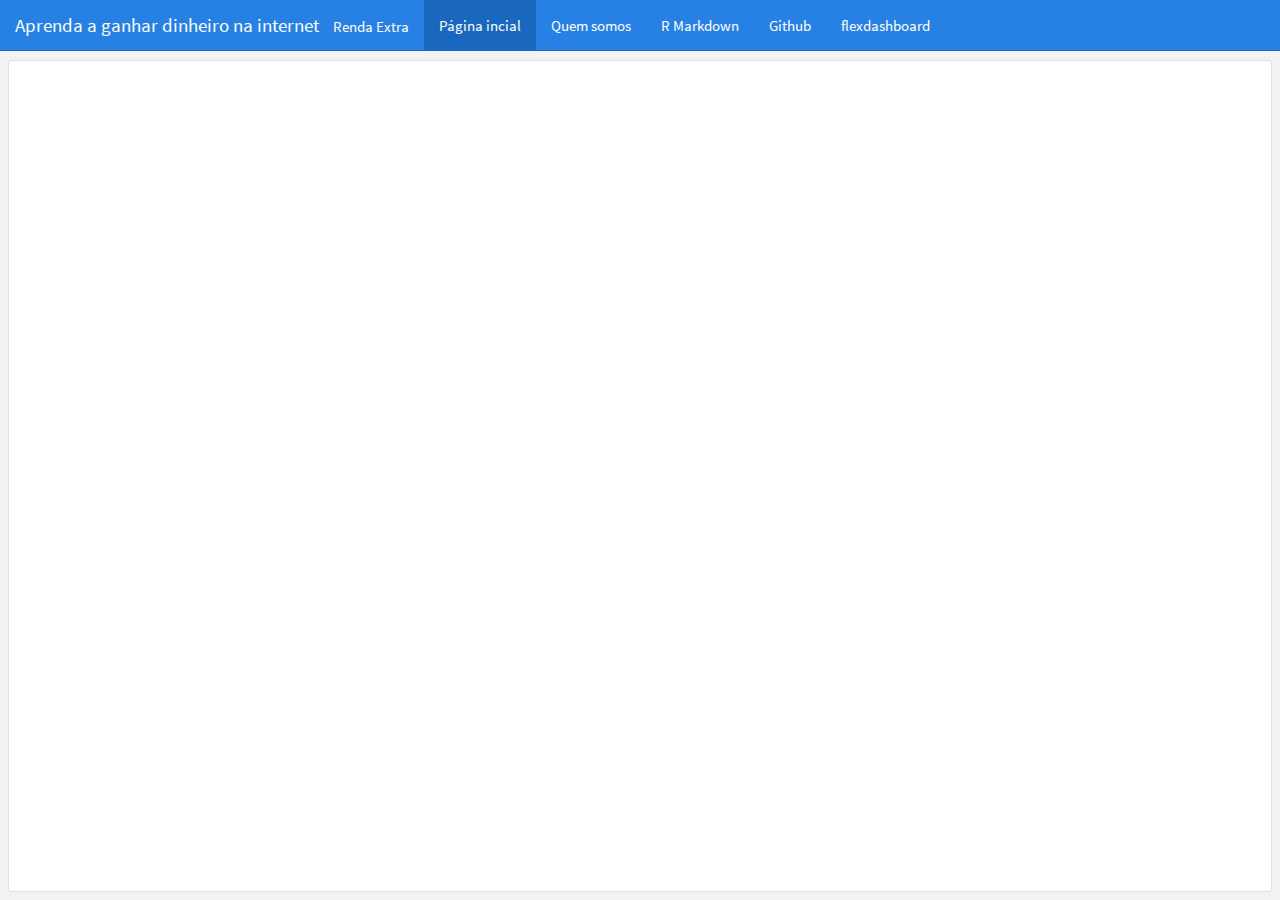
==== index.html @ 645a15db "versao2" ====
<!DOCTYPE html>
<html xmlns="http://www.w3.org/1999/xhtml">
<head>

<meta charset="utf-8">
<meta http-equiv="Content-Type" content="text/html; charset=utf-8" />
<meta name="generator" content="pandoc" />
<meta name="author" content="Renda Extra" />



<title>Aprenda a ganhar dinheiro na internet</title>

<meta property="og:title" content="Aprenda a ganhar dinheiro na internet" />

<meta name="viewport" content="width=device-width, initial-scale=1.0, maximum-scale=1.0, user-scalable=no" />

<link rel="icon" href="data:image/x-icon;" type="image/x-icon">

<style type="text/css">
pre > code.sourceCode { white-space: pre; position: relative; }
pre > code.sourceCode > span { display: inline-block; line-height: 1.25; }
pre > code.sourceCode > span:empty { height: 1.2em; }
.sourceCode { overflow: visible; }
code.sourceCode > span { color: inherit; text-decoration: inherit; }
div.sourceCode { margin: 1em 0; }
pre.sourceCode { margin: 0; }
@media screen {
div.sourceCode { overflow: auto; }
}
@media print {
pre > code.sourceCode { white-space: pre-wrap; }
pre > code.sourceCode > span { text-indent: -5em; padding-left: 5em; }
}
pre.numberSource code
  { counter-reset: source-line 0; }
pre.numberSource code > span
  { position: relative; left: -4em; counter-increment: source-line; }
pre.numberSource code > span > a:first-child::before
  { content: counter(source-line);
    position: relative; left: -1em; text-align: right; vertical-align: baseline;
    border: none; display: inline-block;
    -webkit-touch-callout: none; -webkit-user-select: none;
    -khtml-user-select: none; -moz-user-select: none;
    -ms-user-select: none; user-select: none;
    padding: 0 4px; width: 4em;
    color: #aaaaaa;
  }
pre.numberSource { margin-left: 3em; border-left: 1px solid #aaaaaa;  padding-left: 4px; }
div.sourceCode
  {   }
@media screen {
pre > code.sourceCode > span > a:first-child::before { text-decoration: underline; }
}
code span.al { color: #ff0000; font-weight: bold; } /* Alert */
code span.an { color: #60a0b0; font-weight: bold; font-style: italic; } /* Annotation */
code span.at { color: #7d9029; } /* Attribute */
code span.bn { color: #40a070; } /* BaseN */
code span.bu { } /* BuiltIn */
code span.cf { color: #007020; font-weight: bold; } /* ControlFlow */
code span.ch { color: #4070a0; } /* Char */
code span.cn { color: #880000; } /* Constant */
code span.co { color: #60a0b0; font-style: italic; } /* Comment */
code span.cv { color: #60a0b0; font-weight: bold; font-style: italic; } /* CommentVar */
code span.do { color: #ba2121; font-style: italic; } /* Documentation */
code span.dt { color: #902000; } /* DataType */
code span.dv { color: #40a070; } /* DecVal */
code span.er { color: #ff0000; font-weight: bold; } /* Error */
code span.ex { } /* Extension */
code span.fl { color: #40a070; } /* Float */
code span.fu { color: #06287e; } /* Function */
code span.im { } /* Import */
code span.in { color: #60a0b0; font-weight: bold; font-style: italic; } /* Information */
code span.kw { color: #007020; font-weight: bold; } /* Keyword */
code span.op { color: #666666; } /* Operator */
code span.ot { color: #007020; } /* Other */
code span.pp { color: #bc7a00; } /* Preprocessor */
code span.sc { color: #4070a0; } /* SpecialChar */
code span.ss { color: #bb6688; } /* SpecialString */
code span.st { color: #4070a0; } /* String */
code span.va { color: #19177c; } /* Variable */
code span.vs { color: #4070a0; } /* VerbatimString */
code span.wa { color: #60a0b0; font-weight: bold; font-style: italic; } /* Warning */
</style>

<script type="text/javascript">
window.FlexDashboardComponents = [];
</script>

<script src="[data-uri]"></script>
<script src="[data-uri]"></script>
<meta name="viewport" content="width=device-width, initial-scale=1" />
<link href="data:text/css,%40font%2Dface%20%7B%0Afont%2Dfamily%3A%20%27Source%20Sans%20Pro%27%3B%0Afont%2Dstyle%3A%20normal%3B%0Afont%2Dweight%3A%20300%3B%0Asrc%3A%20url%28data%3Aapplication%2Ffont%2Dsfnt%3Bbase64%2CAAEAAAARAQAABAAQR0RFRgNEA3IAAG%2BkAAAAQEdQT1PXveeXAABv5AAAGWRHU1VC8WfWVwAAiUgAAADgT1MvMlpQkwsAAGZkAAAAYGNtYXDzMPm1AABmxAAAAeZjdnQgDXMAuAAAamwAAAAoZnBnbQZZnDcAAGisAAABc2dhc3D%2F%2FwADAABvnAAAAAhnbHlm4G%2FpBAAAARwAAF8kaGVhZP4Fs%[base64]%2BRMCTAWCRfF07BD1foDVW%2FuRXNgKU%2FWwBVAEE%2FfwCBP78%2FtOkaWmkAU1cm5tcAAIACAAAAgYCkwAJABEAVAC4AABFWLgADi8buQAOABA%2BWbgAAEVYuAAMLxu5AAwABD5ZuAAARVi4ABEvG7kAEQAEPlm6AAUADAAOERI5ugALAAwADhESObgACy%2B5AAkAAfQwMQEnLgEnIw4BDwEXIQcjEzMTIwF8KhQkEQQRJBQq9%[base64]%2BtUpQR0X%2B2gAAAQA3%2F%2FQCDwKfACEAOQC4AABFWLgABS8buQAFABA%2BWbgAAEVYuAAdLxu5AB0ABD5ZuAAFELkADAAB9LgAHRC5ABYAAfQwMRM0PgIzMhYXBy4BIyIOAhUUHgIzMjY3Fw4BIyIuAjcpSmg%2FOVgaHBpILTZXPSAgPFU1M08kHCZeQD1mSSgBS05%2BWS8wHx4eJSpNbkVFb04rKCkdLDIwWX8AAAIAYQAAAiUCkwAMABkANQC4AABFWLgAAC8buQAAABA%[base64]%2B5AAUAAfS4AAsQuQAIAAH0MDETIRUhFSEVIREhFSFhAWn%2BxQEI%2FvgBRf6NApMo%2BSj%2B3igAAQBhAAAByAKTAAkAQwC4AABFWLgAAC8buQAAABA%2BWbgAAEVYuAAJLxu5AAkABD5ZuAAAELkAAwAB9LoABwAAAAkREjm4AAcvuQAFAAH0MDETIRUhESEVIREjYQFn%2FscBCf73LgKTKP76KP7DAAAAAAEAN%2F%2F0AhUCnwAnAE0AuAAARVi4AAUvG7kABQAQPlm4AABFWLgAIy8buQAjAAQ%2BWbgABRC5AA4AAfS4ACMQuQAYAAH0ugAfAAUAIxESObgAHy%2B5AB0AAfQwMRM0PgIzMh4CFwcuASMiDgIVFB4CMzI2NzUjNTMRDgEjIi4CNypNa0IhNiwjDRsaSDY5Wj8iID1ZOC1PGJ7KH2NCP2hKKQFLTn5ZLw4XHA4eHCcqTW5FRW9OKxoYzSf%2B%2ByEqMFl%2FAAEAYQAAAh4CkwALAEkAuAAARVi4AAAvG7kAAAAQPlm4AABFWLgACy8buQALAAQ%2BWboACQAAAAsREjm4AAkvuQADAAH0uAAAELgABNC4AAsQuAAH0DAxEzMRIREzESMRIREjYS4BYS4u%2Fp8uApP%2B3wEh%2FW0BSv62AAEAYQAAAI8CkwADACUAuAAARVi4AAAvG7kAAAAQPlm4AABFWLgAAy8buQADAAQ%2BWTAxEzMRI2EuLgKT%2FW0AAAABACn%2F9AFvApMAEQArALgAAEVYuAAHLxu5AAcAED5ZuAAARVi4AA4vG7kADgAEPlm5AAMAAfQwMTceATMyNjURMxEUDgIjIiYnTBg9Kjw6LhInPi03UhlsKiRJUQHb%2FiAoRTQeMi8AAAEAYQAAAiQCkwAMAFsAuAAARVi4AAAvG7kAAAAQPlm4AABFWLgABC8buQAEABA%2BWbgAAEVYuAAMLxu5AAwABD5ZuAAARVi4AAgvG7kACAAEPlm6AAIAAAAMERI5ugAJAAQACBESOTAxEzMRMwEzBxMjAwcVI2EuAgE%2FN9LvNdqGLgKT%2FpIBbvT%2BYQF8meMAAAEAYQAAAb8CkwAFACsAuAAARVi4AAAvG7kAAAAQPlm4AABFWLgABS8buQAFAAQ%2BWbkAAgAB9DAxEzMRIRUhYS4BMP6iApP9lSgAAAABAGEAAAJhApMAGQBvALgAAEVYuAAALxu5AAAAED5ZuAAARVi4AAYvG7kABgAQPlm4AABFWLgAGS8buQAZAAQ%2BWbgAAEVYuAAJLxu5AAkABD5ZugADAAYACRESOboADgAGAAkREjm6ABEAGQAGERI5ugAUAAAAGRESOTAxEzMTFzM3EzMRIxE0NjcjBwMjAycjHgEVESNhQYo0BDKKQS0EAgQ0jSmONAQCBCsCk%2F59kpIBg%2F1tAbEpXyqR%2FnYBipEqXyn%2BTwAAAAEAYQAAAhsCkwATAFsAuAAARVi4AAAvG7kAAAAQPlm4AABFWLgACC8buQAIABA%2BWbgAAEVYuAATLxu5ABMABD5ZuAAARVi4AAsvG7kACwAEPlm6AAQACwAIERI5ugAOAAAAExESOTAxEzMBFzMuATURMxEjAScjHgEVESNhMAEWSgQCBCww%2FupKBAIELAKT%2Fi%2BDMGAwAZT9bQHRgzBbMP5nAAAAAgA3%2F%2FQCVgKfABMAJwA1ALgAAEVYuAAKLxu5AAoAED5ZuAAARVi4AAAvG7kAAAAEPlm5ABQAAfS4AAoQuQAeAAH0MDEFIi4CNTQ%2BAjMyHgIVFA4CJzI%[base64]%2F7lAUJIUSo3Ig7%2B1gAAAgA3%[base64]%2FeAEB1I%2BBTVZekpOfVkvL1l9Tkp6WTUFMjQFBAAAAgBhAAACAwKTAAgAGABUALgAAEVYuAAOLxu5AA4AED5ZuAAARVi4AAwvG7kADAAEPlm4AABFWLgACS8buQAJAAQ%2BWbsAAAABAAoABCu4AA4QuQAGAAH0ugAXAAAAChESOTAxATI2NTQmKwERAQMjESMRMzIeAhUUBgcTARJYXV5XgwE%2Fs4wuvTFQOB9bTrYBVUdJSj3%2B6f6rAS%2F%2B0QKTEypCL09aCv7OAAAAAAEALv%2F0AeACnwAzAEkAuAAARVi4ABYvG7kAFgAQPlm4AABFWLgAMC8buQAwAAQ%[base64]%2FZUAAAAAAQBf%2F%2FQCGwKTABkAPAC4AABFWLgAAC8buQAAABA%2BWbgAAEVYuAANLxu5AA0AED5ZuAAARVi4ABQvG7kAFAAEPlm5AAcAAfQwMRMzERQeAjMyPgI1ETMRFA4CIyIuAjVfLh0wPyMkQTEeKyY%2BUCsqUD4lApP%2Bb0JXNRYWNVdCAZH%2Bak1mPRkZPWZNAAABAAQAAAHnApMADwBAALgAAEVYuAAALxu5AAAAED5ZuAAARVi4AAwvG7kADAAQPlm4AABFWLgADy8buQAPAAQ%2BWboABQAAAA8REjkwMRMzEx4BFzM%2BAzcTMwMjBDF6Ex8UBAoREBEJei%2FYMQKT%2Fn88ZTweNjU2HgGB%2FW0AAQAcAAAC5AKTACEAdgC4AABFWLgAAC8buQAAABA%2BWbgAAEVYuAAKLxu5AAoAED5ZuAAARVi4ABQvG7kAFAAQPlm4AABFWLgAIS8buQAhAAQ%2BWbgAAEVYuAAXLxu5ABcABD5ZugAFAAAAIRESOboADwAUABcREjm6ABwAIQAKERI5MDETMxMeARczPgE3EzMTHgEXMz4BNxMzAyMDLgEnIw4BBwMjHDBTCxcLBAwZDmcvZw4ZDgQLFQtTLZMzeAkSCAQIFAl2MgKT%2Fnw2azY2azYBhP58Nms2Nms2AYT9bQHEJ0cnJ0cn%2FjwAAAABABEAAAHRApMAGQBbALgAAEVYuAABLxu5AAEAED5ZuAAARVi4AAsvG7kACwAQPlm4AABFWLgAGS8buQAZAAQ%2BWbgAAEVYuAAPLxu5AA8ABD5ZugAGAAEAGRESOboAEwAPAAsREjkwMRMDMxceARczPgE%2FATMDEyMnLgEnIw4BDwEj17gybA4XEQQOFQ5sL7jGMnMOHRIEEBoOcy8BVQE%2BwhcoGxsoF8L%2BwP6tyhkyHh4yGcoAAAAAAQADAAABvAKTAA8AQAC4AABFWLgAAS8buQABABA%2BWbgAAEVYuAALLxu5AAsAED5ZuAAARVi4AA8vG7kADwAEPlm6AAYAAQAPERI5MDETAzMXHgEXMz4BPwEzAxEjyMUxZBEhFAQTJBBkL8YuAQsBiM4kRiQkRiTO%2Fnj%2B9QAAAAABADIAAAHqApMACQA9ALgAAEVYuAADLxu5AAMAED5ZuAAARVi4AAgvG7kACAAEPlm5AAYAAfS4AADQuAADELkAAQAB9LgABdAwMTcBITUhFQEhFSEyAXv%2BpgGU%2FoQBf%2F5IGwJQKBv9sCgAAAACAEH%2F9AGjAewAIQAtAHYAuAAARVi4ABEvG7kAEQAIPlm4AABFWLgAHS8buQAdAAQ%2BWbgAAEVYuAAYLxu5ABgABD5ZugADABEAHRESObgAAy%[base64]%2Fs0%2BHS0QIDIkNCwoJqMJGiQuAAACAFz%2F9AHsAs8AFAAlAIMAuAAARVi4AAAvG7kAAAASPlm4AABFWLgABi8buQAGAAg%2BWbgAAEVYuAAOLxu5AA4ABD5ZuAAARVi4ABQvG7kAFAAEPlm6AAMABgAOERI5ugARAA4ABhESObgAERC5ABUAAfS4AA4QuQAYAAH0uAAGELkAIgAB9LgAAxC5ACUAAfQwMRMzFQc%2BATMyFhUUDgIjIiYnIwcjNx4BMzI%2BAjU0LgIjIgYHXCwCJVQtYGAiO00qI0siAgUlLChKHCQ%2BLBkRJDopJE4rAs%2FQXh8shXA9YEMjHxotWSIcIDpRMSxMNx8pJgAAAQA0%2F%2FQBpwHsACEAOQC4AABFWLgABS8buQAFAAg%2BWbgAAEVYuAAdLxu5AB0ABD5ZuAAFELkADAAB9LgAHRC5ABYAAfQwMTc0PgIzMhYXBy4BIyIOAhUUHgIzMjY3Fw4BIyIuAjQkPE8sMkMYGhc4IyU%2FLxsZLUEnJkEZFx9MLi9POyHvPF9AIiQXHxYdHzlOMC9OOB8gFx4cJCJAXQAAAAIANP%2F0AcQCzwAUACUAgwC4AABFWLgABS8buQAFAAg%2BWbgAAEVYuAAKLxu5AAoAEj5ZuAAARVi4ABIvG7kAEgAEPlm4AABFWLgADS8buQANAAQ%2BWboACAASAAUREjm6AA4ABQASERI5uAASELkAGgAB9LgADhC5AB0AAfS4AAgQuQAeAAH0uAAFELkAIQAB9DAxNzQ%2BAjMyFhcnNTMRIycjDgEjIiY3FB4CMzI2NxEuASMiDgI0IjtNKyxBJAIsJgQDHU8wW2wvFSg7JihJJiZDIyQ%2BLRrvOl5CIx8cWMb9MT4dLYF6ME43HykmAR0iHCE5TwACADT%2F9AG9AewAHAAlAFEAuAAARVi4AAUvG7kABQAIPlm4AABFWLgAGC8buQAYAAQ%[base64]%2BWbgAAEVYuAAULxu5ABQAEj5ZuAAARVi4AAsvG7kACwAEPlm4ABQQuQADAAH0uAAHELkACgAB9LgADdC4AAcQuAAQ0DAxAS4BIyIGHQEzFSMRIxEjNTc1NDYzMhcBFA8dDiYlb28sQkI%2BOSMjAqcIBjk0aCb%[base64]%2BAjU0LgIjIg4CFRQeAl5TTShCLhk5NmcIIRMhHiomIRIYJBAXJRouPiMUIAujcBceGi09IxQrERAXJjZnUU0gO1Q0W2q%2BGS0iFBQhLhkaLSIUFCMtXi04FSIrFyghAwUXNB4gPBgECyYcIC0LBBRELCU%2BLRkHBSUUPyYlPi0ZCgoNIBgaJTU5HzstG0gBWxMkMh4eMiITEyIxHx4yJBMAAQBcAAABvwLPABQAWAC4AABFWLgABi8buQAGAAg%2BWbgAAEVYuAAALxu5AAAAEj5ZuAAARVi4ABQvG7kAFAAEPlm6AAMABgAUERI5uAAL0LgABhC5AA8AAfS4AAMQuQASAAH0MDETMx0BPgEzMhYVESMRNCYjIgYHESNcLCZOMktGLDM7K0YsLALP0GomMVpe%2FswBLk1JLS3%2BlgAAAgBLAAAAmwKjAAsADwAtALgAAEVYuAAMLxu5AAwACD5ZuAAARVi4AA4vG7kADgAEPlm6AAYAAAADKzAxEyImNTQ2MzIWFRQGBzMRI3MRFxcRERcXKCwsAlQWERMVFRMRFnT%2BIAAAAAAC%2F9%2F%2FGwCcAqMADwAbADcAuAAARVi4AAAvG7kAAAAIPlm4AABFWLgABS8buQAFAAY%2BWboAFgAQAAMruAAFELkADAAB9DAxEzMRFAYjIiYnNx4BMzI2NRMiJjU0NjMyFhUUBlwtNDgRIgsLCRsOKBgXEBgYEBEYGAHg%2FcdHRQcFJAMHOy4CqhYRExUVExEWAAABAFwAAAHEAs8ADABbALgAAEVYuAAELxu5AAQACD5ZuAAARVi4AAAvG7kAAAASPlm4AABFWLgADC8buQAMAAQ%2BWbgAAEVYuAAILxu5AAgABD5ZugACAAAADBESOboACQAAAAgREjkwMRMzETMTMwcTIwMHFSNcLALtM5y2MZ9sLALP%2Fe4BI77%2B3gEBfoMAAAABAFz%2F9AC3As8ADgArALgAAEVYuAAALxu5AAAAEj5ZuAAARVi4AAwvG7kADAAEPlm5AAUAAfQwMRMzERQWMzoBNxcOASMiNVwsDAkDBwgIBw4LOwLP%2FWsQDwIkAgNMAAABAFwAAALYAewAIACYALgAAEVYuAAGLxu5AAYACD5ZuAAARVi4AAAvG7kAAAAIPlm4AABFWLgAIC8buQAgAAQ%[base64]%2BlgEuTUla%2FpYAAAABAFwAAAG%2FAewAFABlALgAAEVYuAAGLxu5AAYACD5ZuAAARVi4AAAvG7kAAAAIPlm4AABFWLgAFC8buQAUAAQ%2BWbgAAEVYuAALLxu5AAsABD5ZugACAAAAFBESObgABhC5AA8AAfS4AAIQuQASAAH0MDETMxczPgEzMhYVESMRNCYjIgYHESNcJgQDJU4yS0YsMzsrRiwsAeBKJTFaXv7MAS5NSS0t%2FpYAAAAAAgA0%2F%2FQB4wHsABMAJwA1ALgAAEVYuAAFLxu5AAUACD5ZuAAARVi4AA8vG7kADwAEPlm5ABkAAfS4AAUQuQAjAAH0MDE3ND4CMzIeAhUUDgIjIi4CNxQeAjMyPgI1NC4CIyIOAjQjO04rK087IyM7TysrTjsjLhotPiQkPy0aGi0%2FJCQ%2BLRrvPF9AIiJAXzw8XUAiIkBdPC9OOB8fOE4vME45Hx85TgAAAgBc%2FycB7AHsABQAJQCDALgAAEVYuAAJLxu5AAkACD5ZuAAARVi4AAMvG7kAAwAIPlm4AABFWLgAAi8buQACAAY%[base64]%2BWbgAAEVYuAALLxu5AAsACD5ZuAAARVi4AA0vG7kADQAGPlm4AABFWLgAEi8buQASAAQ%2BWboACAAFABIREjm6AA8AEgAFERI5uQAaAAH0uAAPELkAHQAB9LgACBC5AB4AAfS4AAUQuQAhAAH0MDE3ND4CMzIWFzM3MxEjNTcOASMiJjcUHgIzMjY3ES4BIyIOAjQiO00rLEEiAgUlLAIgTzBbbC8VKDsmKEkmJkMjJD4tGu86XkIjHhos%2FUe5XR0sgXowTjcfKSYBHSIcITlPAAEAXAAAAUEB7AASAFIAuAAARVi4AAYvG7kABgAIPlm4AABFWLgAAC8buQAAAAg%2BWbgAAEVYuAASLxu5ABIABD5ZugACAAAAEhESObgABhC4AA3cuAACELkAEAAB9DAxEzMXMz4BMzIWFwcuASMiBgcRI1wmBAMYRSsOFgwKDBIOIEccLAHgWS04BAYoBQM3RP65AAABACD%[base64]%2F%2FQBLQJrABsARQC4AABFWLgABi8buQAGAAg%2BWbgAAEVYuAAWLxu5ABYABD5ZuAAGELkACQAB9LgAANC4AAYQuAAD0LgAFhC5AA8AAfQwMRMjNT8BMxUzFSMRFB4CMzI2NxcOASMiLgI1Z0tMBiaLiwcSHxkOIQ0MFSoPIy4cCwG6IgSLiyb%2BxxclGw8JBiQIChUmNiAAAAAAAQBV%2F%2FQBtQHgABQAZQC4AABFWLgAAC8buQAAAAg%2BWbgAAEVYuAAJLxu5AAkACD5ZuAAARVi4ABEvG7kAEQAEPlm4AABFWLgADC8buQAMAAQ%2BWbgAERC5AAUAAfS6AA0ACQAMERI5uAANELkACAAB9DAxEzMRFBYzMjY3ETMRIycjDgEjIiY1VSwzOitGKiwlBQIjTjJLRgHg%2FtJNSS8zAWL%2BIFAqMlpeAAAAAAEADAAAAaYB4AANAEAAuAAARVi4AAAvG7kAAAAIPlm4AABFWLgACi8buQAKAAg%2BWbgAAEVYuAANLxu5AA0ABD5ZugAFAAAADRESOTAxEzMTHgEXMz4BNxMzAyMMMGwLGgsEDBkMbC2yNAHg%2FtMjRiEhRiMBLf4gAAEAGAAAApUB4AAhAHYAuAAARVi4AAAvG7kAAAAIPlm4AABFWLgACi8buQAKAAg%2BWbgAAEVYuAAULxu5ABQACD5ZuAAARVi4ACEvG7kAIQAEPlm4AABFWLgAFy8buQAXAAQ%2BWboABQAhAAAREjm6AA8AFwAUERI5ugAcAAAAIBESOTAxEzMTHgEXMz4BNxMzEx4BFzM%2BATcTMwMjAy4BJyMOAQcDIxgwVgkQCAQIEglXNVcJEgkECBIIVS2KOlQLDwsECBMLUzUB4P7JIT8gID8hATf%2BySE%2FICA%2FIQE3%2FiABKiNDIyNFI%2F7YAAAAAQAOAAABiQHgABkAWwC4AABFWLgAAS8buQABAAg%2BWbgAAEVYuAALLxu5AAsACD5ZuAAARVi4ABkvG7kAGQAEPlm4AABFWLgADy8buQAPAAQ%2BWboABgALAA8REjm6ABQAAQAZERI5MDE3JzMXHgEXMz4BPwEzBxcjJy4BJyMOAQ8BI7GWMU4MGQ4EDRcNSy6VozFVDhwPBA4bDlIv%2B%2BV6FCcUFCcUeun3gxcsFRUsF4MAAAAAAQAM%2FyUBqAHgABwARgC4AABFWLgACC8buQAIAAg%2BWbgAAEVYuAASLxu5ABIACD5ZuAAARVi4ABkvG7kAGQAGPlm5AAMAAfS6AA0ACAAZERI5MDEXHgEzMjY%2FAQMzEx4BFzM%2BATcTMwMOAyMiJzciCBQLLTwSDcUwdAsbDgQLFwpnLb4KHSczIBsWCqoDBUg3KgHp%2FtIeSCAgSB4BLv3kHjktGwonAAAAAQAbAAABegHgAAkAPQC4AABFWLgAAy8buQADAAg%2BWbgAAEVYuAAILxu5AAgABD5ZuQAGAAH0uAAA0LgAAxC5AAEAAfS4AAXQMDE3ASM1IRUBIRUhGwEc%2FQE2%2FuUBJf6hGAGiJhf%2BXicAAAD%2F%2FwAIAAACBgMvAiYABAAAAAcA4QEHAAD%2F%2FwAIAAACBgMvAiYABAAAAAcA4wEHAAD%2F%2FwAIAAACBgMvAiYABAAAAAcA5QEHAAD%2F%2FwAIAAACBgMoAiYABAAAAAcA5wEHAAD%2F%2FwAIAAACBgMeAiYABAAAAAcA6gEHAAD%2F%2FwAIAAACBgNgAiYABAAAAAcA7AEHAAAAAgAVAAAC%2BgKTAAYAFgB8ALgAAEVYuAAOLxu5AA4AED5ZuAAARVi4AA0vG7kADQAEPlm4AABFWLgACS8buQAJAAQ%2BWboAAgAOAA0REjm6AAoADgANERI5uAAKL7kABgAB9LgACRC5AAcAAfS4AA4QuQAQAAH0ugAVAA4ACRESObgAFS%2B5ABMAAfQwMSURIw4BDwEFFSE1IwcjASEVIRUzFSMRAZsEHz0gSQIo%2FqHedzEBbQFu%2Ftn19f8BbDhzPIXXKNnZApMo%2BSj%2B3gD%2F%2FwA3%2FzACDwKfAiYABgAAAAcA7gFTAAD%2F%2FwBhAAAB1AMvAiYACAAAAAcA4QEaAAD%2F%2FwBhAAAB1AMvAiYACAAAAAcA4wEaAAD%2F%2FwBhAAAB1AMvAiYACAAAAAcA5QEaAAD%2F%2FwBhAAAB1AMeAiYACAAAAAcA6gEaAAD%2F%2FwAHAAAAnQMvAiYADAAAAAYA4XgAAAD%2F%2FwBTAAAA6QMvAiYADAAAAAYA43gAAAD%2F%2FwADAAAA7QMvAiYADAAAAAYA5XgAAAD%2F%2FwAFAAAA6wMeAiYADAAAAAYA6ngAAAD%2F%2FwBhAAACGwMoAiYAEQAAAAcA5wFDAAD%2F%2FwA3%2F%2FQCVgMvAiYAEgAAAAcA4QFGAAD%2F%2FwA3%2F%2FQCVgMvAiYAEgAAAAcA4wFGAAD%2F%2FwA3%2F%2FQCVgMvAiYAEgAAAAcA5QFGAAD%2F%2FwA3%2F%2FQCVgMoAiYAEgAAAAcA5wFGAAD%2F%2FwA3%2F%2FQCVgMeAiYAEgAAAAcA6gFGAAAAAwA4%2F%2BkCWQKqAAsAFwAzAIUAuAAARVi4AC4vG7kALgAQPlm4AABFWLgAIC8buQAgAAQ%2BWboAAAAgAC4REjm5AAMAAfS6AAsALgAgERI5ugAMAC4AIBESObgALhC5AA8AAfS6ABcAIAAuERI5ugAYAC4AIBESOboAIwAgAC4REjm6ACYAIAAuERI5ugAxAC4AIBESOTAxNx4BMzI%2BAjU0Ji8BLgEjIg4CFRQWFwEeARUUDgIjIiYnByc3LgE1ND4CMzIWFzcXsR1NLzJSOyAbGRcdSi0yUzogGRcBdyIlKEhkOzZcI0EcRiAkKEhkPDRYIz0dZSIlK09vRT9mJh4fISpNbkQ9ZSYBuSx6S05%2FWjEnJVcWXi14Sk59WS8kIlEWAAAAAAIANwAAAxICkwAUACEAVQC4AABFWLgABS8buQAFABA%2BWbgAAEVYuAAQLxu5ABAABD5ZuAAFELkAHAAB9LgAB9C6AAwABQAQERI5uAAML7kACgAB9LgAEBC5ABsAAfS4AA7QMDETND4CMyEVIRUzFSMRIRUhIi4CNxQeAjsBESMiDgI3J091TgGY%2Ftn19QEx%2Fl1OdU4nMCBDZUU%2FP0VlQyABTEt4Vi4o%2BSj%2B3igvV3tLQWtOKwJFKktrAAD%2F%2FwBf%2F%2FQCGwMvAiYAGAAAAAcA4QE9AAD%2F%2FwBf%2F%2FQCGwMvAiYAGAAAAAcA4wE9AAD%2F%2FwBf%2F%2FQCGwMvAiYAGAAAAAcA5QE9AAD%2F%2FwBf%2F%2FQCGwMeAiYAGAAAAAcA6gE9AAD%2F%2FwADAAABvAMvAiYAHAAAAAcA4wDfAAAAAgAlAAACOgKTABAAIQBZALgAAEVYuAAhLxu5ACEAED5ZuAAARVi4ABwvG7kAHAAEPlm5AAAAAfS4ACEQuQAKAAH0ugAOACEAHBESObgADi%2B5AA0AAfS4AA4QuAAe0LgADRC4AB%2FQMDElMj4CNTQuAisBFTMVIxETMh4CFRQOAisBESM1NxEBCkNgPx4eP2BDZqOjakxxSyQkSnFMmVFRJytOa0FAakwq%2FyH%2B2wJsLlZ4S0t7Vy8BTB8CASYAAAAAAgBhAAACAAKTAA4AFwA5ALgAAEVYuAAALxu5AAAAED5ZuAAARVi4AA4vG7kADgAEPlm7ABcAAQAMAAQruwACAAEAFgAEKzAxEzMVMzIeAhUUBisBFSM3MjY1NCYrARFhLoY3Vz0gfG%2BGLqllYmNkewKTdRQrRjNhX6bNSFFSP%2F7WAAD%2F%2FwBB%2F%2FQBowLEAiYAHgAAAAcA4AEGAAD%2F%2FwBB%2F%2FQBowLEAiYAHgAAAAcA4gEGAAD%2F%2FwBB%2F%2FQBowLEAiYAHgAAAAcA5AEGAAD%2F%2FwBB%2F%2FQBowKeAiYAHgAAAAcA5gEGAAD%2F%2FwBB%2F%2FQBowKfAiYAHgAAAAcA6QEGAAD%2F%2FwBB%2F%2FQBowLIAiYAHgAAAAcA6wEGAAAAAwBB%2F%2FQC6gHsABAASQBSAJsAuAAARVi4ABYvG7kAFgAIPlm4AABFWLgAHC8buQAcAAg%2BWbgAAEVYuAA5Lxu5ADkABD5ZuAAARVi4ADEvG7kAMQAEPlm4ADkQuQADAAH0ugBBADkAFhESObgAQS%[base64]%2FrQaLj8kJzsbEw4eJCoaIDQqIQ0wbS0dMicWlpsIGS0jLU8YAlRJQR41KRsEejQsDBgjFhZBIhsJGiQuARgJFhINQTc3QXRqCRIJLUw3HxcUIwkQDggRHCMTLjUQIDEiUFQSGzcrGyYSgV1dGzFFKQAA%2F%2F8ANP8wAacB7AImACAAAAAHAO0BCQAA%2F%2F8ANP%2F0Ab0CxAImACIAAAAHAOABBQAA%2F%2F8ANP%2F0Ab0CxAImACIAAAAHAOIBBQAA%2F%2F8ANP%2F0Ab0CxAImACIAAAAHAOQBBQAA%2F%2F8ANP%2F0Ab0CnwImACIAAAAHAOkBBQAA%2F%2F8AGgAAAKoCxAImAGcAAAAGAOByAAAA%2F%2F8AOgAAAMoCxAImAGcAAAAGAOJyAAAA%2F%2F8AAAAAAOQCxAImAGcAAAAGAORyAAAA%2F%2F%2F%2F%2FwAAAOUCnwImAGcAAAAGAOlyAAAAAAEAXAAAAIgB4AADACUAuAAARVi4AAAvG7kAAAAIPlm4AABFWLgAAi8buQACAAQ%2BWTAxEzMRI1wsLAHg%2FiAAAP%2F%2FAFwAAAG%2FAp4CJgArAAAABwDmARsAAP%2F%2FADT%2F9AHjAsQCJgAsAAAABwDgAQsAAP%2F%2FADT%2F9AHjAsQCJgAsAAAABwDiAQsAAP%2F%2FADT%2F9AHjAsQCJgAsAAAABwDkAQsAAP%2F%2FADT%2F9AHjAp4CJgAsAAAABwDmAQsAAP%2F%2FADT%2F9AHjAp8CJgAsAAAABwDpAQsAAAADAC7%2F6gHpAfUACQATAC4ASQC4AABFWLgAKS8buQApAAg%[base64]%2F9AMrAewAEwA7AEQAcQC4AABFWLgAGS8buQAZAAg%2BWbgAAEVYuAA3Lxu5ADcABD5ZuQAFAAH0uAAZELkADwAB9LgAGRC4AB%2FQuAA3ELgAMdC6ACQAHwAxERI5uAAkL7gAMRC5ACoAAfS4AB8QuQA%2FAAH0uAAkELkARAAB9DAxNxQeAjMyPgI1NC4CIyIOAgc0PgIzMhYXPgEzMhYVFAchFB4CMzI2NxcOASMiJicOASMiLgIlNCYjIg4CB2IZLD0jJD0rGRkrPSQjPSwZLiI7TCo6ZhoaXzpVYgP%2BrxsuQCQnPhsTHUU2P2QaHGA%2FKkw7IgLNTUAeNiobBO8vTjgfHzhOLzBOOR8fOU4wPF9AIkdHQkx0ahISLUw3HxcUIxEeTEFGRyJAXVldXRsxRSkAAAEAXP%2F0AgEC2QA5AGQAuAAARVi4AAMvG7kAAwASPlm4AABFWLgAOS8buQA5AAQ%[base64]%2F%2FAFX%2F9AG1AsQCJgAyAAAABwDgAQgAAP%2F%2FAFX%2F9AG1AsQCJgAyAAAABwDiAQgAAP%2F%2FAFX%2F9AG1AsQCJgAyAAAABwDkAQgAAP%2F%2FAFX%2F9AG1Ap8CJgAyAAAABwDpAQgAAP%2F%2FAAz%2FJQGoAsQCJgA2AAAABwDiAOUAAP%2F%2FAAz%2FJQGoAp8CJgA2AAAABwDpAOUAAAACADz%2F9AHWAtQAFQA8AFkAuAAARVi4ADcvG7kANwASPlm4AABFWLgAIC8buQAgAAQ%[base64]%2BIRYlRSCODxsjPFIvIB4cJBQHHjNDJSpHMxwCRB5JV2g9PGJFJSA7VjYxUzohJiZKaipKHEQYKRMeFC4dShsAAAAAAgBc%2FycB7ALPABYAJwBXALgAAEVYuAAILxu5AAgACD5ZuAAARVi4AAIvG7kAAgASPlm4AABFWLgAAS8buQABAAY%2BWbgAAEVYuAASLxu5ABIABD5ZuQAaAAH0uAAIELkAJAAB9DAxFyMRMx0BPgEzMh4CFRQOAiMiJicVNR4BMzI%2BAjU0LgIjIgYHiCwsJFItMEkwGCI7TSojRyYqSBwkPiwZESQ6KSRNLNkDqM9bHCsjQFo4PWBDIx4cWIMiHCA6UTEsTDcfKSYAAAAAAQAiAAACKgLbACoAfAC4AABFWLgAFC8buQAUAAg%[base64]%2BOSMjAqcIBjk0aCb%2BRgG6%2FkYBuiIEWUtNCQkkCQc9OFZrSEgQAAEAIf%2F0AhAC2wAuAIkAuAAARVi4ABAvG7kAEAAIPlm4AABFWLgAFC8buQAUABI%2BWbgAAEVYuAAMLxu5AAwABD5ZuAAARVi4AAMvG7kAAwAEPlm4ABAQuQANAAH0uAAJ0LgAEBC4AA%2FQuAAPL7gAFBC5ABoAAfS4ABAQuAAf0LgAI9C4AAkQuAAk0LgAAxC5ACsAAfQwMSUOASMiLgI1ESMRIxEjNTc1NDYzMhcHLgEjIgYdATM3MxUzFSMRFB4CMzI2NwIQFSsPIy0cC7ssQkI%2BOSMjDA8dDiYlvAYljIwHEiAZDiENBggKFSY2IAE1%2FkYBuiIEa0hIECQIBjk0aIuLJv7HFyUbDwkGAAADACT%2F9AIyAp8ADwAfAEwAjAC4AABFWLgANy8buQA3ABA%2BWbgAAEVYuAAlLxu5ACUABD5ZuAAARVi4ACAvG7kAIAAEPlm6AEIAIgADK7gAJRC5AAMAAfS6AAYAIgBCERI5ugALACUANxESObgACy%2B4ABPcuAA3ELkAHQAB9LoALwALABMREjm6AD8ACwATERI5ugBJACIAQhESOTAxNzI2Ny4BJw4DFRQeAgMUFhc%2BAzU0LgIjIgYBJicOASMiLgI1ND4CNy4BNTQ%2BAjMyFhUUDgIHHgEXPgE3Mw4BBx4BF%2BYpSh81YyMWJx4RGCg3IBQRGS4kFQgRGxQsMQF7QUwkWDgnRjMeFyUxGhQYFCQyHjY4Gis3HCNhMyM0ESsUOSgjQB0aJyAweEARJCcrGCE1JRUB9CFHJBIkKCsaEB8YD0D9uRc8JS4ZL0IpITYvKRMqUyYgNicWRDQgNi8rFT92LS1tP0R7MxwlCwAAAgAw%2F%[base64]%2F6yJwISHgcUDf2oJwAAAAEAJwAAAbECiwAdAD0AuAAARVi4AA8vG7kADwAOPlm4AABFWLgAHC8buQAcAAQ%2BWbkAGgAB9LgAF9C4AADQuAAPELkACAAB9DAxNz4DNTQmIyIGByc%2BATMyFhUUDgIHPgE7ARUhKU92TydDSCxMHR0kVztWXipMbUIaNxra%2FngcUH9pWSo8UjAkHCg2YlEwX2l3RgIDKAAAAQAd%2F%2FQBqwKLADcAUwC4AABFWLgAHy8buQAfAA4%2BWbgAAEVYuAAyLxu5ADIABD5ZuQAFAAH0ugAPAB8AMhESObgADy%2B5ABAAAfS4AB8QuQAYAAH0ugAoABAADxESOTAxNx4DMzI%2BAjU0LgIjNTI%[base64]%2BWbsADgABAAAABCu4ABIQuAAE3LgAABC4AAnQuAAOELgAC9C4AAkQuAAQ0LgAABC4ABPQMDElNTQ2NyMOAQcDBSMVIzUhNQEzETMBNgICBAwaDrwBel8r%2FtoBKShf5eoWQhYUJhb%2B%2BCa%2FvxoBpv5mAAAAAAEAGv%2F0Aa8CfwAoAEcAuAAARVi4ABIvG7kAEgAOPlm4AABFWLgAIy8buQAjAAQ%2BWbkABQAB9LoAGQASACMREjm4ABkvuAAN3LgAEhC5ABQAAfQwMTceAzMyPgI1NCYjIgYHJxMhFSMHPgEzMh4CFRQOAiMiLgInMw4iKjQhIDorGlRIJTUdHxcBJ%2F8UGTYjKEg0HyM5SScmPTEmD2kPHBYNGS0%2FJ05XFxQTASsn5w8TGDFNNDNPNxwPGR8PAAAAAAIANP%2F0AbQCiwARADAAQwC4AABFWLgALS8buQAtAA4%2BWbgAAEVYuAAlLxu5ACUABD5ZuwAdAAEACgAEK7gAJRC5AAAAAfS4AC0QuQAVAAH0MDElMj4CNTQuAiMiBgceAxMuASMiDgIHPgEzMhYVFA4CIyImNTQ%2BAjMyFhcBBhwvIhQQITUkIlInAxcoO6wVOB8mRDQfASFTLVVdHDA%2FJGFwJ0FVLi1BGRoZLDsiIjsrGCs1M1M7IQIVGhsgSnlYKTBlYSxJNR6ckmSKViUiHAABACwAAAG1An8ADwAzALgAAEVYuAAHLxu5AAcADj5ZuAAARVi4AAAvG7kAAAAEPlm4AAcQuQAFAAH0uAAJ0DAxMz4DNyE1IRUOAwcjvAQZLkYw%2Fq8BiTlLLRQEMGGhj4NEJxpMjJGeXgAAAAADACj%2F9AG1AosAEQAjAE0AVwC4AABFWLgANC8buQA0AA4%2BWbgAAEVYuABJLxu5AEkABD5ZuQAFAAH0ugAPAEkANBESObgADy%2B4ABLQuAA0ELkAGgAB9LgADxC4ACncuAASELgAPtwwMTcUHgIzMj4CNTQuAicOATc%2BATU0LgIjIg4CFRQeAgc0PgI3NS4DNTQ%2BAjMyHgIVFA4CBxUeAxUUDgIjIi4CVBgqOiMiNycVITdGJTFAzikrEiExHxstIRIdMD3aFyUtFxIhGRAaLT0jKUAtFxIbIA4VKB8UHDNIKyxKNh%2BmHjMmFhQkMBslMycdDx1PdCFJKhsvJBUSHywaIjElHLcgOC0jDAQMHSUrGiI6KRcZLT0kGjEqIgsEDR4mMiAjPS0aGy9AAAACACv%2F9AGqAosAEQAwAEMAuAAARVi4ACUvG7kAJQAOPlm4AABFWLgALS8buQAtAAQ%2BWbsAAAABAB0ABCu4ACUQuQAIAAH0uAAtELkAFQAB9DAxEzI2Ny4DIyIOAhUUHgIHHgEzMj4CNw4BIyImNTQ%2BAjMyFhUUDgIjIiYn4iJSJwMXKTsnGzAiFBAiNGoVOCAmRDQfASFULVRdHDA%2FJGBwJ0BWLi1CGAEjLTQzUzsgGSs7IiM7KxjTGhsgSnlYKDBlYStKNB6bkmWKVSYiHAAAAQBD%2F%2FQAmABPAAsAGAC4AABFWLgACS8buQAJAAQ%2BWbgAA9wwMTc0NjMyFhUUBiMiJkMaEREZGRERGiEWGBgWFRgYAAABADD%2FZQClAE8AEQAYALgAAEVYuAAFLxu5AAUABD5ZuAAL3DAxFz4BNwYjIiY1NDYzMhYVFAYHMCIqAQQIERkaERccOi19Ej0qARYUFBYmITdUGP%2F%2FAEP%2F9ACYAc0CJwCGAAABfgAGAIYAAP%2F%2FADD%2FZQClAc0CJwCGAAABfgAGAIcAAAACAFf%2F9ACsAp4ABQARACkAuAAARVi4AAEvG7kAAQAQPlm4AABFWLgADy8buQAPAAQ%2BWbgACdwwMRM1MwcDIwc0NjMyFhUUBiMiJmsuAQYhGhoRERkZEREaAldHR%2F5ckhYYGBYVGBgAAAIAV%2F9CAKwB7AAFABEAGAC4AABFWLgADy8buQAPAAg%2BWbgACdwwMR8BIzUTMzcUBiMiJjU0NjMyFpgBLgYhGhkRERoaEREZd0dHAaSTFxgYFxQYGAAAAAACACX%2F9AFgAqoAHwArACYAuAAARVi4ACkvG7kAKQAEPlm7ABMAAQAMAAQruAApELgAI9wwMTcmPgQ1NC4CIyIGByc%2BATMyHgIVFA4EFwc0NjMyFhUUBiMiJqMGESAoJBgNHCsdJUMZGx1ONCU6KBUZJCkhEwU7GRERGhoRERmzKUM5MjE0HxcrIBMhHxkhLRcpOCEiOTQzNz8mkhYYGBYVGBgAAAIAM%2F82AW4B7AAfACsAJgC4AABFWLgAKS8buQApAAg%[base64]%2F%[base64]%2F%2F8AOgHgAS4CvwAmAJAAAAAHAJAAjQAA%2F%2F8AOgHdAS8CvAAmAJEAAAAHAJEAjQAA%2F%2F8AOv9%2BAKIAXQIHAJEAAP2hAAD%2F%2FwA6%2F34BLwBdACcAkQAA%2FaEABwCRAI39oQAAAAEAKwBIAM0BsAAGAAsAugACAAYAAyswMTc1NxcHFwcriRl7exnpJqEVn6ETAAAAAAEANgBIANgBsAAGAAsAugACAAUAAyswMTcnNxcVByewehiKihj8nxWhJqETAAAA%2F%2F8AKwBIAVoBsAAmAJYAAAAHAJYAjQAA%2F%2F8ANgBIAWUBsAAmAJcAAAAHAJcAjQAAAAEAKADmAQQBDQADAA0AuwABAAEAAgAEKzAxEzMVIyjc3AENJwAAAP%2F%2FACgA5gEEAQ0CBgCaAAAAAQAoAOgBuAEMAAMADQC7AAEAAQACAAQrMDETIRUhKAGQ%2FnABDCQAAAEAKADoAvgBDAADAA0AuwABAAEAAgAEKzAxEyEVISgC0P0wAQwkAP%2F%2FAEMBFQCYAXACBwCGAAABIQAAAAEAKACaAPEBdgATAAsAugAKAAAAAyswMTciLgI1ND4CMzIeAhUUDgKMEyQcEREcJBMTJRwRERwlmg8dKBoZKRwQEBwpGRooHQ8AAAABAAz%2FiwHo%2F7EAAwANALsAAAABAAEABCswMQUVITUB6P4kTyYmAAAAAQBY%2F1EA9wLbAA4ACwC6AAYAAAADKzAxFy4BNTQ2NxcOARUUFhcH3D5GRj4bPDw8PBuvZN2EhN1kEF%2Ffd3ffXxAAAAABACD%2FUQC%2FAtsADgALALoABwANAAMrMDEXPgE1NCYnNx4BFRQGBycgPDw8PBs9R0c9G59f33d3318QZN2EhN1kEAAAAAEAYv9oAQICxAAHABcAuwAFAAEABgAEK7sAAQABAAIABCswMRMzFSMRMxUjYqB9faACxB383h0AAQAV%2F2gAtQLEAAcAFwC7AAAAAQAFAAQruwAEAAEAAQAEKzAxFxEjNTMRIzWSfaCgewMiHfykHQABACP%2FaAECAsQAMwArALsAAAABAAEABCu7AB4AAQAfAAQruwAQAAEADwAEK7oAKgAPABAREjkwMQUVIyIuAjU0NjU0LgIjNTI%2BAjU0JjU0PgI7ARUjIgYVFBYVFAYHFR4BFRQGFRQWMwECIhwpHA4IBxMiGhoiEwcIDhwpHCIfLh8GFR4eFQYfLnsdDB0xJjhhNA8eFg4gDhYcDzZhOCYxHQwdMjUxWTYtMgkECTQrNlkxNTIAAAAAAQAV%[base64]%2F2ABYALGAAMAGAC4AABFWLgAAC8buQAAABI%2BWbgAAtwwMQEzASMBOib%2BzyYCxvyaAAEAX%2F8GAIMC7gADAAsAugABAAIAAyswMRMzESNfJCQC7vwYAAEABf9gAV0CxgADABgAuAAARVi4AAAvG7kAAAASPlm4AALcMDETMwEjBSYBMiYCxvyaAAACAF%2F%2FBgCDAu4AAwAHAAsAugABAAUAAyswMRMzESMXESMRXyQkJCQC7v4pO%2F4qAdYAAAAAAQBGAc4BRQLIAA4AFAC4AABFWLgABS8buQAFABI%2BWTAxEzcnNxc3Mxc3FwcXBycHaTdaCV8HIAdfClo2G0BCAeJYJB4aZmUZHiRYFFNTAAACADL%2FzAGtAqkADwBJABcAuwAxAAEAKgAEK7sARgABABMABCswMSU%2BATU0LgInDgEVFB4CEy4BIyIOAhUUHgQVFAYHHgEVFA4CIyImJzceATMyNjU0LgQ1NDY3LgE1ND4CMzIWFwE4JCctQ0wfIiotQ0xNGDUmGSQWCyo%2BST4qMSYQEhcnNB00UB0eGjsuLjYqP0k%2FKjMmDxIQIjIjKkYctREqKSgzJB8UFC4mJzEjHgGLFBoNFRwOISkhHSk8LjI5FRApGxsuIRIjHBwYHjIjIisgHSg6LjA%2FFA8oGhUqIRUeFwACACr%2FsAGjApMAAwAQACUAuAAARVi4AAAvG7kAAAAQPlm4AABFWLgADi8buQAOABA%2BWTAxATMRIwMiLgI1ND4COwERAXUuLlI3XEIkIj5WMywCk%2F0dAUQXMU84OE8yF%2F5hAAAAAwAz%2F%[base64]%2BAsgAEwAnADcAQABXALgANi%[base64]%2F24C%2BwJ5AEYAVAA%2FALsAPAABAEIABCu7ACgAAQAPAAQruwBKAAEAFgAEK7sAIAABAFAABCu7AAUAAQAyAAQrugAjAFAAIBESOTAxNzQ%2BAjMyHgIVFA4CIyImJyMOASMiLgI1ND4CMzIXMzczBwYzMj4CNTQuAiMiDgIVFB4CMzI2NxcGIyIuAjcUFjMyPwEuASMiDgI0QW2QT0h1USwiNkEfKDUEAho9IxcqHxIZMEUsNR4CCSIkIl4YMykbJ0hnQUWAYzwsT29DMlIkEFZlSHtaM%2BguIjI6HxIhFyI2JRTKYp9xPS5TdUdAYUIhJScdKREiMyIkUEIrMCi9hx45UjVAakopOGeRWUl1USwaFh42L1mBUjkuQ60cFSM2QgAAAAIAJAAAAcECigAbAB8AmwC4AABFWLgACC8buQAIAA4%2BWbgAAEVYuAAMLxu5AAwADj5ZuAAARVi4ABYvG7kAFgAEPlm4AABFWLgAGi8buQAaAAQ%[base64]%2F%2FwBeAbgA1gM%2BAgcAtwAAAbgAAP%2F%2FAC8BuAE3A0oCBwC4AAABuAAA%2F%2F8AKAGsATQDSgIHALkAAAG4AAD%2F%2FwAuAbgBPQM%2BAgcAugAAAbgAAAACACj%[base64]%2BAzU0JiMiBgcnPgEzMhYVFA4CBzMVIzgySS8XLycbLxEZEkElNkMZLD8lwP8ZLkg6MRkrMiQaFx4rPT4fODo%2FJSIAAAAAAQAo%2F%[base64]%2FQMDE3NTcjDwEXIxUjNSM1NzMVM98EBDhJ3zoksbEkOpJXaFNsIHJyFf%2F0%2F%2F8AKgEFAR0CUwIGAL0AAP%2F%2FACEBBQFFAlMCBgC%2BAAAAAgAqAQUBHQJTABsAJAA7ALgAAC%2B4ABIvuwAGAAEAHwAEK7gAEhC5AAsAAfS4AAAQuAAX0LgAABC5ABwAAfS6ABkAAAAcERI5MDETIiY1NDY3NC4CIyIGByc%[base64]%2BKCc%[base64]%[base64]%2BJCM8GEMcRBYXLUTWIjkoFxcoOSIiOikXFyk6AAEAO%2F%2BSAaMC7QAxAF0AuAAARVi4ACsvG7kAKwAOPlm4AABFWLgAFS8buQAVAAQ%2BWbgAKxC5AAUAAfS6AAgAFQArERI5uAAVELgAEtC4ABUQuQAcAAH0ugAfACsAFRESObgAKxC4AC7QMDEBLgMjIgYVFB4EFRQGBxUjNS4BJzceATMyNjU0LgQ1ND4CNzUzFR4BFwF4DhseJBc0QCtAS0ArV0MnNFYdGB1QND9DK0BLQCsVJTQfJzE%2BGgIoDhYQCEEyLDUnIS9HOUhWBmNjBC0cHxosRDcxPSsiLD8zHzYpGgNjYwMoGwABADYAAAGsAosALABZALgAAEVYuAATLxu5ABMADj5ZuAAARVi4AAIvG7kAAgAEPlm5AAAAAfS6ACQAEwACERI5uAAkL7gACtC4ACQQuQAjAAH0uAAL0LgACy%2B4ABMQuQAaAAH0MDElFSE1PgE1NCYnIzU3My4BNTQ2MzIWFwcuASMiDgIVFBYXMxUjHgEVFAYHFQGs%2Fo04MgUEZEIYCxVbTzRFFx0VNigfLx8QFQulnQQEJiIoKBsgaDoTJBEhAyZLJ09bKh0bGSIUJDAbKEknJBEjFD5SIQQAAAAAAQAeAAABwQJ%2FAB0AhAC4AABFWLgAHS8buQAdAA4%2BWbgAAEVYuAAJLxu5AAkADj5ZuAAARVi4ABQvG7kAFAAEPlm6AAQAHQAUERI5ugAZAB0AFBESObgAGS%2B5AAwAAfS4ABkQuAAN0LgAGRC4ABjQuAAYL7gAENC4ABgQuQAVAAH0uAAR0LgAGRC5ABsAAfQwMRMXHgEXMz4BPwEzAzMVIxUzFSMVIzUjNTM1IzUzA05eECASBBMfEV4urpqoqKgtpqammKwCf8EhQyUlQyHB%2FrAhRyKlpSJHIQFQAAEAGP%2F0AdoCiwA1AG0AuAAARVi4ABkvG7kAGQAOPlm4AABFWLgAAy8buQADAAQ%2BWbsALQABAC4ABCu4AC4QuAAJ0LgALRC4AArQuAAtELgAJdy4ABLQuAAlELkAJAAB9LgAE9C4ABkQuQAgAAH0uAADELkAMgAB9DAxJQ4BIyIuAicjNTcmNDU8ATcjNTc%2BAzMyFhcHLgEjIgYHIRUhBhQVHAEXMxUjHgEzMjY3AdogTjgsSjgmB0E%2BAQE%2BQQcmPFEwLUoWHRY3I1BgCwEW%2FucBAfHuDVpIKj8dUiwyJENfPB0ECxQLCRIIHQQ9YUQkLiAbHiV3aSEIEQkLFQshZnYoKQAAAgA%2B%2F%2BQBswKMAAgAJwA3ALsAJAABAAwABCu7ABwAAQAjAAQruAAjELgAANC4ACQQuAAI0LgADBC4AA%2FQuAAcELgAGdAwMRMOAxUUFhc3DgEHFSM1LgM1ND4CNzUzFR4BFwcuAScRPgE3%2FyA3JxZPRbQdSSwiKkczHR41RigiMEAXGBc2IiU%2BGAH2BSAxQidOZgoXGyMCbG0EIjtSMzRROyIEb20CIxccFBsC%2Fn8CHhYAAAAAAf9b%2F%2FQA8QKfAAMAGAC4AABFWLgAAC8buQAAAAQ%2BWbgAAdwwMQcBMwGlAXAm%2FpEMAqv9VQAAAP%2F%2F%2F1v%2F9ADxAp8CBgDGAAD%2F%2FwAo%2F%2FQC%2FQKfACcAtgAAAQ0AJwDGAWsAAAAHALYBuwAAAAD%2F%2FwBK%2F%2FQCzwKfACcAt%2F%2FsAQ0AJwDGAVYAAAAHALoBkgAAAAD%2F%2FwBK%2F%2FQC3wKfACcAt%2F%2FsAQ0AJwDGAT8AAAAHALgBqAAAAAD%2F%2FwAo%2F%2FQC4gKfACcAuQAAAQ0AJwDGAYUAAAAHALoBpQAAAAAAAQAiAG4BvQImAAsAHQC7AAMAAQAAAAQruAADELgABtC4AAAQuAAI0DAxEyM1MzUzFTMVIxUj27m5Kbm5KQE3JsnJJskAAAAAAQAiATcBvQFdAAMADQC7AAEAAQACAAQrMDETIRUhIgGb%2FmUBXSYAAAEAMwCHAasCDQALACUAuAAARVi4AAMvG7kAAwAKPlm4AABFWLgABS8buQAFAAo%2BWTAxPwEnNxc3FwcXBycHM6KiG6GiGqGhGqKho6enHKmpHKenHKioAAADACIAbQG9AiUACwAXABsAIQC7AA8AAQAVAAQruwAGAAEAAAAEK7sAGQABABoABCswMRMiJjU0NjMyFhUUBgM0NjMyFhUUBiMiJichFSHvEBYWEBEVFTcWEBEVFREQFqcBm%2F5lAdUWExEWFhETFv7BERYWERMWFtomAAD%2F%2FwAiANIBvQHDAiYAzQBmAAYAzQCbAAAAAQAiAJIBvQIGAAkAFAC4AABFWLgAAS8buQABAAo%2BWTAxEyUVDwEVHwEVJSIBm%2BiFhej%[base64]%2F5lATYly8slyUglAAAAAAEAQgEiAZ0CngAJABoAuAAARVi4AAAvG7kAAAAQPlm5AAUAAfQwMRMzEyMvASMPASPYLpcrTTQEM00rAp7%2BhMuFhcsAAQAoAQoBtgGKABcAJwC7AAgAAQAPAAQruAAPELgAFNy5AAMAAfS4AAvQuAAPELgAF9AwMRM%2BATMyHgIzMjY3Fw4BIyIuAiMiBgcoFjsdHS8rKBYXJhIcFTsdHS8rKBYXJhIBNyopHCIcHCMUKSgcIhwcIwABACIAbgG9AV0ABQANALsAAQABAAQABCswMRMhFSM1ISIBmyn%2BjgFd78kAAAEAXP84Ab0B4AAXABoAuAAARVi4ABEvG7kAEQAEPlm5AAUAAfQwMRMzERQWMzI2NxEzESMnIw4BIyImJxcVI1wsNDorRSssJgQDIkswJTQUAiwB4P7STUkvMwFi%2FiBQKjEWIVqaAAD%2F%2FwCzAjwBQwLEAAcA4AELAAAAAP%2F%2FANMCPAFjAsQABwDiAQsAAAAA%2F%2F8AmQI8AX0CxAAHAOQBCwAAAAD%2F%2FwCPAkUBhwKeAAcA5gELAAAAAP%2F%2FAJgCVgF%2BAp8ABwDpAQsAAAAA%2F%2F8AmgJeAXwCggAHAOgBCwAAAAD%2F%2FwC5AhsBXQLIAAcA6wELAAAAAP%2F%2FAMr%2FMAFOAAIABwDtARQAAAAAAAH%2FqAI8ADgCxAADABgAuAAARVi4AAMvG7kAAwAMPlm4AAHcMDEDMxcjWDRcJgLEiAAAAAAB%2F48CxQAlAy8AAwALALoAAQADAAMrMDEDMxcjcTpcKAMvagAB%2F8gCPABYAsQAAwAYALgAAEVYuAAALxu5AAAADD5ZuAAC3DAxAyM3MxImXDQCPIgAAAAAAf%2FbAsUAcQMvAAMACwC6AAIAAAADKzAxEyM3MwMoXDoCxWoAAf%2BOAjwAcgLEAAcANwC4AABFWLgABi8buQAGAAw%2BWbgAAEVYuAADLxu5AAMADD5ZuAAGELgAANy6AAUAAAAGERI5MDEDMxcjJyMHIxMmXyVLBEslAsSIY2MAAAAB%2F4sCxQB1Ay8ABwAXALoABgABAAMruAAGELgAB9y4AAPQMDEDNzMXIycjB3VgKmAoSwRLAsVqakhIAAAB%[base64]%2BAswAggMoABsAIwC6AAAAEwADK7oABQAOAAMruAAAELgACNC4AA4QuAAW0DAxEyIuAiMiBgcjPgMzMh4CMzI2NzMOAzsUHxsaDxAWAx0BChIZERQeGxsPEBYDHQEKEhkCzBIVEh8aESEaEBIVER4aESAbEAAAAf%2BPAl4AcQKCAAMACwC4AAMvuAAB3DAxAzMVI3Hi4gKCJAAAAv%2BNAlYAcwKfAAsAFwAoALgAAEVYuAAALxu5AAAADD5ZuAAG3LgAABC4AAzQuAAGELgAEtAwMQMiJjU0NjMyFhUUBjMiJjU0NjMyFhUUBk8QFBQQEBUVjhAVFRAQFBQCVhUQDxUVDxAVFRAPFRUPEBUAAAAC%2F40C1QBzAx4ACwAXABsAugAGAAAAAyu4AAAQuAAM0LgABhC4ABLQMDEDIiY1NDYzMhYVFAYzIiY1NDYzMhYVFAZPEBQUEBAVFY4QFRUQEBQUAtUTEREUFBERExMRERQUERETAAAAAAL%2FrgIbAFICyAALABcAEwC6AAwAAAADK7oABgASAAMrMDERIiY1NDYzMhYVFAYnMjY1NCYjIgYVFBYjLy8jIy8vIxYeHhYWHh4CGzAmJzAwJyYwGiEbHCEhHBshAAAAAAL%2FrgK8AFIDYAALABcAEwC6AAwAAAADK7oABgASAAMrMDERIiY1NDYzMhYVFAYnMjY1NCYjIgYVFBYjLy8jIjAwIhQfHxQWHh4CvCwmJS0tJSYsGhwcGh4eGhwcAAAAAAH%2Ftv8wADoAAgARABMAugACABEAAyu6AAsACgADKzAxJzMHHgEVFA4CByc%2BATU0JicIIx0YJBUjLRgHKjMmHQI4CB8eFB0UDQMeBhgVFxYIAAAAAAH%2Ftv8wADoAAgARABMAugARAAIAAyu6AAoACwADKzAxJzMHHgEVFA4CByc%2BATU0JicIIx0YJBUjLRgHKjMmHQI4CB8eFB0UDQMeBhgVFxYIAAAA%2F%2F8ASwAAAJsCowIGACYAAAABAAAA8QBcAAcAeAAFAAEAAAAAAAoAAAIAAXMAAwABAAAAYgBiAGIAYgCwARQBZAGoAeYCHgJ%2BAroC2gMOA1YDfAPgBDIEhgTOBUAFlgYEBjAGdga0ByoHhgfGB%2FwIegj0CUQJvgogCnALIgtwC6QL7Aw0DGQM4g04DYwOBg5%2BDsgPNg%2BED9oQFhCMEOYROhFwEXwRiBGUEaARrBG4Eh4SKhI2EkISThJaEmYSchJ%2BEooSlhKiEq4SuhLGEtITZBPCE84T2hPmE%2FIT%2FhReFKAUrBS4FMQU0BTcFOgVqhW2FcIVzhXaFeYV8hX%2BFgoWFhY2FkIWThZaFmYWchZ%2BFuoXhBgEGBAYHBgoGDQYQBhMGNIZOBmyGjga7hsuG2gbtBwqHHwc3B1EHXoeEB54HpoexB7QHtwfEB88H44f4B%2F2IAIgKCBOIFogZiBwIH4gliCuILogxiDaIOIg9iEKIRQhOiFOIXAhkiGuIcoiJiKAIpoirCLGIuAjCCN6I6wkKCSuJUAlvCXGJdAl2iXkJh4mQiaCJt4nICcoJzAnhifEKAAodijqKVgpxipIKqIqvirGKtgq6ir8Kw4rMitGK3IrsCu8K9wr%2Fiw2LFgskiyoLNws5izwLPotBC0OLRgtIi0sLUYtWC1yLYQtsi3QLhouVi5oLqIu1i8GLzYvYC%2BKL4ovkgABAAAAAQzMmt50Tl8PPPUACQPoAAAAAM2XgKMAAAAAzZfjFP9X%2FuIEYgOrAAAACQACAAAAAAAAAngAXgAAAAAAxwAAAMcAAAIOAAgCQgBhAjQANwJcAGECAwBhAd0AYQJdADcCfwBhAPAAYQHOACkCLgBhAdMAYQLCAGECfABhAowANwIvAGECjAA3AjAAYQIJAC4CDAAdAnoAXwHrAAQDAgAcAeIAEQG%2FAAMCGgAyAfMAQQIgAFwBwQA0AiAANAHjADQBBwAhAecANAIQAFwA5QBLAOX%[base64]%2F%[base64]%2BAFD%2FWwBQ%2F1sDJQAoAvwASgMSAEoDDwAoAd8AIgHfACIB3wAzAd8AIgHfACIB3wAiAd8AIgHfACIB3wBCAd8AKAHfACICGQBcAhcAswIXANMCFwCZAhcAjwIXAJgCFwCaAhcAuQIXAMoAAP%2BoAAD%2FjwAA%2F8gAAP%2FbAAD%2FjgAA%2F4sAAP%2BEAAD%2FfgAA%2F48AAP%2BNAAD%2FjQAA%2F64AAP%2BuAAD%2FtgAA%2F7YAxwAAAOUASwABAAAD2P7vAAAEiv9X%2FzcEYgABAAAAAAAAAAAAAAAAAAAA8QADAbcBLAAFAAACigJYAAAASwKKAlgAAAFeADIBIAAAAgsEAwMEAwICBCAAAAcAAAABAAAAAAAAAABBREJFAAAAAP7%2FAu7%2FBgAAA9gBESAAAZMAAAAAAeAClAAAACAAAwAAAAIAAAADAAAAFAADAAEAAAAUAAQB0gAAADwAIAAEABwAAAANAC8AOQBAAFoAYAB6AH4AvwDPAN8A7wD%2FATEBUwLGAtoC3CAUIBogHiAiIDogRCB0IKwiEiIV%2F%2F8AAAAAAA0AIAAwADoAQQBbAGEAewCgAMAA0ADgAPABMQFSAsYC2gLcIBMgGCAcICIgOSBEIHQgrCISIhX%2F%2FwAB%2F%2FUAAABMAAD%2FwwAA%2F70AAAAA%2F3gAAP93AAD%2FNgAA%2FhT%2BBP3%[base64]%2FhbgARB25AAkAA19eLbgAASwgIEVpRLABYC24AAIsuAABKiEtuAADLCBGsAMlRlJYI1kgiiCKSWSKIEYgaGFksAQlRiBoYWRSWCNlilkvILAAU1hpILAAVFghsEBZG2kgsABUWCGwQGVZWTotuAAELCBGsAQlRlJYI4pZIEYgamFksAQlRiBqYWRSWCOKWS%[base64]%[base64]%[base64]%2BAIAAgQDsALoA6gDuAQQBBQAJABMAFAAVABYAFwAYABkAGgAbABwAEQAPAB0AHgAEAKMAIgCiAAoABQC2ALcAtAC1AMQAxQC%[base64]%2F%2FAAIAAQAAAAwAAAAAAAAAAgAIAAQANwABAD4APgABAE4ATwABAGcAZwABAG4AbwABAHgAeAABAHkAegACANoA2gABAAEAAAAKADAARAACREZMVAAObGF0bgAaAAQAAAAA%2F%2F8AAQAAAAQAAAAA%2F%2F8AAQABAAJrZXJuAA5rZXJuAA4AAAABAAAAAQAEAAIAAAACAAoBPAABACYABAAAAA4ARgBsAIIApAC6AMgA2gDoAPoBAAEKARgBHgEoAAEADgAJABMAGQAbADMANQBWAHAAiwCNAJ4ApwCpAMIACQAZAAoAG%2F%2FrADP%2F9QA1%2F%2BwAZQAVAGYAJwCe%2F%2FUAp%2F%2BvAK8AHQAFABv%2F6wA1%2F%2FUAnv%2F1AKf%2FpgCvACcACAAz%2F%2FgANf%2FzAGMABgBlACgAZgArAJ7%2F8ACn%2F8YArwA2AAUAM%2F%2F2ADX%2F9gCe%2F9gAq%2F%2F2AK8AFAADAKf%2F7ACr%2F%2FUArwA4AAQAG%2F%2F2AJ7%2F7ACr%2F%2BoArwA2AAMAp%2F%2B2AKn%2F2ACr%2F7UABAAz%2F%2FYANQAJAKn%2F7ACv%2F%2BgAAQAZ%2F%2BwAAgAZ%2F9cAG%2F%2FmAAMAGf%2FsABv%2F7AA1%2F%2BwAAQDwACQAAgAZ%2F8YAM%2F%2FsAAIAf%2F%2F3AIH%2F9wACFIwABAAAFN4WLAA5AC4AAP%2Fc%2F6D%2F2%2F%2Fc%2F7IAJgBO%2F%2FcAEgAAAAAAAAAAAAAAAAAAAAAAAAAAAAAAAAAAAAAAAAAAAAAAAAAAAAAAAAAAAAAAAAAAAAAAAAAAAAAAAAAAAAAAAAAAAAAAAAAAAAAAAAAAAAAAAAAAAAAAAAAA%2F%2BwAAAAAAAAAAAAAAAAAAAAAAAAAAAAAAAAAAAAAAAAAAAAAAAAAAAAAAAAAAAAAAAAAAAAAAAAAAAAAAAAAAAAAAAAAAAAAAAAAAAAAAAD%2F9v%2FiAAAAJgAAAAAAAAAAAAAAAAAAAAAAAAAAAAAAAAAAAAAAAAAAAAAAAAAAAAAAAAAAAAAAAAAAAAAAAAAAAAAAAAAAAAAAAAAAAAAAAAAAAAAAAAAA%2F8MAAAAA%2F9cAAAAAAAAAAAAAAAD%2F6%2F%2Fr%2F9cAAAAAAAAAAAAAAAAAAAAAAAAAAAAAAAAAAAAAAAAAAAAAAAAAAAAAAAAAAAAAAAAAAAAAAAAAAAAAAAAAAAAAAAD%2Frv%2Fh%2F%2BH%2FvAAAAEMAAAAAAAAAAP%2FS%2F%2BwAAP%2Fr%2F%2Bj%2F0v%2FzAAAAAAAAAAAAAAAAAAAAAAAAAAAAAAAAAAAAAAAAAAAAAAAAAAAAAAAAAAAAAAAAAAAAAAAAAAAAAAAAAAAAAAAA%2F%2FYAJAAAAAAAAAAA%2F9gAAAAAAAD%2F6wAA%2F9f%2FsAAkABH%2F7AAAAAAAAAAAAAAAAAAAAAAAAAAAAAAAAAAAAAAAAAAAAAAAAAAAAAAAAAAAAAAAAAAA%2F9j%2F7wAA%2F%2FUAAAAAAAD%2F9f%2FYAAAAAAAA%2F%2FX%2F9gAA%2F%2FYAAAAAAAD%2F9f%2F3%2F5z%2F2P%2Fr%2F7kAAAAAAAAAAP%2F1AAr%2F7P%2FY%2F9P%2F9QAAAAAAAAAAAAAAAAAAAAAAAAAAAAD%2F6wAAAAD%2F9QAAAAD%2F9v%2F1AAAAAAAA%2F%2FUAAAAAAAAAAAAA%2F%2FEAAP%2F2AAD%2F4gAA%2F%2BwAAAAAAAAAAAAAAAAAAAAAAAAAAP%2F1%2F%2FYAAAAAAAAAAAAAAAAAAAAAAAAAAP%2Fr%2F%2FUAAAAA%2F%2BwAAP%2F2%2F%2FUAAAAAAAD%2F6%2F%2F2%2F%2BgAAAAAAAD%2F9gAA%2F%2FX%2F9gAAAAD%2F2AAUAAAAAAAAAAAAAAAAAAAAAAAA%2F%2FUAAP%2Fs%2F%2FUAAAAAAAAAAAAAAAAAAAAA%2F%2BwAAAAAAAAAAAAAAAAAAAAAAAAAAAAAAAAAAAAAAAAAAAAAAAAAAAAA%2F%2BEAAAAAABQAAAAAAAAAAP%2F1AAAAAAAAAAAAAAAAAAAAAAAAAAAAAAAAAAAAAAAAAAD%2F9v%2F1%2F%2Fb%2F9gAA%2F%2Fb%2F9v%2F1AAAAAP%2F2%2F%2FYAAP%2FtAAAAAAAAAAAAAP%2Fs%2F%2FH%2F9QAA%2F9gAEwAAAAAAAAAA%2F%2FcAAAAA%2F%2FUAAP%2F1%2F%2Fb%2F7%2F%2F2AAAAAP%2F1AAAAAAAAAAAAAP%2BI%2F%2Bj%2Fyf%2B6AAAAAP%2Fh%2F%2Bb%2FwwAAAAj%2F7QAA%2F%2BwAAP%2F1%2F%2FUAAAAA%2F%2FD%2F9v90%2F7D%2FsP%2BwAAAAAAAAAAD%2FtQAA%2F%2Bz%2Fxf%2FD%2F%2BYAAP%2FE%2F9gAAAAAAAAAAAAAAAAAAAAA%2F%2BwAAP%2F3%2F%2BwAAAAAAAAAAAAAAAD%2F9gAA%2F%2BwAAAAAAAAAAP%2FhAAAAAAAA%2F9gAAAAAAAn%2F7AAAAAAAAP%2F2%2F%2FQAAAAAAAAAAAAAAAAAAAAAAAAAAAAAAAAAAAAAAAD%2F7AAAAAD%2F9f%2F2AAAAAAAAAAAAAP%2F2%2F%2FL%2F9gAA%2F%2FYAAP%2F2%2F%2BsAAAAAAAD%2F9gAA%2F%2FYAFAAAAAAAAAAA%2F%2FX%2F9gAAAAAAAAAA%2F%2FX%2F1%2F%2FiAAAAAP%2F1%2F%2FUAAAAAAAAAAP%2FsAAAAAAAAAAAAAAAAAAAAAAAAAAD%2F9QAAAAAAAAAAAAD%2F9QAAAAAAAP%2FrAAD%2F9QAKAAAAAAAAAAAAAAAAAAAAAAAAAAAAAAAAAAAAAAAAAAkAAAAAAAAAAAAAAAAAAAAA%2F%2FX%2FsgAA%2F9j%2F2gAA%2F5z%2F2P%2FR%2F8T%2F6%2F%2By%2F%2Bv%2FxP9%2FAAD%2F6%2F%2FPAAAAAP%2FDABT%2FmwAAAAAAAAAA%2F%2BwAAAAAAAD%2F2v%2FR%2F7D%2F1v%2FP%2F8b%2Frv%2FYAAAAAAAAAAAAAAAAAAD%2F9f%2F2AAAAAAAAAAD%2F9v%2Fr%2F%2FYAAAAAAAAAAAAA%2F9YAAAAAAAAAAAAAAAAAAP%2FXAAAAAAAA%2F%2Fb%2F9gAAAAAAAAAAAAAAAAAAAAAAAAAAAAAAAAAAAAAAAAAAAAAAAAAA%2F%2B4AAAAAAAAAAP%2FhAAD%2F9%2F%2F3%2F%2Ff%2F7QAAAAD%2FtAAAAAAAAAAAAAAAAAAv%2F9cAAAAAAAAAAAAAAAAAAAAAAAAAAAAA%2F%2FYAAAAA%2F%2Fb%2F9gAAAAAAAAAA%2F%2FX%2F9gAAAAD%2FxAAA%2F%2Bv%2F9QAR%2F7H%2F9f%2Fx%2F%2BP%2F9f%2FCAAD%2F3%2F%2BcAAD%2F9f%2FhAAAAAP%2FYACb%2FsgAAAAAAAAAAAAAAAAAAAAD%2F9f%2Fh%2F8T%2F1P%2FY%2F9%2F%2F1v%2Fi%2F%2B4AAAAAAAAAAP%2F2%2F%2Ff%2F9f%2FxAAD%2F7f%2FtAAAAAP%2F3%2F%2BL%2F9v%2Fs%2F%2B3%2F7P%2Fm%2F9oAAP%2F1%2F%2BQAAAAA%2F8QAFAAAAAAAAAAA%2F%2FcAAAAAAAAAAP%2FtAAD%2F2P%2FYAAAAAAAAAAAAAAAAAAAAAP%2FrAAAAAP%2FrAAAAAAAAAAD%2F9gAAAAAAAAAAAAAAAAAAAAAAAAAAAAAAAP%2FEAAAAAAAAAAAAAAAAAAD%2F9gAAAAAAAAAAAAAAAAAAAAAAAAAAAAAAAAAAAAAAAAAA%2F%2BwAAAAA%2F%2Bv%2F9gAAAAkACQAAAAAAAAAAAAAAAP%2F2AAD%2F7wAAAAAAAAAAAAAAAP%2F1AB0AAAAAAAAAAP%2F1AAAAAAAAAAAACQAP%2F%2FUAAAAAAAAAAAAAAAAAAAAAAAAAAAAAAAD%2F7AAAAAQAAAAAAAAAAAAAAAAAAAAAAAAAAAAAAAAAAAAAAAD%2FwwAAAAAAAAAAAAAAAAAAAAAAAAAAAAAAAAAAAAAAAAAAAAAAAAAAAAAAAAAAAAAAAP%2Bc%2F%2FD%2F4f%2BwAAAAFP%2Fx%2F%2Bz%2FrwAAAAAAAAAAAAAAAAAA%2F%2FUAAAAA%2F%2BEAAP%2BHAAAAAAAAAAAAAAAAAAD%2FxAAAAAD%2Fs%2F%2FD%2F%2BwAAAAAAAAAAAAAAAAAAAAAAAAAAAAA%2F%2BsAAP%2F2%2F%2Bz%2F9gAAAAwADP%2F2AAAAAP%2FsAAAAAP%2FxAAAAAP%2FsAAD%2F9QAA%2F9j%2F9QAAAAcAAAAAAAAAAP%2F2AAAAAAAAAAAADAAAAAkABwAAAAAABQAAAAAAAAAAAAAAMQAAADEAMf%2Fx%2F%2FYAAAAAACj%2F1wAAAAAAAAAA%2F%2BwAAP%2F2AAAAAAAA%2F%2BoAAABP%2F%2BwAWv%2FsABQAAAAAADMAJgAdACgAKAASAAD%2F9QAAAAAAAP%2F1AAAAAAA5AAAAAP%2FsAAAAAP%2F1AAAAIAAAAAAAAAAAAAAAAAAAAAD%2F8QAA%2F%2FUAAAAAAAAAAP%2FYAAD%2F9QAUADwAAAAAAAAAAAAA%2F%2BIAAAAAAAAAAAAAAAAAAAAA%2F%2FUAAAAAABQAAAAA%2F%2FoAAAAA%2F%2Fn%2F9v%2F2AAAAAP%2FsABQAAAAAAAAAAP%2F2AAD%2F9AAAAAD%2F9f%2F1%2F%2BwAAP%2FsAAAAAAAAAAAAAAAAAAAAAAAAAAAAAAAA%2F%2Bv%2F7AAAAAAAAAAAAAAAAAAAAAD%2F6wAAAAD%2F9gAAAAAAAAAAAAAAAAAAAAAAAAAAAAAAAAAAAAAAAAAAAAD%2F2AAAAAAAAAAAAAAAAAAA%2F%2FYAAAAAAAAAAAAAAAAAAAAAAAAAAAAAAAAAAAAAAAAAAP%2FIAAAAAP%2FYAAAAAAAAAAD%2F7P%2F2AAAAAAAAAAD%2F8QAAAAAAAAAAAAAAAAAA%2F%2BwAAAAAAAAAAAAAAAD%2F7gAAAAAAAP%2FsAAD%2F9AAJAAAAAAAAAAAAAAAAAAAAAAAAAAAAAAAAABH%2F2gAAAAAAAAAA%2F8X%2F2AAAAAAAAP%2FQ%2F%2FX%2F2gAAAAAAAAAAAAAAAAAAAAAAAAAA%2F8b%2FdgAAAAAAAAAAAAAAAAAAAAAAAAAAAAAAAAAAAAAAAAAAAAAAAAAAAAAAAP%2F2%2F%2FcAEgAbAAD%2F2f%2FuAAD%2F9gAA%2F%2BkAAP%2F2%2F9QAAAAAAAAAAAAS%2F%2B0AT%2F%2FYAAAAAAAAAAAAAAAAAAAAKAAbAAD%2F6%2F%2FsAAD%2F9v%2F2AAAAAAAAAAAAAP%2FrAAAAAP%2FsAAAAAAAAAAD%2F%2FQAAAAAAAAAAAAAAAAAAAAAAAAAAAAAAAP%2FDAAAAAAAAAAAAAAAAAAD%2F9gAA%2F%2F0AAAAAAAAAAAAKAAAAAAAAAAAAAAAAAAAAAAAA%2F%2FUAAAAAAAD%2F9gAAAAAAAAAAABQAAAAAAAAAAP%2FrAAD%2F9gAAAAAAAP%2F3AAAAAP%2FsACgAFAAAAAAAAAAAAAD%2F7AAAAAAAAAAA%2F%2Bz%2F6wAAAAAAAAAAABQAAAAAAAD%2F7AAAAAD%2F4gAAAAAAAAAAAAAAAAAAAAAAAAAAAAAAAAAAAAAAAAAAAAD%2F4gAAAAAAAAAAAAAAAAAA%2F%2FUAAAAAAAAAAAAAAAAAAAAAAAAAAAAAAAAAAAAAAAAAAP%2FrAAAAAP%2F9AAD%2F9gAAAAAAAP%2FxAAAAAAAAAAD%2F9gAAAAD%2F4gAAAAAAAP%2F1AAAAAAA2%2F%2FUAAAAAAAAAAP%2F1AAAAAAAAAAAAAAAAAAAAAAAA%2F%2FQAAAAAAAAAAAAA%2F%2BwAAAAAAAAAAP%2F2AAAAAAAA%2F%2BwAAAAAAAAAAP%2FsAAAAAP%2FYAAAAAAAAAAAAAAAAADj%2F7AAAAAAAAAAAAAAAAAAAAAAAAAAAAAAAAAAAAAD%2F6wAAAAAAAAAAAAD%2F4wAAAAAAAP%2F3AAAAAAAAAAAAAAAAAAAAAAAA%2F%2BQAAP%2F2AAAAAAAA%2F%2FYAAAAA%2F%2FUAJAAAAAAAAAAAAAAAAAAAAAAAAAAAAAD%2F9gAAAAAAAAAAAAAAAAAAAAAAAAAAAAAAAAAAAAAAAAAAAAAAAAAAAAAAAAAAAAAAAAAAAAAAAAAAAAAAAAAAAAAAAAAAAAAAAAAAAAAAAAAAAAAAAAAAAAAAAAAAAAAAAAAAAAAAAAAAAAAAAAAAAAAAAAAKAAv%2F6wAA%2F%2Fb%2F9gAA%2F8T%2F3P%2Fw%2F%2BL%2F9v%2FhAAD%2F9f9zAAD%2F9v%2FxAAAAAAAAAAAAAAAAAAAAAAAAAAAAAAAAAAAAAAAAAAD%2F7P%2Fs%2F%2FD%[base64]%2F%2BsAAAAAAAAAAAAAAAAAAP%2FaAAAAAAAAAAAAAAAAAAAAAAAAAAAAAAAAAAAAAAAAAAAAAAAAAAAAAAAAAAAAAAAAAAAAAAAAAAD%2F4gAAAAD%2F9v%2FZAAAAAAAAAAD%2FnP%2FO%2F%2Fb%2FogAA%2F9AAAP%2Fn%2F2sAAAAAAAAAAAAAAAAAAAAAAAAAAAAAAAAAAAAAAAAAAAAAAAD%2F3P%2FsAAD%2F9v%2FsAAAAAAAAAAAAAAAAAAAAAAAAAAAAAAAAAAAAAAAAAAAAAAAAAAAAAAAAAAAAAAAAAAAAAAAAAAAAAAAAAAAAAAAAAAAAAAAAAAAAAAAAAAAAAAAAAAAAAAAAAAAAAAAAAAAAAAAAAAD%2F9gAAAAD%2F6gAA%2F%2Fj%2F%2BAAA%2F8b%2F9f%2Ft%2F%2B7%2F9v%2FxAAD%2F8%2F%2By%2F%2FwAAP%2FiAAAAAAAAAAAAAAAAAAAAAAAAAAAAAAAAAAAAAAAA%2F%2B7%2F6v%2Fs%2F%2Ff%2F5f%2FyAAAAAAAAAAD%2F7P%2F2AAAAAAAAAAD%2F9f%2F2AAAAAAAI%2F%2FUAAP%2F0%2F%2Fb%2F9gAAAAAAAP%2F2%2F%2FYAAAAAAAAAAAAAAAAAAAAAAAAAAAAAAAAAAAAAAAD%2F6v%2F1AAAAAP%2F1AAAAAAAAAAAAAAAAAAAAAAAAAAAAUAAAAAAAAAAAAAAAAAAAAAAAAAAAAAD%2F7AAAAAAAAAAAAAAAAAAAAAAAAAAAAAAAAAAAAAAAAAAAAAAAAAAAAAAAAAAAAAAAAAAAAAAAAAAA%2F9wAAAAA%2F8QAAAAAAAAAAAAAAAAAAAAA%2F%2BwAAAAAAAAAAAAAAAAAAAAAAAAAAAAAAAAAAAAAAAAAAP%2Fs%2F%2BwAAAAAAAAAAP%2F1AAAAAAAAAAAAAAAAAAAAAAAAAAAAAAAAAAAAAAAAAAD%2F9f%2F2%2F9sAAAAAAAAAAAAAAAAAAAAAAAAAAP%2FxAAAAAAAAAAAAAAAAAAAAAAAAAAAAAP%2F2%2F8L%2F3QAAAAAAAAAAAAAAAAAAAAAAAAAAAAAAAP%2FYAAD%2F9P%2FiAAAAAAAAAAAAAAAAAAAAAAAAAAAAAAAAAAAAAAAAAAAAAAAAAAAAAAAAAAAAAAAAAAD%2F9AAAAAAAAAAAAAD%2F7AAAAAAAAAAAAAAAAAAAAAAAAAAA%2F9gAAP%2F2%2F9QAAAAAAAAAAAAAAAAAAP%2Fi%2F%2BsAAAAAAAAAAP%2FiAAAAAAAAAAAAAAAAAAAAAAAAAAAAAP%2Fq%2F%2FUAAAAAAAAAAP%2FrAAAAAAAAAAAAAAAAAAAAAAAAAAAAAAAAAAAAAAAAAAAAAAAA%2F%2FMAAAAAAAAAAAAAAAAAAAAAAAAAAAAAAAAAAAAAAAAAAAAAAAAAAAAAAAAAAAAAAAAAAAAAAAAAAAAAAAAAAAAAAAAAAAAAAAAAAAAAAAAAAAAAAAAAAAAAAAAAAP%2BY%2F9QAAAAAAAAAAAAAAAAAAAAAAAAAAAAAAAAAAAAAAAAAAAAAAAAAAAAAAAAAAAAAAAAAAAAAAAAAAP%2FsAAAAAAAAAAAAAAAAAAAAAAAAAAD%2F2gAAAAAAAAAA%2F4j%2F0wAAAAAAAP%2Fh%2F%2B3%2F2gAAAAAAAAAAAAAAAAAAAAAAAAAAAAAAAAAAAAAAAAAAAAAAAAAAAAAAAAAA%2F8cAAAAAAAAAAAAAAAD%2F7AAAAAAAAAAA%2F%2FYAAAAAAAD%2F7P%2F2AAAAAAAA%2F%2BwAAAAA%2F9gAAAAAAAAAAAAAAAAAAAAAAAAAAAAAAAAAAAAAAAAAAAAAAAAAAAAAAAAAAP%2FrAAAAAAAAAAAAAP%2FaAAAAAP%2F8AAAAAAAA%2F%2FUAAAAAAAAAAAAA%2F%2Fb%2F9gAA%2F%2FQAAAAAAAAAAAAAAAAAAAAAAAAAAAAAAAAAAAAAAAAAAAAAAAAAAP%2F1%2F%2BsAAAAAAAD%[base64]%[base64]%2F%2FwABAAAAFgADQVpFIAAeQ1JUIAAoVFJLIAAyAAD%2F%2FwABAAEAAP%2F%2FAAIAAgAFAAD%2F%2FwACAAMABgAA%2F%2F8AAgAEAAcACGxpZ2EAMmxpZ2EAMmxpZ2EAMmxpZ2EAMmxpZ2EAMmxvY2wAOGxvY2wAOGxvY2wAOAAAAAEAAQAAAAEAAAACAAYAGgABAAAAAQAIAAEABgDKAAEAAQAmAAQAAAABAAgAAQAaAAEACAACAAYADAB5AAIAIwB6AAIAMQABAAEAIw%3D%3D%29%20format%28%27truetype%27%29%3B%0A%7D%0A%40font%2Dface%20%7B%0Afont%2Dfamily%3A%20%27Source%20Sans%20Pro%27%3B%0Afont%2Dstyle%3A%20normal%3B%0Afont%2Dweight%3A%20400%3B%0Asrc%3A%20url%28data%3Aapplication%2Ffont%2Dsfnt%3Bbase64%2CAAEAAAARAQAABAAQR0RFRgNEA3IAAG5oAAAAQEdQT1PUveN5AABuqAAAGXBHU1VC8WfWVwAAiBgAAADgT1MvMlq0lFsAAGUsAAAAYGNtYXDzMPm1AABljAAAAeZjdnQgDZkA%2BgAAaTQAAAAoZnBnbQZZnDcAAGd0AAABc2dhc3D%2F%2FwADAABuYAAAAAhnbHlmIymUiAAAARwAAF3saGVhZP4Us%[base64]%2BJMB%2FAVh%2BUkk0BDZKhDFC60IyApT9bAFU6P4yAc7o%2FuaEZ2eEAUled3deAAAAAAIAAwAAAh0CkAAJABEAVAC4AABFWLgADi8buQAOABA%2BWbgAAEVYuAAMLxu5AAwABD5ZuAAARVi4ABEvG7kAEQAEPlm6AAUADAAOERI5ugALAAwADhESObgACy%2B5AAkAAfQwMQEnLgEnIw4BDwEXIwcjEzMTIwFxHxIgEAQPIBIf2u8%[base64]%2F0AhsCnAAhADkAuAAARVi4AAUvG7kABQAQPlm4AABFWLgAHS8buQAdAAQ%2BWbgABRC5AAwAAfS4AB0QuQAWAAH0MDETND4CMzIWFwcuASMiDgIVFB4CMzI2NxcOASMiLgI0LE5rPzxaHS8aPyovTDYeHTRLLzBHIC8nYj8%2BaU0rAUhPflgvMSA1HCElRWI9PmNGJiYjMy0yLld%2FAAACAFoAAAI0ApAACgATADUAuAAARVi4AAAvG7kAAAAQPlm4AABFWLgACi8buQAKAAQ%2BWbkACwAB9LgAABC5ABEAAfQwMRMzMhYVFA4CKwE3MjY1NCYrARFapJieKE5ySqiec3Nzc0sCkKidTntVLUSKfX2E%2FfgAAAABAFoAAAHeApAACwBNALgAAEVYuAAALxu5AAAAED5ZuAAARVi4AAsvG7kACwAEPlm4AAAQuQADAAH0ugAHAAAACxESObgABy%2B5AAUAAfS4AAsQuQAIAAH0MDETIRUhFTMVIxUhFSFaAXr%2B2fn5ATH%2BfAKQRs5H7kcAAAAAAQBaAAAB1AKQAAkAQwC4AABFWLgAAC8buQAAABA%2BWbgAAEVYuAAJLxu5AAkABD5ZuAAAELkAAwAB9LoABwAAAAkREjm4AAcvuQAFAAH0MDETIRUhFTMVIxEjWgF6%2Ftn6%2BlMCkEbeRv7aAAAAAQA0%2F%2FQCJgKcACUATQC4AABFWLgABS8buQAFABA%2BWbgAAEVYuAAhLxu5ACEABD5ZuAAFELkADAAB9LgAIRC5ABYAAfS6AB0ABQAhERI5uAAdL7kAGwAB9DAxEzQ%2BAjMyFhcHLgEjIg4CFRQeAjMyNjc1IzUzEQ4BIyIuAjQtUW5CRFsdLxlBMjJQOB8dN1E1Iz8Ui9cgaUJBbE4sAUhPflgvMx41GiMlRWI9PmNGJhUSq0X%2B7CErLld%2FAAABAFoAAAIyApAACwBJALgAAEVYuAAALxu5AAAAED5ZuAAARVi4AAsvG7kACwAEPlm6AAkAAAALERI5uAAJL7kAAwAB9LgAABC4AATQuAALELgAB9AwMRMzESERMxEjESERI1pTATFUVP7PUwKQ%2Fu0BE%2F1wATX%2BywABAFoAAACtApAAAwAlALgAAEVYuAAALxu5AAAAED5ZuAAARVi4AAMvG7kAAwAEPlkwMRMzESNaU1MCkP1wAAAAAQAf%2F%2FQBiQKQABAAKwC4AABFWLgABy8buQAHABA%2BWbgAAEVYuAAOLxu5AA4ABD5ZuQADAAH0MDE3HgEzMjY1ETMRFA4CIyInWxY4IzU0VBUrRTB7OocnI0FLAcf%2BMSpLOCBpAAEAWgAAAj8CkAAMAFsAuAAARVi4AAAvG7kAAAAQPlm4AABFWLgABC8buQAEABA%2BWbgAAEVYuAAMLxu5AAwABD5ZuAAARVi4AAgvG7kACAAEPlm6AAIAAAAMERI5ugAJAAQACBESOTAxEzMRMwEzBxMjAwcVI1pTAwERXs3tXcRxUwKQ%2FrcBSfr%2BagFVhdAAAAEAWgAAAcwCkAAFACsAuAAARVi4AAAvG7kAAAAQPlm4AABFWLgABS8buQAFAAQ%2BWbkAAgAB9DAxEzMRIRUhWlMBH%2F6OApD9t0cAAAABAFoAAAJ9ApAAGQBvALgAAEVYuAAALxu5AAAAED5ZuAAARVi4AAYvG7kABgAQPlm4AABFWLgAGS8buQAZAAQ%2BWbgAAEVYuAAJLxu5AAkABD5ZugADAAYACRESOboADgAGAAkREjm6ABEAGQAGERI5ugAUAAAAGRESOTAxEzMTFzM3EzMRIxE0NjcjBwMjAycjHgEVESNaYn8wBC5%2BYk8HBAQ1fi9%2FNAQDCE0CkP6ghoYBYP1wAWksaiyS%2FqkBV5Isaiz%2BlwAAAAEAWgAAAi0CkAATAFsAuAAARVi4AAAvG7kAAAAQPlm4AABFWLgACC8buQAIABA%2BWbgAAEVYuAATLxu5ABMABD5ZuAAARVi4AAsvG7kACwAEPlm6AAQACwAIERI5ugAOAAAAExESOTAxEzMTFzMuATURMxEjAycjHgEVESNaVu1HBAMHT1buRwQEB08CkP5kiDJrNAFT%2FXABnYcyZzT%2BqQACADT%2F9AJlApwAEwAnADUAuAAARVi4AAovG7kACgAQPlm4AABFWLgAAC8buQAAAAQ%2BWbkAFAAB9LgAChC5AB4AAfQwMQUiLgI1ND4CMzIeAhUUDgInMj4CNTQuAiMiDgIVFB4CAUw%2BZ0opKUpnPj5nSykpS2c%2BLEczHBwzRywsRzMcHDNHDDBZf09PfVcuL1d9Tk9%2FWTBJJkdjPj1iRCUlRGI9PmNHJgACAFoAAAIVApAADgAXAEMAuAAARVi4AAAvG7kAAAAQPlm4AABFWLgADi8buQAOAAQ%2BWboADAAAAA4REjm4AAwvuQAPAAH0uAAAELkAFgAB9DAxEzMyHgIVFA4CKwERIxMyNjU0JisBEVrJNlo%2FIyNAWTZ2U79WU1RVbAKQFC1KNjRMMhn%2B%2FAFIQUZHN%2F77AAACADT%2FXAJzApwAEwA0AEsAuAAARVi4ACQvG7kAJAAQPlm4AABFWLgAGi8buQAaAAQ%2BWbsAMQABABcABCu4ABoQuQAFAAH0uAAkELkADwAB9LgAGhC4AC7QMDETFB4CMzI%2BAjU0LgIjIg4CAQ4BIyImJy4DNTQ%2BAjMyHgIVFA4CBx4BMzI2N4ocM0csLEczHBwzRywsRzMcAekPMh1beh02WD8iKUpnPj5nSykhPVY0F1Q2FiEOAUs%2FZUgmJkhlPz1iRCUlRGL94wUKV0QHNlh3SE99Vy4vV31OR3VXNwksKgYEAAACAFoAAAIgApAACAAYAFQAuAAARVi4AA4vG7kADgAQPlm4AABFWLgADC8buQAMAAQ%2BWbgAAEVYuAAJLxu5AAkABD5ZuwABAAEACgAEK7gADhC5AAgAAfS6ABcAAQAKERI5MDETMzI2NTQmKwEBAyMRIxEzMh4CFRQGBxOtbk1SUk1uARWed1PNMlU9IlBDpgFZP0BBNP2zARX%2B6wKQEyxGM01cEf7iAAABACr%2F9AHvApwAMwBJALgAAEVYuAAWLxu5ABYAED5ZuAAARVi4ADAvG7kAMAAEPlm5AAMAAfS6AAsAFgAwERI5uAAWELkAHQAB9LoAJQAwABYREjkwMTceATMyNjU0LgIvAS4DNTQ%2BAjMyFhcHLgEjIgYVFB4CHwEeAxUUDgIjIiYnXCNfM0FIER0oF14XMCYYHzdLLTtkIy0eSS43QxMgJhRdHDIkFR86UjRFdiuPJS07MBkjGRQLKQocKDckJUAvGi0kNh0hMy0YIRkTCCgMHyk3JCdEMx00LQAAAQAcAAAB%2FAKQAAcAMwC4AABFWLgAAi8buQACABA%2BWbgAAEVYuAAHLxu5AAcABD5ZuAACELkAAAAB9LgABdAwMRMjNSEVIxEj4sYB4MZUAkpGRv22AAAAAAEAV%2F%2F0Ai4CkAAZADwAuAAARVi4AAAvG7kAAAAQPlm4AABFWLgADS8buQANABA%2BWbgAAEVYuAAULxu5ABQABD5ZuQAHAAH0MDETMxEUHgIzMj4CNREzERQOAiMiLgI1V1MYKTggITgqGFAkP1YyMlc%2FJAKQ%2Fn07UDAVFTBQOwGD%2Fn9PbEMdHUNsTwAAAQAAAAACAwKQAA0AQAC4AABFWLgAAC8buQAAABA%2BWbgAAEVYuAAKLxu5AAoAED5ZuAAARVi4AA0vG7kADQAEPlm6AAUAAAANERI5MDERMxMeARczPgE3EzMDI1lpEhsTBBIcEWlV0GECkP6eO2Q6OmQ7AWL9cAAAAQAXAAAC%2BgKQACEAdgC4AABFWLgAAC8buQAAABA%2BWbgAAEVYuAAKLxu5AAoAED5ZuAAARVi4ABQvG7kAFAAQPlm4AABFWLgAIS8buQAhAAQ%2BWbgAAEVYuAAXLxu5ABcABD5ZugAFAAAAIRESOboADwAUABcREjm6ABwAIQAKERI5MDETMxMeARczPgE3EzMTHgEXMz4BNxMzAyMDLgEnIw4BBwMjF1ZFCRQJBAsYC1tMWwwYDAQJEgpFUIhkYwkPCAQIEQhhYwKQ%2Fps2aDY2aTUBZf6bNGo2Nmk1AWX9cAGLJkkmJkkm%2FnUAAAABAA8AAAHyApAAGQBbALgAAEVYuAABLxu5AAEAED5ZuAAARVi4AAsvG7kACwAQPlm4AABFWLgAGS8buQAZAAQ%2BWbgAAEVYuAAPLxu5AA8ABD5ZugAGAAEAGRESOboAEwAPAAsREjkwMRMDMxceARczPgE%2FATMDEyMnLgEnIw4BDwEjzrJcWQ0XDwQOFQxXWLO%2FXGANGxAEDhoMX1gBUwE9qBcrHR0rF6j%2Bv%2F6xsRgzHh4zGLEAAAAAAf%2F%2FAAAB3QKQAA8AQAC4AABFWLgAAS8buQABABA%2BWbgAAEVYuAALLxu5AAsAED5ZuAAARVi4AA8vG7kADwAEPlm6AAYAAQAPERI5MDE3AzMXHgEXMz4BPwEzAxUjxMVZVRAeEQQRIg9UV8VU%2FgGSuSRGJSVGJLn%2Bbv4AAAEALQAAAfECkAAJAD0AuAAARVi4AAMvG7kAAwAQPlm4AABFWLgACC8buQAIAAQ%2BWbkABgAB9LgAANC4AAMQuQABAAH0uAAF0DAxNwEhNSEVASEVIS0BWf7GAaL%2BpgFd%2FjwyAhhGMf3oRwAAAAIAOv%2F0AbcB8gAbACcAdgC4AABFWLgADy8buQAPAAg%2BWbgAAEVYuAAZLxu5ABkABD5ZuAAARVi4ABQvG7kAFAAEPlm6AAMADwAZERI5uAADL7gADxC5AAgAAfS6ABUAFAAPERI5uAAZELkAHwAB9LgAFRC5ACIAAfS4AAMQuQAjAAH0MDE3NDY3NC4CIyIGByc%2BATMyFhURIycjDgEjIiY3FBYzMjY3NQ4DOo%2BcCRcmHitJHSEiYjtZUEQHAiNRLT5RUTEkIz8jPVQzFn5QVREXLCIVIBQ5FiltW%2F7WOh0pSEgqJCEghwgWHicAAgBS%2F%2FQB%2BwLIABYAJgCDALgAAEVYuAAALxu5AAAAEj5ZuAAARVi4AAYvG7kABgAIPlm4AABFWLgAEC8buQAQAAQ%2BWbgAAEVYuAAWLxu5ABYABD5ZugADAAYAEBESOboAEwAQAAYREjm4ABMQuQAXAAH0uAAQELkAGgAB9LgABhC5ACQAAfS4AAMQuQAmAAH0MDETMxUHPgEzMh4CFRQOAiMiJicjByM3HgEzMj4CNTQuAiMiB1JSAiFOKS9IMRkiOkwqIkkgAwdCUiA%2FGB4zJRUOHzEiO0cCyMJYHScjQVs4PmJEIx8dMGwcFxsxSC0oQi8aQgAAAAABAC7%2F9AGwAfIAIQA5ALgAAEVYuAAFLxu5AAUACD5ZuAAARVi4AB0vG7kAHQAEPlm4AAUQuQAMAAH0uAAdELkAFgAB9DAxNzQ%2BAjMyFhcHLgEjIg4CFRQeAjMyNjcXDgEjIi4CLiZAVS8wRRkpFi8dITgoFxYnOCEjORYlIVEsMFQ9I%2FI9X0IiIxc1ExgbMkUqKkQxGx0UNh0iIkFfAAAAAgAv%2F%2FQB2QLIABQAIwCDALgAAEVYuAAFLxu5AAUACD5ZuAAARVi4AAovG7kACgASPlm4AABFWLgAEi8buQASAAQ%[base64]%2F04ORwphHtYYiEi%2FhwXGzFEAAAAAgAu%2F%2FQBygHyABsAJABRALgAAEVYuAAFLxu5AAUACD5ZuAAARVi4ABcvG7kAFwAEPlm6AAwABQAXERI5uAAML7gAFxC5ABAAAfS4AAUQuQAfAAH0uAAMELkAJAAB9DAxNzQ%2BAjMyHgIVFAchHgEzMjY3Fw4BIyIuAiU0JiMiDgIHLiU9TiouSTEaA%2F64BVdGIzsbHSBOMjFVPyQBVD85Gi8mGQTyPF9CIyA8VDQbEk9cFRE2FB4jQV5hS08VJzklAAAAAAEAHgAAAT8C1AAVAFYAuAAARVi4AAUvG7kABQAIPlm4AABFWLgAEi8buQASABI%2BWbgAAEVYuAAJLxu5AAkABD5ZuAASELkAAgAB9LgABRC5AAgAAfS4AAvQuAAFELgADtAwMQEmIyIdATMVIxEjESM1NzU0NjMyFhcBLRscRGdnUkJCRUkXKREChQxeTUP%[base64]%2BWboAAwAGABQREjm4AAvQuAAGELkADwAB9LgAAxC5ABIAAfQwMRMzFQc%2BATMyFhURIxE0JiMiBgcRI1JSAyNMM01HUiwwJjolUgLIwmQhL2Be%2FswBKUU9JiX%2BoAACAEMAAAC1ArQACwAPAC0AuAAARVi4AAwvG7kADAAIPlm4AABFWLgADi8buQAOAAQ%2BWboABgAAAAMrMDETIiY1NDYzMhYVFAYHMxEjfBghIRgYISFCUlICSh4XGB0dGBceZP4aAAAAAAL%2F2P8nALUCtAAPABsANwC4AABFWLgAAC8buQAAAAg%2BWbgAAEVYuAAFLxu5AAUABj5ZugAWABAAAyu4AAUQuQAMAAH0MDETMxEUBiMiJic3HgEzMjY1EyImNTQ2MzIWFRQGU1I8SRckDREJGA0kGCoYISEYFyEhAeb940pYCAU%2BAwUyLQKBHhcYHR0YFx4AAAEAUgAAAeYCyAAMAFsAuAAARVi4AAQvG7kABAAIPlm4AABFWLgAAC8buQAAABI%2BWbgAAEVYuAAMLxu5AAwABD5ZuAAARVi4AAgvG7kACAAEPlm6AAIAAAAMERI5ugAJAAAACBESOTAxEzMRMxMzBxMjJwcVI1JRA89bo7lajltRAsj%2BHgEAw%2F7d6mqAAAAAAAEAUv%2F0ANgCyAAPACsAuAAARVi4AAAvG7kAAAASPlm4AABFWLgADC8buQAMAAQ%2BWbkABQAB9DAxEzMRFBYzOgE3Fw4BIyImNVJSDgkEBwcLCBYRLygCyP2UFBACPgQEODYAAAABAFIAAALxAfIAIQCYALgAAEVYuAAGLxu5AAYACD5ZuAAARVi4AAAvG7kAAAAIPlm4AABFWLgAIS8buQAhAAQ%2BWbgAAEVYuAAZLxu5ABkABD5ZuAAARVi4ABEvG7kAEQAEPlm6AAIAAAAhERI5ugAJAAAAIRESObgABhC4AAzQuQAVAAH0uAAJELkAFwAB9LgABhC5AB0AAfS4AAIQuQAfAAH0MDETMxczPgEzMhYXPgEzMhYVESMRNCYjIgcRIxE0JiMiBxEjUkQHAyBLLDg%2FDyZNLUtJUiwuN0NSLC83Q1IB5kYjLzEsKjNgXv7MASlFPUv%2BoAEpRT1L%2FqAAAAAAAQBSAAAB1wHyABQAZQC4AABFWLgABi8buQAGAAg%2BWbgAAEVYuAAALxu5AAAACD5ZuAAARVi4ABQvG7kAFAAEPlm4AABFWLgACy8buQALAAQ%2BWboAAgAAABQREjm4AAYQuQAPAAH0uAACELkAEgAB9DAxEzMXMz4BMzIWFREjETQmIyIGBxEjUkQHAyNNM01HUiwwJjolUgHmRiMvYF7%2BzAEpRT0mJf6gAAAAAAIALv%2F0AfAB8gATACcANQC4AABFWLgABS8buQAFAAg%2BWbgAAEVYuAAPLxu5AA8ABD5ZuQAZAAH0uAAFELkAIwAB9DAxNzQ%2BAjMyHgIVFA4CIyIuAjcUHgIzMj4CNTQuAiMiDgIuJT5RLS1RPiUlPlEtLVE%2BJVUUJTQfHzQlFBQlNB8fNCUU8j1fQiIiQl89PF9BIiJBXzwqRDEbGzFEKipFMhsbMkUAAAIAUv8zAfsB8gAWACcAgwC4AABFWLgACS8buQAJAAg%2BWbgAAEVYuAADLxu5AAMACD5ZuAAARVi4AAIvG7kAAgAGPlm4AABFWLgAEy8buQATAAQ%2BWboABQAJABMREjm6ABYAEwAJERI5uAAWELkAFwAB9LgAExC5ABoAAfS4AAkQuQAkAAH0uAAFELkAJwAB9DAxFxUjETMXMz4BMzIeAhUUDgIjIiYnNx4BMzI%2BAjU0LgIjIgYHpFJEBwMhTysvSDAZIjpMKiJDIgIhPhgeMyUVDh8xIh8%2FJCmkArM4HCgjQVs5PmFEIx4aQBwXGzFILShCLxoiIAAAAgAv%2FzMB2QHyABQAIwB%2FALgAAEVYuAAFLxu5AAUACD5ZuAAARVi4AAsvG7kACwAIPlm4AABFWLgADS8buQANAAY%[base64]%2BHBcbMUQAAAABAFIAAAFeAfIAEQBSALgAAEVYuAAGLxu5AAYACD5ZuAAARVi4AAAvG7kAAAAIPlm4AABFWLgAES8buQARAAQ%2BWboAAgAAABEREjm4AAYQuAAM3LgAAhC5AA8AAfQwMRMzFzM%2BATMyFwcuASMiBgcRI1JEBwMZRyodFxAMFA8fQxlSAeZYLjYKSAQEMj7%2ByAABABz%2F9AGDAfIAMQBJALgAAEVYuAAVLxu5ABUACD5ZuAAARVi4AC4vG7kALgAEPlm5AAMAAfS6AAsALgAVERI5uAAVELkAHAAB9LoAJAAVAC4REjkwMTceATMyNjU0LgInLgM1ND4CMzIWFwcuASMiBhUUHgIXHgMVFA4CIyImJ0UgQywwMBQfKBQaNCkaFys%2BJy5NHCcZNiAuKxIeJxUaNSobFy1DKzReI24aICwgExwVEAgJFyEsHx0zJRUgFzQTGCocERkTDwgKFiEwIh40KBcmHQAAAAABABj%2F9AFFAm4AGQBFALgAAEVYuAAGLxu5AAYACD5ZuAAARVi4ABQvG7kAFAAEPlm4AAYQuQAJAAH0uAAA0LgABhC4AAPQuAAUELkADQAB9DAxEyM1PwEzFTMVIxEUFjMyNjcXDgEjIi4CNWBITApFg4MhKg0eDBAULxcnNSEOAaM%2BBYiIQ%2F7yLTEIBT4HCxgqPCQAAQBL%2F%2FQBzgHmABQAZQC4AABFWLgAAC8buQAAAAg%2BWbgAAEVYuAAJLxu5AAkACD5ZuAAARVi4ABEvG7kAEQAEPlm4AABFWLgADC8buQAMAAQ%2BWbgAERC5AAUAAfS6AA0ACQAMERI5uAANELkACAAB9DAxEzMRFBYzMjY3ETMRIycjDgEjIiY1S1MrMCY6I1JEBwMiSzNORwHm%2FtdFPScrAVn%2BGkwoMGBeAAAAAAEADAAAAccB5gANAEAAuAAARVi4AAAvG7kAAAAIPlm4AABFWLgACi8buQAKAAg%2BWbgAAEVYuAANLxu5AA0ABD5ZugAFAAAADRESOTAxEzMTHgEXMz4BNxMzAyMMVVwLFwsECxYLXFGsYAHm%2FuwkSCMjSCQBFP4aAAEAGAAAArYB5gAhAHYAuAAARVi4AAAvG7kAAAAIPlm4AABFWLgACi8buQAKAAg%2BWbgAAEVYuAAULxu5ABQACD5ZuAAARVi4ACEvG7kAIQAEPlm4AABFWLgAFy8buQAXAAQ%2BWboABQAhAAAREjm6AA8AFwAUERI5ugAcAAAAIBESOTAxEzMTHgEXMz4BNxMzEx4BFzM%2BATcTMwMjAy4BJyMOAQcDIxhUSAgOBwQIEAlLUEwJEQgECA4IR06CZEYJDwkECBAKRGAB5v7nI0IiIkMiARn%2B5yNCIiJCIwEZ%2FhoBBSNEJSVFI%2F78AAAAAQAOAAABsAHmABkAWwC4AABFWLgAAS8buQABAAg%2BWbgAAEVYuAALLxu5AAsACD5ZuAAARVi4ABkvG7kAGQAEPlm4AABFWLgADy8buQAPAAQ%2BWboABgALAA8REjm6ABQAAQAZERI5MDE3JzMXHgEXMz4BPwEzBxcjJy4BJyMOAQ8BI62TWUELGA0ECxYLO1aTnllHDRoOBA0YDEJW%2FuhrFCkUFCkUa%2FH1cRYsFRUrF3EAAAAAAQAM%2Fy8BxwHmAB0ARgC4AABFWLgACC8buQAIAAg%2BWbgAAEVYuAASLxu5ABIACD5ZuAAARVi4ABkvG7kAGQAGPlm5AAMAAfS6AA0ACAAZERI5MDEXHgEzMjY%2FAQMzEx4BFzM%2BATcTMwMOAyMiJic3MQgUCSo1DwvDVWMLGQsECxQKV1C3DSAsOCURHAwQhgIFOy0kAef%2B8yBHIiFIIAEN%2FfIkPi0aBQVBAAAAAAEAHwAAAY8B5gAJAD0AuAAARVi4AAMvG7kAAwAIPlm4AABFWLgACC8buQAIAAQ%2BWbkABgAB9LgAANC4AAMQuQABAAH0uAAF0DAxNwEjNSEVASEVIR8BAOQBTP8AAQj%2BkCwBd0Ms%2FolDAAAA%2F%2F8AAwAAAh0DMgImAAQAAAAHAOEBDwAA%2F%2F8AAwAAAh0DMgImAAQAAAAHAOMBDwAA%2F%2F8AAwAAAh0DMgImAAQAAAAHAOUBDwAA%2F%2F8AAwAAAh0DMwImAAQAAAAHAOcBDwAA%2F%2F8AAwAAAh0DLQImAAQAAAAHAOoBDwAA%2F%2F8AAwAAAh0DawImAAQAAAAHAOwBDwAAAAIACAAAAwUCkAAFABUAfAC4AABFWLgADS8buQANABA%2BWbgAAEVYuAAMLxu5AAwABD5ZuAAARVi4AAgvG7kACAAEPlm6AAIADQAMERI5ugAJAA0ADBESObgACS%2B5AAUAAfS4AAgQuQAGAAH0uAANELkADwAB9LoAFAANAAgREjm4ABQvuQASAAH0MDEBESMGDwEFFSE1IwcjASEVIRUzFSMVAZEENTY9AiD%2BjM5jWAFYAZv%2B6ujoAQIBTGtrdrtHv78CkEbOR%2B7%2F%2FwA0%2FysCGwKcAiYABgAAAAcA7gFXAAD%2F%2FwBaAAAB3gMyAiYACAAAAAcA4QEcAAD%2F%2FwBaAAAB3gMyAiYACAAAAAcA4wEcAAD%2F%2FwBaAAAB3gMyAiYACAAAAAcA5QEcAAD%2F%2FwBaAAAB3gMtAiYACAAAAAcA6gEcAAD%2F%2FwAAAAAAtgMyAiYADAAAAAcA4QCDAAD%2F%2FwBQAAABBgMyAiYADAAAAAcA4wCDAAD%2F%2F%2F%2F7AAABCwMyAiYADAAAAAcA5QCDAAD%2F%2F%2F%2F8AAABCgMtAiYADAAAAAcA6gCDAAD%2F%2FwBaAAACLQMzAiYAEQAAAAcA5wFGAAD%2F%2FwA0%2F%2FQCZQMyAiYAEgAAAAcA4QFMAAD%2F%2FwA0%2F%2FQCZQMyAiYAEgAAAAcA4wFMAAD%2F%2FwA0%2F%2FQCZQMyAiYAEgAAAAcA5QFMAAD%2F%2FwA0%2F%2FQCZQMzAiYAEgAAAAcA5wFMAAD%2F%2FwA0%2F%2FQCZQMtAiYAEgAAAAcA6gFMAAAAAwAy%2F%2BICawKuAAsAFQAwAIUAuAAARVi4ACwvG7kALAAQPlm4AABFWLgAHi8buQAeAAQ%2BWboAAAAeACwREjm5AAMAAfS6AAsALAAeERI5ugAMACwAHhESObgALBC5AA4AAfS6ABUAHgAsERI5ugAWACwAHhESOboAIQAeACwREjm6ACQAHgAsERI5ugAuACwAHhESOTAxNx4BMzI%2BAjU0Ji8BJiMiDgIVFBcBHgEVFA4CIyImJwcnNy4BNTQ%2BAjMyFzcX0BlAJixHMxwRECIzTCxIMxwiAXgfIilLZz00WSM%2FLkYgIilLZz5oRz8udBodJkdjPjBQIDI2JURiPWBEAYorc0hPf1kwISBTJFssdkhPfVcuP1EjAAIANAAAAx4CkAASABsAVQC4AABFWLgAAy8buQADABA%2BWbgAAEVYuAAOLxu5AA4ABD5ZuAADELkAGAAB9LgABdC6AAoAAwAOERI5uAAKL7kACAAB9LgADhC5ABcAAfS4AAzQMDETNDYzIRUhFTMVIxUhFSEiLgI3FBY7AREjIgY0qJkBn%2F7q6OgBIP5TS3VSK1Z6dzAwd3oBS52oRs5H7kctVXtOfokCCIQAAP%2F%2FAFf%2F9AIuAzICJgAYAAAABwDhAUIAAP%2F%2FAFf%2F9AIuAzICJgAYAAAABwDjAUIAAP%2F%2FAFf%2F9AIuAzICJgAYAAAABwDlAUIAAP%2F%2FAFf%2F9AIuAy0CJgAYAAAABwDqAUIAAP%2F%2F%2F%2F8AAAHdAzICJgAcAAAABwDjAO4AAAACACEAAAJKApAADAAbAFkAuAAARVi4ABsvG7kAGwAQPlm4AABFWLgAFi8buQAWAAQ%2BWbkAAAAB9LgAGxC5AAYAAfS6AAoAGwAWERI5uAAKL7kACQAB9LgAChC4ABjQuAAJELgAGdAwMSUyNjU0JisBFTMVIxUTMhYVFA4CKwERIzU3EQEOc3Nzc0uVlVGYnihOckqoT09Ein19hNwv%2FQJMqJ1Oe1UtAUErBAEgAAAAAAIAWgAAAhUCkAAQABkAOQC4AABFWLgAAC8buQAAABA%2BWbgAAEVYuAAQLxu5ABAABD5ZuwAZAAEADgAEK7sAAgABABgABCswMRMzFTMyHgIVFA4CKwEVIzcyNjU0JisBEVpTdjZaPyMjQFk2dlO%2FVlNUVWwCkG4ULkk2NE0yGJbaQEdHNv78AP%2F%2FADr%2F9AG3AsoCJgAeAAAABwDgAQ0AAP%2F%2FADr%2F9AG3AsoCJgAeAAAABwDiAQ0AAP%2F%2FADr%2F9AG3AsoCJgAeAAAABwDkAQ0AAP%2F%2FADr%2F9AG3Aq0CJgAeAAAABwDmAQ0AAP%2F%2FADr%2F9AG3Aq4CJgAeAAAABwDpAQ0AAP%2F%2FADr%2F9AG3AtcCJgAeAAAABwDrAQ0AAAADADr%2F9ALrAfIADgBAAEcAmwC4AABFWLgAEi8buQASAAg%2BWbgAAEVYuAAYLxu5ABgACD5ZuAAARVi4ADIvG7kAMgAEPlm4AABFWLgALC8buQAsAAQ%2BWbgAMhC5AAMAAfS6ADgAMgASERI5uAA4L7kACgAB9LoAHwAYACwREjm4AB8vuAAsELkAJQAB9LgAEhC5AD0AAfS4ABgQuQBEAAH0uAAfELkARwAB9DAxNxQWMzI2Ny4BJzUOAwM%2BATMyFhc%2BATMyHgIVFAchHgMzMjY3Fw4BIyImJw4BIyImNTQ2NzQuAiMiBgcFNCYjIgYHizEkIlAhCAoBOlEzFzwiYDY2Rg8dUTItRS8YA%2F7FARkoNh8jOBseIEwyPVIcMmUvPlGOmAgXJh4oSB0CMzs4M0kHhCokJyQTNRwZCBYeJwEYFik3MDA3IDxVNBwSJj4sGBcRORQeNyQtLkhCUFURFywiFSAUZEtQU0gAAAD%2F%2FwAu%2FysBsAHyAiYAIAAAAAcA7QEQAAD%2F%2FwAu%2F%2FQBygLKAiYAIgAAAAcA4AEJAAD%2F%2FwAu%2F%2FQBygLKAiYAIgAAAAcA4gEJAAD%2F%2FwAu%2F%2FQBygLKAiYAIgAAAAcA5AEJAAD%2F%2FwAu%2F%2FQBygKuAiYAIgAAAAcA6QEJAAD%2F%2FwAMAAAAvALKAiYAZwAAAAYA4HsAAAD%2F%2FwA6AAAA6gLKAiYAZwAAAAYA4nsAAAD%2F%2F%2F%2F6AAAA%2FALKAiYAZwAAAAYA5HsAAAD%2F%2F%2F%2F0AAABAgKuAiYAZwAAAAYA6XsAAAAAAQBSAAAApAHmAAMAJQC4AABFWLgAAC8buQAAAAg%2BWbgAAEVYuAACLxu5AAIABD5ZMDETMxEjUlJSAeb%2BGgAA%2F%2F8AUgAAAdcCrQImACsAAAAHAOYBJAAA%2F%2F8ALv%2F0AfACygImACwAAAAHAOABDwAA%2F%2F8ALv%2F0AfACygImACwAAAAHAOIBDwAA%2F%2F8ALv%2F0AfACygImACwAAAAHAOQBDwAA%2F%2F8ALv%2F0AfACrQImACwAAAAHAOYBDwAA%2F%2F8ALv%2F0AfACrgImACwAAAAHAOkBDwAAAAMALv%2FpAfAB%2FQAJABMALgBJALgAAEVYuAApLxu5ACkACD5ZuAAARVi4ABwvG7kAHAAEPlm6AAAAHAApERI5uQACAAH0ugAKACkAHBESObgAKRC5AAwAAfQwMTcWMzI%2BAjU0LwEmIyIOAhUUFwEeARUUDgIjIicHJzcuATU0PgIzMhYXNxeyJzYfNScVGBslOB81JhYXASQZHSU%2BUS1PPDElNhkdJT5RLSZIHTIkXScbMUQpQy8nKBsxRSlDLgEaIFc2PF9BIjE8HUEgVTY9X0IiGRk9HQAAAAMALv%2F0AyEB8gATADwAQwBxALgAAEVYuAAZLxu5ABkACD5ZuAAARVi4ADgvG7kAOAAEPlm5AAUAAfS4ABkQuQAPAAH0uAAZELgAH9C4ADgQuAAz0LoAJgAfADMREjm4ACYvuAAzELkALAAB9LgAHxC5AEAAAfS4ACYQuQBDAAH0MDE3FB4CMzI%2BAjU0LgIjIg4CBzQ%2BAjMyFhc%2BATMyHgIVFAchHgMzMjY3Fw4BIyImJwYjIi4CJTQmIyIGB4IUJDIeHjIkFBQkMh4eMiQUVCQ8UCw4XhocWTYtRjAZA%2F7BARkpNx8jOhseIE4yOV4cOXosTzwjAqs%2BODNKB%2FIqRDEbGzFEKipFMhsbMkUqPV9CIj48OUEgPFU0HBImPiwYFxE5FB5AOXkiQV9gS1BTSAABAFL%2F9AIjAtIANwBkALgAAEVYuAADLxu5AAMAEj5ZuAAARVi4ADcvG7kANwAEPlm4AABFWLgAGS8buQAZAAQ%[base64]%2FgwAAP%2F%2FAEv%2F9AHOAsoCJgAyAAAABwDgARAAAP%2F%2FAEv%2F9AHOAsoCJgAyAAAABwDiARAAAP%2F%2FAEv%2F9AHOAsoCJgAyAAAABwDkARAAAP%2F%2FAEv%2F9AHOAq4CJgAyAAAABwDpARAAAP%2F%2FAAz%2FLwHHAsoCJgA2AAAABwDiAPIAAP%2F%2FAAz%2FLwHHAq4CJgA2AAAABwDpAPIAAAACADX%2F9AHlAtoAFAA4AFkAuAAARVi4ADMvG7kAMwASPlm4AABFWLgAHS8buQAdAAQ%2BWbsAJwABAAsABCu6ADAALQADK7gAHRC5AAAAAfS4AC0QuAAV0LgAMBC4ADPcuAAwELgANtAwMSUyPgI1NCYnLgEjIg4CFRQeAhMeARUUDgIjIi4CNTQ%[base64]%2BWbgAAEVYuAACLxu5AAIAEj5ZuAAARVi4AAEvG7kAAQAGPlm4AABFWLgAEi8buQASAAQ%2BWbkAGgAB9LgACBC5ACQAAfQwMRcjETMVBz4BMzIeAhUUDgIjIiYnFzUeATMyPgI1NC4CIyIGB6RSUgEgTCgwSTIZIjpMKiNCIQEhPhgeMyUVDh8xIh8%2FJM0DlcJTGiUjQVs5PmFEIxwaU5UcFxsxSC0oQi8aIiAAAAEAHgAAAlsC1AAoAHwAuAAARVi4ABIvG7kAEgAIPlm4AABFWLgAJS8buQAlABI%[base64]%2Fl0Bo%2F5dAaM%2BBUBMWAoIPg0zMD5NS1YJBwAAAAEAHv%2F0AkUC1AArAIkAuAAARVi4ABAvG7kAEAAIPlm4AABFWLgAFC8buQAUABI%2BWbgAAEVYuAAMLxu5AAwABD5ZuAAARVi4AAMvG7kAAwAEPlm4ABAQuQANAAH0uAAJ0LgAEBC4AA%2FQuAAPL7gAFBC5ABoAAfS4ABAQuAAe0LgAItC4AAkQuAAj0LgAAxC5ACgAAfQwMSUOASMiLgI1ESMRIxEjNTc1NDYzMhYXByYjIh0BMzczFTMVIxEUFjMyNjcCRRQvFyc1IQ6uUkJCRUkXKRESGxxEsgpEhIQiKg0eDAYHCxgqPCQBDf5dAaM%2BBU1LVgkHPwxeTYiIQ%2F7yLTEIBQAAAwAg%2F%2FQCUgKcAA0AGwBJAIwAuAAARVi4ADQvG7kANAAQPlm4AABFWLgAIi8buQAiAAQ%2BWbgAAEVYuAAcLxu5ABwABD5ZugA%2FAB8AAyu4ACIQuQAFAAH0ugAIAB8APxESOboACwAiADQREjm4AAsvuAAR3LgANBC5ABkAAfS6ACwACwARERI5ugA8AAsAERESOboARgAfAD8REjkwMTcUHgIzMjY3LgEnDgETFBYXPgM1NCYjIgYBLgEnDgEjIi4CNTQ%2BAjcuATU0PgIzMhYVFA4CBx4BFz4BNzMOAQceARdwFCMvGyI%2BHTBZIyMvTREOFikfEh0hJSwBfyNMKCZdOi1JNR0VJC8ZFBcWKDgiPUQaKjUbIFcvHi8PTRQ4JyI%2BG68bLSARHBkqZDUcPQEtGzoeDx8hJRYdKzb9yQolHCIpGzBDKCE2LicRKU0kITgqGEg6IDYvKRQzXicpYDlBdjQXIAgAAAAAAgAs%2F%2FQBxQKKAAsAHQA1ALgAAEVYuAAGLxu5AAYADj5ZuAAARVi4AAAvG7kAAAAEPlm5AAwAAfS4AAYQuQAWAAH0MDEXIiY1NDYzMhYVFAYnMj4CNTQuAiMiDgIVFBb5YWxsYWBsbGAcLSESEiEtHBwuIRJFDKyhoaiooaGsQh9BZUZGZD8eHj9kRox%2FAAAAAQBPAAABtwJ%2BAAwAQwC4AABFWLgABy8buQAHAA4%2BWbgAAEVYuAAMLxu5AAwABD5ZuQABAAH0uAAHELkABAAB9LkAAgAB9LgAARC4AAnQMDE3MxEjNT4BNzMRMxUhT5J0LEEaP4T%2BmEQB1jUIFxD9xkQAAAABACQAAAHEAooAHQA9ALgAAEVYuAAPLxu5AA8ADj5ZuAAARVi4ABwvG7kAHAAEPlm5ABoAAfS4ABfQuAAA0LgADxC5AAgAAfQwMTc%2BAzU0JiMiBgcnPgEzMhYVFA4CBz4BOwEVIShIcEwoPD0oRBwvKFo%2FWWYnRV85GjgZuf5kMUh0Y1MnN0YtIC8sNWdVLVthaTsCBEcAAAEAGv%2F0Ab4CigAzAFMAuAAARVi4ABsvG7kAGwAOPlm4AABFWLgALi8buQAuAAQ%2BWbkAAwAB9LoACwAbAC4REjm4AAsvuQAMAAH0uAAbELkAFAAB9LoAJAAMAAsREjkwMTceATMyNjU0LgIjNTI%[base64]%2BWbgAAEVYuAANLxu5AA0ABD5ZuwAOAAEAAAAEK7gAEhC4AATcuAAAELgACdC4AA4QuAAL0LgACRC4ABDQuAAAELgAE9AwMSU1NDY3Iw4BDwEFIxUjNSE1ATMRMwEwAwIEDBoOlQFtV07%2B4QERXFfyuRpHGhcsF9pCsLA2AZj%2BdAABABn%2F9AHBAn4AJgBHALgAAEVYuAAQLxu5ABAADj5ZuAAARVi4ACEvG7kAIQAEPlm5AAMAAfS6ABcAEAAhERI5uAAXL7gAC9y4ABAQuQASAAH0MDE3HgEzMj4CNTQmIyIGBycTIRUjBz4BMzIeAhUUDgIjIi4CJ0EcTTgdMyYWSj4hLx0sFQE%2F9xEXLh0pSDYfJDxNKiY%2FMykQgR0sFSY2IUJKFBMcATNHvQwOGDFLNDRQNx0PGB8RAAAAAAIAMP%2F0AckCigANAC4AQwC4AABFWLgAKy8buQArAA4%2BWbgAAEVYuAAhLxu5ACEABD5ZuwAZAAEACAAEK7gAIRC5AAAAAfS4ACsQuQARAAH0MDElMj4CNTQmIyIGBx4BEy4BIyIOAgc%2BATMyFhUUDgIjIi4CNTQ%2BAjMyFhcBDBgoHhE6PB5HIAhHwBQ3HiE8LhwBHlAnU2MeNEQnL1A7IihEVzA0Sxs1FCUzID9IJy1eYQHeFxscQGdMJStiYy5LNh4mTXNNYIdVJycdAAEALAAAAccCfgAPADMAuAAARVi4AAcvG7kABwAOPlm4AABFWLgAAC8buQAAAAQ%2BWbgABxC5AAUAAfS4AAnQMDEzPgM3ITUhFQ4DByOxBBgrQy%2F%2BwgGbOUcqEwRVWpaHfkJHM0iEiZldAAAAAAMAKf%2F0AcgCigAPAB0ARQBXALgAAEVYuAAsLxu5ACwADj5ZuAAARVi4AEEvG7kAQQAEPlm5AAUAAfS6AA0AQQAsERI5uAANL7gAENC4ACwQuQAWAAH0uAANELgAI9y4ABAQuAA23DAxNxQeAjMyNjU0LgInDgE3PgE1NCYjIgYVFB4CBzQ%2BAjc1LgE1ND4CMzIeAhUUDgIHFR4DFRQOAiMiLgJzFSUyHThFHDA%2FIiYztCAjOjUtOhgpNeEVISsXIzYcMEInKkIvGREZHw8VKB8THjZMLi1NNyCrGywhEj4yHywhGw4aRYUdQCMwQTgvHSkgGcQfNSshDAQZRzMlPCsYGS0%2FJRkuKCALBAwfJzIgJD4uGhovQAACACj%2F9AHAAooADQAuAEMAuAAARVi4ACEvG7kAIQAOPlm4AABFWLgAKy8buQArAAQ%[base64]%2F9AC4AHIACwAYALgAAEVYuAAJLxu5AAkABD5ZuAAD3DAxNzQ2MzIWFRQGIyImQSMZGCMjGBkjMh0jIx0bIyMAAAEAL%2F9WAMYAcgARABgAuAAARVi4AAUvG7kABQAEPlm4AAvcMDEXPgE1BiMiJjU0NjMyFhUUBgcvKjADBxgjJBkgJUY9ehM%2BKQEdHBsfNC1BYBoA%2F%2F8AQf%2F0ALgB2wInAIYAAAFpAAYAhgAA%2F%2F8AL%2F9WAMYB2wInAIYAAAFpAAYAhwAAAAIAVf%2F0AMwCngAFABEAGgC4AABFWLgADy8buQAPAAQ%2BWbkACQAB9DAxEyczBwMjBzQ2MzIWFRQGIyImaQJTAgs5HyMZGCMjGBkjAkBeXv6GlB0jIx0bIyMAAAAAAgBV%2F0gAzAHyAAUAEQAaALgAAEVYuAAPLxu5AA8ACD5ZuQAJAAH0MDEfASM3EzM3FAYjIiY1NDYzMha4AlMCCzkfIxgZIyMZGCNaXl4BepQdIyMdGyMjAAIAJv%2F0AXkCqgAbACcAKAC4AABFWLgAJS8buQAlAAQ%2BWbsAEQABAAoABCu4ACUQuQAfAAH0MDE3Jj4ENTQmIyIGByc%2BATMyFhUUDgQXBzQ2MzIWFRQGIyImoAYRHiciFzEwITsXLyBSNk5dGCMnIRIEXSIZGSMjGRkixic%2FNS4tLhsoOR8bKyQvVUshNjAvMjkjlB0jIx0bIyMAAAIAMP88AYMB8gAbACcAKAC4AABFWLgAJS8buQAlAAg%[base64]%2F%2F8AUAGvAVgCsgAmAI4AAAAHAI4AsAAAAAEAOQGsALsCuAARAA0AuwAFAAEACwAEKzAxEw4BFTYzMhYVFAYjIiY1NDY3uyYmAwYUIR4XHiE2NAKRGTgrARoZGh0uLDxYHgAAAAABAD8BrwDBArsAEQANALsACwABAAUABCswMRM%2BATUGIyImNTQ2MzIWFRQGBz8mJQMFFSAeFx0iNzQB1Rk4LAEaGBoeLyw8Vx4AAAD%2F%2FwA5AawBawK4ACYAkAAAAAcAkACwAAD%2F%2FwA%2FAa8BcQK7ACYAkQAAAAcAkQCwAAD%2F%2FwA%2F%2F3AAwQB8AgcAkQAA%2FcEAAP%2F%2FAD%2F%2FcAFxAHwAJwCRAAD9wQAHAJEAsP3BAAAAAQAtAEIA2QG2AAYACwC6AAIABgADKzAxNzU3FwcXBy2IJHZ2JN0%2Bmx6cnhwAAAAAAQA2AEIA4gG2AAYACwC6AAIABQADKzAxNyc3FxUHJ6x2I4mJI%2FycHps%2BmxwAAAD%2F%2FwAtAEIBdwG2ACYAlgAAAAcAlgCeAAD%2F%2FwA2AEIBgAG2ACYAlwAAAAcAlwCeAAAAAQApANsBDwEaAAMADQC7AAEAAQACAAQrMDETMxUjKebmARo%2FAAAA%2F%2F8AKQDbAQ8BGgIGAJoAAAABACkA3wG3ARgAAwANALsAAQABAAIABCswMRMhFSEpAY7%2BcgEYOQAAAQApAN8C9wEYAAMADQC7AAEAAQACAAQrMDETIRUhKQLO%2FTIBGDkA%2F%2F8AQQEDALgBgQIHAIYAAAEPAAAAAQAoAI8BCAGAABMACwC6AAoAAAADKzAxNyIuAjU0PgIzMh4CFRQOApgXKB8SEh8oFxYpHxISHymPESAsGxstHxISHy0bGywgEQAAAAEADP%2BCAej%2FuQADAA0AuwAAAAEAAQAEKzAxBRUhNQHo%2FiRHNzcAAAABAFL%2FUAEJAtwADgALALoABgAAAAMrMDEXLgE1NDY3Fw4BFRQWFwfWPkZGPjM6OTk6M7Bk3oSE3WUYYNtzc9tgGAAAAAEAJv9QAN0C3AAOAAsAugAHAA0AAyswMRc%2BATU0Jic3HgEVFAYHJyY6OTk6Mz5GRj4zmGDbc3PbYBhl3YSE3mQYAAAAAQBe%2F2gBEQLEAAcAFwC7AAUAAQAGAAQruwABAAEAAgAEKzAxEzMVIxEzFSNes3V1swLEL%2F0CLwABAB%2F%2FaADRAsQABwAXALsAAAABAAUABCu7AAQAAQABAAQrMDEXESM1MxEjNZN0srJpAv4v%[base64]%[base64]%2FvU8Asb8mgABAFz%2FBgCWAu4AAwALALoAAQACAAMrMDETMxEjXDo6Au78GAABAA7%2FYAFUAsYAAwAYALgAAEVYuAAALxu5AAAAEj5ZuAAC3DAxEzMBIw47AQs7Asb8mgAAAgBc%2FwYAlgLuAAMABwALALoAAQAFAAMrMDETMxEjFxEjEVw6Ojo6Au7%2BNU3%2BMAHQAAAAAAEAOgGkAWgCyAAOABQAuAAARVi4AAUvG7kABQASPlkwMRM3JzcXNzMXNxcHFwcnB2I5YQ9mCTEJZw9hOCdHRwHBXiguGWxrGC4oXh1WVgAAAgAt%2F8ABxAKsAA8ARwAXALsALwABACgABCu7AEQAAQATAAQrMDElPgE1NC4CJw4BFRQeAhMuASMiBhUUHgQVFAYHHgEVFA4CIyImJzceATMyNjU0LgQ1NDY3LgE1ND4CMzIWFwFAHR8oPEcfHSAoPUdMGDYhKiUpPkc%2BKS8mDhAYKzsjNlgfMhk6KCgtKT1IPSkwJg8REyc4JjBNHcEOJiEiLCEcEhAoHyErIB0BaxQaJRobJB4eKz0uMDsWEScaHjIkFSYhLRgcKB0cJh4dKj0uLEAVECgaGi8kFSIXAAACACn%2FsAHQApAAAwAQACUAuAAARVi4AAAvG7kAAAAQPlm4AABFWLgADi8buQAOABA%2BWTAxATMRIwMiLgI1ND4COwERAXxUVFc2XUMmJEFYNCwCkP0gATIZNVI5O1EzFv5SAAAAAwAx%2F%[base64]%[base64]%2F9lAxwChgBFAFQAPwC7ADsAAQBBAAQruwAnAAEADwAEK7sASQABABYABCu7AB4AAQBQAAQruwAFAAEAMQAEK7oAIgBQAB4REjkwMTc0PgIzMh4CFRQOAiMiJicjDgEjIiY1ND4CMzIWFzM3MwcGMzI%2BAjU0LgIjIg4CFRQeAjMyNjcXBiMiLgIlFBYzMjY%[base64]%[base64]%2F%2FAFcBuADsAz4CBwC3AAABuAAA%2F%2F8AKAG4AUADSgIHALgAAAG4AAD%2F%2FwAjAawBPwNKAgcAuQAAAbgAAP%2F%2FACoBuAFQAz4CBwC6AAABuAAAAAIAI%2F%[base64]%2BATczESOsVSEsFDRAATQqBhMP%2FnoAAQAoAAABQAGSABoALAC4AA8vuAAARVi4ABkvG7kAGQAEPlm5ABcAAfS4AADQuAAPELkACAAB9DAxNz4DNTQmIyIGByc%2BATMyFhUUDgIHMxUhNC1GLhgoIxkqESYXQyg7RxYnNR%2Bl%2FvQlKUE2LxYmLCEYIyIqQD4cNDU4IDcAAAABACP%2F9AE%2FAZIAKgA%2BALgAFy%2B4AABFWLgAJy8buQAnAAQ%2BWboACgAJAAMruAAnELkAAwAB9LgAFxC5ABAAAfS6AB8ACQAKERI5MDE3HgEzMjY1NCYjNTI2NTQmIyIGByc%2BATMyHgIVFAYHHgEVFA4CIyImJ04SMh8gLkA5MzcnIBYoEScaPSkZLSIUJh4hMxYmMxwwShdhGx8kIiIjKSgeHCIbFCIdIw4bJxkjLw4IMScbKx8QKyEAAgAqAAABUAGGAAUAEABMALgADi%2B4AABFWLgACS8buQAJAAQ%2BWbsAAAABAAoABCu4AA4QuQACAAH0uAAAELgABdC4AAoQuAAH0LgABRC4AAzQuAAAELgAD9AwMTc1NyMPARcjFSM1IzU3MxUz3AQEMj3jOjqypEg6lkZtUWIuaGgh%2FfD%2F%2FwAlAQIBKgJUAgYAvQAA%2F%2F8AHgECAU4CVAIGAL4AAAACACUBAgEqAlQAGQAiADsAuAAAL7gAEC%[base64]%2B5ABQAAfS4AAoQuQAaAAH0MDETIi4CNTQ%2BAjMyHgIVFA4CJzI2NTQmIyIGFRQWth83KhgYKjcfHzcqGBgqNx8qLi4qKi8vAQIXKz8oKD8rFxcrPygoPysXM0E1NkBANjVBAAAAAgApAa0BIwKtABMAHwAXALsAFAABAAAABCu7AAoAAQAaAAQrMDETIi4CNTQ%[base64]%2BAjU0LgIjIg4CGkARExMRQCxEMD8dOhdELEERFBQRQSxEFzodQC9EPBMgLBgYKyATEyArGBgsIBOUQRc6IyM7F0ItRiUTEkYtQhc7IyM6F0EtRRMTJkXiHjEkExMkMR4eMSQTEyQxAAABADT%[base64]%2BKVNIPDBaICYgTS44Nyk%2BST4pT0I8MEMbAgwbHjQsJC4jIS9FNkhcCmVjBSsdORwnOC8oNSciLD8xQ1kLZGMFKh0AAAEANQAAAcUCigAsAFkAuAAARVi4ABUvG7kAFQAOPlm4AABFWLgAAi8buQACAAQ%2BWbkAAAAB9LoAJAAVAAIREjm4ACQvuAAK0LgAJBC5ACMAAfS4AAvQuAALL7gAFRC5ABwAAfQwMSUVITU%2BATU0JicjNTczLgE1ND4CMzIWFwcuASMiBhUUFhczFSMeARUUBgcVAcX%2BcTM3BANkQxIKERsxRCo2SxowEzAiNjkPCZ%2BSAgMgHkdHMhxfOQ4bDjQEID0gKkQwGisgLxceQTQgOyA4DhsPNUYfBAAAAAABABcAAAHaAn4AHQCEALgAAEVYuAAdLxu5AB0ADj5ZuAAARVi4AAkvG7kACQAOPlm4AABFWLgAFC8buQAUAAQ%2BWboABAAdABQREjm6ABkAHQAUERI5uAAZL7kADAAB9LgAGRC4AA3QuAAZELgAGNC4ABgvuAAQ0LgAGBC5ABUAAfS4ABHQuAAZELkAGwAB9DAxExceARczPgE%2FATMDMxUjFTMVIxUjNSM1MzUjNTMDbU4PHRAEER0PTlSkjqOjo1KioqKNowJ%2BqyFDIyNDIav%2BwC9BMJ6eMEEvAUAAAQAX%2F%2FQB6wKKADUAbQC4AABFWLgAGS8buQAZAA4%[base64]%2FUzEtThoxFTIgQlEM%2Fv7%2BAQHa1Q1NPiU3GlEsMSFAWzsrBAkSCQgQCCwFO11BIi0hLxohYlcxBw4IChMJMFVgJCMAAAACAD3%2F3wHGAo0ABgAlADcAuwAiAAEACgAEK7sAGgABACEABCu4ACEQuAAA0LgAIhC4AAbQuAAKELgADdC4ABoQuAAX0DAxAQ4BFRQWHwEOAQcVIzUuAzU0PgI3NTMVHgEXBy4BJxE%2BATcBBjdAPjnAHUgnNC1KNR0fNkoqNCxAFygULRogNBQB3Q1YQkNYDQkaIgNnaAUlPFQ1NFI8JQZqZwIiFjQSFgL%2BqAIbEgAAAAH%2FWf%2F0APsCnAADABgAuAAARVi4AAAvG7kAAAAEPlm4AAHcMDEHATMBpwFqOP6WDAKo%2FVgAAAD%2F%2F%2F9Z%2F%2FQA%2BwKcAgYAxgAA%2F%2F8AI%2F%2F0AxYCnAAnALYAAAEKACcAxgFxAAAABwC2AckAAAAA%2F%2F8AQP%2F0Au0CnAAnALf%2F6QEKACcAxgFbAAAABwC6AZ0AAAAA%2F%2F8AQP%2F0AvkCnAAnALf%2F6QEKACcAxgFGAAAABwC4AbkAAAAA%2F%2F8AI%2F%2F0AvwCnAAnALkAAAEKACcAxgGAAAAABwC6AawAAAAAAAEAIgBoAc8CLAALAB0AuwADAAEAAAAEK7gAAxC4AAbQuAAAELgACNAwMRMjNTM1MxUzFSMVI9i2tkG2tkEBKz7Dwz7DAAAAAAEAIgErAc8BaQADAA0AuwABAAEAAgAEKzAxEyEVISIBrf5TAWk%2BAAABADIAfgG%2FAhUACwALALoABQAJAAMrMDE%2FASc3FzcXBxcHJwcym5ssm5osm5ssmpurn54tn58tnp8toKAAAAAAAwAiAGABzwIzAAsAFwAbACEAuwAPAAEAFQAEK7sABgABAAAABCu7ABkAAQAaAAQrMDETIiY1NDYzMhYVFAYDNDYzMhYVFAYjIiYnIRUh%2BRcgIBcXHx9OIBcXHx8XFyCgAa3%2BUwHIHhgXHh4XGB7%2BzhceHhcYHh7rPgAA%2F%2F8AIgDBAc8B1AImAM0AawAGAM0AlgAAAAEAIgCDAc8CFQAJABUAugABAAgAAyu6AAUACAABERI5MDETJRUPARUfARUlIgGt04aG0%2F5TAW2oR04yBDJOR6gAAAAAAQAiAIMBzwIVAAkAFQC6AAgAAQADK7oABQABAAgREjkwMQEFNT8BNS8BNQUBz%2F5T04aG0wGtASuoR04yBDJOR6gAAAACACIAAAHPAiwACwAPADgAuAAARVi4AA4vG7kADgAEPlm7AAMAAQAAAAQruAADELgABtC4AAAQuAAI0LgADhC5AAwAAfQwMRMjNTM1MxUzFSMVIwchFSHYtrZBtrZBtgGt%2FlMBMD6%2Bvj6xQT4AAAAAAQA8ARwBtQKeAAkAGgC4AABFWLgAAC8buQAAABA%2BWbkABQAB9DAxEzMTIy8BIw8BI9RJmEhBMQQyQUgCnv5%[base64]%2B%2F8MAAQBS%2FzgB1AHmABcAJAC4AABFWLgAES8buQARAAQ%2BWbkABQAB9LoAFAARAAUREjkwMRMzERQWMzI2NxEzESMnIw4BIyImJxcVI1JSLDAmOSNSRAcCHUUqHS4RBVIB5v7XRT0nKwFZ%2FhpMJy0RGlqR%2F%2F8AoAI9AVACygAHAOABDwAAAAD%2F%2FwDOAj0BfgLKAAcA4gEPAAAAAP%2F%2FAI4CPQGQAsoABwDkAQ8AAAAA%2F%2F8AhAJDAZoCrQAHAOYBDwAAAAD%2F%2FwCIAkwBlgKuAAcA6QEPAAAAAP%2F%2FAJQCWQGKApIABwDoAQ8AAAAA%2F%2F8AsgIeAWwC1wAHAOsBDwAAAAD%2F%2FwDA%2FysBWQADAAcA7QEVAAAAAAAB%2F5ECPQBBAsoAAwAYALgAAEVYuAADLxu5AAMADD5ZuAAB3DAxAzMXI29WWj8Cyo0AAAAAAf99AsIAMwMyAAMACwC6AAEAAwADKzAxAzMXI4NeWEUDMnAAAf%2B%2FAj0AbwLKAAMAGAC4AABFWLgAAC8buQAAAAw%2BWbgAAtwwMQMjNzMCP1pWAj2NAAAAAAH%2FzQLCAIMDMgADAAsAugACAAAAAyswMRMjNzMSRVheAsJwAAH%2FfwI9AIECygAHADcAuAAARVi4AAYvG7kABgAMPlm4AABFWLgAAy8buQADAAw%2BWbgABhC4AADcugAFAAAABhESOTAxAzMXIycjByMiRF88QwRDPALKjVtbAAAAAf94AsIAiAMyAAcAFwC6AAYAAQADK7gABhC4AAfcuAAD0DAxAzczFyMnIweIYFBgQ0MEQwLCcHBERAAAAf91AkMAiwKtABYAQQC4AABFWLgAAC8buQAAAAw%2BWbgAAEVYuAAOLxu5AA4ADD5ZuwATAAEAAwAEK7gADhC5AAgAAfS4AAMQuAAL0DAxAz4BMzIeAjMyNzMOASMiLgIjIgcjiwQoJRMgGxgMHAkuBCglEx8bGA0cCS4CQy09EBMQMy09EBMQMwAAAAAB%2F28CxwCRAzMAFwAjALoAAAARAAMrugAFAAwAAyu4AAAQuAAI0LgADBC4ABTQMDETIi4CIyIGByM%2BATMyHgIzMjY3Mw4BPBQgGxoODhYELgUsJBQgGxoODhYELgUsAscQFBAaGi89EBQQGxkuPgAAAf%[base64]%2F3kCywCHAy0ACwAXABsAugAGAAAAAyu4AAAQuAAM0LgABhC4ABLQMDEDIiY1NDYzMhYVFAYzIiY1NDYzMhYVFAZWFhsbFhUcHJcVHBwVFhsbAsscFRYbGxYVHBwVFhsbFhUcAAAAAAL%2FowIeAF0C1wALABcAEwC6AAwAAAADK7oABgASAAMrMDERIiY1NDYzMhYVFAYnMjY1NCYjIgYVFBYpNDQpKTQ0KRQcHBQUHBwCHjMqKjIyKiozJR4aGR4eGRoeAAAAAAL%2FowK7AF0DawALABcAEwC6AAwAAAADK7oABgASAAMrMDERIiY1NDYzMhYVFAYnMjY1NCYjIgYVFBYpNDQpKDU1KBMcHBMUHBwCuy8pKDAwKCkvJBsZFxwcFxkbAAAAAAH%2Fq%2F8rAEQAAwARABMAugACABEAAyu6AAsACgADKzAxJzMHHgEVFA4CByc%2BATU0JicTNRkYIxgoNRwIKDEhHgM1CCAfFiAWDQMpBRcUFBUIAAAAAAH%2Fq%2F8rAEQAAwARABMAugARAAIAAyu6AAoACwADKzAxJzMHHgEVFA4CByc%2BATU0JicTNRkYIxgoNRwIKDEhHgM1CCAfFiAWDQMpBRcUFBUIAAAA%2F%2F8AQwAAALUCtAIGACYAAAABAAAA8QBaAAcAcQAFAAEAAAAAAAoAAAIAAXMAAwABAAAAYgBiAGIAYgCwARYBZgGiAeACFgJ0ArAC0AMCA0oDcAPUBCQEeATABTIFhgX0BiAGZgaiBxgHdAeyB%2BgIXgjaCSoJogoEClILAgtQC4QLzAwUDEYMxg0cDXAN7A5iDqoPFg9gD7YP8hBoEMIRGBFOEVoRZhFyEX4RihGWEfoSBhISEh4SKhI2EkISThJaEmYSchJ%2BEooSlhKiEq4TOhOQE5wTqBO0E8ATzBQkFGgUdBSAFIwUmBSkFLAVZhVyFX4VihWWFaIVrhW6FcYV0hXyFf4WChYWFiIWLhY6FqYXPhe8F8gX1BfgF%2BwX%2BBgEGIYY7BlkGeYamhriGxwbaBvaHCociBzuHSQdsB4WHjgeYh5uHnoeqB7UHyIfch%2BIH5Qfuh%2FgH%2Bwf%2BCACIBAgKCBAIEwgWCBsIHQgiCCcIKYgzCDgIQIhJCFAIVwhtCIQIioiPCJWInAimCMIIzojtiQ4JMolSCVSJVwlZiVwJaolziYOJmomrCa0JrwnECdOJ4on7iheKMwpOim8KhQqMCo4KkoqXCpuKoAqpCq4KtgrFisiK0QrZiueK8Ar%2BiwQLEgsUixcLGYscCx6LIQsjiyYLLIsxCzeLPAtHi08LYItui3MLgYuOi5qLpouxC7uLu4u9gABAAAAAQzMdwyY3F8PPPUACQPoAAAAAM2XgKUAAAAAzZfjFv9A%2Fr0EiAO4AAAACQACAAAAAAAAAo0AWQAAAAAAygAAAMoAAAIgAAMCTABaAjsANAJnAFoCDwBaAe4AWgJpADQCjABaAQcAWgHgAB8CQwBaAeYAWgLXAFoChwBaApgANAJAAFoCmAA0AkUAWgIWACoCGAAcAoUAVwIDAAADEgAXAgEADwHc%2F%2F8CGwAtAgAAOgIrAFIByAAuAisALwHwAC4BJAAeAfgALQIgAFIA9gBDAPf%2F2AHvAFIA%2FwBSAz0AUgIjAFICHgAuAisAUgImAC8BWwBSAaMAHAFSABgCIABLAdMADALOABgBvgAOAdMADAGpAB8CIAADAiAAAwIgAAMCIAADAiAAAwIgAAMDNgAIAjsANAIPAFoCDwBaAg8AWgIPAFoBBwAAAQcAUAEH%2F%2FsBB%2F%2F8AocAWgKYADQCmAA0ApgANAKYADQCmAA0ApgAMgNPADQChQBXAoUAVwKFAFcChQBXAdz%2F%2FwJ%2BACECRwBaAgAAOgIAADoCAAA6AgAAOgIAADoCAAA6AxEAOgHIAC4B8AAuAfAALgHwAC4B8AAuAPYADAD2ADoA9v%2F6APb%2F9AD2AFICIwBSAh4ALgIeAC4CHgAuAh4ALgIeAC4CHgAuA0cALgJAAFICIABLAiAASwIgAEsCIABLAdMADAHTAAwCIQA1AisAUgI%2BAB4CUgAeAmEAIAHxACwB8QBPAfEAJAHxABoB8QARAfEAGQHxADAB8QAsAfEAKQHxACgA%2BQBBAPkALwD5AEEA%2BQAvASEAVQEhAFUBqQAmAakAMAD5AFABqQBQAPkAOQD5AD8BqQA5AakAPwD5AD8BqQA%2FAQ8ALQEPADYBrQAtAa0ANgE3ACkBNwApAeAAKQMgACkA%[base64]%2FWQBW%2F1kDOAAjAw0AQAMoAEADHAAjAfEAIgHxACIB8QAyAfEAIgHxACIB8QAiAfEAIgHxACIB8QA8AfEAJAHxACICJgBSAh4AoAIeAM4CHgCOAh4AhAIeAIgCHgCUAh4AsgIeAMAAAP%2BRAAD%2FfQAA%2F78AAP%2FNAAD%2FfwAA%2F3gAAP91AAD%2FbwAA%2F4UAAP95AAD%2FeQAA%2F6MAAP%2BjAAD%2FqwAA%2F6sAygAAAPYAQwABAAAD2P7vAAAEqv9A%2FxYEiAABAAAAAAAAAAAAAAAAAAAA8QADAccBkAAFAAACigJYAAAASwKKAlgAAAFeADIBIAAAAgsFAwMEAwICBCAAAAcAAAABAAAAAAAAAABBREJFAEAAAP7%2FAu7%2FBgAAA9gBESAAAZMAAAAAAeAClAAAACAAAwAAAAIAAAADAAAAFAADAAEAAAAUAAQB0gAAADwAIAAEABwAAAANAC8AOQBAAFoAYAB6AH4AvwDPAN8A7wD%2FATEBUwLGAtoC3CAUIBogHiAiIDogRCB0IKwiEiIV%2F%2F8AAAAAAA0AIAAwADoAQQBbAGEAewCgAMAA0ADgAPABMQFSAsYC2gLcIBMgGCAcICIgOSBEIHQgrCISIhX%2F%2FwAB%2F%2FUAAABMAAD%2FwwAA%2F70AAAAA%2F3gAAP93AAD%2FNgAA%2FhT%2BBP3%[base64]%2FhbgARB25AAkAA19eLbgAASwgIEVpRLABYC24AAIsuAABKiEtuAADLCBGsAMlRlJYI1kgiiCKSWSKIEYgaGFksAQlRiBoYWRSWCNlilkvILAAU1hpILAAVFghsEBZG2kgsABUWCGwQGVZWTotuAAELCBGsAQlRlJYI4pZIEYgamFksAQlRiBqYWRSWCOKWS%[base64]%[base64]%[base64]%[base64]%2F%2F8AAgABAAAADAAAAAAAAAACAAgABAA3AAEAPgA%2BAAEATgBPAAEAZwBnAAEAbgBvAAEAeAB4AAEAeQB6AAIA2gDaAAEAAQAAAAoAMABEAAJERkxUAA5sYXRuABoABAAAAAD%2F%2FwABAAAABAAAAAD%2F%2FwABAAEAAmtlcm4ADmtlcm4ADgAAAAEAAAABAAQAAgAAAAIACgFIAAEAJgAEAAAADgBGAGwAggCkALoAzADiAPABAgEIARIBIAEqATQAAQAOAAkAEwAZABsAMwA1AFYAcACLAI0AngCnAKkAwgAJABkABAAb%2F%2BgAM%2F%2FsADX%2F5gBlABIAZgAkAJ7%2F8gCn%2F7sArwAUAAUAG%2F%2FoADX%2F8gCe%2F%2FgAp%2F%2B1AK8AHgAIADP%2F9wA1%2F%2FEAYwAKAGUAKABmADMAnv%2F1AKf%2F0QCvADUABQAz%2F%2FAANf%2F2AJ7%2F2ACr%2F%2FYArwAIAAQAGf%2F8AKf%2F7ACr%2F%2FgArwAtAAUAGf%2F5ABv%2F9gCe%2F%2BwAq%2F%2FxAK8AJgADAKf%2FxgCp%2F9gAq%2F%2FCAAQAM%2F%2FwADUABgCp%2F%2BYAr%2F%2FdAAEAGf%2FgAAIAGf%2FGABv%2F1gADABn%2F5gAb%2F%2BYANf%2FsAAIAZgAHAPAAGQACABn%2FywAz%2F%2BwAAgB%2F%2F%2FoAgf%2F6AAIUjAAEAAAU3hYsADkALgAA%2F%2Bf%2Fq%2F%2Fj%2F%2Bf%2FtwAhAEn%2F%2BgANAAAAAAAAAAAAAAAAAAAAAAAAAAAAAAAAAAAAAAAAAAAAAAAAAAAAAAAAAAAAAAAAAAAAAAAAAAAAAAAAAAAAAAAAAAAAAAAAAAAAAAAAAAAAAAAAAAAAAAAAAAD%2F4AAAAAAAAAAAAAAAAAAAAAAAAAAAAAAAAAAAAAAAAAAAAAAAAAAAAAAAAAAAAAAAAAAAAAAAAAAAAAAAAAAAAAAAAAAAAAAAAAAAAAAAAP%2Fw%2F9MAAAAhAAAAAAAAAAAAAAAAAAAAAAAAAAAAAAAAAAAAAAAAAAAAAAAAAAAAAAAAAAAAAAAAAAAAAAAAAAAAAAAAAAAAAAAAAAAAAAAAAAAAAAAAAAD%2FwAAAAAD%2FxgAAAAAAAAAAAAAAAP%2Fo%2F%2Bj%2F2gAAAAAAAAAAAAAAAAAAAAAAAAAAAAAAAAAAAAAAAAAAAAAAAAAAAAAAAAAAAAAAAAAAAAAAAAAAAAAAAAAAAAAAAP%2Bp%2F9j%2F2P%2BnAAAAOwAAAAAAAAAA%2F8L%2F3QAA%2F9T%2F3f%2FC%2F%2BsAAAAAAAAAAAAAAAAAAAAAAAAAAAAAAAAAAAAAAAAAAAAAAAAAAAAAAAAAAAAAAAAAAAAAAAAAAAAAAAAAAAAAAAD%2F9gAZAAAAAAAAAAD%2F2AAAAAAAAP%2FoAAD%2F4f%2BwABkACf%2FsAAAAAAAAAAAAAAAAAAAAAAAAAAAAAAAAAAAAAAAAAAAAAAAAAAAAAAAAAAAAAAAAAAD%2F2P%2FxAAD%2F8gAAAAD%2F%2FP%2Fy%2F8kAAAAAAAD%2F%2BP%2F2AAD%2F9gAAAAAAAP%2Fy%2F%2Fr%2Fov%2FY%2F%2Bj%2FsAAAAAAAAAAA%2F%2FIABP%2Fm%2F8z%2Fxv%2FyAAAAAAAAAAAAAAAAAAAAAAAAAAAAAP%2FoAAD%2F%2FP%2FyAAAAAP%2F2%2F%2FIAAAAAAAD%2F8v%2F8AAAAAAAAAAD%2F8AAA%2F%2FYAAP%2FiAAD%2F7AAAAAAAAAAAAAD%2F%2Bv%2F8AAAAAAAA%2F%2FL%2F9gAAAAAAAAAAAAAAAAAAAAAAAAAA%2F%2B7%2F8v%2F8%2F%2Fn%2F7AAA%2F%2Fb%2F8gAAAAAAAP%2Fo%2F%2Fb%2F4wAAAAAAAP%2F2AAD%2F8v%2F2AAAAAP%2FMAA4AAAAAAAAAAP%2F8%2F%2FwAAAAAAAD%2F8gAA%2F%2Bb%2F8gAAAAAAAAAAAAAAAAAAAAD%2F7AAA%2F%2FwAAAAAAAAAAAAAAAAAAP%2F8AAAAAAAAAAAAAAAAAAAAAAAAAAD%2F5AAAAAAACAAAAAAAAAAA%2F%2FIAAAAAAAAAAAAAAAAAAAAAAAAAAAAAAAAAAAAAAAAAAP%2Fw%2F%2FL%2F9v%2FwAAD%2F9v%2Fw%2F%2Bz%2F7gAA%2F%2Fb%2F8gAA%2F%2BoAAAAA%2F%2FkAAAAA%2F%2Bb%2F8v%2FsAAD%2F0gAAAAAAAAAAAAD%2F9AAA%2F%2Fn%2F7P%2Fu%2F%2Bz%2F8P%2Fi%2F%2FYAAAAA%2F%2FIAAAAAAAAAAAAA%2F4j%2F4%2F%2FI%2F7T%2F%2FAAA%2F97%2F3P%2ByAAAAA%2F%2FqAAD%2F5gAA%2F%2FL%2F9AAAAAD%2F7P%2F2%2F2j%2FsP%2Bk%2F6QAAAAAAAAAAP%2B0AAD%2F4P%2Bn%2F7L%2F3AAA%2F8r%2F3gAAAAAAAAAAAAAAAAAAAAD%2F7AAA%2F%2Fr%2F7AAAAAAAAAAAAAAAAP%2F2AAD%2F7AAAAAAAAAAA%2F9gAAAAAAAD%2F3gAAAAAABv%2FyAAAAAAAA%2F%2Fb%2F7wAAAAAAAAAAAAAAAAAAAAAAAP%2F5AAAAAAAAAAAAAP%2FsAAAAAP%2Fy%2F%2FYAAAAAAAAAAAAA%2F%2Fb%2F8v%2F2AAD%2F9gAA%2F%2Fb%2F7gAAAAAAAP%2F2AAD%2F9gAOAAAAAAAAAAD%2F8v%2F2AAAAAAAAAAD%2F8v%2Fa%2F%2BIAAAAA%2F%2FL%2F8gAAAAAAAAAA%2F%2BwAAAAA%2F%2FkAAAAAAAAAAAAAAAAAAP%2FyAAAAAAAAAAAAAP%2FyAAAAAAAA%2F%2B4AAP%2F4AAQAAAAAAAAAAAAAAAAAAAAAAAAAAAAAAAAAAAAAAAAAAAAAAAAAAAAAAAAAAAAAAAD%2F8v%2B3AAD%2F3v%2FfAAD%2Flv%2FY%2F9n%2Fyv%2Fo%2F7f%2F7v%2B%2B%2F4IAAP%2Fu%2F9IAAAAA%2F8AAFP%2BnAAAAAAAAAAD%2F7AAAAAAAAP%2Ff%2F9n%2FsP%2FR%2F9L%2Fxf%2B1%2F9gAAAAAAAAAAAAAAAAAAP%2Fy%2F%2FYAAAAAAAAAAP%2Fw%2F%2B7%2F9gAAAAD%2F%2FAAAAAD%2F0QAAAAAAAAAAAAAAAAAA%2F%2BEAAAAAAAD%2F9v%2F2AAAAAAAAAAD%2F%2BQAAAAAAAP%2F8AAAAAAAAAAAAAAAAAAAAAAAAAAD%2F8wAAAAAAAAAA%2F94AAP%2F6%2F%2Fr%2F%2Bv%2FwAAAAAP%2B%2FAAAAAAAAAAAAAAAAACf%2F4wAAAAAAAAAAAAAAAAAAAAAAAAAA%2F%2Fz%2F9gAAAAD%2F9v%2FwAAAAAAAAAAD%2F8v%2F2AAAAAP%2FEAAD%2F6P%2FyAAn%2Fpf%2Fy%2F%2FD%2F5v%2Fy%2F70AAP%2FX%2F5wAAP%2Fy%2F94AAAAA%2F9IAIf%2B9AAAAAAAAAAAAAP%2F5AAAAAP%2Fy%2F97%2Fvv%2FJ%2F9j%2F1%2F%2FR%2F9P%2F5wAAAAAAAAAA%2F%2Fb%2F%2Bv%2Fy%2F%2FIAAP%2Fw%2F%2FAAAAAA%2F%2Fr%2F4v%2F2%2F%2Bz%2F8P%2Fs%2F%2Bv%2F3wAA%2F%2FL%2F6QAAAAD%2FxAAUAAAAAAAAAAD%2F%2BgAAAAAAAAAA%2F%2FAAAP%2Fe%2F94AAAAAAAAAAAAAAAAAAAAA%2F%2BgAAP%2F8%2F%2BgAAAAAAAAAAP%2FwAAAAAAAAAAAAAAAAAAAAAAAAAAAAAAAA%2F8oAAAAAAAAAAAAAAAAAAP%2FwAAD%2F9AAAAAAAAAAAAAAAAAAAAAAAAAAAAAAAAAAAAAD%2F7AAAAAD%2F6P%2F2AAAABgAGAAAAAAAAAAAAAAAA%2F%2FYAAP%2FrAAAAAAAAAAAAAAAA%2F%2FIAFAAAAAAAAAAA%2F%2FIAAAAAAAAAAAAGAAj%2F7AAAAAAAAAAAAAAAAAAAAAAAAAAAAAAAAP%2FmAAAABAAAAAAAAAAAAAAAAAAAAAAAAAAAAAAAAAAAAAAAAP%2FPAAAAAAAAAAAAAAAAAAAAAAAAAAAAAAAAAAAAAAAAAAAAAAAAAAAAAAAAAAAAAAAA%2F5b%2F7P%2Fe%2F6QAAAAa%2F%2Br%2F7P%2BYAAAAAAAAAAAAAAAAAAD%2F%2BAAAAAD%2F5AAA%2F3YAAAAAAAAAAAAAAAAAAP%2B4AAAAAP%2Bg%2F6z%2F3QAAAAAAAAAAAAAAAAAAAAAAAAAAAAD%2F6AAA%2F%2Fb%2F5v%2F2AAAABQAF%2F%2FYAAAAA%2F%2BwAAAAA%2F%2FIAAAAA%2F%2BwAAP%2FyAAD%2F3v%2Fs%2F%2FwAAAAAAAAAAAAA%2F%2FAAAP%2F5AAAAAAAF%2F%2FkABgAAAAAAAAAEAAAAAAAAAAAAAAAuAAAALgAu%2F%2FL%2F9gAAAAAAIv%2FOAAAAAAAAAAD%2F7AAA%2F%2FYAAAAAAAD%2F8QAAAD7%2F7ABL%2F%2FIADgAAAAAANgAhABoAKAAiAA3%2F%2FP%2FyAAAAAP%2F8%2F%2FIAAAAAADEAAAAA%2F%2BYAAAAA%2F%2FIAAAAl%2F%2Fz%2F%2FAAAAAAAAAAAAAAAAP%2FwAAD%2F8gAAAAAAAAAA%2F94AAP%2F4AA4AMAAAAAAAAAAAAAD%2F3AAAAAD%2F%2FAAAAAAAAAAAAAD%2F8gAAAAAADgAAAAD%2F6gAAAAD%2F9f%2F2%2F%2FYAAAAA%2F%2BYADgAAAAAAAAAA%2F%2FYAAP%2FuAAAAAP%2Fy%2F%2FL%2F8gAA%2F%2Bb%2F%2BQAAAAAAAAAAAAAAAP%2F0AAAAAAAA%2F%2Fz%2F1P%2FmAAAAAP%2F5%2F%2FkAAAAAAAAAAP%2FoAAAAAP%2FwAAAAAAAAAAAAAAAAAAAAAAAAAAAAAAAAAAAAAAAAAAAAAP%2FeAAAAAAAAAAAAAAAAAAD%2F9gAA%2F%2FkAAAAAAAAAAAAAAAAAAAAAAAAAAAAAAAAAAAAA%2F8cAAAAA%2F9IAAAAA%2F%2Fz%2F%2FP%2Fm%2F%2FYAAAAAAAAAAP%2FyAAAAAAAAAAAAAAAAAAD%2F5gAA%2F%2FkAAAAAAAAAAP%2Ft%2F%2Fz%2F9AAA%2F%2FL%2F%2FP%2FvAAYAAAAAAAD%2F%2BgAAAAAAAAAAAAAAAAAAAAAACf%2FfAAAAAAAAAAD%2Frf%2FJAAAAAAAA%2F9X%2F8v%2FfAAAAAAAAAAAAAAAAAAAAAAAAAAD%2Fy%2F97AAD%2F%2BQAAAAAAAAAAAAAAAAAAAAAAAAAAAAAAAAAAAAAAAAAAAAAAAAAA%2F%2Fb%2F%2BgANABP%2F%2Bf%2FH%2F%2B0AAP%2F2AAD%2F5wAA%2F%2Fb%2FyQAAAAAAAAAAAA3%2F8AA%2B%2F94AAAAAAAAAAAAAAAAAAAAiABMAAP%2Fo%2F%2BwAAP%2F2%2F%2FYAAAAAAAAAAAAA%2F%2BgAAAAA%2F%2BwAAAAAAAAAAP%2F1AAAAAAAAAAAAAAAAAAAAAAAAAAAAAAAA%2F88AAAAAAAAAAAAAAAAAAP%2F2AAD%2F9QAAAAAAAAAAAAoAAAAAAAAAAAAAAAAAAAAAAAD%2F8gAAAAD%2F%2FP%2F2AAAAAAAAAAAADgAAAAAAAAAA%2F%2B4AAP%2F2AAAAAAAA%2F%2FoAAAAA%2F%2BwAIgAOAAAAAAAAAAAAAP%2FmAAAAAAAAAAD%2F5v%2FuAAAAAAAAAAAADgAAAAAAAP%2FsAAAAAP%2FiAAAAAAAAAAAAAAAAAAAAAAAAAAAAAAAAAAAAAAAAAAAAAP%2FoAAAAAAAAAAAAAAAAAAD%2F8gAAAAAAAAAAAAAAAAAAAAAAAAAAAAAAAAAAAAAAAAAA%2F%2BgAAAAA%2F%2FUAAP%2F2AAAAAAAA%2F9f%2F%2FAAAAAAAAP%2F2AAD%2F%2FP%2FiAAAAAAAA%2F%2FgAAAAAACb%2F%2BAAAAAAAAP%2F8%2F%2FIAAAAAAAAAAAAAAAAAAAAAAAD%2F7wAAAAAAAAAAAAD%2F7AAAAAD%2F%2BQAA%2F%2FYAAAAAAAD%2F3QAAAAAAAAAA%2F%2BwAAP%2F8%2F9gAAAAAAAAAAAAAAAAALf%2FyAAAAAAAA%2F%2Fz%2F%2FAAAAAAAAAAAAAAAAAAAAAAAAP%2FoAAAAAAAAAAAAAP%2FmAAAAAP%2F8%2F%2FoAAAAA%2F%2FwAAAAAAAAAAAAAAAD%2F6QAA%2F%2FYAAAAAAAD%2F9gAAAAD%2F%2BAAZAAAAAAAAAAAAAAAAAAAAAAAA%2F%2FwAAP%2FwAAAAAAAAAAAAAAAAAAAAAAAAAAAAAAAAAAAAAAAAAAAAAAAAAAAAAAAAAAAAAAAAAAAAAAAAAAAAAAAAAAAAAAAAAAAAAAAAAAAAAAAAAAAAAAAAAAAAAAAAAAAAAAAAAAAAAAAAAAAAAAAAAAAAAAAAAAQAAP%2FoAAD%2F8P%2FwAAD%2FuP%2Fb%2F%2Bz%2F4v%2F2%2F94AAP%2Fy%2F3YAAP%2F2%2F%2FAAAAAAAAAAAAAAAAAAAAAAAAAAAAAAAAAAAAAAAAAAAP%2Fs%2F%2Bz%2F7P%[base64]%2F6AAAAAAAAAAAAAAAAAAA%2F9kAAAAAAAAAAAAAAAAAAAAAAAAAAAAAAAAAAAAAAAAAAAAAAAAAAAAAAAAAAAAAAAAAAAAAAAAAAP%2FoAAAAAP%2F2%2F%2BIAAAAAAAAAAP%2BQ%2F87%2F9v%2ByAAD%2F1QAA%2F%2Bj%2FbgAAAAAAAAAAAAAAAAAAAAAAAAAAAAAAAAAAAAAAAAAAAAAAAP%2Fn%2F%2BwAAP%2F2%2F%2BwAAAAAAAAAAAAAAAAAAAAAAAAAAAAAAAAAAAAAAAAAAAAAAAAAAAAAAAAAAAAAAAAAAAAAAAAAAAAAAAAAAAAAAAAAAAAAAAAAAAAAAAAAAAAAAAAAAAAAAAAAAAAAAAAAAAAAAAAAAP%2F2AAAAAP%2FrAAD%2F9%2F%2F3AAD%2Fv%2F%2Fy%2F%2FD%2F7f%2F2%2F%2BoAAP%2Fx%2F7f%2F%2FQAA%2F%2BIAAAAAAAAAAAAAAAAAAAAAAAAAAAAAAAAAAAAAAAD%2F7f%2Fr%2F%2Bz%2F9P%2Fn%2F%2B0AAAAAAAAAAP%2Fs%2F%2FYAAAAAAAAAAP%2Fy%2F%2FD%2F%2BQAAAAP%2F8gAA%2F%2B%2F%2F9v%2Fw%2F%2Fn%2F%2BwAA%2F%2FD%2F9gAAAAAAAAAAAAAAAAAAAAAAAAAAAAD%2F%2FP%2F5AAAAAP%2Fl%2F%2FIAAAAA%2F%2FL%2F%2BQAAAAAAAAAAAAAAAAAAAAAAAABQAAAAAAAAAAAAAAAAAAAAAAAAAAAAAP%2FsAAAAAAAAAAAAAAAAAAAAAAAAAAAAAAAAAAAAAAAAAAAAAAAAAAAAAAAAAAAAAAAAAAAAAAAAAAD%2F5wAA%2F%2Fz%2FvgAAAAAAAAAAAAAAAAAAAAD%2F7AAAAAAAAAAAAAAAAAAAAAAAAAAAAAAAAAAAAAAAAAAA%2F%2Bb%2F5gAAAAAAAP%2F8%2F%2FIAAAAAAAAAAAAAAAAAAAAAAAAAAAAAAAAAAAAAAAAAAP%2Fy%2F%2FD%2FyAAAAAAAAAAAAAAAAP%2F8AAAAAAAA%2F%2FAAAAAAAAAAAAAAAAAAAAAAAAAAAAAA%2F%2FD%2Fvf%2FQAAAAAAAAAAAAAAAAAAAAAAAAAAAAAAAA%2F9gAAP%2Fv%2F9MAAAAAAAAAAAAAAAAAAAAAAAAAAAAAAAAAAAAAAAAAAAAAAAAAAAAAAAAAAAAAAAAAAP%2Fv%2F%2FkAAAAAAAAAAP%2FsAAAAAAAAAAAAAAAAAAAAAAAAAAD%2F0gAA%2F%2Fb%2FyQAAAAAAAAAAAAAAAAAA%2F%2BL%2F7gAAAAAAAAAA%2F%2BIAAAAAAAAAAAAAAAAAAAAAAAAAAAAA%2F%2Bv%2F8gAAAAAAAAAA%2F%2BgAAAAAAAAAAAAAAAAAAAAAAAAAAAAAAAAAAAAAAAAAAAAAAAD%2F6wAAAAAAAAAAAAAAAAAAAAAAAAAAAAAAAAAAAAAAAAAAAAAAAAAAAAAAAAAAAAAAAAAAAAAAAAAAAAAAAAAAAAAAAAAAAAAAAAAAAAAAAAAAAAAAAAAAAAAAAAAA%2F43%2FyQAAAAAAAAAAAAAAAAAAAAAAAAAAAAAAAAAAAAAAAAAAAAAAAAAA%2F%2FwAAAAAAAAAAAAAAAAAAAAA%2F%2BwAAAAAAAAAAAAAAAAAAAAAAAAAAP%2FfAAAAAAAAAAD%2FfP%2FGAAAAAAAA%2F97%2F8P%2FfAAAAAAAAAAAAAAAAAAAAAAAAAAAAAAAAAAD%2F%2BQAAAAAAAAAAAAAAAAAAAAD%2FzwAAAAAAAAAAAAAAAP%2FsAAAAAP%2F5AAD%2F9gAAAAAAAP%2Fd%2F%2FUAAP%2F8AAD%2F7AAA%2F%2Fz%2F2AAAAAAAAAAAAAAAAAAAAAAAAAAAAAAAAAAAAAAAAAAAAAAAAP%2F5AAAAAAAA%2F%2BgAAAAAAAAAAAAA%2F98AAAAA%2F%2FEAAAAAAAD%2F8gAAAAAAAP%2F8AAD%2F9v%2F2AAD%2F7wAAAAAAAAAAAAAAAAAAAAAAAAAAAAAAAAAAAAAAAAAAAAAAAAAA%2F%2FL%2F6AAAAAAAAP%[base64]%[base64]%2F%2FAAEAAAAWAANBWkUgAB5DUlQgAChUUksgADIAAP%2F%2FAAEAAQAA%2F%2F8AAgACAAUAAP%2F%2FAAIAAwAGAAD%2F%2FwACAAQABwAIbGlnYQAybGlnYQAybGlnYQAybGlnYQAybGlnYQAybG9jbAA4bG9jbAA4bG9jbAA4AAAAAQABAAAAAQAAAAIABgAaAAEAAAABAAgAAQAGAMoAAQABACYABAAAAAEACAABABoAAQAIAAIABgAMAHkAAgAjAHoAAgAxAAEAAQAj%29%20format%28%27truetype%27%29%3B%0A%7D%0A%40font%2Dface%20%7B%0Afont%2Dfamily%3A%20%27Source%20Sans%20Pro%27%3B%0Afont%2Dstyle%3A%20normal%3B%0Afont%2Dweight%3A%20700%3B%0Asrc%3A%20url%28data%3Aapplication%2Ffont%2Dsfnt%3Bbase64%2CAAEAAAARAQAABAAQR0RFRgNEA3IAAG3kAAAAQEdQT1Pl%2B8B5AABuJAAAGVZHU1VC8WfWVwAAh3wAAADgT1MvMlvgllUAAGSUAAAAYGNtYXDzMPm1AABk9AAAAeZjdnQgDdkBaQAAaJwAAAAoZnBnbQZZnDcAAGbcAAABc2dhc3D%2F%2FwADAABt3AAAAAhnbHlm8iwszwAAARwAAF1UaGVhZP4ts7AAAGB0AAAANmhoZWEHuwObAABkcAAAACRobXR4wFMeHQAAYKwAAAPEbG9jYRMoKywAAF6QAAAB5G1heHADCwJCAABecAAAACBuYW1lJBs%[base64]%2BU1iYk0BQ187O18AAv%2F6AAACQwKMAAkAEQBUALgAAEVYuAAOLxu5AA4AED5ZuAAARVi4AAwvG7kADAAEPlm4AABFWLgAES8buQARAAQ%2BWboABQAMAA4REjm6AAsADAAOERI5uAALL7kACQAB9DAxAScuAScjDgEPARcjByMTMxMjAWEPDhoNBAwZDhCpxyiWzLHMnAEOPDFuMzRtMTxzmwKM%2FXQAAAAAAwBNAAACPAKMABUAHgAmAFsAuAAARVi4AAAvG7kAAAAQPlm4AABFWLgAFS8buQAVAAQ%2BWboAJAAAABUREjm4ACQvugAMACQAFhESObgAABC5AB0AAfS4ACQQuQAeAAH0uAAVELkAJgAB9DAxEzMyHgIVFA4CBxUeARUUDgIrARMyNjU0JisBFRMyNTQmKwEVTd8zV0ElDRoqHEZHJ0VcNfLYNjEyNEZTeTw9UwKMDyY%2BLxYsJh4HBA1KQjJILxcBhSslJSCV%2Fu1ZKyerAAAAAAEALv%2F0AjACmAAfADkAuAAARVi4AAUvG7kABQAQPlm4AABFWLgAGy8buQAbAAQ%2BWbgABRC5AAwAAfS4ABsQuQAUAAH0MDETND4CMzIWFwcuASMiDgIVFBYzMjY3Fw4BIyIuAi4yVXE%2FPWMhURkzIiI7LBlWSCg8GFEpaT0%2FcFQwAUJRf1guMyJbFxodNk4xZW8gGlkwMCtUfQAAAAIATQAAAkwCjAAMABkANQC4AABFWLgAAC8buQAAABA%2BWbgAAEVYuAAMLxu5AAwABD5ZuQANAAH0uAAAELkAFwAB9DAxEzMyHgIVFA4CKwE3Mj4CNTQuAisBEU24S3hWLi5UdUjArypEMBsbMEQqHAKMJk96VFR8USh3FjFQOzpPLxT%2BYgAAAAABAE0AAAHvAowACwBNALgAAEVYuAAALxu5AAAAED5ZuAAARVi4AAsvG7kACwAEPlm4AAAQuQADAAH0ugAHAAAACxESObgABy%2B5AAUAAfS4AAsQuQAIAAH0MDETIRUhFTMVIxUhFSFNAZj%2B%2B97eAQ%2F%2BXgKMfIN7lnwAAAAAAQBNAAAB6AKMAAkAQwC4AABFWLgAAC8buQAAABA%2BWbgAAEVYuAAJLxu5AAkABD5ZuAAAELkAAwAB9LoABwAAAAkREjm4AAcvuQAFAAH0MDETIRUhFTMVIxUjTQGb%2Fvji4pMCjHyXfP0AAAAAAQAu%2F%2FQCRAKYACMATQC4AABFWLgABS8buQAFABA%2BWbgAAEVYuAAfLxu5AB8ABD5ZuAAFELkADAAB9LgAHxC5ABQAAfS6ABsABQAfERI5uAAbL7kAGQAB9DAxEzQ%2BAjMyFhcHLgEjIg4CFRQWMzI2NzUjNTMRDgEjIi4CLjNXdUJFZSBRGDUqJj8uGVtcFCYMbO4jckVCc1YxAUJRf1guNCFbFxodNk4xZW8KCnB4%2FtQhLitUfQAAAAEATQAAAlUCjAALAEkAuAAARVi4AAAvG7kAAAAQPlm4AABFWLgACy8buQALAAQ%2BWboACQAAAAsREjm4AAkvuQADAAH0uAAAELgABNC4AAsQuAAH0DAxEzMVMzUzESMRIxEjTZPhlJThkwKM%2B%2Fv9dAEQ%2FvAAAQBNAAAA4AKMAAMAJQC4AABFWLgAAC8buQAAABA%2BWbgAAEVYuAADLxu5AAMABD5ZMDETMxEjTZOTAoz9dAAAAAEAEP%2F0AbMCjAARACsAuAAARVi4AAcvG7kABwAQPlm4AABFWLgADi8buQAOAAQ%2BWbkAAwAB9DAxNx4BMzI2NREzERQOAiMiJid0EjAZKCmTGTNPNktlIrQhIDFBAaf%2BTS9UPiQ6PAAAAQBNAAACbAKMAAwAWwC4AABFWLgAAC8buQAAABA%2BWbgAAEVYuAAELxu5AAQAED5ZuAAARVi4AAwvG7kADAAEPlm4AABFWLgACC8buQAIAAQ%2BWboAAgAAAAwREjm6AAkABAAIERI5MDETMxEzEzMDEyMDBxUjTZMEwqLF6aGfTJMCjP71AQv%2B%2FP54ARNkrwAAAQBNAAAB4gKMAAUAKwC4AABFWLgAAC8buQAAABA%2BWbgAAEVYuAAFLxu5AAUABD5ZuQACAAH0MDETMxEhFSFNkwEC%2FmsCjP3wfAAAAAEATQAAAq0CjAAdAG8AuAAARVi4AAAvG7kAAAAQPlm4AABFWLgABi8buQAGABA%2BWbgAAEVYuAAdLxu5AB0ABD5ZuAAARVi4AAkvG7kACQAEPlm6AAMABgAJERI5ugAQAAYACRESOboAEwAdAAYREjm6ABYAAAAdERI5MDETMxMXMzcTMxEjNTQ%2BAjcjDwEjLwEjHgMdASNNnG0nBCdqm4kEBgYDBDZkO2Q0BAMGBQSHAoz%2B23JyASX9dO8YOjs5GJf9%2FZcYOTs6GO8AAAEATQAAAkwCjAATAFsAuAAARVi4AAAvG7kAAAAQPlm4AABFWLgACC8buQAIABA%2BWbgAAEVYuAATLxu5ABMABD5ZuAAARVi4AAsvG7kACwAEPlm6AAQACwAIERI5ugAOAAAAExESOTAxEzMTFzMuAT0BMxEjAycjHgEdASNNl6pABAUNjJeqQAQFDYwCjP68kDSAOub9dAFFjjZ8OucAAAACAC7%2F9AJ%2BApgAEwAfADUAuAAARVi4AAovG7kACgAQPlm4AABFWLgAAC8buQAAAAQ%2BWbkAFAAB9LgAChC5ABoAAfQwMQUiLgI1ND4CMzIeAhUUDgInMjY1NCYjIgYVFBYBVkJtTisrTm1CQm1OKytObUJDTk5DQ05ODC9YflBQfVUtLVZ9T1B%2BWC9%2Fc2Nibm5iY3MAAgBNAAACOgKMAA4AFgBDALgAAEVYuAAALxu5AAAAED5ZuAAARVi4AA4vG7kADgAEPlm6AAwAAAAOERI5uAAML7kADwAB9LgAABC5ABUAAfQwMRMzMh4CFRQOAisBFSMTMjU0JisBFU3uNV1FKClGXDRbk%2BV4PTtSAowVMVE7OVQ2Gt0BUmgzKsUAAAACAC7%2FTgKgApgACwAqAEsAuAAARVi4ABwvG7kAHAAQPlm4AABFWLgAEi8buQASAAQ%2BWbsAJwABAA8ABCu4ABIQuQADAAH0uAAcELkACQAB9LgAEhC4ACTQMDETFBYzMjY1NCYjIgYBDgEjIiYnLgM1ND4CMzIeAhUUBgceATMyNjfFTkNDTk5DQ04B2xI7JmiPIzRVPCArTm1CQm1OK3BfF04qFSUOAUlpdHRpYm5u%2FbgJDGBNCzdWcUVQfVUtLVZ9T4SqGyIbBwUAAAACAE0AAAJTAowACAAYAFQAuAAARVi4AA4vG7kADgAQPlm4AABFWLgADC8buQAMAAQ%2BWbgAAEVYuAAJLxu5AAkABD5ZuwABAAEACgAEK7gADhC5AAgAAfS6ABcAAQAKERI5MDETMzI2NTQmKwETJyMVIxEzMh4CFRQGBxPgTDo9PTpMzn1Rk%2Bs0W0QoPzWUAWAxMDAm%2Fenr6wKMFC9OOkhdF%2F77AAEAI%2F%2F0AgoCmAAxAEkAuAAARVi4ABYvG7kAFgAQPlm4AABFWLgALi8buQAuAAQ%2BWbkAAwAB9LoACwAWAC4REjm4ABYQuQAdAAH0ugAlAC4AFhESOTAxNx4BMzI2NTQuAi8BLgM1ND4CMzIWFwcuASMiBhUUHgIfAR4BFRQOAiMiJid3I1UpLi0NGSMVVRkvJRYiPlUzOW8qSyBAJyYtDxskFVQ8RSE%2FXDpAfzK3HiYiHQ8WEQ8JJAogKzkkKEc1HiwqXRkbHxwPFREPCSIYVEUpSTchLy8AAAEAGQAAAhMCjAAHADMAuAAARVi4AAIvG7kAAgAQPlm4AABFWLgABy8buQAHAAQ%2BWbgAAhC5AAAAAfS4AAXQMDETIzUhFSMRI8yzAfqzlAIQfHz98AAAAAABAEn%2F9AJPAowAEQA8ALgAAEVYuAAALxu5AAAAED5ZuAAARVi4AAkvG7kACQAQPlm4AABFWLgADi8buQAOAAQ%2BWbkABQAB9DAxEzMRFBYzMjY1ETMRFAYjIiY1SZQ6Nzc8joN%2Bf4YCjP6TYExMYAFt%2FqKklpakAAAB%2F%2FkAAAIzAowADQBAALgAAEVYuAAALxu5AAAAED5ZuAAARVi4AAovG7kACgAQPlm4AABFWLgADS8buQANAAQ%2BWboABQAAAA0REjkwMQMzEx4BFzM%2BATcTMwMjB5xODxcPBA4YDk2WxLECjP7QNmU2NmU2ATD9dAABAA4AAAMgAowAIQB2ALgAAEVYuAAALxu5AAAAED5ZuAAARVi4AAovG7kACgAQPlm4AABFWLgAFC8buQAUABA%2BWbgAAEVYuAAhLxu5ACEABD5ZuAAARVi4ABcvG7kAFwAEPlm6AAUAAAAhERI5ugAPABQAFxESOboAHAAhAAoREjkwMRMzEx4BFzM%2BATcTMxMeARczPgE3EzMDIwMuAScjDgEHAyMOly0GDgYEChMKRn1GChMKBAcNBy2NdLlACA0FBAYNCD22Aoz%2BzzNnNDRnMwEx%2Fs8yZzU1ZjMBMf10ASgmTSQkTSb%2B2AAAAAEACwAAAiwCjAAZAFsAuAAARVi4AAEvG7kAAQAQPlm4AABFWLgACy8buQALABA%2BWbgAAEVYuAAZLxu5ABkABD5ZuAAARVi4AA8vG7kADwAEPlm6AAYAAQAZERI5ugATAA8ACxESOTAxEwMzFx4BFzM%2BAT8BMwMTIycuAScjDgEPASPAqqQ5CxYOBAsVCjSdqbSkQQwXDgQLFgs9ngFPAT17FzMfHzMXe%2F68%2FriFGjMeHjMahQAAAAAB%2F%2FgAAAIVAowADwBAALgAAEVYuAABLxu5AAEAED5ZuAAARVi4AAsvG7kACwAQPlm4AABFWLgADy8buQAPAAQ%2BWboABgABAA8REjkwMTcDMxceARczPgE%2FATMDFSO9xZ46DhkOBA4bDjuaxZPoAaSWJUUmJkUllv5c6AAAAQAkAAAB%2FAKMAAkAPQC4AABFWLgAAy8buQADABA%2BWbgAAEVYuAAILxu5AAgABD5ZuQAGAAH0uAAA0LgAAxC5AAEAAfS4AAXQMDE3ASE1IRUBIRUhJAEg%2FvsBuv7gASP%2BKFkBt3xZ%2Fkl8AAAAAgAv%2F%2FQB2QH8ABsAJQB2ALgAAEVYuAANLxu5AA0ACD5ZuAAARVi4ABcvG7kAFwAEPlm4AABFWLgAEi8buQASAAQ%[base64]%2FuQzHCMXKTYrGBcWFFcLKgAAAAACAEH%2F9AIWAr0AFgAhAIMAuAAARVi4AAAvG7kAAAASPlm4AABFWLgABi8buQAGAAg%2BWbgAAEVYuAAQLxu5ABAABD5ZuAAARVi4ABYvG7kAFgAEPlm6AAMABgAQERI5ugATABAABhESObgAExC5ABcAAfS4ABAQuQAaAAH0uAAGELkAHwAB9LgAAxC5ACEAAfQwMRMzFQc%2BATMyHgIVFA4CIyImJyMHIzceATMyNjU0IyIHQZMEHUMjLUgzGyM7SyghQx0EDHOTFCgTJjZWLCkCvaxMGh0kQV05QGRFJCAgNIwSDkVNhi0AAQAk%2F%2FQBvgH8ABwAOQC4AABFWLgABS8buQAFAAg%2BWbgAAEVYuAAYLxu5ABgABD5ZuAAFELkACwAB9LgAGBC5ABEAAfQwMTc0PgIzMhYXByYjIgYVFBYzMjY3Fw4BIyIuAiQqR14zLkoZQyMiNj4%2FMBssEjskWCk0WUIm%2BD5hQiMfGlsdTEFBTBYOXSAeI0JhAAAAAAIAJ%2F%2F0AfwCvQAWACMAgwC4AABFWLgABS8buQAFAAg%2BWbgAAEVYuAAKLxu5AAoAEj5ZuAAARVi4ABIvG7kAEgAEPlm4AABFWLgADS8buQANAAQ%2BWboACAASAAUREjm6AA4ABQASERI5uAASELkAGgAB9LgADhC5AB0AAfS4AAgQuQAeAAH0uAAFELkAIQAB9DAxNzQ%2BAjMyFhcnNTMRIycjDgEjIi4CNxQWMzI2NzUuASMiBicjOUsnKjYaBpN4CgQaRiQuSzUdly8rGCcSFCoUIzb4PWBDJBwYTKn9QzEaIyRDYD9KRBQZyxIOQwAAAAIAJP%2F0AeEB%2FAAbACIAUQC4AABFWLgABS8buQAFAAg%2BWbgAAEVYuAAXLxu5ABcABD5ZugANAAUAFxESObgADS%2B4ABcQuQARAAH0uAAFELkAHwAB9LgADRC5ACIAAfQwMTc0PgIzMh4CFRQGByEeATMyNxcOASMiLgIlNCYjIgYHJChBVC01TzUaBAL%2B1wpFMjU2MSZdLTVcRCYBQCYtIzUI%2BDxhQyQkQFczFCEJOTMhWRoeI0NgcSs2LzIAAQAYAAABdALJABgAVgC4AABFWLgABi8buQAGAAg%2BWbgAAEVYuAAVLxu5ABUAEj5ZuAAARVi4AAovG7kACgAEPlm4ABUQuQACAAH0uAAGELkACQAB9LgADNC4AAYQuAAP0DAxASYjIgYdATMVIxEjESM1NzU0PgIzMhYXAVkcFxseWVmTQkITLEYyHzMRAksKISYec%2F6DAX1tBRsnRjQeDAYAAAADACL%2FLQIHAfwADgBDAE8AbQC4AABFWLgAIS8buQAhAAg%2BWbgAAEVYuAA%2FLxu5AD8ABj5ZuQADAAH0ugA2ACEAPxESObgANi%2B5AAkAAfS4ACEQuAAk0LgAJC%2B5ACUAAfS4ADYQuAAu0LgALi%2B5AEQAAfS4ACEQuQBKAAH0MDEXFBYzMjY1NCYrASImJwYHNDc1LgE1NDY3NS4BNTQ%2BAjMyFzMVIx4BFRQOAiMiJw4BFRQWOwEyFhUUDgIjIi4CEzI2NTQmIyIGFRQWmzwyMkAnJTMaIAwbeUcUGiAYGikiOUooLCG1TwcJHjVHKR0fCgghKlBcYSdIZkAsSzkg2x0nJx0dJyc%2BHB0jGhcQAwMYMDwoBA0oHxsxEQQSQywtQy0WDGsLIhQrPykUCggQDRMSO0MnQS8bDx4wAWwpKicpKCgqKQABAEEAAAIAAr0AFABYALgAAEVYuAAGLxu5AAYACD5ZuAAARVi4AAAvG7kAAAASPlm4AABFWLgAFC8buQAUAAQ%2BWboAAwAGABQREjm4AAvQuAAGELkADwAB9LgAAxC5ABIAAfQwMRMzFQc%2BATMyFhURIxE0JiMiBgcRI0GTBxxKM1FJkx0gHCgYkwK9rFkZK2pe%2FswBITYoGRf%2BsQACADUAAADfAtIACwAPAC0AuAAARVi4AAwvG7kADAAIPlm4AABFWLgADi8buQAOAAQ%2BWboABgAAAAMrMDETIiY1NDYzMhYVFAYHMxEjiiUwMCUmLy9vk5MCOSsiIioqIiIrSf4QAAAAAAL%2Fzf88AOEC0gARAB0ANwC4AABFWLgAAC8buQAAAAg%2BWbgAAEVYuAAHLxu5AAcABj5ZugAYABIAAyu4AAcQuQAOAAH0MDETMxEUDgIjIiYnNx4BMzI2NRMiJjU0NjMyFhUUBkKTESlEMx8pDxoKEgsdF0olMDAlJTAwAfD%2BEylINiAIBmwDBCYqAjorIiIqKiIiKwABAEEAAAIeAr0ADABbALgAAEVYuAAELxu5AAQACD5ZuAAARVi4AAAvG7kAAAASPlm4AABFWLgADC8buQAMAAQ%2BWbgAAEVYuAAILxu5AAgABD5ZugACAAAADBESOboACQAAAAgREjkwMRMzETM3MwcTIycHFSNBjwSdoK67n3A%2FjwK9%2Fm7FzP7cwUd6AAEAQf%2F0ARICvQARACsAuAAARVi4AAAvG7kAAAASPlm4AABFWLgADC8buQAMAAQ%2BWbkABQAB9DAxEzMRFBYzOgE3Fw4BIyIuAjVBkxEJBQcGEgwlGSY0Hw4Cvf3XFxICbQUHGCs9JgAAAQBBAAADHQH8ACEAmAC4AABFWLgABi8buQAGAAg%2BWbgAAEVYuAAALxu5AAAACD5ZuAAARVi4ACEvG7kAIQAEPlm4AABFWLgAGS8buQAZAAQ%[base64]%2BzAEhNigw%2FrEBITYoMP6xAAAAAAEAQQAAAgAB%2FAAUAGUAuAAARVi4AAYvG7kABgAIPlm4AABFWLgAAC8buQAAAAg%2BWbgAAEVYuAAULxu5ABQABD5ZuAAARVi4AAsvG7kACwAEPlm6AAIAAAAUERI5uAAGELkADwAB9LgAAhC5ABIAAfQwMRMzFzM%2BATMyFhURIxE0JiMiBgcRI0F4CgQgTDNRSZMdIBwoGJMB8D8eLWpe%2FswBITYoGRf%2BsQAAAAACACT%2F9AIHAfwAEwAfADUAuAAARVi4AAUvG7kABQAIPlm4AABFWLgADy8buQAPAAQ%2BWbkAFwAB9LgABRC5AB0AAfQwMTc0PgIzMh4CFRQOAiMiLgI3FBYzMjY1NCYjIgYkKENYLy9XQygoQ1cvL1hDKJctLi0uLi0uLfg%2BYUIjI0JhPj5hQiMjQmE%2BQUxMQUFMTAAAAgBB%2F0gCFgH8ABYAIQCDALgAAEVYuAAJLxu5AAkACD5ZuAAARVi4AAMvG7kAAwAIPlm4AABFWLgAAi8buQACAAY%[base64]%2F9IAfwB%2FAAWACMAfwC4AABFWLgABS8buQAFAAg%2BWbgAAEVYuAALLxu5AAsACD5ZuAAARVi4AA0vG7kADQAGPlm4AABFWLgAEi8buQASAAQ%2BWboACAAFABIREjm6AA8AEgAFERI5uQAaAAH0uAAPELkAHQAB9LgACBC5AB4AAfS4AAUQuQAhAAH0MDE3ND4CMzIWFzM3MxEjNTcOASMiLgI3FBYzMjY3NS4BIyIGJyM5SycpPh0EDHOTBhlCIi5LNR2XLysYJxIUKhQjNvg9YEMkHSAx%2FViXTBgfJENgP0pEFBnLEg5DAAAAAQBBAAABjwH8ABIAUgC4AABFWLgABi8buQAGAAg%2BWbgAAEVYuAAALxu5AAAACD5ZuAAARVi4ABIvG7kAEgAEPlm6AAIAAAASERI5uAAGELgADdy4AAIQuQAQAAH0MDETMxczPgEzMhYXBy4BIyIGBxEjQXgKBBtMJhUbCxgOGBAcPRSTAfBXMzAFBX8EBCgz%2FuAAAAEAFf%2F0AZ8B%2FAAwAEkAuAAARVi4ABUvG7kAFQAIPlm4AABFWLgALS8buQAtAAQ%[base64]%2F%2FQBbgJ0ABkARQC4AABFWLgABi8buQAGAAg%2BWbgAAEVYuAAULxu5ABQABD5ZuAAGELkACQAB9LgAANC4AAYQuAAD0LgAFBC5AA0AAfQwMRMjNT8BMxUzFSMVFBYzMjY3Fw4BIyIuAjVVREwRend3Ix0MGQoXFDYkLkEpEwF9bQaEhHPHKiUGBGsGDBwyRysAAAEAPP%2F0AfgB8AAUAGUAuAAARVi4AAAvG7kAAAAIPlm4AABFWLgACS8buQAJAAg%2BWbgAAEVYuAARLxu5ABEABD5ZuAAARVi4AAwvG7kADAAEPlm4ABEQuQAFAAH0ugANAAkADBESObgADRC5AAgAAfQwMRMzERQWMzI2NxEzESMnIw4BIyImNTyTHiAcJhaTeAsDIEkzUUkB8P7fNigaHQFI%2FhBFJitqXgAAAAABAAwAAAH%2FAfAADQBAALgAAEVYuAAALxu5AAAACD5ZuAAARVi4AAovG7kACgAIPlm4AABFWLgADS8buQANAAQ%2BWboABQAAAA0REjkwMRMzFx4BFzM%2BAT8BMwMjDJRAChMKBAkTCkGNoqoB8OolTScnTSXq%2FhAAAAABABgAAALwAfAAIQB2ALgAAEVYuAAALxu5AAAACD5ZuAAARVi4AAovG7kACgAIPlm4AABFWLgAFC8buQAUAAg%2BWbgAAEVYuAAhLxu5ACEABD5ZuAAARVi4ABcvG7kAFwAEPlm6AAUAIQAAERI5ugAPABcAFBESOboAHAAAACAREjkwMRMzFx4BFzM%2BAT8BMxceARczPgE%2FATMDIycuAScjDgEPASMYkjAGCgYEBw0JN384CQ4IBAcJBy%2BId6wtCAwHBAcLByyoAfDmJUgmJkoj5uYlSCYmSCXm%2FhDGI0YoKEYjxgABAA4AAAH0AfAAGQBbALgAAEVYuAABLxu5AAEACD5ZuAAARVi4AAsvG7kACwAIPlm4AABFWLgAGS8buQAZAAQ%2BWbgAAEVYuAAPLxu5AA8ABD5ZugAGAAsADxESOboAFAABABkREjkwMRMnMxceARczPgE%2FATMHFyMnLgEnIw4BDwEjpo%2BeLAoVCwQIEggimJCZnjAMFwwECRQJJ5gBAu5QFSsVFSsVUP%2FxUhUsFRUrFlIAAAABAAz%2FPgH9AfAAHQBGALgAAEVYuAAILxu5AAgACD5ZuAAARVi4ABIvG7kAEgAIPlm4AABFWLgAGS8buQAZAAY%2BWbkAAwAB9LoADQAIABkREjkwMRceATMyNj8BAzMXHgEXMz4BPwEzAw4DIyImJzdMBxIIJSgKB7%2BURwsSCgQIEQk8jawSJzNBLBcgDxpIAgQkHRoB49UiRiUjRyPV%2FgsvRy8YBQVwAAABACYAAAG0AfAACQA9ALgAAEVYuAADLxu5AAMACD5ZuAAARVi4AAgvG7kACAAEPlm5AAYAAfS4AADQuAADELkAAQAB9LgABdAwMTcTIzUhFQMzFSEm0LkBcNDX%2FnJPAS5zTv7RcwAA%2F%2F%2F%2F%2BgAAAkMDNgImAAQAAAAHAOEBGwAA%2F%2F%2F%2F%2BgAAAkMDNgImAAQAAAAHAOMBGwAA%2F%2F%2F%2F%2BgAAAkMDNgImAAQAAAAHAOUBGwAA%2F%2F%2F%2F%2BgAAAkMDRwImAAQAAAAHAOcBGwAA%2F%2F%2F%2F%2BgAAAkMDSAImAAQAAAAHAOoBGwAA%2F%2F%2F%2F%2BgAAAkMDfQImAAQAAAAHAOwBGwAAAAL%2F8gAAAxkCjAAGABYAfAC4AABFWLgADi8buQAOABA%2BWbgAAEVYuAANLxu5AA0ABD5ZuAAARVi4AAkvG7kACQAEPlm6AAIADgANERI5ugAKAA4ADRESObgACi%2B5AAYAAfS4AAkQuQAHAAH0uAAOELkAEAAB9LoAFQAOAAkREjm4ABUvuQATAAH0MDEBESMOAQ8BBRUhNSMHIwEhFSMVMxUjFQGCBBQnFCoCFP5psUSbATYB5%2FrT0wEHARYwXitdi3yVlQKMfIN7lgAA%2F%2F8ALv8jAjACmAImAAYAAAAHAO4BXgAA%2F%2F8ATQAAAe8DNgImAAgAAAAHAOEBIAAA%2F%2F8ATQAAAe8DNgImAAgAAAAHAOMBIAAA%2F%2F8ATQAAAe8DNgImAAgAAAAHAOUBIAAA%2F%2F8ATQAAAe8DSAImAAgAAAAHAOoBIAAA%2F%2F%2F%2F9AAAAOEDNgImAAwAAAAHAOEAlgAA%2F%2F8ASwAAATgDNgImAAwAAAAHAOMAlgAA%2F%2F%2F%2F7gAAAT4DNgImAAwAAAAHAOUAlgAA%2F%2F%2F%2F7QAAAT8DSAImAAwAAAAHAOoAlgAA%2F%2F8ATQAAAkwDRwImABEAAAAHAOcBTQAA%2F%2F8ALv%2F0An4DNgImABIAAAAHAOEBVgAA%2F%2F8ALv%2F0An4DNgImABIAAAAHAOMBVgAA%2F%2F8ALv%2F0An4DNgImABIAAAAHAOUBVgAA%2F%2F8ALv%2F0An4DRwImABIAAAAHAOcBVgAA%2F%2F8ALv%2F0An4DSAImABIAAAAHAOoBVgAAAAMAKP%[base64]%2BAjMyFzcXAQgiLUNOCTAkNENOBwYBdRodK05tQl5HPkxFHSErTm1CZklCTI8cc2MtJF0ibmIcMhUBNilpQVB%2BWC8wTTpWK3JFUH1VLTVSOwAAAAACAC4AAAMyAowAFAAhAFUAuAAARVi4AAUvG7kABQAQPlm4AABFWLgAEC8buQAQAAQ%2BWbgABRC5ABwAAfS4AAfQugAMAAUAEBESObgADC%2B5AAoAAfS4ABAQuQAbAAH0uAAO0DAxEzQ%2BAjMhFSMVMxUjFSEVISIuAjcUHgI7AREjIg4CLjJZe0kBq%2FfQ0AEB%2FkNGd1gylxwzRysXFytHMxwBSVR6TyZ8g3uWfChRfFQ7UTEVAZ4UL07%2F%2FwBJ%2F%2FQCTwM2AiYAGAAAAAcA4QFMAAD%2F%2FwBJ%2F%2FQCTwM2AiYAGAAAAAcA4wFMAAD%2F%2FwBJ%2F%2FQCTwM2AiYAGAAAAAcA5QFMAAD%2F%2FwBJ%2F%2FQCTwNIAiYAGAAAAAcA6gFMAAD%2F%2F%2F%2F4AAACFQM2AiYAHAAAAAcA4wEGAAAAAgAaAAACZQKMABAAIQBZALgAAEVYuAAhLxu5ACEAED5ZuAAARVi4ABwvG7kAHAAEPlm5AAAAAfS4ACEQuQAKAAH0ugAOACEAHBESObgADi%2B5AA0AAfS4AA4QuAAe0LgADRC4AB%2FQMDElMj4CNTQuAisBFTMVIxUTMh4CFRQOAisBESM1NxEBFSpEMBsbMEQqHH19JUt4Vi4uVHVIwExMdxYxUDs6Ty8UoUe2AhUmT3pUVHxRKAEtQgUBGAACAE0AAAI6AowAEAAYADkAuAAARVi4AAAvG7kAAAAQPlm4AABFWLgAEC8buQAQAAQ%2BWbsAGAABAA4ABCu7AAIAAQAXAAQrMDETMxUzMh4CFRQOAisBFSM3MjU0JisBFU2TWzVdRSgpRlw0W5PleD07UgKMYxUxUDs6UzYae%2FBoMynEAP%2F%2FAC%2F%2F9AHZAtQCJgAeAAAABwDgARkAAP%2F%2FAC%2F%2F9AHZAtQCJgAeAAAABwDiARkAAP%2F%2FAC%2F%2F9AHZAtQCJgAeAAAABwDkARkAAP%2F%2FAC%2F%2F9AHZAsYCJgAeAAAABwDmARkAAP%2F%2FAC%2F%2F9AHZAsYCJgAeAAAABwDpARkAAP%2F%2FAC%2F%2F9AHZAvACJgAeAAAABwDrARkAAAADAC%2F%2F9ALtAfwACwA8AEMAmwC4AABFWLgADy8buQAPAAg%2BWbgAAEVYuAAVLxu5ABUACD5ZuAAARVi4AC4vG7kALgAEPlm4AABFWLgAKC8buQAoAAQ%[base64]%2FuIIQi0cMhsyJl0sOFMgNVgyIjYmFYKSAiEqHkAkAfwkKSMxBpUYFxYUHyMVCyoBCR0kKCMkJyVBWDMUIQk0MhQQXxoeKiMqIxcpNh9PWQ8gJxgVMy04MTQA%2F%2F8AJP8jAb4B%2FAImACAAAAAHAO0BGgAA%2F%2F8AJP%2F0AeEC1AImACIAAAAHAOABDgAA%2F%2F8AJP%2F0AeEC1AImACIAAAAHAOIBDgAA%2F%2F8AJP%2F0AeEC1AImACIAAAAHAOQBDgAA%2F%2F8AJP%2F0AeECxgImACIAAAAHAOkBDgAA%2F%2F%2F%2F9QAAANwC1AImAGcAAAAHAOAAigAA%2F%2F8AOAAAAR8C1AImAGcAAAAHAOIAigAA%2F%2F%2F%2F8AAAASQC1AImAGcAAAAHAOQAigAA%2F%2F%2F%2F4QAAATMCxgImAGcAAAAHAOkAigAAAAEAQQAAANQB8AADACUAuAAARVi4AAAvG7kAAAAIPlm4AABFWLgAAi8buQACAAQ%2BWTAxEzMRI0GTkwHw%2FhAAAP%2F%2FAEEAAAIAAsYCJgArAAAABwDmATQAAP%2F%2FACT%2F9AIHAtQCJgAsAAAABwDgARUAAP%2F%2FACT%2F9AIHAtQCJgAsAAAABwDiARUAAP%2F%2FACT%2F9AIHAtQCJgAsAAAABwDkARUAAP%2F%2FACT%2F9AIHAsYCJgAsAAAABwDmARUAAP%2F%2FACT%2F9AIHAsYCJgAsAAAABwDpARUAAAADACT%2F5wIHAgsABwAPACoASQC4AABFWLgAJS8buQAlAAg%2BWbgAAEVYuAAYLxu5ABgABD5ZugAAABgAJRESObkAAgAB9LoACAAlABgREjm4ACUQuQAKAAH0MDE3FjMyNjU0LwEmIyIGFRQXJR4BFRQOAiMiJwcnNy4BNTQ%2BAjMyFhc3F9wXIy02ByQWIi42BwEVGh8oQ1cvSjwrNy8aHyhDWC8jRB0sN3oUSz8pG0MTSz8oG%2BkhVzY%2BYUIjKDUqOiBXNj5hQiMUEzYrAAADACT%2F9AMSAfwACwA0ADsAcQC4AABFWLgAES8buQARAAg%2BWbgAAEVYuAAwLxu5ADAABD5ZuQADAAH0uAARELkACQAB9LgAERC4ABfQuAAwELgAKtC6AB8AFwAqERI5uAAfL7gAKhC5ACMAAfS4ABcQuQA4AAH0uAAfELkAOwAB9DAxNxQWMzI2NTQmIyIGBzQ%2BAjMyFhc%2BATMyHgIVFAYHIR4BMzI2NxcOASMiJicOASMiLgIlNCYjIgYHuSwpKS4uKSkslSZAVS81Tx0eUi0xSjIZBAL%2B4QhCLRwyGzMmXiwtVB8fTzcwVD8kAnAkKSMxBvhBTExBQUxMQT5hQiMuKSotJUFYMxQhCTQyFBBfGh4tKissI0JhbS04MTQAAAABAEH%2F9AJdAscAOABkALgAAEVYuAAFLxu5AAUAEj5ZuAAARVi4ADgvG7kAOAAEPlm4AABFWLgAGy8buQAbAAQ%[base64]%2BKv%2F%2FADz%2F9AH4AtQCJgAyAAAABwDgAR0AAP%2F%2FADz%2F9AH4AtQCJgAyAAAABwDiAR0AAP%2F%2FADz%2F9AH4AtQCJgAyAAAABwDkAR0AAP%2F%2FADz%2F9AH4AsYCJgAyAAAABwDpAR0AAP%2F%2FAAz%2FPgH9AtQCJgA2AAAABwDiAQoAAP%2F%2FAAz%2FPgH9AsYCJgA2AAAABwDpAQoAAAACACr%2F9AH%2BAuQADgAyAFkAuAAARVi4AC0vG7kALQASPlm4AABFWLgAFy8buQAXAAQ%2BWbsAIQABAAkABCu6ACkAJgADK7gAFxC5AAAAAfS4ACYQuAAP0LgAKRC4AC3cuAApELgAMNAwMSUyNjU8AScuASMiBhUUFhMeARUUDgIjIi4CNTQ%2BAjMyFhcmJwcnNy4BJzceARc3FwEWKjUBFzAaLDc9ijtMIT1YNy9TQCUiOUknHTgVGjuOJnQULRlAI0YhjyZrSU4MFgsZEjo8Oz4B7jyjcDxmSioiPlk3NlQ6HxMXTThHQToOGg1ZEioZSEEAAAAAAgBB%2F0gCFgK9ABYAIQBXALgAAEVYuAAILxu5AAgACD5ZuAAARVi4AAIvG7kAAgASPlm4AABFWLgAAS8buQABAAY%[base64]%2BWbgAKxC5AAIAAfS4ABMQuAAl0LgAB9C4ABMQuQAQAAH0uAAM0LgACNC4AA8QuAAL0LgAExC4ABLQuAArELgAGdC5ACAAAfQwMQEmIyIGHQEzFSMRIxEjESMRIzU3NTQ%2BAjMyFhcHLgEjIgYdATM1ND4CMzIWFwKVHBcbHllZk6mTQkIVLUczIDYRGwwaFBohqRMsRTIgMhECSwohJh5z%2FoMBff6DAX1tBRcmRDIdCwdtBQYhIxcaJ0Y0HgwGAAAAAQAY%2F%2FQCnwLJAC4AiQC4AABFWLgAEC8buQAQAAg%2BWbgAAEVYuAAWLxu5ABYAEj5ZuAAARVi4AAwvG7kADAAEPlm4AABFWLgAAy8buQADAAQ%[base64]%2F0AokCmAAKABYARACMALgAAEVYuAAvLxu5AC8AED5ZuAAARVi4AB0vG7kAHQAEPlm4AABFWLgAFy8buQAXAAQ%2BWboAOgAaAAMruAAdELkAAwAB9LoABQAaADoREjm6AAgAHQAvERI5uAAIL7gADty4AC8QuQAUAAH0ugAnAAgADhESOboANwAIAA4REjm6AEEAGgA6ERI5MDE3FBYzMjcuAScOARMUFhc%2BATU0JiMiBgEuAScOASMiLgI1ND4CNy4BNTQ%2BAjMyFhUUDgIHHgEXPgE3Mw4BBx4BF6Q1LCgrJkUdFBg9CwojMBYXGSIBhSlUKiplPjVRNxwTISsYExUZLkEpSlYXJzEZHEMkGSYMhhI1Jh85GbclLhofRCQRJgEgEigUFS4hFxwn%2FeQIIhgfIx4zQyYiNywkDyNFHyM%2BLxtQRCA1LSYRID0aIE4uPG0zEBUEAAAAAAIAJf%2F0AesChwATACcANQC4AABFWLgACi8buQAKAA4%[base64]%2BWbkAAQAB9LgABxC5AAQAAfS5AAIAAfS4AAEQuAAJ0DAxNzMRIzU%2BATczETMVIUaKdzRIImx3%2Fmx3AW9bChwU%2Ffx3AAAAAQAeAAAB5AKHAB8APQC4AABFWLgADy8buQAPAA4%2BWbgAAEVYuAAeLxu5AB4ABD5ZuQAcAAH0uAAZ0LgAANC4AA8QuQAIAAH0MDE3PgM1NCYjIgYHJz4BMzIeAhUUDgIHPgE7ARUhJT1lSSkwKiM2GFAvYkQvTTgeIjlJJxg7F4D%2BQVQ5Y1dLIi8xJxpPMjMdNUouKFNTUygDBXwAAQAW%2F%2FQB3wKHAC8AUwC4AABFWLgAGy8buQAbAA4%2BWbgAAEVYuAAsLxu5ACwABD5ZuQADAAH0ugALABsALBESObgACy%2B5AAwAAfS4ABsQuQAUAAH0ugAkAAwACxESOTAxNx4BMzI2NTQuAiM1Mj4CNTQmIyIGByc%2BATMyHgIVFAYHFR4BFRQOAiMiJidaHUUpLzgPJkI0KzkjDygmIjceSixhOzFROSA3MzdHJkBWME5sI6scJCckFSIXDWgMFx8TISUeGlomKxctQCoyRRYEEE0%2BLEUvGTEpAAAAAAIAEwAAAfgCewAJABQAVwC4AABFWLgAEi8buQASAA4%2BWbgAAEVYuAANLxu5AA0ABD5ZuwAOAAEAAAAEK7gAEhC4AATcuAAAELgACdC4AA4QuAAL0LgACRC4ABDQuAAAELgAE9AwMQE1NDY3Iw4BDwEFIxUjNSE1EzMRMwEmBAIEDBoOVAFYSYn%2B7ei0SQEIZx9RHho2G4pwmJhlAX7%2BjQABABf%[base64]%2F9AHsAocADQAyAEMAuAAARVi4AC8vG7kALwAOPlm4AABFWLgAJS8buQAlAAQ%2BWbsAGwABAAYABCu4ACUQuQAAAAH0uAAvELkAEQAB9DAxJTI2NTQmIyIGBx4DEy4BIyIOAgc%[base64]%2BWbgABxC5AAUAAfS4AAnQMDEzPgM3ITUhFQ4DByOfBBUnPS3%2B4wG6N0MlEASUT4V5dD58WkN1fY9dAAAAAAMAKv%[base64]%2FJkAvGxkuQAAAAAACACL%2F9AHmAocACwAwAEMAuAAARVi4ACMvG7kAIwAOPlm4AABFWLgALS8buQAtAAQ%2BWbsAAAABABkABCu4ACMQuQAGAAH0uAAtELkADwAB9DAxEzI2Ny4BIyIGFRQWBx4BMzI%2BAjcOAyMiLgI1ND4CMzIeAhUUDgIjIiYn%2FBgyFQo3IiAwMF8QNhwbLiMVAgwgIiIPKUUyHSI5TSsuV0MpK0ddMj9dHgFWHCNLOTE2Mym%2BEhsUL0s4EBkRCRgwSjIxTzgdJEx3VFmCVCkuHgAAAQA9%2F%2FQA7wCtAAsAGAC4AABFWLgACS8buQAJAAQ%2BWbgAA9wwMTc0NjMyFhUUBiMiJj0zJiYzMyYmM1AoNTUoJzU1AAABAC7%2FPgEAAK0AEAAYALgAAEVYuAAELxu5AAQABD5ZuAAK3DAxFz4BNSMiJjU0NjMyFhUUBgcuNzoIIzY2JjI0XFh0FEAmKygmLklCU3ca%2F%2F8APf%2F0AO8B8QInAIYAAAFEAAYAhgAA%2F%2F8ALv8%2BAQAB8QInAIYAAAFEAAYAhwAAAAIAUf%2F0AQMCngAFABEAGgC4AABFWLgADy8buQAPAAQ%2BWbkACQAB9DAxEyczBwMjBzQ2MzIWFRQGIyImZQWUBRVgKTMmJjMzJiYzAhmFhf7Olyg1NSgnNTUAAAAAAgBR%2F1IBAwH8AAUAEQANALgADy%2B5AAkAAfQwMR8BIzcTMzcUBiMiJjU0NjMyFu8FlAUVYCkzJiYzMyYmMymFhQEylyg1NSgnNTUAAAIAKf%2F0AaUCqgAdACkAKAC4AABFWLgAJy8buQAnAAQ%2BWbsAEQABAAoABCu4ACcQuQAhAAH0MDE3Jj4ENTQmIyIGByc%2BATMyHgIVFA4EFwc0NjMyFhUUBiMiJpoFDxwjIBUlHhwrFFEiXDgqSTUeFiElHxIDmTImJjMzJiYy5yI4MCglIxMfIBoUSikyFCpBLB8xKicqLx6XKDU1KCc1NQACACr%[base64]%2F%2FwBMAWIBzAKuACYAjgAAAAcAjgDsAAAAAQA3AVIA5QKrABEAKwC4AABFWLgAAy8buQADAAg%2BWbgAAEVYuAAFLxu5AAUACD5ZuQALAAH0MDETDgEVNjMyFhUUBiMiJjU0NjflLS0DByAtLCEvL0ZIAmsXOy0BJyImLEU%2BR2wjAAABAEcBYAD2ArkAEQANALsACwABAAUABCswMRM%2BATUGIyImNTQ2MzIWFRQGB0ctLQMGIC0rIi4wR0gBoBc7LQEnIiYsRD9HbCMAAAD%2F%2FwA3AVIB0QKrACYAkAAAAAcAkADsAAD%2F%2FwBHAWAB4gK5ACYAkQAAAAcAkQDsAAD%2F%2FwBH%2F1gA9gCxAgcAkQAA%2FfgAAP%2F%2FAEf%2FWAHiALEAJwCRAAD9%2BAAHAJEA7P34AAAAAQAxADgA7gHAAAYACwC6AAIABgADKzAxNzU3FwcXBzGGN29vN8hokCyYmCwAAAAAAQA2ADgA8wHAAAYACwC6AAIABQADKzAxNyc3FxUHJ6VvN4aGN%2FyYLJBokCwAAAD%2F%2FwAxADgBqgHAACYAlgAAAAcAlgC8AAD%2F%2FwA2ADgBrwHAACYAlwAAAAcAlwC8AAAAAQArAMkBIQExAAMADQC7AAEAAQACAAQrMDETMxUjK%2Fb2ATFoAAAA%2F%2F8AKwDJASEBMQIGAJoAAAABACsAzgG1ASwAAwANALsAAQABAAIABCswMRMhFSErAYr%2BdgEsXgAAAQArAM4C9QEsAAMADQC7AAEAAQACAAQrMDETIRUhKwLK%2FTYBLF4A%2F%2F8APQDkAO8BnQIHAIYAAADwAAAAAQAoAHsBMQGRABMACwC6AAoAAAADKzAxNyIuAjU0PgIzMh4CFRQOAqwcMCQUFCQwHBwxJBQUJDF7FSYyHh4zJRUVJTMeHjImFQAAAAEADP90Aej%2FxwADAA0AuwAAAAEAAQAEKzAxBRUhNQHo%2FiQ5U1MAAAABAEj%2FTQEoAt8ADgALALoABgAAAAMrMDEXLgE1NDY3Fw4BFRQWFwfMP0VFP1w3MjI3XLNn3oSE3mcmYtZra9ZiJgAAAAEAMP9NARAC3wAOAAsAugAHAA0AAyswMRc%2BATU0Jic3HgEVFAYHJzA4MjI4XD9FRT9cjWLWa2vWYiZn3oSE3mcmAAAAAQBX%2F2gBKgLEAAcAFwC7AAUAAQAGAAQruwABAAEAAgAEKzAxEzMVIxEzFSNX02Vl0wLETv1ATgABAC7%2FaAEBAsQABwAXALsAAAABAAYABCu7AAMAAQACAAQrMDEXESM1MxEjNZRm09NKAsBO%2FKROAAEAH%2F9oASoCxAAzACsAuwAAAAEAAQAEK7sAHgABAB8ABCu7ABAAAQAPAAQrugAqAA8AEBESOTAxBRUjIiY1ND4CNTQuAic1PgM1NC4CNTQ2OwEVIyIGFRQWFRQGBxUeARUUBhUUFjMBKj9CPgMEAwkUIRgYIRQJAwQDPkI%2FEx8WBCQmJiQEFh9KTj1RGyonJxgNGhUNAVYBDRUaDRgnJyobUT1OHSkpTC45MwkECTM5LkwpKR0AAAABAC7%2FaAE5AsQAMwArALsAAAABADIABCu7ABUAAQAUAAQruwAjAAEAJAAEK7oACgAkACMREjkwMRcyNjU0JjU0Njc1LgE1NDY1NCYrATUzMhYVFA4CFRQeAhcVDgMVFB4CFRQGKwE1QR8WBCQmJiQEFh8TP0I%2BAwQDCRQhGBghFAkDBAM%2BQj9KHSkpTC45MwkECTM5LkwpKR1OPVEbKicnGA0aFQ0BVgENFRoNGCcnKhtRPU4AAAAAAQAN%2F2ABNgLGAAMAGAC4AABFWLgAAC8buQAAABI%2BWbgAAtwwMRMzAyPWYMlgAsb8mgAAAAEAVv8GALYC7gADAAsAugABAAIAAyswMRMzESNWYGAC7vwYAAEAHP9gAUYCxgADABgAuAAARVi4AAAvG7kAAAASPlm4AALcMDETMxMjHGDKYALG%2FJoAAAACAFb%2FBgC2Au4AAwAHAAsAugABAAUAAyswMRMzESMXESMRVmBgYGAC7v5KbP46AcYAAAAAAQAmAV0BowLIAA4AFAC4AABFWLgABS8buQAFABI%2BWTAxEzcnNxc3Mxc3FwcXBycHVztsF3QNTQ1zGGw7PVBRAYloMUgYdncZSDFoLFlZAAACACX%2FrAHrArIADQBBACgAuAAARVi4ACgvG7kAKAAEPlm7ACsAAQAlAAQruwA%[base64]%2F%2BwAhwCjAADABAAJQC4AABFWLgAAC8buQAAAA4%2BWbgAAEVYuAAOLxu5AA4ADj5ZMDEBMxEjAyIuAjU0PgI7AREBiZOTYDVeRikoRV00LAKM%2FSQBFR07Vzk%2FVTUW%2FjkAAAADAC3%2F9wLAAo8AEwAnAEUAMwC7ADoAAQBBAAQruwAtAAEANAAEK7gALRC4ACPcuQAFAAH0uABBELgAGdy5AA8AAfQwMRM0PgIzMh4CFRQOAiMiLgI3FB4CMzI%2BAjU0LgIjIg4CFzQ%2BAjMyFhcHLgEjIgYVFBYzMjY3Fw4BIyIuAi01W3hCQnhaNTVaeEJCeFs1RClGYDc3YEYpKUZgNzdgRilRIDVGJi4%2BGDcQIBQwMTIqGSQTMB1AJypHMx0BRU56VS0tVXtNTntXLi5Xe04%2BZEgnJ0hkPj1kRyYmR2Q%2BLEcyGyMYPRERPS0zPBMPRBcdHDNJAAAAAAQAIAE3Aa0CywATACMAMAA5AFcAuAAvL7gAJS%2B4AC8QuAAU3LkAAAAB9LgAJRC4ABrcuQAKAAH0ugAtAC8AJRESObgALS%2B5ADEAAfS6ACoAMQAtERI5uAAvELgALNC4ACUQuQA3AAH0MDETIi4CNTQ%2BAjMyHgIVFA4CJzI2NTQmIyIOAhUUHgInMzIWFRQHFyMnIxUjNzI2NTQmKwEV5ylJNh8fNkkpKUg2Hx82SCk%2FUFA%2FIDQnFRUnNDFZIy4jKTweHTlODw8PDxUBNx42SiwsSjYeHjZKLCxKNh4xU0ZGUxYoOCMjOCgW%2FSAiJRFNPDxkEQsLDzYAAgAx%2F1QDVgKdAEYAUwA%2FALsAOwABAEIABCu7ACcAAQAPAAQruwBJAAEAFgAEK7sAHgABAE8ABCu7AAUAAQAxAAQrugAiAE8AHhESOTAxNzQ%2BAjMyHgIVFA4CIyImJyMOASMiJjU0PgIzMhYXMzczBwYzMj4CNTQuAiMiDgIVFB4CMzI2NxcOASMiLgIlFDMyNj8BJiMiDgIxSHukXFGDXDIqQlEnK0AIAhVEHzxIHzZKKxkmDQIOWy4VQxYrIhQeQmhJQHpgOi9RaTsnUSAgLmA2S4lpPgE%2FNBAfExgPHxcjGQ3Naat6QjRfg05FZ0UiKCQdJVFFLlhFKhcbKtxWGS9DKTZiSyw1YYlUSm5IJBYRUBkXLl6NYkMUGYcdHCoyAAAAAAIAIgAAAfICigAbAB8AoAC4AABFWLgABi8buQAGAAg%2BWbgAAEVYuAAKLxu5AAoACD5ZuAAARVi4AA4vG7kADgAIPlm4AABFWLgAFi8buQAWAAQ%[base64]%2F%2FAEwBuAESAz4CBwC3AAABuAAA%2F%2F8AGwG4AU4DSgIHALgAAAG4AAD%2F%2FwAbAawBUQNKAgcAuQAAAbgAAP%2F%2FACMBuAFwAz4CBwC6AAABuAAAAAIAGv%2F0AV8BkgATAB8AKAC4AAovuAAARVi4AAAvG7kAAAAEPlm5ABQAAfS4AAoQuQAaAAH0MDEXIi4CNTQ%2BAjMyHgIVFA4CJzI2NTQmIyIGFRQWvCM8KxgYKzwjIzwrGRkrPCMZIyMZGSMjDBw2TTExTDUcHDVMMTFNNhxSOEZGNjZGRjgAAAABAEwAAAESAYYACgAiALgACC%2B4AABFWLgACi8buQAKAAQ%2BWbgACBC5AAAAAfQwMRMjNT4DNzMRI6VZFB8aFwxWbQEZQgMICg0J%2FnoAAQAbAAABTgGSABcALAC4AAwvuAAARVi4ABYvG7kAFgAEPlm5ABQAAfS4AADQuAAMELkABgAB9DAxNz4BNTQmIyIGByc2MzIWFRQOAgczFSEtS2AeGxQiET08WUFPER0lFXb%2B3zo%2BXyUdIBkWOFBFPxgtLCwXWgAAAQAb%2F%[base64]%2B4AABFWLgACS8buQAJAAQ%2BWbsAAAABAAoABCu4AA4QuQACAAH0uAAAELgABdC4AAoQuAAH0LgABRC4AAzQuAAAELgAD9AwMTc1NyMPARcjFSM1IzU3MxUz1gYEKCrqOmCzjYY6nSl1TVFGV1c2%2Ben%2F%2FwAdAP4BQAJXAgYAvQAA%2F%2F8AGAD%2BAVwCVwIGAL4AAAACAB0A%2FgFAAlcAGQAiADsAuAAAL7gAEC%2B7AAYAAQAeAAQruAAQELkACQAB9LgAABC4ABXQuAAAELkAGgAB9LoAFwAAABoREjkwMTciJjU0NjcuASMiBgcnPgEzMhYdASMnIw4BNzI2NzUOARUUgi82WGMCFxgULhglIUknQEdTCgQSLgYPFw0yJv46KjU5CRYWEA5EFBhJS70hEhdODgw3BRwSHgAAAAACABgA%2FgFcAlcAEwAfABsAuAAKL7gAAC%2B5ABQAAfS4AAoQuQAaAAH0MDE3Ii4CNTQ%2BAjMyHgIVFA4CJzI2NTQmIyIGFRQWuiA6LRsbLTogIDotGxstOiAdHBwdHRsb%2FhcsQCkpQC0XFy1AKSlALBdSMSkqMTEqKTEAAAAAAgAnAY4BSAKuABMAHwAXALsAFAABAAAABCu7AAoAAQAaAAQrMDETIi4CNTQ%2BAjMyHgIVFA4CJzI2NTQmIyIGFRQWtx41JxYWJzUeHjUnFxcnNR4eJSUeHSYmAY4VJzQgHzUnFRUnNR8gNCcVRikhICkpICEpAAAAAgAUAFMB%2FAI%[base64]%2F%2BSAdQC6QAtAF0AuAAARVi4ACcvG7kAJwAOPlm4AABFWLgAEy8buQATAAQ%[base64]%2BWbgAAEVYuAADLxu5AAMABD5ZuwAkAAEAJQAEK7gAAxC5AAEAAfS4AATQuAAlELgAC9C4ACQQuAAM0LgAFhC5AB0AAfQwMTchFSE1PgE1NCYnIzU3My4BNTQ%2BAjMyFhcHLgEjIgYVFBYXMxUjHgEVFAYH7gED%2Fj8tPQEBZEQGBwkgOU4vOFMiUBEmGCgvBgWUgQEBFRh8fFsUTzYHDQdWBRQoFC9MNR0qJ1AVFS4wEiQSWwcOByQ0GwAAAQAMAAACBAJ7AB0AhAC4AABFWLgAHS8buQAdAA4%2BWbgAAEVYuAAJLxu5AAkADj5ZuAAARVi4ABQvG7kAFAAEPlm6AAQAHQAUERI5ugAZAB0AFBESObgAGS%2B5AAwAAfS4ABkQuAAN0LgAGRC4ABjQuAAYL7gAENC4ABgQuQAVAAH0uAAR0LgAGRC5ABsAAfQwMRMXHgEXMz4BPwEzAzMVIxUzFSMVIzUjNTM1IzUzA6MzDBgOBA0YDTKUk3qampqTmZmZepMCe4UhQiAhQiCF%2FttGN0aTk0Y3RgElAAEAFf%2F0AgcChwAxAG0AuAAARVi4ABcvG7kAFwAOPlm4AABFWLgAAy8buQADAAQ%2BWbsAKQABACoABCu4ACoQuAAH0LgAKRC4AAjQuAApELgAI9y4ABDQuAAjELkAIgAB9LgAEdC4ABcQuQAeAAH0uAADELkALgAB9DAxJQ4BIyImJyM1NyY0NTwBNyM1Nz4DMzIWFwcuASMiBgczFSMVHAEXMxUjHgEzMjY3AgckXDZeiRc%2BNgEBNj4MMEVWMi1WIFITKRorOQzW3wG2rA45Kh0rFFAtL3NwRQQHDAcHDAdEBThXPB8oJk8TGD45ShUIDgdLNzocGgAAAgA8%2F9cB5wKPAAYAJAA3ALsAIQABAAoABCu7ABoAAQAgAAQruAAgELgAANC4ACEQuAAG0LgAChC4AA3QuAAaELgAF9AwMQEOARUUFh8BDgEHFSM1LgM1ND4CNzUzFR4BFwcmJxE%2BATcBEyQkJSPUHUQiUTFPOB8gOk4vUSc%2FFkMeGxUkDwGwEEAtLUEPRRkdBV9fBihBWDY1Vj8pCGFdBB0XWhgD%2FvAEEwwAAAH%2FVf%2F0AQoCmAADABgAuAAARVi4AAAvG7kAAAAEPlm4AAHcMDEHATMBqwFgVf6gDAKk%2FVwAAAD%2F%2F%2F9V%2F%2FQBCgKYAgYAxgAA%2F%2F8AGv%2F0A0ACmAAnALYAAAEGACcAxgF9AAAABwC2AeEAAAAA%2F%2F8AL%2F%2F0AyECmAAnALf%2F4wEGACcAxgFkAAAABwC6AbEAAAAA%2F%2F8AL%2F%2F0AyMCmAAnALf%2F4wEGACcAxgFVAAAABwC4AdUAAAAA%2F%2F8AGf%2F0AykCmAAnALn%2F%[base64]%2FASc3FzcXBxcHJwcwjo5Jj49Jjo5Jj4%2B6j5BKkJBKkI9KkJAAAAAAAwAiAEkB7gJLAAsAFwAbADIAuAAARVi4AAYvG7kABgAMPlm7AA8AAQAVAAQruwAZAAEAGgAEK7gABhC5AAAAAfQwMQEiJjU0NjMyFhUUBgM0NjMyFhUUBiMiJgMhFSEBCCMuLiMjLi50LiMjLi4jIy6VAcz%2BNAGxKyIiKysiIiv%2B5SIrKyIiKysBCmgAAAD%2F%2FwAiAKMB7gHyAiYAzQB0AAYAzQCNAAAAAQAiAGgB7gIwAAkAFQC6AAEACAADK7oABQAIAAEREjkwMRMlFQ8BFR8BFSUiAcywh4ew%2FjQBf7F5Oi8ELzp5sQAAAAABACIAaAHuAjAACQAVALoACAABAAMrugAFAAEACBESOTAxAQU1PwE1LwE1BQHu%2FjSwh4ewAcwBGbF5Oi8ELzp5sQAAAAIAIgAAAe4CNgALAA8AOAC4AABFWLgADi8buQAOAAQ%2BWbsAAwABAAAABCu4AAMQuAAG0LgAABC4AAjQuAAOELkADAAB9DAxEyM1MzUzFTMVIxUjByEVIdKwsGywsGywAcz%2BNAEmaKioaIg2aAAAAAABADIBEgHeAp4ACQA4ALgAAEVYuAAALxu5AAAAED5ZuAAC3LgAABC5AAUAAfS6AAYAAAACERI5uAACELgACNC4AAnQMDETMxMjLwEjDwEjzXabeS4tBC0ueQKe%2FnSAh4eAAAAAAQAdAPAB8wGkABcAJwC7AAgAAQAPAAQruAAPELgAFNy5AAMAAfS4AAvQuAAPELgAF9AwMRM%2BATMyHgIzMjY3Fw4BIyIuAiMiBgcdJUsmHy4nIxUVIxBMJUsmHy4nIxUUJBABPTkuGBwYHhw7OS4YHBgeHAABACIAXgHuAX4ABQANALsAAQABAAQABCswMRMhESM1ISIBzGz%2BoAF%2B%2FuC4AAEAQf84Af0B8AAXAD8AuAAARVi4AAsvG7kACwAEPlm4AABFWLgAES8buQARAAQ%2BWbkABQAB9LoADgARAAUREjm6ABQAEQAFERI5MDETMxEUFjMyNjcRMxEjJyMOASMiJicXFSNBkx0gHCcWk3gLBBM5IRIfDQmTAfD%2B3zYoGh0BSP4QRSQlCA5agAD%2F%2FwCBAj4BaALUAAcA4AEWAAAAAP%2F%2FAMQCPgGrAtQABwDiARYAAAAA%2F%2F8AfAI%2BAbAC1AAHAOQBFgAAAAD%2F%2FwBwAj8BvALGAAcA5gEWAAAAAP%2F%2FAG0COwG%2FAsYABwDpARYAAAAA%2F%2F8AjAJQAaACrQAHAOgBFgAAAAD%2F%2FwClAiQBhwLwAAcA6wEWAAAAAP%2F%2FALD%2FIwFsAAQABwDtARcAAAAAAAH%2FawI%2BAFIC1AADABgAuAAARVi4AAMvG7kAAwAMPlm4AAHcMDEDMxcjlY5ZawLUlgAAAAAB%2F14CvgBLAzYAAwALALoAAQADAAMrMDEDMxcjopxRdQM2eAAB%2F64CPgCVAtQAAwAYALgAAEVYuAAALxu5AAAADD5ZuAAC3DAxEyM3MxlrWY4CPpYAAAAAAf%2B1Ar4AogM2AAMACwC6AAIAAAADKzAxEyM3Myp1UZwCvngAAf9mAj4AmgLUAAcANwC4AABFWLgABi8buQAGAAw%2BWbgAAEVYuAADLxu5AAMADD5ZuAAGELgAANy6AAUAAAAGERI5MDEDMxcjJyMHIzp0YGM1BDVjAtSWT08AAAAB%2F1gCvgCoAzYABwAXALoABgABAAMruAAGELgAB9y4AAPQMDEDNzMXIycjB6hgkGBxNQQ1Ar54eD09AAAB%2F1oCPwCmAsYAGABBALgAAEVYuAAALxu5AAAADD5ZuAAARVi4AA8vG7kADwAMPlm7ABQAAQADAAQruAAPELkACAAB9LgAAxC4AAzQMDEDPgEzMh4CMzI2NzMOASMiLgIjIgYHI6YIOCgUIhwZCw0QBksIOCgUIR0ZCw0QBksCP0VCDhAOFBhEQw4RDhQZAAAB%2F1YCvwCqA0cAFwAjALoAAAARAAMrugAFAAwAAyu4AAAQuAAI0LgADBC4ABTQMDETIi4CIyIGByM%2BATMyHgIzMjY3Mw4BPxQiHRkMDRQFSwg8JxQiHRkMDRQFSwg8Ar8OEQ4UGUVDDhEOFBlFQwAAAf92AlAAigKtAAMACwC4AAMvuAAB3DAxAyEVIYoBFP7sAq1dAAAAAAL%2FVwI7AKkCxgALABcAKAC4AABFWLgAAC8buQAAAAw%[base64]%2F48CJABxAvAACwAXABMAugAMAAAAAyu6AAYAEgADKzAxESImNTQ2MzIWFRQGJzI2NTQmIyIGFRQWMz4%2BMzM%2BPjMRGBgRERgYAiQ3Ly83Ny8vNzcaFRUaGhUVGgAAAAAC%2F48CuQBxA30ACwAXABMAugAMAAAAAyu6AAYAEgADKzAxESImNTQ2MzIWFRQGJzI2NTQmIyIGFRQWMz4%2BMzM%2BPjMRFxcRERgYArk1LS01NS0tNTcXFBQXFxQUFwAAAAAB%2F5n%2FIwBVAAQAEQATALoAAgARAAMrugALAAoAAyswMSczBx4BFRQOAgcnPgE1NCYnJ1YUGiAdMEAkCyQvGSIELwgjHxolGg0COwQUFA0VCAAAAAAB%2F5n%2FIwBVAAQAEQATALoAEQACAAMrugAKAAsAAyswMSczBx4BFRQOAgcnPgE1NCYnJ1YUGiAdMEAkCyQvGSIELwgjHxolGg0COwQUFA0VCAAAAP%2F%[base64]%2BhEGERIRHhEqETYRQhGoEbQRwBHMEdgR5BHwEfwSCBIUEiASLBI4EkQSUBJcEuITPhNKE1YTYhNuE3oT2BQaFCYUMhQ%2BFEoUVhRiFRQVIBUsFTgVRBVQFVwVaBV0FYAVoBWsFbgVxBXQFdwV6BZOFt4XXBdoF3QXgBeMF5gXpBgeGHwY%2FBmCGjAahBq%2BGwwbehvKHCQcjhzEHUQdrB3OHfYeAh4OHjweYh6yHv4fFB8gH1Qfeh%2BGH5IfnB%2BqH8If2h%2FmH%[base64]%2FGf6BBMcDzgABAAkAAgAAAAAAAAKyAFAAAAAAANAAAADQAAACPf%2F6Al0ATQJGAC4CewBNAiQATQIMAE0CfgAuAqIATQEtAE0B%2FQAQAmYATQIGAE0C%2BgBNApkATQKsAC4CXgBNAqwALgJoAE0CLAAjAiwAGQKZAEkCLP%2F5Ay0ADgI3AAsCDf%2F4Ah0AJAIWAC8CPQBBAdMAJAI9ACcCBgAkAVUAGAIWACICOwBBARQANQEW%2F80CJABBAR4AQQNZAEECPABBAisAJAI9AEECPAAnAY4AQQG7ABUBfwARAjgAPAILAAwDCAAYAgIADgIJAAwBzAAmAj3%2F%2BgI9%2F%2FoCPf%2F6Aj3%2F%2BgI9%2F%2FoCPf%2F6A03%2F8gJGAC4CJABNAiQATQIkAE0CJABNAS3%2F9AEtAEsBLf%2FuAS3%2F7QKZAE0CrAAuAqwALgKsAC4CrAAuAqwALgKsACgDZwAuApkASQKZAEkCmQBJApkASQIN%2F%2FgClAAaAmkATQIWAC8CFgAvAhYALwIWAC8CFgAvAhYALwMSAC8B0wAkAgYAJAIGACQCBgAkAgYAJAEU%2F%2FUBFAA4ART%2F8AEU%2F%[base64]%2F1UAYP9VA1kAGgMpAC8DTgAvAzIAGQIQACICEAAiAhAAMAIQACICEAAiAhAAIgIQACICEAAiAhAAMgIQAB0CEAAiAj0AQQIrAIECKwDEAisAfAIrAHACKwBtAisAjAIrAKUCKwCwAAD%2FawAA%2F14AAP%2BuAAD%2FtQAA%2F2YAAP9YAAD%2FWgAA%2F1YAAP92AAD%2FVwAA%2F1cAAP%2BPAAD%2FjwAA%2F5kAAP%2BZANAAAAEUADUAAQAAA9j%2B7wAABOH%2FGf7ZBMcAAQAAAAAAAAAAAAAAAAAAAPEAAwHhArwABQAAAooCWAAAAEsCigJYAAABXgAyASAAAAILBwMDBAMCAgQgAAAHAAAAAQAAAAAAAAAAQURCRQAgAAD%2B%2FwLu%2FwYAAAPYAREgAAGTAAAAAAHgApQAAAAgAAMAAAACAAAAAwAAABQAAwABAAAAFAAEAdIAAAA8ACAABAAcAAAADQAvADkAQABaAGAAegB%2BAL8AzwDfAO8A%2FwExAVMCxgLaAtwgFCAaIB4gIiA6IEQgdCCsIhIiFf%2F%2FAAAAAAANACAAMAA6AEEAWwBhAHsAoADAANAA4ADwATEBUgLGAtoC3CATIBggHCAiIDkgRCB0IKwiEiIV%2F%2F8AAf%2F1AAAATAAA%2F8MAAP%2B9AAAAAP94AAD%2FdwAA%2FzYAAP4U%2FgT9%2F%[base64]%2FANMAswC0ANkA1wCtAJ4A3wCyALwAmQDJAMoAywCNAFUASABJAEoASwBMAE0AzgBOAFAAUQBSAFMAVABWAHAAdwBoAGkAagBrAGwAbQDPAG4AcQByAHMAdAB1AHgAdgBPAG8AkACRAJQAkgCTAJUAALgAACxLuAAJUFixAQGOWbgB%2F4W4AEQduQAJAANfXi24AAEsICBFaUSwAWAtuAACLLgAASohLbgAAywgRrADJUZSWCNZIIogiklkiiBGIGhhZLAEJUYgaGFkUlgjZYpZLyCwAFNYaSCwAFRYIbBAWRtpILAAVFghsEBlWVk6LbgABCwgRrAEJUZSWCOKWSBGIGphZLAEJUYgamFkUlgjilkv%[base64]%[base64]%[base64]%[base64]%2F%2F8AAgABAAAADAAAAAAAAAACAAgABAA3AAEAPgA%2BAAEATgBPAAEAZwBnAAEAbgBvAAEAeAB4AAEAeQB6AAIA2gDaAAEAAQAAAAoAMABEAAJERkxUAA5sYXRuABoABAAAAAD%2F%2FwABAAAABAAAAAD%2F%2FwABAAEAAmtlcm4ADmtlcm4ADgAAAAEAAAABAAQAAgAAAAIACgEuAAEAJAAEAAAADQBCAGgAegCcALIAwADWAOQA8gD4AQIBEAEaAAEADQAJABMAGQAbADMANQBWAHAAiwCNAJ4ApwCpAAkAGf%2F6ABv%2F5AAz%2F94ANf%2FcAGUADABmACAAnv%2FuAKf%2F0ACvAAYABAAb%2F%2BQANf%2FuAKf%2FzgCvABAACAAz%2F%2FYANf%2FtAGMAEQBlACgAZgBBAJ7%2F%2FQCn%2F%2BUArwAzAAUAM%2F%2FmADX%2F9gCe%2F9gAq%2F%2F2AK%2F%2F9AADABn%2F%2BACn%2F%2BwArwAbAAUAGf%2FwABv%2F9gCe%2F%2BwAq%2F%2F8AK8ACwADAKf%2F4QCp%2F9gAq%2F%2FZAAMAM%2F%2FmAKn%2F3ACv%2F8sAAQAZ%2F8wAAgAZ%2F6gAG%2F%2B7AAMAGf%2FcABv%2F3AA1%2F%2BwAAgBmABAA8AAHAAIAGf%2FUADP%2F7AACFIwABAAAFN4WLAA5AC4AAP%2F5%2F73%2F8f%2F5%2F8AAGABAAAQAAAAAAAAAAAAAAAAAAAAAAAAAAAAAAAAAAAAAAAAAAAAAAAAAAAAAAAAAAAAAAAAAAAAAAAAAAAAAAAAAAAAAAAAAAAAAAAAAAAAAAAAAAAAAAAAAAAAAAAAAAP%2FMAAAAAAAAAAAAAAAAAAAAAAAAAAAAAAAAAAAAAAAAAAAAAAAAAAAAAAAAAAAAAAAAAAAAAAAAAAAAAAAAAAAAAAAAAAAAAAAAAAAAAAAAAAD%2F5v%2B6AAAAGAAAAAAAAAAAAAAAAAAAAAAAAAAAAAAAAAAAAAAAAAAAAAAAAAAAAAAAAAAAAAAAAAAAAAAAAAAAAAAAAAAAAAAAAAAAAAAAAAAAAAAAAAAA%2F7wAAAAA%2F6gAAAAAAAAAAAAA%2F%2BT%2F5P%2FgAAAAAAAAAAAAAAAAAAAAAAAAAAAAAAAAAAAAAAAAAAAAAAAAAAAAAAAAAAAAAAAAAAAAAAAAAAAAAAAAAAAAAAAAAAD%2FoP%2FK%2F8r%2FggAAAC0AAAAAAAD%2Fp%2F%2FEAAD%2Fq%2F%2FL%2F6f%2F3QAAAAAAAAAAAAAAAAAAAAAAAAAAAAAAAAAAAAAAAAAAAAAAAAAAAAAAAAAAAAAAAAAAAAAAAAAAAAAAAAAAAAAAAAAA%2F%2FYABwAAAAAAAP%2FYAAAAAAAA%2F%2BQAAP%2Fw%2F7AAB%2F%2F7%2F%2BwAAAAAAAAAAAAAAAAAAAAAAAAAAAAAAAAAAAAAAAAAAAAAAAAAAAAAAAAAAAAAAAAAAAAA%2F9j%2F9QAA%2F%2B4AAAAA%2F%2B7%2FsAAAAAAAAAAA%2F%2FYAAP%2F2AAAAAAAA%2F%2B4AAP%2Bs%2F9j%2F5P%2BiAAAAAAAAAAD%2F7v%2F6%2F9z%2FuP%2Bv%2F%2B7%2F%2BAAAAAAAAAAAAAAAAAAAAAAAAAAAAAD%2F5AAA%2F%2Fj%2F7gAAAAD%2F7gAAAAAAAP%2Fu%2F%2FgAAAAAAAAAAP%2FtAAD%2F9gAA%2F%2BIAAP%2FsAAAAAAAAAAAAAP%2Fz%2F%2FgAAAAAAAD%2F7v%2F2%2F%2FYAAAAAAAAAAAAAAAAAAAAAAAAAAP%2F0%2F%2B7%2F%2BP%2Fw%2F%2BwAAP%2FuAAAAAAAA%2F%2BT%2F9v%2FbAAAAAAAA%2F%2FYAAP%2Fu%2F%2FYAAAAA%2F7gABAAAAAAAAAAA%2F%2Fj%2F%2BAAAAAAAAP%2Fu%2F%2FYAAP%2Fc%2F%2B4AAAAAAAAAAAAAAAAAAAAA%2F%2BwAAP%2F4AAAAAAAAAAAAAAAA%2F%2FgAAAAAAAAAAAAAAAAAAAAAAAAAAP%2FqAAAAAP%2F0AAAAAAAAAAD%2F7gAAAAAAAAAAAAAAAAAAAAAAAAAAAAAAAAAAAAAAAAAAAAD%2F5v%2Fu%2F%2Fb%2F5gAA%2F%2Fb%2F3v%2FQAAD%2F9v%2FrAAD%2F5AAAAAD%2F8AAAAAD%2F3P%2F1%2F94AAP%2FI%2F%2BQAAAAAAAAAAP%2FuAAD%2F8P%2Fe%2F9D%2F3v%2Fm%2F%2Bb%2FzP%2F2AAAAAP%2FuAAAAAAAAAAAAAP%2BI%2F9v%2Fxf%2Bq%2F%2FgAAP%2FL%2F5QAAP%2F6%2F%2BQAAP%2FcAAD%2F7v%2FyAAAAAP%2Fl%2F%2Fb%2FVP%2Bw%2F5D%2FkAAAAAAAAAAA%2F7EAAP%2FM%2F3T%2FlP%2FL%2F9oAAP%2FU%2F%2BgAAAAAAAAAAAAAAAAAAAAA%2F%2BwAAAAA%2F%2BwAAAAAAAAAAAAA%2F%2FYAAP%2FsAAAAAAAAAAD%2FygAAAAAAAP%2FoAAAAAAAA%2F%2FwAAAAAAAD%2F9v%2FmAAAAAAAAAAAAAAAAAAAAAAAAAAD%2F8AAAAAAAAAAAAAD%2F7AAAAAD%2F7v%2F2AAAAAAAAAAD%2F9v%2Fy%2F%2FYAAP%2F2AAD%2F9v%2F0AAAAAAAA%2F%2FYAAP%2F2AAQAAAAAAAAAAP%2Fu%2F%2FYAAAAAAAAAAAAA%2F%2B7%2F4P%2FiAAAAAP%2Fu%2F%2B4AAAAAAAAAAP%2FsAAAAAP%2FwAAAAAAAAAAAAAAAA%2F%2B4AAAAAAAAAAAAA%2F%2B4AAAAAAAD%2F9AAAAAD%2F%2BgAAAAAAAAAAAAAAAAAAAAAAAAAAAAAAAAAAAAAAAAAA%2F%2FIAAAAAAAAAAAAAAAAAAAAA%2F%2B7%2FwAAA%2F%2BgAAP%2BM%2F9j%2F5%2F%2FU%2F%2BT%2FwP%2F0%2F7T%2FhgAA%2F%2FT%2F1gAAAAD%2FvAAU%2F7wAAAAAAAAAAP%2FsAAAAAAAA%2F%2Bj%2F6P%2Fn%2F7D%2FyP%2FW%2F8T%2FwP%2FYAAAAAAAAAAAAAAAAAAD%2F7v%2F2AAAAAAAA%2F%2Bb%2F9P%2F2AAAAAP%2F4AAAAAP%2FIAAAAAAAAAAAAAAAAAAD%2F8AAAAAAAAP%2F2%2F%2FYAAAAAAAAAAAAA%2F%2FAAAAAAAAD%2F%2BAAAAAAAAAAAAAAAAAAAAAAAAAAA%2F%2FwAAAAAAAD%2F2gAAAAAAAAAA%2F%2FQAAAAA%2F9EAAAAAAAAAAAAAAAAAGf%2F4AAAAAAAAAAAAAAAAAAAAAAAAAAAAAP%2F4%2F%2FYAAAAA%2F%2Fb%2F5gAAAAAAAAAA%2F%2B7%2F9gAAAAD%2FxAAA%2F%2B7%2F%2B%2F%2BQ%2F%2B7%2F7f%2Fq%2F%2B7%2FtAAA%2F8n%2FnAAA%2F%2B7%2F2gAAAAD%2FyAAY%2F9EAAAAAAAAAAAAA%2F%2FAAAAAA%2F%2B7%2F5P%2Fa%2F7T%2Ft%2F%2FY%2F8n%2FyP%2B6%2F9wAAAAAAAAAAP%2F2AAD%2F7v%2F1AAD%2F9AAAAAAAAP%2Fi%2F%2Fb%2F7P%2F0%2F%2Bz%2F8%2F%2FoAAD%2F7v%2FyAAAAAP%2FEABQAAAAAAAAAAAAAAAAAAAAAAAD%2F9P%2F0AAD%2F6P%2FoAAAAAAAAAAAAAAAAAAAAAP%2FkAAD%2F%2BP%2FkAAAAAAAA%2F%2BYAAAAAAAAAAAAAAAAAAAAAAAAAAAAAAAD%2F1AAAAAAAAAAAAAAAAAAA%2F%2BYAAP%2FgAAAAAAAAAAAAAAAAAAAAAAAAAAAAAAAAAAAAAAAA%2F%2BwAAAAA%2F%2BT%2F9gAAAAAAAAAAAAAAAAAAAAD%2F9gAA%2F%2BQAAAAAAAAAAAAAAAD%2F7gAGAAAAAAAAAAD%2F7gAAAAAAAAAAAAAAAP%2F7%2F94AAAAAAAAAAAAAAAAAAAAAAAAAAAAAAAD%2F3AAAAAQAAAAAAAAAAAAAAAAAAAAAAAAAAAAAAAAAAAAA%2F%2BQAAAAAAAAAAAAAAAAAAAAAAAAAAAAAAAAAAAAAAAAAAAAAAAAAAAAAAAAAAAAAAAAAAP%2BM%2F%2BX%2F2v%2BQAAAAJP%2Fs%2F28AAAAAAAAAAAAAAAAAAAAAAAAAAP%2FqAAD%2FWAAAAAAAAAAAAAAAAAAA%2F6QAAAAA%2F4D%2Fg%2F%2FE%2F90AAAAAAAAAAAAAAAAAAAAAAAAAAAAA%2F%2BQAAP%2F2%2F9z%2F9gAA%2F%2Fr%2F9gAAAAD%2F7AAAAAD%2F9f%2F7AAD%2F7AAA%2F%2B4AAP%2Fo%2F97%2F%2BP%2FxAAAAAAAAAAD%2F5gAA%2F%2FAAAAAA%2F%2Fr%2F%2Bv%2FwAAD%2F8QAAAAAAAAAAAAAAAAAAAAAAKgAAACoAKv%2F1%2F%2FYAAAAY%2F8AAAAAAAAAAAP%2FsAAD%2F9gAAAAAAAP%2F8AAAAIP%2FsADL%2F%2FAAEAAAAAAA6ABgAFgAoABgABAAA%2F%2Fj%2F7gAAAAD%2F%2BP%2FuAAAAAAAjAAAAAP%2FcAAAAAP%2FuAAAALv%2F4AAAAAAAAAAAAAAAA%2F%2B0AAP%2FuAAAAAAAAAAD%2F6AAAAAAABAAcAAAAAAAAAAAAAP%2FSAAAAAP%2F4%2F%2FgAAAAAAAAAAAAA%2F%2B4AAAAAAAQAAAAA%2F88AAAAA%2F%2B7%2F9v%2F2AAD%2F3AAEAAAAAAAAAAD%2F9gAA%2F%2BQAAAAA%2F%2B7%2F7v%2F8AAD%2F3P%2FwAAAAAAAAAAAAAAAA%2F%2BAAAAAAAAAAAP%2F4%2F6v%2F3AAAAAD%2F8P%2FwAAAAAAAAAAD%2F5AAAAAD%2F5gAAAAAAAAAAAAAAAAAAAAAAAAAAAAAAAAAAAAAAAAAA%2F%2BgAAAAAAAAAAAAAAAAAAP%2F2AAD%2F8AAAAAAAAAAAAAAAAAAAAAAAAAAAAAAAAAAAAAAAAP%2FFAAAAAP%2FIAAAAAP%2F4%2F9z%2F9gAAAAAAAAAA%2F%2FX%2F%2BwAAAAAAAAAAAAAAAP%2FcAAD%2F8AAAAAAAAAAA%2F%2Bz%2F%2BP%2FgAAD%2F%2FP%2F4%2F%2Fj%2F5gAAAAAAAP%2F7%2F%2FMAAAAAAAAAAAAAAAAAAAAA%2F%2Fv%2F6AAAAAAAAP%2BE%2F7AAAAAAAAD%2F3v%2Fu%2F%2BgAAAAAAAAAAAAAAAAAAAAAAAAAAP%2FU%2F4QAAP%2FwAAAAAAAAAAAAAAAAAAAAAAAAAAAAAAAAAAAAAAAAAAAAAAAAAAAAAP%2F2AAAABf%2Fw%2F6j%2F7AAA%2F%2FYAAP%2FjAAD%2F9v%2B3AAAAAAAAAAAABP%2F0ACD%2F6AAAAAAAAAAAAAAAAAAAABgABQAEAAD%2F5P%2FsAAD%2F9v%2F2AAAAAAAAAAAAAP%2FkAAAAAP%2FsAAAAAAAA%2F%2BcAAAAAAAAAAAAAAAAAAAAAAAAAAAAAAAD%2F5AAAAAAAAAAAAAAAAAAA%2F%2FYAAP%2FnAAAAAAAAAAAAAAAKAAAAAAAAAAAAAAAAAAAAAAAA%2F%2B4AAAAA%2F%2Fj%2F9gAAAAAAAAAEAAAAAAAAAAD%2F9AAA%2F%2FYAAAAAAAAAAAAAAAD%2F7AAYAAQAAAAAAAAAAAAA%2F9wAAAAAAAAAAAAA%2F9z%2F9AAAAAAAAAAAAAQAAAAAAAD%2F7AAAAAD%2F4gAAAAAAAAAAAAAAAAAAAAAAAAAAAAAAAAAAAAAAAAAA%2F%2FIAAAAAAAAAAAAAAAAAAP%2FuAAAAAAAAAAAAAAAAAAAAAAAAAAAAAAAAAAAAAAAAAAAAAP%2FkAAAAAP%2FnAAD%2F9gAAAAD%2Frf%2F4AAAAAAAA%2F%2FYAAP%2F4%2F%2BIAAAAAAAAAAAAAAAAACwAAAAAAAAAA%2F%2Fj%2F7gAAAAAAAAAAAAAAAAAAAAAAAAAA%2F%2BYAAAAAAAAAAAAA%2F%2BwAAAAA%2F%2FAAAP%2F2AAAAAP%2FEAAAAAAAAAAD%2F7AAA%2F%2Fj%2F2AAAAAAAAAAAAAAAAAAb%2F%2FwAAAAAAAD%2F%2BP%2F4AAAAAAAAAAAAAAAAAAAAAAAAAAD%2F5AAAAAAAAAAAAAD%2F6gAAAAD%2F%2BAAAAAD%2F%2BAAAAAAAAAAAAAAAAP%2FyAAD%2F9gAAAAAAAP%2F2AAAAAAAAAAcAAAAAAAAAAAAAAAAAAAAAAAD%2F%2BAAAAAD%2F5gAAAAAAAAAAAAAAAAAAAAAAAAAAAAAAAAAAAAAAAAAAAAAAAAAAAAAAAAAAAAAAAAAAAAAAAAAAAAAAAAAAAAAAAAAAAAAAAAAAAAAAAAAAAAAAAAAAAAAAAAAAAAAAAAAAAAAAAAAAAAAAAAAAAAAAAP%2F6%2F%2FL%2F5AAA%2F%2BYAAP%2Bk%2F9n%2F5f%2Fi%2F%2Fb%2F2gAA%2F%2B7%2FegAA%2F%2Fb%2F7QAAAAAAAAAAAAAAAAAAAAAAAAAAAAAAAAAAAAD%2F5gAAAAD%2F7P%2Fs%2F%2BX%[base64]%2FkAAAAAAAAAAAAAAAAAAD%2F2AAAAAAAAAAAAAAAAAAAAAAAAAAAAAAAAAAAAAAAAAAAAAAAAAAAAAAAAAAAAAAAAAAAAAAAAAAAAAD%2F8gAAAAD%2F9v%2FwAAAAAAAA%2F3z%2Fzv%2F2%2F80AAP%2FeAAD%2F6%2F9yAAAAAAAAAAAAAAAAAAAAAAAAAAAAAAAAAAAAAAAAAAAAAAAAAAD%2F%2Bf%2FsAAD%2F9v%2FsAAAAAAAAAAAAAAAAAAAAAAAAAAAAAAAAAAAAAAAAAAAAAAAAAAAAAAAAAAAAAAAAAAAAAAAAAAAAAAAAAAAAAAAAAAAAAAAAAAAAAAAAAAAAAAAAAAAAAAAAAAAAAAAAAAAAAAAAAAD%2F9gAAAAD%2F7AAA%2F%2FYAAP%2B0%2F%2B7%2F9P%2Fs%2F%2Fb%2F3QAA%2F%2B3%2FwAAAAAD%2F4gAAAAAAAAAAAAAAAAAAAAAAAAAAAAAAAAAAAAD%2F9gAA%2F%2Bz%2F7P%2Fs%2F%2B7%2F6%2F%2FlAAAAAAAAAAD%2F7P%2F2AAAAAAAAAAD%2F5v%2FwAAD%2F%2Bv%2FuAAD%2F5v%2F2%2F%2Bb%2F8P%2FwAAD%2F5v%2F2AAAAAAAAAAAAAAAAAAAAAAAAAAAAAP%2F4%2F%2FAAAP%2FuAAD%2F3P%2FuAAAAAP%2Fu%2F%2FAAAAAAAAAAAAAAAAAAAAAAAAAAUAAAAAAAAAAAAAAAAAAAAAAAAAAA%2F%2BwAAAAAAAAAAAAAAAAAAAAAAAAAAAAAAAAAAAAAAAAAAAAAAAAAAAAAAAAAAAAAAAAAAAAAAAAAAAAA%2F%2FkAAP%2F4%2F7QAAAAAAAAAAAAAAAAAAP%2FsAAAAAAAAAAAAAAAAAAAAAAAAAAAAAAAAAAAAAAAAAAD%2F3P%2FcAAAAAAAA%2F%2FgAAP%2FuAAAAAAAAAAAAAAAAAAAAAAAAAAAAAAAAAAAAAAAAAAD%2F5v%2BoAAAAAAAAAAAAAAAA%2F%2FgAAAAAAAD%2F7QAAAAAAAAAAAAAAAAAAAAAAAAAAAAD%2F5v%2B0%2F7kAAP%2FuAAAAAAAAAAAAAAAAAAAAAAAAAAAAAP%2FYAAD%2F5v%2B6AAAAAAAAAAAAAAAAAAAAAAAAAAAAAAAAAAAAAAAAAAAAAAAAAAAAAAAAAAAAAAAA%2F%2Bb%2F8AAAAAAAAAAAAAD%2F7AAAAAAAAAAAAAAAAAAAAAAAAAAA%2F8gAAP%2F2%2F7cAAAAAAAAAAAAAAAD%2F4v%2F0AAAAAAAAAAD%2F4gAAAAAAAAAAAAAAAAAAAAAAAAAAAAD%2F7P%2FuAAAAAAAAAAAAAP%2FkAAAAAAAAAAAAAAAAAAAAAAAAAAAAAAAAAAAAAAAAAAAAAP%2FdAAAAAAAAAAAAAAAAAAAAAAAAAAAAAAAAAAAAAAAAAAAAAAAAAAAAAAAAAAAAAAAAAAAAAAAAAAAAAAAAAAAAAAAAAAAAAAAAAAAAAAAAAAAAAAAAAAAAAAAAAAD%2Fe%2F%2B3AAAAAAAAAAAAAAAAAAAAAAAAAAAAAAAAAAAAAAAAAAAAAAAAAAD%2F%2BAAAAAAAAAAAAAAAAAAAAAAAAP%2FsAAAAAAAAAAAAAAAAAAAAAAAAAAD%2F6AAAAAAAAP9o%2F68AAAAAAAD%2F2v%2F0%2F%2BgAAAAAAAAAAAAAAAAAAAAAAAAAAAAAAAAAAP%2FwAAAAAAAAAAAAAAAAAAAAAAAA%2F90AAAAAAAAAAAAAAAD%2F7AAAAAD%2F8AAA%2F%2FYAAAAA%2F8T%2F8wAA%2F%2FgAAP%2FsAAD%2F%2BP%2FYAAAAAAAAAAAAAAAAAAAAAAAAAAAAAAAAAAAAAAAAAAAAAAAAAAD%2F8AAAAAAAAP%2FkAAAAAAAAAAAAAP%2FoAAAAAP%2FfAAAAAP%2FuAAAAAAAA%2F%2FgAAP%2F2%2F%2FYAAP%2FmAAAAAAAAAAAAAAAAAAAAAAAAAAAAAAAAAAAAAAAAAAAAAAAAAAAAAP%2Fu%2F%2BQAAAAAAAD%[base64]%[base64]%2F%2FAAEAAAAWAANBWkUgAB5DUlQgAChUUksgADIAAP%2F%2FAAEAAQAA%2F%2F8AAgACAAUAAP%2F%2FAAIAAwAGAAD%2F%2FwACAAQABwAIbGlnYQAybGlnYQAybGlnYQAybGlnYQAybGlnYQAybG9jbAA4bG9jbAA4bG9jbAA4AAAAAQABAAAAAQAAAAIABgAaAAEAAAABAAgAAQAGAMoAAQABACYABAAAAAEACAABABoAAQAIAAIABgAMAHkAAgAjAHoAAgAxAAEAAQAj%29%20format%28%27truetype%27%29%3B%0A%7D%0Ahtml%7Bfont%2Dfamily%3Asans%2Dserif%3B%2Dms%2Dtext%2Dsize%2Dadjust%3A100%25%3B%2Dwebkit%2Dtext%2Dsize%2Dadjust%3A100%25%7Dbody%7Bmargin%3A0%7Darticle%2Caside%2Cdetails%2Cfigcaption%2Cfigure%2Cfooter%2Cheader%2Chgroup%2Cmain%2Cmenu%2Cnav%2Csection%2Csummary%7Bdisplay%3Ablock%7Daudio%2Ccanvas%2Cprogress%2Cvideo%7Bdisplay%3Ainline%2Dblock%3Bvertical%2Dalign%3Abaseline%7Daudio%3Anot%28%5Bcontrols%5D%29%7Bdisplay%3Anone%3Bheight%3A0%7D%5Bhidden%5D%2Ctemplate%7Bdisplay%3Anone%7Da%7Bbackground%2Dcolor%3Atransparent%7Da%3Aactive%2Ca%3Ahover%7Boutline%3A0%7Dabbr%5Btitle%5D%7Bborder%2Dbottom%3A1px%20dotted%7Db%2Cstrong%7Bfont%2Dweight%3Abold%7Ddfn%7Bfont%2Dstyle%3Aitalic%7Dh1%7Bfont%2Dsize%3A2em%3Bmargin%3A0%2E67em%200%7Dmark%7Bbackground%3A%23ff0%3Bcolor%3A%23000%7Dsmall%7Bfont%2Dsize%3A80%25%7Dsub%2Csup%7Bfont%2Dsize%3A75%25%3Bline%2Dheight%3A0%3Bposition%3Arelative%3Bvertical%2Dalign%3Abaseline%7Dsup%7Btop%3A%2D0%2E5em%7Dsub%7Bbottom%3A%2D0%2E25em%7Dimg%7Bborder%3A0%7Dsvg%3Anot%28%3Aroot%29%7Boverflow%3Ahidden%7Dfigure%7Bmargin%3A1em%2040px%7Dhr%7B%2Dwebkit%2Dbox%2Dsizing%3Acontent%2Dbox%3B%2Dmoz%2Dbox%2Dsizing%3Acontent%2Dbox%3Bbox%2Dsizing%3Acontent%2Dbox%3Bheight%3A0%7Dpre%7Boverflow%3Aauto%7Dcode%2Ckbd%2Cpre%2Csamp%7Bfont%2Dfamily%3Amonospace%2C%20monospace%3Bfont%2Dsize%3A1em%7Dbutton%2Cinput%2Coptgroup%2Cselect%2Ctextarea%7Bcolor%3Ainherit%3Bfont%3Ainherit%3Bmargin%3A0%7Dbutton%7Boverflow%3Avisible%7Dbutton%2Cselect%7Btext%2Dtransform%3Anone%7Dbutton%2Chtml%20input%5Btype%3D%22button%22%5D%2Cinput%5Btype%3D%22reset%22%5D%2Cinput%5Btype%3D%22submit%22%5D%7B%2Dwebkit%2Dappearance%3Abutton%3Bcursor%3Apointer%7Dbutton%5Bdisabled%5D%2Chtml%20input%5Bdisabled%5D%7Bcursor%3Adefault%7Dbutton%3A%3A%2Dmoz%2Dfocus%2Dinner%2Cinput%3A%3A%2Dmoz%2Dfocus%2Dinner%7Bborder%3A0%3Bpadding%3A0%7Dinput%7Bline%2Dheight%3Anormal%7Dinput%5Btype%3D%22checkbox%22%5D%2Cinput%5Btype%3D%22radio%22%5D%7B%2Dwebkit%2Dbox%2Dsizing%3Aborder%2Dbox%3B%2Dmoz%2Dbox%2Dsizing%3Aborder%2Dbox%3Bbox%2Dsizing%3Aborder%2Dbox%3Bpadding%3A0%7Dinput%5Btype%3D%22number%22%5D%3A%3A%2Dwebkit%2Dinner%2Dspin%2Dbutton%2Cinput%5Btype%3D%22number%22%5D%3A%3A%2Dwebkit%2Douter%2Dspin%2Dbutton%7Bheight%3Aauto%7Dinput%5Btype%3D%22search%22%5D%7B%2Dwebkit%2Dappearance%3Atextfield%3B%2Dwebkit%2Dbox%2Dsizing%3Acontent%2Dbox%3B%2Dmoz%2Dbox%2Dsizing%3Acontent%2Dbox%3Bbox%2Dsizing%3Acontent%2Dbox%7Dinput%5Btype%3D%22search%22%5D%3A%3A%2Dwebkit%2Dsearch%2Dcancel%2Dbutton%2Cinput%5Btype%3D%22search%22%5D%3A%3A%2Dwebkit%2Dsearch%2Ddecoration%7B%2Dwebkit%2Dappearance%3Anone%7Dfieldset%7Bborder%3A1px%20solid%20%23c0c0c0%3Bmargin%3A0%202px%3Bpadding%3A0%2E35em%200%2E625em%200%2E75em%7Dlegend%7Bborder%3A0%3Bpadding%3A0%7Dtextarea%7Boverflow%3Aauto%7Doptgroup%7Bfont%2Dweight%3Abold%7Dtable%7Bborder%2Dcollapse%3Acollapse%3Bborder%2Dspacing%3A0%7Dtd%2Cth%7Bpadding%3A0%7D%40media%20print%7B%2A%2C%2A%3Abefore%2C%2A%3Aafter%7Bbackground%3Atransparent%20%21important%3Bcolor%3A%23000%20%21important%3B%2Dwebkit%2Dbox%2Dshadow%3Anone%20%21important%3Bbox%2Dshadow%3Anone%20%21important%3Btext%2Dshadow%3Anone%20%21important%7Da%2Ca%3Avisited%7Btext%2Ddecoration%3Aunderline%7Da%5Bhref%5D%3Aafter%7Bcontent%3A%22%20%28%22%20attr%28href%29%20%22%29%22%7Dabbr%5Btitle%5D%3Aafter%7Bcontent%3A%22%20%28%22%20attr%28title%29%20%22%29%22%7Da%5Bhref%5E%3D%22%23%22%5D%3Aafter%2Ca%5Bhref%5E%3D%22javascript%3A%22%5D%3Aafter%7Bcontent%3A%22%22%7Dpre%2Cblockquote%7Bborder%3A1px%20solid%20%23999%3Bpage%2Dbreak%2Dinside%3Aavoid%7Dthead%7Bdisplay%3Atable%2Dheader%2Dgroup%7Dtr%2Cimg%7Bpage%2Dbreak%2Dinside%3Aavoid%7Dimg%7Bmax%2Dwidth%3A100%25%20%21important%7Dp%2Ch2%2Ch3%7Borphans%3A3%3Bwidows%3A3%7Dh2%2Ch3%7Bpage%2Dbreak%2Dafter%3Aavoid%7D%2Enavbar%7Bdisplay%3Anone%7D%2Ebtn%3E%2Ecaret%2C%2Edropup%3E%2Ebtn%3E%2Ecaret%7Bborder%2Dtop%2Dcolor%3A%23000%20%21important%7D%2Elabel%7Bborder%3A1px%20solid%20%23000%7D%2Etable%7Bborder%2Dcollapse%3Acollapse%20%21important%7D%2Etable%20td%2C%2Etable%20th%7Bbackground%2Dcolor%3A%23fff%20%21important%7D%2Etable%2Dbordered%20th%2C%2Etable%2Dbordered%20td%7Bborder%3A1px%20solid%20%23ddd%20%21important%7D%7D%40font%2Dface%7Bfont%2Dfamily%3A%27Glyphicons%20Halflings%27%3Bsrc%3Aurl%28data%3Aapplication%2Fvnd%2Ems%2Dfontobject%3Bbase64%2Cn04AAEFNAAACAAIABAAAAAAABQAAAAAAAAABAJABAAAEAExQAAAAAAAAAAIAAAAAAAAAAAEAAAAAAAAAJxJ%[base64]%2FSEdmjKHUbyow8ATBE40IvWA3vTu8LiABDQ%2BpexwUMcm1SMnNryctQSiI1K5ZnbOlXKmnVV5YvRe6RnNMFNCOs1KNVpn6yZhCJkRtVRNzEufeIq7HgSrcx4S8h%2Fv4vnrrKc6oCNxmSk2uKlZQHBii6iKFoH0746ThvkO1kJHlxjrkxs%2BLWORaDQBEtiYJIR5IB9Bi1UyL4Rmr0BNigNkMzlKQmnofBHviqVzUxwdMb3NdCn69hy%2BpRYVKGVS%2F1tnsqv4LL7wCCPZZAZPT4aCShHjHJVNuXbmMrY5LeQaGnvAkXlVrJgKRAUdFjrWEah9XebPeQMj7KS7DIBAFt8ycgC5PLGUOHSE3ErGZCiViNLL5ZARfywnCoZaKQCu6NuFX42AEeKtKUGnr%2FCm2Cy8tpFhBPMW5Fxi4Qm4TkDWh4IWFDClhU2hRWosUWqcKLlgyXB%2BlSHaWaHiWlBAR8SeSgSPCQxdVQgzUixWKSTrIQEbU94viDctkvX%2BVSjJuUmV8L4CXShI11esnp0pjWNZIyxKHS4wVQ2ime1P4RnhvGw0aDN1OLAXGERsB7buFpFGGBAre4QEQR0HOIO5oYH305G%2BKspT%2FFupEGGafCCwxSe6ZUa%2B073rXHnNdVXE6eWvibUS27XtRzkH838mYLMBmYysZTM0EM3A1fbpCBYFccN1B%2FEnCYu%2FTgCGmr7bMh8GfYL%2BBfcLvB0gRagC09w9elfldaIy%2FhNCBLRgBgtCC7jAF63wLSMAfbfAlEggYU0bUA7ACCJmTDpEmJtI78w4%2FBO7dN7JR7J7ZvbYaUbaILSQsRBiF3HGk5fEg6p9unwLvn98r%2BvnsV%2B372uf1xBLq4qU%2F45fTuqaAP%2BpssmCCCTF0mhEow8ZXZOS8D7Q85JsxZ%2BAzok7B7O%2Ff6J8AzYBySZQB%2FQHYUSA%2BEeQhEWiS6AIQzgcsDiER4MjgMBAWDV4AgQ3g1eBgIdweCQmCjJEMkJ%2BPKRWyFHHmg1Wi%2F6xzUgA0LREoKJChwnQa9B%2B5RQZRB3IlBlkAnxyQNaANwHMowzlYSMCBgnbpzvqpl0iTJNCQidDI9ZrSYNIRBhHtUa5YHMHxyGEik9hDE0AKj72AbTCaxtHPUaKZdAZSnQTyjGqGLsmBStCejApUhg4uBMU6mATujEl%2BKdDPbI6Ag4vLr%2BhjY6lbjBeoLKnZl0UZgRX8gTySOeynZVz1wOq7e1hFGYIq%2BMhrGxDLak0PrwYzSXtcuyhXEhwOYofiW%2BEcI%2Fjw8P6IY6ed%2BetAbuqKp5QIapT77LnAe505lMuqL79a0ut4rWexzFttsOsLDy7zvtQzcq3U1qabe7tB0wHWVXji%2BzDbo8x8HyIRUbXnwUcklFv51fvTymiV%2BMXLSmGH9d9%2BaXpD5X6lao41anWGig7IwIdnoBY2ht%2FpO9mClLo4NdXHAsefqWUKlXJkbqPOFhMoR4aiA1BXqhRNbB2Xwi%2B7u%2FjpAoOpKJ0UX24EsrzMfHXViakCNcKjBxuQX8BO0ZqjJ3xXzf%2B61t2VXOSgJ8xu65QKgtN6FibPmPYsXbJRHHqbgATcSZxBqGiDiU4NNNsYBsKD0MIP%2FOfKnlk%2FLkaid%[base64]%2FgFtuW0wR4cgd%2BZKesSV7QkNE2kw6AV4hoIuC02LGmTomyf8PiO6CZzOTLTPQ%2BHW06H%2Btx%2BbQ8LmDYg1pTFrp2oJXgkZTyeRJZM0C8aE2LpFrNVDuhARsN543%2FFV6klQ6Tv1OoZGXLv0igKrl%2FCmJxRmX7JJbJ998VSIPQRyDBICzl4JJlYHbdql30NvYcOuZ7a10uWRrgoieOdgIm4rlq6vNOQBuqESLbXG5lzdJGHw2m0sDYmODXbYGTfSTGRKpssTO95fothJCjUGQgEL4yKoGAF%2F0SrpUDNn8CBgBcSDQByAeNkCXp4S4Ro2Xh4OeaGRgR66PVOsU8bc6TR5%[base64]%2F1SgRCJ1dk4UdBT7OoyuNgLs0oCd8RnrEIb6QdMxT2QjD4zMrJkfgx5aDMcA4orsTtKCqWb%2FVeyceqa5OGSmB28YwH4rFbkQaLoUN8OQQYnD3w2eXpI4ScQfbCUZiJ4yMOIKLyyTc7BQ4uXUw6Ee6%2FxM%2B4Y67ngNBknxIPwuppgIhFcwJyr6EIj%2BLzNj%2FmfR2vhhRlx0BILZoAYruF0caWQ7YxO66UmeguDREAFHYuC7HJviRgVO6ruJH59h%2FC%2FPkgSle8xNzZJULLWq9JMDTE2fjGE146a1Us6PZDGYle6ldWRqn%2FpdpgHKNGrGIdkRK%2BKPETT9nKT6kLyDI8xd9A1FgWmXWRAIHwZ37WyZHOVyCadJEmMVz0MadMjDrPho%2BEIochkVC2xgGiwwsQ6DMv2P7UXqT4x7CdcYGId2BJQQa85EQKmCmwcRejQ9Bm4oATENFPkxPXILHpMPUyWTI5rjNOsIlmEeMbcOCEqInpXACYQ9DDxmFo9vcmsDblcMtg4tqBerNngkIKaFJmrQAPnq1dEzsMXcwjcHdfdCibcAxxA%2Bq%2Fj9m3LM%2FO7WJka4tSidVCjsvo2lQ%2F2ewyoYyXwAYyr2PlRoR5MpgVmSUIrM3PQxXPbgjBOaDQFIyFMJvx3Pc5RSYj12ySVF9fwFPQu2e2KWVoL9q3Ayv3IzpGHUdvdPdrNUdicjsTQ2ISy7QU3DrEytIjvbzJnAkmANXjAFERA0MUoPF3%2F5KFmW14bBNOhwircYgMqoDpUMcDtCmBE82QM2YtdjVLB4kBuKho%2FbcwQdeboqfQartuU3CsCf%2BcXkgYAqp%2F0Ee3RorAZt0AvvOCSI4JICIlGlsV0bsSid%2FNIEALAAzb6HAgyWHBps6xAOwkJIGcB82CxRQq4sJf3FzA70A%2BTRqcqjEMETCoez3mkPcpnoALs0ugJY8kQwrC%[base64]%2FWDHA60cYFaI%2FPjpzquUqdaYGcIq%2BmLez3WLFFCtNBN2QJcrlcoELgiPku5R5dSlJFaCEqEZle1AQzAKC%2B1SotMcBNyQUFuRHRF6OlimSBgjZeTBCwLyc6A%2BP%2FoFRchXTz5ADknYJHxzrJ5pGuIKRQISU6WyKTBBjD8WozmVYWIsto1AS5rxzKlvJu4E%2FvwOiKxRtCWsDM%2BeTHUrmwrCK5BIfMzGkD%2B0Fk5LzBs0jMYXktNDblB06LMNJ09U8pzSLmo14MS0OMjcdrZ31pyQqxJJpRImlSvfYAK8inkYU52QY2FPEVsjoWewpwhRp5yAuNpkqhdb7ku9Seefl2D0B8SMTFD90xi4CSOwwZy9IKkpMtI3FmFUg3%2FkFutpQGNc3pCR7gvC4sgwbupDu3DyEN%2BW6YGLNM21jpB49irxy9BSlHrVDlnihGKHwPrbVFtc%2Bh1rVQKZduxIyojccZIIcOCmhEnC7UkY68WXKQgLi2JCDQkQWJRQuk60hZp0D3rtCTINSeY9Ej2kIKYfGxwOs4j9qMM7fYZiipzgcf7TamnehqdhsiMiCawXnz4xAbyCkLAx5EGbo3Ax1u3dUIKnTxIaxwQTHehPl3V491H0%2BbC5zgpGz7Io%2BmjdhKlPJ01EeMpM7UsRJMi1nGjmJg35i6bQBAAxjO%2FENJubU2mg3ONySEoWklCwdABETcs7ck3jgiuU9pcKKpbgn%2B3YlzV1FzIkB6pmEDOSSyDfPPlQskznctFji0kpgZjW5RZe6x9kYT4KJcXg0bNiCyif%2BpZACCyRMmYsfiKmN9tSO65F0R2OO6ytlEhY5Sj6uRKfFxw0ijJaAx%2Fk3QgnAFSq27%2F2i4GEBA%2BUvTJKK%2F9eISNvG46Em5RZfjTYLdeD8kdXHyrwId%2FDQZUaMCY4gGbke2C8vfjgV%2FY9kkRQOJIn%2FxM9INZSpiBnqX0Q9GlQPpPKAyO5y%2BW5NMPSRdBCUlmuxl40ZfMCnf2Cp044uI9WLFtCi4YVxKjuRCOBWIb4XbIsGdbo4qtMQnNOQz4XDSui7W%2FN6l54qOynCqD3DpWQ%2BmpD7C40D8BZEWGJX3tlAaZBMj1yjvDYKwCJBa201u6nBKE5UE%2B7QSEhCwrXfbRZylAaAkplhBWX50dumrElePyNMRYUrC99UmcSSNgImhFhDI4BXjMtiqkgizUGCrZ8iwFxU6fQ8GEHCFdLewwxYWxgScAYMdMLmcZR6b7rZl95eQVDGVoUKcRMM1ixXQtXNkBETZkVVPg8LoSrdetHzkuM7DjZRHP02tCxA1fmkXKF3VzfN1pc1cv%2F8lbTIkkYpqKM9VOhp65ktYk%2BQ46myFWBapDfyWUCnsnI00QTBQmuFjMZTcd0V2NQ768Fhpby04k2IzNR1wKabuGJqYWwSly6ocMFGTeeI%2BejsWDYgEvr66QgqdcIbFYDNgsm0x9UHY6SCd5%2B7tpsLpKdvhahIDyYmEJQCqMqtCF6UlrE5GXRmbu%[base64]%2FiOmsLtHSWNUWEGk9hScMPShasUA1AcHOtRZlqMeQ0OzYS9vQvYUjOLrzP07BUAFikcJNMi7gIxEw4pL1G54TcmmmoAQ5s7TGWErJZ2Io4yQ0ljRYhL8H5e62oDtLF8aDpnIvZ5R3GWJyAugdiiJW9hQAVTsnCBHhwu7rkBlBX6r3b7ejEY0k5GGeyKv66v%2B6dg7mcJTrWHbtMywbedYqCQ0FPwoytmSWsL8WTtChZCKKzEF7vP6De4x2BJkkniMgSdWhbeBSLtJZR9CTHetK1xb34AYIJ37OegYIoPVbXgJ%2FqDQK%2BbfCtxQRVKQu77WzOoM6SGL7MaZwCGJVk46aImai9fmam%2BWpHG%2B0BtQPWUgZ7RIAlPq6lkECUhZQ2gqWkMYKcYMYaIc4gYCDFHYa2d1nzp3%2BJ1eCBay8IYZ0wQRKGAqvCuZ%2FUgbQPyllosq%2BXtfKIZOzmeJqRazpmmoP%2F76YfkjzV2NlXTDSBYB04SVlNQsFTbGPk1t%2FI4Jktu0XSgifO2ozFOiwd%2F0SssJDn0dn4xqk4GDTTKX73%2FwQyBLdqgJ%2BWx6AQaba3BA9CKEzjtQYIfAsiYamapq80LAamYjinlKXUkxdpIDk0puXUEYzSalfRibAeDAKpNiqQ0FTwoxuGYzRnisyTotdVTclis1LHRQCy%2FqqL8oUaQzWRxilq5Mi0IJGtMY02cGLD69vGjkj3p6pGePKI8bkBv5evq8SjjyU04vJR2cQXQwSJyoinDsUJHCQ50jrFTT7yRdbdYQMB3MYCb6uBzJ9ewhXYPAIZSXfeEQBZZ3GPN3Nbhh%2FwkvAJLXnQMdi5NYYZ5GHE400GS5rXkOZSQsdZgIbzRnF9ueLnsfQ47wHAsirITnTlkCcuWWIUhJSbpM3wWhXNHvt2xUsKKMpdBSbJnBMcihkoDqAd1Zml%2FR4yrzow1Q2A5G%2Bkzo%2FRhRxQS2lCSDRV8LlYLBOOoo1bF4jwJAwKMK1tWLHlu9i0j4Ig8qVm6wE1DxXwAwQwsaBWUg2pOOol2dHxyt6npwJEdLDDVYyRc2D0HbcbLUJQj8gPevQBUBOUHXPrsAPBERICpnYESeu2OHotpXQxRGlCCtLdIsu23MhZVEoJg8Qumj%2FUMMc34IBqTKLDTp76WzL%2FdMjCxK7MjhiGjeYAC%2Fkj%2FjY%2FRde7hpSM1xChrog6yZ7OWTuD56xBJnGFE%2BpT2ElSyCnJcwVzCjkqeNLfMEJqKW0G7OFIp0G%2B9mh50I9o8k1tpCY0xYqFNIALgIfc2me4n1bmJnRZ89oepgLPT0NTMLNZsvSCZAc3TXaNB07vail36%2FdBySis4m9%2FDR8izaLJW6bWCkVgm5T%2Bius3ZXq4xI%2BGnbveLbdRwF2mNtsrE0JjYc1AXknCOrLSu7Te%2Fr4dPYMCl5qtiHNTn%2BTPbh1jCBHH%2BdMJNhwNgs3nT%2BOhQoQ0vYif56BMG6WowAcHR3DjQolxLzyVekHj00PBAaW7IIAF1EF%2BuRIWyXjQMAs2chdpaKPNaB%2BkSezYt0%2BCA04sOg5vx8Fr7Ofa9sUv87h7SLAUFSzbetCCZ9pmyLt6l6%2FTzoA1%2FZBG9bIUVHLAbi%2FkdBFgYGyGwRQGBpkqCEg2ah9UD6EedEcEL3j4y0BQQCiExEnocA3SZboh%2Bepgd3YsOkHskZwPuQ5OoyA0fTA5AXrHcUOQF%2BzkJHIA7PwCDk1gGVmGUZSSoPhNf%2BTklauz98QofOlCIQ%2FtCD4dosHYPqtPCXB3agggQQIqQJsSkB%2Bqn0rkQ1toJjON%2FOtCIB9RYv3PqRA4C4U68ZMlZn6BdgEvi2ziU%2BTQ6NIw3ej%2BAtDwMGEZk7e2IjxUWKdAxyaw9OCwSmeADTPPleyk6UhGDNXQb%2B%2BW6Uk4q6F7%2Frg6WVTo82IoCxSIsFDrav4EPHphD3u4hR53WKVvYZUwNCCeM4PMBWzK%2BEfIthZOkuAwPo5C5jgoZgn6dUdvx5rIDmd58cXXdKNfw3l%2BwM2UjgrDJeQHhbD7HW2QDoZMCujgIUkk5Fg8VCsdyjOtnGRx8wgKRPZN5dR0zPUyfGZFVihbFRniXZFOZGKPnEQzU3AnD1KfR6weHW2XS6KbPJxUkOTZsAB9vTVp3Le1F8q5l%2BDMcLiIq78jxAImD2pGFw0VHfRatScGlK6SMu8leTmhUSMy8Uhdd6xBiH3Gdman4tjQGLboJfqz6fL2WKHTmrfsKZRYX6BTDjDldKMosaSTLdQS7oDisJNqAUhw1PfTlnacCO8vl8706Km1FROgLDmudzxg%2BEWTiArtHgLsRrAXYWdB0NmToNCJdKm0KWycZQqb%2BMw76Qy29iQ5up%2FX7oyw8QZ75kP5F6iJAJz6KCmqxz8fEa%2FxnsMYcIO%2FvEkGRuMckhr4rIeLrKaXnmIzlNLxbFspOphkcnJdnz%2FChp%2FVlpj2P7jJQmQRwGnltkTV5dbF9fE3%2FfxoSqTROgq9wFUlbuYzYcasE0ouzBo%2BdDCDzxKAfhbAZYxQiHrLzV2iVexnDX%2FQnT1fsT%2Fxuhu1ui5qIytgbGmRoQkeQooO8eJNNZsf0iALur8QxZFH0nCMnjerYQqG1pIfjyVZWxhVRznmmfLG00BcBWJE6hzQWRyFknuJnXuk8A5FRDCulwrWASSNoBtR%2BCtGdkPwYN2o7DOw%2FVGlCZPusRBFXODQdUM5zeHDIVuAJBLqbO%2Ff9Qua%2BpDqEPk230Sob9lEZ8BHiCorjVghuI0lI4JDgHGRDD%2FprQ84B1pVGkIpVUAHCG%2Biz3Bn3qm2AVrYcYWhock4jso5%2BJ7HfHVj4WMIQdGctq3psBCVVzupQOEioBGA2Bk%2BUILT7%2BVoX5mdxxA5fS42gISQVi%2FHTzrgMxu0fY6hE1ocUwwbsbWcezrY2n6S8%2F6cxXkOH4prpmPuFoikTzY7T85C4T2XYlbxLglSv2uLCgFv8Quk%2FwdesUdWPeHYIH0R729JIisN9Apdd4eB10aqwXrPt%2BSu9mA8k8n1sjMwnfsfF2j3jMUzXepSHmZ%2FBfqXvzgUNQQWOXO8YEuFBh4QTYCkOAPxywpYu1VxiDyJmKVcmJPGWk%2Fgc3Pov02StyYDahwmzw3E1gYC9wkupyWfDqDSUMpCTH5e5N8B%2F%2FlHiMuIkTNw4USHrJU67bjXGqNav6PBuQSoqTxc8avHoGmvqNtXzIaoyMIQIiiUHIM64cXieouplhNYln7qgc4wBVAYR104kO%2BCvKqsg4yIUlFNThVUAKZxZt1XA34h3TCUUiXVkZ0w8Hh2R0Z5L0b4LZvPd%2Fp1gi%2F07h8qfwHrByuSxglc9cI4QIg2oqvC%2Fqm0i7tjPLTgDhoWTAKDO2ONW5oe%2B%2FeKB9vZB8K6C25yCZ9RFVMnb6NRdRjyVK57CHHSkJBfnM2%2Fj4ODUwRkqrtBBCrDsDpt8jhZdXoy%2F1BCqw3sSGhgGGy0a5Jw6BP%2FTExoCmNFYjZl248A0osgPyGEmRA%2BfAsqPVaNAfytu0vuQJ7rk3J4kTDTR2AlCHJ5cls26opZM4w3jMULh2YXKpcqGBtuleAlOZnaZGbD6DHzMd6i2oFeJ8z9XYmalg1Szd%2FocZDc1C7Y6vcALJz2lYnTXiWEr2wawtoR4g3jvWUU2Ngjd1cewtFzEvM1NiHZPeLlIXFbBPawxNgMwwAlyNSuGF3zizVeOoC9bag1qRAQKQE%2FEZBWC2J8mnXAN2aTBboZ7HewnObE8CwROudZHmUM5oZ%2FUgd%2FJZQK8lvAm43uDRAbyW8gZ%2BZGq0EVerVGUKUSm%2FIdn8AQHdR4m7bue88WBwft9mSCeMOt1ncBwziOmJYI2ZR7ewNMPiCugmSsE4EyQ%2BQATJG6qORMGd4snEzc6B4shPIo4G1T7PgSm8PY5eUkPdF8JZ0VBtadbHXoJgnEhZQaODPj2gpODKJY5Yp4DOsLBFxWbvXN755KWylJm%2BoOd4zEL9Hpubuy2gyyfxh8oEfFutnYWdfB8PdESLWYvSqbElP9qo3u6KTmkhoacDauMNNjj0oy40DFV7Ql0aZj77xfGl7TJNHnIwgqOkenruYYNo6h724%2BzUQ7%2BvkCpZB%2BpGA562hYQiDxHVWOq0oDQl%2FQsoiY%2BcuI7iWq%2FZIBtHcXJ7kks%2Bh2fCNUPA82BzjnqktNts%2BRLdk1VSu%2BtqEn7QZCCsvEqk6FkfiOYkrsw092J8jsfIuEKypNjLxrKA9kiA19mxBD2suxQKCzwXGws7kEJvlhUiV9tArLIdZW0IORcxEzdzKmjtFhsjKy%2F44XYXdI5noQoRcvjZ1RMPACRqYg2V1%2BOwOepcOknRLLFdYgTkT5UApt%2FJhLM3jeFYprZV%2BZow2g8fP%2BU68hkKFWJj2yBbKqsrp25xkZX1DAjUw52IMYWaOhab8Kp05VrdNftqwRrymWF4OQSjbdfzmRZirK8FMJELEgER2PHjEAN9pGfLhCUiTJFbd5LBkOBMaxLr%2FA1SY9dXFz4RjzoU9ExfJCmx%2FI9FKEGT3n2cmzl2X42L3Jh%2BAbQq6sA%2BSs1kitoa4TAYgKHaoybHUDJ51oETdeI%2F9ThSmjWGkyLi5QAGWhL0BG1UsTyRGRJOldKBrYJeB8ljLJHfATWTEQBXBDnQexOHTB%2BUn44zExFE4vLytcu5NwpWrUxO%2F0ZICUGM7hGABXym0V6ZvDST0E370St9MIWQOTWngeoQHUTdCJUP04spMBMS8LSker9cReVQkULFDIZDFPrhTzBl6sed9wcZQTbL%2BBDqMyaN3RJPh%2Fanbx%2BIv%2BqgQdAa3M9Z5JmvYlh4qop%2BHo1F1W5gbOE9YKLgAnWytXElU4G8GtW47lhgFE6gaSs%2Bgs37sFvi0PPVvA5dnCBgILTwoKd%2F%2BDoL9F6inlM7H4rOTzD79KJgKlZO%2FZgt22UsKhrAaXU5ZcLrAglTVKJEmNJvORGN1vqrcfSMizfpsgbIe9zno%2BgBoKVXgIL%2FVI8dB1O5o%2FR3Suez%2FgD7M781ShjKpIIORM%2FnxG%2BjjhhgPwsn2IoXsPGPqYHXA63zJ07M2GPEykQwJBYLK808qYxuIew4frk52nhCsnCYmXiR6CuapvE1IwRB4%2FQftDbEn%2BAucIr1oxrLabRj9q4ae0%2BfXkHnteAJwXRbVkR0mctVSwEbqhJiMSZUp9DNbEDMmjX22m3ABpkrPQQTP3S1sib5pD2VRKRd%2BeNAjLYyT0hGrdjWJZy24OYXRoWQAIhGBZRxuBFMjjZQhpgrWo8SiFYbojcHO8V5DyscJpLTHyx9Fimassyo5U6WNtquUMYgccaHY5amgR3PQzq3ToNM5ABnoB9kuxsebqmYZm0R9qxJbFXCQ1UPyFIbxoUraTJFDpCk0Wk9GaYJKz%2F6oHwEP0Q14lMtlddQsOAU9zlYdMVHiT7RQP3XCmWYDcHCGbVRHGnHuwzScA0BaSBOGkz3lM8CArjrBsyEoV6Ys4qgDK3ykQQPZ3hCRGNXQTNNXbEb6tDiTDLKOyMzRhCFT%2BmAUmiYbV3YQVqFVp9dorv%2BTsLeCykS2b5yyu8AV7IS9cxcL8z4Kfwp%2BxJyYLv1OsxQCZwTB4a8BZ%2F5EdxTBJthApqyfd9u3ifr%2FWILTqq5VqgwMT9SOxbSGWLQJUUWCVi4k9tho9nEsbUh7U6NUsLmkYFXOhZ0kmamaJLRNJzSj%2Fqn4Mso6zb6iLLBXoaZ6AqeWCjHQm2lztnejYYM2eubnpBdKVLORZhudH3JF1waBJKA9%2BW8EhMj3Kzf0L4vi4k6RoHh3Z5YgmSZmk6ns4fjScjAoL8GoOECgqgYEBYUGFVO4FUv4%2FYtowhEmTs0vrvlD%2FCrisnoBNDAcUi%2FteY7OctFlmARQzjOItrrlKuPO6E2Ox93L4O%2F4DcgV%2FdZ7qR3VBwVQxP1GCieA4RIpweYJ5FoYrHxqRBdJjnqbsikA2Ictbb8vE1GYIo9dacK0REgDX4smy6GAkxlH1yCGGsk%2BtgiDhNKuKu3yNrMdxafmKTF632F8Vx4BNK57GvlFisrkjN9WDAtjsWA0ENT2e2nETUb%2Fn7qwhvGnrHuf5bX6Vh%2Fn3xffU3PeHdR%2BFA92i6ufT3AlyAREoNDh6chiMWTvjKjHDeRhOa9YkOQRq1vQXEMppAQVwHCuIcV2g5rBn6GmZZpTR7vnSD6ZmhdSl176gqKTXu5E%2BYbfL0adwNtHP7dT7t7b46DVZIkzaRJOM%2BS6KcrzYVg%2BT3wSRFRQashjfU18NutrKa%2F7PXbtuJvpIjbgPeqd%2BpjmRw6YKpnANFSQcpzTZgpSNJ6J7uiagAbir%2F8tNXJ%2FOsOnRh6iuIexxrmkIneAgz8QoLmiaJ8sLQrELVK2yn3wOHp57BAZJhDZjTBzyoRAuuZ4eoxHruY1pSb7qq79cIeAdOwin4GdgMeIMHeG%2BFZWYaiUQQyC5b50zKjYw97dFjAeY2I4Bnl105Iku1y0lMA1ZHolLx19uZnRdILcXKlZGQx%2FGdEqSsMRU1BIrFqRcV1qQOOHyxOLXEGcbRtAEsuAC2V4K3p5mFJ22IDWaEkk9ttf5Izb2LkD1MnrSwztXmmD%2FQi%2FEmVEFBfiKGmftsPwVaIoZanlKndMZsIBOskFYpDOq3QUs9aSbAAtL5Dbokus2G4%2FasthNMK5UQKCOhU97oaOYNGsTah%2BjfCKsZnTRn5TbhFX8ghg8CBYt%2FBjeYYYUrtUZ5jVij%2Fop7V5SsbA4mYTOwZ46hqdpbB6Qvq3AS2HHNkC15pTDIcDNGsMPXaBidXYPHc6PJAkRh29Vx8KcgX46LoUQBhRM%2B3SW6Opll%2FwgxxsPgKJKzr5QCmwkUxNbeg6Wj34SUnEzOemSuvS2OetRCO8Tyy%2BQbSKVJcqkia%2BGvDefFwMOmgnD7h81TUtMn%2BmRpyJJ349HhAnoWFTejhpYTL9G8N2nVg1qkXBeoS9Nw2fB27t7trm7d%2FQK7Cr4uoCeOQ7%2F8JfKT77KiDzLImESHw%2F0wf73QeHu74hxv7uihi4fTX%2BXEwAyQG3264dwv17aJ5N335Vt9sdrAXhPOAv8JFvzqyYXwfx8WYJaef1gMl98JRFyl5Mv5Uo%2FoVH5ww5OzLFsiTPDns7fS6EURSSWd%2F92BxMYQ8sBaH%2Bj%2BwthQPdVgDGpTfi%2BJQIWMD8xKqULliRH01rTeyF8x8q%2FGBEEEBrAJMPf25UQwi0b8tmqRXY7kIvNkzrkvRWLnxoGYEJsz8u4oOyMp8cHyaybb1HdMCaLApUE%2B%2F7xLIZGP6H9xuSEXp1zLIdjk5nBaMuV%2FyTDRRP8Y2ww5RO6d2D94o%2B6ucWIqUAvgHIHXhZsmDhjVLczmZ3ca0Cb3PpKwt2UtHVQ0BgFJsqqTsnzZPlKahRUkEu4qmkJt%2Bkqdae76ViWe3STan69yaF9%2BfESD2lcQshLHWVu4ovItXxO69bqC5p1nZLvI8NdQB9s9UNaJGlQ5mG947ipdDA0eTIw%2FA1zEdjWquIsQXXGIVEH0thC5M%2BW9pZe7IhAVnPJkYCCXN5a32HjN6nsvokEqRS44tGIs7s2LVTvcrHAF%2BRVmI8L4HUYk4x%2B67AxSMJKqCg8zrGOgvK9kNMdDrNiUtSWuHFpC8%2Fp5qIQrEo%2FH%2B1l%2F0cAwQ2nKmpWxKcMIuHY44Y6DlkpO48tRuUGBWT0FyHwSKO72Ud%2BtJUfdaZ4CWNijzZtlRa8%2BCkmO%2FEwHYfPZFU%2FhzjFWH7vnzHRMo%2BaF9u8qHSAiEkA2HjoNQPEwHsDKOt6hOoK3Ce%2F%2B%2F9boMWDa44I6FrQhdgS7OnNaSzwxWKZMcyHi6LN4WC6sSj0qm2PSOGBTvDs%2FGWJS6SwEN%2FULwpb4LQo9fYjUfSXRwZkynUazlSpvX9e%2BG2zor8l%2BYaMxSEomDdLHGcD6YVQPegTaA74H8%2BV4WvJkFUrjMLGLlvSZQWvi8%2FQA7yzQ8GPno%2F%2F5SJHRP%2FOqKObPCo81s%2F%2B6WgLqykYpGAgQZhVDEBPXWgU%2FWzFZjKUhSFInufPRiMAUULC6T11yL45ZrRoB4DzOyJShKXaAJIBS9wzLYIoCEcJKQW8GVCx4fihqJ6mshBUXSw3wWVj3grrHQlGNGhIDNNzsxQ3M%2BGWn6ASobIWC%2BLbYOC6UpahVO13Zs2zOzZC8z7FmA05JhUGyBsF4tsG0drcggIFzgg%2Fkpf3%2BCnAXKiMgIE8Jk%2FMhpkc8DUJEUzDSnWlQFme3d0sHZDrg7LavtsEX3cHwjCYA17pMTfx8Ajw9hHscN67hyo%2BRJQ4458RmPywXykkVcW688oVUrQhahpPRvTWPnuI0B%2BSkQu7dCyvLRyFYlC1LG1gRCIvn3rwQeINzZQC2KXq31FaR9UmVV2QeGVqBHjmE%2BVMd3b1fhCynD0pQNhCG6%2FWCDbKPyE7NRQzL3BzQAJ0g09aUzcQA6mUp9iZFK6Sbp%2FYbHjo%2B%2B7%2FWj8S4YNa%2BZdqAw1hDrKWFXv9%2BzaXpf8ZTDSbiqsxnwN%2FCzK5tPkOr4tRh2kY3Bn9JtalbIOI4b3F7F1vPQMfoDcdxMS8CW9m%2FNCW%2FHILTUVWQIPiD0j1A6bo8vsv6P1hCESl2abrSJWDrq5sSzUpwoxaCU9FtJyYH4QFMxDBpkkBR6kn0LMPO%2B5EJ7Z6bCiRoPedRZ%2FP0SSdii7ZnPAtVwwHUidcdyspwncz5uq6vvm4IEDbJVLUFCn%2FLvIHfooUBTkFO130FC7CmmcrKdgDJcid9mvVzsDSibOoXtIf9k6ABle3PmIxejodc4aob0QKS432srrCMndbfD454q52V01G4q913mC5HOsTzWF4h2No1av1VbcUgWAqyoZl%2B11PoFYnNv2HwAODeNRkHj%2B8SF1fcvVBu6MrehHAZK1Gm69ICcTKizykHgGFx7QdowTVAsYEF2tVc0Z6wLryz2FI1sc5By2znJAAmINndoJiB4sfPdPrTC8RnkW7KRCwxC6YvXg5ahMlQuMpoCSXjOlBy0Kij%2BbsCYPbGp8BdCBiLmLSAkEQRaieWo1SYvZIKJGj9Ur%2FeWHjiB7SOVdqMAVmpBvfRiebsFjger7DC%2B8kRFGtNrTrnnGD2GAJb8rQCWkUPYHhwXsjNBSkE6lGWUj5QNhK0DMNM2l%2BkXRZ0KLZaGsFSIdQz%2FHXDxf3%2FTE30%2BDgBKWGWdxElyLccJfEpjsnszECNoDGZpdwdRgCixeg9L4EPhH%2BRptvRMVRaahu4cySjS3P5wxAUCPkmn%2BrhyASpmiTaiDeggaIxYBmtLZDDhiWIJaBgzfCsAGUF1Q1SFZYyXDt9skCaxJsxK2Ms65dmdp5WAZyxik%2FzbrTQk5KmgxCg%2Ff45L0jywebOWUYFJQAJia7XzCV0x89rpp%2Ff3AVWhSPyTanqmik2SkD8A3Ml4NhIGLAjBXtPShwKYfi2eXtrDuKLk4QlSyTw1ftXgwqA2jUuopDl%2B5tfUWZNwBpEPXghzbBggYCw%2Fdhy0ntds2yeHCDKkF%2FYxQjNIL%2FF%2F37jLPHCKBO9ibwYCmuxImIo0ijV2Wbg3kSN2psoe8IsABv3RNFaF9uMyCtCYtqcD%2BqNOhwMlfARQUdJ2tUX%2BMNJqOwIciWalZsmEjt07tfa8ma4cji9sqz%2BQ9hWfmMoKEbIHPOQORbhQRHIsrTYlnVTNvcq1imqmmPDdVDkJgRcTgB8Sb6epCQVmFZe%2BjGDiNJQLWnfx%2BdrTKYjm0G8yH0ZAGMWzEJhUEQ4Maimgf%2Fbkvo8PLVBsZl152y5S8%2BHRDfZIMCbYZ1WDp4yrdchOJw8k6R%2B%2F2pHmydK4NIK2PHdFPHtoLmHxRDwLFb7eB%2BM4zNZcB9NrAgjVyzLM7xyYSY13ykWfIEEd2n5%2FiYp3ZdrCf7fL%2Ben%2BsIJu2W7E30MrAgZBD1rAAbZHPgeAMtKCg3NpSpYQUDWJu9bT3V7tOKv%2BNRiJc8JAKqqgCA%2FPNRBR7ChpiEulyQApMK1AyqcWnpSOmYh6yLiWkGJ2mklCSPIqN7UypWj3dGi5MvsHQ87MrB4VFgypJaFriaHivwcHIpmyi5LhNqtem4q0n8awM19Qk8BOS0EsqGscuuydYsIGsbT5GHnERUiMpKJl4ON7qjB4fEqlGN%2FhCky89232UQCiaeWpDYCJINXjT6xl4Gc7DxRCtgV0i1ma4RgWLsNtnEBRQFqZggCLiuyEydmFd7WlogpkCw5G1x4ft2psm3KAREwVwr1Gzl6RT7FDAqpVal34ewVm3VH4qn5mjGj%2BbYL1NgfLNeXDwtmYSpwzbruDKpTjOdgiIHDVQSb5%2FzBgSMbHLkxWWgghIh9QTFSDILixVwg0Eg1puooBiHAt7DzwJ7m8i8%2Fi%2BjHvKf0QDnnHVkVTIqMvIQImOrzCJwhSR7qYB5gSwL6aWL9hERHCZc4G2%2BJrpgHNB8eCCmcIWIQ6rSdyPCyftXkDlErUkHafHRlkOIjxGbAktz75bnh50dU7YHk%2BMz7wwstg6RFZb%2BTZuSOx1qqP5C66c0mptQmzIC2dlpte7vZrauAMm%2F7RfBYkGtXWGiaWTtwvAQiq2oD4YixPLXE2khB2FRaNRDTk%2B9sZ6K74Ia9VntCpN4BhJGJMT4Z5c5FhSepRCRWmBXqx%2BwhVZC4me4saDs2iNqXMuCl6iAZflH8fscC1sTsy4PHeC%2BXYuqMBMUun5YezKbRKmEPwuK%2BCLzijPEQgfhahQswBBLfg%[base64]%2BRCMlDDbElcjaROLDoualmUIQ88Kekk3iM4OQrADcxi3rJguS4MOIBIgKgXrjd1WkbCdqxJk%2F4efRIFsavZA7KvvJQqp3Iid5Z0NFc5aiMRzGN3vrpBzaMy4JYde3wr96PjN90AYOIbyp6T4zj8LoE66OGcX1Ef4Z3KoWLAUF4BTg7ug%2FAbkG5UNQXAMkQezujSHeir2uTThgd3gpyzDrbnEdDRH2W7U6PeRvBX1ZFMP5RM%2BZu6UUZZD8hDPHldVWntTCNk7To8IeOW9yn2wx0gmurwqC60AOde4r3ETi5pVMSDK8wxhoGAoEX9NLWHIR33VbrbMveii2jAJlrxwytTHbWNu8Y4N8vCCyZjAX%2FpcsfwXbLze2%2BD%2Bu33OGBoJyAAL3jn3RuEcdp5If8O%2Ba4NKWvxOTyDltG0IWoHhwVGe7dKkCWFT%2B%2Btm%2BhaBCikRUUMrMhYKZJKYoVuv%2FbsJzO8DwfVIInQq3g3BYypiz8baogH3r3GwqCwFtZnz4xMjAVOYnyOi5HWbFA8n0qz1OjSpHWFzpQOpvkNETZBGpxN8ybhtqV%2FDMUxd9uFZmBfKXMCn%2FSqkWJyKPnT6lq%2B4zBZni6fYRByJn6OK%2BOgPBGRAJluwGSk4wxjOOzyce%2FPKODwRlsgrVkdcsEiYrqYdXo0Er2GXi2GQZd0tNJT6c9pK1EEJG1zgDJBoTVuCXGAU8BKTvCO%2FcEQ1Wjk3Zzuy90JX4m3O5IlxVFhYkSUwuQB2up7jhvkm%2BbddRQu5F9s0XftGEJ9JSuSk%2BZachCbdU45fEqbugzTIUokwoAKvpUQF%2FCvLbWW5BNQFqFkJg2f30E%2F48StNe5QwBg8zz3YAJ82FZoXBxXSv4QDooDo79NixyglO9AembuBcx5Re3CwOKTHebOPhkmFC7wNaWtoBhFuV4AkEuJ0J%2B1pT0tLkvFVZaNzfhs%2FKd3%2BA9YsImlO4XK4vpCo%2FelHQi%2F9gkFg07xxnuXLt21unCIpDV%2BbbRxb7FC6nWYTsMFF8%2B1LUg4JFjVt3vqbuhHmDKbgQ4e%2BRGizRiO8ky05LQGMdL2IKLSNar0kNG7lHJMaXr5mLdG3nykgj6vB%2FKVijd1ARWkFEf3yiUw1v%2FWaQivVUpIDdSNrrKbjO5NPnxz6qTTGgYg03HgPhDrCFyYZTi3XQw3HXCva39mpLNFtz8AiEhxAJHpWX13gCTAwgm9YTvMeiqetdNQv6IU0hH0G%2BZManTqDLPjyrOse7WiiwOJCG%[base64]%2F6gQKuihPtiUtlCQVPohUgzfezTg8o1b3n9pNZeco1QucaoXe40Fa5JYhqdTspFmxGtW9h5ezLFZs3j%2FN46f%2BS2rjYNC2JySXrnSAFhvAkz9a5L3pza8eYKHNoPrvBRESpxYPJdKVUxBE39nJ1chrAFpy4MMkf0qKgYALctGg1DQI1kIymyeS2AJNT4X240d3IFQb%2F0jQbaHJ2YRK8A%2Bls6WMhWmpCXYG5jqapGs5%2FeOJErxi2%2F2KWVHiPellTgh%2FfNl%2F2KYPKb7DUcAg%2BmCOPQFCiU9Mq%2FWLcU1xxC8aLePFZZlE%2BPCLzf7ey46INWRw2kcXySR9FDgByXzfxiNKwDFbUSMMhALPFSedyjEVM5442GZ4hTrsAEvZxIieSHGSgkwFh%2FnFNdrrFD4tBH4Il7fW6ur4J8Xaz7RW9jgtuPEXQsYk7gcMs2neu3zJwTyUerHKSh1iTBkj2YJh1SSOZL5pLuQbFFAvyO4k1Hxg2h99MTC6cTUkbONQIAnEfGsGkNFWRbuRyyaEZInM5pij73EA9rPIUfU4XoqQpHT9THZkW%2BoKFLvpyvTBMM69tN1Ydwv1LIEhHsC%2BueVG%2Bw%2BkyCPsvV3erRikcscHjZCkccx6VrBkBRusTDDd8847GA7p2Ucy0y0HdSRN6YIBciYa4vuXcAZbQAuSEmzw%2BH%2FAuOx%2BaH%2BtBL88H57D0MsqyiZxhOEQkF%2F8DR1d2hSPMj%2FsNOa5rxcUnBgH8ictv2J%2Bcb4BA4v3MCShdZ2vtK30vAwkobnEWh7rsSyhmos3WC93Gn9C4nnAd%2FPjMMtQfyDNZsOPd6XcAsnBE%2FmRHtHEyJMzJfZFLE9OvQa0i9kUmToJ0ZxknTgdl%2FXPV8xoh0K7wNHHsnBdvFH3sv52lU7UFteseLG%2FVanIvcwycVA7%2BBE1Ulyb20BvwUWZcMTKhaCcmY3ROpvonVMV4N7yBXTL7IDtHzQ4CCcqF66LjF3xUqgErKzolLyCG6Kb7irP%2FMVTCCwGRxfrPGpMMGvPLgJ881PHMNMIO09T5ig7AzZTX%2F5PLlwnJLDAPfuHynSGhV4tPqR3gJ4kg4c06c%2FF1AcjGytKm2Yb5jwMotF7vro4YDLWlnMIpmPg36NgAZsGA0W1spfLSue4xxat0Gdwd0lqDBOgIaMANykwwDKejt5YaNtJYIkrSgu0KjIg0pznY0SCd1qlC6R19g97UrWDoYJGlrvCE05J%2F5wkjpkre727p5PTRX5FGrSBIfJqhJE%2FIS876PaHFkx9pGTH3oaY3jJRvLX9Iy3Edoar7cFvJqyUlOhAEiOSAyYgVEGkzHdug%2BoRHIEOXAExMiTSKU9A6nmRC8mp8iYhwWdP2U%[base64]%2FBQQp1sWlNolpIu4ekxUTBV7NmxOFKEBmmN%2BnA7pvF78%2FRII5ZHA09OAiE%2F66MF6HQ%2BqVEJCHxwymukkNvzqHEh52dULPbVasfQMgTDyBZzx4007YiKdBuUauQOt27Gmy8ISclPmEUCIcuLbkb1mzQSqIa3iE0PJh7UMYQbkpe%2BhXjTJKdldyt2mVPwywoODGJtBV1lJTgMsuSQBlDMwhEKIfrvsxGQjHPCEfNfMAY2oxvyKcKPUbQySkKG6tj9AQyEW3Q5rpaDJ5Sns9ScLKeizPRbvWYAw4bXkrZdmB7CQopCH8NAmqbuciZChHN8lVGaDbCnmddnqO1PQ4ieMYfcSiBE5zzMz%2BJV%2F4eyzrzTEShvqSGzgWimkNxLvUj86iAwcZuIkqdB0VaIB7wncLRmzHkiUQpPBIXbDDLHBlq7vp9xwuC9AiNkIptAYlG7Biyuk8ILdynuUM1cHWJgeB%2BK3wBP%2FineogxkvBNNQ4AkW0hvpBOQGFfeptF2YTR75MexYDUy7Q%2F9uocGsx41O4IZhViw%2F2FvAEuGO5g2kyXBUijAggWM08bRhXg5ijgMwDJy40QeY%2FcQpUDZiIzmvskQpO5G1zyGZA8WByjIQU4jRoFJt56behxtHUUE%2Fom7Rj2psYXGmq3llVOCgGYKNMo4pzwntITtapDqjvQtqpjaJwjHmDzSVGLxMt12gEXAdLi%2FcaHSM3FPRGRf7dB7YC%2BcD2ho6oL2zGDCkjlf%2FDFoQVl8GS%2F56wur3rdV6ggtzZW60MRB3g%2BU1W8o8cvqIpMkctiGVMzXUFI7FacFLrgtdz4mTEr4aRAaQ2AFQaNeG7GX0yOJgMRYFziXdJf24kg%2FgBQIZMG%2FYcPEllRTVNoDYR6oSJ8wQNLuihfw81UpiKPm714bZX1KYjcXJdfclCUOOpvTxr9AAJevTY4HK%2FG7F3mUc3GOAKqh60zM0v34v%2BELyhJZqhkaMA8UMMOU90f8RKEJFj7EqepBVwsRiLbwMo1J2zrE2UYJnsgIAscDmjPjnzI8a719Wxp757wqmSJBjXowhc46QN4RwKIxqEE6E5218OeK7RfcpGjWG1jD7qND%2B%2FGTk6M56Ig4yMsU6LUW1EWE%2BfIYycVV1thldSlbP6ltdC01y3KUfkobkt2q01YYMmxpKRvh1Z48uNKzP%2FIoRIZ%2FF6buOymSnW8gICitpJjKWBscSb9JJKaWkvEkqinAJ2kowKoqkqZftRqfRQlLtKoqvTRDi2vg%2FRrPD%2Fd3a09J8JhGZlEkOM6znTsoMCsuvTmywxTCDhw5dd0GJOHCMPbsj3QLkTE3MInsZsimDQ3HkvthT7U9VA4s6G07sID0FW4SHJmRGwCl%2BMu4xf0ezqeXD2PtPDnwMPo86sbwDV%2B9PWcgFcARUVYm3hrFQrHcgMElFGbSM2A1zUYA3baWfheJp2AINmTJLuoyYD%2FOwA4a6V0ChBN97E8YtDBerUECv0u0TlxR5yhJCXvJxgyM73Bb6pyq0jTFJDZ4p1Am1SA6sh8nADd1hAcGBMfq4d%2FUfwnmBqe0Jun1n1LzrgKuZMAnxA3NtCN7Klf4BH%2B14B7ibBmgt0TGUafVzI4uKlpF7v8NmgNjg90D6QE3tbx8AjSAC%2BOA1YJvclyPKgT27QpIEgVYpbPYGBsnyCNrGz9XUsCHkW1QAHgL2STZk12QGqmvAB0NFteERkvBIH7INDsNW9KKaAYyDMdBEMzJiWaJHZALqDxQDWRntumSDPcplyFiI1oDpT8wbwe01AHhW6%2BvAUUBoGhY3CT2tgwehdPqU%2F4Q7ZLYvhRl%2FogOvR9O2%2BwkkPKW5vCTjD2fHRYXONCoIl4Jh1bZY0ZE1O94mMGn%2FdFSWBWzQ%2FVYk%2BGezi46RgiDv3EshoTmMSlioUK6MQEN8qeyK6FRninyX8ZPeUWjjbMJChn0n%2FyJvrq5bh5UcCAcBYSafTFg7p0jDgrXo2QWLb3WpSOET%2FHh4oSadBTvyDo10IufLzxiMLAnbZ1vcUmj3w7BQuIXjEZXifwukVxrGa9j%2BDXfpi12m1RbzYLg9J2wFergEwOxFyD0%2FJstNK06ZN2XdZSGWxcJODpQHOq4iKqjqkJUmPu1VczL5xTGUfCgLEYyNBCCbMBFT%2FcUP6pE%2FmujnHsSDeWxMbhrNilS5MyYR0nJyzanWXBeVcEQrRIhQeJA6Xt4f2eQESNeLwmC10WJVHqwx8SSyrtAAjpGjidcj1E2FYN0LObUcFQhafUKTiGmHWRHGsFCB%2BHEXgrzJEB5bp0QiF8ZHh11nFX8AboTD0PS4O1LqF8XBks2MpjsQnwKHF6HgaKCVLJtcr0XjqFMRGfKv8tmmykhLRzu%2BvqQ02%2BKpJBjaLt9ye1Ab%2BBbEBhy4EVdIJDrL2naV0o4wU8YZ2Lq04FG1mWCKC%2BUwkXOoAjneU%2FxHplMQo2cXUlrVNqJYczgYlaOEczVCs%2FOCgkyvLmTmdaBJc1iBLuKwmr6qtRnhowngsDxhzKFAi02tf8bmET8BO27ovJKF1plJwm3b0JpMh38%2BxsrXXg7U74QUM8ZCIMOpXujHntKdaRtsgyEZl5MClMVMMMZkZLNxH9%2Bb8fH6%2Bb8Lev30A9TuEVj9CqAdmwAAHBPbfOBFEATAPZ2CS0OH1Pj%2F0Q7PFUcC8hDrxESWdfgFRm%2B7vvWbkEppHB4T%2F1ApWnlTIqQwjcPl0VgS1yHSmD0OdsCVST8CQVwuiew1Y%2Bg3QGFjNMzwRB2DSsAk26cmA8lp2wIU4p93AUBiUHFGOxOajAqD7Gm6NezNDjYzwLOaSXRBYcWipTSONHjUDXCY4mMI8XoVCR%2FRrs%2FJLKXgEx%2BqkmeDlFOD1%2FyTQNDClRuiUyKYCllfMiQiyFkmuTz2vLsBNyRW%2Bxz%2B5FElFxWB28VjYIGZ0Yd%2B5wIjkcoMaggxswbT0pCmckRAErbRlIlcOGdBo4djTNO8FAgQ%2BlT6vPS60BwTRSUAM3ddkEAZiwtEyArrkiDRnS7LJ%2B2hwbzd2YDQagSgACpsovmjil5wfPuXq3GuH0CyE7FK3M4FgRaFoIkaodORrPx1%2BJpI9psyNYIFuJogZa0%2F1AhOWdlHQxdAgbwacsHqPZo8u%2FngAH2GmaTdhYnBfSDbBfh8CHq6Bx5bttP2%2BRdM%2BMAaYaZ0Y%2FADkbNCZuAyAVQa2OcXOeICmDn9Q%2FeFkDeFQg5MgHEDXq%2FtVjj%2Bjtd26nhaaolWxs1ixSUgOBwrDhRIGOLyOVk2%2FBc0UxvseQCO2pQ2i%2BKrfhu%2FWeBovNb5dJxQtJRUDv2mCwYVpNl2efQM9xQHnK0JwLYt%2FU0Wf%2BphiA4uw8G91slC832pmOTCAoZXohg1fewCZqLBhkOUBofBWpMPsqg7XEXgPfAlDo2U5WXjtFdS87PIqClCK5nW6adCeXPkUiTGx0emOIDQqw1yFYGHEVx20xKjJVYe0O8iLmnQr3FA9nSIQilUKtJ4ZAdcTm7%2BExseJauyqo30hs%2B1qSW211A1SFAOUgDlCGq7eTIcMAeyZkV1SQJ4j%2Fe1Smbq4HcjqgFbLAGLyKxlMDMgZavK5NAYH19Olz3la%2FQCTiVelFnU6O%2FGCvykqS%2FwZJDhKN9gBtSOp%2F1SP5VRgJcoVj%2Bkmf2wBgv4gjrgARBWiURYx8xENV3bEVUAAWWD3dYDKAIWk5opaCFCMR5ZjJExiCAw7gYiSZ2rkyTce4eNMY3lfGn%2B8p6%2BvBckGlKEXnA6Eota69OxDO9oOsJoy28BXOR0UoXNRaJD5ceKdlWMJlOFzDdZNpc05tkMGQtqeNF2lttZqNco1VtwXgRstLSQ6tSPChgqtGV5h2DcDReIQadaNRR6AsAYKL5gSFsCJMgfsaZ7DpKh8mg8Wz8V7H%2BgDnLuMxaWEIUPevIbClgap4dqmVWSrPgVYCzAoZHIa5z2Ocx1D%2FGvDOEqMOKLrMefWIbSWHZ6jbgA8qVBhYNHpx0P%2BjAgN5TB3haSifDcApp6yymEi6Ij%2FGsEpDYUgcHATJUYDUAmC1SCkJ4cuZXSAP2DEpQsGUjQmKJfJOvlC2x%2FpChkOyLW7KEoMYc5FDC4v2FGqSoRWiLsbPCiyg1U5yiHZVm1XLkHMMZL11%2Fyxyw0UnGig3MFdZklN5FI%2FqiT65T%2BjOXOdO7XbgWurOAZR6Cv9uu1cm5LjkXX4xi6mWn5r5NjBS0gTliHhMZI2WNqSiSphEtiCAwnafS11JhseDGHYQ5%2BbqWiAYiAv6Jsf79%2FVUs4cIl%2Bn6%2BWOjcgB%2F2l5TreoAV2717JzZbQIR0W1cl%[base64]%2FPhoawJDrGAP0JYWHgAVUByo%2FbGdiv2T2EMg8gsS14%2FrAdzlOYazFE7w4OzxeKiWdm3nSOnQRRKXSlVo8HEAbBfyJMKqoq%2BSCcTSx5NDtbFwNlh8VhjGGDu7JG5%2FTAGAvniQSSUog0pNzTim8Owc6QTuSKSTXlQqwV3eiEnklS3LeSXYPXGK2VgeZBqNcHG6tZHvA3vTINhV0ELuQdp3t1y9%2BogD8Kk%2FW7QoRN1UWPqM4%2BxdygkFDPLoTaumKReKiLWoPHOfY54m3qPx4c%2B4pgY3MRKKbljG8w4wvz8pxk3AqKsy4GMAkAtmRjRMsCxbb4Q2Ds0Ia9ci8cMT6DmsJG00XaHCIS%2Bo3F8YVVeikw13w%2BOEDaCYYhC0ZE54kA4jpjruBr5STWeqQG6M74HHL6TZ3lXrd99ZX%2B%2B7LhNatQaZosuxEf5yRA15S9gPeHskBIq3Gcw81AGb9%2FO53DYi%2F5CsQ51EmEh8Rkg4vOciClpy4d04eYsfr6fyQkBmtD%2BP8sNh6e%2BXYHJXT%2FlkXxT4KXU5F2sGxYyzfniMMQkb9OjDN2C8tRRgTyL7GwozH14PrEUZc6oz05Emne3Ts5EG7WolDmU8OB1LDG3VrpQxp%2BpT0KYV5dGtknU64JhabdqcVQbGZiAxQAnvN1u70y1AnmvOSPgLI6uB4AuDGhmAu3ATkJSw7OtS%2F2ToPjqkaq62%2F7WFG8advGlRRqxB9diP07JrXowKR9tpRa%2BjGJ91zxNTT1h8I2PcSfoUPtd7NejVoH03EUcqSBuFZPkMZhegHyo2ZAITovmm3zAIdGFWxoNNORiMRShgwdYwFzkPw5PA4a5MIIQpmq%2Bnsp3YMuXt%2FGkXxLx%2FP6%2BZJS0lFyz4MunC3eWSGE8xlCQrKvhKUPXr0hjpAN9ZK4PfEDrPMfMbGNWcHDzjA7ngMxTPnT7GMHar%2BgMQQ3NwHCv4zH4BIMYvzsdiERi6gebRmerTsVwZJTRsL8dkZgxgRxmpbgRcud%2BYlCIRpPwHShlUSwuipZnx9QCsEWziVazdDeKSYU5CF7UVPAhLer3CgJOQXl%2Fzh575R5rsrmRnKAzq4POFdgbYBuEviM4%2BLVC15ssLNFghbTtHWerS1hDt5s4qkLUha%2FqpZXhWh1C6lTQAqCNQnaDjS7UGFBC6wTu8yFnKJnExCnAs3Ok9yj5KpfZESQ4lTy5pTGTnkAUpxI%2ByjEldJfSo4y0QhG4i4IwkRFGcjWY8%2BEzgYYJUK7BXQksLxAww%2FYYWBMhJILB9e8ePEJ4OP7z%2B4%2FwOQDl64iOYDp26DaONPxpKtBxq%2FaTzRGarm3VkPYTLJKx6Z%2FMw2YbBGseJhPMwhhNswrIkyvV2BYzrvZbxLpKwcWJhYmFtVZ%2BlPEq91FzVp1HlQY1bZVLqeNR9SAUn6n0E28k%2FUuGkNpP1DBI5ch%2FEehZfjUQ9aE41NhETExoPT2gGQz0IhWJbEOvTQ4wgcXCHHFBhewYUiFHuhRSAUVmEHeCRQHQkXGFwkAgyzREJCVN7TRnTon36Zw3tPhx4EALwNdwDv%2BJ41YSP4B2CQqz0EFgARZ4ESgBHQgROwAVn9GTI%2BHYexTUevLUeta4%2FDqKrbMVS%2BYqb8hUwYCrlgKtmAq1YCrFgKrd4qpXiqZcKn1oqdWipjYKpWwVPVYqW6xUpVipKqFR3QKjagVEtAqHpxUMTitsnFaJOKx2cVhswq35RVpyiq9lFVNIKnOQVMkgqtYxVNxiqQjFS7GKlSIVIsQqPIhUWwioigFQ%2B%2BKkN8VHr49HDw9Ebo9EDo9DTo9Crg9BDg9%2FWx7gWx7YWwlobYrOGxWPNisAaAHEyALpkAVDIAeWAArsABVXACYuAD5cAF6wAKFQAQqgAbVAAsoAAlQAUaYAfkwAvogBWQACOgAD9AAHSAAKT4GUdMiOvFngBTwCn2AZ7Dv6B6k%2F90B8%2ByRnkV144AIBoAMTQATGgAjNAA4YABgwABZgB%[base64]%2Fn6j0cS%2Ba2gEU8gIHJ%2BBwfgZX4GL%2BBd%2FgW34FZ%2BBS%2FgUH4FN6BTegTvoEv6BJegRnYEF2A79gOvYDl2BdEjCkqkGtwXp0LNToIskOTXzh%2FF062yJ7AAAAEDAWAAABWhJ%2BKPEIJgBFxMVP7w2QJBGHASQnOBKXKFIdUK4igKA9IEaYJg%29%3Bsrc%3Aurl%28data%3Aapplication%2Fvnd%2Ems%2Dfontobject%3Bbase64%2Cn04AAEFNAAACAAIABAAAAAAABQAAAAAAAAABAJABAAAEAExQAAAAAAAAAAIAAAAAAAAAAAEAAAAAAAAAJxJ%[base64]%2FSEdmjKHUbyow8ATBE40IvWA3vTu8LiABDQ%2BpexwUMcm1SMnNryctQSiI1K5ZnbOlXKmnVV5YvRe6RnNMFNCOs1KNVpn6yZhCJkRtVRNzEufeIq7HgSrcx4S8h%2Fv4vnrrKc6oCNxmSk2uKlZQHBii6iKFoH0746ThvkO1kJHlxjrkxs%2BLWORaDQBEtiYJIR5IB9Bi1UyL4Rmr0BNigNkMzlKQmnofBHviqVzUxwdMb3NdCn69hy%2BpRYVKGVS%2F1tnsqv4LL7wCCPZZAZPT4aCShHjHJVNuXbmMrY5LeQaGnvAkXlVrJgKRAUdFjrWEah9XebPeQMj7KS7DIBAFt8ycgC5PLGUOHSE3ErGZCiViNLL5ZARfywnCoZaKQCu6NuFX42AEeKtKUGnr%2FCm2Cy8tpFhBPMW5Fxi4Qm4TkDWh4IWFDClhU2hRWosUWqcKLlgyXB%2BlSHaWaHiWlBAR8SeSgSPCQxdVQgzUixWKSTrIQEbU94viDctkvX%2BVSjJuUmV8L4CXShI11esnp0pjWNZIyxKHS4wVQ2ime1P4RnhvGw0aDN1OLAXGERsB7buFpFGGBAre4QEQR0HOIO5oYH305G%2BKspT%2FFupEGGafCCwxSe6ZUa%2B073rXHnNdVXE6eWvibUS27XtRzkH838mYLMBmYysZTM0EM3A1fbpCBYFccN1B%2FEnCYu%2FTgCGmr7bMh8GfYL%2BBfcLvB0gRagC09w9elfldaIy%2FhNCBLRgBgtCC7jAF63wLSMAfbfAlEggYU0bUA7ACCJmTDpEmJtI78w4%2FBO7dN7JR7J7ZvbYaUbaILSQsRBiF3HGk5fEg6p9unwLvn98r%2BvnsV%2B372uf1xBLq4qU%2F45fTuqaAP%2BpssmCCCTF0mhEow8ZXZOS8D7Q85JsxZ%2BAzok7B7O%2Ff6J8AzYBySZQB%2FQHYUSA%2BEeQhEWiS6AIQzgcsDiER4MjgMBAWDV4AgQ3g1eBgIdweCQmCjJEMkJ%2BPKRWyFHHmg1Wi%2F6xzUgA0LREoKJChwnQa9B%2B5RQZRB3IlBlkAnxyQNaANwHMowzlYSMCBgnbpzvqpl0iTJNCQidDI9ZrSYNIRBhHtUa5YHMHxyGEik9hDE0AKj72AbTCaxtHPUaKZdAZSnQTyjGqGLsmBStCejApUhg4uBMU6mATujEl%2BKdDPbI6Ag4vLr%2BhjY6lbjBeoLKnZl0UZgRX8gTySOeynZVz1wOq7e1hFGYIq%2BMhrGxDLak0PrwYzSXtcuyhXEhwOYofiW%2BEcI%2Fjw8P6IY6ed%2BetAbuqKp5QIapT77LnAe505lMuqL79a0ut4rWexzFttsOsLDy7zvtQzcq3U1qabe7tB0wHWVXji%2BzDbo8x8HyIRUbXnwUcklFv51fvTymiV%2BMXLSmGH9d9%2BaXpD5X6lao41anWGig7IwIdnoBY2ht%2FpO9mClLo4NdXHAsefqWUKlXJkbqPOFhMoR4aiA1BXqhRNbB2Xwi%2B7u%2FjpAoOpKJ0UX24EsrzMfHXViakCNcKjBxuQX8BO0ZqjJ3xXzf%2B61t2VXOSgJ8xu65QKgtN6FibPmPYsXbJRHHqbgATcSZxBqGiDiU4NNNsYBsKD0MIP%2FOfKnlk%2FLkaid%[base64]%2FgFtuW0wR4cgd%2BZKesSV7QkNE2kw6AV4hoIuC02LGmTomyf8PiO6CZzOTLTPQ%2BHW06H%2Btx%2BbQ8LmDYg1pTFrp2oJXgkZTyeRJZM0C8aE2LpFrNVDuhARsN543%2FFV6klQ6Tv1OoZGXLv0igKrl%2FCmJxRmX7JJbJ998VSIPQRyDBICzl4JJlYHbdql30NvYcOuZ7a10uWRrgoieOdgIm4rlq6vNOQBuqESLbXG5lzdJGHw2m0sDYmODXbYGTfSTGRKpssTO95fothJCjUGQgEL4yKoGAF%2F0SrpUDNn8CBgBcSDQByAeNkCXp4S4Ro2Xh4OeaGRgR66PVOsU8bc6TR5%[base64]%2F1SgRCJ1dk4UdBT7OoyuNgLs0oCd8RnrEIb6QdMxT2QjD4zMrJkfgx5aDMcA4orsTtKCqWb%2FVeyceqa5OGSmB28YwH4rFbkQaLoUN8OQQYnD3w2eXpI4ScQfbCUZiJ4yMOIKLyyTc7BQ4uXUw6Ee6%2FxM%2B4Y67ngNBknxIPwuppgIhFcwJyr6EIj%2BLzNj%2FmfR2vhhRlx0BILZoAYruF0caWQ7YxO66UmeguDREAFHYuC7HJviRgVO6ruJH59h%2FC%2FPkgSle8xNzZJULLWq9JMDTE2fjGE146a1Us6PZDGYle6ldWRqn%2FpdpgHKNGrGIdkRK%2BKPETT9nKT6kLyDI8xd9A1FgWmXWRAIHwZ37WyZHOVyCadJEmMVz0MadMjDrPho%2BEIochkVC2xgGiwwsQ6DMv2P7UXqT4x7CdcYGId2BJQQa85EQKmCmwcRejQ9Bm4oATENFPkxPXILHpMPUyWTI5rjNOsIlmEeMbcOCEqInpXACYQ9DDxmFo9vcmsDblcMtg4tqBerNngkIKaFJmrQAPnq1dEzsMXcwjcHdfdCibcAxxA%2Bq%2Fj9m3LM%2FO7WJka4tSidVCjsvo2lQ%2F2ewyoYyXwAYyr2PlRoR5MpgVmSUIrM3PQxXPbgjBOaDQFIyFMJvx3Pc5RSYj12ySVF9fwFPQu2e2KWVoL9q3Ayv3IzpGHUdvdPdrNUdicjsTQ2ISy7QU3DrEytIjvbzJnAkmANXjAFERA0MUoPF3%2F5KFmW14bBNOhwircYgMqoDpUMcDtCmBE82QM2YtdjVLB4kBuKho%2FbcwQdeboqfQartuU3CsCf%2BcXkgYAqp%2F0Ee3RorAZt0AvvOCSI4JICIlGlsV0bsSid%2FNIEALAAzb6HAgyWHBps6xAOwkJIGcB82CxRQq4sJf3FzA70A%2BTRqcqjEMETCoez3mkPcpnoALs0ugJY8kQwrC%[base64]%2FWDHA60cYFaI%2FPjpzquUqdaYGcIq%2BmLez3WLFFCtNBN2QJcrlcoELgiPku5R5dSlJFaCEqEZle1AQzAKC%2B1SotMcBNyQUFuRHRF6OlimSBgjZeTBCwLyc6A%2BP%2FoFRchXTz5ADknYJHxzrJ5pGuIKRQISU6WyKTBBjD8WozmVYWIsto1AS5rxzKlvJu4E%2FvwOiKxRtCWsDM%2BeTHUrmwrCK5BIfMzGkD%2B0Fk5LzBs0jMYXktNDblB06LMNJ09U8pzSLmo14MS0OMjcdrZ31pyQqxJJpRImlSvfYAK8inkYU52QY2FPEVsjoWewpwhRp5yAuNpkqhdb7ku9Seefl2D0B8SMTFD90xi4CSOwwZy9IKkpMtI3FmFUg3%2FkFutpQGNc3pCR7gvC4sgwbupDu3DyEN%2BW6YGLNM21jpB49irxy9BSlHrVDlnihGKHwPrbVFtc%2Bh1rVQKZduxIyojccZIIcOCmhEnC7UkY68WXKQgLi2JCDQkQWJRQuk60hZp0D3rtCTINSeY9Ej2kIKYfGxwOs4j9qMM7fYZiipzgcf7TamnehqdhsiMiCawXnz4xAbyCkLAx5EGbo3Ax1u3dUIKnTxIaxwQTHehPl3V491H0%2BbC5zgpGz7Io%2BmjdhKlPJ01EeMpM7UsRJMi1nGjmJg35i6bQBAAxjO%2FENJubU2mg3ONySEoWklCwdABETcs7ck3jgiuU9pcKKpbgn%2B3YlzV1FzIkB6pmEDOSSyDfPPlQskznctFji0kpgZjW5RZe6x9kYT4KJcXg0bNiCyif%2BpZACCyRMmYsfiKmN9tSO65F0R2OO6ytlEhY5Sj6uRKfFxw0ijJaAx%2Fk3QgnAFSq27%2F2i4GEBA%2BUvTJKK%2F9eISNvG46Em5RZfjTYLdeD8kdXHyrwId%2FDQZUaMCY4gGbke2C8vfjgV%2FY9kkRQOJIn%2FxM9INZSpiBnqX0Q9GlQPpPKAyO5y%2BW5NMPSRdBCUlmuxl40ZfMCnf2Cp044uI9WLFtCi4YVxKjuRCOBWIb4XbIsGdbo4qtMQnNOQz4XDSui7W%2FN6l54qOynCqD3DpWQ%2BmpD7C40D8BZEWGJX3tlAaZBMj1yjvDYKwCJBa201u6nBKE5UE%2B7QSEhCwrXfbRZylAaAkplhBWX50dumrElePyNMRYUrC99UmcSSNgImhFhDI4BXjMtiqkgizUGCrZ8iwFxU6fQ8GEHCFdLewwxYWxgScAYMdMLmcZR6b7rZl95eQVDGVoUKcRMM1ixXQtXNkBETZkVVPg8LoSrdetHzkuM7DjZRHP02tCxA1fmkXKF3VzfN1pc1cv%2F8lbTIkkYpqKM9VOhp65ktYk%2BQ46myFWBapDfyWUCnsnI00QTBQmuFjMZTcd0V2NQ768Fhpby04k2IzNR1wKabuGJqYWwSly6ocMFGTeeI%2BejsWDYgEvr66QgqdcIbFYDNgsm0x9UHY6SCd5%2B7tpsLpKdvhahIDyYmEJQCqMqtCF6UlrE5GXRmbu%[base64]%2FiOmsLtHSWNUWEGk9hScMPShasUA1AcHOtRZlqMeQ0OzYS9vQvYUjOLrzP07BUAFikcJNMi7gIxEw4pL1G54TcmmmoAQ5s7TGWErJZ2Io4yQ0ljRYhL8H5e62oDtLF8aDpnIvZ5R3GWJyAugdiiJW9hQAVTsnCBHhwu7rkBlBX6r3b7ejEY0k5GGeyKv66v%2B6dg7mcJTrWHbtMywbedYqCQ0FPwoytmSWsL8WTtChZCKKzEF7vP6De4x2BJkkniMgSdWhbeBSLtJZR9CTHetK1xb34AYIJ37OegYIoPVbXgJ%2FqDQK%2BbfCtxQRVKQu77WzOoM6SGL7MaZwCGJVk46aImai9fmam%2BWpHG%2B0BtQPWUgZ7RIAlPq6lkECUhZQ2gqWkMYKcYMYaIc4gYCDFHYa2d1nzp3%2BJ1eCBay8IYZ0wQRKGAqvCuZ%2FUgbQPyllosq%2BXtfKIZOzmeJqRazpmmoP%2F76YfkjzV2NlXTDSBYB04SVlNQsFTbGPk1t%2FI4Jktu0XSgifO2ozFOiwd%2F0SssJDn0dn4xqk4GDTTKX73%2FwQyBLdqgJ%2BWx6AQaba3BA9CKEzjtQYIfAsiYamapq80LAamYjinlKXUkxdpIDk0puXUEYzSalfRibAeDAKpNiqQ0FTwoxuGYzRnisyTotdVTclis1LHRQCy%2FqqL8oUaQzWRxilq5Mi0IJGtMY02cGLD69vGjkj3p6pGePKI8bkBv5evq8SjjyU04vJR2cQXQwSJyoinDsUJHCQ50jrFTT7yRdbdYQMB3MYCb6uBzJ9ewhXYPAIZSXfeEQBZZ3GPN3Nbhh%2FwkvAJLXnQMdi5NYYZ5GHE400GS5rXkOZSQsdZgIbzRnF9ueLnsfQ47wHAsirITnTlkCcuWWIUhJSbpM3wWhXNHvt2xUsKKMpdBSbJnBMcihkoDqAd1Zml%2FR4yrzow1Q2A5G%2Bkzo%2FRhRxQS2lCSDRV8LlYLBOOoo1bF4jwJAwKMK1tWLHlu9i0j4Ig8qVm6wE1DxXwAwQwsaBWUg2pOOol2dHxyt6npwJEdLDDVYyRc2D0HbcbLUJQj8gPevQBUBOUHXPrsAPBERICpnYESeu2OHotpXQxRGlCCtLdIsu23MhZVEoJg8Qumj%2FUMMc34IBqTKLDTp76WzL%2FdMjCxK7MjhiGjeYAC%2Fkj%2FjY%2FRde7hpSM1xChrog6yZ7OWTuD56xBJnGFE%2BpT2ElSyCnJcwVzCjkqeNLfMEJqKW0G7OFIp0G%2B9mh50I9o8k1tpCY0xYqFNIALgIfc2me4n1bmJnRZ89oepgLPT0NTMLNZsvSCZAc3TXaNB07vail36%2FdBySis4m9%2FDR8izaLJW6bWCkVgm5T%2Bius3ZXq4xI%2BGnbveLbdRwF2mNtsrE0JjYc1AXknCOrLSu7Te%2Fr4dPYMCl5qtiHNTn%2BTPbh1jCBHH%2BdMJNhwNgs3nT%2BOhQoQ0vYif56BMG6WowAcHR3DjQolxLzyVekHj00PBAaW7IIAF1EF%2BuRIWyXjQMAs2chdpaKPNaB%2BkSezYt0%2BCA04sOg5vx8Fr7Ofa9sUv87h7SLAUFSzbetCCZ9pmyLt6l6%2FTzoA1%2FZBG9bIUVHLAbi%2FkdBFgYGyGwRQGBpkqCEg2ah9UD6EedEcEL3j4y0BQQCiExEnocA3SZboh%2Bepgd3YsOkHskZwPuQ5OoyA0fTA5AXrHcUOQF%2BzkJHIA7PwCDk1gGVmGUZSSoPhNf%2BTklauz98QofOlCIQ%2FtCD4dosHYPqtPCXB3agggQQIqQJsSkB%2Bqn0rkQ1toJjON%2FOtCIB9RYv3PqRA4C4U68ZMlZn6BdgEvi2ziU%2BTQ6NIw3ej%2BAtDwMGEZk7e2IjxUWKdAxyaw9OCwSmeADTPPleyk6UhGDNXQb%2B%2BW6Uk4q6F7%2Frg6WVTo82IoCxSIsFDrav4EPHphD3u4hR53WKVvYZUwNCCeM4PMBWzK%2BEfIthZOkuAwPo5C5jgoZgn6dUdvx5rIDmd58cXXdKNfw3l%2BwM2UjgrDJeQHhbD7HW2QDoZMCujgIUkk5Fg8VCsdyjOtnGRx8wgKRPZN5dR0zPUyfGZFVihbFRniXZFOZGKPnEQzU3AnD1KfR6weHW2XS6KbPJxUkOTZsAB9vTVp3Le1F8q5l%2BDMcLiIq78jxAImD2pGFw0VHfRatScGlK6SMu8leTmhUSMy8Uhdd6xBiH3Gdman4tjQGLboJfqz6fL2WKHTmrfsKZRYX6BTDjDldKMosaSTLdQS7oDisJNqAUhw1PfTlnacCO8vl8706Km1FROgLDmudzxg%2BEWTiArtHgLsRrAXYWdB0NmToNCJdKm0KWycZQqb%2BMw76Qy29iQ5up%2FX7oyw8QZ75kP5F6iJAJz6KCmqxz8fEa%2FxnsMYcIO%2FvEkGRuMckhr4rIeLrKaXnmIzlNLxbFspOphkcnJdnz%2FChp%2FVlpj2P7jJQmQRwGnltkTV5dbF9fE3%2FfxoSqTROgq9wFUlbuYzYcasE0ouzBo%2BdDCDzxKAfhbAZYxQiHrLzV2iVexnDX%2FQnT1fsT%2Fxuhu1ui5qIytgbGmRoQkeQooO8eJNNZsf0iALur8QxZFH0nCMnjerYQqG1pIfjyVZWxhVRznmmfLG00BcBWJE6hzQWRyFknuJnXuk8A5FRDCulwrWASSNoBtR%2BCtGdkPwYN2o7DOw%2FVGlCZPusRBFXODQdUM5zeHDIVuAJBLqbO%2Ff9Qua%2BpDqEPk230Sob9lEZ8BHiCorjVghuI0lI4JDgHGRDD%2FprQ84B1pVGkIpVUAHCG%2Biz3Bn3qm2AVrYcYWhock4jso5%2BJ7HfHVj4WMIQdGctq3psBCVVzupQOEioBGA2Bk%2BUILT7%2BVoX5mdxxA5fS42gISQVi%2FHTzrgMxu0fY6hE1ocUwwbsbWcezrY2n6S8%2F6cxXkOH4prpmPuFoikTzY7T85C4T2XYlbxLglSv2uLCgFv8Quk%2FwdesUdWPeHYIH0R729JIisN9Apdd4eB10aqwXrPt%2BSu9mA8k8n1sjMwnfsfF2j3jMUzXepSHmZ%2FBfqXvzgUNQQWOXO8YEuFBh4QTYCkOAPxywpYu1VxiDyJmKVcmJPGWk%2Fgc3Pov02StyYDahwmzw3E1gYC9wkupyWfDqDSUMpCTH5e5N8B%2F%2FlHiMuIkTNw4USHrJU67bjXGqNav6PBuQSoqTxc8avHoGmvqNtXzIaoyMIQIiiUHIM64cXieouplhNYln7qgc4wBVAYR104kO%2BCvKqsg4yIUlFNThVUAKZxZt1XA34h3TCUUiXVkZ0w8Hh2R0Z5L0b4LZvPd%2Fp1gi%2F07h8qfwHrByuSxglc9cI4QIg2oqvC%2Fqm0i7tjPLTgDhoWTAKDO2ONW5oe%2B%2FeKB9vZB8K6C25yCZ9RFVMnb6NRdRjyVK57CHHSkJBfnM2%2Fj4ODUwRkqrtBBCrDsDpt8jhZdXoy%2F1BCqw3sSGhgGGy0a5Jw6BP%2FTExoCmNFYjZl248A0osgPyGEmRA%2BfAsqPVaNAfytu0vuQJ7rk3J4kTDTR2AlCHJ5cls26opZM4w3jMULh2YXKpcqGBtuleAlOZnaZGbD6DHzMd6i2oFeJ8z9XYmalg1Szd%2FocZDc1C7Y6vcALJz2lYnTXiWEr2wawtoR4g3jvWUU2Ngjd1cewtFzEvM1NiHZPeLlIXFbBPawxNgMwwAlyNSuGF3zizVeOoC9bag1qRAQKQE%2FEZBWC2J8mnXAN2aTBboZ7HewnObE8CwROudZHmUM5oZ%2FUgd%2FJZQK8lvAm43uDRAbyW8gZ%2BZGq0EVerVGUKUSm%2FIdn8AQHdR4m7bue88WBwft9mSCeMOt1ncBwziOmJYI2ZR7ewNMPiCugmSsE4EyQ%2BQATJG6qORMGd4snEzc6B4shPIo4G1T7PgSm8PY5eUkPdF8JZ0VBtadbHXoJgnEhZQaODPj2gpODKJY5Yp4DOsLBFxWbvXN755KWylJm%2BoOd4zEL9Hpubuy2gyyfxh8oEfFutnYWdfB8PdESLWYvSqbElP9qo3u6KTmkhoacDauMNNjj0oy40DFV7Ql0aZj77xfGl7TJNHnIwgqOkenruYYNo6h724%2BzUQ7%2BvkCpZB%2BpGA562hYQiDxHVWOq0oDQl%2FQsoiY%2BcuI7iWq%2FZIBtHcXJ7kks%2Bh2fCNUPA82BzjnqktNts%2BRLdk1VSu%2BtqEn7QZCCsvEqk6FkfiOYkrsw092J8jsfIuEKypNjLxrKA9kiA19mxBD2suxQKCzwXGws7kEJvlhUiV9tArLIdZW0IORcxEzdzKmjtFhsjKy%2F44XYXdI5noQoRcvjZ1RMPACRqYg2V1%2BOwOepcOknRLLFdYgTkT5UApt%2FJhLM3jeFYprZV%2BZow2g8fP%2BU68hkKFWJj2yBbKqsrp25xkZX1DAjUw52IMYWaOhab8Kp05VrdNftqwRrymWF4OQSjbdfzmRZirK8FMJELEgER2PHjEAN9pGfLhCUiTJFbd5LBkOBMaxLr%2FA1SY9dXFz4RjzoU9ExfJCmx%2FI9FKEGT3n2cmzl2X42L3Jh%2BAbQq6sA%2BSs1kitoa4TAYgKHaoybHUDJ51oETdeI%2F9ThSmjWGkyLi5QAGWhL0BG1UsTyRGRJOldKBrYJeB8ljLJHfATWTEQBXBDnQexOHTB%2BUn44zExFE4vLytcu5NwpWrUxO%2F0ZICUGM7hGABXym0V6ZvDST0E370St9MIWQOTWngeoQHUTdCJUP04spMBMS8LSker9cReVQkULFDIZDFPrhTzBl6sed9wcZQTbL%2BBDqMyaN3RJPh%2Fanbx%2BIv%2BqgQdAa3M9Z5JmvYlh4qop%2BHo1F1W5gbOE9YKLgAnWytXElU4G8GtW47lhgFE6gaSs%2Bgs37sFvi0PPVvA5dnCBgILTwoKd%2F%2BDoL9F6inlM7H4rOTzD79KJgKlZO%2FZgt22UsKhrAaXU5ZcLrAglTVKJEmNJvORGN1vqrcfSMizfpsgbIe9zno%2BgBoKVXgIL%2FVI8dB1O5o%2FR3Suez%2FgD7M781ShjKpIIORM%2FnxG%2BjjhhgPwsn2IoXsPGPqYHXA63zJ07M2GPEykQwJBYLK808qYxuIew4frk52nhCsnCYmXiR6CuapvE1IwRB4%2FQftDbEn%2BAucIr1oxrLabRj9q4ae0%2BfXkHnteAJwXRbVkR0mctVSwEbqhJiMSZUp9DNbEDMmjX22m3ABpkrPQQTP3S1sib5pD2VRKRd%2BeNAjLYyT0hGrdjWJZy24OYXRoWQAIhGBZRxuBFMjjZQhpgrWo8SiFYbojcHO8V5DyscJpLTHyx9Fimassyo5U6WNtquUMYgccaHY5amgR3PQzq3ToNM5ABnoB9kuxsebqmYZm0R9qxJbFXCQ1UPyFIbxoUraTJFDpCk0Wk9GaYJKz%2F6oHwEP0Q14lMtlddQsOAU9zlYdMVHiT7RQP3XCmWYDcHCGbVRHGnHuwzScA0BaSBOGkz3lM8CArjrBsyEoV6Ys4qgDK3ykQQPZ3hCRGNXQTNNXbEb6tDiTDLKOyMzRhCFT%2BmAUmiYbV3YQVqFVp9dorv%2BTsLeCykS2b5yyu8AV7IS9cxcL8z4Kfwp%2BxJyYLv1OsxQCZwTB4a8BZ%2F5EdxTBJthApqyfd9u3ifr%2FWILTqq5VqgwMT9SOxbSGWLQJUUWCVi4k9tho9nEsbUh7U6NUsLmkYFXOhZ0kmamaJLRNJzSj%2Fqn4Mso6zb6iLLBXoaZ6AqeWCjHQm2lztnejYYM2eubnpBdKVLORZhudH3JF1waBJKA9%2BW8EhMj3Kzf0L4vi4k6RoHh3Z5YgmSZmk6ns4fjScjAoL8GoOECgqgYEBYUGFVO4FUv4%2FYtowhEmTs0vrvlD%2FCrisnoBNDAcUi%2FteY7OctFlmARQzjOItrrlKuPO6E2Ox93L4O%2F4DcgV%2FdZ7qR3VBwVQxP1GCieA4RIpweYJ5FoYrHxqRBdJjnqbsikA2Ictbb8vE1GYIo9dacK0REgDX4smy6GAkxlH1yCGGsk%2BtgiDhNKuKu3yNrMdxafmKTF632F8Vx4BNK57GvlFisrkjN9WDAtjsWA0ENT2e2nETUb%2Fn7qwhvGnrHuf5bX6Vh%2Fn3xffU3PeHdR%2BFA92i6ufT3AlyAREoNDh6chiMWTvjKjHDeRhOa9YkOQRq1vQXEMppAQVwHCuIcV2g5rBn6GmZZpTR7vnSD6ZmhdSl176gqKTXu5E%2BYbfL0adwNtHP7dT7t7b46DVZIkzaRJOM%2BS6KcrzYVg%2BT3wSRFRQashjfU18NutrKa%2F7PXbtuJvpIjbgPeqd%2BpjmRw6YKpnANFSQcpzTZgpSNJ6J7uiagAbir%2F8tNXJ%2FOsOnRh6iuIexxrmkIneAgz8QoLmiaJ8sLQrELVK2yn3wOHp57BAZJhDZjTBzyoRAuuZ4eoxHruY1pSb7qq79cIeAdOwin4GdgMeIMHeG%2BFZWYaiUQQyC5b50zKjYw97dFjAeY2I4Bnl105Iku1y0lMA1ZHolLx19uZnRdILcXKlZGQx%2FGdEqSsMRU1BIrFqRcV1qQOOHyxOLXEGcbRtAEsuAC2V4K3p5mFJ22IDWaEkk9ttf5Izb2LkD1MnrSwztXmmD%2FQi%2FEmVEFBfiKGmftsPwVaIoZanlKndMZsIBOskFYpDOq3QUs9aSbAAtL5Dbokus2G4%2FasthNMK5UQKCOhU97oaOYNGsTah%2BjfCKsZnTRn5TbhFX8ghg8CBYt%2FBjeYYYUrtUZ5jVij%2Fop7V5SsbA4mYTOwZ46hqdpbB6Qvq3AS2HHNkC15pTDIcDNGsMPXaBidXYPHc6PJAkRh29Vx8KcgX46LoUQBhRM%2B3SW6Opll%2FwgxxsPgKJKzr5QCmwkUxNbeg6Wj34SUnEzOemSuvS2OetRCO8Tyy%2BQbSKVJcqkia%2BGvDefFwMOmgnD7h81TUtMn%2BmRpyJJ349HhAnoWFTejhpYTL9G8N2nVg1qkXBeoS9Nw2fB27t7trm7d%2FQK7Cr4uoCeOQ7%2F8JfKT77KiDzLImESHw%2F0wf73QeHu74hxv7uihi4fTX%2BXEwAyQG3264dwv17aJ5N335Vt9sdrAXhPOAv8JFvzqyYXwfx8WYJaef1gMl98JRFyl5Mv5Uo%2FoVH5ww5OzLFsiTPDns7fS6EURSSWd%2F92BxMYQ8sBaH%2Bj%2BwthQPdVgDGpTfi%2BJQIWMD8xKqULliRH01rTeyF8x8q%2FGBEEEBrAJMPf25UQwi0b8tmqRXY7kIvNkzrkvRWLnxoGYEJsz8u4oOyMp8cHyaybb1HdMCaLApUE%2B%2F7xLIZGP6H9xuSEXp1zLIdjk5nBaMuV%2FyTDRRP8Y2ww5RO6d2D94o%2B6ucWIqUAvgHIHXhZsmDhjVLczmZ3ca0Cb3PpKwt2UtHVQ0BgFJsqqTsnzZPlKahRUkEu4qmkJt%2Bkqdae76ViWe3STan69yaF9%2BfESD2lcQshLHWVu4ovItXxO69bqC5p1nZLvI8NdQB9s9UNaJGlQ5mG947ipdDA0eTIw%2FA1zEdjWquIsQXXGIVEH0thC5M%2BW9pZe7IhAVnPJkYCCXN5a32HjN6nsvokEqRS44tGIs7s2LVTvcrHAF%2BRVmI8L4HUYk4x%2B67AxSMJKqCg8zrGOgvK9kNMdDrNiUtSWuHFpC8%2Fp5qIQrEo%2FH%2B1l%2F0cAwQ2nKmpWxKcMIuHY44Y6DlkpO48tRuUGBWT0FyHwSKO72Ud%2BtJUfdaZ4CWNijzZtlRa8%2BCkmO%2FEwHYfPZFU%2FhzjFWH7vnzHRMo%2BaF9u8qHSAiEkA2HjoNQPEwHsDKOt6hOoK3Ce%2F%2B%2F9boMWDa44I6FrQhdgS7OnNaSzwxWKZMcyHi6LN4WC6sSj0qm2PSOGBTvDs%2FGWJS6SwEN%2FULwpb4LQo9fYjUfSXRwZkynUazlSpvX9e%2BG2zor8l%2BYaMxSEomDdLHGcD6YVQPegTaA74H8%2BV4WvJkFUrjMLGLlvSZQWvi8%2FQA7yzQ8GPno%2F%2F5SJHRP%2FOqKObPCo81s%2F%2B6WgLqykYpGAgQZhVDEBPXWgU%2FWzFZjKUhSFInufPRiMAUULC6T11yL45ZrRoB4DzOyJShKXaAJIBS9wzLYIoCEcJKQW8GVCx4fihqJ6mshBUXSw3wWVj3grrHQlGNGhIDNNzsxQ3M%2BGWn6ASobIWC%2BLbYOC6UpahVO13Zs2zOzZC8z7FmA05JhUGyBsF4tsG0drcggIFzgg%2Fkpf3%2BCnAXKiMgIE8Jk%2FMhpkc8DUJEUzDSnWlQFme3d0sHZDrg7LavtsEX3cHwjCYA17pMTfx8Ajw9hHscN67hyo%2BRJQ4458RmPywXykkVcW688oVUrQhahpPRvTWPnuI0B%2BSkQu7dCyvLRyFYlC1LG1gRCIvn3rwQeINzZQC2KXq31FaR9UmVV2QeGVqBHjmE%2BVMd3b1fhCynD0pQNhCG6%2FWCDbKPyE7NRQzL3BzQAJ0g09aUzcQA6mUp9iZFK6Sbp%2FYbHjo%2B%2B7%2FWj8S4YNa%2BZdqAw1hDrKWFXv9%2BzaXpf8ZTDSbiqsxnwN%2FCzK5tPkOr4tRh2kY3Bn9JtalbIOI4b3F7F1vPQMfoDcdxMS8CW9m%2FNCW%2FHILTUVWQIPiD0j1A6bo8vsv6P1hCESl2abrSJWDrq5sSzUpwoxaCU9FtJyYH4QFMxDBpkkBR6kn0LMPO%2B5EJ7Z6bCiRoPedRZ%2FP0SSdii7ZnPAtVwwHUidcdyspwncz5uq6vvm4IEDbJVLUFCn%2FLvIHfooUBTkFO130FC7CmmcrKdgDJcid9mvVzsDSibOoXtIf9k6ABle3PmIxejodc4aob0QKS432srrCMndbfD454q52V01G4q913mC5HOsTzWF4h2No1av1VbcUgWAqyoZl%2B11PoFYnNv2HwAODeNRkHj%2B8SF1fcvVBu6MrehHAZK1Gm69ICcTKizykHgGFx7QdowTVAsYEF2tVc0Z6wLryz2FI1sc5By2znJAAmINndoJiB4sfPdPrTC8RnkW7KRCwxC6YvXg5ahMlQuMpoCSXjOlBy0Kij%2BbsCYPbGp8BdCBiLmLSAkEQRaieWo1SYvZIKJGj9Ur%2FeWHjiB7SOVdqMAVmpBvfRiebsFjger7DC%2B8kRFGtNrTrnnGD2GAJb8rQCWkUPYHhwXsjNBSkE6lGWUj5QNhK0DMNM2l%2BkXRZ0KLZaGsFSIdQz%2FHXDxf3%2FTE30%2BDgBKWGWdxElyLccJfEpjsnszECNoDGZpdwdRgCixeg9L4EPhH%2BRptvRMVRaahu4cySjS3P5wxAUCPkmn%2BrhyASpmiTaiDeggaIxYBmtLZDDhiWIJaBgzfCsAGUF1Q1SFZYyXDt9skCaxJsxK2Ms65dmdp5WAZyxik%2FzbrTQk5KmgxCg%2Ff45L0jywebOWUYFJQAJia7XzCV0x89rpp%2Ff3AVWhSPyTanqmik2SkD8A3Ml4NhIGLAjBXtPShwKYfi2eXtrDuKLk4QlSyTw1ftXgwqA2jUuopDl%2B5tfUWZNwBpEPXghzbBggYCw%2Fdhy0ntds2yeHCDKkF%2FYxQjNIL%2FF%2F37jLPHCKBO9ibwYCmuxImIo0ijV2Wbg3kSN2psoe8IsABv3RNFaF9uMyCtCYtqcD%2BqNOhwMlfARQUdJ2tUX%2BMNJqOwIciWalZsmEjt07tfa8ma4cji9sqz%2BQ9hWfmMoKEbIHPOQORbhQRHIsrTYlnVTNvcq1imqmmPDdVDkJgRcTgB8Sb6epCQVmFZe%2BjGDiNJQLWnfx%2BdrTKYjm0G8yH0ZAGMWzEJhUEQ4Maimgf%2Fbkvo8PLVBsZl152y5S8%2BHRDfZIMCbYZ1WDp4yrdchOJw8k6R%2B%2F2pHmydK4NIK2PHdFPHtoLmHxRDwLFb7eB%2BM4zNZcB9NrAgjVyzLM7xyYSY13ykWfIEEd2n5%2FiYp3ZdrCf7fL%2Ben%2BsIJu2W7E30MrAgZBD1rAAbZHPgeAMtKCg3NpSpYQUDWJu9bT3V7tOKv%2BNRiJc8JAKqqgCA%2FPNRBR7ChpiEulyQApMK1AyqcWnpSOmYh6yLiWkGJ2mklCSPIqN7UypWj3dGi5MvsHQ87MrB4VFgypJaFriaHivwcHIpmyi5LhNqtem4q0n8awM19Qk8BOS0EsqGscuuydYsIGsbT5GHnERUiMpKJl4ON7qjB4fEqlGN%2FhCky89232UQCiaeWpDYCJINXjT6xl4Gc7DxRCtgV0i1ma4RgWLsNtnEBRQFqZggCLiuyEydmFd7WlogpkCw5G1x4ft2psm3KAREwVwr1Gzl6RT7FDAqpVal34ewVm3VH4qn5mjGj%2BbYL1NgfLNeXDwtmYSpwzbruDKpTjOdgiIHDVQSb5%2FzBgSMbHLkxWWgghIh9QTFSDILixVwg0Eg1puooBiHAt7DzwJ7m8i8%2Fi%2BjHvKf0QDnnHVkVTIqMvIQImOrzCJwhSR7qYB5gSwL6aWL9hERHCZc4G2%2BJrpgHNB8eCCmcIWIQ6rSdyPCyftXkDlErUkHafHRlkOIjxGbAktz75bnh50dU7YHk%2BMz7wwstg6RFZb%2BTZuSOx1qqP5C66c0mptQmzIC2dlpte7vZrauAMm%2F7RfBYkGtXWGiaWTtwvAQiq2oD4YixPLXE2khB2FRaNRDTk%2B9sZ6K74Ia9VntCpN4BhJGJMT4Z5c5FhSepRCRWmBXqx%2BwhVZC4me4saDs2iNqXMuCl6iAZflH8fscC1sTsy4PHeC%2BXYuqMBMUun5YezKbRKmEPwuK%2BCLzijPEQgfhahQswBBLfg%[base64]%2BRCMlDDbElcjaROLDoualmUIQ88Kekk3iM4OQrADcxi3rJguS4MOIBIgKgXrjd1WkbCdqxJk%2F4efRIFsavZA7KvvJQqp3Iid5Z0NFc5aiMRzGN3vrpBzaMy4JYde3wr96PjN90AYOIbyp6T4zj8LoE66OGcX1Ef4Z3KoWLAUF4BTg7ug%2FAbkG5UNQXAMkQezujSHeir2uTThgd3gpyzDrbnEdDRH2W7U6PeRvBX1ZFMP5RM%2BZu6UUZZD8hDPHldVWntTCNk7To8IeOW9yn2wx0gmurwqC60AOde4r3ETi5pVMSDK8wxhoGAoEX9NLWHIR33VbrbMveii2jAJlrxwytTHbWNu8Y4N8vCCyZjAX%2FpcsfwXbLze2%2BD%2Bu33OGBoJyAAL3jn3RuEcdp5If8O%2Ba4NKWvxOTyDltG0IWoHhwVGe7dKkCWFT%2B%2Btm%2BhaBCikRUUMrMhYKZJKYoVuv%2FbsJzO8DwfVIInQq3g3BYypiz8baogH3r3GwqCwFtZnz4xMjAVOYnyOi5HWbFA8n0qz1OjSpHWFzpQOpvkNETZBGpxN8ybhtqV%2FDMUxd9uFZmBfKXMCn%2FSqkWJyKPnT6lq%2B4zBZni6fYRByJn6OK%2BOgPBGRAJluwGSk4wxjOOzyce%2FPKODwRlsgrVkdcsEiYrqYdXo0Er2GXi2GQZd0tNJT6c9pK1EEJG1zgDJBoTVuCXGAU8BKTvCO%2FcEQ1Wjk3Zzuy90JX4m3O5IlxVFhYkSUwuQB2up7jhvkm%2BbddRQu5F9s0XftGEJ9JSuSk%2BZachCbdU45fEqbugzTIUokwoAKvpUQF%2FCvLbWW5BNQFqFkJg2f30E%2F48StNe5QwBg8zz3YAJ82FZoXBxXSv4QDooDo79NixyglO9AembuBcx5Re3CwOKTHebOPhkmFC7wNaWtoBhFuV4AkEuJ0J%2B1pT0tLkvFVZaNzfhs%2FKd3%2BA9YsImlO4XK4vpCo%2FelHQi%2F9gkFg07xxnuXLt21unCIpDV%2BbbRxb7FC6nWYTsMFF8%2B1LUg4JFjVt3vqbuhHmDKbgQ4e%2BRGizRiO8ky05LQGMdL2IKLSNar0kNG7lHJMaXr5mLdG3nykgj6vB%2FKVijd1ARWkFEf3yiUw1v%2FWaQivVUpIDdSNrrKbjO5NPnxz6qTTGgYg03HgPhDrCFyYZTi3XQw3HXCva39mpLNFtz8AiEhxAJHpWX13gCTAwgm9YTvMeiqetdNQv6IU0hH0G%2BZManTqDLPjyrOse7WiiwOJCG%[base64]%2F6gQKuihPtiUtlCQVPohUgzfezTg8o1b3n9pNZeco1QucaoXe40Fa5JYhqdTspFmxGtW9h5ezLFZs3j%2FN46f%2BS2rjYNC2JySXrnSAFhvAkz9a5L3pza8eYKHNoPrvBRESpxYPJdKVUxBE39nJ1chrAFpy4MMkf0qKgYALctGg1DQI1kIymyeS2AJNT4X240d3IFQb%2F0jQbaHJ2YRK8A%2Bls6WMhWmpCXYG5jqapGs5%2FeOJErxi2%2F2KWVHiPellTgh%2FfNl%2F2KYPKb7DUcAg%2BmCOPQFCiU9Mq%2FWLcU1xxC8aLePFZZlE%2BPCLzf7ey46INWRw2kcXySR9FDgByXzfxiNKwDFbUSMMhALPFSedyjEVM5442GZ4hTrsAEvZxIieSHGSgkwFh%2FnFNdrrFD4tBH4Il7fW6ur4J8Xaz7RW9jgtuPEXQsYk7gcMs2neu3zJwTyUerHKSh1iTBkj2YJh1SSOZL5pLuQbFFAvyO4k1Hxg2h99MTC6cTUkbONQIAnEfGsGkNFWRbuRyyaEZInM5pij73EA9rPIUfU4XoqQpHT9THZkW%2BoKFLvpyvTBMM69tN1Ydwv1LIEhHsC%2BueVG%2Bw%2BkyCPsvV3erRikcscHjZCkccx6VrBkBRusTDDd8847GA7p2Ucy0y0HdSRN6YIBciYa4vuXcAZbQAuSEmzw%2BH%2FAuOx%2BaH%2BtBL88H57D0MsqyiZxhOEQkF%2F8DR1d2hSPMj%2FsNOa5rxcUnBgH8ictv2J%2Bcb4BA4v3MCShdZ2vtK30vAwkobnEWh7rsSyhmos3WC93Gn9C4nnAd%2FPjMMtQfyDNZsOPd6XcAsnBE%2FmRHtHEyJMzJfZFLE9OvQa0i9kUmToJ0ZxknTgdl%2FXPV8xoh0K7wNHHsnBdvFH3sv52lU7UFteseLG%2FVanIvcwycVA7%2BBE1Ulyb20BvwUWZcMTKhaCcmY3ROpvonVMV4N7yBXTL7IDtHzQ4CCcqF66LjF3xUqgErKzolLyCG6Kb7irP%2FMVTCCwGRxfrPGpMMGvPLgJ881PHMNMIO09T5ig7AzZTX%2F5PLlwnJLDAPfuHynSGhV4tPqR3gJ4kg4c06c%2FF1AcjGytKm2Yb5jwMotF7vro4YDLWlnMIpmPg36NgAZsGA0W1spfLSue4xxat0Gdwd0lqDBOgIaMANykwwDKejt5YaNtJYIkrSgu0KjIg0pznY0SCd1qlC6R19g97UrWDoYJGlrvCE05J%2F5wkjpkre727p5PTRX5FGrSBIfJqhJE%2FIS876PaHFkx9pGTH3oaY3jJRvLX9Iy3Edoar7cFvJqyUlOhAEiOSAyYgVEGkzHdug%2BoRHIEOXAExMiTSKU9A6nmRC8mp8iYhwWdP2U%[base64]%2FBQQp1sWlNolpIu4ekxUTBV7NmxOFKEBmmN%2BnA7pvF78%2FRII5ZHA09OAiE%2F66MF6HQ%2BqVEJCHxwymukkNvzqHEh52dULPbVasfQMgTDyBZzx4007YiKdBuUauQOt27Gmy8ISclPmEUCIcuLbkb1mzQSqIa3iE0PJh7UMYQbkpe%2BhXjTJKdldyt2mVPwywoODGJtBV1lJTgMsuSQBlDMwhEKIfrvsxGQjHPCEfNfMAY2oxvyKcKPUbQySkKG6tj9AQyEW3Q5rpaDJ5Sns9ScLKeizPRbvWYAw4bXkrZdmB7CQopCH8NAmqbuciZChHN8lVGaDbCnmddnqO1PQ4ieMYfcSiBE5zzMz%2BJV%2F4eyzrzTEShvqSGzgWimkNxLvUj86iAwcZuIkqdB0VaIB7wncLRmzHkiUQpPBIXbDDLHBlq7vp9xwuC9AiNkIptAYlG7Biyuk8ILdynuUM1cHWJgeB%2BK3wBP%2FineogxkvBNNQ4AkW0hvpBOQGFfeptF2YTR75MexYDUy7Q%2F9uocGsx41O4IZhViw%2F2FvAEuGO5g2kyXBUijAggWM08bRhXg5ijgMwDJy40QeY%2FcQpUDZiIzmvskQpO5G1zyGZA8WByjIQU4jRoFJt56behxtHUUE%2Fom7Rj2psYXGmq3llVOCgGYKNMo4pzwntITtapDqjvQtqpjaJwjHmDzSVGLxMt12gEXAdLi%2FcaHSM3FPRGRf7dB7YC%2BcD2ho6oL2zGDCkjlf%2FDFoQVl8GS%2F56wur3rdV6ggtzZW60MRB3g%2BU1W8o8cvqIpMkctiGVMzXUFI7FacFLrgtdz4mTEr4aRAaQ2AFQaNeG7GX0yOJgMRYFziXdJf24kg%2FgBQIZMG%2FYcPEllRTVNoDYR6oSJ8wQNLuihfw81UpiKPm714bZX1KYjcXJdfclCUOOpvTxr9AAJevTY4HK%2FG7F3mUc3GOAKqh60zM0v34v%2BELyhJZqhkaMA8UMMOU90f8RKEJFj7EqepBVwsRiLbwMo1J2zrE2UYJnsgIAscDmjPjnzI8a719Wxp757wqmSJBjXowhc46QN4RwKIxqEE6E5218OeK7RfcpGjWG1jD7qND%2B%2FGTk6M56Ig4yMsU6LUW1EWE%2BfIYycVV1thldSlbP6ltdC01y3KUfkobkt2q01YYMmxpKRvh1Z48uNKzP%2FIoRIZ%2FF6buOymSnW8gICitpJjKWBscSb9JJKaWkvEkqinAJ2kowKoqkqZftRqfRQlLtKoqvTRDi2vg%2FRrPD%2Fd3a09J8JhGZlEkOM6znTsoMCsuvTmywxTCDhw5dd0GJOHCMPbsj3QLkTE3MInsZsimDQ3HkvthT7U9VA4s6G07sID0FW4SHJmRGwCl%2BMu4xf0ezqeXD2PtPDnwMPo86sbwDV%2B9PWcgFcARUVYm3hrFQrHcgMElFGbSM2A1zUYA3baWfheJp2AINmTJLuoyYD%2FOwA4a6V0ChBN97E8YtDBerUECv0u0TlxR5yhJCXvJxgyM73Bb6pyq0jTFJDZ4p1Am1SA6sh8nADd1hAcGBMfq4d%2FUfwnmBqe0Jun1n1LzrgKuZMAnxA3NtCN7Klf4BH%2B14B7ibBmgt0TGUafVzI4uKlpF7v8NmgNjg90D6QE3tbx8AjSAC%2BOA1YJvclyPKgT27QpIEgVYpbPYGBsnyCNrGz9XUsCHkW1QAHgL2STZk12QGqmvAB0NFteERkvBIH7INDsNW9KKaAYyDMdBEMzJiWaJHZALqDxQDWRntumSDPcplyFiI1oDpT8wbwe01AHhW6%2BvAUUBoGhY3CT2tgwehdPqU%2F4Q7ZLYvhRl%2FogOvR9O2%2BwkkPKW5vCTjD2fHRYXONCoIl4Jh1bZY0ZE1O94mMGn%2FdFSWBWzQ%2FVYk%2BGezi46RgiDv3EshoTmMSlioUK6MQEN8qeyK6FRninyX8ZPeUWjjbMJChn0n%2FyJvrq5bh5UcCAcBYSafTFg7p0jDgrXo2QWLb3WpSOET%2FHh4oSadBTvyDo10IufLzxiMLAnbZ1vcUmj3w7BQuIXjEZXifwukVxrGa9j%2BDXfpi12m1RbzYLg9J2wFergEwOxFyD0%2FJstNK06ZN2XdZSGWxcJODpQHOq4iKqjqkJUmPu1VczL5xTGUfCgLEYyNBCCbMBFT%2FcUP6pE%2FmujnHsSDeWxMbhrNilS5MyYR0nJyzanWXBeVcEQrRIhQeJA6Xt4f2eQESNeLwmC10WJVHqwx8SSyrtAAjpGjidcj1E2FYN0LObUcFQhafUKTiGmHWRHGsFCB%2BHEXgrzJEB5bp0QiF8ZHh11nFX8AboTD0PS4O1LqF8XBks2MpjsQnwKHF6HgaKCVLJtcr0XjqFMRGfKv8tmmykhLRzu%2BvqQ02%2BKpJBjaLt9ye1Ab%2BBbEBhy4EVdIJDrL2naV0o4wU8YZ2Lq04FG1mWCKC%2BUwkXOoAjneU%2FxHplMQo2cXUlrVNqJYczgYlaOEczVCs%2FOCgkyvLmTmdaBJc1iBLuKwmr6qtRnhowngsDxhzKFAi02tf8bmET8BO27ovJKF1plJwm3b0JpMh38%2BxsrXXg7U74QUM8ZCIMOpXujHntKdaRtsgyEZl5MClMVMMMZkZLNxH9%2Bb8fH6%2Bb8Lev30A9TuEVj9CqAdmwAAHBPbfOBFEATAPZ2CS0OH1Pj%2F0Q7PFUcC8hDrxESWdfgFRm%2B7vvWbkEppHB4T%2F1ApWnlTIqQwjcPl0VgS1yHSmD0OdsCVST8CQVwuiew1Y%2Bg3QGFjNMzwRB2DSsAk26cmA8lp2wIU4p93AUBiUHFGOxOajAqD7Gm6NezNDjYzwLOaSXRBYcWipTSONHjUDXCY4mMI8XoVCR%2FRrs%2FJLKXgEx%2BqkmeDlFOD1%2FyTQNDClRuiUyKYCllfMiQiyFkmuTz2vLsBNyRW%2Bxz%2B5FElFxWB28VjYIGZ0Yd%2B5wIjkcoMaggxswbT0pCmckRAErbRlIlcOGdBo4djTNO8FAgQ%2BlT6vPS60BwTRSUAM3ddkEAZiwtEyArrkiDRnS7LJ%2B2hwbzd2YDQagSgACpsovmjil5wfPuXq3GuH0CyE7FK3M4FgRaFoIkaodORrPx1%2BJpI9psyNYIFuJogZa0%2F1AhOWdlHQxdAgbwacsHqPZo8u%2FngAH2GmaTdhYnBfSDbBfh8CHq6Bx5bttP2%2BRdM%2BMAaYaZ0Y%2FADkbNCZuAyAVQa2OcXOeICmDn9Q%2FeFkDeFQg5MgHEDXq%2FtVjj%2Bjtd26nhaaolWxs1ixSUgOBwrDhRIGOLyOVk2%2FBc0UxvseQCO2pQ2i%2BKrfhu%2FWeBovNb5dJxQtJRUDv2mCwYVpNl2efQM9xQHnK0JwLYt%2FU0Wf%2BphiA4uw8G91slC832pmOTCAoZXohg1fewCZqLBhkOUBofBWpMPsqg7XEXgPfAlDo2U5WXjtFdS87PIqClCK5nW6adCeXPkUiTGx0emOIDQqw1yFYGHEVx20xKjJVYe0O8iLmnQr3FA9nSIQilUKtJ4ZAdcTm7%2BExseJauyqo30hs%2B1qSW211A1SFAOUgDlCGq7eTIcMAeyZkV1SQJ4j%2Fe1Smbq4HcjqgFbLAGLyKxlMDMgZavK5NAYH19Olz3la%2FQCTiVelFnU6O%2FGCvykqS%2FwZJDhKN9gBtSOp%2F1SP5VRgJcoVj%2Bkmf2wBgv4gjrgARBWiURYx8xENV3bEVUAAWWD3dYDKAIWk5opaCFCMR5ZjJExiCAw7gYiSZ2rkyTce4eNMY3lfGn%2B8p6%2BvBckGlKEXnA6Eota69OxDO9oOsJoy28BXOR0UoXNRaJD5ceKdlWMJlOFzDdZNpc05tkMGQtqeNF2lttZqNco1VtwXgRstLSQ6tSPChgqtGV5h2DcDReIQadaNRR6AsAYKL5gSFsCJMgfsaZ7DpKh8mg8Wz8V7H%2BgDnLuMxaWEIUPevIbClgap4dqmVWSrPgVYCzAoZHIa5z2Ocx1D%2FGvDOEqMOKLrMefWIbSWHZ6jbgA8qVBhYNHpx0P%2BjAgN5TB3haSifDcApp6yymEi6Ij%2FGsEpDYUgcHATJUYDUAmC1SCkJ4cuZXSAP2DEpQsGUjQmKJfJOvlC2x%2FpChkOyLW7KEoMYc5FDC4v2FGqSoRWiLsbPCiyg1U5yiHZVm1XLkHMMZL11%2Fyxyw0UnGig3MFdZklN5FI%2FqiT65T%2BjOXOdO7XbgWurOAZR6Cv9uu1cm5LjkXX4xi6mWn5r5NjBS0gTliHhMZI2WNqSiSphEtiCAwnafS11JhseDGHYQ5%2BbqWiAYiAv6Jsf79%2FVUs4cIl%2Bn6%2BWOjcgB%2F2l5TreoAV2717JzZbQIR0W1cl%[base64]%2FPhoawJDrGAP0JYWHgAVUByo%2FbGdiv2T2EMg8gsS14%2FrAdzlOYazFE7w4OzxeKiWdm3nSOnQRRKXSlVo8HEAbBfyJMKqoq%2BSCcTSx5NDtbFwNlh8VhjGGDu7JG5%2FTAGAvniQSSUog0pNzTim8Owc6QTuSKSTXlQqwV3eiEnklS3LeSXYPXGK2VgeZBqNcHG6tZHvA3vTINhV0ELuQdp3t1y9%2BogD8Kk%2FW7QoRN1UWPqM4%2BxdygkFDPLoTaumKReKiLWoPHOfY54m3qPx4c%2B4pgY3MRKKbljG8w4wvz8pxk3AqKsy4GMAkAtmRjRMsCxbb4Q2Ds0Ia9ci8cMT6DmsJG00XaHCIS%2Bo3F8YVVeikw13w%2BOEDaCYYhC0ZE54kA4jpjruBr5STWeqQG6M74HHL6TZ3lXrd99ZX%2B%2B7LhNatQaZosuxEf5yRA15S9gPeHskBIq3Gcw81AGb9%2FO53DYi%2F5CsQ51EmEh8Rkg4vOciClpy4d04eYsfr6fyQkBmtD%2BP8sNh6e%2BXYHJXT%2FlkXxT4KXU5F2sGxYyzfniMMQkb9OjDN2C8tRRgTyL7GwozH14PrEUZc6oz05Emne3Ts5EG7WolDmU8OB1LDG3VrpQxp%2BpT0KYV5dGtknU64JhabdqcVQbGZiAxQAnvN1u70y1AnmvOSPgLI6uB4AuDGhmAu3ATkJSw7OtS%2F2ToPjqkaq62%2F7WFG8advGlRRqxB9diP07JrXowKR9tpRa%2BjGJ91zxNTT1h8I2PcSfoUPtd7NejVoH03EUcqSBuFZPkMZhegHyo2ZAITovmm3zAIdGFWxoNNORiMRShgwdYwFzkPw5PA4a5MIIQpmq%2Bnsp3YMuXt%2FGkXxLx%2FP6%2BZJS0lFyz4MunC3eWSGE8xlCQrKvhKUPXr0hjpAN9ZK4PfEDrPMfMbGNWcHDzjA7ngMxTPnT7GMHar%2BgMQQ3NwHCv4zH4BIMYvzsdiERi6gebRmerTsVwZJTRsL8dkZgxgRxmpbgRcud%2BYlCIRpPwHShlUSwuipZnx9QCsEWziVazdDeKSYU5CF7UVPAhLer3CgJOQXl%2Fzh575R5rsrmRnKAzq4POFdgbYBuEviM4%2BLVC15ssLNFghbTtHWerS1hDt5s4qkLUha%2FqpZXhWh1C6lTQAqCNQnaDjS7UGFBC6wTu8yFnKJnExCnAs3Ok9yj5KpfZESQ4lTy5pTGTnkAUpxI%2ByjEldJfSo4y0QhG4i4IwkRFGcjWY8%2BEzgYYJUK7BXQksLxAww%2FYYWBMhJILB9e8ePEJ4OP7z%2B4%2FwOQDl64iOYDp26DaONPxpKtBxq%2FaTzRGarm3VkPYTLJKx6Z%2FMw2YbBGseJhPMwhhNswrIkyvV2BYzrvZbxLpKwcWJhYmFtVZ%2BlPEq91FzVp1HlQY1bZVLqeNR9SAUn6n0E28k%2FUuGkNpP1DBI5ch%2FEehZfjUQ9aE41NhETExoPT2gGQz0IhWJbEOvTQ4wgcXCHHFBhewYUiFHuhRSAUVmEHeCRQHQkXGFwkAgyzREJCVN7TRnTon36Zw3tPhx4EALwNdwDv%2BJ41YSP4B2CQqz0EFgARZ4ESgBHQgROwAVn9GTI%2BHYexTUevLUeta4%2FDqKrbMVS%2BYqb8hUwYCrlgKtmAq1YCrFgKrd4qpXiqZcKn1oqdWipjYKpWwVPVYqW6xUpVipKqFR3QKjagVEtAqHpxUMTitsnFaJOKx2cVhswq35RVpyiq9lFVNIKnOQVMkgqtYxVNxiqQjFS7GKlSIVIsQqPIhUWwioigFQ%2B%2BKkN8VHr49HDw9Ebo9EDo9DTo9Crg9BDg9%2FWx7gWx7YWwlobYrOGxWPNisAaAHEyALpkAVDIAeWAArsABVXACYuAD5cAF6wAKFQAQqgAbVAAsoAAlQAUaYAfkwAvogBWQACOgAD9AAHSAAKT4GUdMiOvFngBTwCn2AZ7Dv6B6k%2F90B8%2ByRnkV144AIBoAMTQATGgAjNAA4YABgwABZgB%[base64]%2Fn6j0cS%2Ba2gEU8gIHJ%2BBwfgZX4GL%2BBd%2FgW34FZ%2BBS%2FgUH4FN6BTegTvoEv6BJegRnYEF2A79gOvYDl2BdEjCkqkGtwXp0LNToIskOTXzh%2FF062yJ7AAAAEDAWAAABWhJ%2BKPEIJgBFxMVP7w2QJBGHASQnOBKXKFIdUK4igKA9IEaYJg%29%20format%28%27embedded%2Dopentype%27%29%2Curl%28data%3Aapplication%2Ffont%2Dwoff%3Bbase64%[base64]%2F%2FAANnbHlmAAAEqAAATRcAAJSkfV3Cb2hlYWQAAFHAAAAANAAAADYFTS%2FYaGhlYQAAUfQAAAAcAAAAJApEBBFobXR4AABSEAAAAU8AAAN00scgYGxvY2EAAFNgAAACJwAAAjBv%2B5XObWF4cAAAVYgAAAAgAAAAIAFqANhuYW1lAABVqAAAAZ4AAAOisyygm3Bvc3QAAFdIAAAELQAACtG6o%2BU1d2ViZgAAW3gAAAAGAAAABsMYVFAAAAABAAAAAMw9os8AAAAA0HaBdQAAAADQdnOXeNpjYGRgYOADYgkGEGBiYGRgZBQDkixgHgMABUgASgB42mNgZulmnMDAysDCzMN0gYGBIQpCMy5hMGLaAeQDpRCACYkd6h3ux%2BDAoPD%2FP%2FOB%2FwJAdSIM1UBhRiQlCgyMADGWCwwAAAB42u2UP2hTQRzHf5ekaVPExv6JjW3fvTQ0sa3QLA5xylBLgyBx0gzSWEUaXbIoBBQyCQGHLqXUqYNdtIIgIg5FHJxEtwqtpbnfaV1E1KFaSvX5vVwGEbW6OPngk8%2FvvXfv7pt3v4SImojIDw6BViKxRgIVBaZwVdSv%2BxvXA%2BIuzqcog2cOkkvDNE8Lbqs74k64i%2B5Sf3u8Z2AnIRLbyVCyTflVSEXVoEqrrMqrgiqqsqqqWQ5xlAc5zWOc5TwXucxVnuE5HdQhHdFRHdNJndZZndeFLc%2FzsKJLQ%2FWV6BcrCdWkwspVKZVROaw0qUqqoqZZcJhdTnGGxznHBS5xhad5VhNWCuturBTXKZ3RObuS98pb9c57k6ql9rp2v1as5deb1r6s9q1GV2IrHSt73T631424YXzjgPwqt%2BRn%2BVG%2BlRvyirwsS%2FKCPCfPytPypDwhj8mjctRZd9acF86y89x55jxxHjkPnXstXfbt%2FpNjj%2FnwXW%2BcHa6%2FSYvZ7yEwbDYazDcIgoUGzY3h2HtqgUcs1AFPWKgTXrRQF7xkoQhRf7uF9hPFeyzUTTSwY6EoUUJY6AC8bSGMS4Ys1Au3WaiPSGGsMtkdGH2rzJgYHAaYjxIwQqtB1CnYkEZ9BM6ALOpROAfyqI%2FDBQudgidBETXuqRIooz4DV0AV9UV4GsyivkTEyMMmw1UYGdhkuAYjA5sMGMvIwCbDDRgZeAz1TXgcmDy3YeRhk%2BcOjCxsMjyAkYFNhscwMrDJ8BQ2886gXoaRhedQvyTSkDZ7uA6HLLQBI5vGntAbGHugTc53cMxC7%2BE4SKL%2BACOzNpk3YWTWJid%2BiRo5NXIKM3fBItAPW55FdJLY3FeHBDr90606JCIU9Jk%2BMs3%2FY%2F8L8jUq3y79bJ%2F0%2F%2BROoP4v9v%2F4%2Fmj%2Bi7HBXUd0%2FelU6IHfHt8Aj9EPGAAoAvgAAAAB%2F%2F8AAnjaxb0JfBvVtTA%2BdxaN1hltI1m2ZVuSJVneLVlSHCdy9oTEWchqtrBEJRAgCYEsQNhC2EsbWmpI2dqkQBoSYgKlpaQthVL0yusrpW77aEubfq%2Fly%2BujvJampSTW5Dvnzmi1E%2Bjr%2F%2F3%2BXmbu3Llz77nnbuece865DMu0MAy5jGtiOEZkOp8lTNeUwyLP%2FDH%2BrEH41ZTDHAtB5lkOowWMPiwayNiUwwTjE46AI5xwhFrINPXYn%2F7ENY0dbWHfZAiTZbL8ID%2FInAd5xz2NpIH4STpDGonHIJNE3OP1KG4ISaSNeBuITAyRLgIxoiEUhFAnmUpEiXSRSGqAQEw0kuyFUIb0k2gnGSApyBFi0il2SI5YLGb5MdFjXCey4mNHzQ7WwLGEdZiPPgYR64we8THZHAt%2BwnT84D%2Fx8YTpGPgheKH4CMEDVF9xBOIeP3EbQgGH29BGgpGkIxCMTCW9qUTA0Zsir%2BQUP1mt%2BP2KusevwIO6Bx%2FIaj8%2FOD5O0VNrZW2EsqZBWbO1skRiEKE0DdlKKaSVO5VAuRpqk8VQJAqY7ydxaK44YJvrO2EWjOoDBoFYzQbDNkON%2BUbiKoRkywMWWf1j4bEY2iIY1AeMgvmEz%2FkVo9v4FSc%2FaMZMrFbjl4zWLL0%2BY5FlyzNlEVYDudJohg8gPUP7kcB%2Fmn%2BG6cd%2B5PV4Q72dXCgocWJADBgUuDTwiXiGSyZo14HOEQ2lE6k0XDIEusexDzZOMXwt1Dutz%2BtqmxTvlskNWXXUQIbhaurum9GrePqm9Yaeabjkiqf%2BbUvzDOvb2Y1E%2BEX2DnemcTP%2FzLcuu7xjQXdAtjR0Lo5n4%2FHs%2FGtntMlysHt%2B29NXbH6se%2F%2FWbFcyu%2Br28H0MwzI30DYeYTLMXIA2EG8QlHpAsyS0EfEToR0a3utIxFPJ3kiIHCCrZ66b0e2xEmL1dM9YN%2FMwS5p01N5jMX%2FBLKt%2F1R83l0LyC29M6%2BiYxo%2FUNg%2FEF7c2WyyW5tYl8WnhWg2%2FhyySbD5UhnDyS7OcU0dnrFw%2BDfGdI7v4QfYIIzOMq9hFtY55gmvC7jZ2FK7sEdrn6IXBuucYhjsGdQ8z0yEbWkkczjjsE5hNAIZrPx2zOLZDmKNXcXtg7EMqidAEEWg%2BSJCBBNwxvxJfc%2FbZa%2BKKf%2BxoKZybnq5vaqpPTye7CiF%2BZFjxZ8%2F7Qij0hfOG%2FcowPA1rT1l4ymWnrKmxxqfErTVrpgwPlz1kC%2BOy8NMDz6c%2BIO38K%2Fx0xkPnLW8Kx6qGAoQdL%2BTD9V9rb%2B%2Fctn%2F%2Ftrxz8dUrZrD%2Fzk%2FferF0cNt1BzctmX2FZPXt%2FjnFCQNz4Ah%2FiKllGiCMs1w5Lkg0kiEwj6VTXCDKsX9rMpnvIj9pcDecXAIXMnqn2dTUbN6w0XQ9ue6FV%2FnnXCH7S3lPWGltVcLsH75ub3ab7A8M28caNrIeOr3o5Q0yFsYL80xaa0EY%2FUEczV7icUMY5pnelAkmUAXmHYjvFWFGxuqlSaow3OM%2B%2FiYY7%2Fl%2FhVELF4EjRqNR%2FbvRbOY%2BDUGzGR%2FOh3EqmE%2FugIQQguGt%2FeMYz%2F%2BL0cimjeZfQDI3phXMbMQsqH%2BCjwVz%2Fhf4idHovgVmB8gLvjbicDcC%2FNypP536E%2F9N%2FpuMibExdohBmNwyiaZdJGoigos7GpF222xrfnZhML%2F7Z%2BylaqP63Hr%2Bm7bdUkQ6%2F2cXqdfmvwixY%2Bs2ksXFeXcE%2BiX0Z%2BIow76DBNgjJ7TOdUK18iPsPflfQD%2BDPsZG2Aj9VmKMMJ4fYRrhIaxhTDR0Elh2vA6h%2FAE6xUb29mj3sjmL72petXjejPy%2Boel60M99tFduCI59N3221xe7apOvxs6aHs7vab1IqY2tv7q2xsHeHGml%2FcV06u%2F8S%2FxTjJ%2BJYc0bWEX0ukW6YmIbGkJRMdjJ9mYIH5QIdJF4hvRGyK7cC7ctImQRcUET99fGXOoft35GYLMQu%2Bg2smnkgZUrH8AL%2F9Si217IssJ916nv14ZrJrvdxLkQvrvtBcjgPC0NXOicO8Qf4mcxPqh3hgUw3DDfdvLJXngg7N3dN2zbPJSaed3OfZnMU7dvmznp3C3bruO%2BNmue0LFsy7S%2B6265%2BfCKFYdvvuW6vmlblnUI8xCXp37CrOZv4B9gauDBlYp7adcUXB5DNCwYImlXOJJKkAdvExXxVvKEYnCo%2B3eIskP9qrrfIYs71CccBjfXRC52udTHHdaP1A1ui%2FVvH1otbrLrpNXBsGX5B89QghDyimlvNB2KfkxZ5C9%2Fem3%2Bd1%2Bd%2F%2FIfFp2%2B2Oxn%2Fs%2B9n%2F79p39S3s8idN6g0yZObwJOgKUpNB3GyU0Ls0PbRzIRq4lcarLKOJBkLRzJQD4j2090XrbA7DW8K3jNF5hlGS5e4V2D17zgss4T20egOJte5iD0bReM9yjTxnQxCRj3c5kFzGJmGbNKmwGw39IJDJcXJZGMkaAB4jyJAKw0jt5IAuIE%2BA%2BU3cVAZZrq9zhDyBrU8oosuxcGNTzCKJfla7JjNVmuSb%2F%2BtuzN2H%2BX4vlB%2BPpdfMXXmuVsNiub1T34SFbjYw5itEvVi0K0Nt9pNJUMI7SLGRhf2xipfCYf8z5OdlGKayOucFeVPeS%2Fdbo3lBrbSMmwUiQN5%2Fed7g0Ds1s17IuZC5kNzM3MZ6EWCa0DtekdJfAxz%2BR%2FOX28sND7yRMTBcf%2B%2Bs8mQCQWHya4qBv%2FufeMoWyslPA9DtMxUknxkH%2FyfTnm2CMYzs%2BCq3r7PxY%2FMXomrvTEsRpfEGHa%2BWN8E1AHjElb7d06ddA7oK%2F%2B5Mdsv9EtPms0jv0Z5kf1FqPxWdFtfFr0kHfgDX0Y%2B5PRSG7RUj0tQr7rmfX8DH4G5W28kKeJLtmQsQkuwMP1pk16EV4sl7vrMJATfyUWo%2FGwEco4rh4XFQgaiUX9qxZHrMQqKnz%2Fc2d8b9TysYrAuXpP%2FRf%2FGr8b1qwwc5a%2BeuLa6S6sneNXToG2XrEJi4R5SGs8Sq2S3d97bsfCRaTdaLwKClRHt37mkudvXbjwVrLhuYeGhh56bvfQkHpk2CwvwClqgWwuBfndC3c8dwmstj81KkagcUgbfPY8Zje0W%2F82VPWJHmSq6pP8hPWpotc%2FEexDOK3qU%2BwngPhOCiO9MJRm8TJefjelrzoKnG2Bn%2B1NCUmPE4gHFmBN9jrTigRIpsACrc9Gstg58ULkp9467%2BGf%2FeFnD5%2F31lNrt2967dhrm7bzI%2BVT5m%2BfzKhvf2MzpICEm79Bopkn07lt1762adNr127LwVqQLdJ5%2BlpQDcvHPQtVY5knhYrK6q8%2FJsiP6EuhGZdFdaNszjvpqvc%2BPI0CdjN0AXsFOC3ZfALDJwr4q2Xq%2BGF%2BGNbsxUg5NLLIEXi8otcDQcUts0D8eQ1iVDRAMBTsYiNdRIxE09EIBJO9A2xqgERTaW86BUFn0OD2xFO97FAgFhF6OoQ7prYt4XwSeUgQHiJyDbeke9IdQntciLQ1FlJMaYcUNvZBg%2BFB1ubjlnRNvl3o6IEU2w7fdNPhm%2Fhh%2BFLysUu6%2B%2BDLHkOkrSHYEjH0tEPe7WdD3uyDgvAgK%2Fm4szFFR7ch0toUgBTdWHr7EpaWru6%2B6dmbbnqWEbV2EtxAsXiZAPTtGPSbHsotI2leoM8TePEqgSQprs7AGFf8kuOkPdZPXGb55POAW1d%2FjLST9v5YflasP6v%2FCO7%2BGNAPC2BMZWmsOjp2NNbfHwMCJD%2BLPVL%2BD%2FOYlWEEI%2F9jpPddOFkB5d1GSuKZYggmCCd7JUxD7EXAzxyirYnNDLdDZoFdx14kivkvGc3579Jm36reTTvDgBnaO6vzyQ6chQmlsMoIkIQ2%2BbBDWBud1Va4pcCn8CPqxlh%2FfgtG8IPaPH8C5wk6%2FnZDv69jurV5QhtwE0x2iqOsj9Mx8B9%2F0EaUdiPfOYYDCi%2Fq9jhWRuupMDEU0%2BCtX0sDFxv07T%2FK5niBPqN9%2BtQjgEc31NGCXFeMcCEuQBIc%2FBK4CO78u7EPYvl3yaEfK3vcb6qP1R2tI7vUjVDDUdKubsSrNjYKY1qBEa2P50SJoaXiksIoLiCwnxS6EBuBde87botNfdEWwYvF%2FR0%2Fu5yCqhGeEOR2ynSeyXjt6ka7neyye8kryBSWE52y%2BRBgogrXPZ8E1yIHoHIFUM%2BAbJhE7lbMtt8ApL%2BxmZW7PwbjAO0fAVoXQOuiSP%2FksIVdFZ0aulsamKUzwPZ%2FNYDMJRBPCxsBqLzqHyneXF6Ej9HlIFo7%2Bpg%2BjUb3unRmGpstGkm6etOuDBGA5wCMefp1gTHcdZlvPBXlOslvYTp1cd8UjYLVd%2FJ5awNrIOKLnIt9MD9qdrKrWCvA6ALm3QV9VrsPm60Q7%2BRHJHP%2B2hqfugo%2FMvI2H%2Fmqr4b9tFnKSRY1Y5Ek80Nm%2FWIhr1ikKnxGz9TWXrokf9xwujfvcOTtNTWnxd0F37Y2W79tteBqZ4G5qLCuomw%2BnSr28QESCRVLTyYKILGJOPfcnaIFOsewhRdvv%2BrWa%2FWih0vlbX6Zb75T5C0qNKVFvH1QL%2FvazSWgC2s6oWXXIuUxQelKiJbowuJDQViatLmLijg9CQBMg8WiPgiw3LEeYRmm5f%2BXdnvkDnxLLjMLxtvX74C3OlwPQqx4xwIdpPx38LrlDphiyWUWHWKAzzxurS%2FxTo%2BP5wGFak62ap1PVFFN4v%2Fy%2BxuR39WnIO7lsWfwgVsK17wxrs9K8ltIKuhkw7f%2F6dhK6gQokFKhWX3urrjk%2FrnI0pgfpGMeuQIUaEM7%2BGF5q2iMkCaMQwxxOzcvU0eXbsnS9XknXvP7Gtw5dwPXlFu2ecvSHEZgNDsU6x%2FGdXBYXyOQjzZReSedeEPY6nEv9gJR4oBQJtFO6Kd0fwC6BO4LNHDeBujB6dSNcUQC9zIv2LnAzGk99bUDrdFY%2B9yGFQtEo0GQPNv6vS2drj4%2B1jHbv3aJSMUWP%2BQTZrmbNTjU8wyG%2FiXNNpskybLcJ3CiTF5Ir%2BJYzmJwE0mSVhlxbtbmvweB3ulB6Til5UuUZydpgiFVeobhU0WaBqpJ198d%2B%2FXeNRTZ9%2F1OPfG7%2B2hwzd5W3D%2BhmyjsRcUg%2F%2BCavb%2B%2BVh2ls3L7zT%2FetOnHNxeerv313vzLVqPai4nJv%2BK1FC6040%2F4udw7sAb3laSg0XCkAAs0npBO6VJabS4Elk%2FU%2BD4gTXW%2Bj0wnrMlqNamq4tMIYB87tE10i0FR3LZNhJsb7%2FR561btmes8YBCRkhYNByRtKd55mqTas9FYhJnbRGHuOh3M4QTdgQSqmgRxuzGdSvZGcbMxNQGk5C3ebLjoXIOFM4l%2BWKHmLTJwRv9E8GWJ6dYvf%2FFmEyEGr%2Bgyrr1p5zrgkz0Cw2j94Hv8Jdx7dIVegBSNtgsqGsRQEYiIBoXwD0LNvQ5d7s5Z00QzwNhqZA0b%2BtMG1tQq5nd84uq8R0zPvX35G8uRaze4jcOHzz0w1%2BQ2BIRvf6J6Kgatnrbiem%2BCFvAxfkrndzD9MFPP1GWTUHclpASUkCNAQkpCCcCgDSUDAhDZ%2BCuEkgn8J7i9nMA7pA4lISappxILKfAeSAbIcSDuN2bJcfZILqeO5rLs0MnngSHYRdrHjmaz7JEsEPw51ZqDJDmUIOZIe34WaQeegNsJn1qz8AIpT3yCjyEih%2FxELkuJ0lEMYTLVCiWpo5oYMleMH6USyYJcD%2BuOe%2BkWKpn1Qns34iyYDjkSLvgnZXcgVQNeqINXr48m3iS7cjm8tedyY0f1QvTnHHdsrKby%2F%2BSSbPY8%2FNH6vpl%2FEsq3Ae4ZU1HC44KFiI9o7CEgab%2FRqHbj7s5KAg06s39ZP%2FzxI%2FmVuF%2FTbTSy%2B3Fb8If9%2Fcv7%2Bwt91yy8RfP1QXtW5RzQn7qIiZyuFM5QfJ5E9uVnqT85TanFx0lkP3ukBAMprvsRyi%2FC8NAJL1xbIIirSvnSj4O5netb4JxmNANHPssHAcHMHsFRgEug816gDBeMbdfiuRcghqYcm0%2BXxx%2F5IAEtN3fqFF3LzAXqwoT0PN0OVTNqxo8sxMkd5Ig6k79Zk7VxxX6gMLOZFQgvpW2RrMW1D0BDihaXQ9wVRoBxPLfpknmkeMtoB%2FqM9cRc9IqmMD2XUmdZ7GSRKPUZvChf8BoykriM2MnKYbOHX8R7cLdNCxSFFVQqoYswnlWtlFS2mNkhswVpZiQW1J%2FUKFfipHGlUkM6UKBhMz1istELIHJLMSctu3ugzfaVSOjKvUgc%2FTHK4Sdg2Wscz69leKIkkrwuuWiOe9yGYKQXRumkC3qbRcMwrvhjNXgdZk3RxAUEhuSPvn3nnd%2B%2BU%2F3vlVOmrJzCD8JLxV1OHRjrZifbcFDOuRNTGqdgQm1tSNJ2OcQ04YiEXuxtII1ECSQRoQGYioEsgCfchB4ghAtw7FfJre4WZ9hkVi9MtjuWqtdNDlpMrfEG9fOT6q21okg%2Be4As38MfGquNt7oUws6Ysarj1%2FefE%2Byst86YUVNvDdts3Pv5c8m%2FaP0C%2Bf8%2FQb%2BIMnGq09BgwN01oIOAnAdagI8mBSrqk1gxTDUBOtk2ousEtBH2z4Ir2d3f6k8PXXVlt2qN9RODxRuoJT%2Fv27wm09jRYVc%2Fe%2B%2Biyx2tyzJb%2Fn3J0htXP87eSsQaf2Ly0s6Zmxela88REy1cf4273mI3iXNJ7KxrZibOm9xm6rl4fqy%2Ft27smU8tOfdW2ucBzg2UfmOIVyLIl3kpYlwphDISTXJXsctmiDtN7fNV6zelgxwnWxsVr83Aj%2FS5ki1jL%2Fa0GC6%2B2L6Um%2BaoddlNFuj%2BbJ8mH%2FiaLh8I0%2FU51NspIEfq0dohwyFXKgm4NggwQ4rRhCOUFtxxo8XnitT4cnGfT93IS8FaT85XE3H5LMY4zIEPL1hw443wz%2B1UmhTJyJGxZzw%2BwsKkKZgUiVtKOKMEb2AKHTv61FNc01PQFwKnvsZ%2F9pPA4RKTASWahmh%2B8MxwzHxKy74IRn5LGRjsPUUwTu64UYNY38caqd7HKucZ%2FtHnODtENw%2F2UfHRMaq1UUPDJQ0OKkWCeet5fYOhII1VRz8%2B%2FElg5j4Gxur3J8o2PJ4rg%2B2d08T%2FfwEzSVbyZ9XPro95T477lRKqUSRXQnauHNsISAl27oWi6Fv9z48JMv8r%2FaMMj8onCP%2FDuDZOuN%2BGPPr%2F%2Bp7bx%2B7JlbYdppcNhzKU%2F1Px5aiaGDn%2Fs1iGMaBcleKUo%2Fv9rcxkZj7DBEKOfrayytXNLYiUdBY%2BpleQXdnscKlQcpzuWluxsieeyuXIK6SdxozitWyGOV3vOHHjguyCQ6fpIYy2JwvrQEF%2FQa9Pdf%2FQqOSqCiE%2FEE1%2FXIVKTc2tzWbHnimrEd%2BVyz311Ml3P0GVTj7PD5aDnsvCvH36alEaPMePcMegXs7x8igTu4B9v7G9vTHvhCu%2FkzIdx%2BBxC0ay9zRSvoS0F2lIxI%2BX7klU63I40gLQ3w5ep5na%2BSFnba3z5D64zv%2BQtM4n4ffG3tq4aNHGRfxgrXPMim%2B5487abL7xhdseIRn1KDl%2B7aINixdv0OD%2BJSPwKf5%2BxoP6aiTeQIDVlIhMcL1H5R9PYXvprs3fv2bO7MOplCmweuiq2JRZ1zz%2B9a%2Fv2PH1Hfz9236w%2BZrPXvWfAxlj4NLLHpq3c%2FPQ3uvmvbrjG7fe%2Bo2y%2FcLdtE6VUlXi0ASb1VLUBVSUWSU4HdvAraTyS8xzM8NxvxFkXV6pUVRiJwcgC5zEeht4rwcp7ki0k41G0qlQhG1Vzlq8alEmnFi58caB5Q9vn988MLhqyVlHvLEWjtQFeupdiocF%2FtkkOGPW2ibWaBTkeZ%2FdvPWazXfOnnvL6jkRXpi85sFzZt%2B55ZptW3bl1cCCHZPD06MhySha7UFzjcjbp8fOecFCirzAG%2FyVjBX6OFIaadSjQq1nNhyIe8tVbaaSdHlXIWKacMeuZA1uxS95zILhyrxAdsXTL6m7kNQlx2P9uZf2qhufePFFbpI6%2FOU0WcP99RrCsrwseVot5mtytpf6Y0gm9sdeyKnPQ7onyK4nXlR%2Frg7H95M1upzu89DH6pgUcikoiihJ6NJKmRxV1x%2BMJiOA3YwhDRQrWU0u%2F0rvq0VYXnyCwsLeTJYBq3dAtJDavuzyoVpzZ99Z0%2Ba0uoiFH%2FxcqgDR7rUFeOrUn6Cywb8ZeNMbhLV5ugP9l0zv9UN5b5mFkjzxUcpPJCn3V402pRxtJd2GrnLdhtVk9ZSZh9W91fCSH5B7ofxPiWL%2Bj3D%2FuwhBRdyAyozeZwvQzs79soi%2BBKSnafLviZCcfrpBpLyimfLfTyJtbyruIQKD01tUwJyKEo%2FybaxkSNFUMdMkhQoJyRBQFhnUkDQSXhTM%2B3NmY0EDM7ffLIjqWEGt8lCO6mLia3PukFnghosJD5p5SIho%2FVDkzQfLE%2BIrYoJXkD19pdP7OwG%2FvoIUtagiWiZ4PAFTHHlTVhRZ7dYmPar%2BNJ%2B8JhmR6DFK5DV1foHoLNO%2FpHrvZfmWZ15RQlwvoVDKhCWNK3CCch9lfFBuAqUgpFSShmNaPj%2Bi5%2B%2BWZfKeViJfW5HnUakVL4UCNVkA4%2BETfIqx4B5xSaP2L1yn0zn2ltPn4%2BOqZGmwwEVCaCSqG53ldtL1oLGAhdMLd09MpCCF6tD6ZnAZBY9hDaYsP0jzZ0j5ZjKsF4i1UmLuhbJMCnYJPt5VwFNvmZawXjEvLJqIH8STonZjq7BZ8gKgR20C9MDFqJAX1H64QW2NEup6qgzLP8cvppL%2FNNTOBTCJABOHeWoXzLhw4Wuy7gaBtjKr9kgKq8ZlRYBS32Lpxc8vIhpNDTfyNXWybMJbn2RyQ5EmWc2QF9wmSZ0KYCE%2BcPuYO6b15Uotj2Kd4MItLS7gtFbkTdrFND6pvEZqv5Yv7jXAus7Pg7avo7KDot50NX3CPkP%2BKps8J9%2F3mGQIteY%2FLGPC%2BL7872SPR2br5fy8MtKBMHedGuM28%2FMZmPJMrGgi3Gb1S%2BSi1%2FL%2FzrZwO9XH1ce%2Fz7ZQ1WSoY%2F%2BpMb5FT4ua0Wm%2BJf%2F298nFmChEQ%2BTi71est4mq9VYI6RsymoRJKYidElT2FGnDTZvqtfhGAFTbeqEw68GqtfmbVa%2F1IFO1%2FjdWr%2F8BDRRtQh9XNjubEm4aWVpVonpTGR7PVGc%2BKJNoBIWF7kYi4gUV3r1U6723i6TxUl3n3%2FtM27aZfKb7THiHW9VzFSwHJ05VfK6Ar7kaB0XgPPE0BSkSFKsBUpaLihEWoA9wBt8qirh2VSOkZwXEwyrxZ5jyt2rJmSo9gX7cg6jsEUGJU9z9xJPOEM3uQQxKgkh35DNATnVyrmJ3mbCNyIB%2Fyox4wH1bg2DwN7q9kov4pFqny8oSm3RQbGgJ1QQTs6ZMLilOVYJ9v6Wha3HcJ9jddsXp9YhGUXLXt%2FqMDnvLpPNTXfNa60z5%2FyjXQOMq%2BlNmwh5egpYrdfZQZV9rI47xlRkuyTjpzsmCBSWNkAXVoK8sgYWqQJWbo1RLo6QH0YW6pxqfCnRgkd%2BRiFjUQUQ7poIaYoakgXxwFd9BuuI38H1xBxXSFb%2FpBDIKQFn7YB3dB36l7sG1FLaKiBdp1KxLvfswap%2F30lnVESgNnvjbUoT6w9N%2BXoio0qcYOIM%2Bheg940YimsucQVvli9NEcft2UZwGQwLuilj1fFr1i3NP94X%2BPE7Hpvtj6lBJfJ4R6NvWiaL6MgzWHxiN66DExa%2BdAdAbMYX6HVF8A%2B7rjEZIXAVbDe7PVI9rmN69JOLV1DOSvRPxWNPZBZf%2FNf%2BNy65BhYxxxV%2B77XJ2wfQ389%2FIQPgajXbwMsuAz%2F0IaQcXJavKbRqR2IqyZruXjVC2%2Bhdee%2F5vdnYOedpmVtR3NGXldxSzDSIiBVpkGb9by89UpEPKrSLZmyFDzMab%2FwXl2CNe7s%2FqCtTvWgG5kpBmCBlSzDS%2Fr8N4uwBwohRW63JTS1y32f0TQsPfXVGEHQrV8%2FNCfiOUVirYcBbIeA2%2BiF68rQIo3B%2FS628vYESr79ehzS7Q9LEL9UXmik9XVHb1yBO3Ngvt5935%2Bk1efkV51mzzrM0LL3%2F20avnwMeKuWyOUZg2TasSqZ%2BKcZQiOn1Iu2Vh497ALUVZiCKt%2Fgh6IvTIj1ZLRjWAkpHKOKovNwp00eqPROiAbiNEKieXwMLcXhVJ1%2FuzmLP4tfxaHR59cBdJVG1kTAgl9ze9QKUEQ946Hkb%2BokJ5JRDyf54Axur1D%2BWS49cLr0tTPEu7UmXrxcSr3XNvumv4yXzInXKH4F7Tc7p17Zt%2Bt%2FqW2%2B93k063X7VW6lALxTY7i1nBXMxcxmzQbabxz%2BtJo%2BwijYaIGMNS8AoSMgAPt84DdHOoMPfjXhF%2BkuH1tZvuFQrRCN07xGcXRX9MYxYchDe5BcHj%2BZ4i%2B42WyPc8Xofi7bbZJN5nJLJ5qr6IqRtzqNlM17SpFsnkEyTWoABEjz4JXOQvzWYuwdnV5LNGOwTM5v9r4RpQ8ZXsYodks3o31JBlzbYtNotisnm22MxiwGFXam5oN1n0TA%2FhRvshvTSDwHff4nNzRo9Dum6PaJbMXzDz%2Bx%2BFkj4L4bFNBb1asqsgH7Dyh4DvbkPtf5yMDKzEwyoaESMSNS9P9gJVA3%2FRTlwoMwZvxECFWxIPNw9gi01nOHjP32esZTtmXHnxvZd8ZtakqQ7ekajbXetpNa6ocTVxJtY%2BuSe69OLz77zh5bDR3xjZMzUz6fxrz1nqrZGcHQHfPVefN%2BfiK86LeXj%2BSc5lPKy%2Bk%2FvCUI%2FDaLFYCWHr6nbXuILTIsb5imNKY%2FrCm28fSMxPhkN1XbNMNZGuqwOBhtTSxWuTk6bw0ZaG86b1hKddePOKuBvmiguYBn4T%2FyOqOyGRBt7bKUI1GjioBC8aUKwF7Q319UgcmtFGIzCJGBqwQij0ynDsfdFGc3TS3BlNfJ25xmzniMkpXXTPvCaD3ZaZvyzjmZdudBostmhb0ORZNN2sJBeed1HXkrUsywueQH%2BL0eCPxmsa5ZpgRJSDZ11yDv%2Bjmbd86vxZfc1WcZJ3UkMq1BOOOVtvu%2F%2BpB%2Ben186d3GTwWAw2jheaJs09%2F%2BLNfZft37DALyrNj1wABMuUKbODyTVnT%2FKYbJ3Tpq8IrNh92dkxOj5P%2FYpZx4%2FycyiVcDYdn4JbEoKdQi9054iBKsygLW46FRGxAb0NPNCm8BSNCPjoKcj6EAus4SuP3rB%2BcV99%2FeTF6294dA8%2BTK6v74MHVpYNRt%2FI30e8QGTOOdfGWzzxcy%2B87a7bLjw37rHw1nPzp0KyyRSeZO%2BQQhInt3dYgvycjrPOv%2BT8s1rptaP84VeywdWX2T4ysr0%2F7TLIs6%2Bx9zib56ye1dM9e%2FXsZmePY3NDs9zlnNVt4%2BWgHJbbz3Livg4P9WWgviOMm4kCRT6I8vw0NbUUEnFvOuFKoxQW1gTsvFirsF5pb7qTUCx4i7VmtToveaDxvK9uOaedVvPRpVOnNz0Q6bry7uiSdQ8t7Vy4JQKVS%2BXPplV2ts4bvCwZu%2BKzgITtxepaPRzWdpv74muvv6RO0SorX6cu%2FdqKn%2FXWnrtp%2FZragz13DUCl5myiFW2Ycvb0PtsXnU%2Btx8pvLFbUspLX68mdegwmOif%2FNPDONajTGoUh6tU56HBJCTBASVvNUB5VIiKpc9kd7kludodSFz7xQbiOmMk5dOYk56gzL6uaf7N8a6MQOHm0ae6snZpFDfuT3%2FjdYzjzwkXXIVHoXNuCfQslQZqBZjTsoHMqrkE4jaYdgkGz2ATOgB3cPkSukD01DnV3ttb1wx%2B6arPqbkcNAHoFPzKUUQ%2BqL0k97pjbZv1I%2FegC9zTFbrrlFpNdmea%2BgIgfWW3wqkcis8ky5FAcRd1If5nNZrl2FFpungc8wpoCl1BpQV%2FScS%2BzjlASyUTVv%2FAJ46gkJI4bHX4lTnloctxPZE1ckS3%2BjG2fKIjkQFyzuo8jvYQG1OrGvJPSTu%2FnSp9PHNTl4z5hK%2F8gtXVKF6gEKiglgcKiRlCESsQCV5QIlKWKpr34lt%2FwkSx%2FJCmP5%2FcBKQfl%2F5gd%2BrOS%2F%2Bp91%2F%2BYCg5CXK2W4M9fu%2B%2F6xxX%2BvnelVuldIDCG0VQTpU9Dw4pRfei%2B6zWx0MLie0gPbyrkmRU7OwT16JGeyXLHqOLqAfVN1GPlBzWtFNzj0TRTCjogtP1NjIvu5habN5Aoa1k66wGpqriVetJgiGdwDZtKhnN0y4n9sXYnsqGmZfDSR15%2B5NLBlhoDaedEm7sxmpqRija6ZEEg2EAnTiAC8IrmFbGz1q08P9PSkjl%2F5bqzYqT9hMmptEXDgTqP3Wiye%2BsD4Wir4jCeoHbbp5hRfpB7BakUIppIlPCD30dR1GtslDz8OsqbXmejFC%2Fv8wu5X2myq7SJ8Avzv9DFUJySf5uNvq4%2BTi7W9D%2FOZrLChdwxmPNiBRqVjnpK%2FaGxRCDspVYKAW9AN1JANoo8wP4BJUlGqdgw6m1qPQ2QW3%2BOfU5%2FieLS%2FNuKpDU3uf8bcAXyBal5jMR2NEAbPAZt0K3hvxHBEDlUxfIGcD%2BN2gNSNx36nfqlAYow0puatNpRz0e4W2oahKzQHsjf2c16ad%2F3t2KTtPobnX6D8C8pd0MDP%2BKx7wnXqGGlLQcvikMErm6TmfsuxJXbSAxqNjOogJLQBLiKEHAE%2BJGTS3JoEhTrz8%2FCB%2B5YlupJ58aOat8Kv4JvregxwcU5Cp8GFAFm1FyOfto6GS2m1NGTS6CPNKkbsTdCBlnN9onMho55BX8IJZtEQ35lk%2BhtwN5A0V3RCPoD%2FyXAcv6pAtbZczRUA64JmcUf4q7Q89ZHLeJVZ5D1Ps%2Ft%2B0iCT3AHVtZC7JDCXfR7OSb%2FXja5H3zQbZL1B%2BULX1BMTEk3AseSpmnKEK4T9ekMIidUCRQFfcbj7z8gNLvzF7mbhQN8h6ZbRset%2BnQWdS%2FZX3k7WpS8P9sfo0iGS64wV516pOhjI6TZ2dApgI5%2BLhxywYoWxKUrykKJsIoDsR4mSrCTg0egMPnLW%2F3Q5Nn8BZEuzqEI7HK3n0%2BzFmuO3TtWQ5WJoG9YqCD6Gc32SxnbnVPfsxvrFXK2dILl7bLthDp6glhcsfp4bYvbSmj%2FmQ94uBTw0E73x2jbNRCvC6VL6GCFDwU7eWQDcC5FY5s0slieRDwtAbRsbLXbaXAuu14e2OJw1dc6jQ3ZdY8v7rv2%2FBWZLqvFWVvvcmwZkK9f5jS4muO9yR5res4kfkRxhV03L1RfPOiPtYi8pd7jNEsOpyTwxpaY%2FyCZu%2FAmd5Or9uS3DYaeqVOhH7gZN%2F8I%2Fwi1fEuLXvyNivibjuKvN%2B1Nc01HF%2F3h%2Bef%2FsOhox8MPd5SFucPjorQwXT%2BytA8EmA5mamHNFDVhBI5pjZbQpugBNkO8MvRub8KVDKST1Wag7D3xlin1ZF7LFP%2F79nbvCXFOY%2BPUjrT7%2FotsPXXZ4exdPzuhZuL5LUXVAn7k7PbhG89uz3b41X01gbjP1xwlu5rrvvf9%2Bpbs6E%2FVu7Nk642%2FPYRaAiUBdrmO6CDTBLPQFA1ur0uXoBR1INDMkypKpoTqnSMx5GiEdTEaSHLs0Alvu%2F19%2F5QW9Rv1U1ridT22i%2B53pzumbs%2BXFFXYC%2B%2BCGsTj5JUT%2FGCgRt3n78i2n71FHG4%2Fu6X%2B%2B9%2Braya7os3ZbDmgWfXun44e%2Bu2NZKuGZ0HiF8M4TlMPR%2BEU6rPKRJ8wOU2RFUFLex3egEsz3YqEAq0cqhAAW19dBZIlVzR61tuIdTnpXH7l%2BuXrbjPUyep%2B8cl6aXKWhPHpDcXl9KiTWDNr4mBQc8Tq%2BNzK%2FOKSbsfl79o9G20R%2BbrBXYvUg0rLHhtrc4TN81TTOWSZ0gL1ZVlOYH2ery%2F7XVUjFMbzYpg7UswcqJPQwBd0LKLabJ8IaCr2otcjSkIrGwootKECaUd4XH1%2BSdazRrfddkBU98t1htvWrbjqSqjaCguxrffM%2F5zDCpBALUycmajhd%2BR6ww4SWafuZ5eU%2BtPid4lgd3gt%2Bb%2FY9rQoZNmiXYPXyRHbRs8zX%2Ff4WIFjWZJtUdSD55AP3xtXH%2BZipC0EqdBGDA4CoYEU6gRLGPU11QhkLTBiEYPiqOeQgwTCl9aok1Qr5pFf71qEeNxjy%2F8F0GoqYPv75Yh9j3x4DuJ%2BuEzHRpAq2lMqb%2BqfTdiq6kGtzfOWsv0c7lSeMXDHBDe1MT%2BLUgx0Pg%2Fp87u2UicdIvqQi8DkxhcUwUXCedMpb4NQjwY3npTmgsURJavLwCRyEcN2HfWsDVGfv%2Fu9ZUWUx%2BPYFueUKwaNvbtu%2BXps3eVWbN1GcgVrdMnWJ7WmJz9SD66EBidag0NF1Ukep0t5A7sFCWdhzvYwHv6L%2FBehXuHqfaBwBEU7hfVLcXvS4VQv%2BT%2FvaSIl7cbeMc7ekv9i8S3e1L5xxpvMGcu1EYPbKyCiijjGXcDKckm43PqU2qNWlXusZMiqF82cuVzolUHN9NNR0HZPxFPV9V0wLtvq%2Bk4DqOwVWDlzuQLVdqFiP08cRX7aRlBVfR8cb55bWe5LExnlcsDp1vAP8Q9BucPMk1Ulh4GnN0SAdxcNHv3q9ohx1Ati4S%2FtkWjIDe3hQdkUGrGRaFBiUdiTSkI41UkMuuQHP%2BEaSQYlPQTFWJF03BNPpTu5KFAdkWgDukzsZKMG0Q1TAQQglScOaP%2FdsZ8%2BfP75D%2F9Uu5Gs3FY%2F2SxPld0DHOciXI9gqjcEidXjE%2B3BLosy0OcX3T7O5g65ROGyzQ2BZs7WbZVnO5ydLe32hMwTQ4wnnKXW6XW5LAa7oaXOIHoUl0FgLQLH2by8wSTWeAx2Y5PDazK3BqZbeJZwXGPaYhX87ZNszoDdaRxotXO1nNlpdvAPFWHDm8PqEE0sZxDEqGzxisFNnuCWetPcGrObN0p23tTZwMuRVodSV8%2BLTrOV3eRvzjQZiSjaLYS1WEJe0kNsJlZu9LFun7%2B%2BwW4gRDRbaxw2nrOGm%2BxOj9cmtbp9ZqeTM1m8UXfQQCSTVSQox6pvtjot%2FFpHvIUjJovFEoYvHYV9C5Y%2FxN9OfcalvII37UEhTbTg%2FAQIaPb4Vz6j5u8%2FaViycMod%2FfkDcpu8QZbZoeBi%2FvbzP3XPsZvOubMtaPHkD9jt6%2BU2O7vqU%2F9C9SMvgrXpQNG%2FE0oJxun%2BCiElUa0IKQSUwERxOntKSV7ekcuh9VBZBBo3VUcB58ofKBHCwLyf9qFosz9Ibf8dGqwaBMjRig4SGOZ2UkWI7UiO9OfUPdxOYFApUZyfpY7mgEc5rtNGGk2H1lPhAk1Hp%2FVAMqQEHEUfEYkkUQq1JMdzsX7kklRrTrUi1wMcDjmu1YYfATj7Y%2BpGpPEBXuoQIj8rR9mgCl4C9yqmF7xnVWxGVniNqtpVmXBvQ6iwni5YQ8a1jYrXtc2J13HvgkvqWxuva1sbr%2BP2S5ceKGyBwDv2DbrToe1u6BkAJV7xnVLUaq0sJB8pFqcUIPi3yuwxi4JuLr%2BP30f3OkPQ72aO0xYo3%2FEsmO3QO5qEF8S0qQH0UsKXv0brnl9%2B8M7jF174%2BDsfvPOl1au%2FRL5%2F9DsbNnwHL2pHR1NTRxMZhJtHktOOxLxErPF6YlLvpC9YP73x%2B4ofw%2B3xVdrHcDE0dQQCmCRgvt9b35xINDf1CDcRSfJ%2BpYl%2BSf8YcurfmXP5F%2Fkj6J82jNsrkWiEuhVlgFfyNkB3S5MUzLhoNiwSCYcxQ7Ui4J0Xh7fmqRbaPa1tzujxkBRlsEHy0%2FOM4pYLPb7g9O6BQJN6l9zQ0OGyCaZz0vMTbHOzXfQ7a2tsterTcqxeInODoemdktw%2B1SbVhKwtW9ffe8VKadK0OVuC3bWzyKm5LeddsWTeorWyY9IMtUFutdu5g%2BRn533qkocdvLs2HmhU75br%2FMmWtD8zA3OP2t1ea636jEzqYxJZGAwFiDEd61oTsrRuW3%2F3pYNi3bS%2BRd%2BGjOfVpAPNd6y64Gsz1GaZleWIPoYL%2Fv9mTeQBENVEguiF1aC4YeXxFETw6QyPfn0m9g8IrMFAvKM1EI11DARnbqibHk%2FIojy5rSdgCyZi06y8sS024PeuO4MfwQ5Y9yKRZCqyYaF30vzeHlmUprR21tR0t0yz8KZY66zWuGvxVQB%2F36kP%2BK38t2Hu6NQ9SFJfw0AdpqPEK2qTMpf2VCqJwqPoJezTL824b8akoL%2Bx03nhh%2BoNo5e77psxg9Q5LzebIKD%2BfsY34f2MtB9fk9v5b8PT6tYrgv4kRPwd0q9z3gdJSJ0653KjCYPwCaR5aUY63eW48O%2Fkdo33yxX9wCiMv2QTrk8eGSI6Ag6moG9t2P%2FF7GRNlDjl0gw7pJ5aOXXqyqn8SENnXBmbSwUYLyqJjv3UmY1nKr4t80no0faXsaIEiF%2FBRaIBnItSce4OUif7W6Vm9T9H1X9Vj71BEm%2BRdmIJQST%2FZfVdudUvh9S%2FqqNvqT98g9SQ3lHibZY0mRVHooyDN%2FFHmTgzjdozKw28NwQ0hwN6BCoPKaEk3YtKwNhwRLXuk076CGoZNXDQcRwZvreTZY9EZi%2Bd0s4%2Bztv8iei04JQl6ZbDD2eHV7X4uHuFVfPrOmcs6m6Kr7hssr%2B1VZFcEZ%2FPdJkn1hOs8SXS%2FNFFgqt94PIZzZ3tdaL6Q5vo6piSzdy737pwsX1VyxUrF15iJ4uNkq%2Brbyg1Z%2BO8VsNC1UmcvORPRfxtPrfRwL2p%2FoA1eZp6Z%2FaGffoewaXcA%2FxBlKlQLfhQL%2FoPgBGP3qsA7IQS8qDVNswHKRSheDUvA3Q7MZoRcJMxlEygujn1QdyzfPfq3dEp%2FbXh5e5YXW2Ngfvza0ZF6UgFL%2FE0fTq4LBlvTE2qb%2FKuuzYSXVnjTfM1osvqMHVbm9950quIZlbqaL6YP7jk3kUtA0GnX2nvq53f3WoSsvEdDRnULgo2fN7lNZJgI8%2FVWi33c3bBZnGY05%2Bdm%2B3qc7fNmj4YGKLj2nfqFP%2Bg7jdDlxEV5XsJQZP6hYrS1l0VQr4c69Xueixp90gnZPmE5OF22j%2BSYEWHlZ0K%2FHgsh%2FZtsbh6h2DNRlvv6jJh9XaJaHCZDiUDKNTMkvb8vsqCyf3ZNdSmO0fa0Y4baJTtpbKzuVzeeSI7fCKr2Z0WypapnXJ4gnoWy3PoUIlIQ1TXdqhQJIXp9Wx5fYdpeWh2TY5D%2BYVyKd0jw3iumwi%2FBC3cEy4o83QlZnW79MrCgCjbhWXBlRZVVZZv4rIKpXC01HFlHdHLoeWVl6UVc%2FJ5uGm6CViW5mulYMk%2BHqNYr0AyUPivLg2oMs2MPqtuhHyRyiwvNJej1Br%2BfcLyoAyu8D9B7bgmzUqfFobF5nKnK4%2Bt8MPJkI%2FxHUNWk117jugWF%2BxazTAALQn6%2BUE9lhoI5ApGA%2FiuJOsrlNP28SVVuBVajXmircLel46w2bJS1Q0Ft0KDuikDFL%2F3pYrid1Q4FvofwRIo4R9h2ftSwc6jHAMqLcCql8YPHtlzGoByNXYN6v8hXnRaOhUvx0sVLCexwupGDR4NOYC7PePa5keIPACnuAdD7dEadRuTIiS6Lb7uskb381My5yjzF8lGCjBRqdwrWJCagfB3yCy7XT1i92hbcZ5Ci1FJkgYMDf6n%2BjspIsHFjJrTOdzSMuOa9DbDcj%2FnH9N9bIoGVgzHPWIQuFuYtaMRaq8eCKI0gEF6lPOZjBz3EEvaaxwSUT9U%2F8JbJZPJJLBLolH1La%2FRbF9AbC8JJjv%2FmMnssKjLRBJyqj9QXxNko0Ux%2FX79epfiXkm6fmKwF%2Fen1HLc6LxloXWKvGa5rVCVL83VuiPcDEX%2FK5pTXOxHfx6HHB0t2FI0qI2rCZFTrvPWU67zVuS%2FkTsLnc7IKhFg30e4FOkqNSfH5PtkmUy6Cpiv%2F36k2sbqCeCFNa%2BURpoY0sZoYmCgCr3qgZz6s8I0gP1bYiR%2BD79H56NOz0EVWCTy2%2FfffvSCCx59W7uRV9995eqrX8GLesOXNm360iZ%2BT%2FEl3uZqL%2BFyzSZ8XxpTiI%2FG0nkT4zznFZ0t4ipMz5v4q9ssqbdKUZt6u82knPCrt6PZwsnn0XySVnyPR1ZXAn72yx48bWJsu7apnI3Hy8bygUK5Js32qcytapqgmn95uexccj205vGgJ%2BeuOeG2SORmKZr%2FqKzcx9SFctMJdwMUFZDJITs7dnOp1EKZCxg304Cevyfya%2BvlKqv6aXK1qIj3imL%2BL6hL%2ByvUlFfE0VKZ7E8gBY3M%2F8VoJCFgizH1W6VyC76nH6b7jiibYVxUmVIEspry%2FLgZIlCeP11Z4zs%2FAwvVwtGFEut5S1JY4lfyT0N%2FevOLo%2BrUEgjcqc9IkGpQbv3iW7Co5b%2BKgjvpzYdH85PLcc4X21ouwEGl%2FS4qnUAvoSlXUUhR1eKr2VWFTB%2BGMl6FsiQsVD1R3urlAAIoSn7JQkmiVVCHSpCwDH%2FqPepXQ0Db77CJOAImohB%2BRPWr31ev5g%2FkE%2BzTa4lbvZo8xdWPffQu9yJTPCNB66s%2BzXoJt%2F0L6hSoCuBIoK8fnBGG87OoRckJpLqyWe4YbpGi50g0%2B3I3UD85Oa0fzubfoXxPLbW3FDWzigmyJeM0tQkax7PqTy80%2BUxfUHPlBZIRVNQ%2Bv0xRm8REKPoLmNr0%2BUo48v9GFbXPKylqQ2IKm00QddgyWGMROCTxdLB9nCY8P7j2DjlsV%2F%2Bmfr0C0r%2FNkeXbbpPlOTBBwT0mVz1zx9S%2FwJecBF9Wgv3p032iP2v4VSgfgW2G%2BHUEdEXU6iq4CtpLJfIN9XQG8dwa1VoO8XC2SrPDDyCOQptXgbcPvlAgBfxBoGwftQKeKFrNTASPt3pGGqDt%2FQRasn2kri%2BH6L80MJRsmVYJrAKyDItpJUy3%2F15WYIJqcJ9Q5N%2FLFJ4c3dc1URpWl9hW6mu50MUIelg4ucTPf15zs5DFo1c0VSp1tKB9jkwIyuM45kb%2BIP8gHed%2B6jO3v0KbIknzLy636E8KPTdCuUpB0wLo9JKnAO6pv0vS31EtBha%2FfJemkgLVVnd8KCk4qBTpQ5m7FbifBKrPJcq0pZAFVG%2FXbOFz%2BTcq2MLrcmV28Nmi%2FOHskh82bau0k8eWCaPijQPWQ5lUvslwVCfHkXBMIehqUgtDNLeauH1huvZTbYmw%2BluPjyWoNGEuxRLR7LK5fSyXFUyK7PURQv2v8D3XOt2NJ6liBbmPGOsakw1kbeOs%2B31Wm5qpH%2BiJWSzqdPr2O7zc2TmtnrzCig6bBd%2FvgQmzOlz0STWIlmZEQfupogOZFHUZ7EkUnMn0RrpIMqAgHRJAOjIJ3yGw1I%2FMAp9q9S3Q%2FclADNm1wEeO%2Bxbwg5OIYHZLY3ehG5lJk2xhco%2B6JWybpEVz2wrR6hZyD0QXZbeDVB%2BonmlimpkWprdAs4WEZDSQppsDlcdCBJJESIYFuAtUnC4GIF2C3Uu2Kv7L1bdz6FxtqxpG4TqQOqOUNAJ2HLvPWA2GgDy4O4vaDrtyl6P%2B1fAll%2BSyFcQ28GHqh7fvvf37udylf0fNwhzgz87Y%2Bcf5x9GnF6ygHu18sAbipWeF0YPBgp2GaKeQduxxdEr3SgbH1kvH7tvqSLhedomOvZyts2dw8acu3dY%2Ff%2BucuMtCuP%2Fe4zC4XnH3OLZ8ZuxTWxy8dJfU5dhDeKPSlJy5pn%2F%2B7u3XrJhmr9C5CuleGflGQocKnlAUaRKp0BAHV0ZwUt9VCqk6zYOgRIuMfePJzdmBdpPJ7%2F6B23%2Bf%2Bsp9NMDZevovvfYHG5dGPISQq1DojqNckchVrCcCYz%2FQ0hI0m3NKDRfkgsrnamo%2Bp0CAq1FyvC3a3Nak%2Fs5VX282x9Ufy3E39VAx6o7LpCvO2wK%2Bch9jNqpJCutcIOooKnYWtDK8gTRVYygRQfwgzKM5%2BjP2jOZdx3r32Py7rQUPOzAnoRs95NvRAR0qLGU11Taqu1bUYSzMcWjMEir067JQQHfIrLBHsrgv00%2FWavd8HRLMEEYFSW3HCSNQehnrHztKqHcDyo4VfZ6gPKCR%2BgufwA8GegxUEo4A%2Bgd0BASHiH6jYMLIsUdQJTs%2FC641KN4oCHWolCMLlMfIdtWKScjx7SM5LD9HnfmhrGI0S139UWfUnxgOXdJFW%2BAMcGjKr6eHAttHF5sUoeArYKDcxMSYcKA%2FxUDhPiEOEAPafSIUFArN0r24ynI91EPARDXvIDYyvqZaWeroBOUABQA%2FE%2BDXC7PWafDLQY2oiwpUEyj4RQtVlUp1GrM7In2p2A7VuiOW6otMiGOo5Mrp05ejVuTy6dNX%2Fk%2F7mybZQ0nUmfrbx3U4KueDnlHm5wdh8FFeKnoaKKh%2FTK18StOPhwG9Xo5mqXAxvw%2F79YQwwDR%2BnAKQQ4izVXioB84qcppWB7IqjU45z4CE17OvF1Dw%2BoTFqxtz8dxwtogBnF9MjIl%2Fin%2BK8s3hM9laIn0TiCbTAXL0T798bPXqx36p3chrv0O%2BGC9Xaj48Ecv8U8UEeBvUEsDlTepiU5OvlpeNGvpnKF0RvUooWhIjnx6GeBapXCQYTw9DNg6%2FOC3gZjp76oNTj9Kz6Jqobxb9NDqc08vcKReOpcsQV2K8InXFaXW3aI6Ofr1k48rp7CX7rx%2Bv1UKPsfvzQU0Kc83i2VdILmd2%2FyX55zT9luN2%2BCu4nKfwPcK%2FCvDVU%2BpHh8%2BLaldIf1fA5h3ndT6Fln9%2FW%2F9Ce1vndfvJtnPVO2xhm3qbafHVCN1X363UXHq9xuVD8OSD29Z8pZ5cZrern9cAdGW%2Fuib%2Fud%2BVK0L9a42r6C90kL8KzxwLQw9NkIQJL0ASU8M%2BVG0KsUdgdvpgP%2F6NqqP0%2FgHZFUfGEijZLHpiIgvV5%2FBltrj8Qd7XQd5p4P%2B7tJo30NMO6VGBwahSPMYiaaBYoLY6uEnciyhhh1Z%2FvvacG%2Frjpsvnpzs0B1Id6fmX8119l88XnOxe%2FuGrzzHcdu7UtY3%2B2vmXN5zUyj3ZcPl8p1sZSs6%2FnGXtwrV7Ka0XZdz83fwjjINpZWYw85lL8BRK4nGyIir2RiOsEyipuEcIakpGjWgBjLiHWOgj0Yi34gW1kKPxHt2Na5q%2Blwg1RdRSpFDNzosb44YJXnAfoEOpZW%2F%2F6u1lhYA6leevezbI26zNHO811M2dc5HFxpk4i1jPC0s21%2FBWW5DnPQbn2X1WK43%2FaM2n18DfSoybbNHijFpamzXI31eRibGUOxSu%2FlT96YZlq1Yt20DaSBuG6knw2eusHs5EPBfNmVvHKdaQzcDfz9ZsXmLDWGXy2U5OsYSsIn8CS12jQIyD12KKqZrLPy7mSPdICmd6WGHG8NDZkkHuE4h9TU8FpmUO%2FVjC%2FEinToFyoNDz2p9XD6g78WgQdPG7Z3R0T%2FZ5dTM9lsL8Ktek7szl2L%2BgQwGgwkZHc2g5Su7NvVqwGy2Ua4KSXUwt1X4PaM5paaEu6jQ5zVFyNabxvUksVt2T%2F4VeamYPlLtffdQsk%2B2sUTY%2FzDXl%2F05W53%2FBz9UK3p7LjapZ2ZxOm%2BUlZXrL3HHGqO8%2BwVroDaCTTnTxitMxmiAAYQzVJQH%2Bnj3oIHnPaN6Zq6sNSLjBl8tKgVr2mj%2F9CWi9dnKca8rBQBsd5R1tzVlgrl5pbnPw6kZclCr2CHxMnHohLz%2B3KRQokzALyeIKFU1TNCiayJdoHvDYe7K6mZLm8S3uJ9dojuaJ62%2FqN%2FtjQxnSnhnKPw%2BLNrLi8ZKyJ3x1YhiI1aNAtP6NzCGzYv3DmaGh%2FLvQZnt0evgIhTFV0kE%2FPYxAnOHhCQUZdCWY5JWJwMzlAGl1mpNbDU7yyGnhRMILsYhH3VRAijrPcBU8%2FCj1Y9NY6cnGVW0CjTLaz7E3epvaT%2FLtTV72Rs%2B0WVVmd0dz%2FMGTI5F0OsIviaqDlbbO5X6xT3PeXbXHRtf%2Fz%2Bfdka%2BeKPr8KF7IF4vBsT9MFPuPJMBTBMq9hQxXelQ%2Bbewnf18ap4Ib%2BmSMrtDU5zqlD8QANa5MBGh%2FOwOvSDfcV2d66mfEWsbGWmIz6nsyZDWQSmqmxDneYyvjHPmRXHZxeueyRGLZzvRioKnGto9nIPkibAJA16adcOZRQr1iAP3bUyBR7T4RgAWTKxhkCYFwshq%2B7iV9r0whk50cmRcTg4fy5x4OmmNkHndIA2%2BYuMbmE9dwGYB4KFTsvnDE6Ah47r%2FfE3AYI%2BoXADpkdlENcZ8OZEEf8FFGZNxMs6ZLpG3SUFLL7Q2kcFU%2FA%2FJsw%2BvWDa%2F7emewLaoeibaF1B9qUNnuqWK3%2BUfXYVL1v%2FomD15xxeDkPnXTOKSVcCbDGtOu0YQNpGAP7U1HU58UrqGu8xIbHtkQ3LVhb7Dx46ET3Ffcm1q0YcOizNmf3bC3VjWfAcpSv3MyTlgJ23FHQgmgvk%2Bgk8pL0mcCDOn08MDAQlf%2B%2FSlTZ1z12fnqntOhbOTL9%2FZdevbAPN%2Byby1f%2FuUtC%2Fixm8ZBo59LTXEW060hGrTDplNprWd58fwB%2Fb%2FE27BdS%2Fs7U%2BrGVCeQ46nzaw9QccnmZerGZZs3Yw9aVHt%2BKh6HN4ti6lxIhT%2FwahnZtWwzlY9QHQ2c79C%2BdxzvVDKy8GqKWQERO9YAKbpsDUTLdWV5dE8PVPjvj9pqw7ah%2FPFVtkit7aj6G5xY9mfJrCz1j1e0BcnPol4UjtrCdbahIVtd2HaURujnFJR8CuOuUUfhrGhgKKgjCYNSvCc1WKlEp8wHUaAYynFNyzZn%2B2MnYv36dbMDBTonl%2FT%2Fma5IKAyEGz%2B4eRnVtaX6tss2o34u8mWorFtuFgm4A6qK%2Fyp%2FgLEBVat5WnPDdKA574ubuFJ%2FIUfZ%2FY2Nt6mN%2BZNNTSTaeI56gKwkXerTe9DDHUw8%2FH35FY3nNN7GGuBKWhrV9ep%2B0k1WjNWVaHkW1yA%2BQHWNu8rtBw2a5YXuE40rs7%2FGA%2Bj09V3hA98yRnFPOGr8ltGlsFdD%2F7tRce3LH6Trcneuiy7K7J3khKu%2B3qUaXPWaX7T6%2FKfj9BX2eZq2XAcZT79u1ClJzUtHUqfqSMWBcZS43Ena0cUGLgpkKxB1QM%2B0Fxz10wgg6r5rltnFpH05pepUq3Y2HfYqeKRntmUFNz%2BXmcOs1H31U6cC6RTVLfCg7RNBF1UF2%2FwBgu0fFQtPEU1sSg3VcNsR7dWq3af87tUFn1l3ltXpaJxpNvtcZkH2WmMst3JqRpxUH%2BWC0E1qOGtP66s1MYv%2BVLu8%2FXFXvV%2FZbunYYBeVN64ls0ur6NzpV9xzlmQwB5qC4Tq70WC0tk8dWJXeHvkD0h9zJOM0vD86%2F1NJMaIAolctvlByferCsqOKDKceOfUu1PsmoFCamV5mCrMUOCi6V6FJosMF22AcrKJgQDVhfYh6tepp%2FlYgvnCEAbJQ1L0rOpajEmRcasMiPfxhgGoVo4rwreQpV6fUJHH2e8fa1s2c13Apl1b89a58ozdoap2sjgLN9uISl7P1DrulyeIkt0zr6JjWocoPOZsaXPb6jtqBblsgsaRre2xHi4nELm0MhG1%2Bx1SXwLpFi53b%2BaHRYo%2FIrbZtuWAKu5cSEXfybnnmUCaXGTpQr0xK2O2WWY76f%2BnAjNVf7nCZHU5XqIkTnpt6VtvsFlPXg1031g%2FVRdpkkyVpD7jnmax88QwDvg%2F66NnMRdRXTcGTmQc3cuINwN5IQqi0yzb%2BYFVHuVqI5s4ADfg5oE4ybDLd28mFSFmYvRoomsWXEdLU2Wl3GJy93ZNb%2Fd5gqmNaqJZSO1l6PVRy0nZIj%2F45EetjLguh1rLqR%2BSK0hO6NrsqcNX8zoUdjQYDJ7tb4os6%2Bi%2BY0qpY2AWlnLRDWdGFTfGY1gV0zNAtJ7pdo24se0D88AwLY%2FgZmE9iuP4V5v7CSR%2FRThaHLh%2BUeBkXwU6BC7lGOevK65udTv%2BtS%2FPfW7qj3ljTcj3b9OkbV85t8xsMj7Ddj7DGpthZKwKPvso%2Fc%2F1K9aLE12fMWLV1y1D9ua8lyJdWXr%2FbG%2BnoCFutf%2FmLILe39ITUV4igr3876fpX5g2zeB52sWnIL4fXHlgeUzOx5QfIvJQyrKQE9wHUqVq%2BPEaOrz0wVvNbJZVSfsuMzxN4l9PkedFzw9V5Dj%2BnzpgoT4ZxCxJfC5RWLc74YVHxKlExCYt0JAOMatREhHBSCAtSfod6x6Ls8HCWECLwXZ9nd5Dz1T24JUdWs6fU3%2B%2BfcnT49Qe%2BkBs%2BwdsMZgPXMp3U5S958snPP%2FEE7bvkOPCuTUDTUQ%2FUzirLhML9yPahoe1D5Fj5jWsaoveyP00PehdUAHk%2FseDVWsvDWXXXsyn%2F4wfpXc2V3%2FQxli3jl%2F5hj%2F83avSCfpTNxOEKLmTjxOEKuxgNlsQn0xgct724mhynupNW1Ph6o3RYS3%2F%2B2TJrzLlkFz%2Bip3qCHKf6eqW02QJLjBYuuj4sobhCWqa%2FYHGEHpcnumuWSOhxeaL7sOakNR6vvmo%2BYcfFA8UFXEPZf9UjyudIOyNwx%2Fi90DdsujS%2FFX2UAwvWSVK4NxaMhAGw3oowp%2Fuc8CTi7D2rBgZWwb%2F60faR7SPsEbjkXy4G0XaqhXPwe2cePjxjxuHD6ssQuR1fq6PF0E%2Bo2t1nePTn8TUmxz%2FA3crMoCc7egESuoTHYc7mYdg6etORoOhR7BBGD%2BqJopELrl4S6cJNRtEAsLP%2FOdvnJq0Wo0GolY2Et9VFB2Kf%2B4bZvVyxfOMz3WdFfSIryj6DwWghre7aQbdiDrkTL3A3vNDuDpk93HqXwam%2BbWmUJZfNn5ozKV5Pmmq8PF%2FjVY%2B2Tlk2M2RzSXKjmbQ4RZcQavEYrN%2F9rlXwtIQqzxQNMzPPfHYLvuPoO9TbT8bpGw5CQPGd%2BSyX%2FCyf0Vxjd2R9NmsunnXYa8xGHzn%2BsSfM5J0y0DZEXWWxkXjcR75KBLNLHi7XvX2G8VOrf4Ykg0AMdBESIpo7MgAfyakA6rkqpI6UjNs0px7cMV%2BD5BF49Tez1VGnYmq0WIijp985m4Sn2gJR9b07riPPFo97OYbUZbxJCpot7H%2FlpZBicglCPN7WOfJkcHqc3ElWqvvz%2F1E6bIQrG%2Btz6WkM1SM9FBTR7FSs8KyBBytSmNEoquJNFN5EQyTiCrnKDx1h58yxCepPHU5nxGoxEQeeOZi2m80DxNxncVhr6BmEfUarxejw%2BWSiHhWk19bSY7aKR5MsteblJpfTLtjimBouXsm3d3djjYM%2BwEW0El9dM%2FueVRWIsXwe43R7SgbVZqrnqoJ1X%2FkuF7pcgf8duv4q6vayV5U9zMV91GxO59UUjW8rHV6u799WzKMT7umRCXbYUKM%2BfoaCcwgaoqZUtmodV3p%2BX7akb4dnU9B9La38RPFUG2SCC90tVA4XwEFhyOpZZrUCsgWYHsczLFBBVGNtstoN1bw0Z%2BO4fYIbvZVt4EUcJEKOhHeincWqONw%2Bq6w5Go%2BWGOSR7LhKV%2BKBqbBPpfUvOf9QqkpDyVhBeyyZQGMsdA5FBUqvFMtUyGq9vjnsAJU4UcrxldP1CCaofyDkSAifoP5QwWx%2BSyUGxp75BzGAvtG7uQ38LehlyEQMeh0TeE6Bm7tYdXqdkt0uOb3kfYlNwmOdDyacOq%2FqlFo1v%2BPTmTi3E%2FglC9W11b34A22zmLzvb231Q0L2Bgg60OTW4YdstO%2BYOJnO38TtpH7zy9ymokWyA79qlVSn38HtpFlImFnhu3b4boNWXklOXV0Iwo7lQ1hrZyPFcwtjwFP7iEKSHSSJw509kh8kj6pr%2BH1jR7km9vcvqN9657vffefkv%2BfKxge1X%2B7RdjYUPIESN7gTvRkB%2FRMYtEkaVkdHApmdBPpnKmz0n1xSWFOyVIuLrinZwpoCRe6kyiVZoHX088F%2BUX4%2BWKS4iBTP0IWxGtZgOdMaV4KTayqHQF%2FVihBwTbgDXTCmKoOBJeNhwJMzEVjtjIFLuU38fPR7hqNG1JS7g%2FqRCuy3vmQ3W9Vu8qbVbP%2BSzazGRJH83MzP90Ck2m31mMjP8TiLn5uwD2Ugr2PFvPQjB5BnSJvQxGQZZEB%2BLopqzGzDbMmbkAPkZVJjeO5FzOSBKCgJze2ZS4Gemc9twrwY6u9H61iUQTcRvtdT9RW3tRxAWwFs2tcuJRnI6xjmBdWjbgFNRHMHiF1uHYBfUR%2Fut5Ug2jXAaT96%2B9RH%2FFToRwIzGbKmVJ1AZQnoabSB1yyIg7ByAridHApPMjyw0OiV6RjSbCuzwLAvFizBliWJua1tsuAgvNPbmljYbpt8lkWam7b3XZiOiKJskMOtmfScnsbPW208knwjuXrXK4Q1iKIgNyYXXDVT9C2Ye%2F78GQ5BEEXfFdde2RwauOysdJNL5AzCy84ard%2FnGAVN8alecnFdgu5Gbd5DJTL%2BhHZK0vApVy3OfU8XTSJg1TlssivsPYUlIqvn66PzrVTymCc4wgF6SDNR0pDf%2B9Gp%2BVnsUH5WtpHYsuhOaey8zdwLN47V8MTbm78g687%2BP3cx6tcAeNpjYGRgYGBk8s0%2FzBIfz2%2FzlUGeZQNQhOFCWfF0GP0%2F8P8c1jusIkAuBwMTSBQAYwQM6HjaY2BkYGAV%2Bd8KJgP%2FXWG9wwAUQQGLAYqPBl942n1TvUoDQRCe1VM8kWARjNrZGIurBAsRBIuA2vkAFsJiKTYW4guIjT5ARMgTxCLoA1hcb5OgDyGHrY7f7M65e8fpLF%2B%2B2W%2FnZ2eTmGfaIJi5I0qGDlZZcD51QzTTJirZPAI9JIwVA%2BwT8L5nOdMaV0AuMJ%2BicRHq8of6LSD18fzq8ds7xjpwBnQiSI9V5QVl6NwPvgM15NXn%2FAtWZyj3W0HjEXitOc%2FdIdbetPdFTZ%2BP6t%2BX7xU0%2Fk6GJtOe1%2FB3arN0%2Fpmz1J4UZc%2BD6ExwjD7vioeGd5HvhvU%2BR%2BDZcGZ6YBPNfAi0G97iBPwFXqph2cW8%2BD7kjMfwtinHb6kLb6Wygk3cZytSEoptGrlScdHtLPeri1JKueACMZfU1ViJG1Sq5E43dIt7SZZFl1zuRhb%2FGOs44xFVDbrJzB5tYs35OmaXTrEmkv0DajnMWQB42mNgYNCCwk0MLxheMPrhgUuY2JiUmOqY2pjWMD1hdmPOY%2B5hPsLCwWLEksSyiOUOawzrLrYiti%2FsCuxJ7Kc45DiSOPZxmnG2cG7jvMelweXDNYXrEbcBdxf3KR4OngheLd443g18fHwZfFv4NfiX8T8TEBIIEZggsEpQS7BMcJsQl5CFUI3QAWEp4RLhCyJaIldEbURXiJ4RYxEzE0sQ2yD2TzxIfJkEk4SeRJbENIkNEg8k%2FklqSGZITpE8InlL8p2UmVSG1A6pb9Jx0ltkjGSmyDySlZF1kc2RnSK7R%2FaZnJ5cmdwB%2BST5SwpuCvsUjRTLFHcoOShNU9qhzKespGyhXKV8SPmBCpOKgUqcyjSVR6omqgmqe9RE1OrUnqkHqO9R%2F6FholGgsUZzgeYZLTUtL60WbS7tKh0OnQydXTpvdGV0O3S%2F6Gnopekt0ruhz6fvpl%2Bnv0n%2Fh4GdQYvBJUMhwwTDdYYvjFSM4oxmGd0zVjK2M84w3mYiYZJgssLkkqmO6TzTF2Z2ZjVmd8ylzP3MJ5lfsRCwcLJoszhhyWXpZdlhecZKxirHapbVPesF1ndsJGwCbBbZ%2FLA1sn1jZ2XXY3fFXsM%2Bz36V%2FS8HD4cGh2OOTI51ThJOK5zeOUs4OzmXOS9wPuUi4JLgss7lm2uU6zY3NrcSty1u39zN3Mvct7l%2F8xDzMPLw88jyaPM44ynkaeEZ59niucqLyUvPKwgAn3OqOQAAAQAAARcApwARAAAAAAACAAAAAQABAAAAQAAuAAAAAHjarZK9TgJBEMf%2Fd6CRaAyRhMLqCgsbL4ciglTGRPEjSiSKlnLycXJ86CEniU%2FhM9jYWPgIFkYfwd6nsDD%2Bd1mBIIUx3mZnfzs3MzszuwDCeIYG8UUwQxmAFgxxPeeuyxrmcaNYxzTuFAewi0fFQSTxqXgM11pC8TgS2oPiCUS1d8Uh8ofiSczpYcVT5LjiCPlY8Qui%2BncOr7D02y6%2FBTCrP%2Fm%2Bb5bdTrPi2I26Z9qNGtbRQBMdXMJBGRW0YOCecxEWYoiTCvxrYBunqHPdoX2bLOyrMKlZg8thDETw5K7Itci1TXlGy0124QRZZLDFU%2FexhxztMozlosTpMH6ZPge0L%2BOKGnFKjJ4WRwppHPL0PP3SI2P9jLQwFOu3GRhDfkeyDo%2F%2FG7IHgzllZQxLdquvrdCyBVvat3seJlYo06gxapUxhU2JWnFygR03sSxnEkvcpf5Y5eibGq315TDp7fKWm8zbUVl71Aqq%2FZtNnlkWmLnQtno9ycvXYbA6W2pF3aKfCayyC0Ja7Fr%2FPW70%2FHO4YM0OKxFvzf0C1MyPjwAAeNpt1VWUU2cYRuHsgxenQt1d8%2F3JOUnqAyR1d%2FcCLQVKO22pu7tQd3d3d3d3d3cXmGzumrWy3pWLs%2FNdPDMpZaWu1783l1Lpf14MnfzO6FbqVupfGkD30iR60JNe9KYP09CXfvRnAAMZxGCGMG3pW6ZjemZgKDMyEzMzC7MyG7MzB3MyF3MzD%2FMyH%2FOzAAuyEAuzCIuyGIuzBGWCRIUqOQU16jRYkqVYmmVYluVYng6GMZwRNGmxAiuyEiuzCquyGquzBmuyFmuzDuuyHuuzARuyERuzCZuyGZuzBVuyFVuzDduyHdszklGMZgd2ZAw7MZZxjGdnJrALu9LJbuzOHkxkT%2FZib%2FZhX%2FZjfw7gQA7iYA7hUA7jcI7gSI7iaI7hWI7jeE7gRE7iZE5hEqdyGqdzBmdyFmdzDudyHudzARdyERdzCZdyGZdzBVdyFVdzDddyHddzAzdyEzdzC7dyG7dzB3dyF3dzD%2FdyH%2FfzAA%2FyEA%2FzCI%2FyGI%2FzBE%2FyFE%2FzDM%2FyHM%2FzAi%2FyEi%2FzCq%2FyGq%2FzBm%2FyFm%2FzDu%2FyHu%2FzAR%2FyER%2FzCZ%2FyGZ%2FzBV%2FyFV%2FzDd%2FyHd%2FzAz%2FyEz%2FzC7%2FyG7%2FzB3%2FyF3%2FzD%2F9mpYwsy7pl3bMeWc%2BsV9Y765NNk%2FXN%2BmX9swHZwGxQNjgb0nPkmInjR0V7Uq%2FOsaPL5Y7ylE3l8tQNN7kVt%2BrmbuHW3LrbcDvam1rtzVvdm50TxrU%2FDBvRtZUY1rV5a3jXFn550Wo%2FXDNWK3dFmh7X9LimxzU9qulRTY9qelTTo5rlKLt2wk7YiaprL%2ByFvbAX9pK9ZC%2FZS%2FaSvWQv2Uv2kr1kr2KvYq9ir2KvYq9ir2KvYq9ir2Kvaq9qr2qvaq9qr2qvaq9qr2qvai%2B3l9vL7eX2cnu5vdxebi%2B3l9sr7BV2CjuFncJOYaewU9gp7NTs1LyrZq9mr2avZq9mr2avZq9mr26vbq9ur26vbq9ur26vbq9ur26vYa9hr2GvYa9hr2GvYa%2FR7oXuQ%2Feh%2B2j%2FUU7e3C3cqc%2FV3fYdof%2FQf%2Bg%2F9B%2F6D%2F2H%2FkP%2Fof%2FQf%2Bg%2F9B%2F6D%2F2H%2FkP%2Fof%2FQf%2Bg%2F9B%2F6D%2F2H%2FkP%2Fof%2FQf%2Bg%2F9B%2F6D%2F2H%2FkP%2Fof%2FQf%2Bg%2F9B%2F6D92H7kP3ofvQfeg%2BdB%2B6D92H7kP3ofvQfRT29B%2F6D%2F2H%2FkP%2Fof%2FQf%2Bg%2F9B%2F6D%2F2H%2FkP%2Fof%2FQf%2Bg%2F9B%2F6D%2F2H%2FkP%2Fof%2FQf%2Bg%2F9B%2F6D%2F2H%2FkP%2Fof%2FQf%2Bg%2F9B%2F6j6nuG3Ya7U5q%2F0hN3nCTW3Grbu4Wrs%2FrP%2Bk%2F6T%2FpP%2Bk%2F6T%2FpP%2Bk%2B6T7pPek86TzpPOk86TzpOuk66TrpOuk66TrpOlWmPu%2F36zrpOuk66TrpOuk66TrpOvl%2FPek76TvpO%2Bk76TvpO%2Bk76TvpO%2Bk76TvpO7V9t%2BqtVs%2FOaOURU6bo6PgPt6rZbwAAAAABVFDDFwAA%29%20format%28%27woff%27%29%2Curl%28data%3Aapplication%2Ffont%2Dsfnt%3Bbase64%2CAAEAAAAPAIAAAwBwRkZUTW0ql9wAAAD8AAAAHEdERUYBRAAEAAABGAAAACBPUy8yZ7lriQAAATgAAABgY21hcNqt44EAAAGYAAAGcmN2dCAAKAL4AAAIDAAAAARnYXNw%2F%2F8AAwAACBAAAAAIZ2x5Zn1dwm8AAAgYAACUpGhlYWQFTS%2FYAACcvAAAADZoaGVhCkQEEQAAnPQAAAAkaG10eNLHIGAAAJ0YAAADdGxvY2Fv%2B5XOAACgjAAAAjBtYXhwAWoA2AAAorwAAAAgbmFtZbMsoJsAAKLcAAADonBvc3S6o%[base64]%2F%2F8DwP8QAAAFFAB7AAAAAQAAAAAAAAAAAAAAIAABAAAABQAAAAMAAAAsAAAACgAAAdwAAQAAAAAEaAADAAEAAAAsAAMACgAAAdwABAGwAAAAaABAAAUAKAAgACsAoAClIAogLyBfIKwgvSISIxsl%2FCYBJvonCScP4APgCeAZ4CngOeBJ4FngYOBp4HngieCX4QnhGeEp4TnhRuFJ4VnhaeF54YnhleGZ4gbiCeIW4hniIeIn4jniSeJZ4mD4%2F%2F%2F%2FAAAAIAAqAKAApSAAIC8gXyCsIL0iEiMbJfwmASb6JwknD%2BAB4AXgEOAg4DDgQOBQ4GDgYuBw4IDgkOEB4RDhIOEw4UDhSOFQ4WDhcOGA4ZDhl%2BIA4gniEOIY4iHiI%2BIw4kDiUOJg%2BP%2F%2F%2F%2F%2Fj%2F9r%2FZv9i4Ajf5N%2B132nfWd4F3P3aHdoZ2SHZE9kOIB0gHCAWIBAgCiAEH%2F4f%2BB%2F3H%2FEf6x%[base64]%2FAAAJfwAAAAZAAAmAQAAJgEAAAAaAAAm%[base64]%2FAADiUAAA4lkAAAEJAADiYAAA4mAAAAETAAD4%2FwAA%[base64]%2F%2FAAIAAgAoAAABaAMgAAMABwAusQEALzyyBwQA7TKxBgXcPLIDAgDtMgCxAwAvPLIFBADtMrIHBgH8PLIBAgDtMjMRIRElMxEjKAFA%2Fujw8AMg%2FOAoAtAAAQBkAGQETARMAFsAAAEyFh8BHgEdATc%2BAR8BFgYPATMyFhcWFRQGDwEOASsBFx4BDwEGJi8BFRQGBwYjIiYvAS4BPQEHDgEvASY2PwEjIiYnJjU0Nj8BPgE7AScuAT8BNhYfATU0Njc2AlgPJgsLCg%2BeBxYIagcCB57gChECBgMCAQIRCuCeBwIHaggWB54PCikiDyYLCwoPngcWCGoHAgee4AoRAgYDAgECEQrgngcCB2oIFgeeDwopBEwDAgECEQrgngcCB2oIFgeeDwopIg8mCwsKD54HFghqBwIHnuAKEQIGAwIBAhEK4J4HAgdqCBYHng8KKSIPJgsLCg%2BeBxYIagcCB57gChECBgAAAAABAAAAAARMBEwAIwAAATMyFhURITIWHQEUBiMhERQGKwEiJjURISImPQE0NjMhETQ2AcLIFR0BXhUdHRX%2Boh0VyBUd%2FqIVHR0VAV4dBEwdFf6iHRXIFR3%2BohUdHRUBXh0VyBUdAV4VHQAAAAABAHAAAARABEwARQAAATMyFgcBBgchMhYPAQ4BKwEVITIWDwEOASsBFRQGKwEiJj0BISImPwE%2BATsBNSEiJj8BPgE7ASYnASY2OwEyHwEWMj8BNgM5%2BgoFCP6UBgUBDAoGBngGGAp9ARMKBgZ4BhgKfQ8LlAsP%2Fu0KBgZ4BhgKff7tCgYGeAYYCnYFBv6UCAUK%2BhkSpAgUCKQSBEwKCP6UBgwMCKAIDGQMCKAIDK4LDw8LrgwIoAgMZAwIoAgMDAYBbAgKEqQICKQSAAABAGQABQSMBK4AOwAAATIXFhcjNC4DIyIOAwchByEGFSEHIR4EMzI%2BAzUzBgcGIyInLgEnIzczNjcjNzM%2BATc2AujycDwGtSM0QDkXEys4MjAPAXtk%2FtQGAZZk%2FtQJMDlCNBUWOUA0I64eYmunznYkQgzZZHABBdpkhhQ%2BH3UErr1oaS1LMCEPCx4uTzJkMjJkSnRCKw8PIjBKK6trdZ4wqndkLzVkV4UljQAAAgB7AAAETASwAD4ARwAAASEyHgUVHAEVFA4FKwEHITIWDwEOASsBFRQGKwEiJj0BISImPwE%2BATsBNSEiJj8BPgE7ARE0NhcRMzI2NTQmIwGsAV5DakIwFgwBAQwWMEJqQ7ICASAKBgZ4BhgKigsKlQoP%2FvUKBgZ4BhgKdf71CgYGeAYYCnUPtstALS1ABLAaJD8yTyokCwsLJCpQMkAlGmQMCKAIDK8LDg8KrwwIoAgMZAwIoAgMAdsKD8j%2B1EJWVEAAAAEAyAGQBEwCvAAPAAATITIWHQEUBiMhIiY9ATQ2%2BgMgFR0dFfzgFR0dArwdFcgVHR0VyBUdAAAAAgDIAAAD6ASwACUAQQAAARUUBisBFRQGBx4BHQEzMhYdASE1NDY7ATU0NjcuAT0BIyImPQEXFRQWFx4BFAYHDgEdASE1NCYnLgE0Njc%2BAT0BA%2BgdFTJjUVFjMhUd%2FOAdFTJjUVFjMhUdyEE3HCAgHDdBAZBBNxwgIBw3QQSwlhUdZFuVIyOVW5YdFZaWFR2WW5UjI5VbZB0VlshkPGMYDDI8MgwYYzyWljxjGAwyPDIMGGM8ZAAAAAEAAAAAAAAAAAAAAAAxAAAB%2F%2FIBLATCBEEAFgAAATIWFzYzMhYVFAYjISImNTQ2NyY1NDYB9261LCwueKqqeP0ST3FVQgLYBEF3YQ6teHmtclBFaw4MGZnXAAAAAgAAAGQEsASvABoAHgAAAB4BDwEBMzIWHQEhNTQ2OwEBJyY%2BARYfATc2AyEnAwL2IAkKiAHTHhQe%2B1AeFB4B1IcKCSAkCm9wCXoBebbDBLMTIxC7%2FRYlFSoqFSUC6rcQJBQJEJSWEPwecAIWAAAAAAQAAABkBLAETAALABcAIwA3AAATITIWBwEGIicBJjYXARYUBwEGJjURNDYJATYWFREUBicBJjQHARYGIyEiJjcBNjIfARYyPwE2MhkEfgoFCP3MCBQI%2FcwIBQMBCAgI%2FvgICgoDjAEICAoKCP74CFwBbAgFCvuCCgUIAWwIFAikCBQIpAgUBEwKCP3JCAgCNwgK2v74CBQI%2FvgIBQoCJgoF%2FvABCAgFCv3aCgUIAQgIFID%2BlAgKCggBbAgIpAgIpAgAAAAD%2F%2FD%2F8AS6BLoACQANABAAAAAyHwEWFA8BJzcTAScJAQUTA%2BAmDpkNDWPWXyL9mdYCZv4f%2FrNuBLoNmQ4mDlzWYP50%2FZrWAmb8anABTwAAAAEAAAAABLAEsAAPAAABETMyFh0BITU0NjsBEQEhArz6FR384B0V%2Bv4MBLACiv3aHRUyMhUdAiYCJgAAAAEADgAIBEwEnAAfAAABJTYWFREUBgcGLgE2NzYXEQURFAYHBi4BNjc2FxE0NgFwAoUnMFNGT4gkV09IQv2oWEFPiCRXT0hCHQP5ow8eIvzBN1EXGSltchkYEAIJm%2F2iKmAVGilucRoYEQJ%2FJioAAAACAAn%2F%2BAS7BKcAHQApAAAAMh4CFQcXFAcBFgYPAQYiJwEGIycHIi4CND4BBCIOARQeATI%2BATQmAZDItoNOAQFOARMXARY7GikT%2Fu13jgUCZLaDTk6DAXKwlFZWlLCUVlYEp06DtmQCBY15%2Fu4aJRg6FBQBEk0BAU6Dtsi2g1tWlLCUVlaUsJQAAQBkAFgErwREABkAAAE%2BAh4CFRQOAwcuBDU0PgIeAQKJMHt4dVg2Q3mEqD4%2Bp4V4Qzhadnh5A7VESAUtU3ZAOXmAf7JVVbJ%2FgHk5QHZTLQVIAAAAAf%2FTAF4EewSUABgAAAETNjIXEyEyFgcFExYGJyUFBiY3EyUmNjMBl4MHFQeBAaUVBhH%2BqoIHDxH%2Bqf6qEQ8Hgv6lEQYUAyABYRMT%2Fp8RDPn%2BbxQLDPb3DAsUAZD7DBEAAv%2FTAF4EewSUABgAIgAAARM2MhcTITIWBwUTFgYnJQUGJjcTJSY2MwUjFwc3Fyc3IycBl4MHFQeBAaUVBhH%2BqoIHDxH%2Bqf6qEQ8Hgv6lEQYUAfPwxUrBw0rA6k4DIAFhExP%2BnxEM%2Bf5vFAsM9vcMCxQBkPsMEWSO4ouM5YzTAAABAAAAAASwBLAAJgAAATIWHQEUBiMVFBYXBR4BHQEUBiMhIiY9ATQ2NyU%[base64]%2BCg8PCvuCCg8PVWQCo%2F3aCg8PCgImCg8Pc2T8GGQDIGT8GGQDIGTh%2FdoKDw8KAiYKDw%2F872QDIGT8GGQDIGQETA8K%2B%2BYKDw8KBBoKD2RkZA8K%2FqIKDw8KAV4KD2RkyGRkZGTIZGRkZGQPCv6iCg8PCgFeCg9kZGRkZMhkZGRkAAAEAAAAAARMBEwADwAfAC8APwAAEyEyFhURFAYjISImNRE0NikBMhYVERQGIyEiJjURNDYBITIWFREUBiMhIiY1ETQ2KQEyFhURFAYjISImNRE0NjIBkBUdHRX%2BcBUdHQJtAZAVHR0V%2FnAVHR39vQGQFR0dFf5wFR0dAm0BkBUdHRX%2BcBUdHQRMHRX%2BcBUdHRUBkBUdHRX%2BcBUdHRUBkBUd%2FagdFf5wFR0dFQGQFR0dFf5wFR0dFQGQFR0AAAkAAAAABEwETAAPAB8ALwA%[base64]%[base64]%2BcB0VyBUdHRXIFR0dFcgVHR0VyBUd%2FnAdFcgVHR0VyBUdHRXIFR0dFcgVHQAAAAABACYALAToBCAAFwAACQE2Mh8BFhQHAQYiJwEmND8BNjIfARYyAdECOwgUB7EICPzxBxUH%2FoAICLEHFAirBxYB3QI7CAixBxQI%2FPAICAGACBQHsQgIqwcAAQBuAG4EQgRCACMAAAEXFhQHCQEWFA8BBiInCQEGIi8BJjQ3CQEmND8BNjIXCQE2MgOIsggI%2FvUBCwgIsggVB%2F70%2FvQHFQiyCAgBC%2F71CAiyCBUHAQwBDAcVBDuzCBUH%2FvT%2B9AcVCLIICAEL%2FvUICLIIFQcBDAEMBxUIsggI%2FvUBDAcAAwAX%2F%2BsExQSZABkAJQBJAAAAMh4CFRQHARYUDwEGIicBBiMiLgI0PgEEIg4BFB4BMj4BNCYFMzIWHQEzMhYdARQGKwEVFAYrASImPQEjIiY9ATQ2OwE1NDYBmcSzgk1OASwICG0HFQj%2B1HeOYrSBTU2BAW%2BzmFhYmLOZWFj%2BvJYKD0sKDw8KSw8KlgoPSwoPDwpLDwSZTYKzYo15%2FtUIFQhsCAgBK01NgbTEs4JNWJmzmFhYmLOZIw8KSw8KlgoPSwoPDwpLDwqWCg9LCg8AAAMAF%2F%2FrBMUEmQAZACUANQAAADIeAhUUBwEWFA8BBiInAQYjIi4CND4BBCIOARQeATI%2BATQmBSEyFh0BFAYjISImPQE0NgGZxLOCTU4BLAgIbQcVCP7Ud45itIFNTYEBb7OYWFiYs5lYWP5YAV4KDw8K%[base64]%2FnAVHR0VAZAVHeGmPv7ZuHXWm1tbm9Z1uAEnPqY3yHh0xXJyxXR4yAAEAGQAAASwBLAADwAfAC8APwAAATMyFhURFAYrASImNRE0NgEzMhYVERQGKwEiJjURNDYBMzIWFREUBisBIiY1ETQ2BTMyFh0BFAYrASImPQE0NgQBlgoPDwqWCg8P%2Ft6WCg8PCpYKDw%2F%2B3pYKDw8KlgoPD%2F7elgoPDwqWCg8PBLAPCvuCCg8PCgR%2BCg%2F%2BcA8K%2FRIKDw8KAu4KD%2F7UDwr%2BPgoPDwoBwgoPyA8K%2BgoPDwr6Cg8AAAAAAgAaABsElgSWAEcATwAAATIfAhYfATcWFwcXFh8CFhUUDwIGDwEXBgcnBwYPAgYjIi8CJi8BByYnNycmLwImNTQ%2FAjY%2FASc2Nxc3Nj8CNhIiBhQWMjY0AlghKSYFMS0Fhj0rUAMZDgGYBQWYAQ8YA1AwOIYFLDIFJisfISkmBTEtBYY8LFADGQ0ClwYGlwINGQNQLzqFBS0xBSYreLJ%2BfrJ%2BBJYFmAEOGQJQMDmGBSwxBiYrHiIoJgYxLAWGPSxRAxkOApcFBZcCDhkDUTA5hgUtMAYmKiAhKCYGMC0Fhj0sUAIZDgGYBf6ZfrF%2BfrEABwBkAAAEsAUUABMAFwAhACUAKQAtADEAAAEhMhYdASEyFh0BITU0NjMhNTQ2FxUhNQERFAYjISImNREXETMRMxEzETMRMxEzETMRAfQBLCk7ARMKD%2Fu0DwoBEzspASwBLDsp%2FUQpO2RkZGRkZGRkBRQ7KWQPCktLCg9kKTtkZGT%2B1PzgKTs7KQMgZP1EArz9RAK8%2FUQCvP1EArwAAQAMAAAFCATRAB8AABMBNjIXARYGKwERFAYrASImNREhERQGKwEiJjURIyImEgJsCBUHAmAIBQqvDwr6Cg%2F%2B1A8K%2BgoPrwoFAmoCYAcH%2FaAICv3BCg8PCgF3%2FokKDw8KAj8KAAIAZAAAA%2BgEsAARABcAAAERFBYzIREUBiMhIiY1ETQ2MwEjIiY9AQJYOykBLB0V%2FOAVHR0VA1L6FR0EsP5wKTv9dhUdHRUETBUd%2FnAdFfoAAwAXABcEmQSZAA8AGwAwAAAAMh4CFA4CIi4CND4BBCIOARQeATI%2BATQmBTMyFhURMzIWHQEUBisBIiY1ETQ2AePq1ptbW5vW6tabW1ubAb%2FoxXJyxejFcnL%2BfDIKD68KDw8K%2BgoPDwSZW5vW6tabW1ub1urWmztyxejFcnLF6MUNDwr%2B7Q8KMgoPDwoBXgoPAAAAAAL%2FnAAABRQEsAALAA8AACkBAyMDIQEzAzMDMwEDMwMFFP3mKfIp%2FeYBr9EVohTQ%2Fp4b4BsBkP5wBLD%2B1AEs%2FnD%2B1AEsAAAAAAIAZAAABLAEsAAVAC8AAAEzMhYVETMyFgcBBiInASY2OwERNDYBMzIWFREUBiMhIiY1ETQ2OwEyFh0BITU0NgImyBUdvxQLDf65DSYN%2FrkNCxS%2FHQJUMgoPDwr75goPDwoyCg8DhA8EsB0V%2Fj4XEP5wEBABkBAXAcIVHfzgDwr%2BogoPDwoBXgoPDwqvrwoPAAMAFwAXBJkEmQAPABsAMQAAADIeAhQOAiIuAjQ%2BAQQiDgEUHgEyPgE0JgUzMhYVETMyFgcDBiInAyY2OwERNDYB4%2BrWm1tbm9bq1ptbW5sBv%2BjFcnLF6MVycv58lgoPiRUKDd8NJg3fDQoViQ8EmVub1urWm1tbm9bq1ps7csXoxXJyxejFDQ8K%2Fu0XEP7tEBABExAXARMKDwAAAAMAFwAXBJkEmQAPABsAMQAAADIeAhQOAiIuAjQ%2BAQQiDgEUHgEyPgE0JiUTFgYrAREUBisBIiY1ESMiJjcTNjIB4%2BrWm1tbm9bq1ptbW5sBv%2BjFcnLF6MVycv7n3w0KFYkPCpYKD4kVCg3fDSYEmVub1urWm1tbm9bq1ps7csXoxXJyxejFAf7tEBf%2B7QoPDwoBExcQARMQAAAAAAIAAAAABLAEsAAZADkAABMhMhYXExYVERQGBwYjISImJyY1EzQ3Ez4BBSEiBgcDBhY7ATIWHwEeATsBMjY%2FAT4BOwEyNicDLgHhAu4KEwO6BwgFDBn7tAweAgYBB7kDEwKX%2FdQKEgJXAgwKlgoTAiYCEwr6ChMCJgITCpYKDAJXAhIEsA4K%2FXQYGf5XDB4CBggEDRkBqRkYAowKDsgOC%2F4%2BCw4OCpgKDg4KmAoODgsBwgsOAAMAFwAXBJkEmQAPABsAJwAAADIeAhQOAiIuAjQ%2BAQQiDgEUHgEyPgE0JgUXFhQPAQYmNRE0NgHj6tabW1ub1urWm1tbmwG%2F6MVycsXoxXJy%2Fov9ERH9EBgYBJlbm9bq1ptbW5vW6tabO3LF6MVycsXoxV2%2BDCQMvgwLFQGQFQsAAQAXABcEmQSwACgAAAE3NhYVERQGIyEiJj8BJiMiDgEUHgEyPgE1MxQOAiIuAjQ%2BAjMyA7OHBwsPCv6WCwQHhW2BdMVycsXoxXKWW5vW6tabW1ub1nXABCSHBwQL%2FpYKDwsHhUxyxejFcnLFdHXWm1tbm9bq1ptbAAAAAAIAFwABBJkEsAAaADUAAAE3NhYVERQGIyEiJj8BJiMiDgEVIzQ%2BAjMyEzMUDgIjIicHBiY1ETQ2MyEyFg8BFjMyPgEDs4cHCw8L%2FpcLBAeGboF0xXKWW5vWdcDrllub1nXAnIYHCw8LAWgKBQiFboJ0xXIEJIcHBAv%2BlwsPCweGS3LFdHXWm1v9v3XWm1t2hggFCgFoCw8LB4VMcsUAAAAKAGQAAASwBLAADwAfAC8APwBPAF8AbwB%[base64]%2FK4KDw8KA1IKDw%2F9CDIKDw8KMgoPD9IBwgoPDwr%2BPgoPD74yCg8PCjIKDw%2FSAcIKDw8K%2Fj4KDw%2B%2BMgoPDwoyCg8P0gHCCg8PCv4%2BCg8PvjIKDw8KMgoPD9IBwgoPDwr%2BPgoPDwSwDwr7ggoPDwoEfgoPyA8K%[base64]%2FtRSdmQpOzspA4QpOzsp%2FageFMgUHgMgyFN1dlLIOyn9qCk7OykCWCk7lhUdHRWWAAIAZAAABEwETAAJADcAABMzMhYVESMRNDYFMhcWFREUBw4DIyIuAScuAiMiBwYjIicmNRE%2BATc2HgMXHgIzMjc2fTIKD2QPA8AEBRADIUNAMRwaPyonKSxHHlVLBwgGBQ4WeDsXKC4TOQQpLUUdZ1AHBEwPCvvNBDMKDzACBhH%2BWwYGO1AkDQ0ODg8PDzkFAwcPAbY3VwMCAwsGFAEODg5XCAAAAwAAAAAEsASXACEAMQBBAAAAMh4CFREUBisBIiY1ETQuASAOARURFAYrASImNRE0PgEDMzIWFREUBisBIiY1ETQ2ITMyFhURFAYrASImNRE0NgHk6N6jYw8KMgoPjeT%2B%2BuSNDwoyCg9joyqgCAwMCKAIDAwCYKAIDAwIoAgMDASXY6PedP7UCg8PCgEsf9FyctF%2F%2FtQKDw8KASx03qP9wAwI%2FjQIDAwIAcwIDAwI%2FjQIDAwIAcwIDAAAAAACAAAA0wRHA90AFQA5AAABJTYWFREUBiclJisBIiY1ETQ2OwEyBTc2Mh8BFhQPARcWFA8BBiIvAQcGIi8BJjQ%2FAScmND8BNjIXAUEBAgkMDAn%2B%2FhUZ%2BgoPDwr6GQJYeAcUByIHB3h4BwciBxQHeHgHFAciBwd3dwcHIgcUBwMurAYHCv0SCgcGrA4PCgFeCg%2BEeAcHIgcUB3h4BxQHIgcHd3cHByIHFAd4eAcUByIICAAAAAACAAAA0wNyA90AFQAvAAABJTYWFREUBiclJisBIiY1ETQ2OwEyJTMWFxYVFAcGDwEiLwEuATc2NTQnJjY%2FATYBQQECCQwMCf7%[base64]%2BFRn6Cg8PCvoZAdIECgZgWgYLAwkHHQcDBkhOBgMIHQcD7AEJs9lpy1QJAQYiBhQIlrJarEcJFAYhBb6sBgcK%2FRIKBwasDg8KAV4KD2QBCYGhmn8JAQEGFwcTCGd%2BhGoIFQYWBQAAAAANAAAAAASwBLAACQAVABkAHQAhACUALQA7AD8AQwBHAEsATwAAATMVIxUhFSMRIQEjFTMVIREjESM1IQURIREhESERBSM1MwUjNTMBMxEhETM1MwEzFSMVIzUjNTM1IzUhBREhEQcjNTMFIzUzASM1MwUhNSEB9GRk%2FnBkAfQCvMjI%2FtTIZAJY%2B7QBLAGQASz84GRkArxkZP1EyP4MyGQB9MhkyGRkyAEs%2FUQBLGRkZAOEZGT%2BDGRkAfT%2B1AEsA4RkZGQCWP4MZMgBLAEsyGT%2B1AEs%2FtQBLMhkZGT%2BDP4MAfRk%2FtRkZGRkyGTI%2FtQBLMhkZGT%2B1GRkZAAAAAAJAAAAAASwBLAAAwAHAAsADwATABcAGwAfACMAADcjETMTIxEzASMRMxMjETMBIxEzASE1IRcjNTMXIzUzBSM1M2RkZMhkZAGQyMjIZGQBLMjI%2FOD%2B1AEsyGRkyGRkASzIyMgD6PwYA%2Bj8GAPo%2FBgD6PwYA%2Bj7UGRkW1tbW1sAAAIAAAAKBKYEsAANABUAAAkBFhQHAQYiJwETNDYzBCYiBhQWMjYB9AKqCAj%2BMAgUCP1WAQ8KAUM7Uzs7UzsEsP1WCBQI%2FjAICAKqAdsKD807O1Q7OwAAAAADAAAACgXSBLAADQAZACEAAAkBFhQHAQYiJwETNDYzIQEWFAcBBiIvAQkBBCYiBhQWMjYB9AKqCAj%2BMAgUCP1WAQ8KAwYCqggI%2FjAIFAg4Aaj9RP7TO1M7O1M7BLD9VggUCP4wCAgCqgHbCg%2F9VggUCP4wCAg4AaoCvM07O1Q7OwAAAAABAGQAAASwBLAAJgAAASEyFREUDwEGJjURNCYjISIPAQYWMyEyFhURFAYjISImNRE0PwE2ASwDOUsSQAgKDwr9RBkSQAgFCgK8Cg8PCvyuCg8SixIEsEv8fBkSQAgFCgO2Cg8SQAgKDwr8SgoPDwoDzxkSixIAAAABAMj%2F%2FwRMBLAACgAAEyEyFhURCQERNDb6AyAVHf4%2B%2Fj4dBLAdFfuCAbz%2BQwR%2FFR0AAAAAAwAAAAAEsASwABUARQBVAAABISIGBwMGHwEeATMhMjY%2FATYnAy4BASMiBg8BDgEjISImLwEuASsBIgYVERQWOwEyNj0BNDYzITIWHQEUFjsBMjY1ETQmASEiBg8BBhYzITI2LwEuAQM2%2FkQLEAFOBw45BhcKAcIKFwY%2BDgdTARABVpYKFgROBBYK%2FdoKFgROBBYKlgoPDwqWCg8PCgLuCg8PCpYKDw%2F%2Bsf4MChMCJgILCgJYCgsCJgITBLAPCv7TGBVsCQwMCWwVGAEtCg%2F%2BcA0JnAkNDQmcCQ0PCv12Cg8PCpYKDw8KlgoPDwoCigoP%2FagOCpgKDg4KmAoOAAAAAAQAAABkBLAETAAdACEAKQAxAAABMzIeAh8BMzIWFREUBiMhIiY1ETQ2OwE%2BBAEVMzUEIgYUFjI2NCQyFhQGIiY0AfTIOF00JAcGlik7Oyn8GCk7OymWAgknM10ByGT%2Bz76Hh76H%2Fu9WPDxWPARMKTs7FRQ7Kf2oKTs7KQJYKTsIG0U1K%2F7UZGRGh76Hh74IPFY8PFYAAAAAAgA1AAAEsASvACAAIwAACQEWFx4BHwEVITUyNi8BIQYHBh4CMxUhNTY3PgE%2FAQEDIQMCqQGBFCgSJQkK%2Fl81LBFS%2Fnk6IgsJKjIe%2FpM4HAwaBwcBj6wBVKIEr%2FwaMioTFQECQkJXLd6RWSIuHAxCQhgcDCUNDQPu%2FVoByQAAAAADAGQAAAPwBLAAJwAyADsAAAEeBhUUDgMjITU%2BATURNC4EJzUFMh4CFRQOAgclMzI2NTQuAisBETMyNjU0JisBAvEFEzUwOyodN1htbDD%2BDCk7AQYLFyEaAdc5dWM%2BHy0tEP6Pi05pESpTPnbYUFJ9Xp8CgQEHGB0zOlIuQ3VONxpZBzMoAzsYFBwLEAkHRwEpSXNDM1s6KwkxYUopOzQb%2FK5lUFqBAAABAMgAAANvBLAAGQAAARcOAQcDBhYXFSE1NjcTNjQuBCcmJzUDbQJTQgeECSxK%2Fgy6Dq0DAw8MHxUXDQYEsDkTNSj8uTEoBmFhEFIDQBEaExAJCwYHAwI5AAAAAAL%2FtQAABRQEsAAlAC8AAAEjNC4FKwERFBYfARUhNTI%2BAzURIyIOBRUjESEFIxEzByczESM3BRQyCAsZEyYYGcgyGRn%2BcAQOIhoWyBkYJhMZCwgyA%2Bj7m0tLfX1LS30DhBUgFQ4IAwH8rhYZAQJkZAEFCRUOA1IBAwgOFSAVASzI%2FOCnpwMgpwACACH%2FtQSPBLAAJQAvAAABIzQuBSsBERQWHwEVITUyPgM1ESMiDgUVIxEhEwc1IRUnNxUhNQRMMggLGRMmGBnIMhkZ%[base64]%2FagVHR0VA%2BgVHR0V%2FBgVHR0VAyAVHR0V%2FOAVHR0VBEwVHR0V%2B7QVHR0ETB0VZBUdHRVkFR3%2B1B0VZBUdHRVkFR3%2B1B0VZBUdHRVkFR3%2B1B0VZBUdHRVkFR0ABAAAAAAEsARMAA8AHwAvAD8AABMhMhYdARQGIyEiJj0BNDYDITIWHQEUBiMhIiY9ATQ2EyEyFh0BFAYjISImPQE0NgMhMhYdARQGIyEiJj0BNDb6ArwVHR0V%2FUQVHR2zBEwVHR0V%2B7QVHR3dArwVHR0V%2FUQVHR2zBEwVHR0V%2B7QVHR0ETB0VZBUdHRVkFR3%2B1B0VZBUdHRVkFR3%2B1B0VZBUdHRVkFR3%2B1B0VZBUdHRVkFR0ABAAAAAAEsARMAA8AHwAvAD8AAAE1NDYzITIWHQEUBiMhIiYBNTQ2MyEyFh0BFAYjISImEzU0NjMhMhYdARQGIyEiJgE1NDYzITIWHQEUBiMhIiYB9B0VAlgVHR0V%2FagVHf5wHRUD6BUdHRX8GBUdyB0VAyAVHR0V%2FOAVHf7UHRUETBUdHRX7tBUdA7ZkFR0dFWQVHR3%2B6WQVHR0VZBUdHf7pZBUdHRVkFR0d%2FulkFR0dFWQVHR0AAAQAAAAABLAETAAPAB8ALwA%2FAAATITIWHQEUBiMhIiY9ATQ2EyEyFh0BFAYjISImPQE0NhMhMhYdARQGIyEiJj0BNDYTITIWHQEUBiMhIiY9ATQ2MgRMFR0dFfu0FR0dFQRMFR0dFfu0FR0dFQRMFR0dFfu0FR0dFQRMFR0dFfu0FR0dBEwdFWQVHR0VZBUd%2FtQdFWQVHR0VZBUd%2FtQdFWQVHR0VZBUd%2FtQdFWQVHR0VZBUdAAgAAAAABLAETAAPAB8ALwA%[base64]%2FOAVHR3%2B6WQVHR0VZBUdHQFBAyAVHR0V%2FOAVHR3%2B6WQVHR0VZBUdHQFBAyAVHR0V%2FOAVHR3%2B6WQVHR0VZBUdHQFBAyAVHR0V%2FOAVHR0ETB0VZBUdHRVkFR0dFWQVHR0VZBUd%2FtQdFWQVHR0VZBUdHRVkFR0dFWQVHf7UHRVkFR0dFWQVHR0VZBUdHRVkFR3%2B1B0VZBUdHRVkFR0dFWQVHR0VZBUdAAAG%2F5wAAASwBEwAAwATACMAKgA6AEoAACEjETsCMhYdARQGKwEiJj0BNDYTITIWHQEUBiMhIiY9ATQ2BQc1IzUzNQUhMhYdARQGIyEiJj0BNDYTITIWHQEUBiMhIiY9ATQ2AZBkZJZkFR0dFWQVHR0VAfQVHR0V%2FgwVHR3%2B%2BqfIyAHCASwVHR0V%2FtQVHR0VAlgVHR0V%2FagVHR0ETB0VZBUdHRVkFR3%2B1B0VZBUdHRVkFR36fUtkS68dFWQVHR0VZBUd%2FtQdFWQVHR0VZBUdAAAABgAAAAAFFARMAA8AEwAjACoAOgBKAAATMzIWHQEUBisBIiY9ATQ2ASMRMwEhMhYdARQGIyEiJj0BNDYFMxUjFSc3BSEyFh0BFAYjISImPQE0NhMhMhYdARQGIyEiJj0BNDYyZBUdHRVkFR0dA2dkZPyuAfQVHR0V%2FgwVHR0EL8jIp6f75gEsFR0dFf7UFR0dFQJYFR0dFf2oFR0dBEwdFWQVHR0VZBUd%2B7QETP7UHRVkFR0dFWQVHchkS319rx0VZBUdHRVkFR3%2B1B0VZBUdHRVkFR0AAAAAAgAAAMgEsAPoAA8AEgAAEyEyFhURFAYjISImNRE0NgkCSwLuHywsH%2F0SHywsBIT%2B1AEsA%2BgsH%2F12HywsHwKKHyz9RAEsASwAAwAAAAAEsARMAA8AFwAfAAATITIWFREUBiMhIiY1ETQ2FxE3BScBExEEMhYUBiImNCwEWBIaGhL7qBIaGkr3ASpKASXs%2FNJwTk5wTgRMGhL8DBIaGhID9BIaZP0ftoOcAT7%[base64]%2BrWm1tbm9bq1ptbW5sBS3TFcnLFBJlbm9bq1ptbW5vW6tab%2FG8DVnLF6MVyAAACAHUAAwPfBQ8AGgA1AAABHgYVFA4DBy4DNTQ%2BBQMOAhceBBcWNj8BNiYnLgInJjc2IyYCKhVJT1dOPiUzVnB9P1SbfEokP0xXUEm8FykoAwEbITEcExUWAgYCCQkFEikMGiACCAgFD0iPdXdzdYdFR4BeRiYEBTpjl1lFh3ZzeHaQ%2Ff4hS4I6JUEnIw4IBwwQIgoYBwQQQSlZtgsBAAAAAwAAAAAEywRsAAwAKgAvAAABNz4CHgEXHgEPAiUhMhcHISIGFREUFjMhMjY9ATcRFAYjISImNRE0NgkBBzcBA%2BhsAgYUFR0OFgoFBmz9BQGQMje7%2FpApOzspAfQpO8i7o%2F5wpbm5Azj%2BlqE3AWMD9XMBAgIEDw4WKgsKc8gNuzsp%2FgwpOzsptsj%2BtKW5uaUBkKW5%2Ftf%2BljKqAWMAAgAAAAAEkwRMABsANgAAASEGByMiBhURFBYzITI2NTcVFAYjISImNRE0NgUBFhQHAQYmJzUmDgMHPgY3NT4BAV4BaaQ0wyk7OykB9Ck7yLml%2FnClubkCfwFTCAj%2BrAcLARo5ZFRYGgouOUlARioTAQsETJI2Oyn%2BDCk7OymZZ6W5uaUBkKW5G%2F7TBxUH%2Fs4GBAnLAQINFjAhO2JBNB0UBwHSCgUAAAAAAgAAAAAEnQRMAB0ANQAAASEyFwchIgYVERQWMyEyNj0BNxUUBiMhIiY1ETQ2CQE2Mh8BFhQHAQYiLwEmND8BNjIfARYyAV4BXjxDsv6jKTs7KQH0KTvIuaX%2BcKW5uQHKAYsHFQdlBwf97QcVB%2FgHB2UHFQdvCBQETBexOyn%2BDCk7OylFyNulubmlAZCluf4zAYsHB2UHFQf97AcH%2BAcVB2UHB28HAAAAAQAKAAoEpgSmADsAAAkBNjIXARYGKwEVMzU0NhcBFhQHAQYmPQEjFTMyFgcBBiInASY2OwE1IxUUBicBJjQ3ATYWHQEzNSMiJgE%2BAQgIFAgBBAcFCqrICggBCAgI%2FvgICsiqCgUH%2FvwIFAj%2B%2BAgFCq%2FICgj%2B%2BAgIAQgICsivCgUDlgEICAj%2B%2BAgKyK0KBAf%2B%2FAcVB%2F73BwQKrcgKCP74CAgBCAgKyK0KBAcBCQcVBwEEBwQKrcgKAAEAyAAAA4QETAAZAAATMzIWFREBNhYVERQGJwERFAYrASImNRE0NvpkFR0B0A8VFQ%2F%2BMB0VZBUdHQRMHRX%2BSgHFDggV%2FBgVCA4Bxf5KFR0dFQPoFR0AAAABAAAAAASwBEwAIwAAEzMyFhURATYWFREBNhYVERQGJwERFAYnAREUBisBIiY1ETQ2MmQVHQHQDxUB0A8VFQ%2F%2BMBUP%2FjAdFWQVHR0ETB0V%2FkoBxQ4IFf5KAcUOCBX8GBUIDgHF%2FkoVCA4Bxf5KFR0dFQPoFR0AAAABAJ0AGQSwBDMAFQAAAREUBicBERQGJwEmNDcBNhYVEQE2FgSwFQ%2F%2BMBUP%2FhQPDwHsDxUB0A8VBBr8GBUIDgHF%2FkoVCA4B4A4qDgHgDggV%2FkoBxQ4IAAAAAQDIABYEMwQ2AAsAABMBFhQHAQYmNRE0NvMDLhIS%2FNISGRkEMv4OCx4L%2Fg4LDhUD6BUOAAIAyABkA4QD6AAPAB8AABMzMhYVERQGKwEiJjURNDYhMzIWFREUBisBIiY1ETQ2%2BsgVHR0VyBUdHQGlyBUdHRXIFR0dA%2BgdFfzgFR0dFQMgFR0dFfzgFR0dFQMgFR0AAAEAyABkBEwD6AAPAAABERQGIyEiJjURNDYzITIWBEwdFfzgFR0dFQMgFR0DtvzgFR0dFQMgFR0dAAAAAAEAAAAZBBMEMwAVAAABETQ2FwEWFAcBBiY1EQEGJjURNDYXAfQVDwHsDw%2F%2BFA8V%2FjAPFRUPAmQBthUIDv4gDioO%2FiAOCBUBtv47DggVA%2BgVCA4AAAH%2F%2FgACBLMETwAjAAABNzIWFRMUBiMHIiY1AwEGJjUDAQYmNQM0NhcBAzQ2FwEDNDYEGGQUHgUdFWQVHQL%2BMQ4VAv4yDxUFFQ8B0gIVDwHSAh0ETgEdFfwYFR0BHRUBtf46DwkVAbX%2BOQ4JFAPoFQkP%2Fj4BthQJDv49AbYVHQAAAQEsAAAD6ARMABkAAAEzMhYVERQGKwEiJjURAQYmNRE0NhcBETQ2A1JkFR0dFWQVHf4wDxUVDwHQHQRMHRX8GBUdHRUBtv47DggVA%2BgVCA7%2BOwG2FR0AAAIAZADIBLAESAALABsAAAkBFgYjISImNwE2MgEhMhYdARQGIyEiJj0BNDYCrgH1DwkW%2B%2B4WCQ8B9Q8q%2FfcD6BUdHRX8GBUdHQQ5%2FeQPFhYPAhwP%2FUgdFWQVHR0VZBUdAAEAiP%2F8A3UESgAFAAAJAgcJAQN1%2FqABYMX92AIoA4T%2Bn%2F6fxgIoAiYAAAAAAQE7%2F%2FwEKARKAAUAAAkBJwkBNwQo%2FdnGAWH%2Bn8YCI%2F3ZxgFhAWHGAAIAFwAXBJkEmQAPADMAAAAyHgIUDgIiLgI0PgEFIyIGHQEjIgYdARQWOwEVFBY7ATI2PQEzMjY9ATQmKwE1NCYB4%2BrWm1tbm9bq1ptbW5sBfWQVHZYVHR0Vlh0VZBUdlhUdHRWWHQSZW5vW6tabW1ub1urWm7odFZYdFWQVHZYVHR0Vlh0VZBUdlhUdAAAAAAIAFwAXBJkEmQAPAB8AAAAyHgIUDgIiLgI0PgEBISIGHQEUFjMhMjY9ATQmAePq1ptbW5vW6tabW1ubAkX%2BDBUdHRUB9BUdHQSZW5vW6tabW1ub1urWm%2F5%2BHRVkFR0dFWQVHQACABcAFwSZBJkADwAzAAAAMh4CFA4CIi4CND4BBCIPAScmIg8BBhQfAQcGFB8BFjI%2FARcWMj8BNjQvATc2NC8BAePq1ptbW5vW6tabW1ubAeUZCXh4CRkJjQkJeHgJCY0JGQl4eAkZCY0JCXh4CQmNBJlbm9bq1ptbW5vW6tabrQl4eAkJjQkZCXh4CRkJjQkJeHgJCY0JGQl4eAkZCY0AAgAXABcEmQSZAA8AJAAAADIeAhQOAiIuAjQ%2BAQEnJiIPAQYUHwEWMjcBNjQvASYiBwHj6tabW1ub1urWm1tbmwEVVAcVCIsHB%2FIHFQcBdwcHiwcVBwSZW5vW6tabW1ub1urWm%2F4xVQcHiwgUCPEICAF3BxUIiwcHAAAAAAMAFwAXBJkEmQAPADsASwAAADIeAhQOAiIuAjQ%2BAQUiDgMVFDsBFjc%2BATMyFhUUBgciDgUHBhY7ATI%2BAzU0LgMTIyIGHQEUFjsBMjY9ATQmAePq1ptbW5vW6tabW1ubAT8dPEIyIRSDHgUGHR8UFw4TARkOGhITDAIBDQ6tBx4oIxgiM0Q8OpYKDw8KlgoPDwSZW5vW6tabW1ub1urWm5ELHi9PMhkFEBQQFRIXFgcIBw4UHCoZCBEQKDhcNi9IKhsJ%[base64]%2F7UDwoyCg%[base64]%2B5DwqWCg9EZheoCg8PCqgXZkQPCpYKD0RmF6gKDw8KqBdmBLAPCsIbl2cPCpYKD2eXG8IKDw8KwhuXZw8KlgoPZ5cbwgoP%2Fs2oCg8PCqgXZkQPCpYKD0RmF6gKDw8KqBdmRA8KlgoPRGYAAwAXABcEmQSZAA8AGwA%2FAAAAMh4CFA4CIi4CND4BBCIOARQeATI%2BATQmBxcWFA8BFxYUDwEGIi8BBwYiLwEmND8BJyY0PwE2Mh8BNzYyAePq1ptbW5vW6tabW1ubAb%2FoxXJyxejFcnKaQAcHfHwHB0AHFQd8fAcVB0AHB3x8BwdABxUHfHwHFQSZW5vW6tabW1ub1urWmztyxejFcnLF6MVaQAcVB3x8BxUHQAcHfHwHB0AHFQd8fAcVB0AHB3x8BwAAAAMAFwAXBJkEmQAPABsAMAAAADIeAhQOAiIuAjQ%2BAQQiDgEUHgEyPgE0JgcXFhQHAQYiLwEmND8BNjIfATc2MgHj6tabW1ub1urWm1tbmwG%2F6MVycsXoxXJyg2oHB%2F7ACBQIyggIagcVB0%2FFBxUEmVub1urWm1tbm9bq1ps7csXoxXJyxejFfWoHFQf%2BvwcHywcVB2oICE%2FFBwAAAAMAFwAXBJkEmQAPABgAIQAAADIeAhQOAiIuAjQ%2BAQUiDgEVFBcBJhcBFjMyPgE1NAHj6tabW1ub1urWm1tbmwFLdMVyQQJLafX9uGhzdMVyBJlbm9bq1ptbW5vW6tabO3LFdHhpAktB0P24PnLFdHMAAAAAAQAXAFMEsAP5ABUAABMBNhYVESEyFh0BFAYjIREUBicBJjQnAgoQFwImFR0dFf3aFxD99hACRgGrDQoV%2Ft0dFcgVHf7dFQoNAasNJgAAAAABAAAAUwSZA%2FkAFQAACQEWFAcBBiY1ESEiJj0BNDYzIRE0NgJ%2FAgoQEP32EBf92hUdHRUCJhcD8f5VDSYN%2FlUNChUBIx0VyBUdASMVCgAAAAEAtwAABF0EmQAVAAAJARYGIyERFAYrASImNREhIiY3ATYyAqoBqw0KFf7dHRXIFR3%2B3RUKDQGrDSYEif32EBf92hUdHRUCJhcQAgoQAAAAAQC3ABcEXQSwABUAAAEzMhYVESEyFgcBBiInASY2MyERNDYCJsgVHQEjFQoN%2FlUNJg3%2BVQ0KFQEjHQSwHRX92hcQ%2FfYQEAIKEBcCJhUdAAABAAAAtwSZBF0AFwAACQEWFAcBBiY1EQ4DBz4ENxE0NgJ%2FAgoQEP32EBdesKWBJAUsW4fHfhcEVf5VDSYN%2FlUNChUBIwIkRHVNabGdcUYHAQYVCgACAAAAAASwBLAAFQArAAABITIWFREUBi8BBwYiLwEmND8BJyY2ASEiJjURNDYfATc2Mh8BFhQPARcWBgNSASwVHRUOXvkIFAhqBwf5Xg4I%2FiH%2B1BUdFQ5e%2BQgUCGoHB%2FleDggEsB0V%2FtQVCA5e%2BQcHaggUCPleDhX7UB0VASwVCA5e%2BQcHaggUCPleDhUAAAACAEkASQRnBGcAFQArAAABFxYUDwEXFgYjISImNRE0Nh8BNzYyASEyFhURFAYvAQcGIi8BJjQ%2FAScmNgP2agcH%2BV4OCBX%2B1BUdFQ5e%2BQgU%2FQwBLBUdFQ5e%2BQgUCGoHB%2FleDggEYGoIFAj5Xg4VHRUBLBUIDl75B%2F3xHRX%2B1BUIDl75BwdqCBQI%2BV4OFQAAAAADABcAFwSZBJkADwAfAC8AAAAyHgIUDgIiLgI0PgEFIyIGFxMeATsBMjY3EzYmAyMiBh0BFBY7ATI2PQE0JgHj6tabW1ub1urWm1tbmwGz0BQYBDoEIxQ2FCMEOgQYMZYKDw8KlgoPDwSZW5vW6tabW1ub1urWm7odFP7SFB0dFAEuFB3%2BDA8KlgoPDwqWCg8AAAAABQAAAAAEsASwAEkAVQBhAGgAbwAAATIWHwEWHwEWFxY3Nj8BNjc2MzIWHwEWHwIeATsBMhYdARQGKwEiBh0BIREjESE1NCYrASImPQE0NjsBMjY1ND8BNjc%2BBAUHBhY7ATI2LwEuAQUnJgYPAQYWOwEyNhMhIiY1ESkBERQGIyERAQQJFAUFFhbEFQ8dCAsmxBYXERUXMA0NDgQZCAEPCj0KDw8KMgoP%2FnDI%2FnAPCjIKDw8KPQsOCRkFDgIGFRYfAp2mBwQK2woKAzMDEP41sQgQAzMDCgrnCwMe%2FokKDwGQAlgPCv6JBLAEAgIKDXYNCxUJDRZ2DQoHIREQFRh7LAkLDwoyCg8PCq8BLP7UrwoPDwoyCg8GBQQwgBkUAwgWEQ55ogcKDgqVCgSqnQcECo8KDgr8cg8KAXf%2BiQoPAZAAAAAAAgAAAAwErwSmACsASQAAATYWFQYCDgQuAScmByYOAQ8BBiY1NDc%2BATc%2BAScuAT4BNz4GFyYGBw4BDwEOBAcOARY2Nz4CNz4DNz4BBI0IGgItQmxhi2KORDg9EQQRMxuZGhYqCFUYEyADCQIQOjEnUmFch3vAJQgdHyaiPT44XHRZUhcYDhItIRmKcVtGYWtbKRYEBKYDEwiy%2Ft3IlVgxEQgLCwwBAQIbG5kYEyJAJghKFRE8Hzdff4U%2FM0o1JSMbL0QJGCYvcSEhHjZST2c1ODwEJygeW0AxJUBff1UyFAABAF0AHgRyBM8ATwAAAQ4BHgQXLgc%2BATceAwYHDgQHBicmNzY3PgQuAScWDgMmJy4BJyY%[base64]%2F%2FcAGoE1ARGABsAPwBRAAAAMh4FFA4FIi4FND4EBSYGFxYVFAYiJjU0NzYmBwYHDgEXHgQyPgM3NiYnJgUHDgEXFhcWNj8BNiYnJicuAQIGpJ17bk85HBw6T257naKde25POhwcOU9uewIPDwYIGbD4sBcIBw5GWg0ECxYyWl%2BDiINfWjIWCwQMWv3%2FIw8JCSU4EC0OIw4DDywtCyIERi1JXGJcSSpJXGJcSS0tSVxiXEkqSVxiXEncDwYTOT58sLB8OzcTBg9FcxAxEiRGXkQxMEVeRSQSMRF1HiQPLxJEMA0EDyIPJQ8sSRIEAAAABP%2FcAAAE1ASwABQAJwA7AEwAACEjNy4ENTQ%2BBTMyFzczEzceARUUDgMHNz4BNzYmJyYlBgcOARceBBc3LgE1NDc2JhcHDgEXFhcWNj8CJyYnLgECUJQfW6l2WSwcOU9ue51SPUEglCYvbIknUGqYUi5NdiYLBAw2%2FVFGWg0ECxIqSExoNSlrjxcIB3wjDwkJJTgQLQ4MFgMsLQsieBRhdHpiGxVJXGJcSS0Pef5StVXWNBpacm5jGq0xiD8SMRFGckVzEDESHjxRQTkNmhKnbjs3EwZwJA8vEkQwDQQPC1YELEkSBAAAAAP%2FngAABRIEqwALABgAKAAAJwE2FhcBFgYjISImJSE1NDY7ATIWHQEhAQczMhYPAQ4BKwEiJi8BJjZaAoIUOBQCghUbJfryJRsBCgFZDwqWCg8BWf5DaNAUGAQ6BCMUNhQjBDoEGGQEKh8FIfvgIEdEhEsKDw8KSwLT3x0U%2FBQdHRT8FB0AAAABAGQAFQSwBLAAKAAAADIWFREBHgEdARQGJyURFh0BFAYvAQcGJj0BNDcRBQYmPQE0NjcBETQCTHxYAWsPFhgR%2FplkGhPNzRMaZP6ZERgWDwFrBLBYPv6t%2FrsOMRQpFA0M%2Bf75XRRAFRAJgIAJEBVAFF0BB%2FkMDRQpFDEOAUUBUz4AAAARAAAAAARMBLAAHQAnACsALwAzADcAOwA%[base64]%2FHxkZGRkZGRkZGT8fGRkZGRkZGRkZASwHRUyHRWWlhUdMhUdHRUyMhUd%2FnD9EhUdHRUC7shkZGRkZGRkZGRkyGRkZGRkZGRkZGTIZGRkZGRkZGRkZAAAAAMAAAAZBXcElwAZACUANwAAARcWFA8BBiY9ASMBISImPQE0NjsBATM1NDYBBycjIiY9ATQ2MyEBFxYUDwEGJj0BIyc3FzM1NDYEb%2FkPD%2FkOFZ%2F9qP7dFR0dFdECWPEV%2FamNetEVHR0VASMDGvkPD%2FkOFfG1jXqfFQSN5g4qDuYOCBWW%2FagdFWQVHQJYlhUI%2FpiNeh0VZBUd%2Fk3mDioO5g4IFZa1jXqWFQgAAAABAAAAAASwBEwAEgAAEyEyFhURFAYjIQERIyImNRE0NmQD6Ck7Oyn9rP7QZCk7OwRMOyn9qCk7%2FtQBLDspAlgpOwAAAAMAZAAABEwEsAAJABMAPwAAEzMyFh0BITU0NiEzMhYdASE1NDYBERQOBSIuBTURIRUUFRwBHgYyPgYmNTQ9AZbIFR3%2B1B0C0cgVHf7UHQEPBhgoTGacwJxmTCgYBgEsAwcNFB8nNkI2Jx8TDwUFAQSwHRX6%2BhUdHRX6%2BhUd%2FnD%2B1ClJalZcPigoPlxWakkpASz6CRIVKyclIRsWEAgJEBccISUnKhURCPoAAAAB%2F%2F8A1ARMA8IABQAAAQcJAScBBEzG%2Fp%2F%2Bn8UCJwGbxwFh%2Fp%2FHAicAAQAAAO4ETQPcAAUAAAkCNwkBBE392v3ZxgFhAWEDFf3ZAifH%2Fp8BYQAAAAAC%2F1EAZAVfA%2BgAFAApAAABITIWFREzMhYPAQYiLwEmNjsBESElFxYGKwERIRchIiY1ESMiJj8BNjIBlALqFR2WFQgO5g4qDuYOCBWW%2FoP%2BHOYOCBWWAYHX%2FRIVHZYVCA7mDioD6B0V%2FdkVDvkPD%2FkOFQGRuPkOFf5wyB0VAiYVDvkPAAABAAYAAASeBLAAMAAAEzMyFh8BITIWBwMOASMhFyEyFhQGKwEVFAYiJj0BIRUUBiImPQEjIiYvAQMjIiY0NjheERwEJgOAGB4FZAUsIf2HMAIXFR0dFTIdKh3%2B1B0qHR8SHQYFyTYUHh4EsBYQoiUY%2FiUVK8gdKh0yFR0dFTIyFR0dFTIUCQoDwR0qHQAAAAACAAAAAASwBEwACwAPAAABFSE1MzQ2MyEyFhUFIREhBLD7UMg7KQEsKTv9RASw%2B1AD6GRkKTs7Kcj84AACAAAAAAXcBEwADAAQAAATAxEzNDYzITIWFSEVBQEhAcjIyDspASwqOgH0ASz%2B1PtQASwDIP5wAlgpOzspyGT9RAK8AAEBRQAAA2sErwAbAAABFxYGKwERMzIWDwEGIi8BJjY7AREjIiY%2FATYyAnvmDggVlpYVCA7mDioO5g4IFZaWFQgO5g4qBKD5DhX9pxUO%2BQ8P%2BQ4VAlkVDvkPAAAAAQABAUQErwNrABsAAAEXFhQPAQYmPQEhFRQGLwEmND8BNhYdASE1NDYDqPkODvkPFf2oFQ%2F5Dg75DxUCWBUDYOUPKQ%2FlDwkUl5cUCQ%2FlDykP5Q8JFZWVFQkAAAAEAAAAAASwBLAACQAZAB0AIQAAAQMuASMhIgYHAwUhIgYdARQWMyEyNj0BNCYFNTMVMzUzFQSRrAUkFP1gFCQFrAQt%2FBgpOzspA%2BgpOzv%2Bq2RkZAGQAtwXLSgV%2FR1kOylkKTs7KWQpO8hkZGRkAAAAA%2F%2BcAGQEsARMAAsAIwAxAAAAMhYVERQGIiY1ETQDJSMTFgYjIisBIiYnAj0BNDU0PgE7ASUBFSIuAz0BND4CNwRpKh0dKh1k%2FV0mLwMRFQUCVBQdBDcCCwzIAqP8GAQOIhoWFR0dCwRMHRX8rhUdHRUDUhX8mcj%2B7BAIHBUBUQ76AgQQDw36%2FtT6AQsTKRwyGigUDAEAAAACAEoAAARmBLAALAA1AAABMzIWDwEeARcTFzMyFhQGBw4EIyIuBC8BLgE0NjsBNxM%2BATcnJjYDFjMyNw4BIiYCKV4UEgYSU3oPP3YRExwaEggeZGqfTzl0XFU%2BLwwLEhocExF2Pw96UxIGEyQyNDUxDDdGOASwFRMlE39N%[base64]%2BARcPAREzFzMTNSE3NQEzMhYVERQGKwEiJjURNDYCijIoPBwBSCg8He4QLBf6B0YfHz0tNxSRYA0xG2SWZIjW%2Bv4%2BMv12ZBUdHRVkFR0dBLBRLJZ9USxkLR3%2BqBghMhkZJCcBkCQbxMYcKGTU1f6JZAF3feGv%2FtQdFf4MFR0dFQH0FR0AAAAAAwAAAAAEsARMACAAMAA8AAABMzIWFxMWHQEUBiMhFh0BFAYrASImLwImNRE0NjsBNgUzMhYVERQGKwEiJjURNDYhByMRHwEzNSchNQMCWPoXLBDuHTwo%2FrgcPCgyGzENYJEUNy09fP3pZBUdHRVkFR0dAl%2BIZJZkMjIBwvoETCEY%2FqgdLWQsUXYHlixRKBzGxBskAZAnJGRkHRX%2BDBUdHRUB9BUdZP6J1dSv4X0BdwADAAAAZAUOBE8AGwA3AEcAAAElNh8BHgEPASEyFhQGKwEDDgEjISImNRE0NjcXERchEz4BOwEyNiYjISoDLgQnJj8BJwUzMhYVERQGKwEiJjURNDYBZAFrHxZuDQEMVAEuVGxuVGqDBhsP%2FqoHphwOOmQBJYMGGw%2FLFRMSFv44AgoCCQMHAwUDAQwRklb9T2QVHR0VZBUdHQNp5hAWcA0mD3lMkE7%2BrRUoog0CDRElCkj%2BCVkBUxUoMjIBAgIDBQIZFrdT5B0V%2FgwVHR0VAfQVHQAAAAP%2FnABkBLAETwAdADYARgAAAQUeBBURFAYjISImJwMjIiY0NjMhJyY2PwE2BxcWBw4FKgIjIRUzMhYXEyE3ESUFMzIWFREUBisBIiY1ETQ2AdsBbgIIFBANrAf%2Bqg8bBoNqVW1sVAEuVQsBDW4WSpIRDAIDBQMHAwkDCgH%2BJd0PHAaCASZq%2FqoCUGQVHR0VZBUdHQRP5gEFEBEXC%2F3zDaIoFQFTTpBMeQ8mDXAWrrcWGQIFAwICAWQoFf6tWQH37OQdFf4MFR0dFQH0FR0AAAADAGEAAARMBQ4AGwA3AEcAAAAyFh0BBR4BFREUBiMhIiYvAQMmPwE%2BAR8BETQXNTQmBhURHAMOBAcGLwEHEyE3ESUuAQMhMhYdARQGIyEiJj0BNDYB3pBOAVMVKKIN%2FfMRJQoJ5hAWcA0mD3nGMjIBAgIDBQIZFrdT7AH3Wf6tFSiWAfQVHR0V%2FgwVHR0FDm5UaoMGGw%2F%2BqgemHA4OAWsfFm4NAQxUAS5U1ssVExIW%2FjgCCgIJAwcDBQMBDBGSVv6tZAElgwYb%2FQsdFWQVHR0VZBUdAAP%2F%2FQAGA%2BgFFAAPAC0ASQAAASEyNj0BNCYjISIGHQEUFgEVFAYiJjURBwYmLwEmNxM%2BBDMhMhYVERQGBwEDFzc2Fx4FHAIVERQWNj0BNDY3JREnAV4B9BUdHRX%2BDBUdHQEPTpBMeQ8mDXAWEOYBBRARFwsCDQ2iKBX9iexTtxYZAgUDAgIBMjIoFQFTWQRMHRVkFR0dFWQVHfzmalRubFQBLlQMAQ1uFh8BawIIEw8Mpgf%2Bqg8bBgHP%2Fq1WkhEMAQMFAwcDCQIKAv44FhITFcsPGwaDASVkAAIAFgAWBJoEmgAPACUAAAAyHgIUDgIiLgI0PgEBJSYGHQEhIgYdARQWMyEVFBY3JTY0AeLs1ptbW5vW7NabW1ubAob%2B7RAX%2Fu0KDw8KARMXEAETEASaW5vW7NabW1ub1uzWm%2F453w0KFYkPCpYKD4kVCg3fDSYAAAIAFgAWBJoEmgAPACUAAAAyHgIUDgIiLgI0PgENAQYUFwUWNj0BITI2PQE0JiMhNTQmAeLs1ptbW5vW7NabW1ubASX%2B7RAQARMQFwETCg8PCv7tFwSaW5vW7NabW1ub1uzWm%2BjfDSYN3w0KFYkPCpYKD4kVCgAAAAIAFgAWBJoEmgAPACUAAAAyHgIUDgIiLgI0PgEBAyYiBwMGFjsBERQWOwEyNjURMzI2AeLs1ptbW5vW7NabW1ubAkvfDSYN3w0KFYkPCpYKD4kVCgSaW5vW7NabW1ub1uzWm%2F5AARMQEP7tEBf%2B7QoPDwoBExcAAAIAFgAWBJoEmgAPACUAAAAyHgIUDgIiLgI0PgEFIyIGFREjIgYXExYyNxM2JisBETQmAeLs1ptbW5vW7NabW1ubAZeWCg%2BJFQoN3w0mDd8NChWJDwSaW5vW7NabW1ub1uzWm7sPCv7tFxD%2B7RAQARMQFwETCg8AAAMAGAAYBJgEmAAPAJYApgAAADIeAhQOAiIuAjQ%2BASUOAwcGJgcOAQcGFgcOAQcGFgcUFgcyHgEXHgIXHgI3Fg4BFx4CFxQGFBcWNz4CNy4BJy4BJyIOAgcGJyY2NS4BJzYuAQYHBicmNzY3HgIXHgMfAT4CJyY%2BATc%2BAzcmNzIWMjY3LgMnND4CJiceAT8BNi4CJwYHFB4BFS4CJz4BNxYyPgEB5OjVm1xcm9Xo1ZtcXJsBZA8rHDoKDz0PFD8DAxMBAzEFCRwGIgEMFhkHECIvCxU%2FOR0HFBkDDRQjEwcFaHUeISQDDTAMD0UREi4oLBAzDwQBBikEAQMLGhIXExMLBhAGKBsGBxYVEwYFAgsFAwMNFwQGCQcYFgYQCCARFwkKKiFBCwQCAQMDHzcLDAUdLDgNEiEQEgg%[base64]%2BWYcrIgsW%2FawQEG4PKxACV2XJAAYAAABgBLAErAAPABMAIwAnADcAOwAAEyEyFh0BFAYjISImPQE0NgUjFTMFITIWHQEUBiMhIiY9ATQ2BSEVIQUhMhYdARQGIyEiJj0BNDYFIRUhZAPoKTs7KfwYKTs7BBHIyPwYA%2BgpOzsp%2FBgpOzsEEf4MAfT8GAPoKTs7KfwYKTs7BBH%2B1AEsBKw7KWQpOzspZCk7ZGTIOylkKTs7KWQpO2RkyDspZCk7OylkKTtkZAAAAAIAZAAABEwEsAALABEAABMhMhYUBiMhIiY0NgERBxEBIZYDhBUdHRX8fBUdHQI7yP6iA4QEsB0qHR0qHf1E%2FtTIAfQB9AAAAAMAAABkBLAEsAAXABsAJQAAATMyFh0BITIWFREhNSMVIRE0NjMhNTQ2FxUzNQEVFAYjISImPQEB9MgpOwEsKTv%2BDMj%2BDDspASw7KcgB9Dsp%2FBgpOwSwOylkOyn%[base64]%2BL2oHB8deDggV%2FtQVHRUOXscIFALLXg4VHRX%2B1BUIDl7HBwdqCBQIBLAVDl7HCBQIagcHx14OCBUBLBUdHRX%2B1BUIDl7HBwdqCBQIx14OFf0maggUCMdeDhUdFQEsFQgOXscHzl4OCBX%2B1BUdFQ5exwgUCGoHBwAAAAYAAAAABKgEqAAPABsAIwA7AEMASwAAADIeAhQOAiIuAjQ%2BAQQiDgEUHgEyPgE0JiQyFhQGIiY0JDIWFAYjIicHFhUUBiImNTQ2PwImNTQEMhYUBiImNCQyFhQGIiY0Advy3Z9fX5%2Fd8t2gXl6gAcbgv29vv%2BC%2Fb2%2F%2BLS0gIC0gAUwtICAWDg83ETNIMykfegEJ%2FoctICAtIAIdLSAgLSAEqF%2Bf3fLdoF5eoN3y3Z9Xb7%2Fgv29vv%2BC%2FBiAtISEtICAtIQqRFxwkMzMkIDEFfgEODhekIC0gIC0gIC0gIC0AAf%2FYAFoEuQS8AFsAACUBNjc2JicmIyIOAwcABw4EFx4BMzI3ATYnLgEjIgcGBwEOASY0NwA3PgEzMhceARcWBgcOBgcGIyImJyY2NwE2NzYzMhceARcWBgcBDgEnLgECIgHVWwgHdl8WGSJBMD8hIP6IDx4eLRMNBQlZN0ozAiQkEAcdEhoYDRr%2Bqw8pHA4BRyIjQS4ODyw9DQ4YIwwod26La1YOOEBGdiIwGkQB%2F0coW2tQSE5nDxE4Qv4eDyoQEAOtAdZbZWKbEQQUGjIhH%2F6JDxsdNSg3HT5CMwIkJCcQFBcMGv6uDwEcKQ4BTSIjIQEINykvYyMLKnhuiWZMBxtAOU6%2BRAH%2FSBg3ISSGV121Qv4kDwIPDyYAAAACAGQAWASvBEQAGQBEAAABPgIeAhUUDgMHLgQ1ND4CHgEFIg4DIi4DIyIGFRQeAhcWFx4EMj4DNzY3PgQ1NCYCiTB7eHVYNkN5hKg%2BPqeFeEM4WnZ4eQEjIT8yLSohJyktPyJDbxtBMjMPBw86KzEhDSIzKUAMBAgrKT8dF2oDtURIBS1TdkA5eYB%2FslVVsn%2BAeTlAdlMtBUgtJjY1JiY1NiZvTRc4SjQxDwcOPCouGBgwKEALBAkpKkQqMhNPbQACADn%2F8gR3BL4AFwAuAAAAMh8BFhUUBg8BJi8BNycBFwcvASY0NwEDNxYfARYUBwEGIi8BJjQ%2FARYfAQcXAQKru0KNQjgiHR8uEl%2F3%2FnvUaRONQkIBGxJpCgmNQkL%2B5UK6Qo1CQjcdLhJf9wGFBL5CjUJeKmsiHTUuEl%2F4%2FnvUahKNQrpCARv%2BRmkICY1CukL%2B5UJCjUK7Qjc3LxFf%2BAGFAAAAAAMAyAAAA%2BgEsAARABUAHQAAADIeAhURFAYjISImNRE0PgEHESERACIGFBYyNjQCBqqaZDo7Kf2oKTs8Zj4CWP7%2FVj09Vj0EsB4uMhX8Ryk7OykDuRUzLar9RAK8%2FRY9Vj09VgABAAAAAASwBLAAFgAACQEWFAYiLwEBEScBBRMBJyEBJyY0NjIDhgEbDx0qDiT%2B6dT%2BzP7oywEz0gEsAQsjDx0qBKH%2B5g8qHQ8j%2FvX%2B1NL%[base64]%2Fs0NBxMtPGQ%2Bi6oMTU8QVyhrVk1iEAFPCA4ZLzlYNkZwSCoGTf4SARIEDh02Jh0rGRQIBgPQ%2FsoCCRYgNEM0JRkAAAABAGQAZgOUBK0ASgAAATIeARUjNC4CIyIGBwYVFB4BFxYXMxUjFgYHBgc%2BATM2FjMyNxcOAyMiLgEHDgEPASc%2BBTc%2BAScjNTMmJy4CPgE3NgIxVJlemSc8OxolVBQpGxoYBgPxxQgVFS02ImIWIIwiUzUyHzY4HCAXanQmJ1YYFzcEGAcTDBEJMAwk3aYXFQcKAg4tJGEErVCLTig%2FIhIdFSw5GkowKgkFZDKCHj4yCg8BIh6TExcIASIfBAMaDAuRAxAFDQsRCjePR2QvORQrREFMIVgAAAACABn%2F%2FwSXBLAADwAfAAABMzIWDwEGIi8BJjY7AREzBRcWBisBESMRIyImPwE2MgGQlhUIDuYOKg7mDggVlsgCF%2BYOCBWWyJYVCA7mDioBLBYO%2Bg8P%2Bg4WA4QQ%2BQ4V%2FHwDhBUO%2BQ8AAAQAGf%2F%2FA%2BgEsAAHABcAGwAlAAABIzUjFSMRIQEzMhYPAQYiLwEmNjsBETMFFTM1EwczFSE1NyM1IQPoZGRkASz9qJYVCA7mDioO5g4IFZbIAZFkY8jI%2FtTIyAEsArxkZAH0%2FHwWDvoPD%2FoOFgOEZMjI%2FRL6ZJb6ZAAAAAAEABn%2F%2FwPoBLAADwAZACEAJQAAATMyFg8BBiIvASY2OwERMwUHMxUhNTcjNSERIzUjFSMRIQcVMzUBkJYVCA7mDioO5g4IFZbIAljIyP7UyMgBLGRkZAEsx2QBLBYO%2Bg8P%2Bg4WA4SW%2BmSW%2BmT7UGRkAfRkyMgAAAAEABn%2F%2FwRMBLAADwAVABsAHwAAATMyFg8BBiIvASY2OwERMwEjESM1MxMjNSMRIQcVMzUBkJYVCA7mDioO5g4IFZbIAlhkZMhkZMgBLMdkASwWDvoPD%2FoOFgOE%2FgwBkGT7UGQBkGTIyAAAAAAEABn%2F%2FwRMBLAADwAVABkAHwAAATMyFg8BBiIvASY2OwERMwEjNSMRIQcVMzUDIxEjNTMBkJYVCA7mDioO5g4IFZbIArxkyAEsx2QBZGTIASwWDvoPD%2FoOFgOE%2FgxkAZBkyMj7tAGQZAAAAAAFABn%2F%2FwSwBLAADwATABcAGwAfAAABMzIWDwEGIi8BJjY7AREzBSM1MxMhNSETITUhEyE1IQGQlhUIDuYOKg7mDggVlsgB9MjIZP7UASxk%2FnABkGT%2BDAH0ASwWDvoPD%2FoOFgOEyMj%2BDMj%2BDMj%2BDMgABQAZ%2F%2F8EsASwAA8AEwAXABsAHwAAATMyFg8BBiIvASY2OwERMwUhNSEDITUhAyE1IQMjNTMBkJYVCA7mDioO5g4IFZbIAyD%2BDAH0ZP5wAZBk%2FtQBLGTIyAEsFg76Dw%2F6DhYDhMjI%2FgzI%2FgzI%2FgzIAAIAAAAABEwETAAPAB8AAAEhMhYVERQGIyEiJjURNDYFISIGFREUFjMhMjY1ETQmAV4BkKK8u6P%2BcKW5uQJn%2FgwpOzspAfQpOzsETLuj%2FnClubmlAZClucg7Kf4MKTs7KQH0KTsAAAAAAwAAAAAETARMAA8AHwArAAABITIWFREUBiMhIiY1ETQ2BSEiBhURFBYzITI2NRE0JgUXFhQPAQYmNRE0NgFeAZClubml%2FnCju7wCZP4MKTs7KQH0KTs7%2Fm%2F9ERH9EBgYBEy5pf5wpbm5pQGQo7vIOyn%2BDCk7OykB9Ck7gr4MJAy%2BDAsVAZAVCwAAAAADAAAAAARMBEwADwAfACsAAAEhMhYVERQGIyEiJjURNDYFISIGFREUFjMhMjY1ETQmBSEyFg8BBiIvASY2AV4BkKO7uaX%2BcKW5uQJn%2FgwpOzspAfQpOzv%2BFQGQFQsMvgwkDL4MCwRMvKL%2BcKW5uaUBkKO7yDsp%2FgwpOzspAfQpO8gYEP0REf0QGAAAAAMAAAAABEwETAAPAB8AKwAAASEyFhURFAYjISImNRE0NgUhIgYVERQWMyEyNjURNCYFFxYGIyEiJj8BNjIBXgGQpbm5pf5wo7u5Amf%2BDCk7OykB9Ck7O%2F77vgwLFf5wFQsMvgwkBEy5pf5wo7u8ogGQpbnIOyn%2BDCk7OykB9Ck7z%2F0QGBgQ%2FREAAAAAAgAAAAAFFARMAB8ANQAAASEyFhURFAYjISImPQE0NjMhMjY1ETQmIyEiJj0BNDYHARYUBwEGJj0BIyImPQE0NjsBNTQ2AiYBkKW5uaX%2BcBUdHRUBwik7Oyn%2BPhUdHb8BRBAQ%2FrwQFvoVHR0V%2BhYETLml%2FnCluR0VZBUdOykB9Ck7HRVkFR3p%2FuQOJg7%2B5A4KFZYdFcgVHZYVCgAAAQDZAAID1wSeACMAAAEXFgcGAgclMhYHIggBBwYrAScmNz4BPwEhIicmNzYANjc2MwMZCQgDA5gCASwYEQ4B%2Fvf%2B8wQMDgkJCQUCUCcn%2FtIXCAoQSwENuwUJEASeCQoRC%2F5TBwEjEv7K%2FsUFDwgLFQnlbm4TFRRWAS%2FTBhAAAAACAAAAAAT%2BBEwAHwA1AAABITIWHQEUBiMhIgYVERQWMyEyFh0BFAYjISImNRE0NgUBFhQHAQYmPQEjIiY9ATQ2OwE1NDYBXgGQFR0dFf4%2BKTs7KQHCFR0dFf5wpbm5AvEBRBAQ%2FrwQFvoVHR0V%2BhYETB0VZBUdOyn%2BDCk7HRVkFR25pQGQpbnp%2FuQOJg7%2B5A4KFZYdFcgVHZYVCgACAAAAAASwBLAAFQAxAAABITIWFREUBi8BAQYiLwEmNDcBJyY2ASMiBhURFBYzITI2PQE3ERQGIyEiJjURNDYzIQLuAZAVHRUObf7IDykPjQ8PAThtDgj%2B75wpOzspAfQpO8i7o%2F5wpbm5pQEsBLAdFf5wFQgObf7IDw%2BNDykPAThtDhX%2B1Dsp%2FgwpOzsplMj%2B1qW5uaUBkKW5AAADAA4ADgSiBKIADwAbACMAAAAyHgIUDgIiLgI0PgEEIg4BFB4BMj4BNCYEMhYUBiImNAHh7tmdXV2d2e7ZnV1dnQHD5sJxccLmwnFx%2FnugcnKgcgSiXZ3Z7tmdXV2d2e7ZnUdxwubCcXHC5sJzcqBycqAAAAMAAAAABEwEsAAVAB8AIwAAATMyFhURMzIWBwEGIicBJjY7ARE0NgEhMhYdASE1NDYFFTM1AcLIFR31FAoO%2FoEOJw3%2BhQ0JFfod%2FoUD6BUd%2B7QdA2dkBLAdFf6iFg%2F%2BVg8PAaoPFgFeFR38fB0V%2BvoVHWQyMgAAAAMAAAAABEwErAAVAB8AIwAACQEWBisBFRQGKwEiJj0BIyImNwE%2BAQEhMhYdASE1NDYFFTM1AkcBeg4KFfQiFsgUGPoUCw4Bfw4n%2FfkD6BUd%2B7QdA2dkBJ7%2BTQ8g%2BhQeHRX6IQ8BrxAC%2FH8dFfr6FR1kMjIAAwAAAAAETARLABQAHgAiAAAJATYyHwEWFAcBBiInASY0PwE2MhcDITIWHQEhNTQ2BRUzNQGMAXEHFQeLBwf98wcVB%2F7cBweLCBUH1APoFR37tB0DZ2QC0wFxBweLCBUH%2FfMICAEjCBQIiwcH%2FdIdFfr6FR1kMjIABAAAAAAETASbAAkAGQAjACcAABM3NjIfAQcnJjQFNzYWFQMOASMFIiY%2FASc3ASEyFh0BITU0NgUVMzWHjg4qDk3UTQ4CFtIOFQIBHRX9qxUIDtCa1P49A%2BgVHfu0HQNnZAP%2Fjg4OTdRMDyqa0g4IFf2pFB4BFQ7Qm9T9Oh0V%2BvoVHWQyMgAAAAQAAAAABEwEsAAPABkAIwAnAAABBR4BFRMUBi8BByc3JyY2EwcGIi8BJjQ%2FAQEhMhYdASE1NDYFFTM1AV4CVxQeARUO0JvUm9IOCMNMDyoOjg4OTf76A%2BgVHfu0HQNnZASwAgEdFf2rFQgO0JrUmtIOFf1QTQ4Ojg4qDk3%2BWB0V%2BvoVHWQyMgACAAT%2F7ASwBK8ABQAIAAAlCQERIQkBFQEEsP4d%2Fsb%2BcQSs%2FTMCq2cBFP5xAacDHPz55gO5AAAAAAIAAABkBEwEsAAVABkAAAERFAYrAREhESMiJjURNDY7AREhETMHIzUzBEwdFZb9RJYVHR0V%2BgH0ZMhkZAPo%2FK4VHQGQ%2FnAdFQPoFB7%2B1AEsyMgAAAMAAABFBN0EsAAWABoALwAAAQcBJyYiDwEhESMiJjURNDY7AREhETMHIzUzARcWFAcBBiIvASY0PwE2Mh8BATYyBEwC%2FtVfCRkJlf7IlhUdHRX6AfRkyGRkAbBqBwf%2BXAgUCMoICGoHFQdPASkHFQPolf7VXwkJk%2F5wHRUD6BQe%2FtQBLMjI%2Fc5qBxUH%2FlsHB8sHFQdqCAhPASkHAAMAAAANBQcEsAAWABoAPgAAAREHJy4BBwEhESMiJjURNDY7AREhETMHIzUzARcWFA8BFxYUDwEGIi8BBwYiLwEmND8BJyY0PwE2Mh8BNzYyBExnhg8lEP72%2FreWFR0dFfoB9GTIZGQB9kYPD4ODDw9GDykPg4MPKQ9GDw%2BDgw8PRg8pD4ODDykD6P7zZ4YPAw7%2B9v5wHRUD6BQe%2FtQBLMjI%2FYxGDykPg4MPKQ9GDw%2BDgw8PRg8pD4ODDykPRg8Pg4MPAAADAAAAFQSXBLAAFQAZAC8AAAERISIGHQEhESMiJjURNDY7AREhETMHIzUzEzMyFh0BMzIWDwEGIi8BJjY7ATU0NgRM%2FqIVHf4MlhUdHRX6AfRkyGRklmQVHZYVCA7mDioO5g4IFZYdA%2Bj%2B1B0Vlv5wHRUD6BQe%2FtQBLMjI%2FagdFfoVDuYODuYOFfoVHQAAAAADAAAAAASXBLAAFQAZAC8AAAERJyYiBwEhESMiJjURNDY7AREhETMHIzUzExcWBisBFRQGKwEiJj0BIyImPwE2MgRMpQ4qDv75%2Fm6WFR0dFfoB9GTIZGTr5g4IFZYdFWQVHZYVCA7mDioD6P5wpQ8P%2Fvf%2BcB0VA%2BgUHv7UASzIyP2F5Q8V%2BhQeHhT6FQ%2FlDwADAAAAyASwBEwACQATABcAABMhMhYdASE1NDYBERQGIyEiJjURExUhNTIETBUd%2B1AdBJMdFfu0FR1kAZAETB0VlpYVHf7U%2FdoVHR0VAib%2B1MjIAAAGAAMAfQStBJcADwAZAB0ALQAxADsAAAEXFhQPAQYmPQEhNSE1NDYBIyImPQE0NjsBFyM1MwE3NhYdASEVIRUUBi8BJjQFIzU7AjIWHQEUBisBA6f4Dg74DhX%2BcAGQFf0vMhUdHRUyyGRk%2FoL3DhUBkP5wFQ73DwOBZGRkMxQdHRQzBI3mDioO5g4IFZbIlhUI%2FoUdFWQVHcjI%2FcvmDggVlsiWFQgO5g4qecgdFWQVHQAAAAACAGQAAASwBLAAFgBRAAABJTYWFREUBisBIiY1ES4ENRE0NiUyFh8BERQOAg8BERQGKwEiJjURLgQ1ETQ%2BAzMyFh8BETMRPAE%2BAjMyFh8BETMRND4DA14BFBklHRXIFR0EDiIaFiX%2B4RYZAgEVHR0LCh0VyBUdBA4iGhYBBwoTDRQZAgNkBQkVDxcZAQFkAQUJFQQxdBIUH%2FuuFR0dFQGNAQgbHzUeAWcfRJEZDA3%2BPhw%2FMSkLC%2F5BFR0dFQG%2FBA8uLkAcAcICBxENCxkMDf6iAV4CBxENCxkMDf6iAV4CBxENCwABAGQAAASwBEwAMwAAARUiDgMVERQWHwEVITUyNjURIREUFjMVITUyPgM1ETQmLwE1IRUiBhURIRE0JiM1BLAEDiIaFjIZGf5wSxn%2BDBlL%2FnAEDiIaFjIZGQGQSxkB9BlLBEw4AQUKFA78iBYZAQI4OA0lAYr%2BdiUNODgBBQoUDgN4FhkBAjg4DSX%2BdgGKJQ04AAAABgAAAAAETARMAAwAHAAgACQAKAA0AAABITIWHQEjBTUnITchBSEyFhURFAYjISImNRE0NhcVITUBBTUlBRUhNQUVFAYjIQchJyE3MwKjAXcVHWn%2B2cj%2BcGQBd%2F4lASwpOzsp%2FtQpOzspASwCvP5wAZD8GAEsArwdFf6JZP6JZAGQyGkD6B0VlmJiyGTIOyn%2BDCk7OykB9Ck7ZMjI%2FveFo4XGyMhm%[base64]%2BBRIyHgIfARUBHgEdARQGIyEiJj0BNDY3ATU0PgIB%2FLimdWQ%2FLAkJHRTKFB2N%2FsKNHRTKFB0DDTE7ZnTKcFImFgEBAW0OFR0V%2B7QVHRUOAW0CFiYETBUhKCgiCgrIFRgDIgMiFZIYGJIVIgMiAxgVyAQNJyQrIP7kExwcCgoy%2FtEPMhTUFR0dFdQUMg8BLzIEDSEZAAADAAAAAASwBLAADQAdACcAAAEHIScRMxUzNTMVMzUzASEyFhQGKwEXITcjIiY0NgMhMhYdASE1NDYETMj9qMjIyMjIyPyuArwVHR0VDIn8SokMFR0dswRMFR37UB0CvMjIAfTIyMjI%2FOAdKh1kZB0qHf7UHRUyMhUdAAAAAwBkAAAEsARMAAkAEwAdAAABIyIGFREhETQmASMiBhURIRE0JgEhETQ2OwEyFhUCvGQpOwEsOwFnZCk7ASw7%2FRv%2B1DspZCk7BEw7KfwYA%2BgpO%2F7UOyn9RAK8KTv84AGQKTs7KQAAAAAF%2F5wAAASwBEwADwATAB8AJQApAAATITIWFREUBiMhIiY1ETQ2FxEhEQUjFTMRITUzNSMRIQURByMRMwcRMxHIArx8sLB8%2FUR8sLAYA4T%2BDMjI%2FtTIyAEsAZBkyMhkZARMsHz%2BDHywsHwB9HywyP1EArzIZP7UZGQBLGT%2B1GQB9GT%2B1AEsAAAABf%2BcAAAEsARMAA8AEwAfACUAKQAAEyEyFhURFAYjISImNRE0NhcRIREBIzUjFSMRMxUzNTMFEQcjETMHETMRyAK8fLCwfP1EfLCwGAOE%2FgxkZGRkZGQBkGTIyGRkBEywfP4MfLCwfAH0fLDI%2FUQCvP2oyMgB9MjIZP7UZAH0ZP7UASwABP%2BcAAAEsARMAA8AEwAbACMAABMhMhYVERQGIyEiJjURNDYXESERBSMRMxUhESEFIxEzFSERIcgCvHywsHz9RHywsBgDhP4MyMj%2B1AEsAZDIyP7UASwETLB8%2Fgx8sLB8AfR8sMj9RAK8yP7UZAH0ZP7UZAH0AAAABP%2BcAAAEsARMAA8AEwAWABkAABMhMhYVERQGIyEiJjURNDYXESERAS0BDQERyAK8fLCwfP1EfLCwGAOE%2Fgz%2B1AEsAZD%2B1ARMsHz%2BDHywsHwB9HywyP1EArz%2BDJaWlpYBLAAAAAX%2FnAAABLAETAAPABMAFwAgACkAABMhMhYVERQGIyEiJjURNDYXESERAyERIQcjIgYVFBY7AQERMzI2NTQmI8gCvHywsHz9RHywsBgDhGT9RAK8ZIImOTYpgv4Mgik2OSYETLB8%2Fgx8sLB8AfR8sMj9RAK8%2FagB9GRWQUFUASz%2B1FRBQVYAAAAF%2F5wAAASwBEwADwATAB8AJQApAAATITIWFREUBiMhIiY1ETQ2FxEhEQUjFTMRITUzNSMRIQEjESM1MwMjNTPIArx8sLB8%2FUR8sLAYA4T%2BDMjI%2FtTIyAEsAZBkZMjIZGQETLB8%2Fgx8sLB8AfR8sMj9RAK8yGT%2B1GRkASz%2BDAGQZP4MZAAG%2F5wAAASwBEwADwATABkAHwAjACcAABMhMhYVERQGIyEiJjURNDYXESERBTMRIREzASMRIzUzBRUzNQEjNTPIArx8sLB8%2FUR8sLAYA4T9RMj%2B1GQCWGRkyP2oZAEsZGQETLB8%2Fgx8sLB8AfR8sMj9RAK8yP5wAfT%2BDAGQZMjIyP7UZAAF%2F5wAAASwBEwADwATABwAIgAmAAATITIWFREUBiMhIiY1ETQ2FxEhEQEHIzU3NSM1IQEjESM1MwMjNTPIArx8sLB8%2FUR8sLAYA4T%2BDMdkx8gBLAGQZGTIx2RkBEywfP4MfLCwfAH0fLDI%2FUQCvP5wyDLIlmT%2BDAGQZP4MZAAAAAMACQAJBKcEpwAPABsAJQAAADIeAhQOAiIuAjQ%2BAQQiDgEUHgEyPgE0JgchFSEVISc1NyEB4PDbnl5entvw255eXp4BxeTCcXHC5MJxcWz%2B1AEs%2FtRkZAEsBKdentvw255eXp7b8NueTHHC5MJxccLkwtDIZGTIZAAAAAAEAAkACQSnBKcADwAbACcAKwAAADIeAhQOAiIuAjQ%2BAQQiDgEUHgEyPgE0JgcVBxcVIycjFSMRIQcVMzUB4PDbnl5entvw255eXp4BxeTCcXHC5MJxcWwyZGRklmQBLMjIBKdentvw255eXp7b8NueTHHC5MJxccLkwtBkMmQyZGQBkGRkZAAAAv%2Fy%2F50EwgRBACAANgAAATIWFzYzMhYUBisBNTQmIyEiBh0BIyImNTQ2NyY1ND4BEzMyFhURMzIWDwEGIi8BJjY7ARE0NgH3brUsLC54qqp4gB0V%2FtQVHd5QcFZBAmKqepYKD4kVCg3fDSYN3w0KFYkPBEF3YQ6t8a36FR0dFfpzT0VrDhMSZKpi%2FbMPCv7tFxD0EBD0EBcBEwoPAAAAAAL%2F8v%2BcBMMEQQAcADMAAAEyFhc2MzIWFxQGBwEmIgcBIyImNTQ2NyY1ND4BExcWBisBERQGKwEiJjURIyImNzY3NjIB9m62LCsueaoBeFr%2Bhg0lDf6DCU9xVkECYqnm3w0KFYkPCpYKD4kVCg3HGBMZBEF3YQ%2BteGOkHAFoEBD%2Bk3NPRWsOExNkqWP9kuQQF%2F7tCg8PCgETFxDMGBMAAAABAGQAAARMBG0AGAAAJTUhATMBMwkBMwEzASEVIyIGHQEhNTQmIwK8AZD%2B8qr%2B8qr%2B1P7Uqv7yqv7yAZAyFR0BkB0VZGQBLAEsAU3%2Bs%2F7U%2FtRkHRUyMhUdAAAAAAEAeQAABDcEmwAvAAABMhYXHgEVFAYHFhUUBiMiJxUyFh0BITU0NjM1BiMiJjU0Ny4BNTQ2MzIXNCY1NDYCWF6TGll7OzIJaUo3LRUd%2FtQdFS03SmkELzlpSgUSAqMEm3FZBoNaPWcfHRpKaR77HRUyMhUd%2Bx5pShIUFVg1SmkCAhAFdKMAAAAGACcAFASJBJwAEQAqAEIASgBiAHsAAAEWEgIHDgEiJicmAhI3PgEyFgUiBw4BBwYWHwEWMzI3Njc2Nz4BLwEmJyYXIgcOAQcGFh8BFjMyNz4BNz4BLwEmJyYWJiIGFBYyNjciBw4BBw4BHwEWFxYzMjc%2BATc2Ji8BJhciBwYHBgcOAR8BFhcWMzI3PgE3NiYvASYD8m9PT29T2dzZU29PT29T2dzZ%2Fj0EBHmxIgQNDCQDBBcGG0dGYAsNAwkDCwccBAVQdRgEDA0iBAQWBhJROQwMAwkDCwf5Y4xjY4xjVhYGElE6CwwDCQMLBwgEBVB1GAQNDCIEjRcGG0dGYAsNAwkDCwcIBAR5sSIEDQwkAwPyb%2F7V%[base64]%2FoQPCgI%2FASzIZKLU1KJktP51Cg8DhA8KwwMg%2FoTIyALzCg%2F%2B1Mj84NTUyP4MDwoBi8jDCg8AAAAABQBkAAAD6ASwAAkADAATABoAIQAAASERCQERNDYzIQEjNRMjFSM1IzcDISImPQEpARUUBisBNQK8ASz%2Bov3aDwoCPwEsyD6iZKLUqv6dCg8BfAIIDwqbAyD9%2BAFe%2FdoERwoP%2FtTI%2FHzIyNT%2BZA8KNzcKD1AAAAAAAwAAAAAEsAP0AAgAGQAfAAABIxUzFyERIzcFMzIeAhUhFSEDETM0PgIBMwMhASEEiqJkZP7UotT9EsgbGiEOASz9qMhkDiEaAnPw8PzgASwB9AMgyGQBLNTUBBErJGT%2BogHCJCsRBP5w%2FnAB9AAAAAMAAAAABEwETAAZADIAOQAAATMyFh0BMzIWHQEUBiMhIiY9ATQ2OwE1NDYFNTIWFREUBiMhIic3ARE0NjMVFBYzITI2AQc1IzUzNQKKZBUdMhUdHRX%2B1BUdHRUyHQFzKTs7Kf2oARP2%2Fro7KVg%2BASw%2BWP201MjIBEwdFTIdFWQVHR0VZBUdMhUd%2BpY7KfzgKTsE9gFGAUQpO5Y%2BWFj95tSiZKIAAwBkAAAEvARMABkANgA9AAABMzIWHQEzMhYdARQGIyEiJj0BNDY7ATU0NgU1MhYVESMRMxQOAiMhIiY1ETQ2MxUUFjMhMjYBBzUjNTM1AcJkFR0yFR0dFf7UFR0dFTIdAXMpO8jIDiEaG%2F2oKTs7KVg%2BASw%2BWAGc1MjIBEwdFTIdFWQVHR0VZBUdMhUd%2BpY7Kf4M%2FtQkKxEEOykDICk7lj5YWP3m1KJkogAAAAP%2FogAABRYE1AALABsAHwAACQEWBiMhIiY3ATYyEyMiBhcTHgE7ATI2NxM2JgMVMzUCkgJ9FyAs%2BwQsIBcCfRZARNAUGAQ6BCMUNhQjBDoEGODIBK37sCY3NyYEUCf%2BTB0U%[base64]%2BgoPDwr6Cg8PCvoKDw8BmvoKDw8K%2BgoPD%2Fzq%2BgoPDwr6Cg8PAZr6Cg8PCvoKDw8BmvoKDw8K%2BgoPD%2Fzq%2BgoPDwr6Cg8PAZr6Cg8PCvoKDw8BmvoKDw8K%2BgoPDwRMDwqWCg8PCpYKD%2F7UDwqWCg8PCpYKDw8KlgoPDwqWCg%2F%2B1A8KlgoPDwqWCg8PCpYKDw8KlgoPDwqWCg8PCpYKD%2F7UDwqWCg8PCpYKDw8KlgoPDwqWCg8PCpYKDw8KlgoPAAAAAwAAAAAEsAUUABkAKQAzAAABMxUjFSEyFg8BBgchJi8BJjYzITUjNTM1MwEhMhYUBisBFyE3IyImNDYDITIWHQEhNTQ2ArxkZAFePjEcQiko%2FPwoKUIcMT4BXmRkyP4%2BArwVHR0VDIn8SooNFR0dswRMFR37UB0EsMhkTzeEUzMzU4Q3T2TIZPx8HSodZGQdKh3%2B1B0VMjIVHQAABAAAAAAEsAUUAAUAGQArADUAAAAyFhUjNAchFhUUByEyFg8BIScmNjMhJjU0AyEyFhQGKwEVBSElNSMiJjQ2AyEyFh0BITU0NgIwUDnCPAE6EgMBSCkHIq%2F9WrIiCikBSAOvArwVHR0VlgET%2FEoBE5YVHR2zBEwVHftQHQUUOykpjSUmCBEhFpGRFiERCCb%2BlR0qHcjIyMgdKh39qB0VMjIVHQAEAAAAAASwBJ0ABwAUACQALgAAADIWFAYiJjQTMzIWFRQXITY1NDYzASEyFhQGKwEXITcjIiY0NgMhMhYdASE1NDYCDZZqapZqty4iKyf%2BvCcrI%2F7NArwVHR0VDYr8SokMFR0dswRMFR37UB0EnWqWamqW%2Fus5Okxra0w6Of5yHSodZGQdKh3%2B1B0VMjIVHQAEAAAAAASwBRQADwAcACwANgAAATIeARUUBiImNTQ3FzcnNhMzMhYVFBchNjU0NjMBITIWFAYrARchNyMiJjQ2AyEyFh0BITU0NgJYL1szb5xvIpBvoyIfLiIrJ%2F68Jysj%2Fs0CvBUdHRUNivxKiQwVHR2zBEwVHftQHQUUa4s2Tm9vTj5Rj2%2BjGv4KOTpMa2tMOjn%2Bch0qHWRkHSod%2FtQdFTIyFR0AAAADAAAAAASwBRIAEgAiACwAAAEFFSEUHgMXIS4BNTQ%2BAjcBITIWFAYrARchNyMiJjQ2AyEyFh0BITU0NgJYASz%2B1CU%2FP00T%2Fe48PUJtj0r%2BogK8FR0dFQ2K%2FEqJDBUdHbMETBUd%2B1AdBLChizlmUT9IGVO9VFShdksE%2FH4dKh1kZB0qHf7UHRUyMhUdAAIAyAAAA%2BgFFAAPACkAAAAyFh0BHgEdASE1NDY3NTQDITIWFyMVMxUjFTMVIxUzFAYjISImNRE0NgIvUjsuNv5wNi5kAZA2XBqsyMjIyMh1U%2F5wU3V1BRQ7KU4aXDYyMjZcGk4p%2Fkc2LmRkZGRkU3V1UwGQU3UAAAMAZP%2F%2FBEwETAAPAC8AMwAAEyEyFhURFAYjISImNRE0NgMhMhYdARQGIyEXFhQGIi8BIQcGIiY0PwEhIiY9ATQ2BQchJ5YDhBUdHRX8fBUdHQQDtgoPDwr%2B5eANGiUNWP30Vw0mGg3g%2Ft8KDw8BqmQBRGQETB0V%2FgwVHR0VAfQVHf1EDwoyCg%[base64]%2B1AEsKTv%2BDDIVHR0VMjIVHR0VMgADAAEAAASpBKwADQARABsAAAkBFhQPASEBJjQ3ATYyCQMDITIWHQEhNTQ2AeACqh8fg%2F4f%2FfsgIAEnH1n%2BrAFWAS%2F%2Bq6IDIBUd%2FHwdBI39VR9ZH4MCBh9ZHwEoH%2F5u%2FqoBMAFV%2FBsdFTIyFR0AAAAAAgCPAAAEIQSwABcALwAAAQMuASMhIgYHAwYWMyEVFBYyNj0BMzI2AyE1NDY7ATU0NjsBETMRMzIWHQEzMhYVBCG9CCcV%2FnAVJwi9CBMVAnEdKh19FROo%2Fa0dFTIdFTDILxUdMhUdAocB%2BhMcHBP%2BBhMclhUdHRWWHP2MMhUdMhUdASz%2B1B0VMh0VAAAEAAAAAASwBLAADQAQAB8AIgAAASERFAYjIREBNTQ2MyEBIzUBIREUBiMhIiY1ETQ2MyEBIzUDhAEsDwr%2Bif7UDwoBdwEsyP2oASwPCv12Cg8PCgF3ASzIAyD9wQoPAk8BLFQKD%2F7UyP4M%2FcEKDw8KA7YKD%2F7UyAAC%2F5wAZAUUBEcARgBWAAABMzIeAhcWFxY2NzYnJjc%2BARYXFgcOASsBDgEPAQ4BKwEiJj8BBisBIicHDgErASImPwEmLwEuAT0BNDY7ATY3JyY2OwE2BSMiBh0BFBY7ATI2PQE0JgHkw0uOakkMEhEfQwoKGRMKBQ8XDCkCA1Y9Pgc4HCcDIhVkFRgDDDEqwxgpCwMiFWQVGAMaVCyfExwdFXwLLW8QBxXLdAFF%2BgoPDwr6Cg8PBEdBa4pJDgYKISAiJRsQCAYIDCw9P1c3fCbqFB0dFEYOCEAUHR0UnUplNQcmFTIVHVdPXw4TZV8PCjIKDw8KMgoPAAb%2FnP%2FmBRQEfgAJACQANAA8AFIAYgAAASU2Fh8BFgYPASUzMhYfASEyFh0BFAYHBQYmJyYjISImPQE0NhcjIgYdARQ7ATI2NTQmJyYEIgYUFjI2NAE3PgEeARceAT8BFxYGDwEGJi8BJjYlBwYfAR4BPwE2Jy4BJy4BAoEBpxMuDiAOAxCL%2FCtqQ0geZgM3FR0cE%2F0fFyIJKjr%2B1D5YWLlQExIqhhALIAsSAYBALS1ALf4PmBIgHhMQHC0aPzANITNQL3wpgigJASlmHyElDR0RPRMFAhQHCxADhPcICxAmDyoNeMgiNtQdFTIVJgeEBBQPQ1g%2ByD5YrBwVODMQEAtEERzJLUAtLUD%[base64]%2B%2BQFrHCkTCwEBCxMpHASwDwptIW1KLk0tHwYGAw8UKDJOLTtdPCoVCwJLCg8PCktLCg8PCksPCpYKDwJYDwqWCg9LCg8PCktLCg%2F%2B1MgVHR0LCgQOIhoW%2FnDIFR0dCwoEDiIaFgAAAwAEAAIEsASuABcAKQAsAAATITIWFREUBg8BDgEjISImJy4CNRE0NgQiDgQPARchNy4FAyMT1AMMVnokEhIdgVL9xFKCHAgYKHoCIIx9VkcrHQYGnAIwnAIIIClJVSGdwwSuelb%2BYDO3QkJXd3ZYHFrFMwGgVnqZFyYtLSUMDPPzBQ8sKDEj%2FsIBBQACAMgAAAOEBRQADwAZAAABMzIWFREUBiMhIiY1ETQ2ARUUBisBIiY9AQHblmesVCn%2BPilUrAFINhWWFTYFFKxn%2FgwpVFQpAfRnrPwY4RU2NhXhAAACAMgAAAOEBRQADwAZAAABMxQWMxEUBiMhIiY1ETQ2ARUUBisBIiY9AQHbYLOWVCn%2BPilUrAFINhWWFTYFFJaz%2FkIpVFQpAfRnrPwY4RU2NhXhAAACAAAAFAUOBBoAFAAaAAAJASUHFRcVJwc1NzU0Jj4CPwEnCQEFJTUFJQUO%2FYL%2Bhk5klpZkAQEBBQQvkwKCAVz%2Bov6iAV4BXgL%2F%2FuWqPOCWx5SVyJb6BA0GCgYDKEEBG%[base64]%2ByFh8WFh8%2FshYfFhYfAAAAAMAZABkBEwETAAPAB8ALwAAEyEyFh0BFAYjISImPQE0NhMhMhYdARQGIyEiJj0BNDYTITIWHQEUBiMhIiY9ATQ2fQO2Cg8PCvxKCg8PCgO2Cg8PCvxKCg8PCgO2Cg8PCvxKCg8PBEwPCpYKDw8KlgoP%2FnAPCpYKDw8KlgoP%2FnAPCpYKDw8KlgoPAAAABAAAAAAEsASwAA8AHwAvADMAAAEhMhYVERQGIyEiJjURNDYFISIGFREUFjMhMjY1ETQmBSEyFhURFAYjISImNRE0NhcVITUBXgH0ory7o%2F4Mpbm5Asv9qCk7OykCWCk7O%2F2xAfQVHR0V%2FgwVHR1HAZAEsLuj%2FgylubmlAfSlucg7Kf2oKTs7KQJYKTtkHRX%2B1BUdHRUBLBUdZMjIAAAAAAEAZABkBLAETAA7AAATITIWFAYrARUzMhYUBisBFTMyFhQGKwEVMzIWFAYjISImNDY7ATUjIiY0NjsBNSMiJjQ2OwE1IyImNDaWA%2BgVHR0VMjIVHR0VMjIVHR0VMjIVHR0V%2FBgVHR0VMjIVHR0VMjIVHR0VMjIVHR0ETB0qHcgdKh3IHSodyB0qHR0qHcgdKh3IHSodyB0qHQAAAAYBLAAFA%2BgEowAHAA0AEwAZAB8AKgAAAR4BBgcuATYBMhYVIiYlFAYjNDYBMhYVIiYlFAYjNDYDFRQGIiY9ARYzMgKKVz8%2FV1c%2FP%2F75fLB8sAK8sHyw%2FcB8sHywArywfLCwHSodKAMRBKNDsrJCQrKy%2FsCwfLB8fLB8sP7UsHywfHywfLD%2B05AVHR0VjgQAAAH%2FtQDIBJQDgQBCAAABNzYXAR4BBw4BKwEyFRQOBCsBIhE0NyYiBxYVECsBIi4DNTQzIyImJyY2NwE2HwEeAQ4BLwEHIScHBi4BNgLpRRkUASoLCAYFGg8IAQQNGyc%2FKZK4ChRUFQu4jjBJJxkHAgcPGQYGCAsBKhQaTBQVCiMUM7YDe7YsFCMKFgNuEwYS%2FtkLHw8OEw0dNkY4MhwBIBgXBAQYF%2F7gKjxTQyMNEw4PHwoBKBIHEwUjKBYGDMHBDAUWKCMAAAAAAgAAAAAEsASwACUAQwAAASM0LgUrAREUFh8BFSE1Mj4DNREjIg4FFSMRIQEjNC4DKwERFBYXMxUjNTI1ESMiDgMVIzUhBLAyCAsZEyYYGcgyGRn%2BcAQOIhoWyBkYJhMZCwgyA%2Bj9RBkIChgQEWQZDQzIMmQREBgKCBkB9AOEFSAVDggDAfyuFhkBAmRkAQUJFQ4DUgEDCA4VIBUBLP0SDxMKBQH%2BVwsNATIyGQGpAQUKEw%2BWAAAAAAMAAAAABEwErgAdACAAMAAAATUiJy4BLwEBIwEGBw4BDwEVITUiJj8BIRcWBiMVARsBARUUBiMhIiY9ATQ2MyEyFgPoGR4OFgUE%2Ft9F%2FtQSFQkfCwsBETE7EkUBJT0NISf%2B7IZ5AbEdFfwYFR0dFQPoFR0BLDIgDiIKCwLr%2FQ4jFQkTBQUyMisusKYiQTIBhwFW%2Fqr942QVHR0VZBUdHQADAAAAAASwBLAADwBHAEoAABMhMhYVERQGIyEiJjURNDYFIyIHAQYHBgcGHQEUFjMhMjY9ATQmIyInJj8BIRcWBwYjIgYdARQWMyEyNj0BNCYnIicmJyMBJhMjEzIETBUdHRX7tBUdHQJGRg0F%2FtUREhImDAsJAREIDAwINxAKCj8BCjkLEQwYCAwMCAE5CAwLCBEZGQ8B%2FuAFDsVnBLAdFfu0FR0dFQRMFR1SDP0PIBMSEAUNMggMDAgyCAwXDhmjmR8YEQwIMggMDAgyBwwBGRskAuwM%2FgUBCAAABAAAAAAEsASwAAMAEwAjACcAAAEhNSEFITIWFREUBiMhIiY1ETQ2KQEyFhURFAYjISImNRE0NhcRIREEsPtQBLD7ggGQFR0dFf5wFR0dAm0BkBUdHRX%2BcBUdHUcBLARMZMgdFfx8FR0dFQOEFR0dFf5wFR0dFQGQFR1k%2FtQBLAAEAAAAAASwBLAADwAfACMAJwAAEyEyFhURFAYjISImNRE0NgEhMhYVERQGIyEiJjURNDYXESEREyE1ITIBkBUdHRX%2BcBUdHQJtAZAVHR0V%2FnAVHR1HASzI%2B1AEsASwHRX8fBUdHRUDhBUd%2FgwdFf5wFR0dFQGQFR1k%2FtQBLP2oZAAAAAACAAAAZASwA%2BgAJwArAAATITIWFREzNTQ2MyEyFh0BMxUjFRQGIyEiJj0BIxEUBiMhIiY1ETQ2AREhETIBkBUdZB0VAZAVHWRkHRX%2BcBUdZB0V%2FnAVHR0CnwEsA%2BgdFf6ilhUdHRWWZJYVHR0Vlv6iFR0dFQMgFR3%2B1P7UASwAAAQAAAAABLAEsAADABMAFwAnAAAzIxEzFyEyFhURFAYjISImNRE0NhcRIREBITIWFREUBiMhIiY1ETQ2ZGRklgGQFR0dFf5wFR0dRwEs%2FqIDhBUdHRX8fBUdHQSwZB0V%2FnAVHR0VAZAVHWT%2B1AEs%2FgwdFf5wFR0dFQGQFR0AAAAAAgBkAAAETASwACcAKwAAATMyFhURFAYrARUhMhYVERQGIyEiJjURNDYzITUjIiY1ETQ2OwE1MwcRIRECWJYVHR0VlgHCFR0dFfx8FR0dFQFelhUdHRWWZMgBLARMHRX%2BcBUdZB0V%2FnAVHR0VAZAVHWQdFQGQFR1kyP7UASwAAAAEAAAAAASwBLAAAwATABcAJwAAISMRMwUhMhYVERQGIyEiJjURNDYXESERASEyFhURFAYjISImNRE0NgSwZGT9dgGQFR0dFf5wFR0dRwEs%2FK4DhBUdHRX8fBUdHQSwZB0V%2FnAVHR0VAZAVHWT%2B1AEs%2FgwdFf5wFR0dFQGQFR0AAAEBLAAwA28EgAAPAAAJAQYjIiY1ETQ2MzIXARYUA2H%2BEhcSDhAQDhIXAe4OAjX%2BEhcbGQPoGRsX%2FhIOKgAAAAABAUEAMgOEBH4ACwAACQE2FhURFAYnASY0AU8B7h0qKh3%2BEg4CewHuHREp%2FBgpER0B7g4qAAAAAAEAMgFBBH4DhAALAAATITIWBwEGIicBJjZkA%2BgpER3%2BEg4qDv4SHREDhCod%2FhIODgHuHSoAAAAAAQAyASwEfgNvAAsAAAkBFgYjISImNwE2MgJ7Ae4dESn8GCkRHQHuDioDYf4SHSoqHQHuDgAAAAACAAgAAASwBCgABgAKAAABFQE1LQE1ASE1IQK8%2FUwBnf5jBKj84AMgAuW2%2Fr3dwcHd%2B9jIAAAAAAIAAABkBLAEsAALADEAAAEjFTMVIREzNSM1IQEzND4FOwERFAYPARUhNSIuAzURMzIeBRUzESEEsMjI%2FtTIyAEs%2B1AyCAsZEyYYGWQyGRkBkAQOIhoWZBkYJhMZCwgy%2FOADhGRkASxkZP4MFSAVDggDAf3aFhkBAmRkAQUJFQ4CJgEDCA4VIBUBLAAAAgAAAAAETAPoACUAMQAAASM0LgUrAREUFh8BFSE1Mj4DNREjIg4FFSMRIQEjFTMVIREzNSM1IQMgMggLGRMmGBlkMhkZ%2FnAEDiIaFmQZGCYTGQsIMgMgASzIyP7UyMgBLAK8FSAVDggDAf3aFhkCAWRkAQUJFQ4CJgEDCA4VIBUBLPzgZGQBLGRkAAABAMgAZgNyBEoAEgAAATMyFgcJARYGKwEiJwEmNDcBNgK9oBAKDP4wAdAMChCgDQr%2BKQcHAdcKBEoWDP4w%2FjAMFgkB1wgUCAHXCQAAAQE%2BAGYD6ARKABIAAAEzMhcBFhQHAQYrASImNwkBJjYBU6ANCgHXBwf%2BKQoNoBAKDAHQ%2FjAMCgRKCf4pCBQI%2FikJFgwB0AHQDBYAAAEAZgDIBEoDcgASAAAAFh0BFAcBBiInASY9ATQ2FwkBBDQWCf4pCBQI%2FikJFgwB0AHQA3cKEKANCv4pBwcB1woNoBAKDP4wAdAAAAABAGYBPgRKA%2BgAEgAACQEWHQEUBicJAQYmPQE0NwE2MgJqAdcJFgz%2BMP4wDBYJAdcIFAPh%2FikKDaAQCgwB0P4wDAoQoA0KAdcHAAAAAgDZ%2F%2FkEPQSwAAUAOgAAARQGIzQ2BTMyFh8BNjc%2BAh4EBgcOBgcGIiYjIgYiJy4DLwEuAT4EHgEXJyY2A%2BiwfLD%2BVmQVJgdPBQsiKFAzRyorDwURAQQSFyozTSwNOkkLDkc3EDlfNyYHBw8GDyUqPjdGMR%2BTDA0EsHywfLDIHBPCAQIGBwcFDx81S21DBxlLR1xKQhEFBQcHGWt0bCQjP2hJNyATBwMGBcASGAAAAAACAMgAFQOEBLAAFgAaAAATITIWFREUBisBEQcGJjURIyImNRE0NhcVITX6AlgVHR0Vlv8TGpYVHR2rASwEsB0V%2FnAVHf4MsgkQFQKKHRUBkBUdZGRkAAAAAgDIABkETASwAA4AEgAAEyEyFhURBRElIREjETQ2ARU3NfoC7ic9%2FUQCWP1EZB8BDWQEsFEs%2FFt1A7Z9%2FBgEARc0%2FV1kFGQAAQAAAAECTW%2FDBF9fDzz1AB8EsAAAAADQdnOXAAAAANB2c5f%2FUf%2BcBdwFFAAAAAgAAgAAAAAAAAABAAAFFP%2BFAAAFFP9R%2FtQF3AABAAAAAAAAAAAAAAAAAAAAowG4ACgAAAAAAZAAAASwAAAEsABkBLAAAASwAAAEsABwAooAAAUUAAACigAABRQAAAGxAAABRQAAANgAAADYAAAAogAAAQQAAABIAAABBAAAAUUAAASwAGQEsAB7BLAAyASwAMgB9AAABLD%2F8gSwAAAEsAAABLD%2F8ASwAAAEsAAOBLAACQSwAGQEsP%2FTBLD%2F0wSwAAAEsAAABLAAAASwAAAEsAAABLAAJgSwAG4EsAAXBLAAFwSwABcEsABkBLAAGgSwAGQEsAAMBLAAZASwABcEsP%2BcBLAAZASwABcEsAAXBLAAAASwABcEsAAXBLAAFwSwAGQEsAAABLAAZASwAAAEsAAABLAAAASwAAAEsAAABLAAAASwAAAEsAAABLAAZASwAMgEsAAABLAAAASwADUEsABkBLAAyASw%2F7UEsAAhBLAAAASwAAAEsAAABLAAAASwAAAEsP%2BcBLAAAASwAAAEsAAABLAA2wSwABcEsAB1BLAAAASwAAAEsAAABLAACgSwAMgEsAAABLAAnQSwAMgEsADIBLAAyASwAAAEsP%2F%2BBLABLASwAGQEsACIBLABOwSwABcEsAAXBLAAFwSwABcEsAAXBLAAFwSwAAAEsAAXBLAAFwSwABcEsAAXBLAAAASwALcEsAC3BLAAAASwAAAEsABJBLAAFwSwAAAEsAAABLAAXQSw%2F9wEsP%2FcBLD%2FnwSwAGQEsAAABLAAAASwAAAEsABkBLD%2F%2FwSwAAAEsP9RBLAABgSwAAAEsAAABLABRQSwAAEEsAAABLD%2FnASwAEoEsAAUBLAAAASwAAAEsAAABLD%2FnASwAGEEsP%2F9BLAAFgSwABYEsAAWBLAAFgSwABgEsAAABMQAAASwAGQAAAAAAAD%2F2ABkADkAyAAAAScAZAAZABkAGQAZABkAGQAZAAAAAAAAAAAAAADZAAAAAAAOAAAAAAAAAAAAAAAEAAAAAAAAAAAAAAAAAAMAZABkAAAAEAAAAAAAZP%2Bc%2F5z%2FnP%2Bc%2F5z%2FnP%2Bc%2F5wACQAJ%2F%2FL%2F8gBkAHkAJwBkAGQAAAAAAGT%2FogAAAAAAAAAAAAAAAADIAGQAAAABAI8AAP%2Bc%2F5wAZAAEAMgAyAAAAGQBkABkAAAAZAEs%2F7UAAAAAAAAAAAAAAAAAAABkAAABLAFBADIAMgAIAAAAAADIAT4AZgBmANkAyADIAAAAKgAqACoAKgCyAOgA6AFOAU4BTgFOAU4BTgFOAU4BTgFOAU4BTgFOAU4BpAIGAiICfgKGAqwC5ANGA24DjAPEBAgEMgRiBKIE3AVcBboGcgb0ByAHYgfKCB4IYgi%2BCTYJhAm2Cd4KKApMCpQK4gswC4oLygwIDFgNKg1eDbAODg5oDrQPKA%2BmD%2BYQEhBUEJAQqhEqEXYRthIKEjgSfBLAExoTdBPQFCoU1BU8FagVzBYEFjYWYBawFv4XUhemGAIYLhhqGJYYsBjgGP4ZKBloGZQZxBnaGe4aNhpoGrga9hteG7QcMhyUHOIdHB1EHWwdlB28HeYeLh52HsAfYh%2FSIEYgviEyIXYhuCJAIpYiuCMOIyIjOCN6I8Ij4CQCJDAkXiSWJOIlNCVgJbwmFCZ%2BJuYnUCe8J%2FgoNChwKKwpoCnMKiYqSiqEKworeiwILGgsuizsLRwtiC30LiguZi6iLtgvDi9GL34vsi%2F4MD4whDDSMRIxYDGuMegyJDJeMpoy3jMiMz4zaDO2NBg0YDSoNNI1LDWeNeg2PjZ8Ntw3GjdON5I31DgQOEI4hjjIOQo5SjmIOcw6HDpsOpo63jugO9w8GDxQPKI8%2BD0yPew%2BOj6MPtQ%2FKD9uP6o%2F%[base64]%2FgADAAEECQAFAHgBNgADAAEECQAGADYBrgADAAEECQAIABYB5AADAAEECQAJABYB%[base64]%[base64]%[base64]%2FAcABwQHCAcMBxAHFAcYBxwHIAckBygHLAcwBzQHOAc8B0AHRAdIB0wHUAdUB1gHXAdgB2QHaAdsB3AHdAd4B3wHgAeEB4gHjAeQB5QHmAecB6AHpAeoB6wHsAe0B7gHvAfAB8QHyAfMB9AH1AfYB9wH4AfkB%2BgH7AfwB%2FQH%[base64]%3D%29%20format%28%27truetype%27%29%2Curl%28data%3Aimage%2Fsvg%2Bxml%3Bbase64%2CPD94bWwgdmVyc2lvbj0iMS4wIiBzdGFuZGFsb25lPSJubyI%[base64]%2BPC9tZXRhZGF0YT4KPGRlZnM%2BCjxmb250IGlkPSJnbHlwaGljb25zX2hhbGZsaW5nc3JlZ3VsYXIiIGhvcml6LWFkdi14PSIxMjAwIiA%[base64]%[base64]%2BCjxnbHlwaCB1bmljb2RlPSImI3gyMDAzOyIgaG9yaXotYWR2LXg9IjEzMDAiIC8%2BCjxnbHlwaCB1bmljb2RlPSImI3gyMDA0OyIgaG9yaXotYWR2LXg9IjQzMyIgLz4KPGdseXBoIHVuaWNvZGU9IiYjeDIwMDU7IiBob3Jpei1hZHYteD0iMzI1IiAvPgo8Z2x5cGggdW5pY29kZT0iJiN4MjAwNjsiIGhvcml6LWFkdi14PSIyMTYiIC8%2BCjxnbHlwaCB1bmljb2RlPSImI3gyMDA3OyIgaG9yaXotYWR2LXg9IjIxNiIgLz4KPGdseXBoIHVuaWNvZGU9IiYjeDIwMDg7IiBob3Jpei1hZHYteD0iMTYyIiAvPgo8Z2x5cGggdW5pY29kZT0iJiN4MjAwOTsiIGhvcml6LWFkdi14PSIyNjAiIC8%2BCjxnbHlwaCB1bmljb2RlPSImI3gyMDBhOyIgaG9yaXotYWR2LXg9IjcyIiAvPgo8Z2x5cGggdW5pY29kZT0iJiN4MjAyZjsiIGhvcml6LWFkdi14PSIyNjAiIC8%[base64]%[base64]%[base64]%[base64]%[base64]%[base64]%2BCjxnbHlwaCB1bmljb2RlPSImI3hlMDI0OyIgZD0iTTEzMDAgMGgtNTM4bC00MSA0MDBoLTI0MmwtNDEgLTQwMGgtNTM4bDQzMSAxMjAwaDIwOWwtMjEgLTMwMGgxNjJsLTIwIDMwMGgyMDh6TTUxNSA4MDBsLTI3IC0zMDBoMjI0bC0yNyAzMDBoLTE3MHoiIC8%[base64]%[base64]%[base64]%[base64]%[base64]%[base64]%[base64]%[base64]%[base64]%[base64]%[base64]%[base64]%[base64]%[base64]%[base64]%[base64]%[base64]%[base64]%[base64]%[base64]%[base64]%[base64]%[base64]%[base64]%[base64]%[base64]%[base64]%[base64]%[base64]%[base64]%[base64]%[base64]%[base64]%[base64]%[base64]%[base64]%[base64]%[base64]%[base64]%[base64]%[base64]%[base64]%[base64]%[base64]%[base64]%[base64]%[base64]%[base64]%[base64]%[base64]%[base64]%[base64]%[base64]%[base64]%[base64]%[base64]%[base64]%[base64]%[base64]%[base64]%[base64]%[base64]%[base64]%[base64]%[base64]%[base64]%[base64]%[base64]%[base64]%[base64]%[base64]%[base64]%[base64]%[base64]%[base64]%[base64]%2BCjxnbHlwaCB1bmljb2RlPSImI3hlMjUyOyIgZD0iTTEwMCA5MDBoMTAwMHE0MSAwIDQ5LjUgLTIxdC0yMC41IC01MGwtNDk0IC00OTRxLTE0IC0xNCAtMzUgLTE0dC0zNSAxNGwtNDk0IDQ5NHEtMjkgMjkgLTIwLjUgNTB0NDkuNSAyMXoiIC8%[base64]%[base64]%[base64]%[base64]%[base64]%[base64]%2BCjwvZGVmcz48L3N2Zz4g%29%20format%28%27svg%27%29%7D%2Eglyphicon%7Bposition%3Arelative%3Btop%3A1px%3Bdisplay%3Ainline%2Dblock%3Bfont%2Dfamily%3A%27Glyphicons%20Halflings%27%3Bfont%2Dstyle%3Anormal%3Bfont%2Dweight%3Anormal%3Bline%2Dheight%3A1%3B%2Dwebkit%2Dfont%2Dsmoothing%3Aantialiased%3B%2Dmoz%2Dosx%2Dfont%2Dsmoothing%3Agrayscale%7D%2Eglyphicon%2Dasterisk%3Abefore%7Bcontent%3A%22%5C002a%22%7D%2Eglyphicon%2Dplus%3Abefore%7Bcontent%3A%22%5C002b%22%7D%2Eglyphicon%2Deuro%3Abefore%2C%2Eglyphicon%2Deur%3Abefore%7Bcontent%3A%22%5C20ac%22%7D%2Eglyphicon%2Dminus%3Abefore%7Bcontent%3A%22%5C2212%22%7D%2Eglyphicon%2Dcloud%3Abefore%7Bcontent%3A%22%5C2601%22%7D%2Eglyphicon%2Denvelope%3Abefore%7Bcontent%3A%22%5C2709%22%7D%2Eglyphicon%2Dpencil%3Abefore%7Bcontent%3A%22%5C270f%22%7D%2Eglyphicon%2Dglass%3Abefore%7Bcontent%3A%22%5Ce001%22%7D%2Eglyphicon%2Dmusic%3Abefore%7Bcontent%3A%22%5Ce002%22%7D%2Eglyphicon%2Dsearch%3Abefore%7Bcontent%3A%22%5Ce003%22%7D%2Eglyphicon%2Dheart%3Abefore%7Bcontent%3A%22%5Ce005%22%7D%2Eglyphicon%2Dstar%3Abefore%7Bcontent%3A%22%5Ce006%22%7D%2Eglyphicon%2Dstar%2Dempty%3Abefore%7Bcontent%3A%22%5Ce007%22%7D%2Eglyphicon%2Duser%3Abefore%7Bcontent%3A%22%5Ce008%22%7D%2Eglyphicon%2Dfilm%3Abefore%7Bcontent%3A%22%5Ce009%22%7D%2Eglyphicon%2Dth%2Dlarge%3Abefore%7Bcontent%3A%22%5Ce010%22%7D%2Eglyphicon%2Dth%3Abefore%7Bcontent%3A%22%5Ce011%22%7D%2Eglyphicon%2Dth%2Dlist%3Abefore%7Bcontent%3A%22%5Ce012%22%7D%2Eglyphicon%2Dok%3Abefore%7Bcontent%3A%22%5Ce013%22%7D%2Eglyphicon%2Dremove%3Abefore%7Bcontent%3A%22%5Ce014%22%7D%2Eglyphicon%2Dzoom%2Din%3Abefore%7Bcontent%3A%22%5Ce015%22%7D%2Eglyphicon%2Dzoom%2Dout%3Abefore%7Bcontent%3A%22%5Ce016%22%7D%2Eglyphicon%2Doff%3Abefore%7Bcontent%3A%22%5Ce017%22%7D%2Eglyphicon%2Dsignal%3Abefore%7Bcontent%3A%22%5Ce018%22%7D%2Eglyphicon%2Dcog%3Abefore%7Bcontent%3A%22%5Ce019%22%7D%2Eglyphicon%2Dtrash%3Abefore%7Bcontent%3A%22%5Ce020%22%7D%2Eglyphicon%2Dhome%3Abefore%7Bcontent%3A%22%5Ce021%22%7D%2Eglyphicon%2Dfile%3Abefore%7Bcontent%3A%22%5Ce022%22%7D%2Eglyphicon%2Dtime%3Abefore%7Bcontent%3A%22%5Ce023%22%7D%2Eglyphicon%2Droad%3Abefore%7Bcontent%3A%22%5Ce024%22%7D%2Eglyphicon%2Ddownload%2Dalt%3Abefore%7Bcontent%3A%22%5Ce025%22%7D%2Eglyphicon%2Ddownload%3Abefore%7Bcontent%3A%22%5Ce026%22%7D%2Eglyphicon%2Dupload%3Abefore%7Bcontent%3A%22%5Ce027%22%7D%2Eglyphicon%2Dinbox%3Abefore%7Bcontent%3A%22%5Ce028%22%7D%2Eglyphicon%2Dplay%2Dcircle%3Abefore%7Bcontent%3A%22%5Ce029%22%7D%2Eglyphicon%2Drepeat%3Abefore%7Bcontent%3A%22%5Ce030%22%7D%2Eglyphicon%2Drefresh%3Abefore%7Bcontent%3A%22%5Ce031%22%7D%2Eglyphicon%2Dlist%2Dalt%3Abefore%7Bcontent%3A%22%5Ce032%22%7D%2Eglyphicon%2Dlock%3Abefore%7Bcontent%3A%22%5Ce033%22%7D%2Eglyphicon%2Dflag%3Abefore%7Bcontent%3A%22%5Ce034%22%7D%2Eglyphicon%2Dheadphones%3Abefore%7Bcontent%3A%22%5Ce035%22%7D%2Eglyphicon%2Dvolume%2Doff%3Abefore%7Bcontent%3A%22%5Ce036%22%7D%2Eglyphicon%2Dvolume%2Ddown%3Abefore%7Bcontent%3A%22%5Ce037%22%7D%2Eglyphicon%2Dvolume%2Dup%3Abefore%7Bcontent%3A%22%5Ce038%22%7D%2Eglyphicon%2Dqrcode%3Abefore%7Bcontent%3A%22%5Ce039%22%7D%2Eglyphicon%2Dbarcode%3Abefore%7Bcontent%3A%22%5Ce040%22%7D%2Eglyphicon%2Dtag%3Abefore%7Bcontent%3A%22%5Ce041%22%7D%2Eglyphicon%2Dtags%3Abefore%7Bcontent%3A%22%5Ce042%22%7D%2Eglyphicon%2Dbook%3Abefore%7Bcontent%3A%22%5Ce043%22%7D%2Eglyphicon%2Dbookmark%3Abefore%7Bcontent%3A%22%5Ce044%22%7D%2Eglyphicon%2Dprint%3Abefore%7Bcontent%3A%22%5Ce045%22%7D%2Eglyphicon%2Dcamera%3Abefore%7Bcontent%3A%22%5Ce046%22%7D%2Eglyphicon%2Dfont%3Abefore%7Bcontent%3A%22%5Ce047%22%7D%2Eglyphicon%2Dbold%3Abefore%7Bcontent%3A%22%5Ce048%22%7D%2Eglyphicon%2Ditalic%3Abefore%7Bcontent%3A%22%5Ce049%22%7D%2Eglyphicon%2Dtext%2Dheight%3Abefore%7Bcontent%3A%22%5Ce050%22%7D%2Eglyphicon%2Dtext%2Dwidth%3Abefore%7Bcontent%3A%22%5Ce051%22%7D%2Eglyphicon%2Dalign%2Dleft%3Abefore%7Bcontent%3A%22%5Ce052%22%7D%2Eglyphicon%2Dalign%2Dcenter%3Abefore%7Bcontent%3A%22%5Ce053%22%7D%2Eglyphicon%2Dalign%2Dright%3Abefore%7Bcontent%3A%22%5Ce054%22%7D%2Eglyphicon%2Dalign%2Djustify%3Abefore%7Bcontent%3A%22%5Ce055%22%7D%2Eglyphicon%2Dlist%3Abefore%7Bcontent%3A%22%5Ce056%22%7D%2Eglyphicon%2Dindent%2Dleft%3Abefore%7Bcontent%3A%22%5Ce057%22%7D%2Eglyphicon%2Dindent%2Dright%3Abefore%7Bcontent%3A%22%5Ce058%22%7D%2Eglyphicon%2Dfacetime%2Dvideo%3Abefore%7Bcontent%3A%22%5Ce059%22%7D%2Eglyphicon%2Dpicture%3Abefore%7Bcontent%3A%22%5Ce060%22%7D%2Eglyphicon%2Dmap%2Dmarker%3Abefore%7Bcontent%3A%22%5Ce062%22%7D%2Eglyphicon%2Dadjust%3Abefore%7Bcontent%3A%22%5Ce063%22%7D%2Eglyphicon%2Dtint%3Abefore%7Bcontent%3A%22%5Ce064%22%7D%2Eglyphicon%2Dedit%3Abefore%7Bcontent%3A%22%5Ce065%22%7D%2Eglyphicon%2Dshare%3Abefore%7Bcontent%3A%22%5Ce066%22%7D%2Eglyphicon%2Dcheck%3Abefore%7Bcontent%3A%22%5Ce067%22%7D%2Eglyphicon%2Dmove%3Abefore%7Bcontent%3A%22%5Ce068%22%7D%2Eglyphicon%2Dstep%2Dbackward%3Abefore%7Bcontent%3A%22%5Ce069%22%7D%2Eglyphicon%2Dfast%2Dbackward%3Abefore%7Bcontent%3A%22%5Ce070%22%7D%2Eglyphicon%2Dbackward%3Abefore%7Bcontent%3A%22%5Ce071%22%7D%2Eglyphicon%2Dplay%3Abefore%7Bcontent%3A%22%5Ce072%22%7D%2Eglyphicon%2Dpause%3Abefore%7Bcontent%3A%22%5Ce073%22%7D%2Eglyphicon%2Dstop%3Abefore%7Bcontent%3A%22%5Ce074%22%7D%2Eglyphicon%2Dforward%3Abefore%7Bcontent%3A%22%5Ce075%22%7D%2Eglyphicon%2Dfast%2Dforward%3Abefore%7Bcontent%3A%22%5Ce076%22%7D%2Eglyphicon%2Dstep%2Dforward%3Abefore%7Bcontent%3A%22%5Ce077%22%7D%2Eglyphicon%2Deject%3Abefore%7Bcontent%3A%22%5Ce078%22%7D%2Eglyphicon%2Dchevron%2Dleft%3Abefore%7Bcontent%3A%22%5Ce079%22%7D%2Eglyphicon%2Dchevron%2Dright%3Abefore%7Bcontent%3A%22%5Ce080%22%7D%2Eglyphicon%2Dplus%2Dsign%3Abefore%7Bcontent%3A%22%5Ce081%22%7D%2Eglyphicon%2Dminus%2Dsign%3Abefore%7Bcontent%3A%22%5Ce082%22%7D%2Eglyphicon%2Dremove%2Dsign%3Abefore%7Bcontent%3A%22%5Ce083%22%7D%2Eglyphicon%2Dok%2Dsign%3Abefore%7Bcontent%3A%22%5Ce084%22%7D%2Eglyphicon%2Dquestion%2Dsign%3Abefore%7Bcontent%3A%22%5Ce085%22%7D%2Eglyphicon%2Dinfo%2Dsign%3Abefore%7Bcontent%3A%22%5Ce086%22%7D%2Eglyphicon%2Dscreenshot%3Abefore%7Bcontent%3A%22%5Ce087%22%7D%2Eglyphicon%2Dremove%2Dcircle%3Abefore%7Bcontent%3A%22%5Ce088%22%7D%2Eglyphicon%2Dok%2Dcircle%3Abefore%7Bcontent%3A%22%5Ce089%22%7D%2Eglyphicon%2Dban%2Dcircle%3Abefore%7Bcontent%3A%22%5Ce090%22%7D%2Eglyphicon%2Darrow%2Dleft%3Abefore%7Bcontent%3A%22%5Ce091%22%7D%2Eglyphicon%2Darrow%2Dright%3Abefore%7Bcontent%3A%22%5Ce092%22%7D%2Eglyphicon%2Darrow%2Dup%3Abefore%7Bcontent%3A%22%5Ce093%22%7D%2Eglyphicon%2Darrow%2Ddown%3Abefore%7Bcontent%3A%22%5Ce094%22%7D%2Eglyphicon%2Dshare%2Dalt%3Abefore%7Bcontent%3A%22%5Ce095%22%7D%2Eglyphicon%2Dresize%2Dfull%3Abefore%7Bcontent%3A%22%5Ce096%22%7D%2Eglyphicon%2Dresize%2Dsmall%3Abefore%7Bcontent%3A%22%5Ce097%22%7D%2Eglyphicon%2Dexclamation%2Dsign%3Abefore%7Bcontent%3A%22%5Ce101%22%7D%2Eglyphicon%2Dgift%3Abefore%7Bcontent%3A%22%5Ce102%22%7D%2Eglyphicon%2Dleaf%3Abefore%7Bcontent%3A%22%5Ce103%22%7D%2Eglyphicon%2Dfire%3Abefore%7Bcontent%3A%22%5Ce104%22%7D%2Eglyphicon%2Deye%2Dopen%3Abefore%7Bcontent%3A%22%5Ce105%22%7D%2Eglyphicon%2Deye%2Dclose%3Abefore%7Bcontent%3A%22%5Ce106%22%7D%2Eglyphicon%2Dwarning%2Dsign%3Abefore%7Bcontent%3A%22%5Ce107%22%7D%2Eglyphicon%2Dplane%3Abefore%7Bcontent%3A%22%5Ce108%22%7D%2Eglyphicon%2Dcalendar%3Abefore%7Bcontent%3A%22%5Ce109%22%7D%2Eglyphicon%2Drandom%3Abefore%7Bcontent%3A%22%5Ce110%22%7D%2Eglyphicon%2Dcomment%3Abefore%7Bcontent%3A%22%5Ce111%22%7D%2Eglyphicon%2Dmagnet%3Abefore%7Bcontent%3A%22%5Ce112%22%7D%2Eglyphicon%2Dchevron%2Dup%3Abefore%7Bcontent%3A%22%5Ce113%22%7D%2Eglyphicon%2Dchevron%2Ddown%3Abefore%7Bcontent%3A%22%5Ce114%22%7D%2Eglyphicon%2Dretweet%3Abefore%7Bcontent%3A%22%5Ce115%22%7D%2Eglyphicon%2Dshopping%2Dcart%3Abefore%7Bcontent%3A%22%5Ce116%22%7D%2Eglyphicon%2Dfolder%2Dclose%3Abefore%7Bcontent%3A%22%5Ce117%22%7D%2Eglyphicon%2Dfolder%2Dopen%3Abefore%7Bcontent%3A%22%5Ce118%22%7D%2Eglyphicon%2Dresize%2Dvertical%3Abefore%7Bcontent%3A%22%5Ce119%22%7D%2Eglyphicon%2Dresize%2Dhorizontal%3Abefore%7Bcontent%3A%22%5Ce120%22%7D%2Eglyphicon%2Dhdd%3Abefore%7Bcontent%3A%22%5Ce121%22%7D%2Eglyphicon%2Dbullhorn%3Abefore%7Bcontent%3A%22%5Ce122%22%7D%2Eglyphicon%2Dbell%3Abefore%7Bcontent%3A%22%5Ce123%22%7D%2Eglyphicon%2Dcertificate%3Abefore%7Bcontent%3A%22%5Ce124%22%7D%2Eglyphicon%2Dthumbs%2Dup%3Abefore%7Bcontent%3A%22%5Ce125%22%7D%2Eglyphicon%2Dthumbs%2Ddown%3Abefore%7Bcontent%3A%22%5Ce126%22%7D%2Eglyphicon%2Dhand%2Dright%3Abefore%7Bcontent%3A%22%5Ce127%22%7D%2Eglyphicon%2Dhand%2Dleft%3Abefore%7Bcontent%3A%22%5Ce128%22%7D%2Eglyphicon%2Dhand%2Dup%3Abefore%7Bcontent%3A%22%5Ce129%22%7D%2Eglyphicon%2Dhand%2Ddown%3Abefore%7Bcontent%3A%22%5Ce130%22%7D%2Eglyphicon%2Dcircle%2Darrow%2Dright%3Abefore%7Bcontent%3A%22%5Ce131%22%7D%2Eglyphicon%2Dcircle%2Darrow%2Dleft%3Abefore%7Bcontent%3A%22%5Ce132%22%7D%2Eglyphicon%2Dcircle%2Darrow%2Dup%3Abefore%7Bcontent%3A%22%5Ce133%22%7D%2Eglyphicon%2Dcircle%2Darrow%2Ddown%3Abefore%7Bcontent%3A%22%5Ce134%22%7D%2Eglyphicon%2Dglobe%3Abefore%7Bcontent%3A%22%5Ce135%22%7D%2Eglyphicon%2Dwrench%3Abefore%7Bcontent%3A%22%5Ce136%22%7D%2Eglyphicon%2Dtasks%3Abefore%7Bcontent%3A%22%5Ce137%22%7D%2Eglyphicon%2Dfilter%3Abefore%7Bcontent%3A%22%5Ce138%22%7D%2Eglyphicon%2Dbriefcase%3Abefore%7Bcontent%3A%22%5Ce139%22%7D%2Eglyphicon%2Dfullscreen%3Abefore%7Bcontent%3A%22%5Ce140%22%7D%2Eglyphicon%2Ddashboard%3Abefore%7Bcontent%3A%22%5Ce141%22%7D%2Eglyphicon%2Dpaperclip%3Abefore%7Bcontent%3A%22%5Ce142%22%7D%2Eglyphicon%2Dheart%2Dempty%3Abefore%7Bcontent%3A%22%5Ce143%22%7D%2Eglyphicon%2Dlink%3Abefore%7Bcontent%3A%22%5Ce144%22%7D%2Eglyphicon%2Dphone%3Abefore%7Bcontent%3A%22%5Ce145%22%7D%2Eglyphicon%2Dpushpin%3Abefore%7Bcontent%3A%22%5Ce146%22%7D%2Eglyphicon%2Dusd%3Abefore%7Bcontent%3A%22%5Ce148%22%7D%2Eglyphicon%2Dgbp%3Abefore%7Bcontent%3A%22%5Ce149%22%7D%2Eglyphicon%2Dsort%3Abefore%7Bcontent%3A%22%5Ce150%22%7D%2Eglyphicon%2Dsort%2Dby%2Dalphabet%3Abefore%7Bcontent%3A%22%5Ce151%22%7D%2Eglyphicon%2Dsort%2Dby%2Dalphabet%2Dalt%3Abefore%7Bcontent%3A%22%5Ce152%22%7D%2Eglyphicon%2Dsort%2Dby%2Dorder%3Abefore%7Bcontent%3A%22%5Ce153%22%7D%2Eglyphicon%2Dsort%2Dby%2Dorder%2Dalt%3Abefore%7Bcontent%3A%22%5Ce154%22%7D%2Eglyphicon%2Dsort%2Dby%2Dattributes%3Abefore%7Bcontent%3A%22%5Ce155%22%7D%2Eglyphicon%2Dsort%2Dby%2Dattributes%2Dalt%3Abefore%7Bcontent%3A%22%5Ce156%22%7D%2Eglyphicon%2Dunchecked%3Abefore%7Bcontent%3A%22%5Ce157%22%7D%2Eglyphicon%2Dexpand%3Abefore%7Bcontent%3A%22%5Ce158%22%7D%2Eglyphicon%2Dcollapse%2Ddown%3Abefore%7Bcontent%3A%22%5Ce159%22%7D%2Eglyphicon%2Dcollapse%2Dup%3Abefore%7Bcontent%3A%22%5Ce160%22%7D%2Eglyphicon%2Dlog%2Din%3Abefore%7Bcontent%3A%22%5Ce161%22%7D%2Eglyphicon%2Dflash%3Abefore%7Bcontent%3A%22%5Ce162%22%7D%2Eglyphicon%2Dlog%2Dout%3Abefore%7Bcontent%3A%22%5Ce163%22%7D%2Eglyphicon%2Dnew%2Dwindow%3Abefore%7Bcontent%3A%22%5Ce164%22%7D%2Eglyphicon%2Drecord%3Abefore%7Bcontent%3A%22%5Ce165%22%7D%2Eglyphicon%2Dsave%3Abefore%7Bcontent%3A%22%5Ce166%22%7D%2Eglyphicon%2Dopen%3Abefore%7Bcontent%3A%22%5Ce167%22%7D%2Eglyphicon%2Dsaved%3Abefore%7Bcontent%3A%22%5Ce168%22%7D%2Eglyphicon%2Dimport%3Abefore%7Bcontent%3A%22%5Ce169%22%7D%2Eglyphicon%2Dexport%3Abefore%7Bcontent%3A%22%5Ce170%22%7D%2Eglyphicon%2Dsend%3Abefore%7Bcontent%3A%22%5Ce171%22%7D%2Eglyphicon%2Dfloppy%2Ddisk%3Abefore%7Bcontent%3A%22%5Ce172%22%7D%2Eglyphicon%2Dfloppy%2Dsaved%3Abefore%7Bcontent%3A%22%5Ce173%22%7D%2Eglyphicon%2Dfloppy%2Dremove%3Abefore%7Bcontent%3A%22%5Ce174%22%7D%2Eglyphicon%2Dfloppy%2Dsave%3Abefore%7Bcontent%3A%22%5Ce175%22%7D%2Eglyphicon%2Dfloppy%2Dopen%3Abefore%7Bcontent%3A%22%5Ce176%22%7D%2Eglyphicon%2Dcredit%2Dcard%3Abefore%7Bcontent%3A%22%5Ce177%22%7D%2Eglyphicon%2Dtransfer%3Abefore%7Bcontent%3A%22%5Ce178%22%7D%2Eglyphicon%2Dcutlery%3Abefore%7Bcontent%3A%22%5Ce179%22%7D%2Eglyphicon%2Dheader%3Abefore%7Bcontent%3A%22%5Ce180%22%7D%2Eglyphicon%2Dcompressed%3Abefore%7Bcontent%3A%22%5Ce181%22%7D%2Eglyphicon%2Dearphone%3Abefore%7Bcontent%3A%22%5Ce182%22%7D%2Eglyphicon%2Dphone%2Dalt%3Abefore%7Bcontent%3A%22%5Ce183%22%7D%2Eglyphicon%2Dtower%3Abefore%7Bcontent%3A%22%5Ce184%22%7D%2Eglyphicon%2Dstats%3Abefore%7Bcontent%3A%22%5Ce185%22%7D%2Eglyphicon%2Dsd%2Dvideo%3Abefore%7Bcontent%3A%22%5Ce186%22%7D%2Eglyphicon%2Dhd%2Dvideo%3Abefore%7Bcontent%3A%22%5Ce187%22%7D%2Eglyphicon%2Dsubtitles%3Abefore%7Bcontent%3A%22%5Ce188%22%7D%2Eglyphicon%2Dsound%2Dstereo%3Abefore%7Bcontent%3A%22%5Ce189%22%7D%2Eglyphicon%2Dsound%2Ddolby%3Abefore%7Bcontent%3A%22%5Ce190%22%7D%2Eglyphicon%2Dsound%2D5%2D1%3Abefore%7Bcontent%3A%22%5Ce191%22%7D%2Eglyphicon%2Dsound%2D6%2D1%3Abefore%7Bcontent%3A%22%5Ce192%22%7D%2Eglyphicon%2Dsound%2D7%2D1%3Abefore%7Bcontent%3A%22%5Ce193%22%7D%2Eglyphicon%2Dcopyright%2Dmark%3Abefore%7Bcontent%3A%22%5Ce194%22%7D%2Eglyphicon%2Dregistration%2Dmark%3Abefore%7Bcontent%3A%22%5Ce195%22%7D%2Eglyphicon%2Dcloud%2Ddownload%3Abefore%7Bcontent%3A%22%5Ce197%22%7D%2Eglyphicon%2Dcloud%2Dupload%3Abefore%7Bcontent%3A%22%5Ce198%22%7D%2Eglyphicon%2Dtree%2Dconifer%3Abefore%7Bcontent%3A%22%5Ce199%22%7D%2Eglyphicon%2Dtree%2Ddeciduous%3Abefore%7Bcontent%3A%22%5Ce200%22%7D%2Eglyphicon%2Dcd%3Abefore%7Bcontent%3A%22%5Ce201%22%7D%2Eglyphicon%2Dsave%2Dfile%3Abefore%7Bcontent%3A%22%5Ce202%22%7D%2Eglyphicon%2Dopen%2Dfile%3Abefore%7Bcontent%3A%22%5Ce203%22%7D%2Eglyphicon%2Dlevel%2Dup%3Abefore%7Bcontent%3A%22%5Ce204%22%7D%2Eglyphicon%2Dcopy%3Abefore%7Bcontent%3A%22%5Ce205%22%7D%2Eglyphicon%2Dpaste%3Abefore%7Bcontent%3A%22%5Ce206%22%7D%2Eglyphicon%2Dalert%3Abefore%7Bcontent%3A%22%5Ce209%22%7D%2Eglyphicon%2Dequalizer%3Abefore%7Bcontent%3A%22%5Ce210%22%7D%2Eglyphicon%2Dking%3Abefore%7Bcontent%3A%22%5Ce211%22%7D%2Eglyphicon%2Dqueen%3Abefore%7Bcontent%3A%22%5Ce212%22%7D%2Eglyphicon%2Dpawn%3Abefore%7Bcontent%3A%22%5Ce213%22%7D%2Eglyphicon%2Dbishop%3Abefore%7Bcontent%3A%22%5Ce214%22%7D%2Eglyphicon%2Dknight%3Abefore%7Bcontent%3A%22%5Ce215%22%7D%2Eglyphicon%2Dbaby%2Dformula%3Abefore%7Bcontent%3A%22%5Ce216%22%7D%2Eglyphicon%2Dtent%3Abefore%7Bcontent%3A%22%5C26fa%22%7D%2Eglyphicon%2Dblackboard%3Abefore%7Bcontent%3A%22%5Ce218%22%7D%2Eglyphicon%2Dbed%3Abefore%7Bcontent%3A%22%5Ce219%22%7D%2Eglyphicon%2Dapple%3Abefore%7Bcontent%3A%22%5Cf8ff%22%7D%2Eglyphicon%2Derase%3Abefore%7Bcontent%3A%22%5Ce221%22%7D%2Eglyphicon%2Dhourglass%3Abefore%7Bcontent%3A%22%5C231b%22%7D%2Eglyphicon%2Dlamp%3Abefore%7Bcontent%3A%22%5Ce223%22%7D%2Eglyphicon%2Dduplicate%3Abefore%7Bcontent%3A%22%5Ce224%22%7D%2Eglyphicon%2Dpiggy%2Dbank%3Abefore%7Bcontent%3A%22%5Ce225%22%7D%2Eglyphicon%2Dscissors%3Abefore%7Bcontent%3A%22%5Ce226%22%7D%2Eglyphicon%2Dbitcoin%3Abefore%7Bcontent%3A%22%5Ce227%22%7D%2Eglyphicon%2Dbtc%3Abefore%7Bcontent%3A%22%5Ce227%22%7D%2Eglyphicon%2Dxbt%3Abefore%7Bcontent%3A%22%5Ce227%22%7D%2Eglyphicon%2Dyen%3Abefore%7Bcontent%3A%22%5C00a5%22%7D%2Eglyphicon%2Djpy%3Abefore%7Bcontent%3A%22%5C00a5%22%7D%2Eglyphicon%2Druble%3Abefore%7Bcontent%3A%22%5C20bd%22%7D%2Eglyphicon%2Drub%3Abefore%7Bcontent%3A%22%5C20bd%22%7D%2Eglyphicon%2Dscale%3Abefore%7Bcontent%3A%22%5Ce230%22%7D%2Eglyphicon%2Dice%2Dlolly%3Abefore%7Bcontent%3A%22%5Ce231%22%7D%2Eglyphicon%2Dice%2Dlolly%2Dtasted%3Abefore%7Bcontent%3A%22%5Ce232%22%7D%2Eglyphicon%2Deducation%3Abefore%7Bcontent%3A%22%5Ce233%22%7D%2Eglyphicon%2Doption%2Dhorizontal%3Abefore%7Bcontent%3A%22%5Ce234%22%7D%2Eglyphicon%2Doption%2Dvertical%3Abefore%7Bcontent%3A%22%5Ce235%22%7D%2Eglyphicon%2Dmenu%2Dhamburger%3Abefore%7Bcontent%3A%22%5Ce236%22%7D%2Eglyphicon%2Dmodal%2Dwindow%3Abefore%7Bcontent%3A%22%5Ce237%22%7D%2Eglyphicon%2Doil%3Abefore%7Bcontent%3A%22%5Ce238%22%7D%2Eglyphicon%2Dgrain%3Abefore%7Bcontent%3A%22%5Ce239%22%7D%2Eglyphicon%2Dsunglasses%3Abefore%7Bcontent%3A%22%5Ce240%22%7D%2Eglyphicon%2Dtext%2Dsize%3Abefore%7Bcontent%3A%22%5Ce241%22%7D%2Eglyphicon%2Dtext%2Dcolor%3Abefore%7Bcontent%3A%22%5Ce242%22%7D%2Eglyphicon%2Dtext%2Dbackground%3Abefore%7Bcontent%3A%22%5Ce243%22%7D%2Eglyphicon%2Dobject%2Dalign%2Dtop%3Abefore%7Bcontent%3A%22%5Ce244%22%7D%2Eglyphicon%2Dobject%2Dalign%2Dbottom%3Abefore%7Bcontent%3A%22%5Ce245%22%7D%2Eglyphicon%2Dobject%2Dalign%2Dhorizontal%3Abefore%7Bcontent%3A%22%5Ce246%22%7D%2Eglyphicon%2Dobject%2Dalign%2Dleft%3Abefore%7Bcontent%3A%22%5Ce247%22%7D%2Eglyphicon%2Dobject%2Dalign%2Dvertical%3Abefore%7Bcontent%3A%22%5Ce248%22%7D%2Eglyphicon%2Dobject%2Dalign%2Dright%3Abefore%7Bcontent%3A%22%5Ce249%22%7D%2Eglyphicon%2Dtriangle%2Dright%3Abefore%7Bcontent%3A%22%5Ce250%22%7D%2Eglyphicon%2Dtriangle%2Dleft%3Abefore%7Bcontent%3A%22%5Ce251%22%7D%2Eglyphicon%2Dtriangle%2Dbottom%3Abefore%7Bcontent%3A%22%5Ce252%22%7D%2Eglyphicon%2Dtriangle%2Dtop%3Abefore%7Bcontent%3A%22%5Ce253%22%7D%2Eglyphicon%2Dconsole%3Abefore%7Bcontent%3A%22%5Ce254%22%7D%2Eglyphicon%2Dsuperscript%3Abefore%7Bcontent%3A%22%5Ce255%22%7D%2Eglyphicon%2Dsubscript%3Abefore%7Bcontent%3A%22%5Ce256%22%7D%2Eglyphicon%2Dmenu%2Dleft%3Abefore%7Bcontent%3A%22%5Ce257%22%7D%2Eglyphicon%2Dmenu%2Dright%3Abefore%7Bcontent%3A%22%5Ce258%22%7D%2Eglyphicon%2Dmenu%2Ddown%3Abefore%7Bcontent%3A%22%5Ce259%22%7D%2Eglyphicon%2Dmenu%2Dup%3Abefore%7Bcontent%3A%22%5Ce260%22%7D%2A%7B%2Dwebkit%2Dbox%2Dsizing%3Aborder%2Dbox%3B%2Dmoz%2Dbox%2Dsizing%3Aborder%2Dbox%3Bbox%2Dsizing%3Aborder%2Dbox%7D%2A%3Abefore%2C%2A%3Aafter%7B%2Dwebkit%2Dbox%2Dsizing%3Aborder%2Dbox%3B%2Dmoz%2Dbox%2Dsizing%3Aborder%2Dbox%3Bbox%2Dsizing%3Aborder%2Dbox%7Dhtml%7Bfont%2Dsize%3A10px%3B%2Dwebkit%2Dtap%2Dhighlight%2Dcolor%3Argba%280%2C0%2C0%2C0%29%7Dbody%7Bfont%2Dfamily%3A%22Source%20Sans%20Pro%22%2CCalibri%2CCandara%2CArial%2Csans%2Dserif%3Bfont%2Dsize%3A15px%3Bline%2Dheight%3A1%2E42857143%3Bcolor%3A%23333333%3Bbackground%2Dcolor%3A%23ffffff%7Dinput%2Cbutton%2Cselect%2Ctextarea%7Bfont%2Dfamily%3Ainherit%3Bfont%2Dsize%3Ainherit%3Bline%2Dheight%3Ainherit%7Da%7Bcolor%3A%232780e3%3Btext%2Ddecoration%3Anone%7Da%3Ahover%2Ca%3Afocus%7Bcolor%3A%23165ba8%3Btext%2Ddecoration%3Aunderline%7Da%3Afocus%7Boutline%3Athin%20dotted%3Boutline%3A5px%20auto%20%2Dwebkit%2Dfocus%2Dring%2Dcolor%3Boutline%2Doffset%3A%2D2px%7Dfigure%7Bmargin%3A0%7Dimg%7Bvertical%2Dalign%3Amiddle%7D%2Eimg%2Dresponsive%2C%2Ethumbnail%3Eimg%2C%2Ethumbnail%20a%3Eimg%2C%2Ecarousel%2Dinner%3E%2Eitem%3Eimg%2C%2Ecarousel%2Dinner%3E%2Eitem%3Ea%3Eimg%7Bdisplay%3Ablock%3Bmax%2Dwidth%3A100%25%3Bheight%3Aauto%7D%2Eimg%2Drounded%7Bborder%2Dradius%3A0%7D%2Eimg%2Dthumbnail%7Bpadding%3A4px%3Bline%2Dheight%3A1%2E42857143%3Bbackground%2Dcolor%3A%23ffffff%3Bborder%3A1px%20solid%20%23dddddd%3Bborder%2Dradius%3A0%3B%2Dwebkit%2Dtransition%3Aall%20%2E2s%20ease%2Din%2Dout%3B%2Do%2Dtransition%3Aall%20%2E2s%20ease%2Din%2Dout%3Btransition%3Aall%20%2E2s%20ease%2Din%2Dout%3Bdisplay%3Ainline%2Dblock%3Bmax%2Dwidth%3A100%25%3Bheight%3Aauto%7D%2Eimg%2Dcircle%7Bborder%2Dradius%3A50%25%7Dhr%7Bmargin%2Dtop%3A21px%3Bmargin%2Dbottom%3A21px%3Bborder%3A0%3Bborder%2Dtop%3A1px%20solid%20%23e6e6e6%7D%2Esr%2Donly%7Bposition%3Aabsolute%3Bwidth%3A1px%3Bheight%3A1px%3Bmargin%3A%2D1px%3Bpadding%3A0%3Boverflow%3Ahidden%3Bclip%3Arect%280%2C%200%2C%200%2C%200%29%3Bborder%3A0%7D%2Esr%2Donly%2Dfocusable%3Aactive%2C%2Esr%2Donly%2Dfocusable%3Afocus%7Bposition%3Astatic%3Bwidth%3Aauto%3Bheight%3Aauto%3Bmargin%3A0%3Boverflow%3Avisible%3Bclip%3Aauto%7D%5Brole%3D%22button%22%5D%7Bcursor%3Apointer%7Dh1%2Ch2%2Ch3%2Ch4%2Ch5%2Ch6%2C%2Eh1%2C%2Eh2%2C%2Eh3%2C%2Eh4%2C%2Eh5%2C%2Eh6%7Bfont%2Dfamily%3A%22Source%20Sans%20Pro%22%2CCalibri%2CCandara%2CArial%2Csans%2Dserif%3Bfont%2Dweight%3A300%3Bline%2Dheight%3A1%2E1%3Bcolor%3Ainherit%7Dh1%20small%2Ch2%20small%2Ch3%20small%2Ch4%20small%2Ch5%20small%2Ch6%20small%2C%2Eh1%20small%2C%2Eh2%20small%2C%2Eh3%20small%2C%2Eh4%20small%2C%2Eh5%20small%2C%2Eh6%20small%2Ch1%20%2Esmall%2Ch2%20%2Esmall%2Ch3%20%2Esmall%2Ch4%20%2Esmall%2Ch5%20%2Esmall%2Ch6%20%2Esmall%2C%2Eh1%20%2Esmall%2C%2Eh2%20%2Esmall%2C%2Eh3%20%2Esmall%2C%2Eh4%20%2Esmall%2C%2Eh5%20%2Esmall%2C%2Eh6%20%2Esmall%7Bfont%2Dweight%3Anormal%3Bline%2Dheight%3A1%3Bcolor%3A%23999999%7Dh1%2C%2Eh1%2Ch2%2C%2Eh2%2Ch3%2C%2Eh3%7Bmargin%2Dtop%3A21px%3Bmargin%2Dbottom%3A10%2E5px%7Dh1%20small%2C%2Eh1%20small%2Ch2%20small%2C%2Eh2%20small%2Ch3%20small%2C%2Eh3%20small%2Ch1%20%2Esmall%2C%2Eh1%20%2Esmall%2Ch2%20%2Esmall%2C%2Eh2%20%2Esmall%2Ch3%20%2Esmall%2C%2Eh3%20%2Esmall%7Bfont%2Dsize%3A65%25%7Dh4%2C%2Eh4%2Ch5%2C%2Eh5%2Ch6%2C%2Eh6%7Bmargin%2Dtop%3A10%2E5px%3Bmargin%2Dbottom%3A10%2E5px%7Dh4%20small%2C%2Eh4%20small%2Ch5%20small%2C%2Eh5%20small%2Ch6%20small%2C%2Eh6%20small%2Ch4%20%2Esmall%2C%2Eh4%20%2Esmall%2Ch5%20%2Esmall%2C%2Eh5%20%2Esmall%2Ch6%20%2Esmall%2C%2Eh6%20%2Esmall%7Bfont%2Dsize%3A75%25%7Dh1%2C%2Eh1%7Bfont%2Dsize%3A39px%7Dh2%2C%2Eh2%7Bfont%2Dsize%3A32px%7Dh3%2C%2Eh3%7Bfont%2Dsize%3A26px%7Dh4%2C%2Eh4%7Bfont%2Dsize%3A19px%7Dh5%2C%2Eh5%7Bfont%2Dsize%3A15px%7Dh6%2C%2Eh6%7Bfont%2Dsize%3A13px%7Dp%7Bmargin%3A0%200%2010%2E5px%7D%2Elead%7Bmargin%2Dbottom%3A21px%3Bfont%2Dsize%3A17px%3Bfont%2Dweight%3A300%3Bline%2Dheight%3A1%2E4%7D%40media%20%28min%2Dwidth%3A768px%29%7B%2Elead%7Bfont%2Dsize%3A22%2E5px%7D%7Dsmall%2C%2Esmall%7Bfont%2Dsize%3A86%25%7Dmark%2C%2Emark%7Bbackground%2Dcolor%3A%23ff7518%3Bpadding%3A%2E2em%7D%2Etext%2Dleft%7Btext%2Dalign%3Aleft%7D%2Etext%2Dright%7Btext%2Dalign%3Aright%7D%2Etext%2Dcenter%7Btext%2Dalign%3Acenter%7D%2Etext%2Djustify%7Btext%2Dalign%3Ajustify%7D%2Etext%2Dnowrap%7Bwhite%2Dspace%3Anowrap%7D%2Etext%2Dlowercase%7Btext%2Dtransform%3Alowercase%7D%2Etext%2Duppercase%7Btext%2Dtransform%3Auppercase%7D%2Etext%2Dcapitalize%7Btext%2Dtransform%3Acapitalize%7D%2Etext%2Dmuted%7Bcolor%3A%23999999%7D%2Etext%2Dprimary%7Bcolor%3A%232780e3%7Da%2Etext%2Dprimary%3Ahover%2Ca%2Etext%2Dprimary%3Afocus%7Bcolor%3A%231967be%7D%2Etext%2Dsuccess%7Bcolor%3A%23ffffff%7Da%2Etext%2Dsuccess%3Ahover%2Ca%2Etext%2Dsuccess%3Afocus%7Bcolor%3A%23e6e6e6%7D%2Etext%2Dinfo%7Bcolor%3A%23ffffff%7Da%2Etext%2Dinfo%3Ahover%2Ca%2Etext%2Dinfo%3Afocus%7Bcolor%3A%23e6e6e6%7D%2Etext%2Dwarning%7Bcolor%3A%23ffffff%7Da%2Etext%2Dwarning%3Ahover%2Ca%2Etext%2Dwarning%3Afocus%7Bcolor%3A%23e6e6e6%7D%2Etext%2Ddanger%7Bcolor%3A%23ffffff%7Da%2Etext%2Ddanger%3Ahover%2Ca%2Etext%2Ddanger%3Afocus%7Bcolor%3A%23e6e6e6%7D%2Ebg%2Dprimary%7Bcolor%3A%23fff%3Bbackground%2Dcolor%3A%232780e3%7Da%2Ebg%2Dprimary%3Ahover%2Ca%2Ebg%2Dprimary%3Afocus%7Bbackground%2Dcolor%3A%231967be%7D%2Ebg%2Dsuccess%7Bbackground%2Dcolor%3A%233fb618%7Da%2Ebg%2Dsuccess%3Ahover%2Ca%2Ebg%2Dsuccess%3Afocus%7Bbackground%2Dcolor%3A%232f8912%7D%2Ebg%2Dinfo%7Bbackground%2Dcolor%3A%239954bb%7Da%2Ebg%2Dinfo%3Ahover%2Ca%2Ebg%2Dinfo%3Afocus%7Bbackground%2Dcolor%3A%237e3f9d%7D%2Ebg%2Dwarning%7Bbackground%2Dcolor%3A%23ff7518%7Da%2Ebg%2Dwarning%3Ahover%2Ca%2Ebg%2Dwarning%3Afocus%7Bbackground%2Dcolor%3A%23e45c00%7D%2Ebg%2Ddanger%7Bbackground%2Dcolor%3A%23ff0039%7Da%2Ebg%2Ddanger%3Ahover%2Ca%2Ebg%2Ddanger%3Afocus%7Bbackground%2Dcolor%3A%23cc002e%7D%2Epage%2Dheader%7Bpadding%2Dbottom%3A9%2E5px%3Bmargin%3A42px%200%2021px%3Bborder%2Dbottom%3A1px%20solid%20%23e6e6e6%7Dul%2Col%7Bmargin%2Dtop%3A0%3Bmargin%2Dbottom%3A10%2E5px%7Dul%20ul%2Col%20ul%2Cul%20ol%2Col%20ol%7Bmargin%2Dbottom%3A0%7D%2Elist%2Dunstyled%7Bpadding%2Dleft%3A0%3Blist%2Dstyle%3Anone%7D%2Elist%2Dinline%7Bpadding%2Dleft%3A0%3Blist%2Dstyle%3Anone%3Bmargin%2Dleft%3A%2D5px%7D%2Elist%2Dinline%3Eli%7Bdisplay%3Ainline%2Dblock%3Bpadding%2Dleft%3A5px%3Bpadding%2Dright%3A5px%7Ddl%7Bmargin%2Dtop%3A0%3Bmargin%2Dbottom%3A21px%7Ddt%2Cdd%7Bline%2Dheight%3A1%2E42857143%7Ddt%7Bfont%2Dweight%3Abold%7Ddd%7Bmargin%2Dleft%3A0%7D%40media%20%28min%2Dwidth%3A768px%29%7B%2Edl%2Dhorizontal%20dt%7Bfloat%3Aleft%3Bwidth%3A160px%3Bclear%3Aleft%3Btext%2Dalign%3Aright%3Boverflow%3Ahidden%3Btext%2Doverflow%3Aellipsis%3Bwhite%2Dspace%3Anowrap%7D%2Edl%2Dhorizontal%20dd%7Bmargin%2Dleft%3A180px%7D%7Dabbr%5Btitle%5D%2Cabbr%5Bdata%2Doriginal%2Dtitle%5D%7Bcursor%3Ahelp%3Bborder%2Dbottom%3A1px%20dotted%20%23999999%7D%2Einitialism%7Bfont%2Dsize%3A90%25%3Btext%2Dtransform%3Auppercase%7Dblockquote%7Bpadding%3A10%2E5px%2021px%3Bmargin%3A0%200%2021px%3Bfont%2Dsize%3A18%2E75px%3Bborder%2Dleft%3A5px%20solid%20%23e6e6e6%7Dblockquote%20p%3Alast%2Dchild%2Cblockquote%20ul%3Alast%2Dchild%2Cblockquote%20ol%3Alast%2Dchild%7Bmargin%2Dbottom%3A0%7Dblockquote%20footer%2Cblockquote%20small%2Cblockquote%20%2Esmall%7Bdisplay%3Ablock%3Bfont%2Dsize%3A80%25%3Bline%2Dheight%3A1%2E42857143%3Bcolor%3A%23999999%7Dblockquote%20footer%3Abefore%2Cblockquote%20small%3Abefore%2Cblockquote%20%2Esmall%3Abefore%7Bcontent%3A%27%5C2014%20%5C00A0%27%7D%2Eblockquote%2Dreverse%2Cblockquote%2Epull%2Dright%7Bpadding%2Dright%3A15px%3Bpadding%2Dleft%3A0%3Bborder%2Dright%3A5px%20solid%20%23e6e6e6%3Bborder%2Dleft%3A0%3Btext%2Dalign%3Aright%7D%2Eblockquote%2Dreverse%20footer%3Abefore%2Cblockquote%2Epull%2Dright%20footer%3Abefore%2C%2Eblockquote%2Dreverse%20small%3Abefore%2Cblockquote%2Epull%2Dright%20small%3Abefore%2C%2Eblockquote%2Dreverse%20%2Esmall%3Abefore%2Cblockquote%2Epull%2Dright%20%2Esmall%3Abefore%7Bcontent%3A%27%27%7D%2Eblockquote%2Dreverse%20footer%3Aafter%2Cblockquote%2Epull%2Dright%20footer%3Aafter%2C%2Eblockquote%2Dreverse%20small%3Aafter%2Cblockquote%2Epull%2Dright%20small%3Aafter%2C%2Eblockquote%2Dreverse%20%2Esmall%3Aafter%2Cblockquote%2Epull%2Dright%20%2Esmall%3Aafter%7Bcontent%3A%27%5C00A0%20%5C2014%27%7Daddress%7Bmargin%2Dbottom%3A21px%3Bfont%2Dstyle%3Anormal%3Bline%2Dheight%3A1%2E42857143%7Dcode%2Ckbd%2Cpre%2Csamp%7Bfont%2Dfamily%3Amonospace%7Dcode%7Bpadding%3A2px%204px%3Bfont%2Dsize%3A90%25%3Bcolor%3A%23c7254e%3Bbackground%2Dcolor%3A%23f9f2f4%3Bborder%2Dradius%3A0%7Dkbd%7Bpadding%3A2px%204px%3Bfont%2Dsize%3A90%25%3Bcolor%3A%23ffffff%3Bbackground%2Dcolor%3A%23333333%3Bborder%2Dradius%3A0%3B%2Dwebkit%2Dbox%2Dshadow%3Ainset%200%20%2D1px%200%20rgba%280%2C0%2C0%2C0%2E25%29%3Bbox%2Dshadow%3Ainset%200%20%2D1px%200%20rgba%280%2C0%2C0%2C0%2E25%29%7Dkbd%20kbd%7Bpadding%3A0%3Bfont%2Dsize%3A100%25%3Bfont%2Dweight%3Abold%3B%2Dwebkit%2Dbox%2Dshadow%3Anone%3Bbox%2Dshadow%3Anone%7Dpre%7Bdisplay%3Ablock%3Bpadding%3A10px%3Bmargin%3A0%200%2010%2E5px%3Bfont%2Dsize%3A14px%3Bline%2Dheight%3A1%2E42857143%3Bword%2Dbreak%3Abreak%2Dall%3Bword%2Dwrap%3Abreak%2Dword%3Bcolor%3A%23333333%3Bbackground%2Dcolor%3A%23f5f5f5%3Bborder%3A1px%20solid%20%23cccccc%3Bborder%2Dradius%3A0%7Dpre%20code%7Bpadding%3A0%3Bfont%2Dsize%3Ainherit%3Bcolor%3Ainherit%3Bwhite%2Dspace%3Apre%2Dwrap%3Bbackground%2Dcolor%3Atransparent%3Bborder%2Dradius%3A0%7D%2Epre%2Dscrollable%7Bmax%2Dheight%3A340px%3Boverflow%2Dy%3Ascroll%7D%2Econtainer%7Bmargin%2Dright%3Aauto%3Bmargin%2Dleft%3Aauto%3Bpadding%2Dleft%3A15px%3Bpadding%2Dright%3A15px%7D%40media%20%28min%2Dwidth%3A768px%29%7B%2Econtainer%7Bwidth%3A750px%7D%7D%40media%20%28min%2Dwidth%3A992px%29%7B%2Econtainer%7Bwidth%3A970px%7D%7D%40media%20%28min%2Dwidth%3A1200px%29%7B%2Econtainer%7Bwidth%3A1170px%7D%7D%2Econtainer%2Dfluid%7Bmargin%2Dright%3Aauto%3Bmargin%2Dleft%3Aauto%3Bpadding%2Dleft%3A15px%3Bpadding%2Dright%3A15px%7D%2Erow%7Bmargin%2Dleft%3A%2D15px%3Bmargin%2Dright%3A%2D15px%7D%2Ecol%2Dxs%2D1%2C%2Ecol%2Dsm%2D1%2C%2Ecol%2Dmd%2D1%2C%2Ecol%2Dlg%2D1%2C%2Ecol%2Dxs%2D2%2C%2Ecol%2Dsm%2D2%2C%2Ecol%2Dmd%2D2%2C%2Ecol%2Dlg%2D2%2C%2Ecol%2Dxs%2D3%2C%2Ecol%2Dsm%2D3%2C%2Ecol%2Dmd%2D3%2C%2Ecol%2Dlg%2D3%2C%2Ecol%2Dxs%2D4%2C%2Ecol%2Dsm%2D4%2C%2Ecol%2Dmd%2D4%2C%2Ecol%2Dlg%2D4%2C%2Ecol%2Dxs%2D5%2C%2Ecol%2Dsm%2D5%2C%2Ecol%2Dmd%2D5%2C%2Ecol%2Dlg%2D5%2C%2Ecol%2Dxs%2D6%2C%2Ecol%2Dsm%2D6%2C%2Ecol%2Dmd%2D6%2C%2Ecol%2Dlg%2D6%2C%2Ecol%2Dxs%2D7%2C%2Ecol%2Dsm%2D7%2C%2Ecol%2Dmd%2D7%2C%2Ecol%2Dlg%2D7%2C%2Ecol%2Dxs%2D8%2C%2Ecol%2Dsm%2D8%2C%2Ecol%2Dmd%2D8%2C%2Ecol%2Dlg%2D8%2C%2Ecol%2Dxs%2D9%2C%2Ecol%2Dsm%2D9%2C%2Ecol%2Dmd%2D9%2C%2Ecol%2Dlg%2D9%2C%2Ecol%2Dxs%2D10%2C%2Ecol%2Dsm%2D10%2C%2Ecol%2Dmd%2D10%2C%2Ecol%2Dlg%2D10%2C%2Ecol%2Dxs%2D11%2C%2Ecol%2Dsm%2D11%2C%2Ecol%2Dmd%2D11%2C%2Ecol%2Dlg%2D11%2C%2Ecol%2Dxs%2D12%2C%2Ecol%2Dsm%2D12%2C%2Ecol%2Dmd%2D12%2C%2Ecol%2Dlg%2D12%7Bposition%3Arelative%3Bmin%2Dheight%3A1px%3Bpadding%2Dleft%3A15px%3Bpadding%2Dright%3A15px%7D%2Ecol%2Dxs%2D1%2C%2Ecol%2Dxs%2D2%2C%2Ecol%2Dxs%2D3%2C%2Ecol%2Dxs%2D4%2C%2Ecol%2Dxs%2D5%2C%2Ecol%2Dxs%2D6%2C%2Ecol%2Dxs%2D7%2C%2Ecol%2Dxs%2D8%2C%2Ecol%2Dxs%2D9%2C%2Ecol%2Dxs%2D10%2C%2Ecol%2Dxs%2D11%2C%2Ecol%2Dxs%2D12%7Bfloat%3Aleft%7D%2Ecol%2Dxs%2D12%7Bwidth%3A100%25%7D%2Ecol%2Dxs%2D11%7Bwidth%3A91%2E66666667%25%7D%2Ecol%2Dxs%2D10%7Bwidth%3A83%2E33333333%25%7D%2Ecol%2Dxs%2D9%7Bwidth%3A75%25%7D%2Ecol%2Dxs%2D8%7Bwidth%3A66%2E66666667%25%7D%2Ecol%2Dxs%2D7%7Bwidth%3A58%2E33333333%25%7D%2Ecol%2Dxs%2D6%7Bwidth%3A50%25%7D%2Ecol%2Dxs%2D5%7Bwidth%3A41%2E66666667%25%7D%2Ecol%2Dxs%2D4%7Bwidth%3A33%2E33333333%25%7D%2Ecol%2Dxs%2D3%7Bwidth%3A25%25%7D%2Ecol%2Dxs%2D2%7Bwidth%3A16%2E66666667%25%7D%2Ecol%2Dxs%2D1%7Bwidth%3A8%2E33333333%25%7D%2Ecol%2Dxs%2Dpull%2D12%7Bright%3A100%25%7D%2Ecol%2Dxs%2Dpull%2D11%7Bright%3A91%2E66666667%25%7D%2Ecol%2Dxs%2Dpull%2D10%7Bright%3A83%2E33333333%25%7D%2Ecol%2Dxs%2Dpull%2D9%7Bright%3A75%25%7D%2Ecol%2Dxs%2Dpull%2D8%7Bright%3A66%2E66666667%25%7D%2Ecol%2Dxs%2Dpull%2D7%7Bright%3A58%2E33333333%25%7D%2Ecol%2Dxs%2Dpull%2D6%7Bright%3A50%25%7D%2Ecol%2Dxs%2Dpull%2D5%7Bright%3A41%2E66666667%25%7D%2Ecol%2Dxs%2Dpull%2D4%7Bright%3A33%2E33333333%25%7D%2Ecol%2Dxs%2Dpull%2D3%7Bright%3A25%25%7D%2Ecol%2Dxs%2Dpull%2D2%7Bright%3A16%2E66666667%25%7D%2Ecol%2Dxs%2Dpull%2D1%7Bright%3A8%2E33333333%25%7D%2Ecol%2Dxs%2Dpull%2D0%7Bright%3Aauto%7D%2Ecol%2Dxs%2Dpush%2D12%7Bleft%3A100%25%7D%2Ecol%2Dxs%2Dpush%2D11%7Bleft%3A91%2E66666667%25%7D%2Ecol%2Dxs%2Dpush%2D10%7Bleft%3A83%2E33333333%25%7D%2Ecol%2Dxs%2Dpush%2D9%7Bleft%3A75%25%7D%2Ecol%2Dxs%2Dpush%2D8%7Bleft%3A66%2E66666667%25%7D%2Ecol%2Dxs%2Dpush%2D7%7Bleft%3A58%2E33333333%25%7D%2Ecol%2Dxs%2Dpush%2D6%7Bleft%3A50%25%7D%2Ecol%2Dxs%2Dpush%2D5%7Bleft%3A41%2E66666667%25%7D%2Ecol%2Dxs%2Dpush%2D4%7Bleft%3A33%2E33333333%25%7D%2Ecol%2Dxs%2Dpush%2D3%7Bleft%3A25%25%7D%2Ecol%2Dxs%2Dpush%2D2%7Bleft%3A16%2E66666667%25%7D%2Ecol%2Dxs%2Dpush%2D1%7Bleft%3A8%2E33333333%25%7D%2Ecol%2Dxs%2Dpush%2D0%7Bleft%3Aauto%7D%2Ecol%2Dxs%2Doffset%2D12%7Bmargin%2Dleft%3A100%25%7D%2Ecol%2Dxs%2Doffset%2D11%7Bmargin%2Dleft%3A91%2E66666667%25%7D%2Ecol%2Dxs%2Doffset%2D10%7Bmargin%2Dleft%3A83%2E33333333%25%7D%2Ecol%2Dxs%2Doffset%2D9%7Bmargin%2Dleft%3A75%25%7D%2Ecol%2Dxs%2Doffset%2D8%7Bmargin%2Dleft%3A66%2E66666667%25%7D%2Ecol%2Dxs%2Doffset%2D7%7Bmargin%2Dleft%3A58%2E33333333%25%7D%2Ecol%2Dxs%2Doffset%2D6%7Bmargin%2Dleft%3A50%25%7D%2Ecol%2Dxs%2Doffset%2D5%7Bmargin%2Dleft%3A41%2E66666667%25%7D%2Ecol%2Dxs%2Doffset%2D4%7Bmargin%2Dleft%3A33%2E33333333%25%7D%2Ecol%2Dxs%2Doffset%2D3%7Bmargin%2Dleft%3A25%25%7D%2Ecol%2Dxs%2Doffset%2D2%7Bmargin%2Dleft%3A16%2E66666667%25%7D%2Ecol%2Dxs%2Doffset%2D1%7Bmargin%2Dleft%3A8%2E33333333%25%7D%2Ecol%2Dxs%2Doffset%2D0%7Bmargin%2Dleft%3A0%25%7D%40media%20%28min%2Dwidth%3A768px%29%7B%2Ecol%2Dsm%2D1%2C%2Ecol%2Dsm%2D2%2C%2Ecol%2Dsm%2D3%2C%2Ecol%2Dsm%2D4%2C%2Ecol%2Dsm%2D5%2C%2Ecol%2Dsm%2D6%2C%2Ecol%2Dsm%2D7%2C%2Ecol%2Dsm%2D8%2C%2Ecol%2Dsm%2D9%2C%2Ecol%2Dsm%2D10%2C%2Ecol%2Dsm%2D11%2C%2Ecol%2Dsm%2D12%7Bfloat%3Aleft%7D%2Ecol%2Dsm%2D12%7Bwidth%3A100%25%7D%2Ecol%2Dsm%2D11%7Bwidth%3A91%2E66666667%25%7D%2Ecol%2Dsm%2D10%7Bwidth%3A83%2E33333333%25%7D%2Ecol%2Dsm%2D9%7Bwidth%3A75%25%7D%2Ecol%2Dsm%2D8%7Bwidth%3A66%2E66666667%25%7D%2Ecol%2Dsm%2D7%7Bwidth%3A58%2E33333333%25%7D%2Ecol%2Dsm%2D6%7Bwidth%3A50%25%7D%2Ecol%2Dsm%2D5%7Bwidth%3A41%2E66666667%25%7D%2Ecol%2Dsm%2D4%7Bwidth%3A33%2E33333333%25%7D%2Ecol%2Dsm%2D3%7Bwidth%3A25%25%7D%2Ecol%2Dsm%2D2%7Bwidth%3A16%2E66666667%25%7D%2Ecol%2Dsm%2D1%7Bwidth%3A8%2E33333333%25%7D%2Ecol%2Dsm%2Dpull%2D12%7Bright%3A100%25%7D%2Ecol%2Dsm%2Dpull%2D11%7Bright%3A91%2E66666667%25%7D%2Ecol%2Dsm%2Dpull%2D10%7Bright%3A83%2E33333333%25%7D%2Ecol%2Dsm%2Dpull%2D9%7Bright%3A75%25%7D%2Ecol%2Dsm%2Dpull%2D8%7Bright%3A66%2E66666667%25%7D%2Ecol%2Dsm%2Dpull%2D7%7Bright%3A58%2E33333333%25%7D%2Ecol%2Dsm%2Dpull%2D6%7Bright%3A50%25%7D%2Ecol%2Dsm%2Dpull%2D5%7Bright%3A41%2E66666667%25%7D%2Ecol%2Dsm%2Dpull%2D4%7Bright%3A33%2E33333333%25%7D%2Ecol%2Dsm%2Dpull%2D3%7Bright%3A25%25%7D%2Ecol%2Dsm%2Dpull%2D2%7Bright%3A16%2E66666667%25%7D%2Ecol%2Dsm%2Dpull%2D1%7Bright%3A8%2E33333333%25%7D%2Ecol%2Dsm%2Dpull%2D0%7Bright%3Aauto%7D%2Ecol%2Dsm%2Dpush%2D12%7Bleft%3A100%25%7D%2Ecol%2Dsm%2Dpush%2D11%7Bleft%3A91%2E66666667%25%7D%2Ecol%2Dsm%2Dpush%2D10%7Bleft%3A83%2E33333333%25%7D%2Ecol%2Dsm%2Dpush%2D9%7Bleft%3A75%25%7D%2Ecol%2Dsm%2Dpush%2D8%7Bleft%3A66%2E66666667%25%7D%2Ecol%2Dsm%2Dpush%2D7%7Bleft%3A58%2E33333333%25%7D%2Ecol%2Dsm%2Dpush%2D6%7Bleft%3A50%25%7D%2Ecol%2Dsm%2Dpush%2D5%7Bleft%3A41%2E66666667%25%7D%2Ecol%2Dsm%2Dpush%2D4%7Bleft%3A33%2E33333333%25%7D%2Ecol%2Dsm%2Dpush%2D3%7Bleft%3A25%25%7D%2Ecol%2Dsm%2Dpush%2D2%7Bleft%3A16%2E66666667%25%7D%2Ecol%2Dsm%2Dpush%2D1%7Bleft%3A8%2E33333333%25%7D%2Ecol%2Dsm%2Dpush%2D0%7Bleft%3Aauto%7D%2Ecol%2Dsm%2Doffset%2D12%7Bmargin%2Dleft%3A100%25%7D%2Ecol%2Dsm%2Doffset%2D11%7Bmargin%2Dleft%3A91%2E66666667%25%7D%2Ecol%2Dsm%2Doffset%2D10%7Bmargin%2Dleft%3A83%2E33333333%25%7D%2Ecol%2Dsm%2Doffset%2D9%7Bmargin%2Dleft%3A75%25%7D%2Ecol%2Dsm%2Doffset%2D8%7Bmargin%2Dleft%3A66%2E66666667%25%7D%2Ecol%2Dsm%2Doffset%2D7%7Bmargin%2Dleft%3A58%2E33333333%25%7D%2Ecol%2Dsm%2Doffset%2D6%7Bmargin%2Dleft%3A50%25%7D%2Ecol%2Dsm%2Doffset%2D5%7Bmargin%2Dleft%3A41%2E66666667%25%7D%2Ecol%2Dsm%2Doffset%2D4%7Bmargin%2Dleft%3A33%2E33333333%25%7D%2Ecol%2Dsm%2Doffset%2D3%7Bmargin%2Dleft%3A25%25%7D%2Ecol%2Dsm%2Doffset%2D2%7Bmargin%2Dleft%3A16%2E66666667%25%7D%2Ecol%2Dsm%2Doffset%2D1%7Bmargin%2Dleft%3A8%2E33333333%25%7D%2Ecol%2Dsm%2Doffset%2D0%7Bmargin%2Dleft%3A0%25%7D%7D%40media%20%28min%2Dwidth%3A992px%29%7B%2Ecol%2Dmd%2D1%2C%2Ecol%2Dmd%2D2%2C%2Ecol%2Dmd%2D3%2C%2Ecol%2Dmd%2D4%2C%2Ecol%2Dmd%2D5%2C%2Ecol%2Dmd%2D6%2C%2Ecol%2Dmd%2D7%2C%2Ecol%2Dmd%2D8%2C%2Ecol%2Dmd%2D9%2C%2Ecol%2Dmd%2D10%2C%2Ecol%2Dmd%2D11%2C%2Ecol%2Dmd%2D12%7Bfloat%3Aleft%7D%2Ecol%2Dmd%2D12%7Bwidth%3A100%25%7D%2Ecol%2Dmd%2D11%7Bwidth%3A91%2E66666667%25%7D%2Ecol%2Dmd%2D10%7Bwidth%3A83%2E33333333%25%7D%2Ecol%2Dmd%2D9%7Bwidth%3A75%25%7D%2Ecol%2Dmd%2D8%7Bwidth%3A66%2E66666667%25%7D%2Ecol%2Dmd%2D7%7Bwidth%3A58%2E33333333%25%7D%2Ecol%2Dmd%2D6%7Bwidth%3A50%25%7D%2Ecol%2Dmd%2D5%7Bwidth%3A41%2E66666667%25%7D%2Ecol%2Dmd%2D4%7Bwidth%3A33%2E33333333%25%7D%2Ecol%2Dmd%2D3%7Bwidth%3A25%25%7D%2Ecol%2Dmd%2D2%7Bwidth%3A16%2E66666667%25%7D%2Ecol%2Dmd%2D1%7Bwidth%3A8%2E33333333%25%7D%2Ecol%2Dmd%2Dpull%2D12%7Bright%3A100%25%7D%2Ecol%2Dmd%2Dpull%2D11%7Bright%3A91%2E66666667%25%7D%2Ecol%2Dmd%2Dpull%2D10%7Bright%3A83%2E33333333%25%7D%2Ecol%2Dmd%2Dpull%2D9%7Bright%3A75%25%7D%2Ecol%2Dmd%2Dpull%2D8%7Bright%3A66%2E66666667%25%7D%2Ecol%2Dmd%2Dpull%2D7%7Bright%3A58%2E33333333%25%7D%2Ecol%2Dmd%2Dpull%2D6%7Bright%3A50%25%7D%2Ecol%2Dmd%2Dpull%2D5%7Bright%3A41%2E66666667%25%7D%2Ecol%2Dmd%2Dpull%2D4%7Bright%3A33%2E33333333%25%7D%2Ecol%2Dmd%2Dpull%2D3%7Bright%3A25%25%7D%2Ecol%2Dmd%2Dpull%2D2%7Bright%3A16%2E66666667%25%7D%2Ecol%2Dmd%2Dpull%2D1%7Bright%3A8%2E33333333%25%7D%2Ecol%2Dmd%2Dpull%2D0%7Bright%3Aauto%7D%2Ecol%2Dmd%2Dpush%2D12%7Bleft%3A100%25%7D%2Ecol%2Dmd%2Dpush%2D11%7Bleft%3A91%2E66666667%25%7D%2Ecol%2Dmd%2Dpush%2D10%7Bleft%3A83%2E33333333%25%7D%2Ecol%2Dmd%2Dpush%2D9%7Bleft%3A75%25%7D%2Ecol%2Dmd%2Dpush%2D8%7Bleft%3A66%2E66666667%25%7D%2Ecol%2Dmd%2Dpush%2D7%7Bleft%3A58%2E33333333%25%7D%2Ecol%2Dmd%2Dpush%2D6%7Bleft%3A50%25%7D%2Ecol%2Dmd%2Dpush%2D5%7Bleft%3A41%2E66666667%25%7D%2Ecol%2Dmd%2Dpush%2D4%7Bleft%3A33%2E33333333%25%7D%2Ecol%2Dmd%2Dpush%2D3%7Bleft%3A25%25%7D%2Ecol%2Dmd%2Dpush%2D2%7Bleft%3A16%2E66666667%25%7D%2Ecol%2Dmd%2Dpush%2D1%7Bleft%3A8%2E33333333%25%7D%2Ecol%2Dmd%2Dpush%2D0%7Bleft%3Aauto%7D%2Ecol%2Dmd%2Doffset%2D12%7Bmargin%2Dleft%3A100%25%7D%2Ecol%2Dmd%2Doffset%2D11%7Bmargin%2Dleft%3A91%2E66666667%25%7D%2Ecol%2Dmd%2Doffset%2D10%7Bmargin%2Dleft%3A83%2E33333333%25%7D%2Ecol%2Dmd%2Doffset%2D9%7Bmargin%2Dleft%3A75%25%7D%2Ecol%2Dmd%2Doffset%2D8%7Bmargin%2Dleft%3A66%2E66666667%25%7D%2Ecol%2Dmd%2Doffset%2D7%7Bmargin%2Dleft%3A58%2E33333333%25%7D%2Ecol%2Dmd%2Doffset%2D6%7Bmargin%2Dleft%3A50%25%7D%2Ecol%2Dmd%2Doffset%2D5%7Bmargin%2Dleft%3A41%2E66666667%25%7D%2Ecol%2Dmd%2Doffset%2D4%7Bmargin%2Dleft%3A33%2E33333333%25%7D%2Ecol%2Dmd%2Doffset%2D3%7Bmargin%2Dleft%3A25%25%7D%2Ecol%2Dmd%2Doffset%2D2%7Bmargin%2Dleft%3A16%2E66666667%25%7D%2Ecol%2Dmd%2Doffset%2D1%7Bmargin%2Dleft%3A8%2E33333333%25%7D%2Ecol%2Dmd%2Doffset%2D0%7Bmargin%2Dleft%3A0%25%7D%7D%40media%20%28min%2Dwidth%3A1200px%29%7B%2Ecol%2Dlg%2D1%2C%2Ecol%2Dlg%2D2%2C%2Ecol%2Dlg%2D3%2C%2Ecol%2Dlg%2D4%2C%2Ecol%2Dlg%2D5%2C%2Ecol%2Dlg%2D6%2C%2Ecol%2Dlg%2D7%2C%2Ecol%2Dlg%2D8%2C%2Ecol%2Dlg%2D9%2C%2Ecol%2Dlg%2D10%2C%2Ecol%2Dlg%2D11%2C%2Ecol%2Dlg%2D12%7Bfloat%3Aleft%7D%2Ecol%2Dlg%2D12%7Bwidth%3A100%25%7D%2Ecol%2Dlg%2D11%7Bwidth%3A91%2E66666667%25%7D%2Ecol%2Dlg%2D10%7Bwidth%3A83%2E33333333%25%7D%2Ecol%2Dlg%2D9%7Bwidth%3A75%25%7D%2Ecol%2Dlg%2D8%7Bwidth%3A66%2E66666667%25%7D%2Ecol%2Dlg%2D7%7Bwidth%3A58%2E33333333%25%7D%2Ecol%2Dlg%2D6%7Bwidth%3A50%25%7D%2Ecol%2Dlg%2D5%7Bwidth%3A41%2E66666667%25%7D%2Ecol%2Dlg%2D4%7Bwidth%3A33%2E33333333%25%7D%2Ecol%2Dlg%2D3%7Bwidth%3A25%25%7D%2Ecol%2Dlg%2D2%7Bwidth%3A16%2E66666667%25%7D%2Ecol%2Dlg%2D1%7Bwidth%3A8%2E33333333%25%7D%2Ecol%2Dlg%2Dpull%2D12%7Bright%3A100%25%7D%2Ecol%2Dlg%2Dpull%2D11%7Bright%3A91%2E66666667%25%7D%2Ecol%2Dlg%2Dpull%2D10%7Bright%3A83%2E33333333%25%7D%2Ecol%2Dlg%2Dpull%2D9%7Bright%3A75%25%7D%2Ecol%2Dlg%2Dpull%2D8%7Bright%3A66%2E66666667%25%7D%2Ecol%2Dlg%2Dpull%2D7%7Bright%3A58%2E33333333%25%7D%2Ecol%2Dlg%2Dpull%2D6%7Bright%3A50%25%7D%2Ecol%2Dlg%2Dpull%2D5%7Bright%3A41%2E66666667%25%7D%2Ecol%2Dlg%2Dpull%2D4%7Bright%3A33%2E33333333%25%7D%2Ecol%2Dlg%2Dpull%2D3%7Bright%3A25%25%7D%2Ecol%2Dlg%2Dpull%2D2%7Bright%3A16%2E66666667%25%7D%2Ecol%2Dlg%2Dpull%2D1%7Bright%3A8%2E33333333%25%7D%2Ecol%2Dlg%2Dpull%2D0%7Bright%3Aauto%7D%2Ecol%2Dlg%2Dpush%2D12%7Bleft%3A100%25%7D%2Ecol%2Dlg%2Dpush%2D11%7Bleft%3A91%2E66666667%25%7D%2Ecol%2Dlg%2Dpush%2D10%7Bleft%3A83%2E33333333%25%7D%2Ecol%2Dlg%2Dpush%2D9%7Bleft%3A75%25%7D%2Ecol%2Dlg%2Dpush%2D8%7Bleft%3A66%2E66666667%25%7D%2Ecol%2Dlg%2Dpush%2D7%7Bleft%3A58%2E33333333%25%7D%2Ecol%2Dlg%2Dpush%2D6%7Bleft%3A50%25%7D%2Ecol%2Dlg%2Dpush%2D5%7Bleft%3A41%2E66666667%25%7D%2Ecol%2Dlg%2Dpush%2D4%7Bleft%3A33%2E33333333%25%7D%2Ecol%2Dlg%2Dpush%2D3%7Bleft%3A25%25%7D%2Ecol%2Dlg%2Dpush%2D2%7Bleft%3A16%2E66666667%25%7D%2Ecol%2Dlg%2Dpush%2D1%7Bleft%3A8%2E33333333%25%7D%2Ecol%2Dlg%2Dpush%2D0%7Bleft%3Aauto%7D%2Ecol%2Dlg%2Doffset%2D12%7Bmargin%2Dleft%3A100%25%7D%2Ecol%2Dlg%2Doffset%2D11%7Bmargin%2Dleft%3A91%2E66666667%25%7D%2Ecol%2Dlg%2Doffset%2D10%7Bmargin%2Dleft%3A83%2E33333333%25%7D%2Ecol%2Dlg%2Doffset%2D9%7Bmargin%2Dleft%3A75%25%7D%2Ecol%2Dlg%2Doffset%2D8%7Bmargin%2Dleft%3A66%2E66666667%25%7D%2Ecol%2Dlg%2Doffset%2D7%7Bmargin%2Dleft%3A58%2E33333333%25%7D%2Ecol%2Dlg%2Doffset%2D6%7Bmargin%2Dleft%3A50%25%7D%2Ecol%2Dlg%2Doffset%2D5%7Bmargin%2Dleft%3A41%2E66666667%25%7D%2Ecol%2Dlg%2Doffset%2D4%7Bmargin%2Dleft%3A33%2E33333333%25%7D%2Ecol%2Dlg%2Doffset%2D3%7Bmargin%2Dleft%3A25%25%7D%2Ecol%2Dlg%2Doffset%2D2%7Bmargin%2Dleft%3A16%2E66666667%25%7D%2Ecol%2Dlg%2Doffset%2D1%7Bmargin%2Dleft%3A8%2E33333333%25%7D%2Ecol%2Dlg%2Doffset%2D0%7Bmargin%2Dleft%3A0%25%7D%7Dtable%7Bbackground%2Dcolor%3Atransparent%7Dcaption%7Bpadding%2Dtop%3A8px%3Bpadding%2Dbottom%3A8px%3Bcolor%3A%23999999%3Btext%2Dalign%3Aleft%7Dth%7B%7D%2Etable%7Bwidth%3A100%25%3Bmax%2Dwidth%3A100%25%3Bmargin%2Dbottom%3A21px%7D%2Etable%3Ethead%3Etr%3Eth%2C%2Etable%3Etbody%3Etr%3Eth%2C%2Etable%3Etfoot%3Etr%3Eth%2C%2Etable%3Ethead%3Etr%3Etd%2C%2Etable%3Etbody%3Etr%3Etd%2C%2Etable%3Etfoot%3Etr%3Etd%7Bpadding%3A8px%3Bline%2Dheight%3A1%2E42857143%3Bvertical%2Dalign%3Atop%3Bborder%2Dtop%3A1px%20solid%20%23dddddd%7D%2Etable%3Ethead%3Etr%3Eth%7Bvertical%2Dalign%3Abottom%3Bborder%2Dbottom%3A2px%20solid%20%23dddddd%7D%2Etable%3Ecaption%2Bthead%3Etr%3Afirst%2Dchild%3Eth%2C%2Etable%3Ecolgroup%2Bthead%3Etr%3Afirst%2Dchild%3Eth%2C%2Etable%3Ethead%3Afirst%2Dchild%3Etr%3Afirst%2Dchild%3Eth%2C%2Etable%3Ecaption%2Bthead%3Etr%3Afirst%2Dchild%3Etd%2C%2Etable%3Ecolgroup%2Bthead%3Etr%3Afirst%2Dchild%3Etd%2C%2Etable%3Ethead%3Afirst%2Dchild%3Etr%3Afirst%2Dchild%3Etd%7Bborder%2Dtop%3A0%7D%2Etable%3Etbody%2Btbody%7Bborder%2Dtop%3A2px%20solid%20%23dddddd%7D%2Etable%20%2Etable%7Bbackground%2Dcolor%3A%23ffffff%7D%2Etable%2Dcondensed%3Ethead%3Etr%3Eth%2C%2Etable%2Dcondensed%3Etbody%3Etr%3Eth%2C%2Etable%2Dcondensed%3Etfoot%3Etr%3Eth%2C%2Etable%2Dcondensed%3Ethead%3Etr%3Etd%2C%2Etable%2Dcondensed%3Etbody%3Etr%3Etd%2C%2Etable%2Dcondensed%3Etfoot%3Etr%3Etd%7Bpadding%3A5px%7D%2Etable%2Dbordered%7Bborder%3A1px%20solid%20%23dddddd%7D%2Etable%2Dbordered%3Ethead%3Etr%3Eth%2C%2Etable%2Dbordered%3Etbody%3Etr%3Eth%2C%2Etable%2Dbordered%3Etfoot%3Etr%3Eth%2C%2Etable%2Dbordered%3Ethead%3Etr%3Etd%2C%2Etable%2Dbordered%3Etbody%3Etr%3Etd%2C%2Etable%2Dbordered%3Etfoot%3Etr%3Etd%7Bborder%3A1px%20solid%20%23dddddd%7D%2Etable%2Dbordered%3Ethead%3Etr%3Eth%2C%2Etable%2Dbordered%3Ethead%3Etr%3Etd%7Bborder%2Dbottom%2Dwidth%3A2px%7D%2Etable%2Dstriped%3Etbody%3Etr%3Anth%2Dof%2Dtype%28odd%29%7Bbackground%2Dcolor%3A%23f9f9f9%7D%2Etable%2Dhover%3Etbody%3Etr%3Ahover%7Bbackground%2Dcolor%3A%23f5f5f5%7Dtable%20col%5Bclass%2A%3D%22col%2D%22%5D%7Bposition%3Astatic%3Bfloat%3Anone%3Bdisplay%3Atable%2Dcolumn%7Dtable%20td%5Bclass%2A%3D%22col%2D%22%5D%2Ctable%20th%5Bclass%2A%3D%22col%2D%22%5D%7Bposition%3Astatic%3Bfloat%3Anone%3Bdisplay%3Atable%2Dcell%7D%2Etable%3Ethead%3Etr%3Etd%2Eactive%2C%2Etable%3Etbody%3Etr%3Etd%2Eactive%2C%2Etable%3Etfoot%3Etr%3Etd%2Eactive%2C%2Etable%3Ethead%3Etr%3Eth%2Eactive%2C%2Etable%3Etbody%3Etr%3Eth%2Eactive%2C%2Etable%3Etfoot%3Etr%3Eth%2Eactive%2C%2Etable%3Ethead%3Etr%2Eactive%3Etd%2C%2Etable%3Etbody%3Etr%2Eactive%3Etd%2C%2Etable%3Etfoot%3Etr%2Eactive%3Etd%2C%2Etable%3Ethead%3Etr%2Eactive%3Eth%2C%2Etable%3Etbody%3Etr%2Eactive%3Eth%2C%2Etable%3Etfoot%3Etr%2Eactive%3Eth%7Bbackground%2Dcolor%3A%23f5f5f5%7D%2Etable%2Dhover%3Etbody%3Etr%3Etd%2Eactive%3Ahover%2C%2Etable%2Dhover%3Etbody%3Etr%3Eth%2Eactive%3Ahover%2C%2Etable%2Dhover%3Etbody%3Etr%2Eactive%3Ahover%3Etd%2C%2Etable%2Dhover%3Etbody%3Etr%3Ahover%3E%2Eactive%2C%2Etable%2Dhover%3Etbody%3Etr%2Eactive%3Ahover%3Eth%7Bbackground%2Dcolor%3A%23e8e8e8%7D%2Etable%3Ethead%3Etr%3Etd%2Esuccess%2C%2Etable%3Etbody%3Etr%3Etd%2Esuccess%2C%2Etable%3Etfoot%3Etr%3Etd%2Esuccess%2C%2Etable%3Ethead%3Etr%3Eth%2Esuccess%2C%2Etable%3Etbody%3Etr%3Eth%2Esuccess%2C%2Etable%3Etfoot%3Etr%3Eth%2Esuccess%2C%2Etable%3Ethead%3Etr%2Esuccess%3Etd%2C%2Etable%3Etbody%3Etr%2Esuccess%3Etd%2C%2Etable%3Etfoot%3Etr%2Esuccess%3Etd%2C%2Etable%3Ethead%3Etr%2Esuccess%3Eth%2C%2Etable%3Etbody%3Etr%2Esuccess%3Eth%2C%2Etable%3Etfoot%3Etr%2Esuccess%3Eth%7Bbackground%2Dcolor%3A%233fb618%7D%2Etable%2Dhover%3Etbody%3Etr%3Etd%2Esuccess%3Ahover%2C%2Etable%2Dhover%3Etbody%3Etr%3Eth%2Esuccess%3Ahover%2C%2Etable%2Dhover%3Etbody%3Etr%2Esuccess%3Ahover%3Etd%2C%2Etable%2Dhover%3Etbody%3Etr%3Ahover%3E%2Esuccess%2C%2Etable%2Dhover%3Etbody%3Etr%2Esuccess%3Ahover%3Eth%7Bbackground%2Dcolor%3A%23379f15%7D%2Etable%3Ethead%3Etr%3Etd%2Einfo%2C%2Etable%3Etbody%3Etr%3Etd%2Einfo%2C%2Etable%3Etfoot%3Etr%3Etd%2Einfo%2C%2Etable%3Ethead%3Etr%3Eth%2Einfo%2C%2Etable%3Etbody%3Etr%3Eth%2Einfo%2C%2Etable%3Etfoot%3Etr%3Eth%2Einfo%2C%2Etable%3Ethead%3Etr%2Einfo%3Etd%2C%2Etable%3Etbody%3Etr%2Einfo%3Etd%2C%2Etable%3Etfoot%3Etr%2Einfo%3Etd%2C%2Etable%3Ethead%3Etr%2Einfo%3Eth%2C%2Etable%3Etbody%3Etr%2Einfo%3Eth%2C%2Etable%3Etfoot%3Etr%2Einfo%3Eth%7Bbackground%2Dcolor%3A%239954bb%7D%2Etable%2Dhover%3Etbody%3Etr%3Etd%2Einfo%3Ahover%2C%2Etable%2Dhover%3Etbody%3Etr%3Eth%2Einfo%3Ahover%2C%2Etable%2Dhover%3Etbody%3Etr%2Einfo%3Ahover%3Etd%2C%2Etable%2Dhover%3Etbody%3Etr%3Ahover%3E%2Einfo%2C%2Etable%2Dhover%3Etbody%3Etr%2Einfo%3Ahover%3Eth%7Bbackground%2Dcolor%3A%238d46b0%7D%2Etable%3Ethead%3Etr%3Etd%2Ewarning%2C%2Etable%3Etbody%3Etr%3Etd%2Ewarning%2C%2Etable%3Etfoot%3Etr%3Etd%2Ewarning%2C%2Etable%3Ethead%3Etr%3Eth%2Ewarning%2C%2Etable%3Etbody%3Etr%3Eth%2Ewarning%2C%2Etable%3Etfoot%3Etr%3Eth%2Ewarning%2C%2Etable%3Ethead%3Etr%2Ewarning%3Etd%2C%2Etable%3Etbody%3Etr%2Ewarning%3Etd%2C%2Etable%3Etfoot%3Etr%2Ewarning%3Etd%2C%2Etable%3Ethead%3Etr%2Ewarning%3Eth%2C%2Etable%3Etbody%3Etr%2Ewarning%3Eth%2C%2Etable%3Etfoot%3Etr%2Ewarning%3Eth%7Bbackground%2Dcolor%3A%23ff7518%7D%2Etable%2Dhover%3Etbody%3Etr%3Etd%2Ewarning%3Ahover%2C%2Etable%2Dhover%3Etbody%3Etr%3Eth%2Ewarning%3Ahover%2C%2Etable%2Dhover%3Etbody%3Etr%2Ewarning%3Ahover%3Etd%2C%2Etable%2Dhover%3Etbody%3Etr%3Ahover%3E%2Ewarning%2C%2Etable%2Dhover%3Etbody%3Etr%2Ewarning%3Ahover%3Eth%7Bbackground%2Dcolor%3A%23fe6600%7D%2Etable%3Ethead%3Etr%3Etd%2Edanger%2C%2Etable%3Etbody%3Etr%3Etd%2Edanger%2C%2Etable%3Etfoot%3Etr%3Etd%2Edanger%2C%2Etable%3Ethead%3Etr%3Eth%2Edanger%2C%2Etable%3Etbody%3Etr%3Eth%2Edanger%2C%2Etable%3Etfoot%3Etr%3Eth%2Edanger%2C%2Etable%3Ethead%3Etr%2Edanger%3Etd%2C%2Etable%3Etbody%3Etr%2Edanger%3Etd%2C%2Etable%3Etfoot%3Etr%2Edanger%3Etd%2C%2Etable%3Ethead%3Etr%2Edanger%3Eth%2C%2Etable%3Etbody%3Etr%2Edanger%3Eth%2C%2Etable%3Etfoot%3Etr%2Edanger%3Eth%7Bbackground%2Dcolor%3A%23ff0039%7D%2Etable%2Dhover%3Etbody%3Etr%3Etd%2Edanger%3Ahover%2C%2Etable%2Dhover%3Etbody%3Etr%3Eth%2Edanger%3Ahover%2C%2Etable%2Dhover%3Etbody%3Etr%2Edanger%3Ahover%3Etd%2C%2Etable%2Dhover%3Etbody%3Etr%3Ahover%3E%2Edanger%2C%2Etable%2Dhover%3Etbody%3Etr%2Edanger%3Ahover%3Eth%7Bbackground%2Dcolor%3A%23e60033%7D%2Etable%2Dresponsive%7Boverflow%2Dx%3Aauto%3Bmin%2Dheight%3A0%2E01%25%7D%40media%20screen%20and%20%28max%2Dwidth%3A767px%29%7B%2Etable%2Dresponsive%7Bwidth%3A100%25%3Bmargin%2Dbottom%3A15%2E75px%3Boverflow%2Dy%3Ahidden%3B%2Dms%2Doverflow%2Dstyle%3A%2Dms%2Dautohiding%2Dscrollbar%3Bborder%3A1px%20solid%20%23dddddd%7D%2Etable%2Dresponsive%3E%2Etable%7Bmargin%2Dbottom%3A0%7D%2Etable%2Dresponsive%3E%2Etable%3Ethead%3Etr%3Eth%2C%2Etable%2Dresponsive%3E%2Etable%3Etbody%3Etr%3Eth%2C%2Etable%2Dresponsive%3E%2Etable%3Etfoot%3Etr%3Eth%2C%2Etable%2Dresponsive%3E%2Etable%3Ethead%3Etr%3Etd%2C%2Etable%2Dresponsive%3E%2Etable%3Etbody%3Etr%3Etd%2C%2Etable%2Dresponsive%3E%2Etable%3Etfoot%3Etr%3Etd%7Bwhite%2Dspace%3Anowrap%7D%2Etable%2Dresponsive%3E%2Etable%2Dbordered%7Bborder%3A0%7D%2Etable%2Dresponsive%3E%2Etable%2Dbordered%3Ethead%3Etr%3Eth%3Afirst%2Dchild%2C%2Etable%2Dresponsive%3E%2Etable%2Dbordered%3Etbody%3Etr%3Eth%3Afirst%2Dchild%2C%2Etable%2Dresponsive%3E%2Etable%2Dbordered%3Etfoot%3Etr%3Eth%3Afirst%2Dchild%2C%2Etable%2Dresponsive%3E%2Etable%2Dbordered%3Ethead%3Etr%3Etd%3Afirst%2Dchild%2C%2Etable%2Dresponsive%3E%2Etable%2Dbordered%3Etbody%3Etr%3Etd%3Afirst%2Dchild%2C%2Etable%2Dresponsive%3E%2Etable%2Dbordered%3Etfoot%3Etr%3Etd%3Afirst%2Dchild%7Bborder%2Dleft%3A0%7D%2Etable%2Dresponsive%3E%2Etable%2Dbordered%3Ethead%3Etr%3Eth%3Alast%2Dchild%2C%2Etable%2Dresponsive%3E%2Etable%2Dbordered%3Etbody%3Etr%3Eth%3Alast%2Dchild%2C%2Etable%2Dresponsive%3E%2Etable%2Dbordered%3Etfoot%3Etr%3Eth%3Alast%2Dchild%2C%2Etable%2Dresponsive%3E%2Etable%2Dbordered%3Ethead%3Etr%3Etd%3Alast%2Dchild%2C%2Etable%2Dresponsive%3E%2Etable%2Dbordered%3Etbody%3Etr%3Etd%3Alast%2Dchild%2C%2Etable%2Dresponsive%3E%2Etable%2Dbordered%3Etfoot%3Etr%3Etd%3Alast%2Dchild%7Bborder%2Dright%3A0%7D%2Etable%2Dresponsive%3E%2Etable%2Dbordered%3Etbody%3Etr%3Alast%2Dchild%3Eth%2C%2Etable%2Dresponsive%3E%2Etable%2Dbordered%3Etfoot%3Etr%3Alast%2Dchild%3Eth%2C%2Etable%2Dresponsive%3E%2Etable%2Dbordered%3Etbody%3Etr%3Alast%2Dchild%3Etd%2C%2Etable%2Dresponsive%3E%2Etable%2Dbordered%3Etfoot%3Etr%3Alast%2Dchild%3Etd%7Bborder%2Dbottom%3A0%7D%7Dfieldset%7Bpadding%3A0%3Bmargin%3A0%3Bborder%3A0%3Bmin%2Dwidth%3A0%7Dlegend%7Bdisplay%3Ablock%3Bwidth%3A100%25%3Bpadding%3A0%3Bmargin%2Dbottom%3A21px%3Bfont%2Dsize%3A22%2E5px%3Bline%2Dheight%3Ainherit%3Bcolor%3A%23333333%3Bborder%3A0%3Bborder%2Dbottom%3A1px%20solid%20%23e5e5e5%7Dlabel%7Bdisplay%3Ainline%2Dblock%3Bmax%2Dwidth%3A100%25%3Bmargin%2Dbottom%3A5px%3Bfont%2Dweight%3Abold%7Dinput%5Btype%3D%22search%22%5D%7B%2Dwebkit%2Dbox%2Dsizing%3Aborder%2Dbox%3B%2Dmoz%2Dbox%2Dsizing%3Aborder%2Dbox%3Bbox%2Dsizing%3Aborder%2Dbox%7Dinput%5Btype%3D%22radio%22%5D%2Cinput%5Btype%3D%22checkbox%22%5D%7Bmargin%3A4px%200%200%3Bmargin%2Dtop%3A1px%20%5C9%3Bline%2Dheight%3Anormal%7Dinput%5Btype%3D%22file%22%5D%7Bdisplay%3Ablock%7Dinput%5Btype%3D%22range%22%5D%7Bdisplay%3Ablock%3Bwidth%3A100%25%7Dselect%5Bmultiple%5D%2Cselect%5Bsize%5D%7Bheight%3Aauto%7Dinput%5Btype%3D%22file%22%5D%3Afocus%2Cinput%5Btype%3D%22radio%22%5D%3Afocus%2Cinput%5Btype%3D%22checkbox%22%5D%3Afocus%7Boutline%3Athin%20dotted%3Boutline%3A5px%20auto%20%2Dwebkit%2Dfocus%2Dring%2Dcolor%3Boutline%2Doffset%3A%2D2px%7Doutput%7Bdisplay%3Ablock%3Bpadding%2Dtop%3A11px%3Bfont%2Dsize%3A15px%3Bline%2Dheight%3A1%2E42857143%3Bcolor%3A%23333333%7D%2Eform%2Dcontrol%7Bdisplay%3Ablock%3Bwidth%3A100%25%3Bheight%3A43px%3Bpadding%3A10px%2018px%3Bfont%2Dsize%3A15px%3Bline%2Dheight%3A1%2E42857143%3Bcolor%3A%23333333%3Bbackground%2Dcolor%3A%23ffffff%3Bbackground%2Dimage%3Anone%3Bborder%3A1px%20solid%20%23cccccc%3Bborder%2Dradius%3A0%3B%2Dwebkit%2Dbox%2Dshadow%3Ainset%200%201px%201px%20rgba%280%2C0%2C0%2C0%2E075%29%3Bbox%2Dshadow%3Ainset%200%201px%201px%20rgba%280%2C0%2C0%2C0%2E075%29%3B%2Dwebkit%2Dtransition%3Aborder%2Dcolor%20ease%2Din%2Dout%20%2E15s%2C%2Dwebkit%2Dbox%2Dshadow%20ease%2Din%2Dout%20%2E15s%3B%2Do%2Dtransition%3Aborder%2Dcolor%20ease%2Din%2Dout%20%2E15s%2Cbox%2Dshadow%20ease%2Din%2Dout%20%2E15s%3Btransition%3Aborder%2Dcolor%20ease%2Din%2Dout%20%2E15s%2Cbox%2Dshadow%20ease%2Din%2Dout%20%2E15s%7D%2Eform%2Dcontrol%3Afocus%7Bborder%2Dcolor%3A%2366afe9%3Boutline%3A0%3B%2Dwebkit%2Dbox%2Dshadow%3Ainset%200%201px%201px%20rgba%280%2C0%2C0%2C0%2E075%29%2C0%200%208px%20rgba%28102%2C175%2C233%2C0%2E6%29%3Bbox%2Dshadow%3Ainset%200%201px%201px%20rgba%280%2C0%2C0%2C0%2E075%29%2C0%200%208px%20rgba%28102%2C175%2C233%2C0%2E6%29%7D%2Eform%2Dcontrol%3A%3A%2Dmoz%2Dplaceholder%7Bcolor%3A%23999999%3Bopacity%3A1%7D%2Eform%2Dcontrol%3A%2Dms%2Dinput%2Dplaceholder%7Bcolor%3A%23999999%7D%2Eform%2Dcontrol%3A%3A%2Dwebkit%2Dinput%2Dplaceholder%7Bcolor%3A%23999999%7D%2Eform%2Dcontrol%3A%3A%2Dms%2Dexpand%7Bborder%3A0%3Bbackground%2Dcolor%3Atransparent%7D%2Eform%2Dcontrol%5Bdisabled%5D%2C%2Eform%2Dcontrol%5Breadonly%5D%2Cfieldset%5Bdisabled%5D%20%2Eform%2Dcontrol%7Bbackground%2Dcolor%3A%23e6e6e6%3Bopacity%3A1%7D%2Eform%2Dcontrol%5Bdisabled%5D%2Cfieldset%5Bdisabled%5D%20%2Eform%2Dcontrol%7Bcursor%3Anot%2Dallowed%7Dtextarea%2Eform%2Dcontrol%7Bheight%3Aauto%7Dinput%5Btype%3D%22search%22%5D%7B%2Dwebkit%2Dappearance%3Anone%7D%40media%20screen%20and%20%28%2Dwebkit%2Dmin%2Ddevice%2Dpixel%2Dratio%3A0%29%7Binput%5Btype%3D%22date%22%5D%2Eform%2Dcontrol%2Cinput%5Btype%3D%22time%22%5D%2Eform%2Dcontrol%2Cinput%5Btype%3D%22datetime%2Dlocal%22%5D%2Eform%2Dcontrol%2Cinput%5Btype%3D%22month%22%5D%2Eform%2Dcontrol%7Bline%2Dheight%3A43px%7Dinput%5Btype%3D%22date%22%5D%2Einput%2Dsm%2Cinput%5Btype%3D%22time%22%5D%2Einput%2Dsm%2Cinput%5Btype%3D%22datetime%2Dlocal%22%5D%2Einput%2Dsm%2Cinput%5Btype%3D%22month%22%5D%2Einput%2Dsm%2C%2Einput%2Dgroup%2Dsm%20input%5Btype%3D%22date%22%5D%2C%2Einput%2Dgroup%2Dsm%20input%5Btype%3D%22time%22%5D%2C%2Einput%2Dgroup%2Dsm%20input%5Btype%3D%22datetime%2Dlocal%22%5D%2C%2Einput%2Dgroup%2Dsm%20input%5Btype%3D%22month%22%5D%7Bline%2Dheight%3A31px%7Dinput%5Btype%3D%22date%22%5D%2Einput%2Dlg%2Cinput%5Btype%3D%22time%22%5D%2Einput%2Dlg%2Cinput%5Btype%3D%22datetime%2Dlocal%22%5D%2Einput%2Dlg%2Cinput%5Btype%3D%22month%22%5D%2Einput%2Dlg%2C%2Einput%2Dgroup%2Dlg%20input%5Btype%3D%22date%22%5D%2C%2Einput%2Dgroup%2Dlg%20input%5Btype%3D%22time%22%5D%2C%2Einput%2Dgroup%2Dlg%20input%5Btype%3D%22datetime%2Dlocal%22%5D%2C%2Einput%2Dgroup%2Dlg%20input%5Btype%3D%22month%22%5D%7Bline%2Dheight%3A64px%7D%7D%2Eform%2Dgroup%7Bmargin%2Dbottom%3A15px%7D%2Eradio%2C%2Echeckbox%7Bposition%3Arelative%3Bdisplay%3Ablock%3Bmargin%2Dtop%3A10px%3Bmargin%2Dbottom%3A10px%7D%2Eradio%20label%2C%2Echeckbox%20label%7Bmin%2Dheight%3A21px%3Bpadding%2Dleft%3A20px%3Bmargin%2Dbottom%3A0%3Bfont%2Dweight%3Anormal%3Bcursor%3Apointer%7D%2Eradio%20input%5Btype%3D%22radio%22%5D%2C%2Eradio%2Dinline%20input%5Btype%3D%22radio%22%5D%2C%2Echeckbox%20input%5Btype%3D%22checkbox%22%5D%2C%2Echeckbox%2Dinline%20input%5Btype%3D%22checkbox%22%5D%7Bposition%3Aabsolute%3Bmargin%2Dleft%3A%2D20px%3Bmargin%2Dtop%3A4px%20%5C9%7D%2Eradio%2B%2Eradio%2C%2Echeckbox%2B%2Echeckbox%7Bmargin%2Dtop%3A%2D5px%7D%2Eradio%2Dinline%2C%2Echeckbox%2Dinline%7Bposition%3Arelative%3Bdisplay%3Ainline%2Dblock%3Bpadding%2Dleft%3A20px%3Bmargin%2Dbottom%3A0%3Bvertical%2Dalign%3Amiddle%3Bfont%2Dweight%3Anormal%3Bcursor%3Apointer%7D%2Eradio%2Dinline%2B%2Eradio%2Dinline%2C%2Echeckbox%2Dinline%2B%2Echeckbox%2Dinline%7Bmargin%2Dtop%3A0%3Bmargin%2Dleft%3A10px%7Dinput%5Btype%3D%22radio%22%5D%5Bdisabled%5D%2Cinput%5Btype%3D%22checkbox%22%5D%5Bdisabled%5D%2Cinput%5Btype%3D%22radio%22%5D%2Edisabled%2Cinput%5Btype%3D%22checkbox%22%5D%2Edisabled%2Cfieldset%5Bdisabled%5D%20input%5Btype%3D%22radio%22%5D%2Cfieldset%5Bdisabled%5D%20input%5Btype%3D%22checkbox%22%5D%7Bcursor%3Anot%2Dallowed%7D%2Eradio%2Dinline%2Edisabled%2C%2Echeckbox%2Dinline%2Edisabled%2Cfieldset%5Bdisabled%5D%20%2Eradio%2Dinline%2Cfieldset%5Bdisabled%5D%20%2Echeckbox%2Dinline%7Bcursor%3Anot%2Dallowed%7D%2Eradio%2Edisabled%20label%2C%2Echeckbox%2Edisabled%20label%2Cfieldset%5Bdisabled%5D%20%2Eradio%20label%2Cfieldset%5Bdisabled%5D%20%2Echeckbox%20label%7Bcursor%3Anot%2Dallowed%7D%2Eform%2Dcontrol%2Dstatic%7Bpadding%2Dtop%3A11px%3Bpadding%2Dbottom%3A11px%3Bmargin%2Dbottom%3A0%3Bmin%2Dheight%3A36px%7D%2Eform%2Dcontrol%2Dstatic%2Einput%2Dlg%2C%2Eform%2Dcontrol%2Dstatic%2Einput%2Dsm%7Bpadding%2Dleft%3A0%3Bpadding%2Dright%3A0%7D%2Einput%2Dsm%7Bheight%3A31px%3Bpadding%3A5px%2010px%3Bfont%2Dsize%3A13px%3Bline%2Dheight%3A1%2E5%3Bborder%2Dradius%3A0%7Dselect%2Einput%2Dsm%7Bheight%3A31px%3Bline%2Dheight%3A31px%7Dtextarea%2Einput%2Dsm%2Cselect%5Bmultiple%5D%2Einput%2Dsm%7Bheight%3Aauto%7D%2Eform%2Dgroup%2Dsm%20%2Eform%2Dcontrol%7Bheight%3A31px%3Bpadding%3A5px%2010px%3Bfont%2Dsize%3A13px%3Bline%2Dheight%3A1%2E5%3Bborder%2Dradius%3A0%7D%2Eform%2Dgroup%2Dsm%20select%2Eform%2Dcontrol%7Bheight%3A31px%3Bline%2Dheight%3A31px%7D%2Eform%2Dgroup%2Dsm%20textarea%2Eform%2Dcontrol%2C%2Eform%2Dgroup%2Dsm%20select%5Bmultiple%5D%2Eform%2Dcontrol%7Bheight%3Aauto%7D%2Eform%2Dgroup%2Dsm%20%2Eform%2Dcontrol%2Dstatic%7Bheight%3A31px%3Bmin%2Dheight%3A34px%3Bpadding%3A6px%2010px%3Bfont%2Dsize%3A13px%3Bline%2Dheight%3A1%2E5%7D%2Einput%2Dlg%7Bheight%3A64px%3Bpadding%3A18px%2030px%3Bfont%2Dsize%3A19px%3Bline%2Dheight%3A1%2E3333333%3Bborder%2Dradius%3A0%7Dselect%2Einput%2Dlg%7Bheight%3A64px%3Bline%2Dheight%3A64px%7Dtextarea%2Einput%2Dlg%2Cselect%5Bmultiple%5D%2Einput%2Dlg%7Bheight%3Aauto%7D%2Eform%2Dgroup%2Dlg%20%2Eform%2Dcontrol%7Bheight%3A64px%3Bpadding%3A18px%2030px%3Bfont%2Dsize%3A19px%3Bline%2Dheight%3A1%2E3333333%3Bborder%2Dradius%3A0%7D%2Eform%2Dgroup%2Dlg%20select%2Eform%2Dcontrol%7Bheight%3A64px%3Bline%2Dheight%3A64px%7D%2Eform%2Dgroup%2Dlg%20textarea%2Eform%2Dcontrol%2C%2Eform%2Dgroup%2Dlg%20select%5Bmultiple%5D%2Eform%2Dcontrol%7Bheight%3Aauto%7D%2Eform%2Dgroup%2Dlg%20%2Eform%2Dcontrol%2Dstatic%7Bheight%3A64px%3Bmin%2Dheight%3A40px%3Bpadding%3A19px%2030px%3Bfont%2Dsize%3A19px%3Bline%2Dheight%3A1%2E3333333%7D%2Ehas%2Dfeedback%7Bposition%3Arelative%7D%2Ehas%2Dfeedback%20%2Eform%2Dcontrol%7Bpadding%2Dright%3A53%2E75px%7D%2Eform%2Dcontrol%2Dfeedback%7Bposition%3Aabsolute%3Btop%3A0%3Bright%3A0%3Bz%2Dindex%3A2%3Bdisplay%3Ablock%3Bwidth%3A43px%3Bheight%3A43px%3Bline%2Dheight%3A43px%3Btext%2Dalign%3Acenter%3Bpointer%2Devents%3Anone%7D%2Einput%2Dlg%2B%2Eform%2Dcontrol%2Dfeedback%2C%2Einput%2Dgroup%2Dlg%2B%2Eform%2Dcontrol%2Dfeedback%2C%2Eform%2Dgroup%2Dlg%20%2Eform%2Dcontrol%2B%2Eform%2Dcontrol%2Dfeedback%7Bwidth%3A64px%3Bheight%3A64px%3Bline%2Dheight%3A64px%7D%2Einput%2Dsm%2B%2Eform%2Dcontrol%2Dfeedback%2C%2Einput%2Dgroup%2Dsm%2B%2Eform%2Dcontrol%2Dfeedback%2C%2Eform%2Dgroup%2Dsm%20%2Eform%2Dcontrol%2B%2Eform%2Dcontrol%2Dfeedback%7Bwidth%3A31px%3Bheight%3A31px%3Bline%2Dheight%3A31px%7D%2Ehas%2Dsuccess%20%2Ehelp%2Dblock%2C%2Ehas%2Dsuccess%20%2Econtrol%2Dlabel%2C%2Ehas%2Dsuccess%20%2Eradio%2C%2Ehas%2Dsuccess%20%2Echeckbox%2C%2Ehas%2Dsuccess%20%2Eradio%2Dinline%2C%2Ehas%2Dsuccess%20%2Echeckbox%2Dinline%2C%2Ehas%2Dsuccess%2Eradio%20label%2C%2Ehas%2Dsuccess%2Echeckbox%20label%2C%2Ehas%2Dsuccess%2Eradio%2Dinline%20label%2C%2Ehas%2Dsuccess%2Echeckbox%2Dinline%20label%7Bcolor%3A%23ffffff%7D%2Ehas%2Dsuccess%20%2Eform%2Dcontrol%7Bborder%2Dcolor%3A%23ffffff%3B%2Dwebkit%2Dbox%2Dshadow%3Ainset%200%201px%201px%20rgba%280%2C0%2C0%2C0%2E075%29%3Bbox%2Dshadow%3Ainset%200%201px%201px%20rgba%280%2C0%2C0%2C0%2E075%29%7D%2Ehas%2Dsuccess%20%2Eform%2Dcontrol%3Afocus%7Bborder%2Dcolor%3A%23e6e6e6%3B%2Dwebkit%2Dbox%2Dshadow%3Ainset%200%201px%201px%20rgba%280%2C0%2C0%2C0%2E075%29%2C0%200%206px%20%23fff%3Bbox%2Dshadow%3Ainset%200%201px%201px%20rgba%280%2C0%2C0%2C0%2E075%29%2C0%200%206px%20%23fff%7D%2Ehas%2Dsuccess%20%2Einput%2Dgroup%2Daddon%7Bcolor%3A%23ffffff%3Bborder%2Dcolor%3A%23ffffff%3Bbackground%2Dcolor%3A%233fb618%7D%2Ehas%2Dsuccess%20%2Eform%2Dcontrol%2Dfeedback%7Bcolor%3A%23ffffff%7D%2Ehas%2Dwarning%20%2Ehelp%2Dblock%2C%2Ehas%2Dwarning%20%2Econtrol%2Dlabel%2C%2Ehas%2Dwarning%20%2Eradio%2C%2Ehas%2Dwarning%20%2Echeckbox%2C%2Ehas%2Dwarning%20%2Eradio%2Dinline%2C%2Ehas%2Dwarning%20%2Echeckbox%2Dinline%2C%2Ehas%2Dwarning%2Eradio%20label%2C%2Ehas%2Dwarning%2Echeckbox%20label%2C%2Ehas%2Dwarning%2Eradio%2Dinline%20label%2C%2Ehas%2Dwarning%2Echeckbox%2Dinline%20label%7Bcolor%3A%23ffffff%7D%2Ehas%2Dwarning%20%2Eform%2Dcontrol%7Bborder%2Dcolor%3A%23ffffff%3B%2Dwebkit%2Dbox%2Dshadow%3Ainset%200%201px%201px%20rgba%280%2C0%2C0%2C0%2E075%29%3Bbox%2Dshadow%3Ainset%200%201px%201px%20rgba%280%2C0%2C0%2C0%2E075%29%7D%2Ehas%2Dwarning%20%2Eform%2Dcontrol%3Afocus%7Bborder%2Dcolor%3A%23e6e6e6%3B%2Dwebkit%2Dbox%2Dshadow%3Ainset%200%201px%201px%20rgba%280%2C0%2C0%2C0%2E075%29%2C0%200%206px%20%23fff%3Bbox%2Dshadow%3Ainset%200%201px%201px%20rgba%280%2C0%2C0%2C0%2E075%29%2C0%200%206px%20%23fff%7D%2Ehas%2Dwarning%20%2Einput%2Dgroup%2Daddon%7Bcolor%3A%23ffffff%3Bborder%2Dcolor%3A%23ffffff%3Bbackground%2Dcolor%3A%23ff7518%7D%2Ehas%2Dwarning%20%2Eform%2Dcontrol%2Dfeedback%7Bcolor%3A%23ffffff%7D%2Ehas%2Derror%20%2Ehelp%2Dblock%2C%2Ehas%2Derror%20%2Econtrol%2Dlabel%2C%2Ehas%2Derror%20%2Eradio%2C%2Ehas%2Derror%20%2Echeckbox%2C%2Ehas%2Derror%20%2Eradio%2Dinline%2C%2Ehas%2Derror%20%2Echeckbox%2Dinline%2C%2Ehas%2Derror%2Eradio%20label%2C%2Ehas%2Derror%2Echeckbox%20label%2C%2Ehas%2Derror%2Eradio%2Dinline%20label%2C%2Ehas%2Derror%2Echeckbox%2Dinline%20label%7Bcolor%3A%23ffffff%7D%2Ehas%2Derror%20%2Eform%2Dcontrol%7Bborder%2Dcolor%3A%23ffffff%3B%2Dwebkit%2Dbox%2Dshadow%3Ainset%200%201px%201px%20rgba%280%2C0%2C0%2C0%2E075%29%3Bbox%2Dshadow%3Ainset%200%201px%201px%20rgba%280%2C0%2C0%2C0%2E075%29%7D%2Ehas%2Derror%20%2Eform%2Dcontrol%3Afocus%7Bborder%2Dcolor%3A%23e6e6e6%3B%2Dwebkit%2Dbox%2Dshadow%3Ainset%200%201px%201px%20rgba%280%2C0%2C0%2C0%2E075%29%2C0%200%206px%20%23fff%3Bbox%2Dshadow%3Ainset%200%201px%201px%20rgba%280%2C0%2C0%2C0%2E075%29%2C0%200%206px%20%23fff%7D%2Ehas%2Derror%20%2Einput%2Dgroup%2Daddon%7Bcolor%3A%23ffffff%3Bborder%2Dcolor%3A%23ffffff%3Bbackground%2Dcolor%3A%23ff0039%7D%2Ehas%2Derror%20%2Eform%2Dcontrol%2Dfeedback%7Bcolor%3A%23ffffff%7D%2Ehas%2Dfeedback%20label%7E%2Eform%2Dcontrol%2Dfeedback%7Btop%3A26px%7D%2Ehas%2Dfeedback%20label%2Esr%2Donly%7E%2Eform%2Dcontrol%2Dfeedback%7Btop%3A0%7D%2Ehelp%2Dblock%7Bdisplay%3Ablock%3Bmargin%2Dtop%3A5px%3Bmargin%2Dbottom%3A10px%3Bcolor%3A%23737373%7D%40media%20%28min%2Dwidth%3A768px%29%7B%2Eform%2Dinline%20%2Eform%2Dgroup%7Bdisplay%3Ainline%2Dblock%3Bmargin%2Dbottom%3A0%3Bvertical%2Dalign%3Amiddle%7D%2Eform%2Dinline%20%2Eform%2Dcontrol%7Bdisplay%3Ainline%2Dblock%3Bwidth%3Aauto%3Bvertical%2Dalign%3Amiddle%7D%2Eform%2Dinline%20%2Eform%2Dcontrol%2Dstatic%7Bdisplay%3Ainline%2Dblock%7D%2Eform%2Dinline%20%2Einput%2Dgroup%7Bdisplay%3Ainline%2Dtable%3Bvertical%2Dalign%3Amiddle%7D%2Eform%2Dinline%20%2Einput%2Dgroup%20%2Einput%2Dgroup%2Daddon%2C%2Eform%2Dinline%20%2Einput%2Dgroup%20%2Einput%2Dgroup%2Dbtn%2C%2Eform%2Dinline%20%2Einput%2Dgroup%20%2Eform%2Dcontrol%7Bwidth%3Aauto%7D%2Eform%2Dinline%20%2Einput%2Dgroup%3E%2Eform%2Dcontrol%7Bwidth%3A100%25%7D%2Eform%2Dinline%20%2Econtrol%2Dlabel%7Bmargin%2Dbottom%3A0%3Bvertical%2Dalign%3Amiddle%7D%2Eform%2Dinline%20%2Eradio%2C%2Eform%2Dinline%20%2Echeckbox%7Bdisplay%3Ainline%2Dblock%3Bmargin%2Dtop%3A0%3Bmargin%2Dbottom%3A0%3Bvertical%2Dalign%3Amiddle%7D%2Eform%2Dinline%20%2Eradio%20label%2C%2Eform%2Dinline%20%2Echeckbox%20label%7Bpadding%2Dleft%3A0%7D%2Eform%2Dinline%20%2Eradio%20input%5Btype%3D%22radio%22%5D%2C%2Eform%2Dinline%20%2Echeckbox%20input%5Btype%3D%22checkbox%22%5D%7Bposition%3Arelative%3Bmargin%2Dleft%3A0%7D%2Eform%2Dinline%20%2Ehas%2Dfeedback%20%2Eform%2Dcontrol%2Dfeedback%7Btop%3A0%7D%7D%2Eform%2Dhorizontal%20%2Eradio%2C%2Eform%2Dhorizontal%20%2Echeckbox%2C%2Eform%2Dhorizontal%20%2Eradio%2Dinline%2C%2Eform%2Dhorizontal%20%2Echeckbox%2Dinline%7Bmargin%2Dtop%3A0%3Bmargin%2Dbottom%3A0%3Bpadding%2Dtop%3A11px%7D%2Eform%2Dhorizontal%20%2Eradio%2C%2Eform%2Dhorizontal%20%2Echeckbox%7Bmin%2Dheight%3A32px%7D%2Eform%2Dhorizontal%20%2Eform%2Dgroup%7Bmargin%2Dleft%3A%2D15px%3Bmargin%2Dright%3A%2D15px%7D%40media%20%28min%2Dwidth%3A768px%29%7B%2Eform%2Dhorizontal%20%2Econtrol%2Dlabel%7Btext%2Dalign%3Aright%3Bmargin%2Dbottom%3A0%3Bpadding%2Dtop%3A11px%7D%7D%2Eform%2Dhorizontal%20%2Ehas%2Dfeedback%20%2Eform%2Dcontrol%2Dfeedback%7Bright%3A15px%7D%40media%20%28min%2Dwidth%3A768px%29%7B%2Eform%2Dhorizontal%20%2Eform%2Dgroup%2Dlg%20%2Econtrol%2Dlabel%7Bpadding%2Dtop%3A19px%3Bfont%2Dsize%3A19px%7D%7D%40media%20%28min%2Dwidth%3A768px%29%7B%2Eform%2Dhorizontal%20%2Eform%2Dgroup%2Dsm%20%2Econtrol%2Dlabel%7Bpadding%2Dtop%3A6px%3Bfont%2Dsize%3A13px%7D%7D%2Ebtn%7Bdisplay%3Ainline%2Dblock%3Bmargin%2Dbottom%3A0%3Bfont%2Dweight%3Anormal%3Btext%2Dalign%3Acenter%3Bvertical%2Dalign%3Amiddle%3B%2Dms%2Dtouch%2Daction%3Amanipulation%3Btouch%2Daction%3Amanipulation%3Bcursor%3Apointer%3Bbackground%2Dimage%3Anone%3Bborder%3A1px%20solid%20transparent%3Bwhite%2Dspace%3Anowrap%3Bpadding%3A10px%2018px%3Bfont%2Dsize%3A15px%3Bline%2Dheight%3A1%2E42857143%3Bborder%2Dradius%3A0%3B%2Dwebkit%2Duser%2Dselect%3Anone%3B%2Dmoz%2Duser%2Dselect%3Anone%3B%2Dms%2Duser%2Dselect%3Anone%3Buser%2Dselect%3Anone%7D%2Ebtn%3Afocus%2C%2Ebtn%3Aactive%3Afocus%2C%2Ebtn%2Eactive%3Afocus%2C%2Ebtn%2Efocus%2C%2Ebtn%3Aactive%2Efocus%2C%2Ebtn%2Eactive%2Efocus%7Boutline%3Athin%20dotted%3Boutline%3A5px%20auto%20%2Dwebkit%2Dfocus%2Dring%2Dcolor%3Boutline%2Doffset%3A%2D2px%7D%2Ebtn%3Ahover%2C%2Ebtn%3Afocus%2C%2Ebtn%2Efocus%7Bcolor%3A%23ffffff%3Btext%2Ddecoration%3Anone%7D%2Ebtn%3Aactive%2C%2Ebtn%2Eactive%7Boutline%3A0%3Bbackground%2Dimage%3Anone%3B%2Dwebkit%2Dbox%2Dshadow%3Ainset%200%203px%205px%20rgba%280%2C0%2C0%2C0%2E125%29%3Bbox%2Dshadow%3Ainset%200%203px%205px%20rgba%280%2C0%2C0%2C0%2E125%29%7D%2Ebtn%2Edisabled%2C%2Ebtn%5Bdisabled%5D%2Cfieldset%5Bdisabled%5D%20%2Ebtn%7Bcursor%3Anot%2Dallowed%3Bopacity%3A0%2E65%3Bfilter%3Aalpha%28opacity%3D65%29%3B%2Dwebkit%2Dbox%2Dshadow%3Anone%3Bbox%2Dshadow%3Anone%7Da%2Ebtn%2Edisabled%2Cfieldset%5Bdisabled%5D%20a%2Ebtn%7Bpointer%2Devents%3Anone%7D%2Ebtn%2Ddefault%7Bcolor%3A%23ffffff%3Bbackground%2Dcolor%3A%23222222%3Bborder%2Dcolor%3A%23222222%7D%2Ebtn%2Ddefault%3Afocus%2C%2Ebtn%2Ddefault%2Efocus%7Bcolor%3A%23ffffff%3Bbackground%2Dcolor%3A%23090909%3Bborder%2Dcolor%3A%23000000%7D%2Ebtn%2Ddefault%3Ahover%7Bcolor%3A%23ffffff%3Bbackground%2Dcolor%3A%23090909%3Bborder%2Dcolor%3A%23040404%7D%2Ebtn%2Ddefault%3Aactive%2C%2Ebtn%2Ddefault%2Eactive%2C%2Eopen%3E%2Edropdown%2Dtoggle%2Ebtn%2Ddefault%7Bcolor%3A%23ffffff%3Bbackground%2Dcolor%3A%23090909%3Bborder%2Dcolor%3A%23040404%7D%2Ebtn%2Ddefault%3Aactive%3Ahover%2C%2Ebtn%2Ddefault%2Eactive%3Ahover%2C%2Eopen%3E%2Edropdown%2Dtoggle%2Ebtn%2Ddefault%3Ahover%2C%2Ebtn%2Ddefault%3Aactive%3Afocus%2C%2Ebtn%2Ddefault%2Eactive%3Afocus%2C%2Eopen%3E%2Edropdown%2Dtoggle%2Ebtn%2Ddefault%3Afocus%2C%2Ebtn%2Ddefault%3Aactive%2Efocus%2C%2Ebtn%2Ddefault%2Eactive%2Efocus%2C%2Eopen%3E%2Edropdown%2Dtoggle%2Ebtn%2Ddefault%2Efocus%7Bcolor%3A%23ffffff%3Bbackground%2Dcolor%3A%23000000%3Bborder%2Dcolor%3A%23000000%7D%2Ebtn%2Ddefault%3Aactive%2C%2Ebtn%2Ddefault%2Eactive%2C%2Eopen%3E%2Edropdown%2Dtoggle%2Ebtn%2Ddefault%7Bbackground%2Dimage%3Anone%7D%2Ebtn%2Ddefault%2Edisabled%3Ahover%2C%2Ebtn%2Ddefault%5Bdisabled%5D%3Ahover%2Cfieldset%5Bdisabled%5D%20%2Ebtn%2Ddefault%3Ahover%2C%2Ebtn%2Ddefault%2Edisabled%3Afocus%2C%2Ebtn%2Ddefault%5Bdisabled%5D%3Afocus%2Cfieldset%5Bdisabled%5D%20%2Ebtn%2Ddefault%3Afocus%2C%2Ebtn%2Ddefault%2Edisabled%2Efocus%2C%2Ebtn%2Ddefault%5Bdisabled%5D%2Efocus%2Cfieldset%5Bdisabled%5D%20%2Ebtn%2Ddefault%2Efocus%7Bbackground%2Dcolor%3A%23222222%3Bborder%2Dcolor%3A%23222222%7D%2Ebtn%2Ddefault%20%2Ebadge%7Bcolor%3A%23222222%3Bbackground%2Dcolor%3A%23ffffff%7D%2Ebtn%2Dprimary%7Bcolor%3A%23ffffff%3Bbackground%2Dcolor%3A%232780e3%3Bborder%2Dcolor%3A%232780e3%7D%2Ebtn%2Dprimary%3Afocus%2C%2Ebtn%2Dprimary%2Efocus%7Bcolor%3A%23ffffff%3Bbackground%2Dcolor%3A%231967be%3Bborder%2Dcolor%3A%2310427b%7D%2Ebtn%2Dprimary%3Ahover%7Bcolor%3A%23ffffff%3Bbackground%2Dcolor%3A%231967be%3Bborder%2Dcolor%3A%231862b5%7D%2Ebtn%2Dprimary%3Aactive%2C%2Ebtn%2Dprimary%2Eactive%2C%2Eopen%3E%2Edropdown%2Dtoggle%2Ebtn%2Dprimary%7Bcolor%3A%23ffffff%3Bbackground%2Dcolor%3A%231967be%3Bborder%2Dcolor%3A%231862b5%7D%2Ebtn%2Dprimary%3Aactive%3Ahover%2C%2Ebtn%2Dprimary%2Eactive%3Ahover%2C%2Eopen%3E%2Edropdown%2Dtoggle%2Ebtn%2Dprimary%3Ahover%2C%2Ebtn%2Dprimary%3Aactive%3Afocus%2C%2Ebtn%2Dprimary%2Eactive%3Afocus%2C%2Eopen%3E%2Edropdown%2Dtoggle%2Ebtn%2Dprimary%3Afocus%2C%2Ebtn%2Dprimary%3Aactive%2Efocus%2C%2Ebtn%2Dprimary%2Eactive%2Efocus%2C%2Eopen%3E%2Edropdown%2Dtoggle%2Ebtn%2Dprimary%2Efocus%7Bcolor%3A%23ffffff%3Bbackground%2Dcolor%3A%2315569f%3Bborder%2Dcolor%3A%2310427b%7D%2Ebtn%2Dprimary%3Aactive%2C%2Ebtn%2Dprimary%2Eactive%2C%2Eopen%3E%2Edropdown%2Dtoggle%2Ebtn%2Dprimary%7Bbackground%2Dimage%3Anone%7D%2Ebtn%2Dprimary%2Edisabled%3Ahover%2C%2Ebtn%2Dprimary%5Bdisabled%5D%3Ahover%2Cfieldset%5Bdisabled%5D%20%2Ebtn%2Dprimary%3Ahover%2C%2Ebtn%2Dprimary%2Edisabled%3Afocus%2C%2Ebtn%2Dprimary%5Bdisabled%5D%3Afocus%2Cfieldset%5Bdisabled%5D%20%2Ebtn%2Dprimary%3Afocus%2C%2Ebtn%2Dprimary%2Edisabled%2Efocus%2C%2Ebtn%2Dprimary%5Bdisabled%5D%2Efocus%2Cfieldset%5Bdisabled%5D%20%2Ebtn%2Dprimary%2Efocus%7Bbackground%2Dcolor%3A%232780e3%3Bborder%2Dcolor%3A%232780e3%7D%2Ebtn%2Dprimary%20%2Ebadge%7Bcolor%3A%232780e3%3Bbackground%2Dcolor%3A%23ffffff%7D%2Ebtn%2Dsuccess%7Bcolor%3A%23ffffff%3Bbackground%2Dcolor%3A%233fb618%3Bborder%2Dcolor%3A%233fb618%7D%2Ebtn%2Dsuccess%3Afocus%2C%2Ebtn%2Dsuccess%2Efocus%7Bcolor%3A%23ffffff%3Bbackground%2Dcolor%3A%232f8912%3Bborder%2Dcolor%3A%23184509%7D%2Ebtn%2Dsuccess%3Ahover%7Bcolor%3A%23ffffff%3Bbackground%2Dcolor%3A%232f8912%3Bborder%2Dcolor%3A%232c8011%7D%2Ebtn%2Dsuccess%3Aactive%2C%2Ebtn%2Dsuccess%2Eactive%2C%2Eopen%3E%2Edropdown%2Dtoggle%2Ebtn%2Dsuccess%7Bcolor%3A%23ffffff%3Bbackground%2Dcolor%3A%232f8912%3Bborder%2Dcolor%3A%232c8011%7D%2Ebtn%2Dsuccess%3Aactive%3Ahover%2C%2Ebtn%2Dsuccess%2Eactive%3Ahover%2C%2Eopen%3E%2Edropdown%2Dtoggle%2Ebtn%2Dsuccess%3Ahover%2C%2Ebtn%2Dsuccess%3Aactive%3Afocus%2C%2Ebtn%2Dsuccess%2Eactive%3Afocus%2C%2Eopen%3E%2Edropdown%2Dtoggle%2Ebtn%2Dsuccess%3Afocus%2C%2Ebtn%2Dsuccess%3Aactive%2Efocus%2C%2Ebtn%2Dsuccess%2Eactive%2Efocus%2C%2Eopen%3E%2Edropdown%2Dtoggle%2Ebtn%2Dsuccess%2Efocus%7Bcolor%3A%23ffffff%3Bbackground%2Dcolor%3A%2324690e%3Bborder%2Dcolor%3A%23184509%7D%2Ebtn%2Dsuccess%3Aactive%2C%2Ebtn%2Dsuccess%2Eactive%2C%2Eopen%3E%2Edropdown%2Dtoggle%2Ebtn%2Dsuccess%7Bbackground%2Dimage%3Anone%7D%2Ebtn%2Dsuccess%2Edisabled%3Ahover%2C%2Ebtn%2Dsuccess%5Bdisabled%5D%3Ahover%2Cfieldset%5Bdisabled%5D%20%2Ebtn%2Dsuccess%3Ahover%2C%2Ebtn%2Dsuccess%2Edisabled%3Afocus%2C%2Ebtn%2Dsuccess%5Bdisabled%5D%3Afocus%2Cfieldset%5Bdisabled%5D%20%2Ebtn%2Dsuccess%3Afocus%2C%2Ebtn%2Dsuccess%2Edisabled%2Efocus%2C%2Ebtn%2Dsuccess%5Bdisabled%5D%2Efocus%2Cfieldset%5Bdisabled%5D%20%2Ebtn%2Dsuccess%2Efocus%7Bbackground%2Dcolor%3A%233fb618%3Bborder%2Dcolor%3A%233fb618%7D%2Ebtn%2Dsuccess%20%2Ebadge%7Bcolor%3A%233fb618%3Bbackground%2Dcolor%3A%23ffffff%7D%2Ebtn%2Dinfo%7Bcolor%3A%23ffffff%3Bbackground%2Dcolor%3A%239954bb%3Bborder%2Dcolor%3A%239954bb%7D%2Ebtn%2Dinfo%3Afocus%2C%2Ebtn%2Dinfo%2Efocus%7Bcolor%3A%23ffffff%3Bbackground%2Dcolor%3A%237e3f9d%3Bborder%2Dcolor%3A%23522967%7D%2Ebtn%2Dinfo%3Ahover%7Bcolor%3A%23ffffff%3Bbackground%2Dcolor%3A%237e3f9d%3Bborder%2Dcolor%3A%23783c96%7D%2Ebtn%2Dinfo%3Aactive%2C%2Ebtn%2Dinfo%2Eactive%2C%2Eopen%3E%2Edropdown%2Dtoggle%2Ebtn%2Dinfo%7Bcolor%3A%23ffffff%3Bbackground%2Dcolor%3A%237e3f9d%3Bborder%2Dcolor%3A%23783c96%7D%2Ebtn%2Dinfo%3Aactive%3Ahover%2C%2Ebtn%2Dinfo%2Eactive%3Ahover%2C%2Eopen%3E%2Edropdown%2Dtoggle%2Ebtn%2Dinfo%3Ahover%2C%2Ebtn%2Dinfo%3Aactive%3Afocus%2C%2Ebtn%2Dinfo%2Eactive%3Afocus%2C%2Eopen%3E%2Edropdown%2Dtoggle%2Ebtn%2Dinfo%3Afocus%2C%2Ebtn%2Dinfo%3Aactive%2Efocus%2C%2Ebtn%2Dinfo%2Eactive%2Efocus%2C%2Eopen%3E%2Edropdown%2Dtoggle%2Ebtn%2Dinfo%2Efocus%7Bcolor%3A%23ffffff%3Bbackground%2Dcolor%3A%236a3484%3Bborder%2Dcolor%3A%23522967%7D%2Ebtn%2Dinfo%3Aactive%2C%2Ebtn%2Dinfo%2Eactive%2C%2Eopen%3E%2Edropdown%2Dtoggle%2Ebtn%2Dinfo%7Bbackground%2Dimage%3Anone%7D%2Ebtn%2Dinfo%2Edisabled%3Ahover%2C%2Ebtn%2Dinfo%5Bdisabled%5D%3Ahover%2Cfieldset%5Bdisabled%5D%20%2Ebtn%2Dinfo%3Ahover%2C%2Ebtn%2Dinfo%2Edisabled%3Afocus%2C%2Ebtn%2Dinfo%5Bdisabled%5D%3Afocus%2Cfieldset%5Bdisabled%5D%20%2Ebtn%2Dinfo%3Afocus%2C%2Ebtn%2Dinfo%2Edisabled%2Efocus%2C%2Ebtn%2Dinfo%5Bdisabled%5D%2Efocus%2Cfieldset%5Bdisabled%5D%20%2Ebtn%2Dinfo%2Efocus%7Bbackground%2Dcolor%3A%239954bb%3Bborder%2Dcolor%3A%239954bb%7D%2Ebtn%2Dinfo%20%2Ebadge%7Bcolor%3A%239954bb%3Bbackground%2Dcolor%3A%23ffffff%7D%2Ebtn%2Dwarning%7Bcolor%3A%23ffffff%3Bbackground%2Dcolor%3A%23ff7518%3Bborder%2Dcolor%3A%23ff7518%7D%2Ebtn%2Dwarning%3Afocus%2C%2Ebtn%2Dwarning%2Efocus%7Bcolor%3A%23ffffff%3Bbackground%2Dcolor%3A%23e45c00%3Bborder%2Dcolor%3A%23983d00%7D%2Ebtn%2Dwarning%3Ahover%7Bcolor%3A%23ffffff%3Bbackground%2Dcolor%3A%23e45c00%3Bborder%2Dcolor%3A%23da5800%7D%2Ebtn%2Dwarning%3Aactive%2C%2Ebtn%2Dwarning%2Eactive%2C%2Eopen%3E%2Edropdown%2Dtoggle%2Ebtn%2Dwarning%7Bcolor%3A%23ffffff%3Bbackground%2Dcolor%3A%23e45c00%3Bborder%2Dcolor%3A%23da5800%7D%2Ebtn%2Dwarning%3Aactive%3Ahover%2C%2Ebtn%2Dwarning%2Eactive%3Ahover%2C%2Eopen%3E%2Edropdown%2Dtoggle%2Ebtn%2Dwarning%3Ahover%2C%2Ebtn%2Dwarning%3Aactive%3Afocus%2C%2Ebtn%2Dwarning%2Eactive%3Afocus%2C%2Eopen%3E%2Edropdown%2Dtoggle%2Ebtn%2Dwarning%3Afocus%2C%2Ebtn%2Dwarning%3Aactive%2Efocus%2C%2Ebtn%2Dwarning%2Eactive%2Efocus%2C%2Eopen%3E%2Edropdown%2Dtoggle%2Ebtn%2Dwarning%2Efocus%7Bcolor%3A%23ffffff%3Bbackground%2Dcolor%3A%23c04d00%3Bborder%2Dcolor%3A%23983d00%7D%2Ebtn%2Dwarning%3Aactive%2C%2Ebtn%2Dwarning%2Eactive%2C%2Eopen%3E%2Edropdown%2Dtoggle%2Ebtn%2Dwarning%7Bbackground%2Dimage%3Anone%7D%2Ebtn%2Dwarning%2Edisabled%3Ahover%2C%2Ebtn%2Dwarning%5Bdisabled%5D%3Ahover%2Cfieldset%5Bdisabled%5D%20%2Ebtn%2Dwarning%3Ahover%2C%2Ebtn%2Dwarning%2Edisabled%3Afocus%2C%2Ebtn%2Dwarning%5Bdisabled%5D%3Afocus%2Cfieldset%5Bdisabled%5D%20%2Ebtn%2Dwarning%3Afocus%2C%2Ebtn%2Dwarning%2Edisabled%2Efocus%2C%2Ebtn%2Dwarning%5Bdisabled%5D%2Efocus%2Cfieldset%5Bdisabled%5D%20%2Ebtn%2Dwarning%2Efocus%7Bbackground%2Dcolor%3A%23ff7518%3Bborder%2Dcolor%3A%23ff7518%7D%2Ebtn%2Dwarning%20%2Ebadge%7Bcolor%3A%23ff7518%3Bbackground%2Dcolor%3A%23ffffff%7D%2Ebtn%2Ddanger%7Bcolor%3A%23ffffff%3Bbackground%2Dcolor%3A%23ff0039%3Bborder%2Dcolor%3A%23ff0039%7D%2Ebtn%2Ddanger%3Afocus%2C%2Ebtn%2Ddanger%2Efocus%7Bcolor%3A%23ffffff%3Bbackground%2Dcolor%3A%23cc002e%3Bborder%2Dcolor%3A%2380001c%7D%2Ebtn%2Ddanger%3Ahover%7Bcolor%3A%23ffffff%3Bbackground%2Dcolor%3A%23cc002e%3Bborder%2Dcolor%3A%23c2002b%7D%2Ebtn%2Ddanger%3Aactive%2C%2Ebtn%2Ddanger%2Eactive%2C%2Eopen%3E%2Edropdown%2Dtoggle%2Ebtn%2Ddanger%7Bcolor%3A%23ffffff%3Bbackground%2Dcolor%3A%23cc002e%3Bborder%2Dcolor%3A%23c2002b%7D%2Ebtn%2Ddanger%3Aactive%3Ahover%2C%2Ebtn%2Ddanger%2Eactive%3Ahover%2C%2Eopen%3E%2Edropdown%2Dtoggle%2Ebtn%2Ddanger%3Ahover%2C%2Ebtn%2Ddanger%3Aactive%3Afocus%2C%2Ebtn%2Ddanger%2Eactive%3Afocus%2C%2Eopen%3E%2Edropdown%2Dtoggle%2Ebtn%2Ddanger%3Afocus%2C%2Ebtn%2Ddanger%3Aactive%2Efocus%2C%2Ebtn%2Ddanger%2Eactive%2Efocus%2C%2Eopen%3E%2Edropdown%2Dtoggle%2Ebtn%2Ddanger%2Efocus%7Bcolor%3A%23ffffff%3Bbackground%2Dcolor%3A%23a80026%3Bborder%2Dcolor%3A%2380001c%7D%2Ebtn%2Ddanger%3Aactive%2C%2Ebtn%2Ddanger%2Eactive%2C%2Eopen%3E%2Edropdown%2Dtoggle%2Ebtn%2Ddanger%7Bbackground%2Dimage%3Anone%7D%2Ebtn%2Ddanger%2Edisabled%3Ahover%2C%2Ebtn%2Ddanger%5Bdisabled%5D%3Ahover%2Cfieldset%5Bdisabled%5D%20%2Ebtn%2Ddanger%3Ahover%2C%2Ebtn%2Ddanger%2Edisabled%3Afocus%2C%2Ebtn%2Ddanger%5Bdisabled%5D%3Afocus%2Cfieldset%5Bdisabled%5D%20%2Ebtn%2Ddanger%3Afocus%2C%2Ebtn%2Ddanger%2Edisabled%2Efocus%2C%2Ebtn%2Ddanger%5Bdisabled%5D%2Efocus%2Cfieldset%5Bdisabled%5D%20%2Ebtn%2Ddanger%2Efocus%7Bbackground%2Dcolor%3A%23ff0039%3Bborder%2Dcolor%3A%23ff0039%7D%2Ebtn%2Ddanger%20%2Ebadge%7Bcolor%3A%23ff0039%3Bbackground%2Dcolor%3A%23ffffff%7D%2Ebtn%2Dlink%7Bcolor%3A%232780e3%3Bfont%2Dweight%3Anormal%3Bborder%2Dradius%3A0%7D%2Ebtn%2Dlink%2C%2Ebtn%2Dlink%3Aactive%2C%2Ebtn%2Dlink%2Eactive%2C%2Ebtn%2Dlink%5Bdisabled%5D%2Cfieldset%5Bdisabled%5D%20%2Ebtn%2Dlink%7Bbackground%2Dcolor%3Atransparent%3B%2Dwebkit%2Dbox%2Dshadow%3Anone%3Bbox%2Dshadow%3Anone%7D%2Ebtn%2Dlink%2C%2Ebtn%2Dlink%3Ahover%2C%2Ebtn%2Dlink%3Afocus%2C%2Ebtn%2Dlink%3Aactive%7Bborder%2Dcolor%3Atransparent%7D%2Ebtn%2Dlink%3Ahover%2C%2Ebtn%2Dlink%3Afocus%7Bcolor%3A%23165ba8%3Btext%2Ddecoration%3Aunderline%3Bbackground%2Dcolor%3Atransparent%7D%2Ebtn%2Dlink%5Bdisabled%5D%3Ahover%2Cfieldset%5Bdisabled%5D%20%2Ebtn%2Dlink%3Ahover%2C%2Ebtn%2Dlink%5Bdisabled%5D%3Afocus%2Cfieldset%5Bdisabled%5D%20%2Ebtn%2Dlink%3Afocus%7Bcolor%3A%23999999%3Btext%2Ddecoration%3Anone%7D%2Ebtn%2Dlg%2C%2Ebtn%2Dgroup%2Dlg%3E%2Ebtn%7Bpadding%3A18px%2030px%3Bfont%2Dsize%3A19px%3Bline%2Dheight%3A1%2E3333333%3Bborder%2Dradius%3A0%7D%2Ebtn%2Dsm%2C%2Ebtn%2Dgroup%2Dsm%3E%2Ebtn%7Bpadding%3A5px%2010px%3Bfont%2Dsize%3A13px%3Bline%2Dheight%3A1%2E5%3Bborder%2Dradius%3A0%7D%2Ebtn%2Dxs%2C%2Ebtn%2Dgroup%2Dxs%3E%2Ebtn%7Bpadding%3A1px%205px%3Bfont%2Dsize%3A13px%3Bline%2Dheight%3A1%2E5%3Bborder%2Dradius%3A0%7D%2Ebtn%2Dblock%7Bdisplay%3Ablock%3Bwidth%3A100%25%7D%2Ebtn%2Dblock%2B%2Ebtn%2Dblock%7Bmargin%2Dtop%3A5px%7Dinput%5Btype%3D%22submit%22%5D%2Ebtn%2Dblock%2Cinput%5Btype%3D%22reset%22%5D%2Ebtn%2Dblock%2Cinput%5Btype%3D%22button%22%5D%2Ebtn%2Dblock%7Bwidth%3A100%25%7D%2Efade%7Bopacity%3A0%3B%2Dwebkit%2Dtransition%3Aopacity%200%2E15s%20linear%3B%2Do%2Dtransition%3Aopacity%200%2E15s%20linear%3Btransition%3Aopacity%200%2E15s%20linear%7D%2Efade%2Ein%7Bopacity%3A1%7D%2Ecollapse%7Bdisplay%3Anone%7D%2Ecollapse%2Ein%7Bdisplay%3Ablock%7Dtr%2Ecollapse%2Ein%7Bdisplay%3Atable%2Drow%7Dtbody%2Ecollapse%2Ein%7Bdisplay%3Atable%2Drow%2Dgroup%7D%2Ecollapsing%7Bposition%3Arelative%3Bheight%3A0%3Boverflow%3Ahidden%3B%2Dwebkit%2Dtransition%2Dproperty%3Aheight%2C%20visibility%3B%2Do%2Dtransition%2Dproperty%3Aheight%2C%20visibility%3Btransition%2Dproperty%3Aheight%2C%20visibility%3B%2Dwebkit%2Dtransition%2Dduration%3A0%2E35s%3B%2Do%2Dtransition%2Dduration%3A0%2E35s%3Btransition%2Dduration%3A0%2E35s%3B%2Dwebkit%2Dtransition%2Dtiming%2Dfunction%3Aease%3B%2Do%2Dtransition%2Dtiming%2Dfunction%3Aease%3Btransition%2Dtiming%2Dfunction%3Aease%7D%2Ecaret%7Bdisplay%3Ainline%2Dblock%3Bwidth%3A0%3Bheight%3A0%3Bmargin%2Dleft%3A2px%3Bvertical%2Dalign%3Amiddle%3Bborder%2Dtop%3A4px%20dashed%3Bborder%2Dtop%3A4px%20solid%20%5C9%3Bborder%2Dright%3A4px%20solid%20transparent%3Bborder%2Dleft%3A4px%20solid%20transparent%7D%2Edropup%2C%2Edropdown%7Bposition%3Arelative%7D%2Edropdown%2Dtoggle%3Afocus%7Boutline%3A0%7D%2Edropdown%2Dmenu%7Bposition%3Aabsolute%3Btop%3A100%25%3Bleft%3A0%3Bz%2Dindex%3A1000%3Bdisplay%3Anone%3Bfloat%3Aleft%3Bmin%2Dwidth%3A160px%3Bpadding%3A5px%200%3Bmargin%3A2px%200%200%3Blist%2Dstyle%3Anone%3Bfont%2Dsize%3A15px%3Btext%2Dalign%3Aleft%3Bbackground%2Dcolor%3A%23ffffff%3Bborder%3A1px%20solid%20%23cccccc%3Bborder%3A1px%20solid%20rgba%280%2C0%2C0%2C0%2E15%29%3Bborder%2Dradius%3A0%3B%2Dwebkit%2Dbox%2Dshadow%3A0%206px%2012px%20rgba%280%2C0%2C0%2C0%2E175%29%3Bbox%2Dshadow%3A0%206px%2012px%20rgba%280%2C0%2C0%2C0%2E175%29%3B%2Dwebkit%2Dbackground%2Dclip%3Apadding%2Dbox%3Bbackground%2Dclip%3Apadding%2Dbox%7D%2Edropdown%2Dmenu%2Epull%2Dright%7Bright%3A0%3Bleft%3Aauto%7D%2Edropdown%2Dmenu%20%2Edivider%7Bheight%3A1px%3Bmargin%3A9%2E5px%200%3Boverflow%3Ahidden%3Bbackground%2Dcolor%3A%23e5e5e5%7D%2Edropdown%2Dmenu%3Eli%3Ea%7Bdisplay%3Ablock%3Bpadding%3A3px%2020px%3Bclear%3Aboth%3Bfont%2Dweight%3Anormal%3Bline%2Dheight%3A1%2E42857143%3Bcolor%3A%23333333%3Bwhite%2Dspace%3Anowrap%7D%2Edropdown%2Dmenu%3Eli%3Ea%3Ahover%2C%2Edropdown%2Dmenu%3Eli%3Ea%3Afocus%7Btext%2Ddecoration%3Anone%3Bcolor%3A%23ffffff%3Bbackground%2Dcolor%3A%232780e3%7D%2Edropdown%2Dmenu%3E%2Eactive%3Ea%2C%2Edropdown%2Dmenu%3E%2Eactive%3Ea%3Ahover%2C%2Edropdown%2Dmenu%3E%2Eactive%3Ea%3Afocus%7Bcolor%3A%23ffffff%3Btext%2Ddecoration%3Anone%3Boutline%3A0%3Bbackground%2Dcolor%3A%232780e3%7D%2Edropdown%2Dmenu%3E%2Edisabled%3Ea%2C%2Edropdown%2Dmenu%3E%2Edisabled%3Ea%3Ahover%2C%2Edropdown%2Dmenu%3E%2Edisabled%3Ea%3Afocus%7Bcolor%3A%23999999%7D%2Edropdown%2Dmenu%3E%2Edisabled%3Ea%3Ahover%2C%2Edropdown%2Dmenu%3E%2Edisabled%3Ea%3Afocus%7Btext%2Ddecoration%3Anone%3Bbackground%2Dcolor%3Atransparent%3Bbackground%2Dimage%3Anone%3Bfilter%3Aprogid%3ADXImageTransform%2EMicrosoft%2Egradient%28enabled%3Dfalse%29%3Bcursor%3Anot%2Dallowed%7D%2Eopen%3E%2Edropdown%2Dmenu%7Bdisplay%3Ablock%7D%2Eopen%3Ea%7Boutline%3A0%7D%2Edropdown%2Dmenu%2Dright%7Bleft%3Aauto%3Bright%3A0%7D%2Edropdown%2Dmenu%2Dleft%7Bleft%3A0%3Bright%3Aauto%7D%2Edropdown%2Dheader%7Bdisplay%3Ablock%3Bpadding%3A3px%2020px%3Bfont%2Dsize%3A13px%3Bline%2Dheight%3A1%2E42857143%3Bcolor%3A%23999999%3Bwhite%2Dspace%3Anowrap%7D%2Edropdown%2Dbackdrop%7Bposition%3Afixed%3Bleft%3A0%3Bright%3A0%3Bbottom%3A0%3Btop%3A0%3Bz%2Dindex%3A990%7D%2Epull%2Dright%3E%2Edropdown%2Dmenu%7Bright%3A0%3Bleft%3Aauto%7D%2Edropup%20%2Ecaret%2C%2Enavbar%2Dfixed%2Dbottom%20%2Edropdown%20%2Ecaret%7Bborder%2Dtop%3A0%3Bborder%2Dbottom%3A4px%20dashed%3Bborder%2Dbottom%3A4px%20solid%20%5C9%3Bcontent%3A%22%22%7D%2Edropup%20%2Edropdown%2Dmenu%2C%2Enavbar%2Dfixed%2Dbottom%20%2Edropdown%20%2Edropdown%2Dmenu%7Btop%3Aauto%3Bbottom%3A100%25%3Bmargin%2Dbottom%3A2px%7D%40media%20%28min%2Dwidth%3A768px%29%7B%2Enavbar%2Dright%20%2Edropdown%2Dmenu%7Bleft%3Aauto%3Bright%3A0%7D%2Enavbar%2Dright%20%2Edropdown%2Dmenu%2Dleft%7Bleft%3A0%3Bright%3Aauto%7D%7D%2Ebtn%2Dgroup%2C%2Ebtn%2Dgroup%2Dvertical%7Bposition%3Arelative%3Bdisplay%3Ainline%2Dblock%3Bvertical%2Dalign%3Amiddle%7D%2Ebtn%2Dgroup%3E%2Ebtn%2C%2Ebtn%2Dgroup%2Dvertical%3E%2Ebtn%7Bposition%3Arelative%3Bfloat%3Aleft%7D%2Ebtn%2Dgroup%3E%2Ebtn%3Ahover%2C%2Ebtn%2Dgroup%2Dvertical%3E%2Ebtn%3Ahover%2C%2Ebtn%2Dgroup%3E%2Ebtn%3Afocus%2C%2Ebtn%2Dgroup%2Dvertical%3E%2Ebtn%3Afocus%2C%2Ebtn%2Dgroup%3E%2Ebtn%3Aactive%2C%2Ebtn%2Dgroup%2Dvertical%3E%2Ebtn%3Aactive%2C%2Ebtn%2Dgroup%3E%2Ebtn%2Eactive%2C%2Ebtn%2Dgroup%2Dvertical%3E%2Ebtn%2Eactive%7Bz%2Dindex%3A2%7D%2Ebtn%2Dgroup%20%2Ebtn%2B%2Ebtn%2C%2Ebtn%2Dgroup%20%2Ebtn%2B%2Ebtn%2Dgroup%2C%2Ebtn%2Dgroup%20%2Ebtn%2Dgroup%2B%2Ebtn%2C%2Ebtn%2Dgroup%20%2Ebtn%2Dgroup%2B%2Ebtn%2Dgroup%7Bmargin%2Dleft%3A%2D1px%7D%2Ebtn%2Dtoolbar%7Bmargin%2Dleft%3A%2D5px%7D%2Ebtn%2Dtoolbar%20%2Ebtn%2C%2Ebtn%2Dtoolbar%20%2Ebtn%2Dgroup%2C%2Ebtn%2Dtoolbar%20%2Einput%2Dgroup%7Bfloat%3Aleft%7D%2Ebtn%2Dtoolbar%3E%2Ebtn%2C%2Ebtn%2Dtoolbar%3E%2Ebtn%2Dgroup%2C%2Ebtn%2Dtoolbar%3E%2Einput%2Dgroup%7Bmargin%2Dleft%3A5px%7D%2Ebtn%2Dgroup%3E%2Ebtn%3Anot%28%3Afirst%2Dchild%29%3Anot%28%3Alast%2Dchild%29%3Anot%28%2Edropdown%2Dtoggle%29%7Bborder%2Dradius%3A0%7D%2Ebtn%2Dgroup%3E%2Ebtn%3Afirst%2Dchild%7Bmargin%2Dleft%3A0%7D%2Ebtn%2Dgroup%3E%2Ebtn%3Afirst%2Dchild%3Anot%28%3Alast%2Dchild%29%3Anot%28%2Edropdown%2Dtoggle%29%7Bborder%2Dbottom%2Dright%2Dradius%3A0%3Bborder%2Dtop%2Dright%2Dradius%3A0%7D%2Ebtn%2Dgroup%3E%2Ebtn%3Alast%2Dchild%3Anot%28%3Afirst%2Dchild%29%2C%2Ebtn%2Dgroup%3E%2Edropdown%2Dtoggle%3Anot%28%3Afirst%2Dchild%29%7Bborder%2Dbottom%2Dleft%2Dradius%3A0%3Bborder%2Dtop%2Dleft%2Dradius%3A0%7D%2Ebtn%2Dgroup%3E%2Ebtn%2Dgroup%7Bfloat%3Aleft%7D%2Ebtn%2Dgroup%3E%2Ebtn%2Dgroup%3Anot%28%3Afirst%2Dchild%29%3Anot%28%3Alast%2Dchild%29%3E%2Ebtn%7Bborder%2Dradius%3A0%7D%2Ebtn%2Dgroup%3E%2Ebtn%2Dgroup%3Afirst%2Dchild%3Anot%28%3Alast%2Dchild%29%3E%2Ebtn%3Alast%2Dchild%2C%2Ebtn%2Dgroup%3E%2Ebtn%2Dgroup%3Afirst%2Dchild%3Anot%28%3Alast%2Dchild%29%3E%2Edropdown%2Dtoggle%7Bborder%2Dbottom%2Dright%2Dradius%3A0%3Bborder%2Dtop%2Dright%2Dradius%3A0%7D%2Ebtn%2Dgroup%3E%2Ebtn%2Dgroup%3Alast%2Dchild%3Anot%28%3Afirst%2Dchild%29%3E%2Ebtn%3Afirst%2Dchild%7Bborder%2Dbottom%2Dleft%2Dradius%3A0%3Bborder%2Dtop%2Dleft%2Dradius%3A0%7D%2Ebtn%2Dgroup%20%2Edropdown%2Dtoggle%3Aactive%2C%2Ebtn%2Dgroup%2Eopen%20%2Edropdown%2Dtoggle%7Boutline%3A0%7D%2Ebtn%2Dgroup%3E%2Ebtn%2B%2Edropdown%2Dtoggle%7Bpadding%2Dleft%3A8px%3Bpadding%2Dright%3A8px%7D%2Ebtn%2Dgroup%3E%2Ebtn%2Dlg%2B%2Edropdown%2Dtoggle%7Bpadding%2Dleft%3A12px%3Bpadding%2Dright%3A12px%7D%2Ebtn%2Dgroup%2Eopen%20%2Edropdown%2Dtoggle%7B%2Dwebkit%2Dbox%2Dshadow%3Ainset%200%203px%205px%20rgba%280%2C0%2C0%2C0%2E125%29%3Bbox%2Dshadow%3Ainset%200%203px%205px%20rgba%280%2C0%2C0%2C0%2E125%29%7D%2Ebtn%2Dgroup%2Eopen%20%2Edropdown%2Dtoggle%2Ebtn%2Dlink%7B%2Dwebkit%2Dbox%2Dshadow%3Anone%3Bbox%2Dshadow%3Anone%7D%2Ebtn%20%2Ecaret%7Bmargin%2Dleft%3A0%7D%2Ebtn%2Dlg%20%2Ecaret%7Bborder%2Dwidth%3A5px%205px%200%3Bborder%2Dbottom%2Dwidth%3A0%7D%2Edropup%20%2Ebtn%2Dlg%20%2Ecaret%7Bborder%2Dwidth%3A0%205px%205px%7D%2Ebtn%2Dgroup%2Dvertical%3E%2Ebtn%2C%2Ebtn%2Dgroup%2Dvertical%3E%2Ebtn%2Dgroup%2C%2Ebtn%2Dgroup%2Dvertical%3E%2Ebtn%2Dgroup%3E%2Ebtn%7Bdisplay%3Ablock%3Bfloat%3Anone%3Bwidth%3A100%25%3Bmax%2Dwidth%3A100%25%7D%2Ebtn%2Dgroup%2Dvertical%3E%2Ebtn%2Dgroup%3E%2Ebtn%7Bfloat%3Anone%7D%2Ebtn%2Dgroup%2Dvertical%3E%2Ebtn%2B%2Ebtn%2C%2Ebtn%2Dgroup%2Dvertical%3E%2Ebtn%2B%2Ebtn%2Dgroup%2C%2Ebtn%2Dgroup%2Dvertical%3E%2Ebtn%2Dgroup%2B%2Ebtn%2C%2Ebtn%2Dgroup%2Dvertical%3E%2Ebtn%2Dgroup%2B%2Ebtn%2Dgroup%7Bmargin%2Dtop%3A%2D1px%3Bmargin%2Dleft%3A0%7D%2Ebtn%2Dgroup%2Dvertical%3E%2Ebtn%3Anot%28%3Afirst%2Dchild%29%3Anot%28%3Alast%2Dchild%29%7Bborder%2Dradius%3A0%7D%2Ebtn%2Dgroup%2Dvertical%3E%2Ebtn%3Afirst%2Dchild%3Anot%28%3Alast%2Dchild%29%7Bborder%2Dtop%2Dright%2Dradius%3A0%3Bborder%2Dtop%2Dleft%2Dradius%3A0%3Bborder%2Dbottom%2Dright%2Dradius%3A0%3Bborder%2Dbottom%2Dleft%2Dradius%3A0%7D%2Ebtn%2Dgroup%2Dvertical%3E%2Ebtn%3Alast%2Dchild%3Anot%28%3Afirst%2Dchild%29%7Bborder%2Dtop%2Dright%2Dradius%3A0%3Bborder%2Dtop%2Dleft%2Dradius%3A0%3Bborder%2Dbottom%2Dright%2Dradius%3A0%3Bborder%2Dbottom%2Dleft%2Dradius%3A0%7D%2Ebtn%2Dgroup%2Dvertical%3E%2Ebtn%2Dgroup%3Anot%28%3Afirst%2Dchild%29%3Anot%28%3Alast%2Dchild%29%3E%2Ebtn%7Bborder%2Dradius%3A0%7D%2Ebtn%2Dgroup%2Dvertical%3E%2Ebtn%2Dgroup%3Afirst%2Dchild%3Anot%28%3Alast%2Dchild%29%3E%2Ebtn%3Alast%2Dchild%2C%2Ebtn%2Dgroup%2Dvertical%3E%2Ebtn%2Dgroup%3Afirst%2Dchild%3Anot%28%3Alast%2Dchild%29%3E%2Edropdown%2Dtoggle%7Bborder%2Dbottom%2Dright%2Dradius%3A0%3Bborder%2Dbottom%2Dleft%2Dradius%3A0%7D%2Ebtn%2Dgroup%2Dvertical%3E%2Ebtn%2Dgroup%3Alast%2Dchild%3Anot%28%3Afirst%2Dchild%29%3E%2Ebtn%3Afirst%2Dchild%7Bborder%2Dtop%2Dright%2Dradius%3A0%3Bborder%2Dtop%2Dleft%2Dradius%3A0%7D%2Ebtn%2Dgroup%2Djustified%7Bdisplay%3Atable%3Bwidth%3A100%25%3Btable%2Dlayout%3Afixed%3Bborder%2Dcollapse%3Aseparate%7D%2Ebtn%2Dgroup%2Djustified%3E%2Ebtn%2C%2Ebtn%2Dgroup%2Djustified%3E%2Ebtn%2Dgroup%7Bfloat%3Anone%3Bdisplay%3Atable%2Dcell%3Bwidth%3A1%25%7D%2Ebtn%2Dgroup%2Djustified%3E%2Ebtn%2Dgroup%20%2Ebtn%7Bwidth%3A100%25%7D%2Ebtn%2Dgroup%2Djustified%3E%2Ebtn%2Dgroup%20%2Edropdown%2Dmenu%7Bleft%3Aauto%7D%5Bdata%2Dtoggle%3D%22buttons%22%5D%3E%2Ebtn%20input%5Btype%3D%22radio%22%5D%2C%5Bdata%2Dtoggle%3D%22buttons%22%5D%3E%2Ebtn%2Dgroup%3E%2Ebtn%20input%5Btype%3D%22radio%22%5D%2C%5Bdata%2Dtoggle%3D%22buttons%22%5D%3E%2Ebtn%20input%5Btype%3D%22checkbox%22%5D%2C%5Bdata%2Dtoggle%3D%22buttons%22%5D%3E%2Ebtn%2Dgroup%3E%2Ebtn%20input%5Btype%3D%22checkbox%22%5D%7Bposition%3Aabsolute%3Bclip%3Arect%280%2C%200%2C%200%2C%200%29%3Bpointer%2Devents%3Anone%7D%2Einput%2Dgroup%7Bposition%3Arelative%3Bdisplay%3Atable%3Bborder%2Dcollapse%3Aseparate%7D%2Einput%2Dgroup%5Bclass%2A%3D%22col%2D%22%5D%7Bfloat%3Anone%3Bpadding%2Dleft%3A0%3Bpadding%2Dright%3A0%7D%2Einput%2Dgroup%20%2Eform%2Dcontrol%7Bposition%3Arelative%3Bz%2Dindex%3A2%3Bfloat%3Aleft%3Bwidth%3A100%25%3Bmargin%2Dbottom%3A0%7D%2Einput%2Dgroup%20%2Eform%2Dcontrol%3Afocus%7Bz%2Dindex%3A3%7D%2Einput%2Dgroup%2Dlg%3E%2Eform%2Dcontrol%2C%2Einput%2Dgroup%2Dlg%3E%2Einput%2Dgroup%2Daddon%2C%2Einput%2Dgroup%2Dlg%3E%2Einput%2Dgroup%2Dbtn%3E%2Ebtn%7Bheight%3A64px%3Bpadding%3A18px%2030px%3Bfont%2Dsize%3A19px%3Bline%2Dheight%3A1%2E3333333%3Bborder%2Dradius%3A0%7Dselect%2Einput%2Dgroup%2Dlg%3E%2Eform%2Dcontrol%2Cselect%2Einput%2Dgroup%2Dlg%3E%2Einput%2Dgroup%2Daddon%2Cselect%2Einput%2Dgroup%2Dlg%3E%2Einput%2Dgroup%2Dbtn%3E%2Ebtn%7Bheight%3A64px%3Bline%2Dheight%3A64px%7Dtextarea%2Einput%2Dgroup%2Dlg%3E%2Eform%2Dcontrol%2Ctextarea%2Einput%2Dgroup%2Dlg%3E%2Einput%2Dgroup%2Daddon%2Ctextarea%2Einput%2Dgroup%2Dlg%3E%2Einput%2Dgroup%2Dbtn%3E%2Ebtn%2Cselect%5Bmultiple%5D%2Einput%2Dgroup%2Dlg%3E%2Eform%2Dcontrol%2Cselect%5Bmultiple%5D%2Einput%2Dgroup%2Dlg%3E%2Einput%2Dgroup%2Daddon%2Cselect%5Bmultiple%5D%2Einput%2Dgroup%2Dlg%3E%2Einput%2Dgroup%2Dbtn%3E%2Ebtn%7Bheight%3Aauto%7D%2Einput%2Dgroup%2Dsm%3E%2Eform%2Dcontrol%2C%2Einput%2Dgroup%2Dsm%3E%2Einput%2Dgroup%2Daddon%2C%2Einput%2Dgroup%2Dsm%3E%2Einput%2Dgroup%2Dbtn%3E%2Ebtn%7Bheight%3A31px%3Bpadding%3A5px%2010px%3Bfont%2Dsize%3A13px%3Bline%2Dheight%3A1%2E5%3Bborder%2Dradius%3A0%7Dselect%2Einput%2Dgroup%2Dsm%3E%2Eform%2Dcontrol%2Cselect%2Einput%2Dgroup%2Dsm%3E%2Einput%2Dgroup%2Daddon%2Cselect%2Einput%2Dgroup%2Dsm%3E%2Einput%2Dgroup%2Dbtn%3E%2Ebtn%7Bheight%3A31px%3Bline%2Dheight%3A31px%7Dtextarea%2Einput%2Dgroup%2Dsm%3E%2Eform%2Dcontrol%2Ctextarea%2Einput%2Dgroup%2Dsm%3E%2Einput%2Dgroup%2Daddon%2Ctextarea%2Einput%2Dgroup%2Dsm%3E%2Einput%2Dgroup%2Dbtn%3E%2Ebtn%2Cselect%5Bmultiple%5D%2Einput%2Dgroup%2Dsm%3E%2Eform%2Dcontrol%2Cselect%5Bmultiple%5D%2Einput%2Dgroup%2Dsm%3E%2Einput%2Dgroup%2Daddon%2Cselect%5Bmultiple%5D%2Einput%2Dgroup%2Dsm%3E%2Einput%2Dgroup%2Dbtn%3E%2Ebtn%7Bheight%3Aauto%7D%2Einput%2Dgroup%2Daddon%2C%2Einput%2Dgroup%2Dbtn%2C%2Einput%2Dgroup%20%2Eform%2Dcontrol%7Bdisplay%3Atable%2Dcell%7D%2Einput%2Dgroup%2Daddon%3Anot%28%3Afirst%2Dchild%29%3Anot%28%3Alast%2Dchild%29%2C%2Einput%2Dgroup%2Dbtn%3Anot%28%3Afirst%2Dchild%29%3Anot%28%3Alast%2Dchild%29%2C%2Einput%2Dgroup%20%2Eform%2Dcontrol%3Anot%28%3Afirst%2Dchild%29%3Anot%28%3Alast%2Dchild%29%7Bborder%2Dradius%3A0%7D%2Einput%2Dgroup%2Daddon%2C%2Einput%2Dgroup%2Dbtn%7Bwidth%3A1%25%3Bwhite%2Dspace%3Anowrap%3Bvertical%2Dalign%3Amiddle%7D%2Einput%2Dgroup%2Daddon%7Bpadding%3A10px%2018px%3Bfont%2Dsize%3A15px%3Bfont%2Dweight%3Anormal%3Bline%2Dheight%3A1%3Bcolor%3A%23333333%3Btext%2Dalign%3Acenter%3Bbackground%2Dcolor%3A%23e6e6e6%3Bborder%3A1px%20solid%20%23cccccc%3Bborder%2Dradius%3A0%7D%2Einput%2Dgroup%2Daddon%2Einput%2Dsm%7Bpadding%3A5px%2010px%3Bfont%2Dsize%3A13px%3Bborder%2Dradius%3A0%7D%2Einput%2Dgroup%2Daddon%2Einput%2Dlg%7Bpadding%3A18px%2030px%3Bfont%2Dsize%3A19px%3Bborder%2Dradius%3A0%7D%2Einput%2Dgroup%2Daddon%20input%5Btype%3D%22radio%22%5D%2C%2Einput%2Dgroup%2Daddon%20input%5Btype%3D%22checkbox%22%5D%7Bmargin%2Dtop%3A0%7D%2Einput%2Dgroup%20%2Eform%2Dcontrol%3Afirst%2Dchild%2C%2Einput%2Dgroup%2Daddon%3Afirst%2Dchild%2C%2Einput%2Dgroup%2Dbtn%3Afirst%2Dchild%3E%2Ebtn%2C%2Einput%2Dgroup%2Dbtn%3Afirst%2Dchild%3E%2Ebtn%2Dgroup%3E%2Ebtn%2C%2Einput%2Dgroup%2Dbtn%3Afirst%2Dchild%3E%2Edropdown%2Dtoggle%2C%2Einput%2Dgroup%2Dbtn%3Alast%2Dchild%3E%2Ebtn%3Anot%28%3Alast%2Dchild%29%3Anot%28%2Edropdown%2Dtoggle%29%2C%2Einput%2Dgroup%2Dbtn%3Alast%2Dchild%3E%2Ebtn%2Dgroup%3Anot%28%3Alast%2Dchild%29%3E%2Ebtn%7Bborder%2Dbottom%2Dright%2Dradius%3A0%3Bborder%2Dtop%2Dright%2Dradius%3A0%7D%2Einput%2Dgroup%2Daddon%3Afirst%2Dchild%7Bborder%2Dright%3A0%7D%2Einput%2Dgroup%20%2Eform%2Dcontrol%3Alast%2Dchild%2C%2Einput%2Dgroup%2Daddon%3Alast%2Dchild%2C%2Einput%2Dgroup%2Dbtn%3Alast%2Dchild%3E%2Ebtn%2C%2Einput%2Dgroup%2Dbtn%3Alast%2Dchild%3E%2Ebtn%2Dgroup%3E%2Ebtn%2C%2Einput%2Dgroup%2Dbtn%3Alast%2Dchild%3E%2Edropdown%2Dtoggle%2C%2Einput%2Dgroup%2Dbtn%3Afirst%2Dchild%3E%2Ebtn%3Anot%28%3Afirst%2Dchild%29%2C%2Einput%2Dgroup%2Dbtn%3Afirst%2Dchild%3E%2Ebtn%2Dgroup%3Anot%28%3Afirst%2Dchild%29%3E%2Ebtn%7Bborder%2Dbottom%2Dleft%2Dradius%3A0%3Bborder%2Dtop%2Dleft%2Dradius%3A0%7D%2Einput%2Dgroup%2Daddon%3Alast%2Dchild%7Bborder%2Dleft%3A0%7D%2Einput%2Dgroup%2Dbtn%7Bposition%3Arelative%3Bfont%2Dsize%3A0%3Bwhite%2Dspace%3Anowrap%7D%2Einput%2Dgroup%2Dbtn%3E%2Ebtn%7Bposition%3Arelative%7D%2Einput%2Dgroup%2Dbtn%3E%2Ebtn%2B%2Ebtn%7Bmargin%2Dleft%3A%2D1px%7D%2Einput%2Dgroup%2Dbtn%3E%2Ebtn%3Ahover%2C%2Einput%2Dgroup%2Dbtn%3E%2Ebtn%3Afocus%2C%2Einput%2Dgroup%2Dbtn%3E%2Ebtn%3Aactive%7Bz%2Dindex%3A2%7D%2Einput%2Dgroup%2Dbtn%3Afirst%2Dchild%3E%2Ebtn%2C%2Einput%2Dgroup%2Dbtn%3Afirst%2Dchild%3E%2Ebtn%2Dgroup%7Bmargin%2Dright%3A%2D1px%7D%2Einput%2Dgroup%2Dbtn%3Alast%2Dchild%3E%2Ebtn%2C%2Einput%2Dgroup%2Dbtn%3Alast%2Dchild%3E%2Ebtn%2Dgroup%7Bz%2Dindex%3A2%3Bmargin%2Dleft%3A%2D1px%7D%2Enav%7Bmargin%2Dbottom%3A0%3Bpadding%2Dleft%3A0%3Blist%2Dstyle%3Anone%7D%2Enav%3Eli%7Bposition%3Arelative%3Bdisplay%3Ablock%7D%2Enav%3Eli%3Ea%7Bposition%3Arelative%3Bdisplay%3Ablock%3Bpadding%3A10px%2015px%7D%2Enav%3Eli%3Ea%3Ahover%2C%2Enav%3Eli%3Ea%3Afocus%7Btext%2Ddecoration%3Anone%3Bbackground%2Dcolor%3A%23e6e6e6%7D%2Enav%3Eli%2Edisabled%3Ea%7Bcolor%3A%23999999%7D%2Enav%3Eli%2Edisabled%3Ea%3Ahover%2C%2Enav%3Eli%2Edisabled%3Ea%3Afocus%7Bcolor%3A%23999999%3Btext%2Ddecoration%3Anone%3Bbackground%2Dcolor%3Atransparent%3Bcursor%3Anot%2Dallowed%7D%2Enav%20%2Eopen%3Ea%2C%2Enav%20%2Eopen%3Ea%3Ahover%2C%2Enav%20%2Eopen%3Ea%3Afocus%7Bbackground%2Dcolor%3A%23e6e6e6%3Bborder%2Dcolor%3A%232780e3%7D%2Enav%20%2Enav%2Ddivider%7Bheight%3A1px%3Bmargin%3A9%2E5px%200%3Boverflow%3Ahidden%3Bbackground%2Dcolor%3A%23e5e5e5%7D%2Enav%3Eli%3Ea%3Eimg%7Bmax%2Dwidth%3Anone%7D%2Enav%2Dtabs%7Bborder%2Dbottom%3A1px%20solid%20%23dddddd%7D%2Enav%2Dtabs%3Eli%7Bfloat%3Aleft%3Bmargin%2Dbottom%3A%2D1px%7D%2Enav%2Dtabs%3Eli%3Ea%7Bmargin%2Dright%3A2px%3Bline%2Dheight%3A1%2E42857143%3Bborder%3A1px%20solid%20transparent%3Bborder%2Dradius%3A0%200%200%200%7D%2Enav%2Dtabs%3Eli%3Ea%3Ahover%7Bborder%2Dcolor%3A%23e6e6e6%20%23e6e6e6%20%23dddddd%7D%2Enav%2Dtabs%3Eli%2Eactive%3Ea%2C%2Enav%2Dtabs%3Eli%2Eactive%3Ea%3Ahover%2C%2Enav%2Dtabs%3Eli%2Eactive%3Ea%3Afocus%7Bcolor%3A%23555555%3Bbackground%2Dcolor%3A%23ffffff%3Bborder%3A1px%20solid%20%23dddddd%3Bborder%2Dbottom%2Dcolor%3Atransparent%3Bcursor%3Adefault%7D%2Enav%2Dtabs%2Enav%2Djustified%7Bwidth%3A100%25%3Bborder%2Dbottom%3A0%7D%2Enav%2Dtabs%2Enav%2Djustified%3Eli%7Bfloat%3Anone%7D%2Enav%2Dtabs%2Enav%2Djustified%3Eli%3Ea%7Btext%2Dalign%3Acenter%3Bmargin%2Dbottom%3A5px%7D%2Enav%2Dtabs%2Enav%2Djustified%3E%2Edropdown%20%2Edropdown%2Dmenu%7Btop%3Aauto%3Bleft%3Aauto%7D%40media%20%28min%2Dwidth%3A768px%29%7B%2Enav%2Dtabs%2Enav%2Djustified%3Eli%7Bdisplay%3Atable%2Dcell%3Bwidth%3A1%25%7D%2Enav%2Dtabs%2Enav%2Djustified%3Eli%3Ea%7Bmargin%2Dbottom%3A0%7D%7D%2Enav%2Dtabs%2Enav%2Djustified%3Eli%3Ea%7Bmargin%2Dright%3A0%3Bborder%2Dradius%3A0%7D%2Enav%2Dtabs%2Enav%2Djustified%3E%2Eactive%3Ea%2C%2Enav%2Dtabs%2Enav%2Djustified%3E%2Eactive%3Ea%3Ahover%2C%2Enav%2Dtabs%2Enav%2Djustified%3E%2Eactive%3Ea%3Afocus%7Bborder%3A1px%20solid%20%23dddddd%7D%40media%20%28min%2Dwidth%3A768px%29%7B%2Enav%2Dtabs%2Enav%2Djustified%3Eli%3Ea%7Bborder%2Dbottom%3A1px%20solid%20%23dddddd%3Bborder%2Dradius%3A0%200%200%200%7D%2Enav%2Dtabs%2Enav%2Djustified%3E%2Eactive%3Ea%2C%2Enav%2Dtabs%2Enav%2Djustified%3E%2Eactive%3Ea%3Ahover%2C%2Enav%2Dtabs%2Enav%2Djustified%3E%2Eactive%3Ea%3Afocus%7Bborder%2Dbottom%2Dcolor%3A%23ffffff%7D%7D%2Enav%2Dpills%3Eli%7Bfloat%3Aleft%7D%2Enav%2Dpills%3Eli%3Ea%7Bborder%2Dradius%3A0%7D%2Enav%2Dpills%3Eli%2Bli%7Bmargin%2Dleft%3A2px%7D%2Enav%2Dpills%3Eli%2Eactive%3Ea%2C%2Enav%2Dpills%3Eli%2Eactive%3Ea%3Ahover%2C%2Enav%2Dpills%3Eli%2Eactive%3Ea%3Afocus%7Bcolor%3A%23ffffff%3Bbackground%2Dcolor%3A%232780e3%7D%2Enav%2Dstacked%3Eli%7Bfloat%3Anone%7D%2Enav%2Dstacked%3Eli%2Bli%7Bmargin%2Dtop%3A2px%3Bmargin%2Dleft%3A0%7D%2Enav%2Djustified%7Bwidth%3A100%25%7D%2Enav%2Djustified%3Eli%7Bfloat%3Anone%7D%2Enav%2Djustified%3Eli%3Ea%7Btext%2Dalign%3Acenter%3Bmargin%2Dbottom%3A5px%7D%2Enav%2Djustified%3E%2Edropdown%20%2Edropdown%2Dmenu%7Btop%3Aauto%3Bleft%3Aauto%7D%40media%20%28min%2Dwidth%3A768px%29%7B%2Enav%2Djustified%3Eli%7Bdisplay%3Atable%2Dcell%3Bwidth%3A1%25%7D%2Enav%2Djustified%3Eli%3Ea%7Bmargin%2Dbottom%3A0%7D%7D%2Enav%2Dtabs%2Djustified%7Bborder%2Dbottom%3A0%7D%2Enav%2Dtabs%2Djustified%3Eli%3Ea%7Bmargin%2Dright%3A0%3Bborder%2Dradius%3A0%7D%2Enav%2Dtabs%2Djustified%3E%2Eactive%3Ea%2C%2Enav%2Dtabs%2Djustified%3E%2Eactive%3Ea%3Ahover%2C%2Enav%2Dtabs%2Djustified%3E%2Eactive%3Ea%3Afocus%7Bborder%3A1px%20solid%20%23dddddd%7D%40media%20%28min%2Dwidth%3A768px%29%7B%2Enav%2Dtabs%2Djustified%3Eli%3Ea%7Bborder%2Dbottom%3A1px%20solid%20%23dddddd%3Bborder%2Dradius%3A0%200%200%200%7D%2Enav%2Dtabs%2Djustified%3E%2Eactive%3Ea%2C%2Enav%2Dtabs%2Djustified%3E%2Eactive%3Ea%3Ahover%2C%2Enav%2Dtabs%2Djustified%3E%2Eactive%3Ea%3Afocus%7Bborder%2Dbottom%2Dcolor%3A%23ffffff%7D%7D%2Etab%2Dcontent%3E%2Etab%2Dpane%7Bdisplay%3Anone%7D%2Etab%2Dcontent%3E%2Eactive%7Bdisplay%3Ablock%7D%2Enav%2Dtabs%20%2Edropdown%2Dmenu%7Bmargin%2Dtop%3A%2D1px%3Bborder%2Dtop%2Dright%2Dradius%3A0%3Bborder%2Dtop%2Dleft%2Dradius%3A0%7D%2Enavbar%7Bposition%3Arelative%3Bmin%2Dheight%3A50px%3Bmargin%2Dbottom%3A21px%3Bborder%3A1px%20solid%20transparent%7D%40media%20%28min%2Dwidth%3A768px%29%7B%2Enavbar%7Bborder%2Dradius%3A0%7D%7D%40media%20%28min%2Dwidth%3A768px%29%7B%2Enavbar%2Dheader%7Bfloat%3Aleft%7D%7D%2Enavbar%2Dcollapse%7Boverflow%2Dx%3Avisible%3Bpadding%2Dright%3A15px%3Bpadding%2Dleft%3A15px%3Bborder%2Dtop%3A1px%20solid%20transparent%3B%2Dwebkit%2Dbox%2Dshadow%3Ainset%200%201px%200%20rgba%28255%2C255%2C255%2C0%2E1%29%3Bbox%2Dshadow%3Ainset%200%201px%200%20rgba%28255%2C255%2C255%2C0%2E1%29%3B%2Dwebkit%2Doverflow%2Dscrolling%3Atouch%7D%2Enavbar%2Dcollapse%2Ein%7Boverflow%2Dy%3Aauto%7D%40media%20%28min%2Dwidth%3A768px%29%7B%2Enavbar%2Dcollapse%7Bwidth%3Aauto%3Bborder%2Dtop%3A0%3B%2Dwebkit%2Dbox%2Dshadow%3Anone%3Bbox%2Dshadow%3Anone%7D%2Enavbar%2Dcollapse%2Ecollapse%7Bdisplay%3Ablock%20%21important%3Bheight%3Aauto%20%21important%3Bpadding%2Dbottom%3A0%3Boverflow%3Avisible%20%21important%7D%2Enavbar%2Dcollapse%2Ein%7Boverflow%2Dy%3Avisible%7D%2Enavbar%2Dfixed%2Dtop%20%2Enavbar%2Dcollapse%2C%2Enavbar%2Dstatic%2Dtop%20%2Enavbar%2Dcollapse%2C%2Enavbar%2Dfixed%2Dbottom%20%2Enavbar%2Dcollapse%7Bpadding%2Dleft%3A0%3Bpadding%2Dright%3A0%7D%7D%2Enavbar%2Dfixed%2Dtop%20%2Enavbar%2Dcollapse%2C%2Enavbar%2Dfixed%2Dbottom%20%2Enavbar%2Dcollapse%7Bmax%2Dheight%3A340px%7D%40media%20%28max%2Ddevice%2Dwidth%3A480px%29%20and%20%28orientation%3Alandscape%29%7B%2Enavbar%2Dfixed%2Dtop%20%2Enavbar%2Dcollapse%2C%2Enavbar%2Dfixed%2Dbottom%20%2Enavbar%2Dcollapse%7Bmax%2Dheight%3A200px%7D%7D%2Econtainer%3E%2Enavbar%2Dheader%2C%2Econtainer%2Dfluid%3E%2Enavbar%2Dheader%2C%2Econtainer%3E%2Enavbar%2Dcollapse%2C%2Econtainer%2Dfluid%3E%2Enavbar%2Dcollapse%7Bmargin%2Dright%3A%2D15px%3Bmargin%2Dleft%3A%2D15px%7D%40media%20%28min%2Dwidth%3A768px%29%7B%2Econtainer%3E%2Enavbar%2Dheader%2C%2Econtainer%2Dfluid%3E%2Enavbar%2Dheader%2C%2Econtainer%3E%2Enavbar%2Dcollapse%2C%2Econtainer%2Dfluid%3E%2Enavbar%2Dcollapse%7Bmargin%2Dright%3A0%3Bmargin%2Dleft%3A0%7D%7D%2Enavbar%2Dstatic%2Dtop%7Bz%2Dindex%3A1000%3Bborder%2Dwidth%3A0%200%201px%7D%40media%20%28min%2Dwidth%3A768px%29%7B%2Enavbar%2Dstatic%2Dtop%7Bborder%2Dradius%3A0%7D%7D%2Enavbar%2Dfixed%2Dtop%2C%2Enavbar%2Dfixed%2Dbottom%7Bposition%3Afixed%3Bright%3A0%3Bleft%3A0%3Bz%2Dindex%3A1030%7D%40media%20%28min%2Dwidth%3A768px%29%7B%2Enavbar%2Dfixed%2Dtop%2C%2Enavbar%2Dfixed%2Dbottom%7Bborder%2Dradius%3A0%7D%7D%2Enavbar%2Dfixed%2Dtop%7Btop%3A0%3Bborder%2Dwidth%3A0%200%201px%7D%2Enavbar%2Dfixed%2Dbottom%7Bbottom%3A0%3Bmargin%2Dbottom%3A0%3Bborder%2Dwidth%3A1px%200%200%7D%2Enavbar%2Dbrand%7Bfloat%3Aleft%3Bpadding%3A14%2E5px%2015px%3Bfont%2Dsize%3A19px%3Bline%2Dheight%3A21px%3Bheight%3A50px%7D%2Enavbar%2Dbrand%3Ahover%2C%2Enavbar%2Dbrand%3Afocus%7Btext%2Ddecoration%3Anone%7D%2Enavbar%2Dbrand%3Eimg%7Bdisplay%3Ablock%7D%40media%20%28min%2Dwidth%3A768px%29%7B%2Enavbar%3E%2Econtainer%20%2Enavbar%2Dbrand%2C%2Enavbar%3E%2Econtainer%2Dfluid%20%2Enavbar%2Dbrand%7Bmargin%2Dleft%3A%2D15px%7D%7D%2Enavbar%2Dtoggle%7Bposition%3Arelative%3Bfloat%3Aright%3Bmargin%2Dright%3A15px%3Bpadding%3A9px%2010px%3Bmargin%2Dtop%3A8px%3Bmargin%2Dbottom%3A8px%3Bbackground%2Dcolor%3Atransparent%3Bbackground%2Dimage%3Anone%3Bborder%3A1px%20solid%20transparent%3Bborder%2Dradius%3A0%7D%2Enavbar%2Dtoggle%3Afocus%7Boutline%3A0%7D%2Enavbar%2Dtoggle%20%2Eicon%2Dbar%7Bdisplay%3Ablock%3Bwidth%3A22px%3Bheight%3A2px%3Bborder%2Dradius%3A1px%7D%2Enavbar%2Dtoggle%20%2Eicon%2Dbar%2B%2Eicon%2Dbar%7Bmargin%2Dtop%3A4px%7D%40media%20%28min%2Dwidth%3A768px%29%7B%2Enavbar%2Dtoggle%7Bdisplay%3Anone%7D%7D%2Enavbar%2Dnav%7Bmargin%3A7%2E25px%20%2D15px%7D%2Enavbar%2Dnav%3Eli%3Ea%7Bpadding%2Dtop%3A10px%3Bpadding%2Dbottom%3A10px%3Bline%2Dheight%3A21px%7D%40media%20%28max%2Dwidth%3A767px%29%7B%2Enavbar%2Dnav%20%2Eopen%20%2Edropdown%2Dmenu%7Bposition%3Astatic%3Bfloat%3Anone%3Bwidth%3Aauto%3Bmargin%2Dtop%3A0%3Bbackground%2Dcolor%3Atransparent%3Bborder%3A0%3B%2Dwebkit%2Dbox%2Dshadow%3Anone%3Bbox%2Dshadow%3Anone%7D%2Enavbar%2Dnav%20%2Eopen%20%2Edropdown%2Dmenu%3Eli%3Ea%2C%2Enavbar%2Dnav%20%2Eopen%20%2Edropdown%2Dmenu%20%2Edropdown%2Dheader%7Bpadding%3A5px%2015px%205px%2025px%7D%2Enavbar%2Dnav%20%2Eopen%20%2Edropdown%2Dmenu%3Eli%3Ea%7Bline%2Dheight%3A21px%7D%2Enavbar%2Dnav%20%2Eopen%20%2Edropdown%2Dmenu%3Eli%3Ea%3Ahover%2C%2Enavbar%2Dnav%20%2Eopen%20%2Edropdown%2Dmenu%3Eli%3Ea%3Afocus%7Bbackground%2Dimage%3Anone%7D%7D%40media%20%28min%2Dwidth%3A768px%29%7B%2Enavbar%2Dnav%7Bfloat%3Aleft%3Bmargin%3A0%7D%2Enavbar%2Dnav%3Eli%7Bfloat%3Aleft%7D%2Enavbar%2Dnav%3Eli%3Ea%7Bpadding%2Dtop%3A14%2E5px%3Bpadding%2Dbottom%3A14%2E5px%7D%7D%2Enavbar%2Dform%7Bmargin%2Dleft%3A%2D15px%3Bmargin%2Dright%3A%2D15px%3Bpadding%3A10px%2015px%3Bborder%2Dtop%3A1px%20solid%20transparent%3Bborder%2Dbottom%3A1px%20solid%20transparent%3B%2Dwebkit%2Dbox%2Dshadow%3Ainset%200%201px%200%20rgba%28255%2C255%2C255%2C0%2E1%29%2C0%201px%200%20rgba%28255%2C255%2C255%2C0%2E1%29%3Bbox%2Dshadow%3Ainset%200%201px%200%20rgba%28255%2C255%2C255%2C0%2E1%29%2C0%201px%200%20rgba%28255%2C255%2C255%2C0%2E1%29%3Bmargin%2Dtop%3A3%2E5px%3Bmargin%2Dbottom%3A3%2E5px%7D%40media%20%28min%2Dwidth%3A768px%29%7B%2Enavbar%2Dform%20%2Eform%2Dgroup%7Bdisplay%3Ainline%2Dblock%3Bmargin%2Dbottom%3A0%3Bvertical%2Dalign%3Amiddle%7D%2Enavbar%2Dform%20%2Eform%2Dcontrol%7Bdisplay%3Ainline%2Dblock%3Bwidth%3Aauto%3Bvertical%2Dalign%3Amiddle%7D%2Enavbar%2Dform%20%2Eform%2Dcontrol%2Dstatic%7Bdisplay%3Ainline%2Dblock%7D%2Enavbar%2Dform%20%2Einput%2Dgroup%7Bdisplay%3Ainline%2Dtable%3Bvertical%2Dalign%3Amiddle%7D%2Enavbar%2Dform%20%2Einput%2Dgroup%20%2Einput%2Dgroup%2Daddon%2C%2Enavbar%2Dform%20%2Einput%2Dgroup%20%2Einput%2Dgroup%2Dbtn%2C%2Enavbar%2Dform%20%2Einput%2Dgroup%20%2Eform%2Dcontrol%7Bwidth%3Aauto%7D%2Enavbar%2Dform%20%2Einput%2Dgroup%3E%2Eform%2Dcontrol%7Bwidth%3A100%25%7D%2Enavbar%2Dform%20%2Econtrol%2Dlabel%7Bmargin%2Dbottom%3A0%3Bvertical%2Dalign%3Amiddle%7D%2Enavbar%2Dform%20%2Eradio%2C%2Enavbar%2Dform%20%2Echeckbox%7Bdisplay%3Ainline%2Dblock%3Bmargin%2Dtop%3A0%3Bmargin%2Dbottom%3A0%3Bvertical%2Dalign%3Amiddle%7D%2Enavbar%2Dform%20%2Eradio%20label%2C%2Enavbar%2Dform%20%2Echeckbox%20label%7Bpadding%2Dleft%3A0%7D%2Enavbar%2Dform%20%2Eradio%20input%5Btype%3D%22radio%22%5D%2C%2Enavbar%2Dform%20%2Echeckbox%20input%5Btype%3D%22checkbox%22%5D%7Bposition%3Arelative%3Bmargin%2Dleft%3A0%7D%2Enavbar%2Dform%20%2Ehas%2Dfeedback%20%2Eform%2Dcontrol%2Dfeedback%7Btop%3A0%7D%7D%40media%20%28max%2Dwidth%3A767px%29%7B%2Enavbar%2Dform%20%2Eform%2Dgroup%7Bmargin%2Dbottom%3A5px%7D%2Enavbar%2Dform%20%2Eform%2Dgroup%3Alast%2Dchild%7Bmargin%2Dbottom%3A0%7D%7D%40media%20%28min%2Dwidth%3A768px%29%7B%2Enavbar%2Dform%7Bwidth%3Aauto%3Bborder%3A0%3Bmargin%2Dleft%3A0%3Bmargin%2Dright%3A0%3Bpadding%2Dtop%3A0%3Bpadding%2Dbottom%3A0%3B%2Dwebkit%2Dbox%2Dshadow%3Anone%3Bbox%2Dshadow%3Anone%7D%7D%2Enavbar%2Dnav%3Eli%3E%2Edropdown%2Dmenu%7Bmargin%2Dtop%3A0%3Bborder%2Dtop%2Dright%2Dradius%3A0%3Bborder%2Dtop%2Dleft%2Dradius%3A0%7D%2Enavbar%2Dfixed%2Dbottom%20%2Enavbar%2Dnav%3Eli%3E%2Edropdown%2Dmenu%7Bmargin%2Dbottom%3A0%3Bborder%2Dtop%2Dright%2Dradius%3A0%3Bborder%2Dtop%2Dleft%2Dradius%3A0%3Bborder%2Dbottom%2Dright%2Dradius%3A0%3Bborder%2Dbottom%2Dleft%2Dradius%3A0%7D%2Enavbar%2Dbtn%7Bmargin%2Dtop%3A3%2E5px%3Bmargin%2Dbottom%3A3%2E5px%7D%2Enavbar%2Dbtn%2Ebtn%2Dsm%7Bmargin%2Dtop%3A9%2E5px%3Bmargin%2Dbottom%3A9%2E5px%7D%2Enavbar%2Dbtn%2Ebtn%2Dxs%7Bmargin%2Dtop%3A14px%3Bmargin%2Dbottom%3A14px%7D%2Enavbar%2Dtext%7Bmargin%2Dtop%3A14%2E5px%3Bmargin%2Dbottom%3A14%2E5px%7D%40media%20%28min%2Dwidth%3A768px%29%7B%2Enavbar%2Dtext%7Bfloat%3Aleft%3Bmargin%2Dleft%3A15px%3Bmargin%2Dright%3A15px%7D%7D%40media%20%28min%2Dwidth%3A768px%29%7B%2Enavbar%2Dleft%7Bfloat%3Aleft%20%21important%7D%2Enavbar%2Dright%7Bfloat%3Aright%20%21important%3Bmargin%2Dright%3A%2D15px%7D%2Enavbar%2Dright%7E%2Enavbar%2Dright%7Bmargin%2Dright%3A0%7D%7D%2Enavbar%2Ddefault%7Bbackground%2Dcolor%3A%23222222%3Bborder%2Dcolor%3A%23121212%7D%2Enavbar%2Ddefault%20%2Enavbar%2Dbrand%7Bcolor%3A%23ffffff%7D%2Enavbar%2Ddefault%20%2Enavbar%2Dbrand%3Ahover%2C%2Enavbar%2Ddefault%20%2Enavbar%2Dbrand%3Afocus%7Bcolor%3A%23ffffff%3Bbackground%2Dcolor%3Anone%7D%2Enavbar%2Ddefault%20%2Enavbar%2Dtext%7Bcolor%3A%23ffffff%7D%2Enavbar%2Ddefault%20%2Enavbar%2Dnav%3Eli%3Ea%7Bcolor%3A%23ffffff%7D%2Enavbar%2Ddefault%20%2Enavbar%2Dnav%3Eli%3Ea%3Ahover%2C%2Enavbar%2Ddefault%20%2Enavbar%2Dnav%3Eli%3Ea%3Afocus%7Bcolor%3A%23ffffff%3Bbackground%2Dcolor%3A%23090909%7D%2Enavbar%2Ddefault%20%2Enavbar%2Dnav%3E%2Eactive%3Ea%2C%2Enavbar%2Ddefault%20%2Enavbar%2Dnav%3E%2Eactive%3Ea%3Ahover%2C%2Enavbar%2Ddefault%20%2Enavbar%2Dnav%3E%2Eactive%3Ea%3Afocus%7Bcolor%3A%23ffffff%3Bbackground%2Dcolor%3A%23090909%7D%2Enavbar%2Ddefault%20%2Enavbar%2Dnav%3E%2Edisabled%3Ea%2C%2Enavbar%2Ddefault%20%2Enavbar%2Dnav%3E%2Edisabled%3Ea%3Ahover%2C%2Enavbar%2Ddefault%20%2Enavbar%2Dnav%3E%2Edisabled%3Ea%3Afocus%7Bcolor%3A%23cccccc%3Bbackground%2Dcolor%3Atransparent%7D%2Enavbar%2Ddefault%20%2Enavbar%2Dtoggle%7Bborder%2Dcolor%3Atransparent%7D%2Enavbar%2Ddefault%20%2Enavbar%2Dtoggle%3Ahover%2C%2Enavbar%2Ddefault%20%2Enavbar%2Dtoggle%3Afocus%7Bbackground%2Dcolor%3A%23090909%7D%2Enavbar%2Ddefault%20%2Enavbar%2Dtoggle%20%2Eicon%2Dbar%7Bbackground%2Dcolor%3A%23ffffff%7D%2Enavbar%2Ddefault%20%2Enavbar%2Dcollapse%2C%2Enavbar%2Ddefault%20%2Enavbar%2Dform%7Bborder%2Dcolor%3A%23121212%7D%2Enavbar%2Ddefault%20%2Enavbar%2Dnav%3E%2Eopen%3Ea%2C%2Enavbar%2Ddefault%20%2Enavbar%2Dnav%3E%2Eopen%3Ea%3Ahover%2C%2Enavbar%2Ddefault%20%2Enavbar%2Dnav%3E%2Eopen%3Ea%3Afocus%7Bbackground%2Dcolor%3A%23090909%3Bcolor%3A%23ffffff%7D%40media%20%28max%2Dwidth%3A767px%29%7B%2Enavbar%2Ddefault%20%2Enavbar%2Dnav%20%2Eopen%20%2Edropdown%2Dmenu%3Eli%3Ea%7Bcolor%3A%23ffffff%7D%2Enavbar%2Ddefault%20%2Enavbar%2Dnav%20%2Eopen%20%2Edropdown%2Dmenu%3Eli%3Ea%3Ahover%2C%2Enavbar%2Ddefault%20%2Enavbar%2Dnav%20%2Eopen%20%2Edropdown%2Dmenu%3Eli%3Ea%3Afocus%7Bcolor%3A%23ffffff%3Bbackground%2Dcolor%3A%23090909%7D%2Enavbar%2Ddefault%20%2Enavbar%2Dnav%20%2Eopen%20%2Edropdown%2Dmenu%3E%2Eactive%3Ea%2C%2Enavbar%2Ddefault%20%2Enavbar%2Dnav%20%2Eopen%20%2Edropdown%2Dmenu%3E%2Eactive%3Ea%3Ahover%2C%2Enavbar%2Ddefault%20%2Enavbar%2Dnav%20%2Eopen%20%2Edropdown%2Dmenu%3E%2Eactive%3Ea%3Afocus%7Bcolor%3A%23ffffff%3Bbackground%2Dcolor%3A%23090909%7D%2Enavbar%2Ddefault%20%2Enavbar%2Dnav%20%2Eopen%20%2Edropdown%2Dmenu%3E%2Edisabled%3Ea%2C%2Enavbar%2Ddefault%20%2Enavbar%2Dnav%20%2Eopen%20%2Edropdown%2Dmenu%3E%2Edisabled%3Ea%3Ahover%2C%2Enavbar%2Ddefault%20%2Enavbar%2Dnav%20%2Eopen%20%2Edropdown%2Dmenu%3E%2Edisabled%3Ea%3Afocus%7Bcolor%3A%23cccccc%3Bbackground%2Dcolor%3Atransparent%7D%7D%2Enavbar%2Ddefault%20%2Enavbar%2Dlink%7Bcolor%3A%23ffffff%7D%2Enavbar%2Ddefault%20%2Enavbar%2Dlink%3Ahover%7Bcolor%3A%23ffffff%7D%2Enavbar%2Ddefault%20%2Ebtn%2Dlink%7Bcolor%3A%23ffffff%7D%2Enavbar%2Ddefault%20%2Ebtn%2Dlink%3Ahover%2C%2Enavbar%2Ddefault%20%2Ebtn%2Dlink%3Afocus%7Bcolor%3A%23ffffff%7D%2Enavbar%2Ddefault%20%2Ebtn%2Dlink%5Bdisabled%5D%3Ahover%2Cfieldset%5Bdisabled%5D%20%2Enavbar%2Ddefault%20%2Ebtn%2Dlink%3Ahover%2C%2Enavbar%2Ddefault%20%2Ebtn%2Dlink%5Bdisabled%5D%3Afocus%2Cfieldset%5Bdisabled%5D%20%2Enavbar%2Ddefault%20%2Ebtn%2Dlink%3Afocus%7Bcolor%3A%23cccccc%7D%2Enavbar%2Dinverse%7Bbackground%2Dcolor%3A%232780e3%3Bborder%2Dcolor%3A%231967be%7D%2Enavbar%2Dinverse%20%2Enavbar%2Dbrand%7Bcolor%3A%23ffffff%7D%2Enavbar%2Dinverse%20%2Enavbar%2Dbrand%3Ahover%2C%2Enavbar%2Dinverse%20%2Enavbar%2Dbrand%3Afocus%7Bcolor%3A%23ffffff%3Bbackground%2Dcolor%3Anone%7D%2Enavbar%2Dinverse%20%2Enavbar%2Dtext%7Bcolor%3A%23ffffff%7D%2Enavbar%2Dinverse%20%2Enavbar%2Dnav%3Eli%3Ea%7Bcolor%3A%23ffffff%7D%2Enavbar%2Dinverse%20%2Enavbar%2Dnav%3Eli%3Ea%3Ahover%2C%2Enavbar%2Dinverse%20%2Enavbar%2Dnav%3Eli%3Ea%3Afocus%7Bcolor%3A%23ffffff%3Bbackground%2Dcolor%3A%231967be%7D%2Enavbar%2Dinverse%20%2Enavbar%2Dnav%3E%2Eactive%3Ea%2C%2Enavbar%2Dinverse%20%2Enavbar%2Dnav%3E%2Eactive%3Ea%3Ahover%2C%2Enavbar%2Dinverse%20%2Enavbar%2Dnav%3E%2Eactive%3Ea%3Afocus%7Bcolor%3A%23ffffff%3Bbackground%2Dcolor%3A%231967be%7D%2Enavbar%2Dinverse%20%2Enavbar%2Dnav%3E%2Edisabled%3Ea%2C%2Enavbar%2Dinverse%20%2Enavbar%2Dnav%3E%2Edisabled%3Ea%3Ahover%2C%2Enavbar%2Dinverse%20%2Enavbar%2Dnav%3E%2Edisabled%3Ea%3Afocus%7Bcolor%3A%23ffffff%3Bbackground%2Dcolor%3Atransparent%7D%2Enavbar%2Dinverse%20%2Enavbar%2Dtoggle%7Bborder%2Dcolor%3Atransparent%7D%2Enavbar%2Dinverse%20%2Enavbar%2Dtoggle%3Ahover%2C%2Enavbar%2Dinverse%20%2Enavbar%2Dtoggle%3Afocus%7Bbackground%2Dcolor%3A%231967be%7D%2Enavbar%2Dinverse%20%2Enavbar%2Dtoggle%20%2Eicon%2Dbar%7Bbackground%2Dcolor%3A%23ffffff%7D%2Enavbar%2Dinverse%20%2Enavbar%2Dcollapse%2C%2Enavbar%2Dinverse%20%2Enavbar%2Dform%7Bborder%2Dcolor%3A%231a6ecc%7D%2Enavbar%2Dinverse%20%2Enavbar%2Dnav%3E%2Eopen%3Ea%2C%2Enavbar%2Dinverse%20%2Enavbar%2Dnav%3E%2Eopen%3Ea%3Ahover%2C%2Enavbar%2Dinverse%20%2Enavbar%2Dnav%3E%2Eopen%3Ea%3Afocus%7Bbackground%2Dcolor%3A%231967be%3Bcolor%3A%23ffffff%7D%40media%20%28max%2Dwidth%3A767px%29%7B%2Enavbar%2Dinverse%20%2Enavbar%2Dnav%20%2Eopen%20%2Edropdown%2Dmenu%3E%2Edropdown%2Dheader%7Bborder%2Dcolor%3A%231967be%7D%2Enavbar%2Dinverse%20%2Enavbar%2Dnav%20%2Eopen%20%2Edropdown%2Dmenu%20%2Edivider%7Bbackground%2Dcolor%3A%231967be%7D%2Enavbar%2Dinverse%20%2Enavbar%2Dnav%20%2Eopen%20%2Edropdown%2Dmenu%3Eli%3Ea%7Bcolor%3A%23ffffff%7D%2Enavbar%2Dinverse%20%2Enavbar%2Dnav%20%2Eopen%20%2Edropdown%2Dmenu%3Eli%3Ea%3Ahover%2C%2Enavbar%2Dinverse%20%2Enavbar%2Dnav%20%2Eopen%20%2Edropdown%2Dmenu%3Eli%3Ea%3Afocus%7Bcolor%3A%23ffffff%3Bbackground%2Dcolor%3A%231967be%7D%2Enavbar%2Dinverse%20%2Enavbar%2Dnav%20%2Eopen%20%2Edropdown%2Dmenu%3E%2Eactive%3Ea%2C%2Enavbar%2Dinverse%20%2Enavbar%2Dnav%20%2Eopen%20%2Edropdown%2Dmenu%3E%2Eactive%3Ea%3Ahover%2C%2Enavbar%2Dinverse%20%2Enavbar%2Dnav%20%2Eopen%20%2Edropdown%2Dmenu%3E%2Eactive%3Ea%3Afocus%7Bcolor%3A%23ffffff%3Bbackground%2Dcolor%3A%231967be%7D%2Enavbar%2Dinverse%20%2Enavbar%2Dnav%20%2Eopen%20%2Edropdown%2Dmenu%3E%2Edisabled%3Ea%2C%2Enavbar%2Dinverse%20%2Enavbar%2Dnav%20%2Eopen%20%2Edropdown%2Dmenu%3E%2Edisabled%3Ea%3Ahover%2C%2Enavbar%2Dinverse%20%2Enavbar%2Dnav%20%2Eopen%20%2Edropdown%2Dmenu%3E%2Edisabled%3Ea%3Afocus%7Bcolor%3A%23ffffff%3Bbackground%2Dcolor%3Atransparent%7D%7D%2Enavbar%2Dinverse%20%2Enavbar%2Dlink%7Bcolor%3A%23ffffff%7D%2Enavbar%2Dinverse%20%2Enavbar%2Dlink%3Ahover%7Bcolor%3A%23ffffff%7D%2Enavbar%2Dinverse%20%2Ebtn%2Dlink%7Bcolor%3A%23ffffff%7D%2Enavbar%2Dinverse%20%2Ebtn%2Dlink%3Ahover%2C%2Enavbar%2Dinverse%20%2Ebtn%2Dlink%3Afocus%7Bcolor%3A%23ffffff%7D%2Enavbar%2Dinverse%20%2Ebtn%2Dlink%5Bdisabled%5D%3Ahover%2Cfieldset%5Bdisabled%5D%20%2Enavbar%2Dinverse%20%2Ebtn%2Dlink%3Ahover%2C%2Enavbar%2Dinverse%20%2Ebtn%2Dlink%5Bdisabled%5D%3Afocus%2Cfieldset%5Bdisabled%5D%20%2Enavbar%2Dinverse%20%2Ebtn%2Dlink%3Afocus%7Bcolor%3A%23ffffff%7D%2Ebreadcrumb%7Bpadding%3A8px%2015px%3Bmargin%2Dbottom%3A21px%3Blist%2Dstyle%3Anone%3Bbackground%2Dcolor%3A%23f5f5f5%3Bborder%2Dradius%3A0%7D%2Ebreadcrumb%3Eli%7Bdisplay%3Ainline%2Dblock%7D%2Ebreadcrumb%3Eli%2Bli%3Abefore%7Bcontent%3A%22%2F%5C00a0%22%3Bpadding%3A0%205px%3Bcolor%3A%23cccccc%7D%2Ebreadcrumb%3E%2Eactive%7Bcolor%3A%23999999%7D%2Epagination%7Bdisplay%3Ainline%2Dblock%3Bpadding%2Dleft%3A0%3Bmargin%3A21px%200%3Bborder%2Dradius%3A0%7D%2Epagination%3Eli%7Bdisplay%3Ainline%7D%2Epagination%3Eli%3Ea%2C%2Epagination%3Eli%3Espan%7Bposition%3Arelative%3Bfloat%3Aleft%3Bpadding%3A10px%2018px%3Bline%2Dheight%3A1%2E42857143%3Btext%2Ddecoration%3Anone%3Bcolor%3A%232780e3%3Bbackground%2Dcolor%3A%23ffffff%3Bborder%3A1px%20solid%20%23dddddd%3Bmargin%2Dleft%3A%2D1px%7D%2Epagination%3Eli%3Afirst%2Dchild%3Ea%2C%2Epagination%3Eli%3Afirst%2Dchild%3Espan%7Bmargin%2Dleft%3A0%3Bborder%2Dbottom%2Dleft%2Dradius%3A0%3Bborder%2Dtop%2Dleft%2Dradius%3A0%7D%2Epagination%3Eli%3Alast%2Dchild%3Ea%2C%2Epagination%3Eli%3Alast%2Dchild%3Espan%7Bborder%2Dbottom%2Dright%2Dradius%3A0%3Bborder%2Dtop%2Dright%2Dradius%3A0%7D%2Epagination%3Eli%3Ea%3Ahover%2C%2Epagination%3Eli%3Espan%3Ahover%2C%2Epagination%3Eli%3Ea%3Afocus%2C%2Epagination%3Eli%3Espan%3Afocus%7Bz%2Dindex%3A2%3Bcolor%3A%23165ba8%3Bbackground%2Dcolor%3A%23e6e6e6%3Bborder%2Dcolor%3A%23dddddd%7D%2Epagination%3E%2Eactive%3Ea%2C%2Epagination%3E%2Eactive%3Espan%2C%2Epagination%3E%2Eactive%3Ea%3Ahover%2C%2Epagination%3E%2Eactive%3Espan%3Ahover%2C%2Epagination%3E%2Eactive%3Ea%3Afocus%2C%2Epagination%3E%2Eactive%3Espan%3Afocus%7Bz%2Dindex%3A3%3Bcolor%3A%23999999%3Bbackground%2Dcolor%3A%23f5f5f5%3Bborder%2Dcolor%3A%23dddddd%3Bcursor%3Adefault%7D%2Epagination%3E%2Edisabled%3Espan%2C%2Epagination%3E%2Edisabled%3Espan%3Ahover%2C%2Epagination%3E%2Edisabled%3Espan%3Afocus%2C%2Epagination%3E%2Edisabled%3Ea%2C%2Epagination%3E%2Edisabled%3Ea%3Ahover%2C%2Epagination%3E%2Edisabled%3Ea%3Afocus%7Bcolor%3A%23999999%3Bbackground%2Dcolor%3A%23ffffff%3Bborder%2Dcolor%3A%23dddddd%3Bcursor%3Anot%2Dallowed%7D%2Epagination%2Dlg%3Eli%3Ea%2C%2Epagination%2Dlg%3Eli%3Espan%7Bpadding%3A18px%2030px%3Bfont%2Dsize%3A19px%3Bline%2Dheight%3A1%2E3333333%7D%2Epagination%2Dlg%3Eli%3Afirst%2Dchild%3Ea%2C%2Epagination%2Dlg%3Eli%3Afirst%2Dchild%3Espan%7Bborder%2Dbottom%2Dleft%2Dradius%3A0%3Bborder%2Dtop%2Dleft%2Dradius%3A0%7D%2Epagination%2Dlg%3Eli%3Alast%2Dchild%3Ea%2C%2Epagination%2Dlg%3Eli%3Alast%2Dchild%3Espan%7Bborder%2Dbottom%2Dright%2Dradius%3A0%3Bborder%2Dtop%2Dright%2Dradius%3A0%7D%2Epagination%2Dsm%3Eli%3Ea%2C%2Epagination%2Dsm%3Eli%3Espan%7Bpadding%3A5px%2010px%3Bfont%2Dsize%3A13px%3Bline%2Dheight%3A1%2E5%7D%2Epagination%2Dsm%3Eli%3Afirst%2Dchild%3Ea%2C%2Epagination%2Dsm%3Eli%3Afirst%2Dchild%3Espan%7Bborder%2Dbottom%2Dleft%2Dradius%3A0%3Bborder%2Dtop%2Dleft%2Dradius%3A0%7D%2Epagination%2Dsm%3Eli%3Alast%2Dchild%3Ea%2C%2Epagination%2Dsm%3Eli%3Alast%2Dchild%3Espan%7Bborder%2Dbottom%2Dright%2Dradius%3A0%3Bborder%2Dtop%2Dright%2Dradius%3A0%7D%2Epager%7Bpadding%2Dleft%3A0%3Bmargin%3A21px%200%3Blist%2Dstyle%3Anone%3Btext%2Dalign%3Acenter%7D%2Epager%20li%7Bdisplay%3Ainline%7D%2Epager%20li%3Ea%2C%2Epager%20li%3Espan%7Bdisplay%3Ainline%2Dblock%3Bpadding%3A5px%2014px%3Bbackground%2Dcolor%3A%23ffffff%3Bborder%3A1px%20solid%20%23dddddd%3Bborder%2Dradius%3A0%7D%2Epager%20li%3Ea%3Ahover%2C%2Epager%20li%3Ea%3Afocus%7Btext%2Ddecoration%3Anone%3Bbackground%2Dcolor%3A%23e6e6e6%7D%2Epager%20%2Enext%3Ea%2C%2Epager%20%2Enext%3Espan%7Bfloat%3Aright%7D%2Epager%20%2Eprevious%3Ea%2C%2Epager%20%2Eprevious%3Espan%7Bfloat%3Aleft%7D%2Epager%20%2Edisabled%3Ea%2C%2Epager%20%2Edisabled%3Ea%3Ahover%2C%2Epager%20%2Edisabled%3Ea%3Afocus%2C%2Epager%20%2Edisabled%3Espan%7Bcolor%3A%23999999%3Bbackground%2Dcolor%3A%23ffffff%3Bcursor%3Anot%2Dallowed%7D%2Elabel%7Bdisplay%3Ainline%3Bpadding%3A%2E2em%20%2E6em%20%2E3em%3Bfont%2Dsize%3A75%25%3Bfont%2Dweight%3Abold%3Bline%2Dheight%3A1%3Bcolor%3A%23ffffff%3Btext%2Dalign%3Acenter%3Bwhite%2Dspace%3Anowrap%3Bvertical%2Dalign%3Abaseline%3Bborder%2Dradius%3A%2E25em%7Da%2Elabel%3Ahover%2Ca%2Elabel%3Afocus%7Bcolor%3A%23ffffff%3Btext%2Ddecoration%3Anone%3Bcursor%3Apointer%7D%2Elabel%3Aempty%7Bdisplay%3Anone%7D%2Ebtn%20%2Elabel%7Bposition%3Arelative%3Btop%3A%2D1px%7D%2Elabel%2Ddefault%7Bbackground%2Dcolor%3A%23222222%7D%2Elabel%2Ddefault%5Bhref%5D%3Ahover%2C%2Elabel%2Ddefault%5Bhref%5D%3Afocus%7Bbackground%2Dcolor%3A%23090909%7D%2Elabel%2Dprimary%7Bbackground%2Dcolor%3A%232780e3%7D%2Elabel%2Dprimary%5Bhref%5D%3Ahover%2C%2Elabel%2Dprimary%5Bhref%5D%3Afocus%7Bbackground%2Dcolor%3A%231967be%7D%2Elabel%2Dsuccess%7Bbackground%2Dcolor%3A%233fb618%7D%2Elabel%2Dsuccess%5Bhref%5D%3Ahover%2C%2Elabel%2Dsuccess%5Bhref%5D%3Afocus%7Bbackground%2Dcolor%3A%232f8912%7D%2Elabel%2Dinfo%7Bbackground%2Dcolor%3A%239954bb%7D%2Elabel%2Dinfo%5Bhref%5D%3Ahover%2C%2Elabel%2Dinfo%5Bhref%5D%3Afocus%7Bbackground%2Dcolor%3A%237e3f9d%7D%2Elabel%2Dwarning%7Bbackground%2Dcolor%3A%23ff7518%7D%2Elabel%2Dwarning%5Bhref%5D%3Ahover%2C%2Elabel%2Dwarning%5Bhref%5D%3Afocus%7Bbackground%2Dcolor%3A%23e45c00%7D%2Elabel%2Ddanger%7Bbackground%2Dcolor%3A%23ff0039%7D%2Elabel%2Ddanger%5Bhref%5D%3Ahover%2C%2Elabel%2Ddanger%5Bhref%5D%3Afocus%7Bbackground%2Dcolor%3A%23cc002e%7D%2Ebadge%7Bdisplay%3Ainline%2Dblock%3Bmin%2Dwidth%3A10px%3Bpadding%3A3px%207px%3Bfont%2Dsize%3A13px%3Bfont%2Dweight%3Abold%3Bcolor%3A%23ffffff%3Bline%2Dheight%3A1%3Bvertical%2Dalign%3Amiddle%3Bwhite%2Dspace%3Anowrap%3Btext%2Dalign%3Acenter%3Bbackground%2Dcolor%3A%232780e3%3Bborder%2Dradius%3A10px%7D%2Ebadge%3Aempty%7Bdisplay%3Anone%7D%2Ebtn%20%2Ebadge%7Bposition%3Arelative%3Btop%3A%2D1px%7D%2Ebtn%2Dxs%20%2Ebadge%2C%2Ebtn%2Dgroup%2Dxs%3E%2Ebtn%20%2Ebadge%7Btop%3A0%3Bpadding%3A1px%205px%7Da%2Ebadge%3Ahover%2Ca%2Ebadge%3Afocus%7Bcolor%3A%23ffffff%3Btext%2Ddecoration%3Anone%3Bcursor%3Apointer%7D%2Elist%2Dgroup%2Ditem%2Eactive%3E%2Ebadge%2C%2Enav%2Dpills%3E%2Eactive%3Ea%3E%2Ebadge%7Bcolor%3A%232780e3%3Bbackground%2Dcolor%3A%23ffffff%7D%2Elist%2Dgroup%2Ditem%3E%2Ebadge%7Bfloat%3Aright%7D%2Elist%2Dgroup%2Ditem%3E%2Ebadge%2B%2Ebadge%7Bmargin%2Dright%3A5px%7D%2Enav%2Dpills%3Eli%3Ea%3E%2Ebadge%7Bmargin%2Dleft%3A3px%7D%2Ejumbotron%7Bpadding%2Dtop%3A30px%3Bpadding%2Dbottom%3A30px%3Bmargin%2Dbottom%3A30px%3Bcolor%3Ainherit%3Bbackground%2Dcolor%3A%23e6e6e6%7D%2Ejumbotron%20h1%2C%2Ejumbotron%20%2Eh1%7Bcolor%3Ainherit%7D%2Ejumbotron%20p%7Bmargin%2Dbottom%3A15px%3Bfont%2Dsize%3A23px%3Bfont%2Dweight%3A200%7D%2Ejumbotron%3Ehr%7Bborder%2Dtop%2Dcolor%3A%23cccccc%7D%2Econtainer%20%2Ejumbotron%2C%2Econtainer%2Dfluid%20%2Ejumbotron%7Bborder%2Dradius%3A0%3Bpadding%2Dleft%3A15px%3Bpadding%2Dright%3A15px%7D%2Ejumbotron%20%2Econtainer%7Bmax%2Dwidth%3A100%25%7D%40media%20screen%20and%20%28min%2Dwidth%3A768px%29%7B%2Ejumbotron%7Bpadding%2Dtop%3A48px%3Bpadding%2Dbottom%3A48px%7D%2Econtainer%20%2Ejumbotron%2C%2Econtainer%2Dfluid%20%2Ejumbotron%7Bpadding%2Dleft%3A60px%3Bpadding%2Dright%3A60px%7D%2Ejumbotron%20h1%2C%2Ejumbotron%20%2Eh1%7Bfont%2Dsize%3A68px%7D%7D%2Ethumbnail%7Bdisplay%3Ablock%3Bpadding%3A4px%3Bmargin%2Dbottom%3A21px%3Bline%2Dheight%3A1%2E42857143%3Bbackground%2Dcolor%3A%23ffffff%3Bborder%3A1px%20solid%20%23dddddd%3Bborder%2Dradius%3A0%3B%2Dwebkit%2Dtransition%3Aborder%20%2E2s%20ease%2Din%2Dout%3B%2Do%2Dtransition%3Aborder%20%2E2s%20ease%2Din%2Dout%3Btransition%3Aborder%20%2E2s%20ease%2Din%2Dout%7D%2Ethumbnail%3Eimg%2C%2Ethumbnail%20a%3Eimg%7Bmargin%2Dleft%3Aauto%3Bmargin%2Dright%3Aauto%7Da%2Ethumbnail%3Ahover%2Ca%2Ethumbnail%3Afocus%2Ca%2Ethumbnail%2Eactive%7Bborder%2Dcolor%3A%232780e3%7D%2Ethumbnail%20%2Ecaption%7Bpadding%3A9px%3Bcolor%3A%23333333%7D%2Ealert%7Bpadding%3A15px%3Bmargin%2Dbottom%3A21px%3Bborder%3A1px%20solid%20transparent%3Bborder%2Dradius%3A0%7D%2Ealert%20h4%7Bmargin%2Dtop%3A0%3Bcolor%3Ainherit%7D%2Ealert%20%2Ealert%2Dlink%7Bfont%2Dweight%3Abold%7D%2Ealert%3Ep%2C%2Ealert%3Eul%7Bmargin%2Dbottom%3A0%7D%2Ealert%3Ep%2Bp%7Bmargin%2Dtop%3A5px%7D%2Ealert%2Ddismissable%2C%2Ealert%2Ddismissible%7Bpadding%2Dright%3A35px%7D%2Ealert%2Ddismissable%20%2Eclose%2C%2Ealert%2Ddismissible%20%2Eclose%7Bposition%3Arelative%3Btop%3A%2D2px%3Bright%3A%2D21px%3Bcolor%3Ainherit%7D%2Ealert%2Dsuccess%7Bbackground%2Dcolor%3A%233fb618%3Bborder%2Dcolor%3A%234e9f15%3Bcolor%3A%23ffffff%7D%2Ealert%2Dsuccess%20hr%7Bborder%2Dtop%2Dcolor%3A%23438912%7D%2Ealert%2Dsuccess%20%2Ealert%2Dlink%7Bcolor%3A%23e6e6e6%7D%2Ealert%2Dinfo%7Bbackground%2Dcolor%3A%239954bb%3Bborder%2Dcolor%3A%237643a8%3Bcolor%3A%23ffffff%7D%2Ealert%2Dinfo%20hr%7Bborder%2Dtop%2Dcolor%3A%23693c96%7D%2Ealert%2Dinfo%20%2Ealert%2Dlink%7Bcolor%3A%23e6e6e6%7D%2Ealert%2Dwarning%7Bbackground%2Dcolor%3A%23ff7518%3Bborder%2Dcolor%3A%23ff4309%3Bcolor%3A%23ffffff%7D%2Ealert%2Dwarning%20hr%7Bborder%2Dtop%2Dcolor%3A%23ee3800%7D%2Ealert%2Dwarning%20%2Ealert%2Dlink%7Bcolor%3A%23e6e6e6%7D%2Ealert%2Ddanger%7Bbackground%2Dcolor%3A%23ff0039%3Bborder%2Dcolor%3A%23f0005e%3Bcolor%3A%23ffffff%7D%2Ealert%2Ddanger%20hr%7Bborder%2Dtop%2Dcolor%3A%23d60054%7D%2Ealert%2Ddanger%20%2Ealert%2Dlink%7Bcolor%3A%23e6e6e6%7D%40%2Dwebkit%2Dkeyframes%20progress%2Dbar%2Dstripes%7Bfrom%7Bbackground%2Dposition%3A40px%200%7Dto%7Bbackground%2Dposition%3A0%200%7D%7D%40%2Do%2Dkeyframes%20progress%2Dbar%2Dstripes%7Bfrom%7Bbackground%2Dposition%3A40px%200%7Dto%7Bbackground%2Dposition%3A0%200%7D%7D%40keyframes%20progress%2Dbar%2Dstripes%7Bfrom%7Bbackground%2Dposition%3A40px%200%7Dto%7Bbackground%2Dposition%3A0%200%7D%7D%2Eprogress%7Boverflow%3Ahidden%3Bheight%3A21px%3Bmargin%2Dbottom%3A21px%3Bbackground%2Dcolor%3A%23cccccc%3Bborder%2Dradius%3A0%3B%2Dwebkit%2Dbox%2Dshadow%3Ainset%200%201px%202px%20rgba%280%2C0%2C0%2C0%2E1%29%3Bbox%2Dshadow%3Ainset%200%201px%202px%20rgba%280%2C0%2C0%2C0%2E1%29%7D%2Eprogress%2Dbar%7Bfloat%3Aleft%3Bwidth%3A0%25%3Bheight%3A100%25%3Bfont%2Dsize%3A13px%3Bline%2Dheight%3A21px%3Bcolor%3A%23ffffff%3Btext%2Dalign%3Acenter%3Bbackground%2Dcolor%3A%232780e3%3B%2Dwebkit%2Dbox%2Dshadow%3Ainset%200%20%2D1px%200%20rgba%280%2C0%2C0%2C0%2E15%29%3Bbox%2Dshadow%3Ainset%200%20%2D1px%200%20rgba%280%2C0%2C0%2C0%2E15%29%3B%2Dwebkit%2Dtransition%3Awidth%200%2E6s%20ease%3B%2Do%2Dtransition%3Awidth%200%2E6s%20ease%3Btransition%3Awidth%200%2E6s%20ease%7D%2Eprogress%2Dstriped%20%2Eprogress%2Dbar%2C%2Eprogress%2Dbar%2Dstriped%7Bbackground%2Dimage%3A%2Dwebkit%2Dlinear%2Dgradient%2845deg%2C%20rgba%28255%2C255%2C255%2C0%2E15%29%2025%25%2C%20transparent%2025%25%2C%20transparent%2050%25%2C%20rgba%28255%2C255%2C255%2C0%2E15%29%2050%25%2C%20rgba%28255%2C255%2C255%2C0%2E15%29%2075%25%2C%20transparent%2075%25%2C%20transparent%29%3Bbackground%2Dimage%3A%2Do%2Dlinear%2Dgradient%2845deg%2C%20rgba%28255%2C255%2C255%2C0%2E15%29%2025%25%2C%20transparent%2025%25%2C%20transparent%2050%25%2C%20rgba%28255%2C255%2C255%2C0%2E15%29%2050%25%2C%20rgba%28255%2C255%2C255%2C0%2E15%29%2075%25%2C%20transparent%2075%25%2C%20transparent%29%3Bbackground%2Dimage%3Alinear%2Dgradient%2845deg%2C%20rgba%28255%2C255%2C255%2C0%2E15%29%2025%25%2C%20transparent%2025%25%2C%20transparent%2050%25%2C%20rgba%28255%2C255%2C255%2C0%2E15%29%2050%25%2C%20rgba%28255%2C255%2C255%2C0%2E15%29%2075%25%2C%20transparent%2075%25%2C%20transparent%29%3B%2Dwebkit%2Dbackground%2Dsize%3A40px%2040px%3Bbackground%2Dsize%3A40px%2040px%7D%2Eprogress%2Eactive%20%2Eprogress%2Dbar%2C%2Eprogress%2Dbar%2Eactive%7B%2Dwebkit%2Danimation%3Aprogress%2Dbar%2Dstripes%202s%20linear%20infinite%3B%2Do%2Danimation%3Aprogress%2Dbar%2Dstripes%202s%20linear%20infinite%3Banimation%3Aprogress%2Dbar%2Dstripes%202s%20linear%20infinite%7D%2Eprogress%2Dbar%2Dsuccess%7Bbackground%2Dcolor%3A%233fb618%7D%2Eprogress%2Dstriped%20%2Eprogress%2Dbar%2Dsuccess%7Bbackground%2Dimage%3A%2Dwebkit%2Dlinear%2Dgradient%2845deg%2C%20rgba%28255%2C255%2C255%2C0%2E15%29%2025%25%2C%20transparent%2025%25%2C%20transparent%2050%25%2C%20rgba%28255%2C255%2C255%2C0%2E15%29%2050%25%2C%20rgba%28255%2C255%2C255%2C0%2E15%29%2075%25%2C%20transparent%2075%25%2C%20transparent%29%3Bbackground%2Dimage%3A%2Do%2Dlinear%2Dgradient%2845deg%2C%20rgba%28255%2C255%2C255%2C0%2E15%29%2025%25%2C%20transparent%2025%25%2C%20transparent%2050%25%2C%20rgba%28255%2C255%2C255%2C0%2E15%29%2050%25%2C%20rgba%28255%2C255%2C255%2C0%2E15%29%2075%25%2C%20transparent%2075%25%2C%20transparent%29%3Bbackground%2Dimage%3Alinear%2Dgradient%2845deg%2C%20rgba%28255%2C255%2C255%2C0%2E15%29%2025%25%2C%20transparent%2025%25%2C%20transparent%2050%25%2C%20rgba%28255%2C255%2C255%2C0%2E15%29%2050%25%2C%20rgba%28255%2C255%2C255%2C0%2E15%29%2075%25%2C%20transparent%2075%25%2C%20transparent%29%7D%2Eprogress%2Dbar%2Dinfo%7Bbackground%2Dcolor%3A%239954bb%7D%2Eprogress%2Dstriped%20%2Eprogress%2Dbar%2Dinfo%7Bbackground%2Dimage%3A%2Dwebkit%2Dlinear%2Dgradient%2845deg%2C%20rgba%28255%2C255%2C255%2C0%2E15%29%2025%25%2C%20transparent%2025%25%2C%20transparent%2050%25%2C%20rgba%28255%2C255%2C255%2C0%2E15%29%2050%25%2C%20rgba%28255%2C255%2C255%2C0%2E15%29%2075%25%2C%20transparent%2075%25%2C%20transparent%29%3Bbackground%2Dimage%3A%2Do%2Dlinear%2Dgradient%2845deg%2C%20rgba%28255%2C255%2C255%2C0%2E15%29%2025%25%2C%20transparent%2025%25%2C%20transparent%2050%25%2C%20rgba%28255%2C255%2C255%2C0%2E15%29%2050%25%2C%20rgba%28255%2C255%2C255%2C0%2E15%29%2075%25%2C%20transparent%2075%25%2C%20transparent%29%3Bbackground%2Dimage%3Alinear%2Dgradient%2845deg%2C%20rgba%28255%2C255%2C255%2C0%2E15%29%2025%25%2C%20transparent%2025%25%2C%20transparent%2050%25%2C%20rgba%28255%2C255%2C255%2C0%2E15%29%2050%25%2C%20rgba%28255%2C255%2C255%2C0%2E15%29%2075%25%2C%20transparent%2075%25%2C%20transparent%29%7D%2Eprogress%2Dbar%2Dwarning%7Bbackground%2Dcolor%3A%23ff7518%7D%2Eprogress%2Dstriped%20%2Eprogress%2Dbar%2Dwarning%7Bbackground%2Dimage%3A%2Dwebkit%2Dlinear%2Dgradient%2845deg%2C%20rgba%28255%2C255%2C255%2C0%2E15%29%2025%25%2C%20transparent%2025%25%2C%20transparent%2050%25%2C%20rgba%28255%2C255%2C255%2C0%2E15%29%2050%25%2C%20rgba%28255%2C255%2C255%2C0%2E15%29%2075%25%2C%20transparent%2075%25%2C%20transparent%29%3Bbackground%2Dimage%3A%2Do%2Dlinear%2Dgradient%2845deg%2C%20rgba%28255%2C255%2C255%2C0%2E15%29%2025%25%2C%20transparent%2025%25%2C%20transparent%2050%25%2C%20rgba%28255%2C255%2C255%2C0%2E15%29%2050%25%2C%20rgba%28255%2C255%2C255%2C0%2E15%29%2075%25%2C%20transparent%2075%25%2C%20transparent%29%3Bbackground%2Dimage%3Alinear%2Dgradient%2845deg%2C%20rgba%28255%2C255%2C255%2C0%2E15%29%2025%25%2C%20transparent%2025%25%2C%20transparent%2050%25%2C%20rgba%28255%2C255%2C255%2C0%2E15%29%2050%25%2C%20rgba%28255%2C255%2C255%2C0%2E15%29%2075%25%2C%20transparent%2075%25%2C%20transparent%29%7D%2Eprogress%2Dbar%2Ddanger%7Bbackground%2Dcolor%3A%23ff0039%7D%2Eprogress%2Dstriped%20%2Eprogress%2Dbar%2Ddanger%7Bbackground%2Dimage%3A%2Dwebkit%2Dlinear%2Dgradient%2845deg%2C%20rgba%28255%2C255%2C255%2C0%2E15%29%2025%25%2C%20transparent%2025%25%2C%20transparent%2050%25%2C%20rgba%28255%2C255%2C255%2C0%2E15%29%2050%25%2C%20rgba%28255%2C255%2C255%2C0%2E15%29%2075%25%2C%20transparent%2075%25%2C%20transparent%29%3Bbackground%2Dimage%3A%2Do%2Dlinear%2Dgradient%2845deg%2C%20rgba%28255%2C255%2C255%2C0%2E15%29%2025%25%2C%20transparent%2025%25%2C%20transparent%2050%25%2C%20rgba%28255%2C255%2C255%2C0%2E15%29%2050%25%2C%20rgba%28255%2C255%2C255%2C0%2E15%29%2075%25%2C%20transparent%2075%25%2C%20transparent%29%3Bbackground%2Dimage%3Alinear%2Dgradient%2845deg%2C%20rgba%28255%2C255%2C255%2C0%2E15%29%2025%25%2C%20transparent%2025%25%2C%20transparent%2050%25%2C%20rgba%28255%2C255%2C255%2C0%2E15%29%2050%25%2C%20rgba%28255%2C255%2C255%2C0%2E15%29%2075%25%2C%20transparent%2075%25%2C%20transparent%29%7D%2Emedia%7Bmargin%2Dtop%3A15px%7D%2Emedia%3Afirst%2Dchild%7Bmargin%2Dtop%3A0%7D%2Emedia%2C%2Emedia%2Dbody%7Bzoom%3A1%3Boverflow%3Ahidden%7D%2Emedia%2Dbody%7Bwidth%3A10000px%7D%2Emedia%2Dobject%7Bdisplay%3Ablock%7D%2Emedia%2Dobject%2Eimg%2Dthumbnail%7Bmax%2Dwidth%3Anone%7D%2Emedia%2Dright%2C%2Emedia%3E%2Epull%2Dright%7Bpadding%2Dleft%3A10px%7D%2Emedia%2Dleft%2C%2Emedia%3E%2Epull%2Dleft%7Bpadding%2Dright%3A10px%7D%2Emedia%2Dleft%2C%2Emedia%2Dright%2C%2Emedia%2Dbody%7Bdisplay%3Atable%2Dcell%3Bvertical%2Dalign%3Atop%7D%2Emedia%2Dmiddle%7Bvertical%2Dalign%3Amiddle%7D%2Emedia%2Dbottom%7Bvertical%2Dalign%3Abottom%7D%2Emedia%2Dheading%7Bmargin%2Dtop%3A0%3Bmargin%2Dbottom%3A5px%7D%2Emedia%2Dlist%7Bpadding%2Dleft%3A0%3Blist%2Dstyle%3Anone%7D%2Elist%2Dgroup%7Bmargin%2Dbottom%3A20px%3Bpadding%2Dleft%3A0%7D%2Elist%2Dgroup%2Ditem%7Bposition%3Arelative%3Bdisplay%3Ablock%3Bpadding%3A10px%2015px%3Bmargin%2Dbottom%3A%2D1px%3Bbackground%2Dcolor%3A%23ffffff%3Bborder%3A1px%20solid%20%23dddddd%7D%2Elist%2Dgroup%2Ditem%3Afirst%2Dchild%7Bborder%2Dtop%2Dright%2Dradius%3A0%3Bborder%2Dtop%2Dleft%2Dradius%3A0%7D%2Elist%2Dgroup%2Ditem%3Alast%2Dchild%7Bmargin%2Dbottom%3A0%3Bborder%2Dbottom%2Dright%2Dradius%3A0%3Bborder%2Dbottom%2Dleft%2Dradius%3A0%7Da%2Elist%2Dgroup%2Ditem%2Cbutton%2Elist%2Dgroup%2Ditem%7Bcolor%3A%23555555%7Da%2Elist%2Dgroup%2Ditem%20%2Elist%2Dgroup%2Ditem%2Dheading%2Cbutton%2Elist%2Dgroup%2Ditem%20%2Elist%2Dgroup%2Ditem%2Dheading%7Bcolor%3A%23333333%7Da%2Elist%2Dgroup%2Ditem%3Ahover%2Cbutton%2Elist%2Dgroup%2Ditem%3Ahover%2Ca%2Elist%2Dgroup%2Ditem%3Afocus%2Cbutton%2Elist%2Dgroup%2Ditem%3Afocus%7Btext%2Ddecoration%3Anone%3Bcolor%3A%23555555%3Bbackground%2Dcolor%3A%23f5f5f5%7Dbutton%2Elist%2Dgroup%2Ditem%7Bwidth%3A100%25%3Btext%2Dalign%3Aleft%7D%2Elist%2Dgroup%2Ditem%2Edisabled%2C%2Elist%2Dgroup%2Ditem%2Edisabled%3Ahover%2C%2Elist%2Dgroup%2Ditem%2Edisabled%3Afocus%7Bbackground%2Dcolor%3A%23e6e6e6%3Bcolor%3A%23999999%3Bcursor%3Anot%2Dallowed%7D%2Elist%2Dgroup%2Ditem%2Edisabled%20%2Elist%2Dgroup%2Ditem%2Dheading%2C%2Elist%2Dgroup%2Ditem%2Edisabled%3Ahover%20%2Elist%2Dgroup%2Ditem%2Dheading%2C%2Elist%2Dgroup%2Ditem%2Edisabled%3Afocus%20%2Elist%2Dgroup%2Ditem%2Dheading%7Bcolor%3Ainherit%7D%2Elist%2Dgroup%2Ditem%2Edisabled%20%2Elist%2Dgroup%2Ditem%2Dtext%2C%2Elist%2Dgroup%2Ditem%2Edisabled%3Ahover%20%2Elist%2Dgroup%2Ditem%2Dtext%2C%2Elist%2Dgroup%2Ditem%2Edisabled%3Afocus%20%2Elist%2Dgroup%2Ditem%2Dtext%7Bcolor%3A%23999999%7D%2Elist%2Dgroup%2Ditem%2Eactive%2C%2Elist%2Dgroup%2Ditem%2Eactive%3Ahover%2C%2Elist%2Dgroup%2Ditem%2Eactive%3Afocus%7Bz%2Dindex%3A2%3Bcolor%3A%23ffffff%3Bbackground%2Dcolor%3A%232780e3%3Bborder%2Dcolor%3A%23dddddd%7D%2Elist%2Dgroup%2Ditem%2Eactive%20%2Elist%2Dgroup%2Ditem%2Dheading%2C%2Elist%2Dgroup%2Ditem%2Eactive%3Ahover%20%2Elist%2Dgroup%2Ditem%2Dheading%2C%2Elist%2Dgroup%2Ditem%2Eactive%3Afocus%20%2Elist%2Dgroup%2Ditem%2Dheading%2C%2Elist%2Dgroup%2Ditem%2Eactive%20%2Elist%2Dgroup%2Ditem%2Dheading%3Esmall%2C%2Elist%2Dgroup%2Ditem%2Eactive%3Ahover%20%2Elist%2Dgroup%2Ditem%2Dheading%3Esmall%2C%2Elist%2Dgroup%2Ditem%2Eactive%3Afocus%20%2Elist%2Dgroup%2Ditem%2Dheading%3Esmall%2C%2Elist%2Dgroup%2Ditem%2Eactive%20%2Elist%2Dgroup%2Ditem%2Dheading%3E%2Esmall%2C%2Elist%2Dgroup%2Ditem%2Eactive%3Ahover%20%2Elist%2Dgroup%2Ditem%2Dheading%3E%2Esmall%2C%2Elist%2Dgroup%2Ditem%2Eactive%3Afocus%20%2Elist%2Dgroup%2Ditem%2Dheading%3E%2Esmall%7Bcolor%3Ainherit%7D%2Elist%2Dgroup%2Ditem%2Eactive%20%2Elist%2Dgroup%2Ditem%2Dtext%2C%2Elist%2Dgroup%2Ditem%2Eactive%3Ahover%20%2Elist%2Dgroup%2Ditem%2Dtext%2C%2Elist%2Dgroup%2Ditem%2Eactive%3Afocus%20%2Elist%2Dgroup%2Ditem%2Dtext%7Bcolor%3A%23dceafa%7D%2Elist%2Dgroup%2Ditem%2Dsuccess%7Bcolor%3A%23ffffff%3Bbackground%2Dcolor%3A%233fb618%7Da%2Elist%2Dgroup%2Ditem%2Dsuccess%2Cbutton%2Elist%2Dgroup%2Ditem%2Dsuccess%7Bcolor%3A%23ffffff%7Da%2Elist%2Dgroup%2Ditem%2Dsuccess%20%2Elist%2Dgroup%2Ditem%2Dheading%2Cbutton%2Elist%2Dgroup%2Ditem%2Dsuccess%20%2Elist%2Dgroup%2Ditem%2Dheading%7Bcolor%3Ainherit%7Da%2Elist%2Dgroup%2Ditem%2Dsuccess%3Ahover%2Cbutton%2Elist%2Dgroup%2Ditem%2Dsuccess%3Ahover%2Ca%2Elist%2Dgroup%2Ditem%2Dsuccess%3Afocus%2Cbutton%2Elist%2Dgroup%2Ditem%2Dsuccess%3Afocus%7Bcolor%3A%23ffffff%3Bbackground%2Dcolor%3A%23379f15%7Da%2Elist%2Dgroup%2Ditem%2Dsuccess%2Eactive%2Cbutton%2Elist%2Dgroup%2Ditem%2Dsuccess%2Eactive%2Ca%2Elist%2Dgroup%2Ditem%2Dsuccess%2Eactive%3Ahover%2Cbutton%2Elist%2Dgroup%2Ditem%2Dsuccess%2Eactive%3Ahover%2Ca%2Elist%2Dgroup%2Ditem%2Dsuccess%2Eactive%3Afocus%2Cbutton%2Elist%2Dgroup%2Ditem%2Dsuccess%2Eactive%3Afocus%7Bcolor%3A%23fff%3Bbackground%2Dcolor%3A%23ffffff%3Bborder%2Dcolor%3A%23ffffff%7D%2Elist%2Dgroup%2Ditem%2Dinfo%7Bcolor%3A%23ffffff%3Bbackground%2Dcolor%3A%239954bb%7Da%2Elist%2Dgroup%2Ditem%2Dinfo%2Cbutton%2Elist%2Dgroup%2Ditem%2Dinfo%7Bcolor%3A%23ffffff%7Da%2Elist%2Dgroup%2Ditem%2Dinfo%20%2Elist%2Dgroup%2Ditem%2Dheading%2Cbutton%2Elist%2Dgroup%2Ditem%2Dinfo%20%2Elist%2Dgroup%2Ditem%2Dheading%7Bcolor%3Ainherit%7Da%2Elist%2Dgroup%2Ditem%2Dinfo%3Ahover%2Cbutton%2Elist%2Dgroup%2Ditem%2Dinfo%3Ahover%2Ca%2Elist%2Dgroup%2Ditem%2Dinfo%3Afocus%2Cbutton%2Elist%2Dgroup%2Ditem%2Dinfo%3Afocus%7Bcolor%3A%23ffffff%3Bbackground%2Dcolor%3A%238d46b0%7Da%2Elist%2Dgroup%2Ditem%2Dinfo%2Eactive%2Cbutton%2Elist%2Dgroup%2Ditem%2Dinfo%2Eactive%2Ca%2Elist%2Dgroup%2Ditem%2Dinfo%2Eactive%3Ahover%2Cbutton%2Elist%2Dgroup%2Ditem%2Dinfo%2Eactive%3Ahover%2Ca%2Elist%2Dgroup%2Ditem%2Dinfo%2Eactive%3Afocus%2Cbutton%2Elist%2Dgroup%2Ditem%2Dinfo%2Eactive%3Afocus%7Bcolor%3A%23fff%3Bbackground%2Dcolor%3A%23ffffff%3Bborder%2Dcolor%3A%23ffffff%7D%2Elist%2Dgroup%2Ditem%2Dwarning%7Bcolor%3A%23ffffff%3Bbackground%2Dcolor%3A%23ff7518%7Da%2Elist%2Dgroup%2Ditem%2Dwarning%2Cbutton%2Elist%2Dgroup%2Ditem%2Dwarning%7Bcolor%3A%23ffffff%7Da%2Elist%2Dgroup%2Ditem%2Dwarning%20%2Elist%2Dgroup%2Ditem%2Dheading%2Cbutton%2Elist%2Dgroup%2Ditem%2Dwarning%20%2Elist%2Dgroup%2Ditem%2Dheading%7Bcolor%3Ainherit%7Da%2Elist%2Dgroup%2Ditem%2Dwarning%3Ahover%2Cbutton%2Elist%2Dgroup%2Ditem%2Dwarning%3Ahover%2Ca%2Elist%2Dgroup%2Ditem%2Dwarning%3Afocus%2Cbutton%2Elist%2Dgroup%2Ditem%2Dwarning%3Afocus%7Bcolor%3A%23ffffff%3Bbackground%2Dcolor%3A%23fe6600%7Da%2Elist%2Dgroup%2Ditem%2Dwarning%2Eactive%2Cbutton%2Elist%2Dgroup%2Ditem%2Dwarning%2Eactive%2Ca%2Elist%2Dgroup%2Ditem%2Dwarning%2Eactive%3Ahover%2Cbutton%2Elist%2Dgroup%2Ditem%2Dwarning%2Eactive%3Ahover%2Ca%2Elist%2Dgroup%2Ditem%2Dwarning%2Eactive%3Afocus%2Cbutton%2Elist%2Dgroup%2Ditem%2Dwarning%2Eactive%3Afocus%7Bcolor%3A%23fff%3Bbackground%2Dcolor%3A%23ffffff%3Bborder%2Dcolor%3A%23ffffff%7D%2Elist%2Dgroup%2Ditem%2Ddanger%7Bcolor%3A%23ffffff%3Bbackground%2Dcolor%3A%23ff0039%7Da%2Elist%2Dgroup%2Ditem%2Ddanger%2Cbutton%2Elist%2Dgroup%2Ditem%2Ddanger%7Bcolor%3A%23ffffff%7Da%2Elist%2Dgroup%2Ditem%2Ddanger%20%2Elist%2Dgroup%2Ditem%2Dheading%2Cbutton%2Elist%2Dgroup%2Ditem%2Ddanger%20%2Elist%2Dgroup%2Ditem%2Dheading%7Bcolor%3Ainherit%7Da%2Elist%2Dgroup%2Ditem%2Ddanger%3Ahover%2Cbutton%2Elist%2Dgroup%2Ditem%2Ddanger%3Ahover%2Ca%2Elist%2Dgroup%2Ditem%2Ddanger%3Afocus%2Cbutton%2Elist%2Dgroup%2Ditem%2Ddanger%3Afocus%7Bcolor%3A%23ffffff%3Bbackground%2Dcolor%3A%23e60033%7Da%2Elist%2Dgroup%2Ditem%2Ddanger%2Eactive%2Cbutton%2Elist%2Dgroup%2Ditem%2Ddanger%2Eactive%2Ca%2Elist%2Dgroup%2Ditem%2Ddanger%2Eactive%3Ahover%2Cbutton%2Elist%2Dgroup%2Ditem%2Ddanger%2Eactive%3Ahover%2Ca%2Elist%2Dgroup%2Ditem%2Ddanger%2Eactive%3Afocus%2Cbutton%2Elist%2Dgroup%2Ditem%2Ddanger%2Eactive%3Afocus%7Bcolor%3A%23fff%3Bbackground%2Dcolor%3A%23ffffff%3Bborder%2Dcolor%3A%23ffffff%7D%2Elist%2Dgroup%2Ditem%2Dheading%7Bmargin%2Dtop%3A0%3Bmargin%2Dbottom%3A5px%7D%2Elist%2Dgroup%2Ditem%2Dtext%7Bmargin%2Dbottom%3A0%3Bline%2Dheight%3A1%2E3%7D%2Epanel%7Bmargin%2Dbottom%3A21px%3Bbackground%2Dcolor%3A%23ffffff%3Bborder%3A1px%20solid%20transparent%3Bborder%2Dradius%3A0%3B%2Dwebkit%2Dbox%2Dshadow%3A0%201px%201px%20rgba%280%2C0%2C0%2C0%2E05%29%3Bbox%2Dshadow%3A0%201px%201px%20rgba%280%2C0%2C0%2C0%2E05%29%7D%2Epanel%2Dbody%7Bpadding%3A15px%7D%2Epanel%2Dheading%7Bpadding%3A10px%2015px%3Bborder%2Dbottom%3A1px%20solid%20transparent%3Bborder%2Dtop%2Dright%2Dradius%3A%2D1%3Bborder%2Dtop%2Dleft%2Dradius%3A%2D1%7D%2Epanel%2Dheading%3E%2Edropdown%20%2Edropdown%2Dtoggle%7Bcolor%3Ainherit%7D%2Epanel%2Dtitle%7Bmargin%2Dtop%3A0%3Bmargin%2Dbottom%3A0%3Bfont%2Dsize%3A17px%3Bcolor%3Ainherit%7D%2Epanel%2Dtitle%3Ea%2C%2Epanel%2Dtitle%3Esmall%2C%2Epanel%2Dtitle%3E%2Esmall%2C%2Epanel%2Dtitle%3Esmall%3Ea%2C%2Epanel%2Dtitle%3E%2Esmall%3Ea%7Bcolor%3Ainherit%7D%2Epanel%2Dfooter%7Bpadding%3A10px%2015px%3Bbackground%2Dcolor%3A%23f5f5f5%3Bborder%2Dtop%3A1px%20solid%20%23dddddd%3Bborder%2Dbottom%2Dright%2Dradius%3A%2D1%3Bborder%2Dbottom%2Dleft%2Dradius%3A%2D1%7D%2Epanel%3E%2Elist%2Dgroup%2C%2Epanel%3E%2Epanel%2Dcollapse%3E%2Elist%2Dgroup%7Bmargin%2Dbottom%3A0%7D%2Epanel%3E%2Elist%2Dgroup%20%2Elist%2Dgroup%2Ditem%2C%2Epanel%3E%2Epanel%2Dcollapse%3E%2Elist%2Dgroup%20%2Elist%2Dgroup%2Ditem%7Bborder%2Dwidth%3A1px%200%3Bborder%2Dradius%3A0%7D%2Epanel%3E%2Elist%2Dgroup%3Afirst%2Dchild%20%2Elist%2Dgroup%2Ditem%3Afirst%2Dchild%2C%2Epanel%3E%2Epanel%2Dcollapse%3E%2Elist%2Dgroup%3Afirst%2Dchild%20%2Elist%2Dgroup%2Ditem%3Afirst%2Dchild%7Bborder%2Dtop%3A0%3Bborder%2Dtop%2Dright%2Dradius%3A%2D1%3Bborder%2Dtop%2Dleft%2Dradius%3A%2D1%7D%2Epanel%3E%2Elist%2Dgroup%3Alast%2Dchild%20%2Elist%2Dgroup%2Ditem%3Alast%2Dchild%2C%2Epanel%3E%2Epanel%2Dcollapse%3E%2Elist%2Dgroup%3Alast%2Dchild%20%2Elist%2Dgroup%2Ditem%3Alast%2Dchild%7Bborder%2Dbottom%3A0%3Bborder%2Dbottom%2Dright%2Dradius%3A%2D1%3Bborder%2Dbottom%2Dleft%2Dradius%3A%2D1%7D%2Epanel%3E%2Epanel%2Dheading%2B%2Epanel%2Dcollapse%3E%2Elist%2Dgroup%20%2Elist%2Dgroup%2Ditem%3Afirst%2Dchild%7Bborder%2Dtop%2Dright%2Dradius%3A0%3Bborder%2Dtop%2Dleft%2Dradius%3A0%7D%2Epanel%2Dheading%2B%2Elist%2Dgroup%20%2Elist%2Dgroup%2Ditem%3Afirst%2Dchild%7Bborder%2Dtop%2Dwidth%3A0%7D%2Elist%2Dgroup%2B%2Epanel%2Dfooter%7Bborder%2Dtop%2Dwidth%3A0%7D%2Epanel%3E%2Etable%2C%2Epanel%3E%2Etable%2Dresponsive%3E%2Etable%2C%2Epanel%3E%2Epanel%2Dcollapse%3E%2Etable%7Bmargin%2Dbottom%3A0%7D%2Epanel%3E%2Etable%20caption%2C%2Epanel%3E%2Etable%2Dresponsive%3E%2Etable%20caption%2C%2Epanel%3E%2Epanel%2Dcollapse%3E%2Etable%20caption%7Bpadding%2Dleft%3A15px%3Bpadding%2Dright%3A15px%7D%2Epanel%3E%2Etable%3Afirst%2Dchild%2C%2Epanel%3E%2Etable%2Dresponsive%3Afirst%2Dchild%3E%2Etable%3Afirst%2Dchild%7Bborder%2Dtop%2Dright%2Dradius%3A%2D1%3Bborder%2Dtop%2Dleft%2Dradius%3A%2D1%7D%2Epanel%3E%2Etable%3Afirst%2Dchild%3Ethead%3Afirst%2Dchild%3Etr%3Afirst%2Dchild%2C%2Epanel%3E%2Etable%2Dresponsive%3Afirst%2Dchild%3E%2Etable%3Afirst%2Dchild%3Ethead%3Afirst%2Dchild%3Etr%3Afirst%2Dchild%2C%2Epanel%3E%2Etable%3Afirst%2Dchild%3Etbody%3Afirst%2Dchild%3Etr%3Afirst%2Dchild%2C%2Epanel%3E%2Etable%2Dresponsive%3Afirst%2Dchild%3E%2Etable%3Afirst%2Dchild%3Etbody%3Afirst%2Dchild%3Etr%3Afirst%2Dchild%7Bborder%2Dtop%2Dleft%2Dradius%3A%2D1%3Bborder%2Dtop%2Dright%2Dradius%3A%2D1%7D%2Epanel%3E%2Etable%3Afirst%2Dchild%3Ethead%3Afirst%2Dchild%3Etr%3Afirst%2Dchild%20td%3Afirst%2Dchild%2C%2Epanel%3E%2Etable%2Dresponsive%3Afirst%2Dchild%3E%2Etable%3Afirst%2Dchild%3Ethead%3Afirst%2Dchild%3Etr%3Afirst%2Dchild%20td%3Afirst%2Dchild%2C%2Epanel%3E%2Etable%3Afirst%2Dchild%3Etbody%3Afirst%2Dchild%3Etr%3Afirst%2Dchild%20td%3Afirst%2Dchild%2C%2Epanel%3E%2Etable%2Dresponsive%3Afirst%2Dchild%3E%2Etable%3Afirst%2Dchild%3Etbody%3Afirst%2Dchild%3Etr%3Afirst%2Dchild%20td%3Afirst%2Dchild%2C%2Epanel%3E%2Etable%3Afirst%2Dchild%3Ethead%3Afirst%2Dchild%3Etr%3Afirst%2Dchild%20th%3Afirst%2Dchild%2C%2Epanel%3E%2Etable%2Dresponsive%3Afirst%2Dchild%3E%2Etable%3Afirst%2Dchild%3Ethead%3Afirst%2Dchild%3Etr%3Afirst%2Dchild%20th%3Afirst%2Dchild%2C%2Epanel%3E%2Etable%3Afirst%2Dchild%3Etbody%3Afirst%2Dchild%3Etr%3Afirst%2Dchild%20th%3Afirst%2Dchild%2C%2Epanel%3E%2Etable%2Dresponsive%3Afirst%2Dchild%3E%2Etable%3Afirst%2Dchild%3Etbody%3Afirst%2Dchild%3Etr%3Afirst%2Dchild%20th%3Afirst%2Dchild%7Bborder%2Dtop%2Dleft%2Dradius%3A%2D1%7D%2Epanel%3E%2Etable%3Afirst%2Dchild%3Ethead%3Afirst%2Dchild%3Etr%3Afirst%2Dchild%20td%3Alast%2Dchild%2C%2Epanel%3E%2Etable%2Dresponsive%3Afirst%2Dchild%3E%2Etable%3Afirst%2Dchild%3Ethead%3Afirst%2Dchild%3Etr%3Afirst%2Dchild%20td%3Alast%2Dchild%2C%2Epanel%3E%2Etable%3Afirst%2Dchild%3Etbody%3Afirst%2Dchild%3Etr%3Afirst%2Dchild%20td%3Alast%2Dchild%2C%2Epanel%3E%2Etable%2Dresponsive%3Afirst%2Dchild%3E%2Etable%3Afirst%2Dchild%3Etbody%3Afirst%2Dchild%3Etr%3Afirst%2Dchild%20td%3Alast%2Dchild%2C%2Epanel%3E%2Etable%3Afirst%2Dchild%3Ethead%3Afirst%2Dchild%3Etr%3Afirst%2Dchild%20th%3Alast%2Dchild%2C%2Epanel%3E%2Etable%2Dresponsive%3Afirst%2Dchild%3E%2Etable%3Afirst%2Dchild%3Ethead%3Afirst%2Dchild%3Etr%3Afirst%2Dchild%20th%3Alast%2Dchild%2C%2Epanel%3E%2Etable%3Afirst%2Dchild%3Etbody%3Afirst%2Dchild%3Etr%3Afirst%2Dchild%20th%3Alast%2Dchild%2C%2Epanel%3E%2Etable%2Dresponsive%3Afirst%2Dchild%3E%2Etable%3Afirst%2Dchild%3Etbody%3Afirst%2Dchild%3Etr%3Afirst%2Dchild%20th%3Alast%2Dchild%7Bborder%2Dtop%2Dright%2Dradius%3A%2D1%7D%2Epanel%3E%2Etable%3Alast%2Dchild%2C%2Epanel%3E%2Etable%2Dresponsive%3Alast%2Dchild%3E%2Etable%3Alast%2Dchild%7Bborder%2Dbottom%2Dright%2Dradius%3A%2D1%3Bborder%2Dbottom%2Dleft%2Dradius%3A%2D1%7D%2Epanel%3E%2Etable%3Alast%2Dchild%3Etbody%3Alast%2Dchild%3Etr%3Alast%2Dchild%2C%2Epanel%3E%2Etable%2Dresponsive%3Alast%2Dchild%3E%2Etable%3Alast%2Dchild%3Etbody%3Alast%2Dchild%3Etr%3Alast%2Dchild%2C%2Epanel%3E%2Etable%3Alast%2Dchild%3Etfoot%3Alast%2Dchild%3Etr%3Alast%2Dchild%2C%2Epanel%3E%2Etable%2Dresponsive%3Alast%2Dchild%3E%2Etable%3Alast%2Dchild%3Etfoot%3Alast%2Dchild%3Etr%3Alast%2Dchild%7Bborder%2Dbottom%2Dleft%2Dradius%3A%2D1%3Bborder%2Dbottom%2Dright%2Dradius%3A%2D1%7D%2Epanel%3E%2Etable%3Alast%2Dchild%3Etbody%3Alast%2Dchild%3Etr%3Alast%2Dchild%20td%3Afirst%2Dchild%2C%2Epanel%3E%2Etable%2Dresponsive%3Alast%2Dchild%3E%2Etable%3Alast%2Dchild%3Etbody%3Alast%2Dchild%3Etr%3Alast%2Dchild%20td%3Afirst%2Dchild%2C%2Epanel%3E%2Etable%3Alast%2Dchild%3Etfoot%3Alast%2Dchild%3Etr%3Alast%2Dchild%20td%3Afirst%2Dchild%2C%2Epanel%3E%2Etable%2Dresponsive%3Alast%2Dchild%3E%2Etable%3Alast%2Dchild%3Etfoot%3Alast%2Dchild%3Etr%3Alast%2Dchild%20td%3Afirst%2Dchild%2C%2Epanel%3E%2Etable%3Alast%2Dchild%3Etbody%3Alast%2Dchild%3Etr%3Alast%2Dchild%20th%3Afirst%2Dchild%2C%2Epanel%3E%2Etable%2Dresponsive%3Alast%2Dchild%3E%2Etable%3Alast%2Dchild%3Etbody%3Alast%2Dchild%3Etr%3Alast%2Dchild%20th%3Afirst%2Dchild%2C%2Epanel%3E%2Etable%3Alast%2Dchild%3Etfoot%3Alast%2Dchild%3Etr%3Alast%2Dchild%20th%3Afirst%2Dchild%2C%2Epanel%3E%2Etable%2Dresponsive%3Alast%2Dchild%3E%2Etable%3Alast%2Dchild%3Etfoot%3Alast%2Dchild%3Etr%3Alast%2Dchild%20th%3Afirst%2Dchild%7Bborder%2Dbottom%2Dleft%2Dradius%3A%2D1%7D%2Epanel%3E%2Etable%3Alast%2Dchild%3Etbody%3Alast%2Dchild%3Etr%3Alast%2Dchild%20td%3Alast%2Dchild%2C%2Epanel%3E%2Etable%2Dresponsive%3Alast%2Dchild%3E%2Etable%3Alast%2Dchild%3Etbody%3Alast%2Dchild%3Etr%3Alast%2Dchild%20td%3Alast%2Dchild%2C%2Epanel%3E%2Etable%3Alast%2Dchild%3Etfoot%3Alast%2Dchild%3Etr%3Alast%2Dchild%20td%3Alast%2Dchild%2C%2Epanel%3E%2Etable%2Dresponsive%3Alast%2Dchild%3E%2Etable%3Alast%2Dchild%3Etfoot%3Alast%2Dchild%3Etr%3Alast%2Dchild%20td%3Alast%2Dchild%2C%2Epanel%3E%2Etable%3Alast%2Dchild%3Etbody%3Alast%2Dchild%3Etr%3Alast%2Dchild%20th%3Alast%2Dchild%2C%2Epanel%3E%2Etable%2Dresponsive%3Alast%2Dchild%3E%2Etable%3Alast%2Dchild%3Etbody%3Alast%2Dchild%3Etr%3Alast%2Dchild%20th%3Alast%2Dchild%2C%2Epanel%3E%2Etable%3Alast%2Dchild%3Etfoot%3Alast%2Dchild%3Etr%3Alast%2Dchild%20th%3Alast%2Dchild%2C%2Epanel%3E%2Etable%2Dresponsive%3Alast%2Dchild%3E%2Etable%3Alast%2Dchild%3Etfoot%3Alast%2Dchild%3Etr%3Alast%2Dchild%20th%3Alast%2Dchild%7Bborder%2Dbottom%2Dright%2Dradius%3A%2D1%7D%2Epanel%3E%2Epanel%2Dbody%2B%2Etable%2C%2Epanel%3E%2Epanel%2Dbody%2B%2Etable%2Dresponsive%2C%2Epanel%3E%2Etable%2B%2Epanel%2Dbody%2C%2Epanel%3E%2Etable%2Dresponsive%2B%2Epanel%2Dbody%7Bborder%2Dtop%3A1px%20solid%20%23dddddd%7D%2Epanel%3E%2Etable%3Etbody%3Afirst%2Dchild%3Etr%3Afirst%2Dchild%20th%2C%2Epanel%3E%2Etable%3Etbody%3Afirst%2Dchild%3Etr%3Afirst%2Dchild%20td%7Bborder%2Dtop%3A0%7D%2Epanel%3E%2Etable%2Dbordered%2C%2Epanel%3E%2Etable%2Dresponsive%3E%2Etable%2Dbordered%7Bborder%3A0%7D%2Epanel%3E%2Etable%2Dbordered%3Ethead%3Etr%3Eth%3Afirst%2Dchild%2C%2Epanel%3E%2Etable%2Dresponsive%3E%2Etable%2Dbordered%3Ethead%3Etr%3Eth%3Afirst%2Dchild%2C%2Epanel%3E%2Etable%2Dbordered%3Etbody%3Etr%3Eth%3Afirst%2Dchild%2C%2Epanel%3E%2Etable%2Dresponsive%3E%2Etable%2Dbordered%3Etbody%3Etr%3Eth%3Afirst%2Dchild%2C%2Epanel%3E%2Etable%2Dbordered%3Etfoot%3Etr%3Eth%3Afirst%2Dchild%2C%2Epanel%3E%2Etable%2Dresponsive%3E%2Etable%2Dbordered%3Etfoot%3Etr%3Eth%3Afirst%2Dchild%2C%2Epanel%3E%2Etable%2Dbordered%3Ethead%3Etr%3Etd%3Afirst%2Dchild%2C%2Epanel%3E%2Etable%2Dresponsive%3E%2Etable%2Dbordered%3Ethead%3Etr%3Etd%3Afirst%2Dchild%2C%2Epanel%3E%2Etable%2Dbordered%3Etbody%3Etr%3Etd%3Afirst%2Dchild%2C%2Epanel%3E%2Etable%2Dresponsive%3E%2Etable%2Dbordered%3Etbody%3Etr%3Etd%3Afirst%2Dchild%2C%2Epanel%3E%2Etable%2Dbordered%3Etfoot%3Etr%3Etd%3Afirst%2Dchild%2C%2Epanel%3E%2Etable%2Dresponsive%3E%2Etable%2Dbordered%3Etfoot%3Etr%3Etd%3Afirst%2Dchild%7Bborder%2Dleft%3A0%7D%2Epanel%3E%2Etable%2Dbordered%3Ethead%3Etr%3Eth%3Alast%2Dchild%2C%2Epanel%3E%2Etable%2Dresponsive%3E%2Etable%2Dbordered%3Ethead%3Etr%3Eth%3Alast%2Dchild%2C%2Epanel%3E%2Etable%2Dbordered%3Etbody%3Etr%3Eth%3Alast%2Dchild%2C%2Epanel%3E%2Etable%2Dresponsive%3E%2Etable%2Dbordered%3Etbody%3Etr%3Eth%3Alast%2Dchild%2C%2Epanel%3E%2Etable%2Dbordered%3Etfoot%3Etr%3Eth%3Alast%2Dchild%2C%2Epanel%3E%2Etable%2Dresponsive%3E%2Etable%2Dbordered%3Etfoot%3Etr%3Eth%3Alast%2Dchild%2C%2Epanel%3E%2Etable%2Dbordered%3Ethead%3Etr%3Etd%3Alast%2Dchild%2C%2Epanel%3E%2Etable%2Dresponsive%3E%2Etable%2Dbordered%3Ethead%3Etr%3Etd%3Alast%2Dchild%2C%2Epanel%3E%2Etable%2Dbordered%3Etbody%3Etr%3Etd%3Alast%2Dchild%2C%2Epanel%3E%2Etable%2Dresponsive%3E%2Etable%2Dbordered%3Etbody%3Etr%3Etd%3Alast%2Dchild%2C%2Epanel%3E%2Etable%2Dbordered%3Etfoot%3Etr%3Etd%3Alast%2Dchild%2C%2Epanel%3E%2Etable%2Dresponsive%3E%2Etable%2Dbordered%3Etfoot%3Etr%3Etd%3Alast%2Dchild%7Bborder%2Dright%3A0%7D%2Epanel%3E%2Etable%2Dbordered%3Ethead%3Etr%3Afirst%2Dchild%3Etd%2C%2Epanel%3E%2Etable%2Dresponsive%3E%2Etable%2Dbordered%3Ethead%3Etr%3Afirst%2Dchild%3Etd%2C%2Epanel%3E%2Etable%2Dbordered%3Etbody%3Etr%3Afirst%2Dchild%3Etd%2C%2Epanel%3E%2Etable%2Dresponsive%3E%2Etable%2Dbordered%3Etbody%3Etr%3Afirst%2Dchild%3Etd%2C%2Epanel%3E%2Etable%2Dbordered%3Ethead%3Etr%3Afirst%2Dchild%3Eth%2C%2Epanel%3E%2Etable%2Dresponsive%3E%2Etable%2Dbordered%3Ethead%3Etr%3Afirst%2Dchild%3Eth%2C%2Epanel%3E%2Etable%2Dbordered%3Etbody%3Etr%3Afirst%2Dchild%3Eth%2C%2Epanel%3E%2Etable%2Dresponsive%3E%2Etable%2Dbordered%3Etbody%3Etr%3Afirst%2Dchild%3Eth%7Bborder%2Dbottom%3A0%7D%2Epanel%3E%2Etable%2Dbordered%3Etbody%3Etr%3Alast%2Dchild%3Etd%2C%2Epanel%3E%2Etable%2Dresponsive%3E%2Etable%2Dbordered%3Etbody%3Etr%3Alast%2Dchild%3Etd%2C%2Epanel%3E%2Etable%2Dbordered%3Etfoot%3Etr%3Alast%2Dchild%3Etd%2C%2Epanel%3E%2Etable%2Dresponsive%3E%2Etable%2Dbordered%3Etfoot%3Etr%3Alast%2Dchild%3Etd%2C%2Epanel%3E%2Etable%2Dbordered%3Etbody%3Etr%3Alast%2Dchild%3Eth%2C%2Epanel%3E%2Etable%2Dresponsive%3E%2Etable%2Dbordered%3Etbody%3Etr%3Alast%2Dchild%3Eth%2C%2Epanel%3E%2Etable%2Dbordered%3Etfoot%3Etr%3Alast%2Dchild%3Eth%2C%2Epanel%3E%2Etable%2Dresponsive%3E%2Etable%2Dbordered%3Etfoot%3Etr%3Alast%2Dchild%3Eth%7Bborder%2Dbottom%3A0%7D%2Epanel%3E%2Etable%2Dresponsive%7Bborder%3A0%3Bmargin%2Dbottom%3A0%7D%2Epanel%2Dgroup%7Bmargin%2Dbottom%3A21px%7D%2Epanel%2Dgroup%20%2Epanel%7Bmargin%2Dbottom%3A0%3Bborder%2Dradius%3A0%7D%2Epanel%2Dgroup%20%2Epanel%2B%2Epanel%7Bmargin%2Dtop%3A5px%7D%2Epanel%2Dgroup%20%2Epanel%2Dheading%7Bborder%2Dbottom%3A0%7D%2Epanel%2Dgroup%20%2Epanel%2Dheading%2B%2Epanel%2Dcollapse%3E%2Epanel%2Dbody%2C%2Epanel%2Dgroup%20%2Epanel%2Dheading%2B%2Epanel%2Dcollapse%3E%2Elist%2Dgroup%7Bborder%2Dtop%3A1px%20solid%20%23dddddd%7D%2Epanel%2Dgroup%20%2Epanel%2Dfooter%7Bborder%2Dtop%3A0%7D%2Epanel%2Dgroup%20%2Epanel%2Dfooter%2B%2Epanel%2Dcollapse%20%2Epanel%2Dbody%7Bborder%2Dbottom%3A1px%20solid%20%23dddddd%7D%2Epanel%2Ddefault%7Bborder%2Dcolor%3A%23dddddd%7D%2Epanel%2Ddefault%3E%2Epanel%2Dheading%7Bcolor%3A%23333333%3Bbackground%2Dcolor%3A%23f5f5f5%3Bborder%2Dcolor%3A%23dddddd%7D%2Epanel%2Ddefault%3E%2Epanel%2Dheading%2B%2Epanel%2Dcollapse%3E%2Epanel%2Dbody%7Bborder%2Dtop%2Dcolor%3A%23dddddd%7D%2Epanel%2Ddefault%3E%2Epanel%2Dheading%20%2Ebadge%7Bcolor%3A%23f5f5f5%3Bbackground%2Dcolor%3A%23333333%7D%2Epanel%2Ddefault%3E%2Epanel%2Dfooter%2B%2Epanel%2Dcollapse%3E%2Epanel%2Dbody%7Bborder%2Dbottom%2Dcolor%3A%23dddddd%7D%2Epanel%2Dprimary%7Bborder%2Dcolor%3A%232780e3%7D%2Epanel%2Dprimary%3E%2Epanel%2Dheading%7Bcolor%3A%23ffffff%3Bbackground%2Dcolor%3A%232780e3%3Bborder%2Dcolor%3A%232780e3%7D%2Epanel%2Dprimary%3E%2Epanel%2Dheading%2B%2Epanel%2Dcollapse%3E%2Epanel%2Dbody%7Bborder%2Dtop%2Dcolor%3A%232780e3%7D%2Epanel%2Dprimary%3E%2Epanel%2Dheading%20%2Ebadge%7Bcolor%3A%232780e3%3Bbackground%2Dcolor%3A%23ffffff%7D%2Epanel%2Dprimary%3E%2Epanel%2Dfooter%2B%2Epanel%2Dcollapse%3E%2Epanel%2Dbody%7Bborder%2Dbottom%2Dcolor%3A%232780e3%7D%2Epanel%2Dsuccess%7Bborder%2Dcolor%3A%234e9f15%7D%2Epanel%2Dsuccess%3E%2Epanel%2Dheading%7Bcolor%3A%23ffffff%3Bbackground%2Dcolor%3A%233fb618%3Bborder%2Dcolor%3A%234e9f15%7D%2Epanel%2Dsuccess%3E%2Epanel%2Dheading%2B%2Epanel%2Dcollapse%3E%2Epanel%2Dbody%7Bborder%2Dtop%2Dcolor%3A%234e9f15%7D%2Epanel%2Dsuccess%3E%2Epanel%2Dheading%20%2Ebadge%7Bcolor%3A%233fb618%3Bbackground%2Dcolor%3A%23ffffff%7D%2Epanel%2Dsuccess%3E%2Epanel%2Dfooter%2B%2Epanel%2Dcollapse%3E%2Epanel%2Dbody%7Bborder%2Dbottom%2Dcolor%3A%234e9f15%7D%2Epanel%2Dinfo%7Bborder%2Dcolor%3A%237643a8%7D%2Epanel%2Dinfo%3E%2Epanel%2Dheading%7Bcolor%3A%23ffffff%3Bbackground%2Dcolor%3A%239954bb%3Bborder%2Dcolor%3A%237643a8%7D%2Epanel%2Dinfo%3E%2Epanel%2Dheading%2B%2Epanel%2Dcollapse%3E%2Epanel%2Dbody%7Bborder%2Dtop%2Dcolor%3A%237643a8%7D%2Epanel%2Dinfo%3E%2Epanel%2Dheading%20%2Ebadge%7Bcolor%3A%239954bb%3Bbackground%2Dcolor%3A%23ffffff%7D%2Epanel%2Dinfo%3E%2Epanel%2Dfooter%2B%2Epanel%2Dcollapse%3E%2Epanel%2Dbody%7Bborder%2Dbottom%2Dcolor%3A%237643a8%7D%2Epanel%2Dwarning%7Bborder%2Dcolor%3A%23ff4309%7D%2Epanel%2Dwarning%3E%2Epanel%2Dheading%7Bcolor%3A%23ffffff%3Bbackground%2Dcolor%3A%23ff7518%3Bborder%2Dcolor%3A%23ff4309%7D%2Epanel%2Dwarning%3E%2Epanel%2Dheading%2B%2Epanel%2Dcollapse%3E%2Epanel%2Dbody%7Bborder%2Dtop%2Dcolor%3A%23ff4309%7D%2Epanel%2Dwarning%3E%2Epanel%2Dheading%20%2Ebadge%7Bcolor%3A%23ff7518%3Bbackground%2Dcolor%3A%23ffffff%7D%2Epanel%2Dwarning%3E%2Epanel%2Dfooter%2B%2Epanel%2Dcollapse%3E%2Epanel%2Dbody%7Bborder%2Dbottom%2Dcolor%3A%23ff4309%7D%2Epanel%2Ddanger%7Bborder%2Dcolor%3A%23f0005e%7D%2Epanel%2Ddanger%3E%2Epanel%2Dheading%7Bcolor%3A%23ffffff%3Bbackground%2Dcolor%3A%23ff0039%3Bborder%2Dcolor%3A%23f0005e%7D%2Epanel%2Ddanger%3E%2Epanel%2Dheading%2B%2Epanel%2Dcollapse%3E%2Epanel%2Dbody%7Bborder%2Dtop%2Dcolor%3A%23f0005e%7D%2Epanel%2Ddanger%3E%2Epanel%2Dheading%20%2Ebadge%7Bcolor%3A%23ff0039%3Bbackground%2Dcolor%3A%23ffffff%7D%2Epanel%2Ddanger%3E%2Epanel%2Dfooter%2B%2Epanel%2Dcollapse%3E%2Epanel%2Dbody%7Bborder%2Dbottom%2Dcolor%3A%23f0005e%7D%2Eembed%2Dresponsive%7Bposition%3Arelative%3Bdisplay%3Ablock%3Bheight%3A0%3Bpadding%3A0%3Boverflow%3Ahidden%7D%2Eembed%2Dresponsive%20%2Eembed%2Dresponsive%2Ditem%2C%2Eembed%2Dresponsive%20iframe%2C%2Eembed%2Dresponsive%20embed%2C%2Eembed%2Dresponsive%20object%2C%2Eembed%2Dresponsive%20video%7Bposition%3Aabsolute%3Btop%3A0%3Bleft%3A0%3Bbottom%3A0%3Bheight%3A100%25%3Bwidth%3A100%25%3Bborder%3A0%7D%2Eembed%2Dresponsive%2D16by9%7Bpadding%2Dbottom%3A56%2E25%25%7D%2Eembed%2Dresponsive%2D4by3%7Bpadding%2Dbottom%3A75%25%7D%2Ewell%7Bmin%2Dheight%3A20px%3Bpadding%3A19px%3Bmargin%2Dbottom%3A20px%3Bbackground%2Dcolor%3A%23f5f5f5%3Bborder%3A1px%20solid%20%23e3e3e3%3Bborder%2Dradius%3A0%3B%2Dwebkit%2Dbox%2Dshadow%3Ainset%200%201px%201px%20rgba%280%2C0%2C0%2C0%2E05%29%3Bbox%2Dshadow%3Ainset%200%201px%201px%20rgba%280%2C0%2C0%2C0%2E05%29%7D%2Ewell%20blockquote%7Bborder%2Dcolor%3A%23ddd%3Bborder%2Dcolor%3Argba%280%2C0%2C0%2C0%2E15%29%7D%2Ewell%2Dlg%7Bpadding%3A24px%3Bborder%2Dradius%3A0%7D%2Ewell%2Dsm%7Bpadding%3A9px%3Bborder%2Dradius%3A0%7D%2Eclose%7Bfloat%3Aright%3Bfont%2Dsize%3A22%2E5px%3Bfont%2Dweight%3Abold%3Bline%2Dheight%3A1%3Bcolor%3A%23ffffff%3Btext%2Dshadow%3A0%201px%200%20%23ffffff%3Bopacity%3A0%2E2%3Bfilter%3Aalpha%28opacity%3D20%29%7D%2Eclose%3Ahover%2C%2Eclose%3Afocus%7Bcolor%3A%23ffffff%3Btext%2Ddecoration%3Anone%3Bcursor%3Apointer%3Bopacity%3A0%2E5%3Bfilter%3Aalpha%28opacity%3D50%29%7Dbutton%2Eclose%7Bpadding%3A0%3Bcursor%3Apointer%3Bbackground%3Atransparent%3Bborder%3A0%3B%2Dwebkit%2Dappearance%3Anone%7D%2Emodal%2Dopen%7Boverflow%3Ahidden%7D%2Emodal%7Bdisplay%3Anone%3Boverflow%3Ahidden%3Bposition%3Afixed%3Btop%3A0%3Bright%3A0%3Bbottom%3A0%3Bleft%3A0%3Bz%2Dindex%3A1050%3B%2Dwebkit%2Doverflow%2Dscrolling%3Atouch%3Boutline%3A0%7D%2Emodal%2Efade%20%2Emodal%2Ddialog%7B%2Dwebkit%2Dtransform%3Atranslate%280%2C%20%2D25%25%29%3B%2Dms%2Dtransform%3Atranslate%280%2C%20%2D25%25%29%3B%2Do%2Dtransform%3Atranslate%280%2C%20%2D25%25%29%3Btransform%3Atranslate%280%2C%20%2D25%25%29%3B%2Dwebkit%2Dtransition%3A%2Dwebkit%2Dtransform%20%2E3s%20ease%2Dout%3B%2Do%2Dtransition%3A%2Do%2Dtransform%20%2E3s%20ease%2Dout%3Btransition%3Atransform%20%2E3s%20ease%2Dout%7D%2Emodal%2Ein%20%2Emodal%2Ddialog%7B%2Dwebkit%2Dtransform%3Atranslate%280%2C%200%29%3B%2Dms%2Dtransform%3Atranslate%280%2C%200%29%3B%2Do%2Dtransform%3Atranslate%280%2C%200%29%3Btransform%3Atranslate%280%2C%200%29%7D%2Emodal%2Dopen%20%2Emodal%7Boverflow%2Dx%3Ahidden%3Boverflow%2Dy%3Aauto%7D%2Emodal%2Ddialog%7Bposition%3Arelative%3Bwidth%3Aauto%3Bmargin%3A10px%7D%2Emodal%2Dcontent%7Bposition%3Arelative%3Bbackground%2Dcolor%3A%23ffffff%3Bborder%3A1px%20solid%20%23999999%3Bborder%3A1px%20solid%20transparent%3Bborder%2Dradius%3A0%3B%2Dwebkit%2Dbox%2Dshadow%3A0%203px%209px%20rgba%280%2C0%2C0%2C0%2E5%29%3Bbox%2Dshadow%3A0%203px%209px%20rgba%280%2C0%2C0%2C0%2E5%29%3B%2Dwebkit%2Dbackground%2Dclip%3Apadding%2Dbox%3Bbackground%2Dclip%3Apadding%2Dbox%3Boutline%3A0%7D%2Emodal%2Dbackdrop%7Bposition%3Afixed%3Btop%3A0%3Bright%3A0%3Bbottom%3A0%3Bleft%3A0%3Bz%2Dindex%3A1040%3Bbackground%2Dcolor%3A%23000000%7D%2Emodal%2Dbackdrop%2Efade%7Bopacity%3A0%3Bfilter%3Aalpha%28opacity%3D0%29%7D%2Emodal%2Dbackdrop%2Ein%7Bopacity%3A0%2E5%3Bfilter%3Aalpha%28opacity%3D50%29%7D%2Emodal%2Dheader%7Bpadding%3A15px%3Bborder%2Dbottom%3A1px%20solid%20%23e5e5e5%7D%2Emodal%2Dheader%20%2Eclose%7Bmargin%2Dtop%3A%2D2px%7D%2Emodal%2Dtitle%7Bmargin%3A0%3Bline%2Dheight%3A1%2E42857143%7D%2Emodal%2Dbody%7Bposition%3Arelative%3Bpadding%3A20px%7D%2Emodal%2Dfooter%7Bpadding%3A20px%3Btext%2Dalign%3Aright%3Bborder%2Dtop%3A1px%20solid%20%23e5e5e5%7D%2Emodal%2Dfooter%20%2Ebtn%2B%2Ebtn%7Bmargin%2Dleft%3A5px%3Bmargin%2Dbottom%3A0%7D%2Emodal%2Dfooter%20%2Ebtn%2Dgroup%20%2Ebtn%2B%2Ebtn%7Bmargin%2Dleft%3A%2D1px%7D%2Emodal%2Dfooter%20%2Ebtn%2Dblock%2B%2Ebtn%2Dblock%7Bmargin%2Dleft%3A0%7D%2Emodal%2Dscrollbar%2Dmeasure%7Bposition%3Aabsolute%3Btop%3A%2D9999px%3Bwidth%3A50px%3Bheight%3A50px%3Boverflow%3Ascroll%7D%40media%20%28min%2Dwidth%3A768px%29%7B%2Emodal%2Ddialog%7Bwidth%3A600px%3Bmargin%3A30px%20auto%7D%2Emodal%2Dcontent%7B%2Dwebkit%2Dbox%2Dshadow%3A0%205px%2015px%20rgba%280%2C0%2C0%2C0%2E5%29%3Bbox%2Dshadow%3A0%205px%2015px%20rgba%280%2C0%2C0%2C0%2E5%29%7D%2Emodal%2Dsm%7Bwidth%3A300px%7D%7D%40media%20%28min%2Dwidth%3A992px%29%7B%2Emodal%2Dlg%7Bwidth%3A900px%7D%7D%2Etooltip%7Bposition%3Aabsolute%3Bz%2Dindex%3A1070%3Bdisplay%3Ablock%3Bfont%2Dfamily%3A%22Source%20Sans%20Pro%22%2CCalibri%2CCandara%2CArial%2Csans%2Dserif%3Bfont%2Dstyle%3Anormal%3Bfont%2Dweight%3Anormal%3Bletter%2Dspacing%3Anormal%3Bline%2Dbreak%3Aauto%3Bline%2Dheight%3A1%2E42857143%3Btext%2Dalign%3Aleft%3Btext%2Dalign%3Astart%3Btext%2Ddecoration%3Anone%3Btext%2Dshadow%3Anone%3Btext%2Dtransform%3Anone%3Bwhite%2Dspace%3Anormal%3Bword%2Dbreak%3Anormal%3Bword%2Dspacing%3Anormal%3Bword%2Dwrap%3Anormal%3Bfont%2Dsize%3A13px%3Bopacity%3A0%3Bfilter%3Aalpha%28opacity%3D0%29%7D%2Etooltip%2Ein%7Bopacity%3A0%2E9%3Bfilter%3Aalpha%28opacity%3D90%29%7D%2Etooltip%2Etop%7Bmargin%2Dtop%3A%2D3px%3Bpadding%3A5px%200%7D%2Etooltip%2Eright%7Bmargin%2Dleft%3A3px%3Bpadding%3A0%205px%7D%2Etooltip%2Ebottom%7Bmargin%2Dtop%3A3px%3Bpadding%3A5px%200%7D%2Etooltip%2Eleft%7Bmargin%2Dleft%3A%2D3px%3Bpadding%3A0%205px%7D%2Etooltip%2Dinner%7Bmax%2Dwidth%3A200px%3Bpadding%3A3px%208px%3Bcolor%3A%23ffffff%3Btext%2Dalign%3Acenter%3Bbackground%2Dcolor%3A%23000000%3Bborder%2Dradius%3A0%7D%2Etooltip%2Darrow%7Bposition%3Aabsolute%3Bwidth%3A0%3Bheight%3A0%3Bborder%2Dcolor%3Atransparent%3Bborder%2Dstyle%3Asolid%7D%2Etooltip%2Etop%20%2Etooltip%2Darrow%7Bbottom%3A0%3Bleft%3A50%25%3Bmargin%2Dleft%3A%2D5px%3Bborder%2Dwidth%3A5px%205px%200%3Bborder%2Dtop%2Dcolor%3A%23000000%7D%2Etooltip%2Etop%2Dleft%20%2Etooltip%2Darrow%7Bbottom%3A0%3Bright%3A5px%3Bmargin%2Dbottom%3A%2D5px%3Bborder%2Dwidth%3A5px%205px%200%3Bborder%2Dtop%2Dcolor%3A%23000000%7D%2Etooltip%2Etop%2Dright%20%2Etooltip%2Darrow%7Bbottom%3A0%3Bleft%3A5px%3Bmargin%2Dbottom%3A%2D5px%3Bborder%2Dwidth%3A5px%205px%200%3Bborder%2Dtop%2Dcolor%3A%23000000%7D%2Etooltip%2Eright%20%2Etooltip%2Darrow%7Btop%3A50%25%3Bleft%3A0%3Bmargin%2Dtop%3A%2D5px%3Bborder%2Dwidth%3A5px%205px%205px%200%3Bborder%2Dright%2Dcolor%3A%23000000%7D%2Etooltip%2Eleft%20%2Etooltip%2Darrow%7Btop%3A50%25%3Bright%3A0%3Bmargin%2Dtop%3A%2D5px%3Bborder%2Dwidth%3A5px%200%205px%205px%3Bborder%2Dleft%2Dcolor%3A%23000000%7D%2Etooltip%2Ebottom%20%2Etooltip%2Darrow%7Btop%3A0%3Bleft%3A50%25%3Bmargin%2Dleft%3A%2D5px%3Bborder%2Dwidth%3A0%205px%205px%3Bborder%2Dbottom%2Dcolor%3A%23000000%7D%2Etooltip%2Ebottom%2Dleft%20%2Etooltip%2Darrow%7Btop%3A0%3Bright%3A5px%3Bmargin%2Dtop%3A%2D5px%3Bborder%2Dwidth%3A0%205px%205px%3Bborder%2Dbottom%2Dcolor%3A%23000000%7D%2Etooltip%2Ebottom%2Dright%20%2Etooltip%2Darrow%7Btop%3A0%3Bleft%3A5px%3Bmargin%2Dtop%3A%2D5px%3Bborder%2Dwidth%3A0%205px%205px%3Bborder%2Dbottom%2Dcolor%3A%23000000%7D%2Epopover%7Bposition%3Aabsolute%3Btop%3A0%3Bleft%3A0%3Bz%2Dindex%3A1060%3Bdisplay%3Anone%3Bmax%2Dwidth%3A276px%3Bpadding%3A1px%3Bfont%2Dfamily%3A%22Source%20Sans%20Pro%22%2CCalibri%2CCandara%2CArial%2Csans%2Dserif%3Bfont%2Dstyle%3Anormal%3Bfont%2Dweight%3Anormal%3Bletter%2Dspacing%3Anormal%3Bline%2Dbreak%3Aauto%3Bline%2Dheight%3A1%2E42857143%3Btext%2Dalign%3Aleft%3Btext%2Dalign%3Astart%3Btext%2Ddecoration%3Anone%3Btext%2Dshadow%3Anone%3Btext%2Dtransform%3Anone%3Bwhite%2Dspace%3Anormal%3Bword%2Dbreak%3Anormal%3Bword%2Dspacing%3Anormal%3Bword%2Dwrap%3Anormal%3Bfont%2Dsize%3A15px%3Bbackground%2Dcolor%3A%23ffffff%3B%2Dwebkit%2Dbackground%2Dclip%3Apadding%2Dbox%3Bbackground%2Dclip%3Apadding%2Dbox%3Bborder%3A1px%20solid%20%23cccccc%3Bborder%3A1px%20solid%20rgba%280%2C0%2C0%2C0%2E2%29%3Bborder%2Dradius%3A0%3B%2Dwebkit%2Dbox%2Dshadow%3A0%205px%2010px%20rgba%280%2C0%2C0%2C0%2E2%29%3Bbox%2Dshadow%3A0%205px%2010px%20rgba%280%2C0%2C0%2C0%2E2%29%7D%2Epopover%2Etop%7Bmargin%2Dtop%3A%2D10px%7D%2Epopover%2Eright%7Bmargin%2Dleft%3A10px%7D%2Epopover%2Ebottom%7Bmargin%2Dtop%3A10px%7D%2Epopover%2Eleft%7Bmargin%2Dleft%3A%2D10px%7D%2Epopover%2Dtitle%7Bmargin%3A0%3Bpadding%3A8px%2014px%3Bfont%2Dsize%3A15px%3Bbackground%2Dcolor%3A%23f7f7f7%3Bborder%2Dbottom%3A1px%20solid%20%23ebebeb%3Bborder%2Dradius%3A%2D1%20%2D1%200%200%7D%2Epopover%2Dcontent%7Bpadding%3A9px%2014px%7D%2Epopover%3E%2Earrow%2C%2Epopover%3E%2Earrow%3Aafter%7Bposition%3Aabsolute%3Bdisplay%3Ablock%3Bwidth%3A0%3Bheight%3A0%3Bborder%2Dcolor%3Atransparent%3Bborder%2Dstyle%3Asolid%7D%2Epopover%3E%2Earrow%7Bborder%2Dwidth%3A11px%7D%2Epopover%3E%2Earrow%3Aafter%7Bborder%2Dwidth%3A10px%3Bcontent%3A%22%22%7D%2Epopover%2Etop%3E%2Earrow%7Bleft%3A50%25%3Bmargin%2Dleft%3A%2D11px%3Bborder%2Dbottom%2Dwidth%3A0%3Bborder%2Dtop%2Dcolor%3A%23999999%3Bborder%2Dtop%2Dcolor%3Argba%280%2C0%2C0%2C0%2E25%29%3Bbottom%3A%2D11px%7D%2Epopover%2Etop%3E%2Earrow%3Aafter%7Bcontent%3A%22%20%22%3Bbottom%3A1px%3Bmargin%2Dleft%3A%2D10px%3Bborder%2Dbottom%2Dwidth%3A0%3Bborder%2Dtop%2Dcolor%3A%23ffffff%7D%2Epopover%2Eright%3E%2Earrow%7Btop%3A50%25%3Bleft%3A%2D11px%3Bmargin%2Dtop%3A%2D11px%3Bborder%2Dleft%2Dwidth%3A0%3Bborder%2Dright%2Dcolor%3A%23999999%3Bborder%2Dright%2Dcolor%3Argba%280%2C0%2C0%2C0%2E25%29%7D%2Epopover%2Eright%3E%2Earrow%3Aafter%7Bcontent%3A%22%20%22%3Bleft%3A1px%3Bbottom%3A%2D10px%3Bborder%2Dleft%2Dwidth%3A0%3Bborder%2Dright%2Dcolor%3A%23ffffff%7D%2Epopover%2Ebottom%3E%2Earrow%7Bleft%3A50%25%3Bmargin%2Dleft%3A%2D11px%3Bborder%2Dtop%2Dwidth%3A0%3Bborder%2Dbottom%2Dcolor%3A%23999999%3Bborder%2Dbottom%2Dcolor%3Argba%280%2C0%2C0%2C0%2E25%29%3Btop%3A%2D11px%7D%2Epopover%2Ebottom%3E%2Earrow%3Aafter%7Bcontent%3A%22%20%22%3Btop%3A1px%3Bmargin%2Dleft%3A%2D10px%3Bborder%2Dtop%2Dwidth%3A0%3Bborder%2Dbottom%2Dcolor%3A%23ffffff%7D%2Epopover%2Eleft%3E%2Earrow%7Btop%3A50%25%3Bright%3A%2D11px%3Bmargin%2Dtop%3A%2D11px%3Bborder%2Dright%2Dwidth%3A0%3Bborder%2Dleft%2Dcolor%3A%23999999%3Bborder%2Dleft%2Dcolor%3Argba%280%2C0%2C0%2C0%2E25%29%7D%2Epopover%2Eleft%3E%2Earrow%3Aafter%7Bcontent%3A%22%20%22%3Bright%3A1px%3Bborder%2Dright%2Dwidth%3A0%3Bborder%2Dleft%2Dcolor%3A%23ffffff%3Bbottom%3A%2D10px%7D%2Ecarousel%7Bposition%3Arelative%7D%2Ecarousel%2Dinner%7Bposition%3Arelative%3Boverflow%3Ahidden%3Bwidth%3A100%25%7D%2Ecarousel%2Dinner%3E%2Eitem%7Bdisplay%3Anone%3Bposition%3Arelative%3B%2Dwebkit%2Dtransition%3A%2E6s%20ease%2Din%2Dout%20left%3B%2Do%2Dtransition%3A%2E6s%20ease%2Din%2Dout%20left%3Btransition%3A%2E6s%20ease%2Din%2Dout%20left%7D%2Ecarousel%2Dinner%3E%2Eitem%3Eimg%2C%2Ecarousel%2Dinner%3E%2Eitem%3Ea%3Eimg%7Bline%2Dheight%3A1%7D%40media%20all%20and%20%28transform%2D3d%29%2C%28%2Dwebkit%2Dtransform%2D3d%29%7B%2Ecarousel%2Dinner%3E%2Eitem%7B%2Dwebkit%2Dtransition%3A%2Dwebkit%2Dtransform%20%2E6s%20ease%2Din%2Dout%3B%2Do%2Dtransition%3A%2Do%2Dtransform%20%2E6s%20ease%2Din%2Dout%3Btransition%3Atransform%20%2E6s%20ease%2Din%2Dout%3B%2Dwebkit%2Dbackface%2Dvisibility%3Ahidden%3Bbackface%2Dvisibility%3Ahidden%3B%2Dwebkit%2Dperspective%3A1000px%3Bperspective%3A1000px%7D%2Ecarousel%2Dinner%3E%2Eitem%2Enext%2C%2Ecarousel%2Dinner%3E%2Eitem%2Eactive%2Eright%7B%2Dwebkit%2Dtransform%3Atranslate3d%28100%25%2C%200%2C%200%29%3Btransform%3Atranslate3d%28100%25%2C%200%2C%200%29%3Bleft%3A0%7D%2Ecarousel%2Dinner%3E%2Eitem%2Eprev%2C%2Ecarousel%2Dinner%3E%2Eitem%2Eactive%2Eleft%7B%2Dwebkit%2Dtransform%3Atranslate3d%28%2D100%25%2C%200%2C%200%29%3Btransform%3Atranslate3d%28%2D100%25%2C%200%2C%200%29%3Bleft%3A0%7D%2Ecarousel%2Dinner%3E%2Eitem%2Enext%2Eleft%2C%2Ecarousel%2Dinner%3E%2Eitem%2Eprev%2Eright%2C%2Ecarousel%2Dinner%3E%2Eitem%2Eactive%7B%2Dwebkit%2Dtransform%3Atranslate3d%280%2C%200%2C%200%29%3Btransform%3Atranslate3d%280%2C%200%2C%200%29%3Bleft%3A0%7D%7D%2Ecarousel%2Dinner%3E%2Eactive%2C%2Ecarousel%2Dinner%3E%2Enext%2C%2Ecarousel%2Dinner%3E%2Eprev%7Bdisplay%3Ablock%7D%2Ecarousel%2Dinner%3E%2Eactive%7Bleft%3A0%7D%2Ecarousel%2Dinner%3E%2Enext%2C%2Ecarousel%2Dinner%3E%2Eprev%7Bposition%3Aabsolute%3Btop%3A0%3Bwidth%3A100%25%7D%2Ecarousel%2Dinner%3E%2Enext%7Bleft%3A100%25%7D%2Ecarousel%2Dinner%3E%2Eprev%7Bleft%3A%2D100%25%7D%2Ecarousel%2Dinner%3E%2Enext%2Eleft%2C%2Ecarousel%2Dinner%3E%2Eprev%2Eright%7Bleft%3A0%7D%2Ecarousel%2Dinner%3E%2Eactive%2Eleft%7Bleft%3A%2D100%25%7D%2Ecarousel%2Dinner%3E%2Eactive%2Eright%7Bleft%3A100%25%7D%2Ecarousel%2Dcontrol%7Bposition%3Aabsolute%3Btop%3A0%3Bleft%3A0%3Bbottom%3A0%3Bwidth%3A15%25%3Bopacity%3A0%2E5%3Bfilter%3Aalpha%28opacity%3D50%29%3Bfont%2Dsize%3A20px%3Bcolor%3A%23ffffff%3Btext%2Dalign%3Acenter%3Btext%2Dshadow%3A0%201px%202px%20rgba%280%2C0%2C0%2C0%2E6%29%3Bbackground%2Dcolor%3Argba%280%2C0%2C0%2C0%29%7D%2Ecarousel%2Dcontrol%2Eleft%7Bbackground%2Dimage%3A%2Dwebkit%2Dlinear%2Dgradient%28left%2C%20rgba%280%2C0%2C0%2C0%2E5%29%200%2C%20rgba%280%2C0%2C0%2C0%2E0001%29%20100%25%29%3Bbackground%2Dimage%3A%2Do%2Dlinear%2Dgradient%28left%2C%20rgba%280%2C0%2C0%2C0%2E5%29%200%2C%20rgba%280%2C0%2C0%2C0%2E0001%29%20100%25%29%3Bbackground%2Dimage%3A%2Dwebkit%2Dgradient%28linear%2C%20left%20top%2C%20right%20top%2C%20from%28rgba%280%2C0%2C0%2C0%2E5%29%29%2C%20to%28rgba%280%2C0%2C0%2C0%2E0001%29%29%29%3Bbackground%2Dimage%3Alinear%2Dgradient%28to%20right%2C%20rgba%280%2C0%2C0%2C0%2E5%29%200%2C%20rgba%280%2C0%2C0%2C0%2E0001%29%20100%25%29%3Bbackground%2Drepeat%3Arepeat%2Dx%3Bfilter%3Aprogid%3ADXImageTransform%2EMicrosoft%2Egradient%28startColorstr%3D%27%2380000000%27%2C%20endColorstr%3D%27%2300000000%27%2C%20GradientType%3D1%29%7D%2Ecarousel%2Dcontrol%2Eright%7Bleft%3Aauto%3Bright%3A0%3Bbackground%2Dimage%3A%2Dwebkit%2Dlinear%2Dgradient%28left%2C%20rgba%280%2C0%2C0%2C0%2E0001%29%200%2C%20rgba%280%2C0%2C0%2C0%2E5%29%20100%25%29%3Bbackground%2Dimage%3A%2Do%2Dlinear%2Dgradient%28left%2C%20rgba%280%2C0%2C0%2C0%2E0001%29%200%2C%20rgba%280%2C0%2C0%2C0%2E5%29%20100%25%29%3Bbackground%2Dimage%3A%2Dwebkit%2Dgradient%28linear%2C%20left%20top%2C%20right%20top%2C%20from%28rgba%280%2C0%2C0%2C0%2E0001%29%29%2C%20to%28rgba%280%2C0%2C0%2C0%2E5%29%29%29%3Bbackground%2Dimage%3Alinear%2Dgradient%28to%20right%2C%20rgba%280%2C0%2C0%2C0%2E0001%29%200%2C%20rgba%280%2C0%2C0%2C0%2E5%29%20100%25%29%3Bbackground%2Drepeat%3Arepeat%2Dx%3Bfilter%3Aprogid%3ADXImageTransform%2EMicrosoft%2Egradient%28startColorstr%3D%27%2300000000%27%2C%20endColorstr%3D%27%2380000000%27%2C%20GradientType%3D1%29%7D%2Ecarousel%2Dcontrol%3Ahover%2C%2Ecarousel%2Dcontrol%3Afocus%7Boutline%3A0%3Bcolor%3A%23ffffff%3Btext%2Ddecoration%3Anone%3Bopacity%3A0%2E9%3Bfilter%3Aalpha%28opacity%3D90%29%7D%2Ecarousel%2Dcontrol%20%2Eicon%2Dprev%2C%2Ecarousel%2Dcontrol%20%2Eicon%2Dnext%2C%2Ecarousel%2Dcontrol%20%2Eglyphicon%2Dchevron%2Dleft%2C%2Ecarousel%2Dcontrol%20%2Eglyphicon%2Dchevron%2Dright%7Bposition%3Aabsolute%3Btop%3A50%25%3Bmargin%2Dtop%3A%2D10px%3Bz%2Dindex%3A5%3Bdisplay%3Ainline%2Dblock%7D%2Ecarousel%2Dcontrol%20%2Eicon%2Dprev%2C%2Ecarousel%2Dcontrol%20%2Eglyphicon%2Dchevron%2Dleft%7Bleft%3A50%25%3Bmargin%2Dleft%3A%2D10px%7D%2Ecarousel%2Dcontrol%20%2Eicon%2Dnext%2C%2Ecarousel%2Dcontrol%20%2Eglyphicon%2Dchevron%2Dright%7Bright%3A50%25%3Bmargin%2Dright%3A%2D10px%7D%2Ecarousel%2Dcontrol%20%2Eicon%2Dprev%2C%2Ecarousel%2Dcontrol%20%2Eicon%2Dnext%7Bwidth%3A20px%3Bheight%3A20px%3Bline%2Dheight%3A1%3Bfont%2Dfamily%3Aserif%7D%2Ecarousel%2Dcontrol%20%2Eicon%2Dprev%3Abefore%7Bcontent%3A%27%5C2039%27%7D%2Ecarousel%2Dcontrol%20%2Eicon%2Dnext%3Abefore%7Bcontent%3A%27%5C203a%27%7D%2Ecarousel%2Dindicators%7Bposition%3Aabsolute%3Bbottom%3A10px%3Bleft%3A50%25%3Bz%2Dindex%3A15%3Bwidth%3A60%25%3Bmargin%2Dleft%3A%2D30%25%3Bpadding%2Dleft%3A0%3Blist%2Dstyle%3Anone%3Btext%2Dalign%3Acenter%7D%2Ecarousel%2Dindicators%20li%7Bdisplay%3Ainline%2Dblock%3Bwidth%3A10px%3Bheight%3A10px%3Bmargin%3A1px%3Btext%2Dindent%3A%2D999px%3Bborder%3A1px%20solid%20%23ffffff%3Bborder%2Dradius%3A10px%3Bcursor%3Apointer%3Bbackground%2Dcolor%3A%23000%20%5C9%3Bbackground%2Dcolor%3Argba%280%2C0%2C0%2C0%29%7D%2Ecarousel%2Dindicators%20%2Eactive%7Bmargin%3A0%3Bwidth%3A12px%3Bheight%3A12px%3Bbackground%2Dcolor%3A%23ffffff%7D%2Ecarousel%2Dcaption%7Bposition%3Aabsolute%3Bleft%3A15%25%3Bright%3A15%25%3Bbottom%3A20px%3Bz%2Dindex%3A10%3Bpadding%2Dtop%3A20px%3Bpadding%2Dbottom%3A20px%3Bcolor%3A%23ffffff%3Btext%2Dalign%3Acenter%3Btext%2Dshadow%3A0%201px%202px%20rgba%280%2C0%2C0%2C0%2E6%29%7D%2Ecarousel%2Dcaption%20%2Ebtn%7Btext%2Dshadow%3Anone%7D%40media%20screen%20and%20%28min%2Dwidth%3A768px%29%7B%2Ecarousel%2Dcontrol%20%2Eglyphicon%2Dchevron%2Dleft%2C%2Ecarousel%2Dcontrol%20%2Eglyphicon%2Dchevron%2Dright%2C%2Ecarousel%2Dcontrol%20%2Eicon%2Dprev%2C%2Ecarousel%2Dcontrol%20%2Eicon%2Dnext%7Bwidth%3A30px%3Bheight%3A30px%3Bmargin%2Dtop%3A%2D10px%3Bfont%2Dsize%3A30px%7D%2Ecarousel%2Dcontrol%20%2Eglyphicon%2Dchevron%2Dleft%2C%2Ecarousel%2Dcontrol%20%2Eicon%2Dprev%7Bmargin%2Dleft%3A%2D10px%7D%2Ecarousel%2Dcontrol%20%2Eglyphicon%2Dchevron%2Dright%2C%2Ecarousel%2Dcontrol%20%2Eicon%2Dnext%7Bmargin%2Dright%3A%2D10px%7D%2Ecarousel%2Dcaption%7Bleft%3A20%25%3Bright%3A20%25%3Bpadding%2Dbottom%3A30px%7D%2Ecarousel%2Dindicators%7Bbottom%3A20px%7D%7D%2Eclearfix%3Abefore%2C%2Eclearfix%3Aafter%2C%2Edl%2Dhorizontal%20dd%3Abefore%2C%2Edl%2Dhorizontal%20dd%3Aafter%2C%2Econtainer%3Abefore%2C%2Econtainer%3Aafter%2C%2Econtainer%2Dfluid%3Abefore%2C%2Econtainer%2Dfluid%3Aafter%2C%2Erow%3Abefore%2C%2Erow%3Aafter%2C%2Eform%2Dhorizontal%20%2Eform%2Dgroup%3Abefore%2C%2Eform%2Dhorizontal%20%2Eform%2Dgroup%3Aafter%2C%2Ebtn%2Dtoolbar%3Abefore%2C%2Ebtn%2Dtoolbar%3Aafter%2C%2Ebtn%2Dgroup%2Dvertical%3E%2Ebtn%2Dgroup%3Abefore%2C%2Ebtn%2Dgroup%2Dvertical%3E%2Ebtn%2Dgroup%3Aafter%2C%2Enav%3Abefore%2C%2Enav%3Aafter%2C%2Enavbar%3Abefore%2C%2Enavbar%3Aafter%2C%2Enavbar%2Dheader%3Abefore%2C%2Enavbar%2Dheader%3Aafter%2C%2Enavbar%2Dcollapse%3Abefore%2C%2Enavbar%2Dcollapse%3Aafter%2C%2Epager%3Abefore%2C%2Epager%3Aafter%2C%2Epanel%2Dbody%3Abefore%2C%2Epanel%2Dbody%3Aafter%2C%2Emodal%2Dheader%3Abefore%2C%2Emodal%2Dheader%3Aafter%2C%2Emodal%2Dfooter%3Abefore%2C%2Emodal%2Dfooter%3Aafter%7Bcontent%3A%22%20%22%3Bdisplay%3Atable%7D%2Eclearfix%3Aafter%2C%2Edl%2Dhorizontal%20dd%3Aafter%2C%2Econtainer%3Aafter%2C%2Econtainer%2Dfluid%3Aafter%2C%2Erow%3Aafter%2C%2Eform%2Dhorizontal%20%2Eform%2Dgroup%3Aafter%2C%2Ebtn%2Dtoolbar%3Aafter%2C%2Ebtn%2Dgroup%2Dvertical%3E%2Ebtn%2Dgroup%3Aafter%2C%2Enav%3Aafter%2C%2Enavbar%3Aafter%2C%2Enavbar%2Dheader%3Aafter%2C%2Enavbar%2Dcollapse%3Aafter%2C%2Epager%3Aafter%2C%2Epanel%2Dbody%3Aafter%2C%2Emodal%2Dheader%3Aafter%2C%2Emodal%2Dfooter%3Aafter%7Bclear%3Aboth%7D%2Ecenter%2Dblock%7Bdisplay%3Ablock%3Bmargin%2Dleft%3Aauto%3Bmargin%2Dright%3Aauto%7D%2Epull%2Dright%7Bfloat%3Aright%20%21important%7D%2Epull%2Dleft%7Bfloat%3Aleft%20%21important%7D%2Ehide%7Bdisplay%3Anone%20%21important%7D%2Eshow%7Bdisplay%3Ablock%20%21important%7D%2Einvisible%7Bvisibility%3Ahidden%7D%2Etext%2Dhide%7Bfont%3A0%2F0%20a%3Bcolor%3Atransparent%3Btext%2Dshadow%3Anone%3Bbackground%2Dcolor%3Atransparent%3Bborder%3A0%7D%2Ehidden%7Bdisplay%3Anone%20%21important%7D%2Eaffix%7Bposition%3Afixed%7D%40%2Dms%2Dviewport%7Bwidth%3Adevice%2Dwidth%7D%2Evisible%2Dxs%2C%2Evisible%2Dsm%2C%2Evisible%2Dmd%2C%2Evisible%2Dlg%7Bdisplay%3Anone%20%21important%7D%2Evisible%2Dxs%2Dblock%2C%2Evisible%2Dxs%2Dinline%2C%2Evisible%2Dxs%2Dinline%2Dblock%2C%2Evisible%2Dsm%2Dblock%2C%2Evisible%2Dsm%2Dinline%2C%2Evisible%2Dsm%2Dinline%2Dblock%2C%2Evisible%2Dmd%2Dblock%2C%2Evisible%2Dmd%2Dinline%2C%2Evisible%2Dmd%2Dinline%2Dblock%2C%2Evisible%2Dlg%2Dblock%2C%2Evisible%2Dlg%2Dinline%2C%2Evisible%2Dlg%2Dinline%2Dblock%7Bdisplay%3Anone%20%21important%7D%40media%20%28max%2Dwidth%3A767px%29%7B%2Evisible%2Dxs%7Bdisplay%3Ablock%20%21important%7Dtable%2Evisible%2Dxs%7Bdisplay%3Atable%20%21important%7Dtr%2Evisible%2Dxs%7Bdisplay%3Atable%2Drow%20%21important%7Dth%2Evisible%2Dxs%2Ctd%2Evisible%2Dxs%7Bdisplay%3Atable%2Dcell%20%21important%7D%7D%40media%20%28max%2Dwidth%3A767px%29%7B%2Evisible%2Dxs%2Dblock%7Bdisplay%3Ablock%20%21important%7D%7D%40media%20%28max%2Dwidth%3A767px%29%7B%2Evisible%2Dxs%2Dinline%7Bdisplay%3Ainline%20%21important%7D%7D%40media%20%28max%2Dwidth%3A767px%29%7B%2Evisible%2Dxs%2Dinline%2Dblock%7Bdisplay%3Ainline%2Dblock%20%21important%7D%7D%40media%20%28min%2Dwidth%3A768px%29%20and%20%28max%2Dwidth%3A991px%29%7B%2Evisible%2Dsm%7Bdisplay%3Ablock%20%21important%7Dtable%2Evisible%2Dsm%7Bdisplay%3Atable%20%21important%7Dtr%2Evisible%2Dsm%7Bdisplay%3Atable%2Drow%20%21important%7Dth%2Evisible%2Dsm%2Ctd%2Evisible%2Dsm%7Bdisplay%3Atable%2Dcell%20%21important%7D%7D%40media%20%28min%2Dwidth%3A768px%29%20and%20%28max%2Dwidth%3A991px%29%7B%2Evisible%2Dsm%2Dblock%7Bdisplay%3Ablock%20%21important%7D%7D%40media%20%28min%2Dwidth%3A768px%29%20and%20%28max%2Dwidth%3A991px%29%7B%2Evisible%2Dsm%2Dinline%7Bdisplay%3Ainline%20%21important%7D%7D%40media%20%28min%2Dwidth%3A768px%29%20and%20%28max%2Dwidth%3A991px%29%7B%2Evisible%2Dsm%2Dinline%2Dblock%7Bdisplay%3Ainline%2Dblock%20%21important%7D%7D%40media%20%28min%2Dwidth%3A992px%29%20and%20%28max%2Dwidth%3A1199px%29%7B%2Evisible%2Dmd%7Bdisplay%3Ablock%20%21important%7Dtable%2Evisible%2Dmd%7Bdisplay%3Atable%20%21important%7Dtr%2Evisible%2Dmd%7Bdisplay%3Atable%2Drow%20%21important%7Dth%2Evisible%2Dmd%2Ctd%2Evisible%2Dmd%7Bdisplay%3Atable%2Dcell%20%21important%7D%7D%40media%20%28min%2Dwidth%3A992px%29%20and%20%28max%2Dwidth%3A1199px%29%7B%2Evisible%2Dmd%2Dblock%7Bdisplay%3Ablock%20%21important%7D%7D%40media%20%28min%2Dwidth%3A992px%29%20and%20%28max%2Dwidth%3A1199px%29%7B%2Evisible%2Dmd%2Dinline%7Bdisplay%3Ainline%20%21important%7D%7D%40media%20%28min%2Dwidth%3A992px%29%20and%20%28max%2Dwidth%3A1199px%29%7B%2Evisible%2Dmd%2Dinline%2Dblock%7Bdisplay%3Ainline%2Dblock%20%21important%7D%7D%40media%20%28min%2Dwidth%3A1200px%29%7B%2Evisible%2Dlg%7Bdisplay%3Ablock%20%21important%7Dtable%2Evisible%2Dlg%7Bdisplay%3Atable%20%21important%7Dtr%2Evisible%2Dlg%7Bdisplay%3Atable%2Drow%20%21important%7Dth%2Evisible%2Dlg%2Ctd%2Evisible%2Dlg%7Bdisplay%3Atable%2Dcell%20%21important%7D%7D%40media%20%28min%2Dwidth%3A1200px%29%7B%2Evisible%2Dlg%2Dblock%7Bdisplay%3Ablock%20%21important%7D%7D%40media%20%28min%2Dwidth%3A1200px%29%7B%2Evisible%2Dlg%2Dinline%7Bdisplay%3Ainline%20%21important%7D%7D%40media%20%28min%2Dwidth%3A1200px%29%7B%2Evisible%2Dlg%2Dinline%2Dblock%7Bdisplay%3Ainline%2Dblock%20%21important%7D%7D%40media%20%28max%2Dwidth%3A767px%29%7B%2Ehidden%2Dxs%7Bdisplay%3Anone%20%21important%7D%7D%40media%20%28min%2Dwidth%3A768px%29%20and%20%28max%2Dwidth%3A991px%29%7B%2Ehidden%2Dsm%7Bdisplay%3Anone%20%21important%7D%7D%40media%20%28min%2Dwidth%3A992px%29%20and%20%28max%2Dwidth%3A1199px%29%7B%2Ehidden%2Dmd%7Bdisplay%3Anone%20%21important%7D%7D%40media%20%28min%2Dwidth%3A1200px%29%7B%2Ehidden%2Dlg%7Bdisplay%3Anone%20%21important%7D%7D%2Evisible%2Dprint%7Bdisplay%3Anone%20%21important%7D%40media%20print%7B%2Evisible%2Dprint%7Bdisplay%3Ablock%20%21important%7Dtable%2Evisible%2Dprint%7Bdisplay%3Atable%20%21important%7Dtr%2Evisible%2Dprint%7Bdisplay%3Atable%2Drow%20%21important%7Dth%2Evisible%2Dprint%2Ctd%2Evisible%2Dprint%7Bdisplay%3Atable%2Dcell%20%21important%7D%7D%2Evisible%2Dprint%2Dblock%7Bdisplay%3Anone%20%21important%7D%40media%20print%7B%2Evisible%2Dprint%2Dblock%7Bdisplay%3Ablock%20%21important%7D%7D%2Evisible%2Dprint%2Dinline%7Bdisplay%3Anone%20%21important%7D%40media%20print%7B%2Evisible%2Dprint%2Dinline%7Bdisplay%3Ainline%20%21important%7D%7D%2Evisible%2Dprint%2Dinline%2Dblock%7Bdisplay%3Anone%20%21important%7D%40media%20print%7B%2Evisible%2Dprint%2Dinline%2Dblock%7Bdisplay%3Ainline%2Dblock%20%21important%7D%7D%40media%20print%7B%2Ehidden%2Dprint%7Bdisplay%3Anone%20%21important%7D%7D%2Enavbar%2Dinverse%20%2Ebadge%7Bbackground%2Dcolor%3A%23fff%3Bcolor%3A%232780e3%7Dbody%7B%2Dwebkit%2Dfont%2Dsmoothing%3Aantialiased%7D%2Etext%2Dprimary%2C%2Etext%2Dprimary%3Ahover%7Bcolor%3A%232780e3%7D%2Etext%2Dsuccess%2C%2Etext%2Dsuccess%3Ahover%7Bcolor%3A%233fb618%7D%2Etext%2Ddanger%2C%2Etext%2Ddanger%3Ahover%7Bcolor%3A%23ff0039%7D%2Etext%2Dwarning%2C%2Etext%2Dwarning%3Ahover%7Bcolor%3A%23ff7518%7D%2Etext%2Dinfo%2C%2Etext%2Dinfo%3Ahover%7Bcolor%3A%239954bb%7Dtable%20a%3Anot%28%2Ebtn%29%2C%2Etable%20a%3Anot%28%2Ebtn%29%7Btext%2Ddecoration%3Aunderline%7Dtable%20%2Edropdown%2Dmenu%20a%2C%2Etable%20%2Edropdown%2Dmenu%20a%7Btext%2Ddecoration%3Anone%7Dtable%20%2Esuccess%2C%2Etable%20%2Esuccess%2Ctable%20%2Ewarning%2C%2Etable%20%2Ewarning%2Ctable%20%2Edanger%2C%2Etable%20%2Edanger%2Ctable%20%2Einfo%2C%2Etable%20%2Einfo%7Bcolor%3A%23fff%7Dtable%20%2Esuccess%20a%2C%2Etable%20%2Esuccess%20a%2Ctable%20%2Ewarning%20a%2C%2Etable%20%2Ewarning%20a%2Ctable%20%2Edanger%20a%2C%2Etable%20%2Edanger%20a%2Ctable%20%2Einfo%20a%2C%2Etable%20%2Einfo%20a%7Bcolor%3A%23fff%7D%2Ehas%2Dwarning%20%2Ehelp%2Dblock%2C%2Ehas%2Dwarning%20%2Econtrol%2Dlabel%2C%2Ehas%2Dwarning%20%2Eradio%2C%2Ehas%2Dwarning%20%2Echeckbox%2C%2Ehas%2Dwarning%20%2Eradio%2Dinline%2C%2Ehas%2Dwarning%20%2Echeckbox%2Dinline%2C%2Ehas%2Dwarning%2Eradio%20label%2C%2Ehas%2Dwarning%2Echeckbox%20label%2C%2Ehas%2Dwarning%2Eradio%2Dinline%20label%2C%2Ehas%2Dwarning%2Echeckbox%2Dinline%20label%2C%2Ehas%2Dwarning%20%2Eform%2Dcontrol%2Dfeedback%7Bcolor%3A%23ff7518%7D%2Ehas%2Dwarning%20%2Eform%2Dcontrol%2C%2Ehas%2Dwarning%20%2Eform%2Dcontrol%3Afocus%2C%2Ehas%2Dwarning%20%2Einput%2Dgroup%2Daddon%7Bborder%3A1px%20solid%20%23ff7518%7D%2Ehas%2Derror%20%2Ehelp%2Dblock%2C%2Ehas%2Derror%20%2Econtrol%2Dlabel%2C%2Ehas%2Derror%20%2Eradio%2C%2Ehas%2Derror%20%2Echeckbox%2C%2Ehas%2Derror%20%2Eradio%2Dinline%2C%2Ehas%2Derror%20%2Echeckbox%2Dinline%2C%2Ehas%2Derror%2Eradio%20label%2C%2Ehas%2Derror%2Echeckbox%20label%2C%2Ehas%2Derror%2Eradio%2Dinline%20label%2C%2Ehas%2Derror%2Echeckbox%2Dinline%20label%2C%2Ehas%2Derror%20%2Eform%2Dcontrol%2Dfeedback%7Bcolor%3A%23ff0039%7D%2Ehas%2Derror%20%2Eform%2Dcontrol%2C%2Ehas%2Derror%20%2Eform%2Dcontrol%3Afocus%2C%2Ehas%2Derror%20%2Einput%2Dgroup%2Daddon%7Bborder%3A1px%20solid%20%23ff0039%7D%2Ehas%2Dsuccess%20%2Ehelp%2Dblock%2C%2Ehas%2Dsuccess%20%2Econtrol%2Dlabel%2C%2Ehas%2Dsuccess%20%2Eradio%2C%2Ehas%2Dsuccess%20%2Echeckbox%2C%2Ehas%2Dsuccess%20%2Eradio%2Dinline%2C%2Ehas%2Dsuccess%20%2Echeckbox%2Dinline%2C%2Ehas%2Dsuccess%2Eradio%20label%2C%2Ehas%2Dsuccess%2Echeckbox%20label%2C%2Ehas%2Dsuccess%2Eradio%2Dinline%20label%2C%2Ehas%2Dsuccess%2Echeckbox%2Dinline%20label%2C%2Ehas%2Dsuccess%20%2Eform%2Dcontrol%2Dfeedback%7Bcolor%3A%233fb618%7D%2Ehas%2Dsuccess%20%2Eform%2Dcontrol%2C%2Ehas%2Dsuccess%20%2Eform%2Dcontrol%3Afocus%2C%2Ehas%2Dsuccess%20%2Einput%2Dgroup%2Daddon%7Bborder%3A1px%20solid%20%233fb618%7D%2Enav%2Dpills%3Eli%3Ea%7Bborder%2Dradius%3A0%7D%2Edropdown%2Dmenu%3Eli%3Ea%3Ahover%2C%2Edropdown%2Dmenu%3Eli%3Ea%3Afocus%7Bbackground%2Dimage%3Anone%7D%2Eclose%7Btext%2Ddecoration%3Anone%3Btext%2Dshadow%3Anone%3Bopacity%3A0%2E4%7D%2Eclose%3Ahover%2C%2Eclose%3Afocus%7Bopacity%3A1%7D%2Ealert%7Bborder%3Anone%7D%2Ealert%20%2Ealert%2Dlink%7Btext%2Ddecoration%3Aunderline%3Bcolor%3A%23fff%7D%2Elabel%7Bborder%2Dradius%3A0%7D%2Eprogress%7Bheight%3A8px%3B%2Dwebkit%2Dbox%2Dshadow%3Anone%3Bbox%2Dshadow%3Anone%7D%2Eprogress%20%2Eprogress%2Dbar%7Bfont%2Dsize%3A8px%3Bline%2Dheight%3A8px%7D%2Epanel%2Dheading%2C%2Epanel%2Dfooter%7Bborder%2Dtop%2Dright%2Dradius%3A0%3Bborder%2Dtop%2Dleft%2Dradius%3A0%7D%2Epanel%2Ddefault%20%2Eclose%7Bcolor%3A%23333333%7Da%2Elist%2Dgroup%2Ditem%2Dsuccess%2Eactive%7Bbackground%2Dcolor%3A%233fb618%7Da%2Elist%2Dgroup%2Ditem%2Dsuccess%2Eactive%3Ahover%2Ca%2Elist%2Dgroup%2Ditem%2Dsuccess%2Eactive%3Afocus%7Bbackground%2Dcolor%3A%23379f15%7Da%2Elist%2Dgroup%2Ditem%2Dwarning%2Eactive%7Bbackground%2Dcolor%3A%23ff7518%7Da%2Elist%2Dgroup%2Ditem%2Dwarning%2Eactive%3Ahover%2Ca%2Elist%2Dgroup%2Ditem%2Dwarning%2Eactive%3Afocus%7Bbackground%2Dcolor%3A%23fe6600%7Da%2Elist%2Dgroup%2Ditem%2Ddanger%2Eactive%7Bbackground%2Dcolor%3A%23ff0039%7Da%2Elist%2Dgroup%2Ditem%2Ddanger%2Eactive%3Ahover%2Ca%2Elist%2Dgroup%2Ditem%2Ddanger%2Eactive%3Afocus%7Bbackground%2Dcolor%3A%23e60033%7D%2Emodal%20%2Eclose%7Bcolor%3A%23333333%7D%2Epopover%7Bcolor%3A%23333333%7D%0A" rel="stylesheet" />
<script src="[data-uri]"></script>
<script src="[data-uri]"></script>
<script src="[data-uri]"></script>
<style>h1 {font-size: 34px;}
       h1.title {font-size: 38px;}
       h2 {font-size: 30px;}
       h3 {font-size: 24px;}
       h4 {font-size: 18px;}
       h5 {font-size: 16px;}
       h6 {font-size: 12px;}
       code {color: inherit; background-color: rgba(0, 0, 0, 0.04);}
       pre:not([class]) { background-color: white }</style>
<script src="[data-uri]"></script>
<style type="text/css">

/*
 Dashboard CSS from Keen IO Dashboards
 (https://github.com/keen/dashboards)
*/

body {
  background: #f2f2f2;
  padding: 60px 0 0 8px; /* padding-top overridden by theme */
}

body hr {
  border-color: #d7d7d7;
  margin: 10px 0;
}

.navbar-inverse .navbar-nav > li > a,
.navbar .navbar-brand {
  text-decoration: none;
}

.navbar-logo {
  margin-top: 1px;
}

.navbar-logo img {
  margin-right: 12px;
}

.navbar-author {
  margin-left: 10px;
  font-size: 15px;
}

.navbar .dropdown-menu .fa {
  min-width: 20px;
}

.navbar .dropdown-menu {
  min-width: 150px;
  max-height: 500px;
  overflow: auto;
}

.chart-wrapper,
.nav-tabs-custom,
.sbframe-commentary
{
  background: #fff;
  border: 1px solid #e2e2e2;
  border-radius: 3px;
  margin-bottom: 8px;
  margin-right: 8px;
}

.chart-title {
  border-bottom: 1px solid #d7d7d7;
  color: #666;
  font-size: 14px;
  font-weight: 300;
  padding: 7px 10px 4px;
}

.chart-wrapper .chart-title:empty {
  display: none;
}

.chart-wrapper .chart-stage {
  overflow: hidden;
  padding: 5px 10px;
  position: relative;
}

.chart-wrapper .chart-notes {
  background: #fbfbfb;
  border-top: 1px solid #e2e2e2;
  color: #808080;
  font-size: 12px;
  padding: 8px 10px 5px;
}

/*
 CSS for handling flexbox layout
*/

#dashboard-container {
  visibility: hidden;
}

.tab-content>.dashboard-page-wrapper.active {
  display: -webkit-box;
  display: -webkit-flex;
  display: -ms-flexbox;
  display: flex;
}

.dashboard-page-wrapper {
  display: -webkit-box;
  display: -webkit-flex;
  display: -ms-flexbox;
  display: flex;
  -webkit-box-orient: vertical;
  -webkit-box-direction: normal;
  -webkit-flex-direction: column;
      -ms-flex-direction: column;
          flex-direction: column;
}

.dashboard-row-orientation {
  display: -webkit-box;
  display: -webkit-flex;
  display: -ms-flexbox;
  display: flex;
  -webkit-box-orient: vertical;
  -webkit-box-direction: normal;
  -webkit-flex-direction: column;
      -ms-flex-direction: column;
          flex-direction: column;
}

.dashboard-row {
  display: -webkit-box;
  display: -webkit-flex;
  display: -ms-flexbox;
  display: flex;
  -webkit-box-orient: horizontal;
  -webkit-box-direction: normal;
  -webkit-flex-direction: row;
      -ms-flex-direction: row;
          flex-direction: row;
}

.dashboard-row-flex {
  -webkit-box-flex: 1;
  -webkit-flex: 1;
      -ms-flex: 1;
          flex: 1;
}

.dashboard-column-orientation {
  display: -webkit-box;
  display: -webkit-flex;
  display: -ms-flexbox;
  display: flex;
  -webkit-box-orient: horizontal;
  -webkit-box-direction: normal;
  -webkit-flex-direction: row;
      -ms-flex-direction: row;
          flex-direction: row;
}

.dashboard-column {
  -webkit-box-flex: 1;
  -webkit-flex: 1;
      -ms-flex: 1;
          flex: 1;
  display: -webkit-box;
  display: -webkit-flex;
  display: -ms-flexbox;
  display: flex;
  -webkit-box-orient: vertical;
  -webkit-box-direction: normal;
  -webkit-flex-direction: column;
      -ms-flex-direction: column;
          flex-direction: column;
}

.chart-wrapper-flex {
  -webkit-box-flex: 1;
  -webkit-flex: 1;
      -ms-flex: 1;
          flex: 1;
  display: -webkit-box;
  display: -webkit-flex;
  display: -ms-flexbox;
  display: flex;
  -webkit-box-orient: vertical;
  -webkit-box-direction: normal;
  -webkit-flex-direction: column;
      -ms-flex-direction: column;
          flex-direction: column;
}

.chart-stage-flex {
  -webkit-box-flex: 1;
  -webkit-flex: 1;
      -ms-flex: 1;
          flex: 1;
  position: relative;
}

.chart-shim {
  position: absolute;
  left: 8px; top: 8px; right: 8px; bottom: 8px;
}

.no-padding .chart-shim {
  left: 0; top: 0; right: 0; bottom: 0;
}

.flowing-content-shim {
  overflow: auto;
  left: 0; top: 0; right: 0; bottom: 0;
  padding-left: 8px;
  padding-right: 8px;
}

.flowing-content-container {
  padding-top: 8px;
  padding-bottom: 8px;
}

.chart-stage .table-bordered {
  border: none;
}

.chart-stage .table-bordered > tbody > tr > th,
.chart-stage .table-bordered > tfoot > tr > th,
.chart-stage .table-bordered > tbody > tr > td,
.chart-stage .table-bordered > tfoot > tr > td {
  border: none;
}

.chart-stage .table-bordered > tbody > tr > td {
  border-top: 1px solid #dddddd;
}

.chart-stage .table-bordered > thead > tr > th {
  border: none;
  border-bottom: 2px solid #dddddd;
}

.bootstrap-table table>thead {
  background-color: #fff;
}

.bootstrap-table table.data,
.bootstrap-table table.shiny-table {
  width: inherit !important;
}

.bootstrap-table table.data>tbody>tr>th,
.bootstrap-table table.shiny-table>tbody>tr>th {
  border-top: none;
  border-bottom: 2px solid #dddddd;
  padding: 5px;
}

.bootstrap-table .data td[align=right] {
  font-family: inherit;
}

.chart-wrapper form {
  padding-left: 5px;
  padding-right: 5px;
}

.shiny-input-container label {
  font-weight: normal;
}

.chart-stage .html-widget {
  width: 100% !important;
  height: 100% !important;
}

.chart-stage .html-widget-static-bound {
  width: 100% !important;
  height: 100% !important;
}

.chart-stage .shiny-bound-output {
  width: 100% !important;
  height: 100% !important;
}

/* Omit display of empty paragraphs */

.chart-shim>p:empty {
  display: none;
}

.chart-stage>p:empty {
  display: none;
}

/* Omit display of special knitr options div*/

.chart-stage .knitr-options {
  display: none;
}

/* Automatically resizing images */

.image-container {
  position: absolute;
  top: 0;
  left: 0;
  right: 0;
  bottom: 0;
  margin: 0;
}

.image-container img {
  opacity: 0;
  overflow: hidden;
}

/* Value box */

.value-box {
  border-radius: 2px;
  position: relative;
  display: block;
  margin-right: 8px;
  margin-bottom: 8px;
  box-shadow: 0 1px 1px rgba(0, 0, 0, 0.1);
}

.value-box > .inner {
  padding: 10px;
  padding-left: 20px;
  padding-right: 20px;
}

.value-box .value {
  font-size: 38px;
  font-weight: bold;
  margin: 0 0 3px 0;
  white-space: nowrap;
  padding: 0;
}

.value-box .caption {
  font-size: 15px;
}
.value-box .caption > small {
  display: block;
  font-size: 13px;
  margin-top: 5px;
}

.value-box .icon i {
  position: absolute;
  top: 15px;
  right: 15px;
  font-size: 80px;
  color: rgba(0, 0, 0, 0.15);
}

.linked-value:hover {
  cursor: pointer;
}

.value-box.linked-value:hover {
  box-shadow: 0 2px 2px rgba(0, 0, 0, 0.3);
}

/* STORYBOARD */

.storyboard-nav button {
  background: transparent;
  border: 0;
  opacity: .3;
  outline: none;
  padding: 0;
}

.storyboard-nav button:hover,
.storyboard-nav button:hover {
  opacity: .5;
}

.storyboard-nav button:disabled,
.storyboard-nav button:disabled {
  opacity: .1;
}

.storyboard-nav .sbnext,
.storyboard-nav .sbprev {
  float: left;
  width: 2%;
  height: 120px;
  font-size: 50px;
}

.storyboard-nav .sbprev {
  text-align: left;
  width: 2%;
}

.storyboard-nav .sbnext {
  float: right;
  text-align: right;
  margin-right: 8px;
}

.storyboard-nav .sbframelist {
  margin: 0 auto;
  width: 94%;
  height: 120px;
  overflow: hidden;
  text-shadow: none;
  margin-bottom: 8px;
}

.storyboard-nav .sbframelist ul {
  list-style: none;
  margin: 0;
  padding: 0;
  height: 100%;
}

.storyboard-nav .sbframelist ul li {
  float: left;
  width: 270px;
  height: 100%;
  padding: 10px 10px 10px 10px;
  margin-right: 8px;
  background: #fff;
  border: 1px solid #e2e2e2;
  border-radius: 3px;
  color: #3a3c47;
  text-align: left;
  font-size: 14px;
  cursor: pointer;
}

.storyboard-nav .sbframelist ul li:last-child {
  margin-right: 0px;
}

.storyboard-nav .sbframelist ul li.active {
  color: #fff;
  background: #B8B8B8;
}

.sbframe-commentary {
  width: 300px;
  background: #fbfbfb;
  font-size: 14px;
}

.sbframe-commentary ul {
  padding-left: 22px;
}

.sbframe.active {
  display: flex;
}

.sbframe:not(.active) {
  display: none;
}

/* NAV TABS */

.nav-tabs-custom > .nav-tabs {
  margin: 0;
  border-bottom: 1px solid #d7d7d7;
  color: #666;
  font-size: 14px;
  font-weight: 300;
  border-top-right-radius: 3px;
  border-top-left-radius: 3px;
}
.nav-tabs-custom > .nav-tabs > li {
  border-top: 3px solid transparent;
  margin-bottom: -1px;
  margin-right: 5px;
}
.nav-tabs-custom > .nav-tabs > li > a,
.nav-tabs-custom > .nav-tabs > li > a:active {
  color: #666;
  font-weight: 300;
  font-size: 14px;
  border-radius: 0;
  padding: 3px 10px 5px;
  text-transform: none;
}

.nav-tabs-custom > .nav-tabs > li:not(.active) > a {
  border-bottom-color: transparent;
}

.nav-tabs-custom > .nav-tabs > li > a.text-muted {
  color: #999;
}
.nav-tabs-custom > .nav-tabs > li > a,
.nav-tabs-custom > .nav-tabs > li > a:hover {
  background: transparent;
  margin: 0;
}
.nav-tabs-custom > .nav-tabs > li > a:hover {
  color: #999;
}
.nav-tabs-custom > .nav-tabs > li:not(.active) > a:hover,
.nav-tabs-custom > .nav-tabs > li:not(.active) > a:focus,
.nav-tabs-custom > .nav-tabs > li:not(.active) > a:active {
  border-color: transparent;
}
.nav-tabs-custom > .nav-tabs > li.active {
  border-top-color: #3c8dbc;
}
.nav-tabs-custom > .nav-tabs > li.active > a,
.nav-tabs-custom > .nav-tabs > li.active:hover > a {
  background-color: #fff;
  color: #666;
}
.nav-tabs-custom > .nav-tabs > li.active > a {
  border-top-color: transparent;
  border-left-color: #d7d7d7;
  border-right-color: #d7d7d7;
}
.nav-tabs-custom > .nav-tabs > li:first-of-type {
  margin-left: 0;
}
.nav-tabs-custom > .nav-tabs > li:first-of-type.active > a {
  border-left-color: transparent;
}
.nav-tabs-custom > .nav-tabs.pull-right {
  float: none !important;
}
.nav-tabs-custom > .nav-tabs.pull-right > li {
  float: right;
}
.nav-tabs-custom > .nav-tabs.pull-right > li:first-of-type {
  margin-right: 0;
}
.nav-tabs-custom > .nav-tabs.pull-right > li:first-of-type > a {
  border-left-width: 1px;
}
.nav-tabs-custom > .nav-tabs.pull-right > li:first-of-type.active > a {
  border-left-color: #d7d7d7;
  border-right-color: transparent;
}
.nav-tabs-custom > .nav-tabs > li.header {
  line-height: 35px;
  padding: 0 10px;
  font-size: 20px;
  color: #666;
}
.nav-tabs-custom > .nav-tabs > li.header > .fa,
.nav-tabs-custom > .nav-tabs > li.header > .glyphicon,
.nav-tabs-custom > .nav-tabs > li.header > .ion {
  margin-right: 5px;
}
.nav-tabs-custom > .tab-content {
  background: #fff;
  padding: 0;
  border-bottom-right-radius: 3px;
  border-bottom-left-radius: 3px;
  display: -webkit-box;
  display: -webkit-flex;
  display: -ms-flexbox;
  display: flex;
}

.nav-tabs-custom > .tab-content > .chart-wrapper {
  background: #fff;
  border: none;
  margin: 0;
}


.nav-tabs-custom > .tab-content > .active {
  display: -webkit-box;
  display: -webkit-flex;
  display: -ms-flexbox;
  display: flex;
}

.nav-tabs-custom .dropdown.open > a:active,
.nav-tabs-custom .dropdown.open > a:focus {
  background: transparent;
  color: #999;
}


@media (max-width: 767px) {
  .value-box {
    text-align: center;
    margin-right: 8px;
  }
  .value-box .icon {
    display: none;
  }
}

/* Fixed position sidebar */

.section.sidebar {
  position: fixed;
  top: 51px; /* overridden by theme */
  left: 0;
  bottom: 0;
  border-right: 1px solid #e2e2e2;
  background-color: white; /* overridden by theme */
  padding-left: 10px;
  padding-right: 10px;
  visibility: hidden;
  overflow: auto;
}

.section.sidebar form p:first-child {
  margin-top: 10px;
}

/* Embedded source code */

#flexdashboard-source-code {
  display: none;
}

.featherlight-content #flexdashboard-source-code {
  display: inline-block;
}

.featherlight-content {
  width: 80%;
  max-width: 800px;
  padding: 0 !important;
  border-bottom: none !important;
}

.featherlight:last-of-type {
  background: rgba(0, 0, 0, 0.7);
}

.featherlight-inner {
  width: 100%;
}

.featherlight-content pre {
  margin: 0;
  border: 0;
  background: #fff;
  font-size: 12px;
}

.unselectable {
  -ms-user-select: none;
  -webkit-user-select: none;
  -khtml-user-select: none;
  -moz-user-select: -moz-none;
  -o-user-select: none;
  user-select: none;
}

#flexdashboard-source-code code {
  -ms-user-select: text;
  -webkit-user-select: text;
  -khtml-user-select: text;
  -moz-user-select: text;
  -o-user-select: text;
  user-select: text;
}

/* DataTables Tweaks */

.dataTables_filter input[type="search"] {
  -webkit-appearance: searchfield;
  outline: none;
}

.dataTables_wrapper.no-footer
.dataTables_info {
  padding-top: 0;
}


table.dataTable thead th {
  border-bottom: 1px solid #d7d7d7;
}

.dataTables_wrapper.no-footer .dataTables_scrollBody {
  border-bottom: 1px solid #d7d7d7;
}

/* Mobile phone only CSS */

.desktop-layout div.section.mobile {
  display: none;
}

.mobile-layout div.section.no-mobile {
  display: none;
}

.mobile-figure {
  display: none;
}



body {
  padding-top: 60px;
}

.section.sidebar {
  top: 51px;
  background-color: rgba(39, 128, 227, 0.1);
}

.value-box {
  color: #f9f9f9;
}

.bg-primary {
  background-color: rgba(39, 128, 227, 0.7);
}

.storyboard-nav .sbframelist ul li.active {
  background-color: rgba(39, 128, 227, 0.7);
}

.nav-tabs-custom > .nav-tabs > li.active {
  border-top-color: rgba(39, 128, 227, 0.7);
}

.bg-info {
  background-color: rgba(153, 84, 187, 0.7);
}

.bg-warning {
  background-color: rgba(255, 117, 24, 0.7);
}

.bg-danger {
  background-color: rgba(255, 0, 57, 0.7);
}

.bg-success {
  background-color: rgba(63, 182, 24, 0.7);
}

.chart-title {
  font-weight: 500;
}

.nav-tabs-custom > .nav-tabs > li > a,
.nav-tabs-custom > .nav-tabs > li > a:active {
  font-weight: 500;
}

@media only screen and (min-width: 768px) {
html, body {
  height: 100%;
}

#dashboard-container {
  height: 100%;
}
}
</style>



</head>

<body>

<div class="navbar navbar-inverse navbar-fixed-top" role="navigation">
<div class="container-fluid">
<div class="navbar-header">

<button id="navbar-button" type="button" class="navbar-toggle collapsed" data-toggle="collapse" data-target="#navbar">
<span class="icon-bar"></span>
<span class="icon-bar"></span>
<span class="icon-bar"></span>
</button>

<span class="navbar-logo pull-left">
  
</span>
<span class="navbar-brand">
  Aprenda a ganhar dinheiro na internet
  <span class="navbar-author">
    Renda Extra
    </span>
</span>

</div>
<div id="navbar" class="navbar-collapse collapse">
<ul class="nav navbar-nav navbar-left">
</ul>
<ul class="nav navbar-nav navbar-right">
</ul>
</div><!--/.nav-collapse-->
</div><!--/.container-->
</div><!--/.navbar-->

<script type="text/javascript">


var FlexDashboard = (function () {

  // initialize options
  var _options = {};

  var FlexDashboard = function() {

    // default options
    _options = $.extend(_options, {
      theme: "cosmo",
      fillPage: false,
      orientation: 'columns',
      storyboard: false,
      defaultFigWidth: 576,
      defaultFigHeight: 461,
      defaultFigWidthMobile: 360,
      defaultFigHeightMobile: 461,
      isMobile: false,
      isPortrait: false,
      resize_reload: true
    });
  };

  function init(options) {

    // extend default options
    $.extend(true, _options, options);

    // add ids to sections that don't have them (pandoc won't assign ids
    // to e.g. sections with titles consisting of only chinese characters)
    var nextId = 1;
    $('.level1:not([id]),.level2:not([id]),.level3:not([id])').each(function() {
      $(this).attr('id', 'dashboard-' + nextId++);
    });

    // find navbar items
    var navbarItems = $('#flexdashboard-navbar');
    if (navbarItems.length)
      navbarItems = JSON.parse(navbarItems.html());
    addNavbarItems(navbarItems);

    // find the main dashboard container
    var dashboardContainer = $('#dashboard-container');

    // resolve mobile classes
    resolveMobileClasses(dashboardContainer);

    // one time global initialization for components
    componentsInit(dashboardContainer);

    // look for a global sidebar
    var globalSidebar = dashboardContainer.find(".section.level1.sidebar");
    if (globalSidebar.length > 0) {

      // global layout for fullscreen displays
      if (!isMobilePhone()) {

         // hoist it up to the top level
         globalSidebar.insertBefore(dashboardContainer);

         // lay it out (set width/positions)
         layoutSidebar(globalSidebar, dashboardContainer);

      // tuck sidebar into first page for mobile phones
      } else {

        // convert it into a level3 section
        globalSidebar.removeClass('sidebar');
        globalSidebar.removeClass('level1');
        globalSidebar.addClass('level3');
        var h1 = globalSidebar.children('h1');
        var h3 = $('<h3></h3>');
        h3.append(h1.contents());
        h3.insertBefore(h1);
        h1.detach();

        // move it into the first page
        var page = dashboardContainer.find('.section.level1').first();
        if (page.length > 0)
          page.prepend(globalSidebar);
      }
    }

    // look for pages to layout
    var pages = $('div.section.level1');
    if (pages.length > 0) {

        // find the navbar and collapse on clicked
        var navbar = $('#navbar');
        navbar.on("click", "a[data-toggle!=dropdown]", null, function () {
           navbar.collapse('hide');
        });

        // envelop the dashboard container in a tab content div
        dashboardContainer.wrapInner('<div class="tab-content"></div>');

        pages.each(function(index) {

          // lay it out
          layoutDashboardPage($(this));

          // add it to the navbar
          addToNavbar($(this), index === 0);

        });

    } else {

      // remove the navbar and navbar button if we don't
      // have any navbuttons
      if (navbarItems.length === 0) {
        $('#navbar').remove();
        $('#navbar-button').remove();
      }

      // add the storyboard class if requested
      if (_options.storyboard)
        dashboardContainer.addClass('storyboard');

      // layout the entire page
      layoutDashboardPage(dashboardContainer);
    }

    // if we are in shiny we need to trigger a window resize event to
    // force correct layout of shiny-bound-output elements
    if (isShinyDoc())
      $(window).trigger('resize');

    // make main components visible
    $('.section.sidebar').css('visibility', 'visible');
    dashboardContainer.css('visibility', 'visible');

    // handle location hash
    handleLocationHash();

    // intialize prism highlighting
    initPrismHighlighting();

    // record mobile and orientation state then register a handler
    // to refresh if resize_reload is set to true and it changes
    _options.isMobile = isMobilePhone();
    _options.isPortrait = isPortrait();
    if (_options.resize_reload) {
      $(window).on('resize', function() {
        if (_options.isMobile !== isMobilePhone() ||
            _options.isPortrait !== isPortrait()) {
          window.location.reload();
        }
      });
    } else {
      // if in desktop mode and resizing to mobile, make sure the heights are 100%
      // This enforces what `fillpage.css` does for "wider" pages.
      // Since we are not reloading once the page becomes small, we need to force the height to 100%
      // This is a new situation introduced when `_options.resize_reload` is `false`
      if (! _options.isMobile) {
        // only add if `fillpage.css` was added in the first place
        if (_options.fillPage) {
          // fillpage.css
          $("html,body,#dashboard").css("height", "100%");
        }
      }
    }
    // trigger layoutcomplete event
    dashboardContainer.trigger('flexdashboard:layoutcomplete');
  }

  function resolveMobileClasses(dashboardContainer) {
     // add top level layout class
    dashboardContainer.addClass(isMobilePhone() ? 'mobile-layout' :
                                                  'desktop-layout');

    // look for .mobile sections and add .no-mobile to their peers
    var mobileSections = $('.section.mobile');
    mobileSections.each(function() {
       var id = $(this).attr('id');
       var nomobileId = id.replace(/-\d+$/, '');
       $('#' + nomobileId).addClass('no-mobile');
    });
  }

  function addNavbarItems(navbarItems) {

    var navbarLeft = $('ul.navbar-left');
    var navbarRight = $('ul.navbar-right');

    for (var i = 0; i<navbarItems.length; i++) {

      // get the item
      var item = navbarItems[i];

      // determine the container
      var container = null;
      if (item.align === "left")
        container = navbarLeft;
      else
        container = navbarRight;

      // navbar menu if we have multiple items
      if (item.items) {
        var menu = navbarMenu(null, item.icon, item.title, container);
        for (var j = 0; j<item.items.length; j++) {
          var subItem = item.items[j];
          var li = $('<li></li>');
          li.append(navbarLink(subItem.icon, subItem.title, subItem.href, subItem.target));
          menu.append(li);
        }
      } else {
        var li = $('<li></li>');
        li.append(navbarLink(item.icon, item.title, item.href, item.target));
        container.append(li);
      }
    }
  }

  // create or get a reference to an existing dropdown menu
  function navbarMenu(id, icon, title, container) {
    var existingMenu = [];
    if (id)
      existingMenu = container.children('#' + id);
    if (existingMenu.length > 0) {
      return existingMenu.children('ul');
    } else {
      var li = $('<li></li>');
      if (id)
        li.attr('id', id);
      li.addClass('dropdown');
      // auto add "Share" title on mobile if necessary
      if (!title && icon && (icon === "fa-share-alt") && isMobilePhone())
        title = "Share";
      if (title) {
        title = title + ' <span class="caret"></span>';
      }
      var a = navbarLink(icon, title, "#");
      a.addClass('dropdown-toggle');
      a.attr('data-toggle', 'dropdown');
      a.attr('role', 'button');
      a.attr('aria-expanded', 'false');
      li.append(a);
      var ul = $('<ul class="dropdown-menu"></ul>');
      ul.attr('role', 'menu');
      li.append(ul);
      container.append(li);
      return ul;
    }
  }

  function addToNavbar(page, active) {

    // capture the id and data-icon attribute (if any)
    var id = page.attr('id');
    var icon = page.attr('data-icon');
    var navmenu = page.attr('data-navmenu');

    // get hidden state (transfer this to navbar)
    var hidden = page.hasClass('hidden');
    page.removeClass('hidden');

    // sanitize the id for use with bootstrap tabs
    id = id.replace(/[.\/?&!#<>]/g, '').replace(/\s/g, '_');
    page.attr('id', id);

    // get the wrapper
    var wrapper = page.closest('.dashboard-page-wrapper');

    // move the id to the wrapper
    page.removeAttr('id');
    wrapper.attr('id', id);

    // add the tab-pane class to the wrapper
    wrapper.addClass('tab-pane');
    if (active)
      wrapper.addClass('active');

    // get a reference to the h1, discover its inner contens, then detach it
    var h1 = wrapper.find('h1').first();
    var title = h1.contents();
    h1.detach();

    // create a navbar item
    var li = $('<li></li>');
    var a = navbarLink(icon, title, '#' + id);
    a.attr('data-toggle', 'tab');
    li.append(a);

    // add it to the navbar (or navbar menu if specified)
    var container = $('ul.navbar-left');
    if (navmenu) {
      var menuId = navmenu.replace(/\s+/g, '');
      var menu = navbarMenu(menuId, null, navmenu, container);
      menu.append(li);
    } else {
      container.append(li);
    }

    // hide it if requested
    if (hidden)
      li.addClass('hidden');
  }

  function navbarLink(icon, title, href, target) {

    var a = $('<a></a>');
    if (icon) {

      // get the name of the icon set and icon
      var dashPos = icon.indexOf("-");
      var iconSet = null;
      var iconSplit = icon.split(" ");
      if (iconSplit.length > 1) {
        iconSet = iconSplit[0];
        icon = iconSplit.slice(1).join(" ");
      } else {
        iconSet = icon.substring(0, dashPos);
      }
      var iconName = icon.substring(dashPos + 1);

      // create the icon
      var iconElement = $('<span class="' + iconSet + ' ' + icon + '"></span>');
      if (title)
        iconElement.css('margin-right', '7px');
      a.append(iconElement);
      // if href is null see if we can auto-generate based on icon (e.g. social)
      if (!href)
        maybeGenerateLinkFromIcon(iconName, a);
    }
    if (title)
      a.append(title);

    // add the href.
    if (href) {
      if (href === "source_embed") {
        a.attr('href', '#');
        a.attr('data-featherlight', "#flexdashboard-source-code");
        a.featherlight({
            beforeOpen: function(event){
              $('body').addClass('unselectable');
            },
            afterClose: function(event){
              $('body').removeClass('unselectable');
            }
        });
      } else {
        a.attr('href', href);
      }
    }

    // add the arget
    if (target)
      a.attr('target', target);

    return a;
  }

  // auto generate a link from an icon name (e.g. twitter) when possible
  function maybeGenerateLinkFromIcon(iconName, a) {

     var serviceLinks = {
      "twitter": "https://twitter.com/share?text=" + encodeURIComponent(document.title) + "&url="+encodeURIComponent(location.href),
      "facebook": "https://www.facebook.com/sharer/sharer.php?s=100&p[url]="+encodeURIComponent(location.href),
      "google-plus": "https://plus.google.com/share?url="+encodeURIComponent(location.href),
      "linkedin": "https://www.linkedin.com/shareArticle?mini=true&url="+encodeURIComponent(location.href) + "&title=" + encodeURIComponent(document.title),
      "pinterest": "https://pinterest.com/pin/create/link/?url="+encodeURIComponent(location.href) + "&description=" + encodeURIComponent(document.title)
    };

    var makeSocialLink = function(a, href) {
      a.attr('href', '#');
      a.on('click', function(e) {
        e.preventDefault();
        window.open(href);
      });
    };

    $.each(serviceLinks, function(key, value) {
      if (iconName.indexOf(key) !== -1)
        makeSocialLink(a, value);
    });
  }

  // layout a dashboard page
  function layoutDashboardPage(page) {

    // use a page wrapper so that free form content above the
    // dashboard appears at the top rather than the side (as it
    // would without the wrapper in a column orientation)
    var wrapper = $('<div class="dashboard-page-wrapper"></div>');
    page.wrap(wrapper);

    // if there are no level2 or level3 headers synthesize a level3
    // header to contain the (e.g. frame it, scroll container, etc.)
    var headers = page.find('h2,h3');
    if (headers.length === 0)
      page.wrapInner('<div class="section level3"></div>');

    // hoist up any content before level 2 or level 3 headers
    var children = page.children();
    children.each(function(index) {
      if ($(this).hasClass('level2') || $(this).hasClass('level3'))
        return false;
      $(this).insertBefore(page);
    });

    // determine orientation and fillPage behavior for distinct media
    var orientation, fillPage, storyboard;

    // media: mobile phone
    if (isMobilePhone()) {

      // if there is a sidebar we need to ensure it's content
      // is properly framed as an h3
      var sidebar = page.find('.section.sidebar');
      sidebar.removeClass('sidebar');
      sidebar.wrapInner('<div class="section level3"></div>');
      var h2 = sidebar.find('h2');
      var h3 = $('<h3></h3>');
      h3.append(h2.contents());
      h3.insertBefore(h2);
      h2.detach();

      // wipeout h2 elements then enclose them in a single h2
      var level2 = page.find('div.section.level2');
      level2.each(function() {
        level2.children('h2').remove();
        level2.children().unwrap();
      });
      page.wrapInner('<div class="section level2"></div>');

      // substitute mobile images
      if (isPortrait()) {
        var mobileFigures = $('img.mobile-figure');
        mobileFigures.each(function() {
          // get the src (might be base64 encoded)
          var src = $(this).attr('src');

          // find it's peer
          var id = $(this).attr('data-mobile-figure-id');
          var img = $('img[data-figure-id=' + id + "]");
          img.attr('src', src)
             .attr('width', _options.defaultFigWidthMobile)
             .attr('height', _options.defaultFigHeightMobile);
        });
      }

      // hoist storyboard commentary into it's own section
      if (page.hasClass('storyboard')) {
        var commentaryHR = page.find('div.section.level3 hr');
        commentaryHR.each(function() {
          var commentary = $(this).nextAll().detach();
          var commentarySection = $('<div class="section level3"></div>');
          commentarySection.append(commentary);
          commentarySection.insertAfter($(this).closest('div.section.level3'));
          $(this).remove();
        });
      }

      // force a non full screen layout by columns
      orientation = _options.orientation = 'columns';
      fillPage = _options.fillPage = false;
      storyboard = _options.storyboard = false;

    // media: desktop
    } else {

      // determine orientation
      orientation = page.attr('data-orientation');
      if (orientation !== 'rows' && orientation != 'columns')
        orientation = _options.orientation;

      // determine storyboard mode
      storyboard = page.hasClass('storyboard');

      // fillPage based on options (force for storyboard)
      fillPage = _options.fillPage || storyboard;

      // handle sidebar
      var sidebar = page.find('.section.level2.sidebar');
      if (sidebar.length > 0)
        layoutSidebar(sidebar, page);
    }

    // give it and it's parent divs height: 100% if we are in fillPage mode
    if (fillPage) {
      page.addClass('vertical-layout-fill');
      page.css('height', '100%');
      page.parents('div').css('height', '100%');
    } else {
      page.addClass('vertical-layout-scroll');
    }

    // perform the layout
    if (storyboard)
      layoutPageAsStoryboard(page);
    else if (orientation === 'rows')
      layoutPageByRows(page, fillPage);
    else if (orientation === 'columns')
      layoutPageByColumns(page, fillPage);
  }

  function layoutSidebar(sidebar, content) {

    // get it out of the header hierarchy
    sidebar = sidebar.first();
    if (sidebar.hasClass('level1')) {
      sidebar.removeClass('level1');
      sidebar.children('h1').remove();
    } else if (sidebar.hasClass('level2')) {
      sidebar.removeClass('level2');
      sidebar.children('h2').remove();
    }

    // determine width
    var sidebarWidth = isTablet() ? 220 : 250;
    var dataWidth = parseInt(sidebar.attr('data-width'));
    if (dataWidth)
      sidebarWidth = dataWidth;

    // set the width and shift the page right to accomodate the sidebar
    sidebar.css('width', sidebarWidth + 'px');
    content.css('padding-left', sidebarWidth + 'px');

    // wrap it's contents in a form
    sidebar.wrapInner($('<form></form>'));
  }

  function layoutPageAsStoryboard(page) {

    // create storyboard navigation
    var nav = $('<div class="storyboard-nav"></div>');

    // add navigation buttons
    var prev = $('<button class="sbprev"><i class="fa fa-angle-left"></i></button>');
    nav.append(prev);
    var next= $('<button class="sbnext"><i class="fa fa-angle-right"></i></button>');
    nav.append(next);

    // add navigation frame
    var frameList = $('<div class="sbframelist"></div>');
    nav.append(frameList);
    var ul = $('<ul></ul>');
    frameList.append(ul);

     // find all the level3 sections (those are the storyboard frames)
    var frames = page.find('div.section.level3');
    frames.each(function() {

      // mark it
      $(this).addClass('sbframe');

      // divide it into chart content and (optional) commentary
      $(this).addClass('dashboard-column-orientation');

      // stuff the chart into it's own div w/ flex
      $(this).wrapInner('<div class="sbframe-component"></div>');
      setFlex($(this), 1);
      var frame = $(this).children('.sbframe-component');

      // extract the title from the h3
      var li = $('<li></li>');
      var h3 = frame.children('h3');
      li.append(h3.contents());
      h3.detach();
      ul.append(li);

      // extract commentary
      var hr = frame.children('hr');
      if (hr.length) {
        var commentary = hr.nextAll().detach();
        hr.remove();
        var commentaryFrame = $('<div class="sbframe-commentary"></div>');
        commentaryFrame.addClass('flowing-content-shim');
        commentaryFrame.addClass('flowing-content-container');
        commentaryFrame.append(commentary);
        $(this).append(commentaryFrame);

        // look for a data-commentary-width attribute
        var commentaryWidth = $(this).attr('data-commentary-width');
        if (commentaryWidth)
          commentaryFrame.css('width', commentaryWidth + 'px');
      }

      // layout the chart (force flex)
      var result = layoutChart(frame, true);

      // ice the notes if there are none
      if (!result.notes)
        frame.find('.chart-notes').remove();

      // set flex on chart
      setFlex(frame, 1);
    });

    // create a div to hold all the frames
    var frameContent = $('<div class="sbframe-content"></div>');
    frameContent.addClass('dashboard-row-orientation');
    frameContent.append(frames.detach());

    // row orientation to stack nav and frame content
    page.addClass('dashboard-row-orientation');
    page.append(nav);
    page.append(frameContent);
    setFlex(frameContent, 1);

    // initialize sly
    var sly = new Sly(frameList, {
    		horizontal: true,
    		itemNav: 'basic',
    		smart: true,
    		activateOn: 'click',
    		startAt: 0,
    		scrollBy: 1,
    		activatePageOn: 'click',
    		speed: 200,
    		moveBy: 600,
    		dragHandle: true,
    		dynamicHandle: true,
    		clickBar: true,
    		keyboardNavBy: 'items',
    		next: next,
    		prev: prev
    	}).init();

    // make first frame active
    frames.removeClass('active');
    frames.first().addClass('active');

    // subscribe to frame changed events
    sly.on('active', function (eventName, itemIndex) {
      frames.removeClass('active');
      frames.eq(itemIndex).addClass('active')
                          .trigger('shown');
    });
  }

  function layoutPageByRows(page, fillPage) {

    // row orientation
    page.addClass('dashboard-row-orientation');

    // find all the level2 sections (those are the rows)
    var rows = page.find('div.section.level2');

    // if there are no level2 sections then treat the
    // entire page as if it's a level 2 section
    if (rows.length === 0) {
      page.wrapInner('<div class="section level2"></div>');
      rows = page.find('div.section.level2');
    }

    rows.each(function () {

      // flags
      var haveNotes = false;
      var haveFlexHeight = true;

      // remove the h2
      $(this).children('h2').remove();

      // check for a tabset
      var isTabset = $(this).hasClass('tabset');
      if (isTabset)
        layoutTabset($(this));

      // give it row layout semantics if it's not a tabset
      if (!isTabset)
        $(this).addClass('dashboard-row');

      // find all of the level 3 subheads
      var columns = $(this).find('div.section.level3');

      // determine figureSizes sizes
      var figureSizes = chartFigureSizes(columns);

      // fixup the columns
      columns.each(function(index) {

        // layout the chart (force flex if we are in a tabset)
        var result = layoutChart($(this), isTabset);

        // update flexHeight state
        if (!result.flex)
          haveFlexHeight = false;

        // update state
        if (result.notes)
          haveNotes = true;

        // set the column flex based on the figure width
        // (value boxes will just get the default figure width)
        var chartWidth = figureSizes[index].width;
        setFlex($(this), chartWidth + ' ' + chartWidth + ' 0px');

      });

      // remove empty chart note divs
      if (isTabset)
        $(this).find('.chart-notes').filter(function() {
            return $(this).html() === "&nbsp;";
        }).remove();
      if (!haveNotes)
        $(this).find('.chart-notes').remove();

       // make it a flexbox row
      if (haveFlexHeight)
        $(this).addClass('dashboard-row-flex');

      // now we can set the height on all the wrappers (based on maximum
      // figure height + room for title and notes, or data-height on the
      // container if specified). However, don't do this if there is
      // no flex on any of the constituent columns
      var flexHeight = null;
      var dataHeight = parseInt($(this).attr('data-height'));
      if (dataHeight)
        flexHeight = adjustedHeight(dataHeight, columns.first());
      else if (haveFlexHeight)
        flexHeight = maxChartHeight(figureSizes, columns);
      if (flexHeight) {
        if (fillPage)
          setFlex($(this), flexHeight + ' ' + flexHeight + ' 0px');
        else {
          $(this).css('height', flexHeight + 'px');
          setFlex($(this), '0 0 ' + flexHeight + 'px');
        }
      }

    });
  }

  function layoutPageByColumns(page, fillPage) {

    // column orientation
    page.addClass('dashboard-column-orientation');

    // find all the level2 sections (those are the columns)
    var columns = page.find('div.section.level2');

    // if there are no level2 sections then treat the
    // entire page as if it's a level 2 section
    if (columns.length === 0) {
      page.wrapInner('<div class="section level2"></div>');
      columns = page.find('div.section.level2');
    }

    // layout each column
    columns.each(function (index) {

      // remove the h2
      $(this).children('h2').remove();

      // make it a flexbox column
      $(this).addClass('dashboard-column');

      // check for a tabset
      var isTabset = $(this).hasClass('tabset');
      if (isTabset)
        layoutTabset($(this));

      // find all the h3 elements
      var rows = $(this).find('div.section.level3');

      // get the figure sizes for the rows
      var figureSizes = chartFigureSizes(rows);

      // column flex is the max row width (or data-width if specified)
      var flexWidth;
      var dataWidth = parseInt($(this).attr('data-width'));
      if (dataWidth)
        flexWidth = dataWidth;
      else
        flexWidth = maxChartWidth(figureSizes);
      setFlex($(this), flexWidth + ' ' + flexWidth + ' 0px');

      // layout each chart
      rows.each(function(index) {

        // perform the layout
        var result = layoutChart($(this), false);

        // ice the notes if there are none
        if (!result.notes)
          $(this).find('.chart-notes').remove();

        // set flex height based on figHeight, then adjust
        if (result.flex) {
          var chartHeight = figureSizes[index].height;
          chartHeight = adjustedHeight(chartHeight, $(this));
          if (fillPage)
            setFlex($(this), chartHeight + ' ' + chartHeight + ' 0px');
          else {
            $(this).css('height', chartHeight + 'px');
            setFlex($(this), chartHeight + ' ' + chartHeight + ' ' + chartHeight + 'px');
          }
        }
      });
    });
  }

  function chartFigureSizes(charts) {

    // sizes
    var figureSizes = new Array(charts.length);

    // check each chart
    charts.each(function(index) {

      // start with default
      figureSizes[index] = {
        width: _options.defaultFigWidth,
        height: _options.defaultFigHeight
      };

      // look for data-height or data-width then knit options
      var dataWidth = parseInt($(this).attr('data-width'));
      var dataHeight = parseInt($(this).attr('data-height'));
      var knitrOptions = $(this).find('.knitr-options:first');
      var knitrWidth, knitrHeight;
      if (knitrOptions) {
        knitrWidth = parseInt(knitrOptions.attr('data-fig-width'));
        knitrHeight =  parseInt(knitrOptions.attr('data-fig-height'));
      }

      // width
      if (dataWidth)
        figureSizes[index].width = dataWidth;
      else if (knitrWidth)
        figureSizes[index].width = knitrWidth;

      // height
      if (dataHeight)
        figureSizes[index].height = dataHeight;
      else if (knitrHeight)
        figureSizes[index].height = knitrHeight;
    });

    // return sizes
    return figureSizes;
  }

  function maxChartHeight(figureSizes, charts) {

    // first compute the maximum height
    var maxHeight = _options.defaultFigHeight;
    for (var i = 0; i<figureSizes.length; i++)
      if (figureSizes[i].height > maxHeight)
        maxHeight = figureSizes[i].height;

    // now add offests for chart title and chart notes
    if (charts.length)
      maxHeight = adjustedHeight(maxHeight, charts.first());

    return maxHeight;
  }

  function adjustedHeight(height, chart) {
    if (chart.length > 0) {
      var chartTitle = chart.find('.chart-title');
      if (chartTitle.length)
        height += chartTitle.first().outerHeight();
      var chartNotes = chart.find('.chart-notes');
      if (chartNotes.length)
        height += chartNotes.first().outerHeight();
    }
    return height;
  }

  function maxChartWidth(figureSizes) {
    var maxWidth = _options.defaultFigWidth;
    for (var i = 0; i<figureSizes.length; i++)
      if (figureSizes[i].width > maxWidth)
        maxWidth = figureSizes[i].width;
    return maxWidth;
  }

  // layout a chart
  function layoutChart(chart, forceFlex) {

    // state to return
    var result = {
      notes: false,
      flex: false
    };

    // extract the title
    var title = extractTitle(chart);

    // find components that apply to this container
    var components = componentsFind(chart);

    // if it's a custom component then call it and return
    var customComponents = componentsCustom(components);
    if (customComponents.length) {
      componentsLayout(customComponents, title, chart);
      result.notes = false;
      result.flex = forceFlex || componentsFlex(customComponents);
      return result;
    }

    // put all the content in a chart wrapper div
    chart.addClass('chart-wrapper');
    chart.wrapInner('<div class="chart-stage"></div>');
    var chartContent = chart.children('.chart-stage');

    // flex the content if appropriate
    result.flex = forceFlex || componentsFlex(components);
    if (result.flex) {
      // add flex classes
      chart.addClass('chart-wrapper-flex');
      chartContent.addClass('chart-stage-flex');

      // additional shim to break out of flexbox sizing
      chartContent.wrapInner('<div class="chart-shim"></div>');
      chartContent = chartContent.children('.chart-shim');
    }

    // set custom data-padding attribute
    var pad = chart.attr('data-padding');
    if (pad) {
      if (pad === "0")
        chart.addClass('no-padding');
      else {
        pad = pad + 'px';
        chartContent.css('left', pad)
                    .css('top', pad)
                    .css('right', pad)
                    .css('bottom', pad)
      }
    }

    // call compoents
    componentsLayout(components, title, chartContent);

    // also activate components on shiny output
    findShinyOutput(chartContent).on('shiny:value',
      function(event) {
        var element = $(event.target);
        setTimeout(function() {

          // see if we opted out of flex based on our output (for shiny
          // we can't tell what type of output we have until after the
          // value is bound)
          var components = componentsFind(element);
          var flex = forceFlex || componentsFlex(components);
          if (!flex) {
            chart.css('height', "");
            setFlex(chart, "");
            chart.removeClass('chart-wrapper-flex');
            chartContent.removeClass('chart-stage-flex');
            chartContent.children().unwrap();
          }

          // perform layout
          componentsLayout(components, title, element.parent());
        }, 10);
      });

    // add the title
    var chartTitle = $('<div class="chart-title"></div>');
    chartTitle.append(title);
    chart.prepend(chartTitle);

    // add the notes section
    var chartNotes = $('<div class="chart-notes"></div>');
    chartNotes.html('&nbsp;');
    chart.append(chartNotes);

    // attempt to extract notes if we have a component
    if (components.length)
      result.notes = extractChartNotes(chartContent, chartNotes);

    // return result
    return result;
  }

  // build a tabset from a section div with the .tabset class
  function layoutTabset(tabset) {

    // check for fade option
    var fade = tabset.hasClass("tabset-fade");
    var navClass = "nav-tabs";

    // determine the heading level of the tabset and tabs
    var match = tabset.attr('class').match(/level(\d) /);
    if (match === null)
      return;
    var tabsetLevel = Number(match[1]);
    var tabLevel = tabsetLevel + 1;

    // find all subheadings immediately below
    var tabs = tabset.find("div.section.level" + tabLevel);
    if (!tabs.length)
      return;

    // create tablist and tab-content elements
    var tabList = $('<ul class="nav ' + navClass + '" role="tablist"></ul>');
    $(tabs[0]).before(tabList);
    var tabContent = $('<div class="tab-content"></div>');
    $(tabs[0]).before(tabContent);

    // build the tabset
    tabs.each(function(i) {

      // get the tab div
      var tab = $(tabs[i]);

      // get the id then sanitize it for use with bootstrap tabs
      var id = tab.attr('id');

      // sanitize the id for use with bootstrap tabs
      id = id.replace(/[.\/?&!#<>]/g, '').replace(/\s/g, '_');
      tab.attr('id', id);

      // get the heading element within it and grab it's text
      var heading = tab.find('h' + tabLevel + ':first');
      var headingDom = heading.contents();

      // build and append the tab list item
      var a = $('<a role="tab" data-toggle="tab"></a>');
      a.append(headingDom);
      a.attr('href', '#' + id);
      a.attr('aria-controls', id);
      var li = $('<li role="presentation"></li>');
      li.append(a);
      if (i === 0)
        li.attr('class', 'active');
      tabList.append(li);

      // set it's attributes
      tab.attr('role', 'tabpanel');
      tab.addClass('tab-pane');
      tab.addClass('tabbed-pane');
      tab.addClass('no-title');
      if (fade)
        tab.addClass('fade');
      if (i === 0) {
        tab.addClass('active');
        if (fade)
          tab.addClass('in');
      }

      // move it into the tab content div
      tab.detach().appendTo(tabContent);
    });

    // add nav-tabs-custom
    tabset.addClass('nav-tabs-custom');

    // internal layout is dashboard-column with tab-content flexing
    tabset.addClass('dashboard-column');
    setFlex(tabContent, 1);
  }

  // one time global initialization for components
  function componentsInit(dashboardContainer) {
    for (var i=0; i<window.FlexDashboardComponents.length; i++) {
      var component = window.FlexDashboardComponents[i];
      if (component.init)
        component.init(dashboardContainer);
    }
  }

  // find components that apply within a container
  function componentsFind(container) {

    // look for components
    var components = [];
    for (var i=0; i<window.FlexDashboardComponents.length; i++) {
      var component = window.FlexDashboardComponents[i];
      if (component.find(container).length)
        components.push(component);
    }

    // if there were none then use a special flowing content component
    // that just adds a scrollbar in fillPage mode
    if (components.length == 0) {
      components.push({
        find: function(container) {
          return container;
        },

        flex: function(fillPage) {
          return fillPage;
        },

        layout: function(title, container, element, fillPage) {
          if (fillPage) {
            container.addClass('flowing-content-shim');
            container.addClass('flowing-content-container');
          }
        }
      });
    }

    return components;
  }

  // if there is a custom component then pick it out
  function componentsCustom(components) {
    var customComponent = [];
    for (var i=0; i<components.length; i++)
      if (components[i].type === "custom") {
        customComponent.push(components[i]);
        break;
      }
    return customComponent;
  }

  // query all components for flex
  function componentsFlex(components) {

    // no components at all means no flex
    if (components.length === 0)
      return false;

    // otherwise query components (assume true unless we see false)
    var isMobile = isMobilePhone();
    for (var i=0; i<components.length; i++)
      if (components[i].flex && !components[i].flex(_options.fillPage))
        return false;
    return true;
  }

  // layout all components
  function componentsLayout(components, title, container) {
    var isMobile = isMobilePhone();
    for (var i=0; i<components.length; i++) {
      var element = components[i].find(container);
      if (components[i].layout) {
        // call layout (don't call other components if it returns false)
        var result = components[i].layout(title, container, element, _options.fillPage);
        if (result === false)
          return;
      }
    }
  }

  // get a reference to the h3, discover it's inner html, and remove it
  function extractTitle(container) {
    var h3 = container.children('h3').first();
    var title = '';
    if (!container.hasClass('no-title'))
      title = h3.contents();
    h3.detach();
    return title;
  }

  // extract chart notes
  function extractChartNotes(chartContent, chartNotes) {
    // look for a terminating blockquote or image caption
    var blockquote = chartContent.children('blockquote:last-child');
    var caption = chartContent.children('div.image-container')
                              .children('p.caption');
    if (blockquote.length) {
      chartNotes.empty().append(blockquote.children('p:first-child').contents());
      blockquote.remove();
      return true;
    } else if (caption.length) {
      chartNotes.empty().append(caption.contents());
      caption.remove();
      return true;
    } else {
      return false;
    }
  }

  function findShinyOutput(chartContent) {
    return chartContent.find('.shiny-text-output, .shiny-html-output');
  }

  // safely detect rendering on a mobile phone
  function isMobilePhone() {
    try
    {
      return ! window.matchMedia("only screen and (min-width: 768px)").matches;
    }
    catch(e) {
      return false;
    }
  }

  function isFillPage() {
    return _options.fillPage;
  }

  // detect portrait mode
  function isPortrait() {
    return ($(window).width() < $(window).height());
  }

  // safely detect rendering on a tablet
  function isTablet() {
    try
    {
      return window.matchMedia("only screen and (min-width: 769px) and (max-width: 992px)").matches;
    }
    catch(e) {
      return false;
    }
  }

  // test whether this is a shiny doc
  function isShinyDoc() {
    return (typeof(window.Shiny) !== "undefined" && !!window.Shiny.outputBindings);
  }

  // set flex using vendor specific prefixes
  function setFlex(el, flex) {
    el.css('-webkit-box-flex', flex)
      .css('-webkit-flex', flex)
      .css('-ms-flex', flex)
      .css('flex', flex);
  }

  // support bookmarking of pages
  function handleLocationHash() {

    // restore tab/page from bookmark
    var hash = window.decodeURIComponent(window.location.hash);
    if (hash.length > 0)
      $('ul.nav a[href="' + hash + '"]').tab('show');
    FlexDashboardUtils.manageActiveNavbarMenu();

    // navigate to a tab when the history changes
    window.addEventListener("popstate", function(e) {
      var hash = window.decodeURIComponent(window.location.hash);
      var activeTab = $('ul.nav a[href="' + hash + '"]');
      if (activeTab.length) {
        activeTab.tab('show');
      } else {
        $('ul.nav a:first').tab('show');
      }
      FlexDashboardUtils.manageActiveNavbarMenu();
    });

    // add a hash to the URL when the user clicks on a tab/page
    $('.navbar-nav a[data-toggle="tab"]').on('click', function(e) {
      var baseUrl = FlexDashboardUtils.urlWithoutHash(window.location.href);
      var hash = FlexDashboardUtils.urlHash($(this).attr('href'));
      var href = baseUrl + hash;
      FlexDashboardUtils.setLocation(href);
    });

    // handle clicks of other links that should activate pages
    var navPages = $('ul.navbar-nav li a[data-toggle=tab]');
    navPages.each(function() {
      var href =  $(this).attr('href');
      var links = $('a[href="' + href + '"][data-toggle!=tab]');
      links.each(function() {
        $(this).on('click', function(e) {
          window.FlexDashboardUtils.showPage(href);
        });
      });
    });
  }

  // tweak Prism highlighting
  function initPrismHighlighting() {

    if (window.Prism) {
      Prism.languages.insertBefore('r', 'comment', {
        'heading': [
          {
            // title 1
        	  // =======

        	  // title 2
        	  // -------
        	  pattern: /\w+.*(?:\r?\n|\r)(?:====+|----+)/,
            alias: 'operator'
          },
          {
            // ### title 3
            pattern: /(^\s*)###[^#].+/m,
            lookbehind: true,
            alias: 'operator'
          }
        ]
      });

      // prism highlight
      Prism.highlightAll();
    }
  }


  // get theme color
  var themeColors = {
    bootstrap: {
      primary: "rgba(51, 122, 183, 0.4)",
      info: "rgb(217, 237, 247)",
      success: "rgb(223, 240, 216)",
      warning: "rgb(252, 248, 227)",
      danger: "rgb(242, 222, 222)"
    },
    cerulean: {
      primary: "rgb(47, 164, 231)",
      info: "rgb(217, 237, 247)",
      success: "rgb(223, 240, 216)",
      warning: "rgb(252, 248, 227)",
      danger: "rgb(242, 222, 222)"
    },
    journal: {
      primary: "rgba(235, 104, 100, 0.70)",
      info: "rgb(217, 237, 247)",
      success: "rgb(223, 240, 216)",
      warning: "rgb(252, 248, 227)",
      danger: "rgb(242, 222, 222)"
    },
    flatly: {
      primary: "rgba(44, 62, 80, 0.70)",
      info: "rgba(52, 152, 219, 0.70)",
      success: "rgba(24, 188, 156, 0.70)",
      warning: "rgba(243, 156, 18, 0.70)",
      danger: "rgba(231, 76, 60, 0.70)"
    },
    readable: {
      primary: "rgba(69, 130, 236, 0.4)",
      info: "rgb(217, 237, 247)",
      success: "rgb(223, 240, 216)",
      warning: "rgb(252, 248, 227)",
      danger: "rgb(242, 222, 222)"
    },
    spacelab: {
      primary: "rgba(68, 110, 155, 0.25)",
      info: "rgb(217, 237, 247)",
      success: "rgb(223, 240, 216)",
      warning: "rgb(252, 248, 227)",
      danger: "rgb(242, 222, 222)"
    },
    united: {
      primary: "rgba(221, 72, 20, 0.30)",
      info: "rgb(217, 237, 247)",
      success: "rgb(223, 240, 216)",
      warning: "rgb(252, 248, 227)",
      danger: "rgb(242, 222, 222)"
    },
    cosmo: {
      primary: "rgba(39, 128, 227, 0.7)",
      info: "rgba(153, 84, 187, 0.7)",
      success: "rgba(63, 182, 24, 0.7)",
      warning: "rgba(255, 117, 24, 0.7)",
      danger: "rgba(255, 0, 57, 0.7)"
    },
    lumen: {
      primary: "rgba(21, 140, 186, 0.70)",
      info: "rgba(117, 202, 235, 0.90)",
      success: "rgba(40, 182, 44, 0.70)",
      warning: "rgba(255, 133, 27, 0.70)",
      danger: "rgba(255, 65, 54, 0.70)"
    },
    paper: {
      primary: "rgba(33, 150, 243, 0.35)",
      info: "rgb(225, 190, 231)",
      success: "rgb(223, 240, 216)",
      warning: "rgb(255, 224, 178)",
      danger: "rgb(249, 189, 187)"
    },
    sandstone: {
      primary: "rgba(50, 93, 136, 0.3)",
      info: "rgb(217, 237, 247)",
      success: "rgb(223, 240, 216)",
      warning: "rgb(252, 248, 227)",
      danger: "rgb(242, 222, 222)"
    },
    simplex: {
      primary: "rgba(217, 35, 15, 0.25)",
      info: "rgb(217, 237, 247)",
      success: "rgb(223, 240, 216)",
      warning: "rgb(252, 248, 227)",
      danger: "rgb(242, 222, 222)"
    },
    yeti: {
      primary: "rgba(0, 140, 186, 0.298039)",
      info: "rgb(217, 237, 247)",
      success: "rgb(223, 240, 216)",
      warning: "rgb(252, 248, 227)",
      danger: "rgb(242, 222, 222)"
    }
  }
  function themeColor(color) {
    return themeColors[_options.theme][color];
  }

  FlexDashboard.prototype = {
    constructor: FlexDashboard,
    init: init,
    isMobilePhone: isMobilePhone,
    isFillPage: isFillPage,
    themeColor: themeColor
  };

  return FlexDashboard;

})();

// utils
window.FlexDashboardUtils = {
  resizableImage: function(img) {
    var src = img.attr('src');
    var url = 'url("' + src + '")';
    img.parent().css('background', url)
                .css('background-size', 'contain')
                .css('background-repeat', 'no-repeat')
                .css('background-position', 'center')
                .addClass('image-container');
  },
  setLocation: function(href) {
    if (history && history.pushState) {
      history.pushState(null, null, href);
    } else {
      window.location.replace(href);
    }
    setTimeout(function() {
        window.scrollTo(0, 0);
    }, 10);
    this.manageActiveNavbarMenu();
  },
  showPage: function(href) {
    $('ul.navbar-nav li a[href="' + href + '"]').tab('show');
    var baseUrl = this.urlWithoutHash(window.location.href);
    var loc = baseUrl + href;
    this.setLocation(loc);
  },
  showLinkedValue: function(href) {
    // check for a page link
    if ($('ul.navbar-nav li a[data-toggle=tab][href="' + href + '"]').length > 0)
      this.showPage(href);
    else
      window.open(href);
  },
  urlWithoutHash: function(url) {
    var hashLoc = url.indexOf('#');
    if (hashLoc != -1)
      return url.substring(0, hashLoc);
    else
      return url;
  },
  urlHash: function(url) {
    var hashLoc = url.indexOf('#');
    if (hashLoc != -1)
      return url.substring(hashLoc);
    else
      return "";
  },
  manageActiveNavbarMenu: function () {
    // remove active from anyone currently active
    $('.navbar ul.nav').find('li').removeClass('active');
    // find the active tab
    var activeTab = $('.dashboard-page-wrapper.tab-pane.active');
    if (activeTab.length > 0) {
      var tabId = activeTab.attr('id');
      if (tabId)
        $(".navbar ul.nav a[href='#" + tabId + "']").parents('li').addClass('active');
    }
  }
};

window.FlexDashboard = new FlexDashboard();

// empty content
window.FlexDashboardComponents.push({
  find: function(container) {
    if (container.find('p').length == 0)
      return container;
    else
      return $();
  }
})

// plot image
window.FlexDashboardComponents.push({

  find: function(container) {
    return container.children('p')
                    .children('img:only-child');
  },

  layout: function(title, container, element, fillPage) {
    FlexDashboardUtils.resizableImage(element);
  }
});

// plot image (figure style)
window.FlexDashboardComponents.push({

  find: function(container) {
    return container.children('div.figure').children('img');
  },

  layout: function(title, container, element, fillPage) {
    FlexDashboardUtils.resizableImage(element);
  }
});

// htmlwidget
window.FlexDashboardComponents.push({

  init: function(dashboardContainer) {
    // trigger "shown" after initial layout to force static htmlwidgets
    // in runtime: shiny to be resized after the dom has been transformed
    dashboardContainer.on('flexdashboard:layoutcomplete', function(event) {
      setTimeout(function() {
        dashboardContainer.trigger('shown');
      }, 200);
    });
  },

  find: function(container) {
    return container.children('div[id^="htmlwidget-"],div.html-widget');
  }
});

// gauge
window.FlexDashboardComponents.push({

  find: function(container) {
    return container.children('div.html-widget.gauge');
  },

  flex: function(fillPage) {
    return false;
  },

  layout: function(title, container, element, fillPage) {


  }

});

// shiny output
window.FlexDashboardComponents.push({
  find: function(container) {
    return container.children('div[class^="shiny-"]');
  }
});

// datatables
window.FlexDashboardComponents.push({
  find: function(container) {
    return container.find('.datatables');
  },
  flex: function(fillPage) {
    return fillPage;
  }
});

// bootstrap table
window.FlexDashboardComponents.push({

  find: function(container) {
    var bsTable = container.find('table.table');
    if (bsTable.length !== 0)
      return bsTable;
    else
      return container.find('tr.header').parent('thead').parent('table');
  },

  flex: function(fillPage) {
    return fillPage;
  },

  layout: function(title, container, element, fillPage) {

    // alias variables
    var bsTable = element;

    // fixup xtable generated tables with a proper thead
    var headerRow = bsTable.find('tbody > tr:first-child > th').parent();
    if (headerRow.length > 0) {
      var thead = $('<thead></thead>');
      bsTable.prepend(thead);
      headerRow.detach().appendTo(thead);
    }

    // improve appearance
    container.addClass('bootstrap-table');

    // for fill page provide scrolling w/ sticky headers
    if (fillPage) {
      // force scrollbar on overflow
      container.addClass('flowing-content-shim');

      // stable table headers when scrolling
      bsTable.stickyTableHeaders({
        scrollableArea: container
      });
    }
  }
});

// embedded shiny app
window.FlexDashboardComponents.push({

  find: function(container) {
    return container.find('iframe.shiny-frame');
  },

  flex: function(fillPage) {
    return fillPage;
  },

  layout: function(title, container, element, fillPage) {
    if (fillPage) {
      element.attr('height', '100%');
    } else {
      // provide default height if necessary
      var height = element.get(0).style.height;
      if (!height)
        height = element.attr('height');
      if (!height)
        element.attr('height', 500);
    }
  }
});

// shiny fillRow or fillCol
window.FlexDashboardComponents.push({

  find: function(container) {
    return container.find('.flexfill-container');
  },

  flex: function(fillPage) {
    return fillPage;
  },

  layout: function(title, container, element, fillPage) {
    if (fillPage)
      element.css('height', '100%');
    else {
      // provide default height if necessary
      var height = element.get(0).style.height;
      if (height === "100%" || height === "auto" || height === "initial" ||
          height === "inherit" || !height) {
        element.css('height', 500);
      }
    }
  }
});

// valueBox
window.FlexDashboardComponents.push({

  type: "custom",

  find: function(container) {
    if (container.find('span.value-output, .shiny-valuebox-output').length)
      return container;
    else
      return $();
  },

  flex: function(fillPage) {
    return false;
  },

  layout: function(title, container, element, fillPage) {

    // alias variables
    var chartTitle = title;
    var valueBox = element;

    // add value-box class to container
    container.addClass('value-box');

    // value paragraph
    var value = $('<p class="value"></p>');

    // if we have shiny-text-output then just move it in
    var valueOutputSpan = [];
    var shinyOutput = valueBox.find('.shiny-valuebox-output').detach();
    if (shinyOutput.length) {
      valueBox.children().remove();
      shinyOutput.html("&mdash;");
      value.append(shinyOutput);
    } else {
      // extract the value (remove leading vector index)
      var chartValue = valueBox.text().trim();
      chartValue = chartValue.replace("[1] ", "");
      valueOutputSpan = valueBox.find('span.value-output').detach();
      valueBox.children().remove();
      value.text(chartValue);
    }

    // caption
    var caption = $('<p class="caption"></p>');
    caption.append(chartTitle);

    // build inner div for value box and add it
    var inner = $('<div class="inner"></div>');
    inner.append(value);
    inner.append(caption);
    valueBox.append(inner);

    // add icon if specified
    var icon = $('<div class="icon"><i></i></div>');
    valueBox.append(icon);
    function setIcon(chartIcon) {
      var iconLib = "";
      var iconSplit = chartIcon.split(" ");
      if (iconSplit.length > 1) {
        iconLib = iconSplit[0];
        chartIcon = iconSplit.slice(1).join(" ");
      } else {
        var components = chartIcon.split("-");
        if (components.length > 1)
          iconLib = components[0];
      }
      icon.children('i').attr('class', iconLib + ' ' + chartIcon);
    }
    var chartIcon = valueBox.attr('data-icon');
    if (chartIcon)
      setIcon(chartIcon);

    // set color based on data-background if necessary
    var dataBackground = valueBox.attr('data-background');
    if (dataBackground)
      valueBox.css('background-color', bgColor);
    else {
      // default to bg-primary if no other background is specified
      if (!valueBox.hasClass('bg-primary') &&
          !valueBox.hasClass('bg-info') &&
          !valueBox.hasClass('bg-warning') &&
          !valueBox.hasClass('bg-success') &&
          !valueBox.hasClass('bg-danger')) {
        valueBox.addClass('bg-primary');
      }
    }

    // handle data attributes in valueOutputSpan
    function handleValueOutput(valueOutput) {

      // caption
      var dataCaption = valueOutput.attr('data-caption');
      if (dataCaption)
        caption.html(dataCaption);

      // icon
      var dataIcon = valueOutput.attr('data-icon');
      if (dataIcon)
        setIcon(dataIcon);

      // color
      var dataColor = valueOutput.attr('data-color');
      if (dataColor) {
        if (dataColor.indexOf('bg-') === 0) {
          valueBox.css('background-color', '');
          if (!valueBox.hasClass(dataColor)) {
             valueBox.removeClass('bg-primary bg-info bg-warning bg-danger bg-success');
             valueBox.addClass(dataColor);
          }
        } else {
          valueBox.removeClass('bg-primary bg-info bg-warning bg-danger bg-success');
          valueBox.css('background-color', dataColor);
        }
      }

      // url
      var dataHref = valueOutput.attr('data-href');
      if (dataHref) {
        valueBox.addClass('linked-value');
        valueBox.off('click.value-box');
        valueBox.on('click.value-box', function(e) {
          window.FlexDashboardUtils.showLinkedValue(dataHref);
        });
      }
    }

    // check for a valueOutputSpan
    if (valueOutputSpan.length > 0) {
      handleValueOutput(valueOutputSpan);
    }

    // if we have a shinyOutput then bind a listener to handle
    // new valueOutputSpan values
    shinyOutput.on('shiny:value',
      function(event) {
        var element = $(event.target);
        setTimeout(function() {
          var valueOutputSpan = element.find('span.value-output');
          if (valueOutputSpan.length > 0)
            handleValueOutput(valueOutputSpan);
        }, 10);
      }
    );
  }
});
</script>

<div id="dashboard-container">

<div id="página-incial" class="section level1">
<h1>Página incial</h1>
</div>
<div id="quem-somos" class="section level1">
<h1>Quem somos</h1>
</div>
<div id="r-markdown" class="section level1">
<h1>R Markdown</h1>
</div>
<div id="github" class="section level1">
<h1>Github</h1>
</div>
<div id="flexdashboard" class="section level1">
<h1>flexdashboard</h1>
<p>Painéis Interativos fáceis para R.</p>
<p>Use R Markdown para publivar um grupo de visualizações de dados relacionados com um painel.</p>
<p><em>Passo 1:</em> Instalar o pacote ‘install.packages(“flexdashboard”)’</p>
<p><em>Passo2:</em> Trocar o output para</p>
<div class="knitr-options" data-fig-width="576" data-fig-height="460">

</div>
<div class="sourceCode" id="cb1"><pre class="sourceCode r"><code class="sourceCode r"><span id="cb1-1"><a href="#cb1-1" aria-hidden="true" tabindex="-1"></a>output<span class="sc">:</span></span>
<span id="cb1-2"><a href="#cb1-2" aria-hidden="true" tabindex="-1"></a>  flexdashboard<span class="sc">::</span>flex_dashboard<span class="sc">:</span></span>
<span id="cb1-3"><a href="#cb1-3" aria-hidden="true" tabindex="-1"></a>  verrical_layout<span class="sc">:</span> scrol</span></code></pre></div>
</div>

</div>

<script>

$(document).ready(function () {

  // add bootstrap table styles to pandoc tables
  $('tr.header').parent('thead').parent('table').addClass('table table-condensed');

  // initialize mathjax
  var script = document.createElement("script");
  script.type = "text/javascript";
  script.src  = "https://mathjax.rstudio.com/latest/MathJax.js?config=TeX-AMS-MML_HTMLorMML";
  document.getElementsByTagName("head")[0].appendChild(script);

});
</script>

<script type="text/javascript">
$(document).ready(function () {
  FlexDashboard.init({
    theme: "cosmo",
    fillPage: true,
    orientation: "columns",
    storyboard: false,
    defaultFigWidth: 576,
    defaultFigHeight: 460,
    defaultFigWidthMobile: 360,
    defaultFigHeightMobile: 460,
    resize_reload: true
  });
});
</script>

</body>
</html>
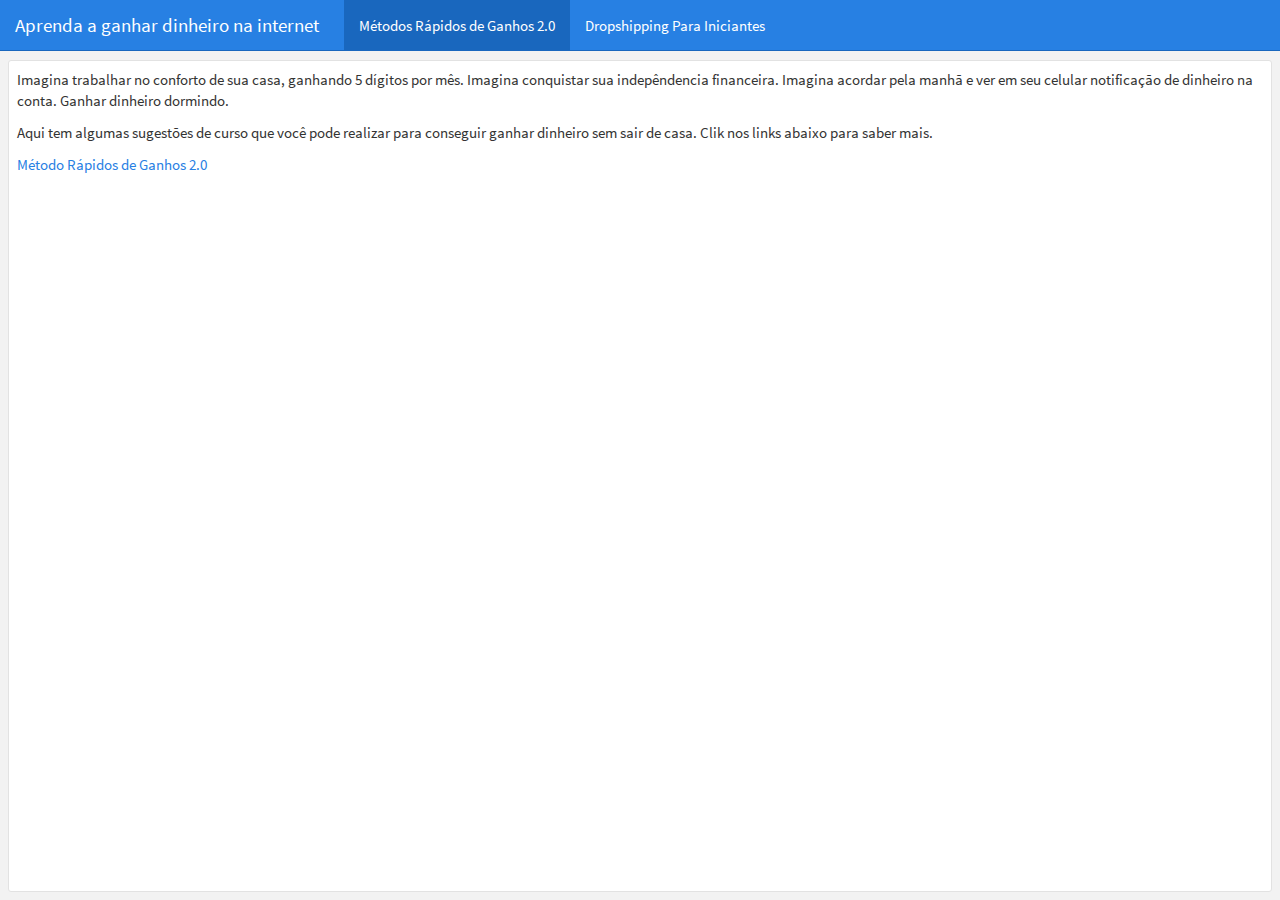
==== commit 96043142: "Update index.html" ====
--- a/index.html
+++ b/index.html
@@ -5,7 +5,6 @@
 <meta charset="utf-8">
 <meta http-equiv="Content-Type" content="text/html; charset=utf-8" />
 <meta name="generator" content="pandoc" />
-<meta name="author" content="Renda Extra" />
 
 
 
@@ -17,71 +16,6 @@
 
 <link rel="icon" href="data:image/x-icon;" type="image/x-icon">
 
-<style type="text/css">
-pre > code.sourceCode { white-space: pre; position: relative; }
-pre > code.sourceCode > span { display: inline-block; line-height: 1.25; }
-pre > code.sourceCode > span:empty { height: 1.2em; }
-.sourceCode { overflow: visible; }
-code.sourceCode > span { color: inherit; text-decoration: inherit; }
-div.sourceCode { margin: 1em 0; }
-pre.sourceCode { margin: 0; }
-@media screen {
-div.sourceCode { overflow: auto; }
-}
-@media print {
-pre > code.sourceCode { white-space: pre-wrap; }
-pre > code.sourceCode > span { text-indent: -5em; padding-left: 5em; }
-}
-pre.numberSource code
-  { counter-reset: source-line 0; }
-pre.numberSource code > span
-  { position: relative; left: -4em; counter-increment: source-line; }
-pre.numberSource code > span > a:first-child::before
-  { content: counter(source-line);
-    position: relative; left: -1em; text-align: right; vertical-align: baseline;
-    border: none; display: inline-block;
-    -webkit-touch-callout: none; -webkit-user-select: none;
-    -khtml-user-select: none; -moz-user-select: none;
-    -ms-user-select: none; user-select: none;
-    padding: 0 4px; width: 4em;
-    color: #aaaaaa;
-  }
-pre.numberSource { margin-left: 3em; border-left: 1px solid #aaaaaa;  padding-left: 4px; }
-div.sourceCode
-  {   }
-@media screen {
-pre > code.sourceCode > span > a:first-child::before { text-decoration: underline; }
-}
-code span.al { color: #ff0000; font-weight: bold; } /* Alert */
-code span.an { color: #60a0b0; font-weight: bold; font-style: italic; } /* Annotation */
-code span.at { color: #7d9029; } /* Attribute */
-code span.bn { color: #40a070; } /* BaseN */
-code span.bu { } /* BuiltIn */
-code span.cf { color: #007020; font-weight: bold; } /* ControlFlow */
-code span.ch { color: #4070a0; } /* Char */
-code span.cn { color: #880000; } /* Constant */
-code span.co { color: #60a0b0; font-style: italic; } /* Comment */
-code span.cv { color: #60a0b0; font-weight: bold; font-style: italic; } /* CommentVar */
-code span.do { color: #ba2121; font-style: italic; } /* Documentation */
-code span.dt { color: #902000; } /* DataType */
-code span.dv { color: #40a070; } /* DecVal */
-code span.er { color: #ff0000; font-weight: bold; } /* Error */
-code span.ex { } /* Extension */
-code span.fl { color: #40a070; } /* Float */
-code span.fu { color: #06287e; } /* Function */
-code span.im { } /* Import */
-code span.in { color: #60a0b0; font-weight: bold; font-style: italic; } /* Information */
-code span.kw { color: #007020; font-weight: bold; } /* Keyword */
-code span.op { color: #666666; } /* Operator */
-code span.ot { color: #007020; } /* Other */
-code span.pp { color: #bc7a00; } /* Preprocessor */
-code span.sc { color: #4070a0; } /* SpecialChar */
-code span.ss { color: #bb6688; } /* SpecialString */
-code span.st { color: #4070a0; } /* String */
-code span.va { color: #19177c; } /* Variable */
-code span.vs { color: #4070a0; } /* VerbatimString */
-code span.wa { color: #60a0b0; font-weight: bold; font-style: italic; } /* Warning */
-</style>
 
 <script type="text/javascript">
 window.FlexDashboardComponents = [];
@@ -883,8 +817,7 @@
 <span class="navbar-brand">
   Aprenda a ganhar dinheiro na internet
   <span class="navbar-author">
-    Renda Extra
-    </span>
+        </span>
 </span>
 
 </div>
@@ -2689,30 +2622,35 @@
 
 <div id="dashboard-container">
 
-<div id="página-incial" class="section level1">
-<h1>Página incial</h1>
+<div id="métodos-rápidos-de-ganhos-2.0" class="section level1">
+<h1>Métodos Rápidos de Ganhos 2.0</h1>
+<p>Imagina trabalhar no conforto de sua casa, ganhando 5 dígitos por mês. Imagina conquistar sua indepêndencia financeira. Imagina acordar pela manhã e ver em seu celular notificação de dinheiro na conta. Ganhar dinheiro dormindo.</p>
+<p>Aqui tem algumas sugestões de curso que você pode realizar para conseguir ganhar dinheiro sem sair de casa. Clik nos links abaixo para saber mais.</p>
+<p><a href="https://go.hotmart.com/L55961084I">Método Rápidos de Ganhos 2.0</a></p>
 </div>
-<div id="quem-somos" class="section level1">
-<h1>Quem somos</h1>
-</div>
-<div id="r-markdown" class="section level1">
-<h1>R Markdown</h1>
-</div>
-<div id="github" class="section level1">
-<h1>Github</h1>
-</div>
-<div id="flexdashboard" class="section level1">
-<h1>flexdashboard</h1>
-<p>Painéis Interativos fáceis para R.</p>
-<p>Use R Markdown para publivar um grupo de visualizações de dados relacionados com um painel.</p>
-<p><em>Passo 1:</em> Instalar o pacote ‘install.packages(“flexdashboard”)’</p>
-<p><em>Passo2:</em> Trocar o output para</p>
-<div class="knitr-options" data-fig-width="576" data-fig-height="460">
-
-</div>
-<div class="sourceCode" id="cb1"><pre class="sourceCode r"><code class="sourceCode r"><span id="cb1-1"><a href="#cb1-1" aria-hidden="true" tabindex="-1"></a>output<span class="sc">:</span></span>
-<span id="cb1-2"><a href="#cb1-2" aria-hidden="true" tabindex="-1"></a>  flexdashboard<span class="sc">::</span>flex_dashboard<span class="sc">:</span></span>
-<span id="cb1-3"><a href="#cb1-3" aria-hidden="true" tabindex="-1"></a>  verrical_layout<span class="sc">:</span> scrol</span></code></pre></div>
+<div id="dropshipping-para-iniciantes" class="section level1">
+<h1>Dropshipping Para Iniciantes</h1>
+<p>Olá,</p>
+<p>Você sabe que existem muitos métodos por aí para ganhar dinheiro na internet.</p>
+<p>Só que infelizmente, a maioria dos métodos promete o mundo, mas na verdade não ajuda você a obter os resultados que deseja.</p>
+<p>Mas, e se houvesse um método simples que colocaria muito rapidamente dinheiro no seu bolso?</p>
+<ul>
+<li><p>Não no próximo ano…</p></li>
+<li><p>Não no próximo mês…</p></li>
+</ul>
+<p>Este método funciona <strong>RÁPIDO</strong>. Você pode ganhar dinheiro AINDA ESSA SEMANA!</p>
+<p>Às vezes em poucas horas depois de começar.A melhor parte?</p>
+<p>Você não precisa investir 1 real se quer em ESTOQUE! Nunca vai precisar investir seu próprio dinheiro em produtos.Você é pago PRIMEIRO!</p>
+<p>Para descobrir que método é esse, clique no link abaixo agora!</p>
+<p><strong>Link</strong> &gt;&gt;&gt; <a href="https://go.hotmart.com/R55961010T">Dropshipping Para Iniciantes</a></p>
+<p>Desejo todo sucesso!</p>
+<p><strong>O que é dropshipping?</strong></p>
+<p>O termo dropshipping nasceu da junção de 2 palavras: drop, que significa largar, e shipping, que pode ser traduzida como remessa.</p>
+<p>Afinal, dropshipping, como funciona?</p>
+<p>Conhecendo essa origem fica muito mais fácil entender a utilidade da técnica para as lojas virtuais: basicamente, deixar a entrega e o estoque dos produtos por conta de outra empresa.</p>
+<p>Com o dropshipping, o e-commerce faz a venda do produto e envia a ordem dessa transação para o fornecedor parceiro. É o fornecedor quem vai enviar o item para o cliente em nome do comércio eletrônico, que tem como lucro a diferença entre o preço cobrado para o usuário e aquele cobrado pelo parceiro. Viu como não tem mistério?</p>
+<p>Se você ainda não ouviu falar a respeito dessa técnica, é bem possível que ache que ela é relativamente nova. Mas, na verdade, não é bem assim. Canais de TV e até algumas estações de rádio já usavam esse modelo de gestão de logística há muitos anos, oferecendo em sua programação alguns produtos que podiam ser comprados pelo telefone.</p>
+<p>Entre as lojas virtuais, grandes nomes vêm se mantendo de pé desde o começo por meio de técnicas de dropshipping. É o caso, por exemplo, de um dos maiores comércios virtuais dos Estados Unidos, aberto em 2002: Wayfair. E isso, claro, sem falarmos nos varejistas chineses, que têm usado plataformas como o eBay, AliExpress e Deal Extreme para oferecer seus produtos há anos!</p>
 </div>
 
 </div>
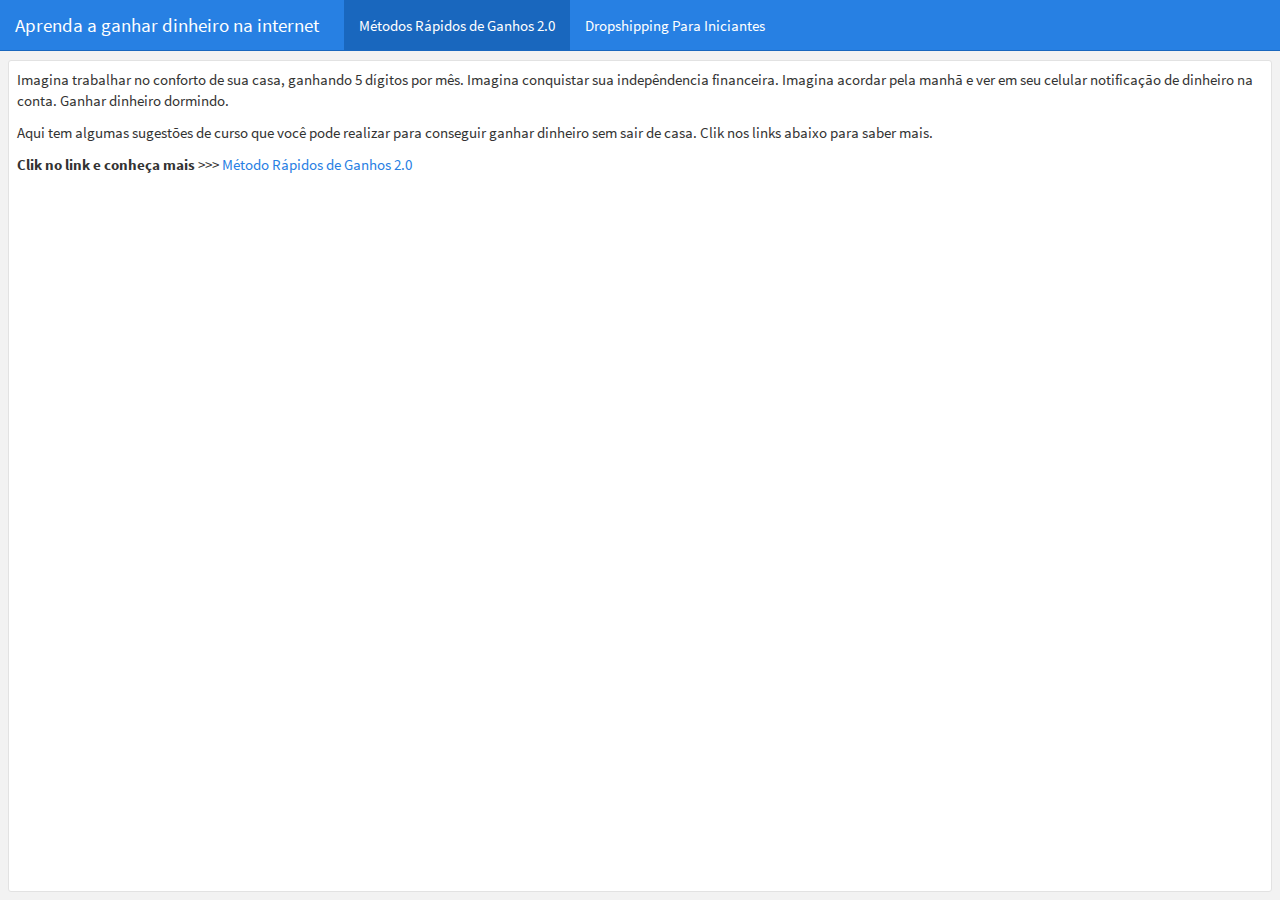
==== commit 8554e90f: "versao5" ====
--- a/index.html
+++ b/index.html
@@ -2626,7 +2626,7 @@
 <h1>Métodos Rápidos de Ganhos 2.0</h1>
 <p>Imagina trabalhar no conforto de sua casa, ganhando 5 dígitos por mês. Imagina conquistar sua indepêndencia financeira. Imagina acordar pela manhã e ver em seu celular notificação de dinheiro na conta. Ganhar dinheiro dormindo.</p>
 <p>Aqui tem algumas sugestões de curso que você pode realizar para conseguir ganhar dinheiro sem sair de casa. Clik nos links abaixo para saber mais.</p>
-<p><a href="https://go.hotmart.com/L55961084I">Método Rápidos de Ganhos 2.0</a></p>
+<p><strong>Clik no link e conheça mais</strong> &gt;&gt;&gt; <a href="https://go.hotmart.com/L55961084I">Método Rápidos de Ganhos 2.0</a></p>
 </div>
 <div id="dropshipping-para-iniciantes" class="section level1">
 <h1>Dropshipping Para Iniciantes</h1>
@@ -2642,7 +2642,7 @@
 <p>Às vezes em poucas horas depois de começar.A melhor parte?</p>
 <p>Você não precisa investir 1 real se quer em ESTOQUE! Nunca vai precisar investir seu próprio dinheiro em produtos.Você é pago PRIMEIRO!</p>
 <p>Para descobrir que método é esse, clique no link abaixo agora!</p>
-<p><strong>Link</strong> &gt;&gt;&gt; <a href="https://go.hotmart.com/R55961010T">Dropshipping Para Iniciantes</a></p>
+<p><strong>Clik no link e conheça mais</strong> &gt;&gt;&gt; <a href="https://go.hotmart.com/R55961010T">Dropshipping Para Iniciantes</a></p>
 <p>Desejo todo sucesso!</p>
 <p><strong>O que é dropshipping?</strong></p>
 <p>O termo dropshipping nasceu da junção de 2 palavras: drop, que significa largar, e shipping, que pode ser traduzida como remessa.</p>
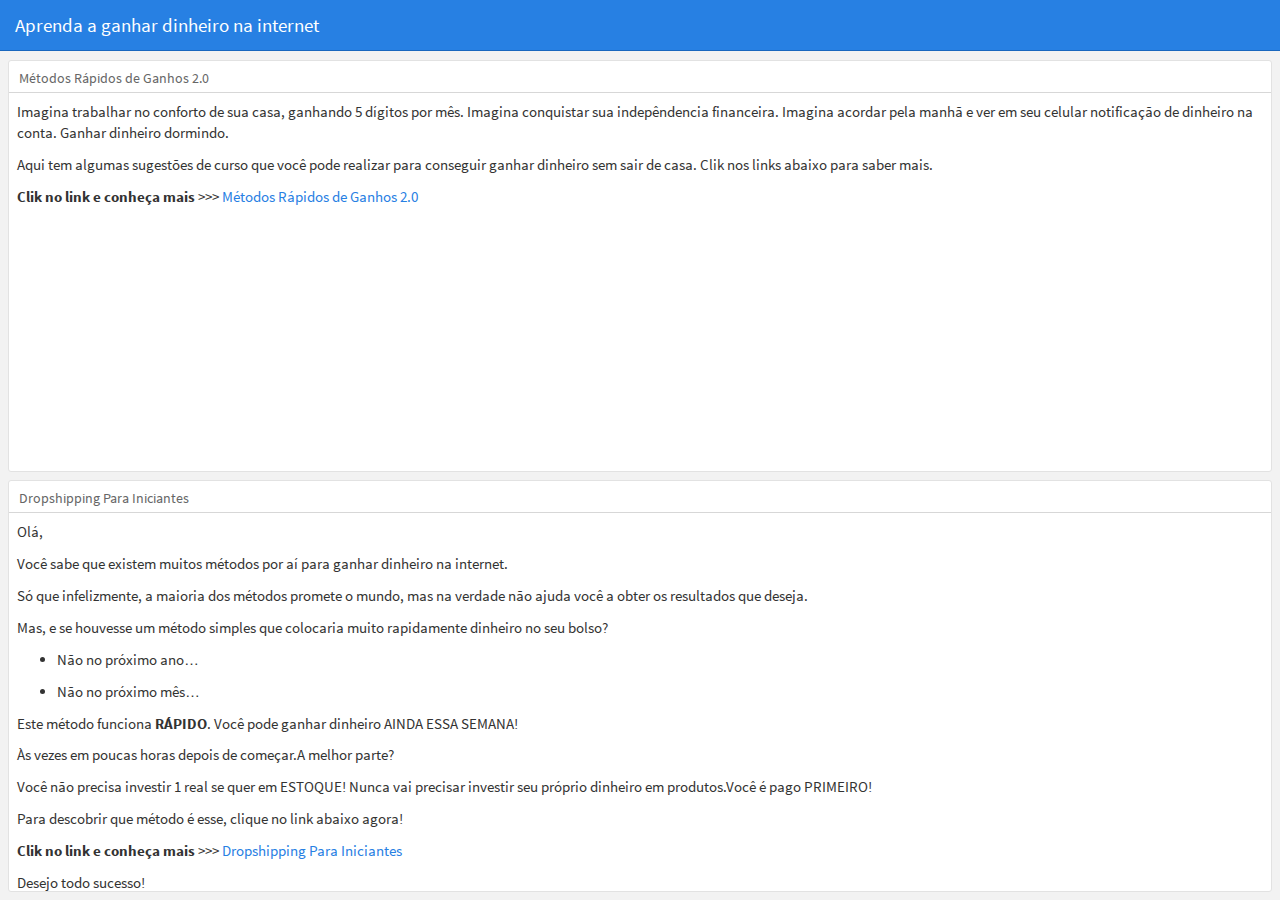
==== commit 158b3734: "v2" ====
--- a/index.html
+++ b/index.html
@@ -2622,14 +2622,14 @@
 
 <div id="dashboard-container">
 
-<div id="métodos-rápidos-de-ganhos-2.0" class="section level1">
-<h1>Métodos Rápidos de Ganhos 2.0</h1>
+<div id="métodos-rápidos-de-ganhos-2.0" class="section level3">
+<h3>Métodos Rápidos de Ganhos 2.0</h3>
 <p>Imagina trabalhar no conforto de sua casa, ganhando 5 dígitos por mês. Imagina conquistar sua indepêndencia financeira. Imagina acordar pela manhã e ver em seu celular notificação de dinheiro na conta. Ganhar dinheiro dormindo.</p>
 <p>Aqui tem algumas sugestões de curso que você pode realizar para conseguir ganhar dinheiro sem sair de casa. Clik nos links abaixo para saber mais.</p>
-<p><strong>Clik no link e conheça mais</strong> &gt;&gt;&gt; <a href="https://go.hotmart.com/L55961084I">Método Rápidos de Ganhos 2.0</a></p>
+<p><strong>Clik no link e conheça mais</strong> &gt;&gt;&gt; <a href="https://go.hotmart.com/L55961084I">Métodos Rápidos de Ganhos 2.0</a></p>
 </div>
-<div id="dropshipping-para-iniciantes" class="section level1">
-<h1>Dropshipping Para Iniciantes</h1>
+<div id="dropshipping-para-iniciantes" class="section level3">
+<h3>Dropshipping Para Iniciantes</h3>
 <p>Olá,</p>
 <p>Você sabe que existem muitos métodos por aí para ganhar dinheiro na internet.</p>
 <p>Só que infelizmente, a maioria dos métodos promete o mundo, mas na verdade não ajuda você a obter os resultados que deseja.</p>
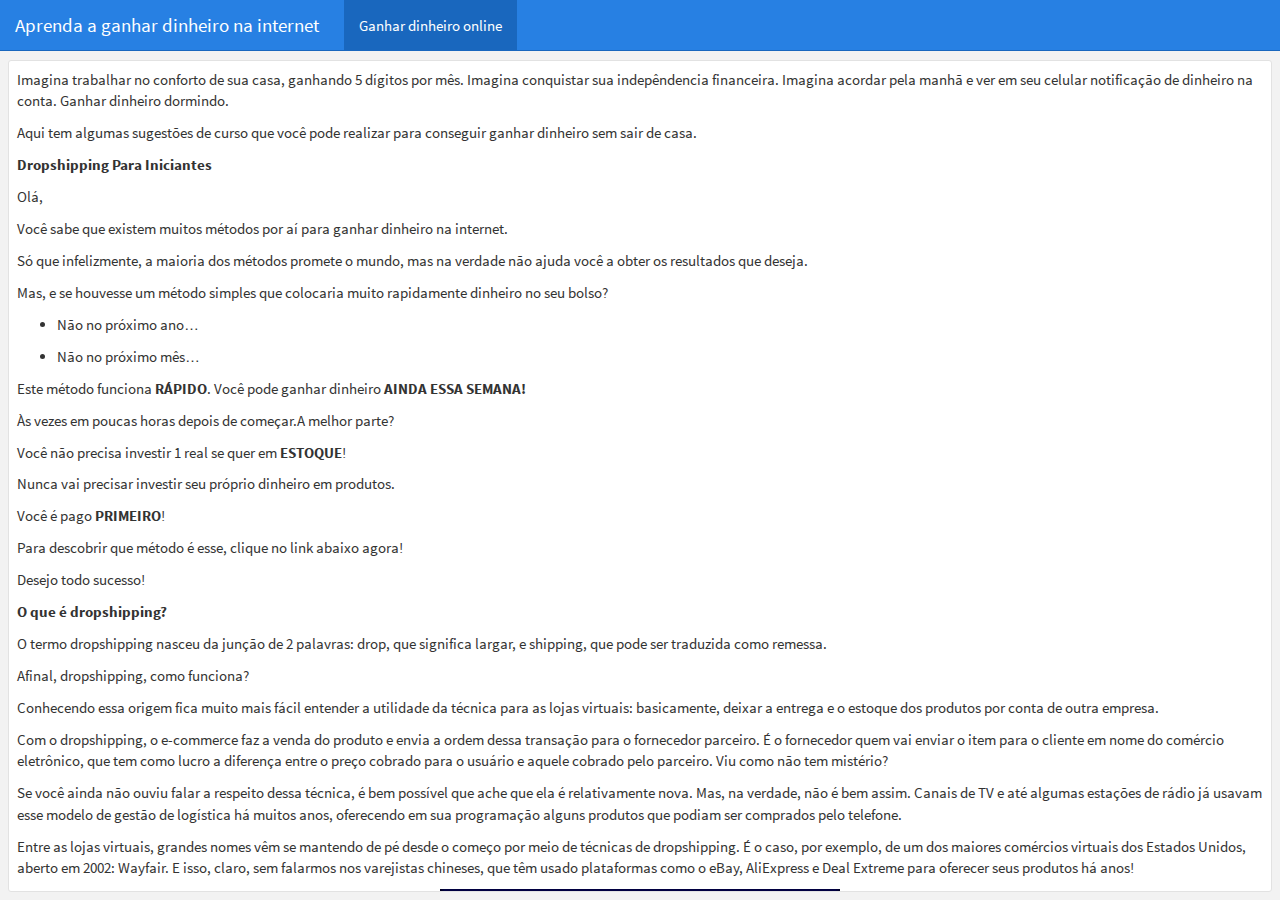
==== commit 707aa332: "v4" ====
--- a/index.html
+++ b/index.html
@@ -2622,14 +2622,12 @@
 
 <div id="dashboard-container">
 
-<div id="métodos-rápidos-de-ganhos-2.0" class="section level3">
-<h3>Métodos Rápidos de Ganhos 2.0</h3>
+<meta name="viewport" content="width=device-width">
+<div id="ganhar-dinheiro-online" class="section level1">
+<h1>Ganhar dinheiro online</h1>
 <p>Imagina trabalhar no conforto de sua casa, ganhando 5 dígitos por mês. Imagina conquistar sua indepêndencia financeira. Imagina acordar pela manhã e ver em seu celular notificação de dinheiro na conta. Ganhar dinheiro dormindo.</p>
-<p>Aqui tem algumas sugestões de curso que você pode realizar para conseguir ganhar dinheiro sem sair de casa. Clik nos links abaixo para saber mais.</p>
-<p><strong>Clik no link e conheça mais</strong> &gt;&gt;&gt; <a href="https://go.hotmart.com/L55961084I">Métodos Rápidos de Ganhos 2.0</a></p>
-</div>
-<div id="dropshipping-para-iniciantes" class="section level3">
-<h3>Dropshipping Para Iniciantes</h3>
+<p>Aqui tem algumas sugestões de curso que você pode realizar para conseguir ganhar dinheiro sem sair de casa.</p>
+<p><strong>Dropshipping Para Iniciantes</strong></p>
 <p>Olá,</p>
 <p>Você sabe que existem muitos métodos por aí para ganhar dinheiro na internet.</p>
 <p>Só que infelizmente, a maioria dos métodos promete o mundo, mas na verdade não ajuda você a obter os resultados que deseja.</p>
@@ -2638,11 +2636,12 @@
 <li><p>Não no próximo ano…</p></li>
 <li><p>Não no próximo mês…</p></li>
 </ul>
-<p>Este método funciona <strong>RÁPIDO</strong>. Você pode ganhar dinheiro AINDA ESSA SEMANA!</p>
+<p>Este método funciona <strong>RÁPIDO</strong>. Você pode ganhar dinheiro <strong>AINDA ESSA SEMANA!</strong></p>
 <p>Às vezes em poucas horas depois de começar.A melhor parte?</p>
-<p>Você não precisa investir 1 real se quer em ESTOQUE! Nunca vai precisar investir seu próprio dinheiro em produtos.Você é pago PRIMEIRO!</p>
+<p>Você não precisa investir 1 real se quer em <strong>ESTOQUE</strong>!</p>
+<p>Nunca vai precisar investir seu próprio dinheiro em produtos.</p>
+<p>Você é pago <strong>PRIMEIRO</strong>!</p>
 <p>Para descobrir que método é esse, clique no link abaixo agora!</p>
-<p><strong>Clik no link e conheça mais</strong> &gt;&gt;&gt; <a href="https://go.hotmart.com/R55961010T">Dropshipping Para Iniciantes</a></p>
 <p>Desejo todo sucesso!</p>
 <p><strong>O que é dropshipping?</strong></p>
 <p>O termo dropshipping nasceu da junção de 2 palavras: drop, que significa largar, e shipping, que pode ser traduzida como remessa.</p>
@@ -2651,6 +2650,12 @@
 <p>Com o dropshipping, o e-commerce faz a venda do produto e envia a ordem dessa transação para o fornecedor parceiro. É o fornecedor quem vai enviar o item para o cliente em nome do comércio eletrônico, que tem como lucro a diferença entre o preço cobrado para o usuário e aquele cobrado pelo parceiro. Viu como não tem mistério?</p>
 <p>Se você ainda não ouviu falar a respeito dessa técnica, é bem possível que ache que ela é relativamente nova. Mas, na verdade, não é bem assim. Canais de TV e até algumas estações de rádio já usavam esse modelo de gestão de logística há muitos anos, oferecendo em sua programação alguns produtos que podiam ser comprados pelo telefone.</p>
 <p>Entre as lojas virtuais, grandes nomes vêm se mantendo de pé desde o começo por meio de técnicas de dropshipping. É o caso, por exemplo, de um dos maiores comércios virtuais dos Estados Unidos, aberto em 2002: Wayfair. E isso, claro, sem falarmos nos varejistas chineses, que têm usado plataformas como o eBay, AliExpress e Deal Extreme para oferecer seus produtos há anos!</p>
+<center>
+<p><a href="https://go.hotmart.com/R55961010T"><img src="[data-uri]